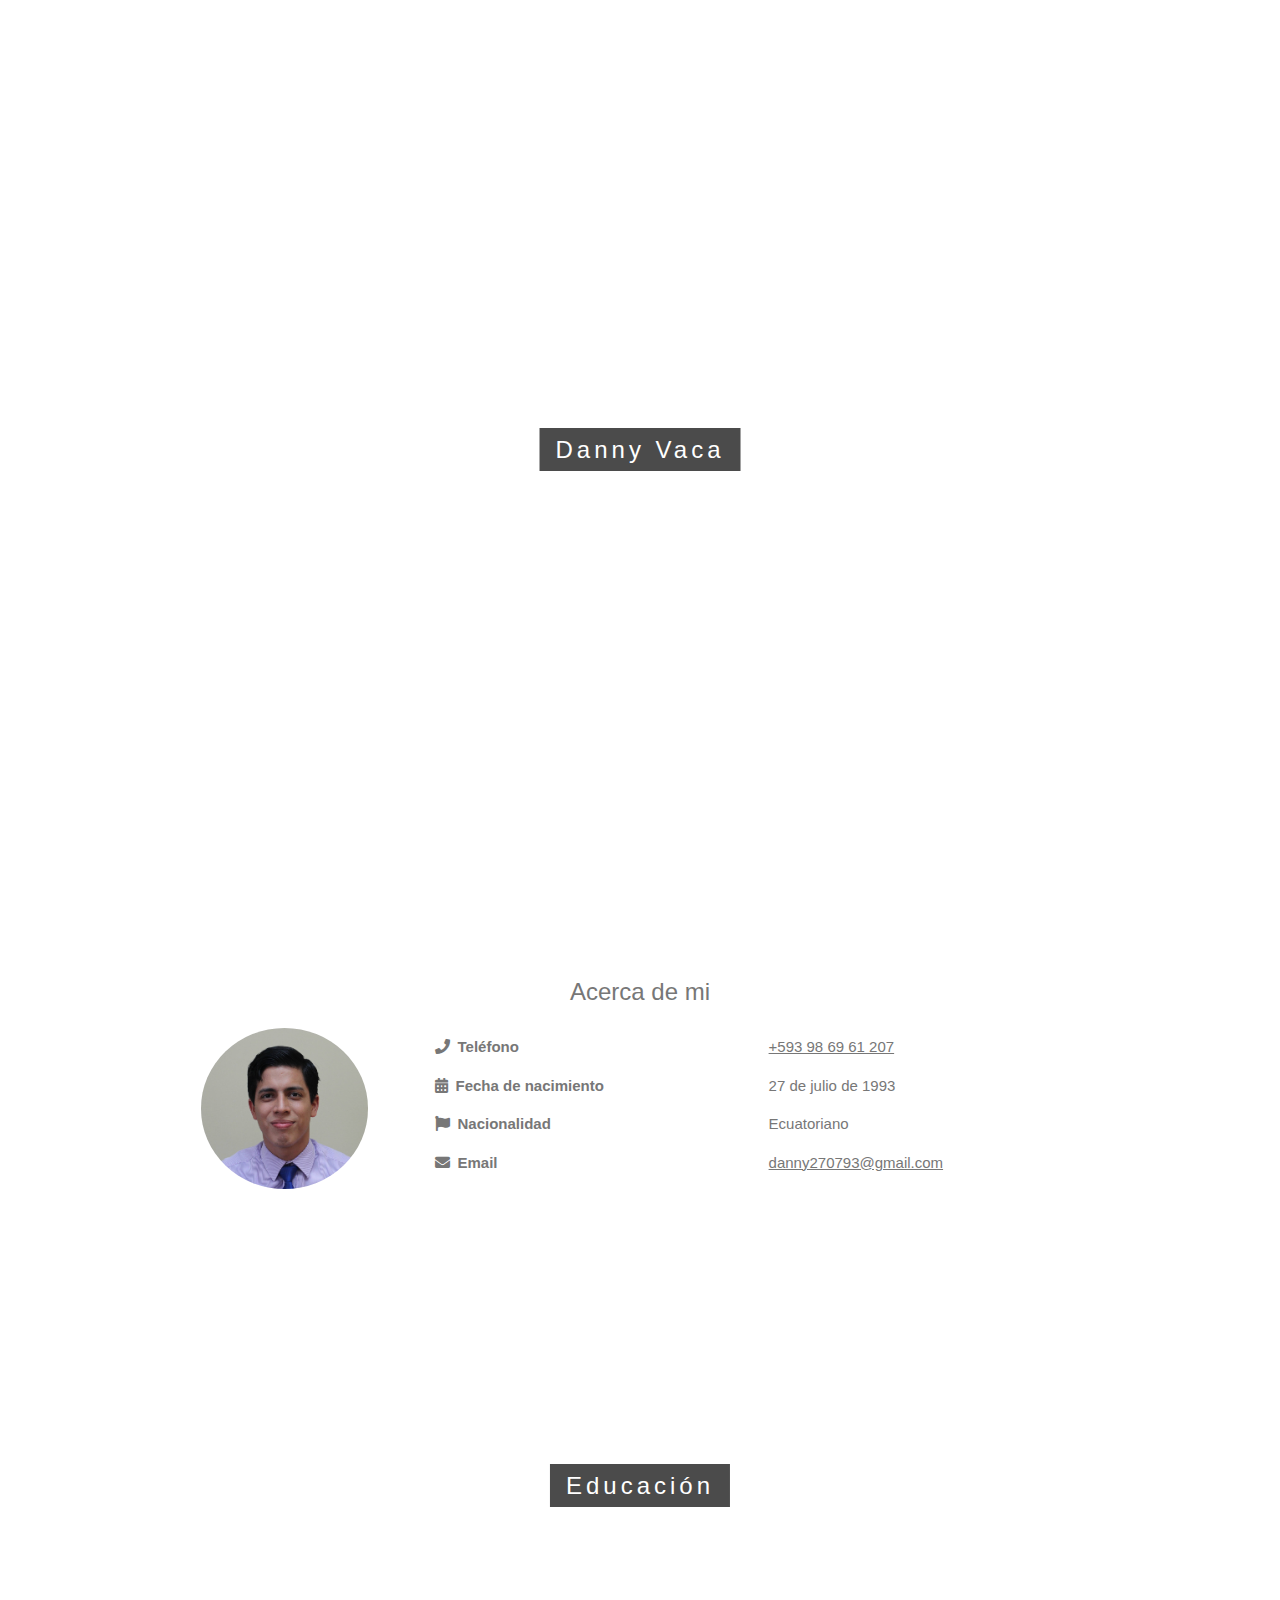
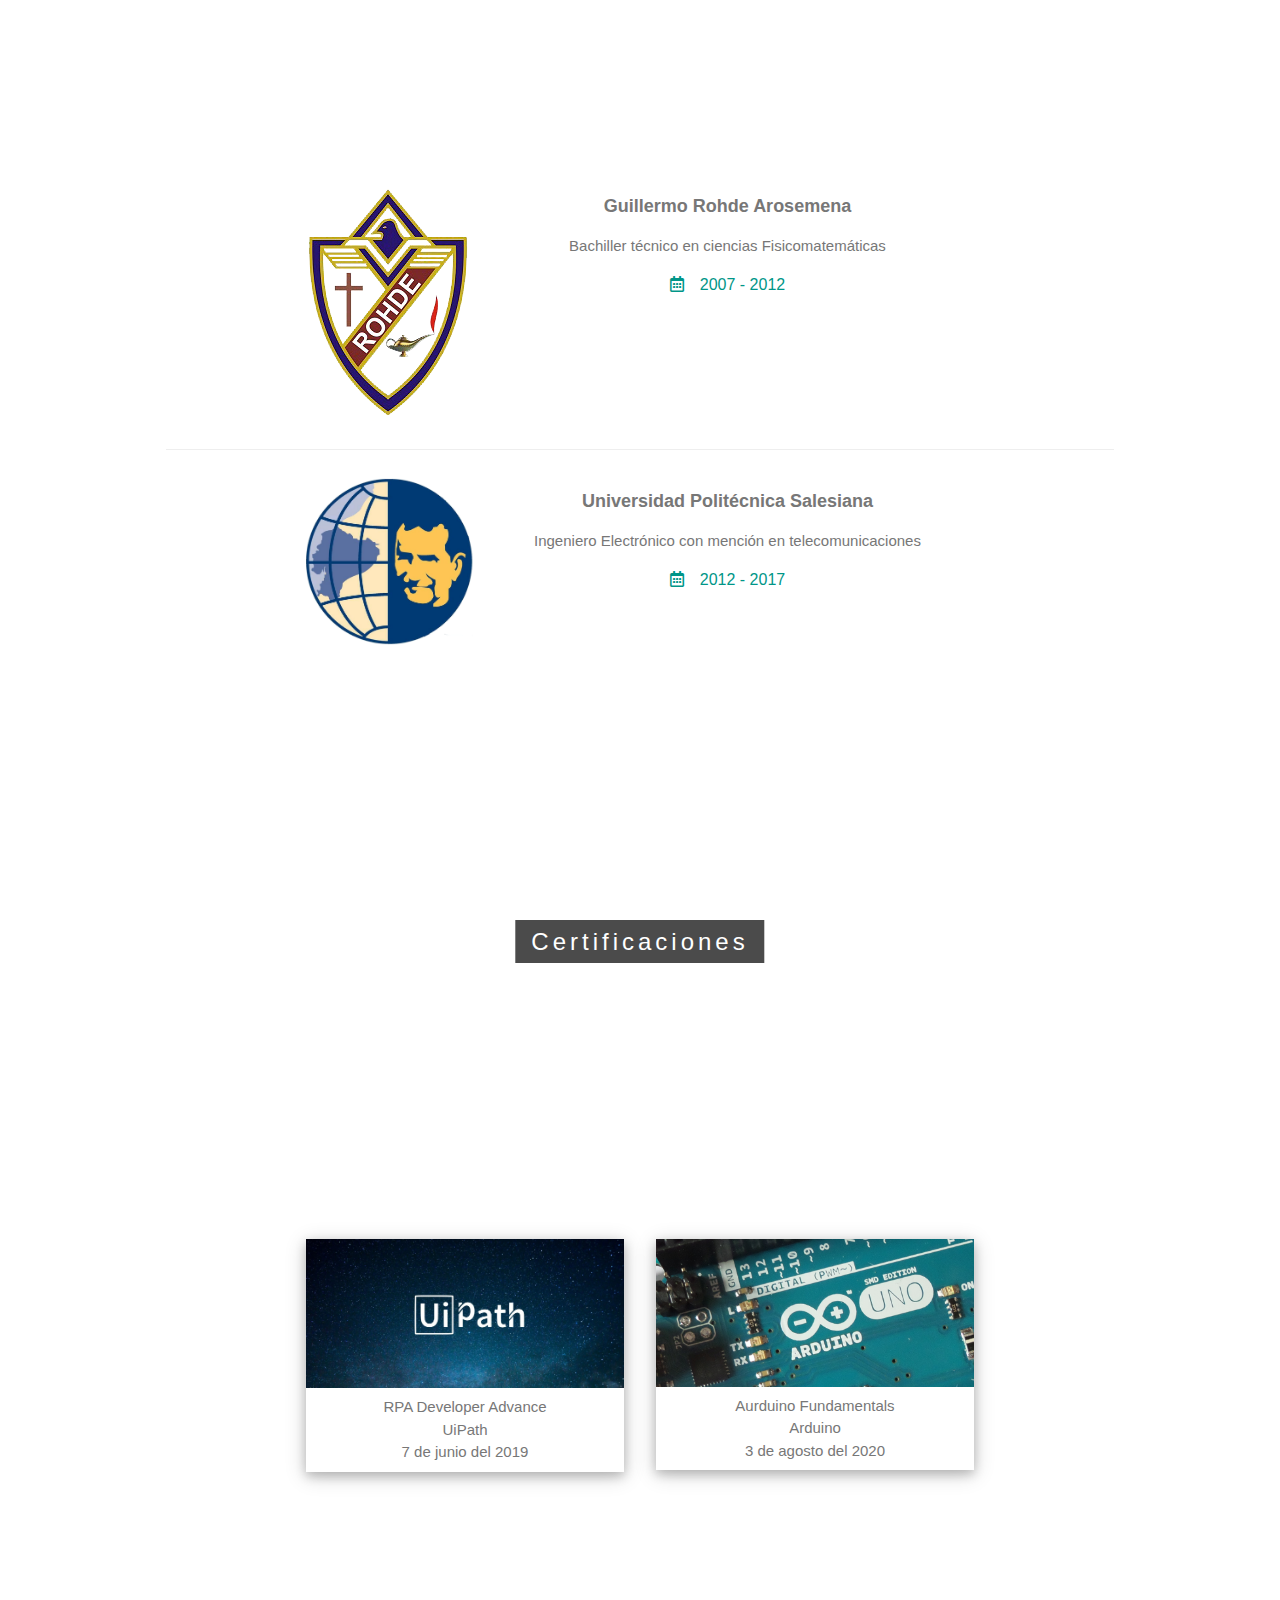
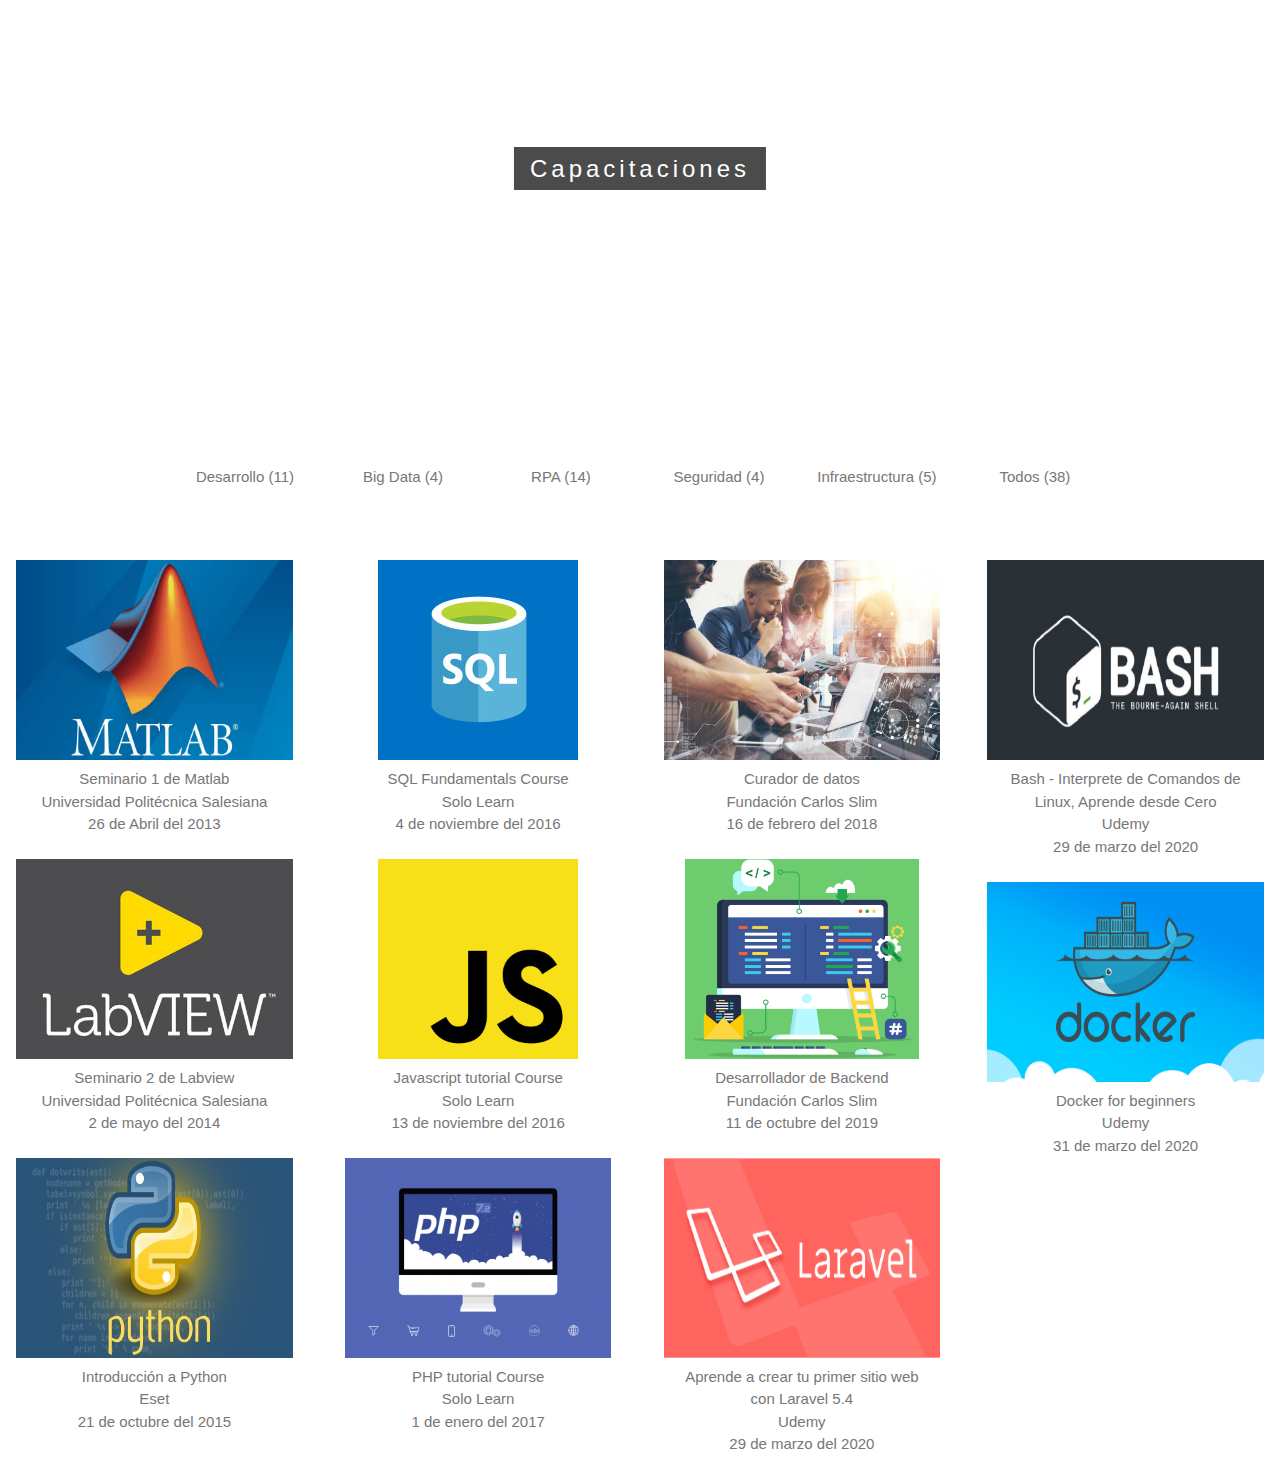
==== index.html @ 5ee349ca "show courses and certifications" ====
<!DOCTYPE html><html lang=es><head><meta charset=utf-8><meta http-equiv=X-UA-Compatible content="IE=edge"><meta name=viewport content="width=device-width,initial-scale=1"><!--[if IE]><link rel="icon" href="/favicon.png"><![endif]--><title>Danny Vaca</title><meta name=description content="Danny vaca, Ingeniero electrónico - desarrollador de software - instructor certificado en Telinksa"><meta property=og:url content=https://danny270793.github.io><meta property=og:site_name content="Danny Vaca"><meta property=og:image content=https://danny270793.github.io/images/profile.jpg><link href=/css/app.986f83cb.css rel=preload as=style><link href=/js/app.b0b0723c.js rel=preload as=script><link href=/js/chunk-vendors.254ede53.js rel=preload as=script><link href=/css/app.986f83cb.css rel=stylesheet><link rel=icon type=image/png sizes=32x32 href=/img/icons/favicon-32x32.png><link rel=icon type=image/png sizes=16x16 href=/img/icons/favicon-16x16.png><link rel=manifest href=/manifest.json><meta name=theme-color content=#4DBA87><meta name=apple-mobile-web-app-capable content=no><meta name=apple-mobile-web-app-status-bar-style content=default><meta name=apple-mobile-web-app-title content=danny.github.io><link rel=apple-touch-icon href=/img/icons/apple-touch-icon-152x152.png><link rel=mask-icon href=/img/icons/safari-pinned-tab.svg color=#4DBA87><meta name=msapplication-TileImage content=/img/icons/msapplication-icon-144x144.png><meta name=msapplication-TileColor content=#000000></head><body><noscript><strong>We're sorry but danny.github.io doesn't work properly without JavaScript enabled. Please enable it to continue.</strong></noscript><div id=app></div><script src=/js/chunk-vendors.254ede53.js></script><script src=/js/app.b0b0723c.js></script></body></html>
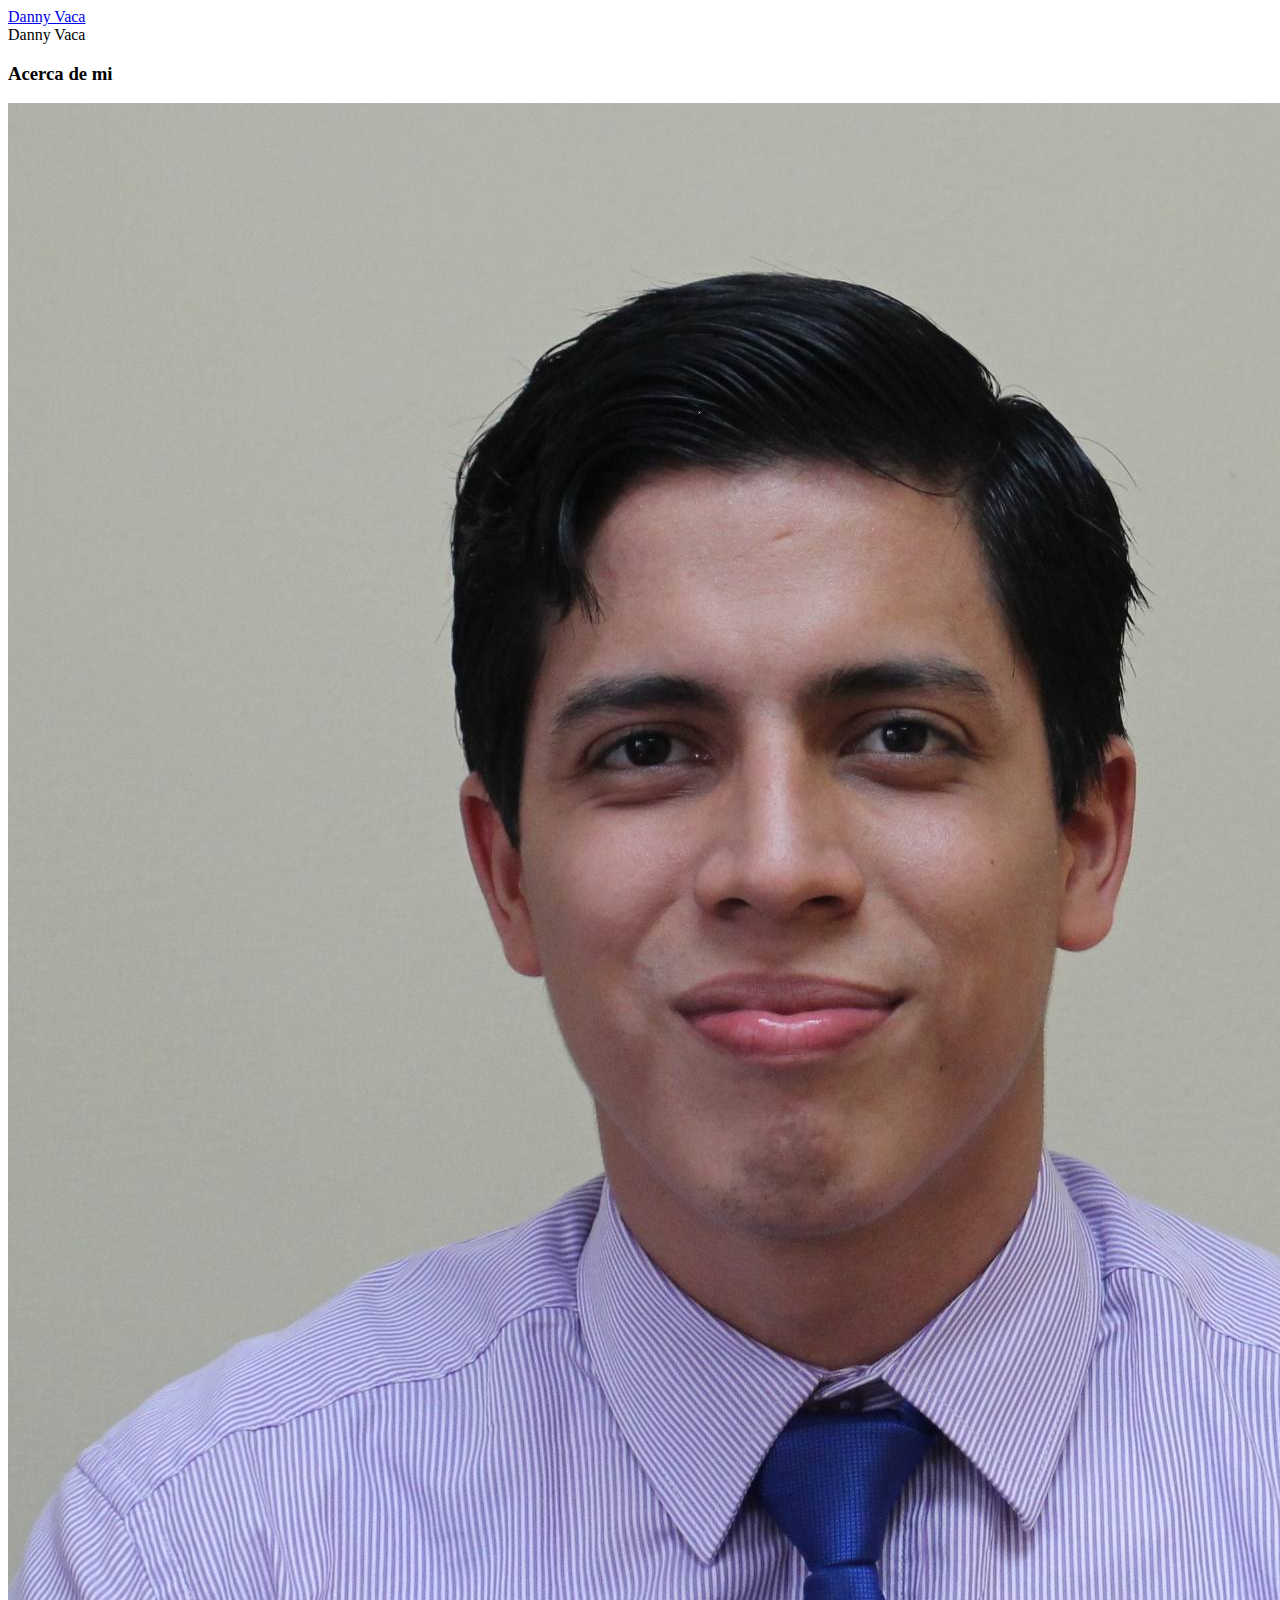
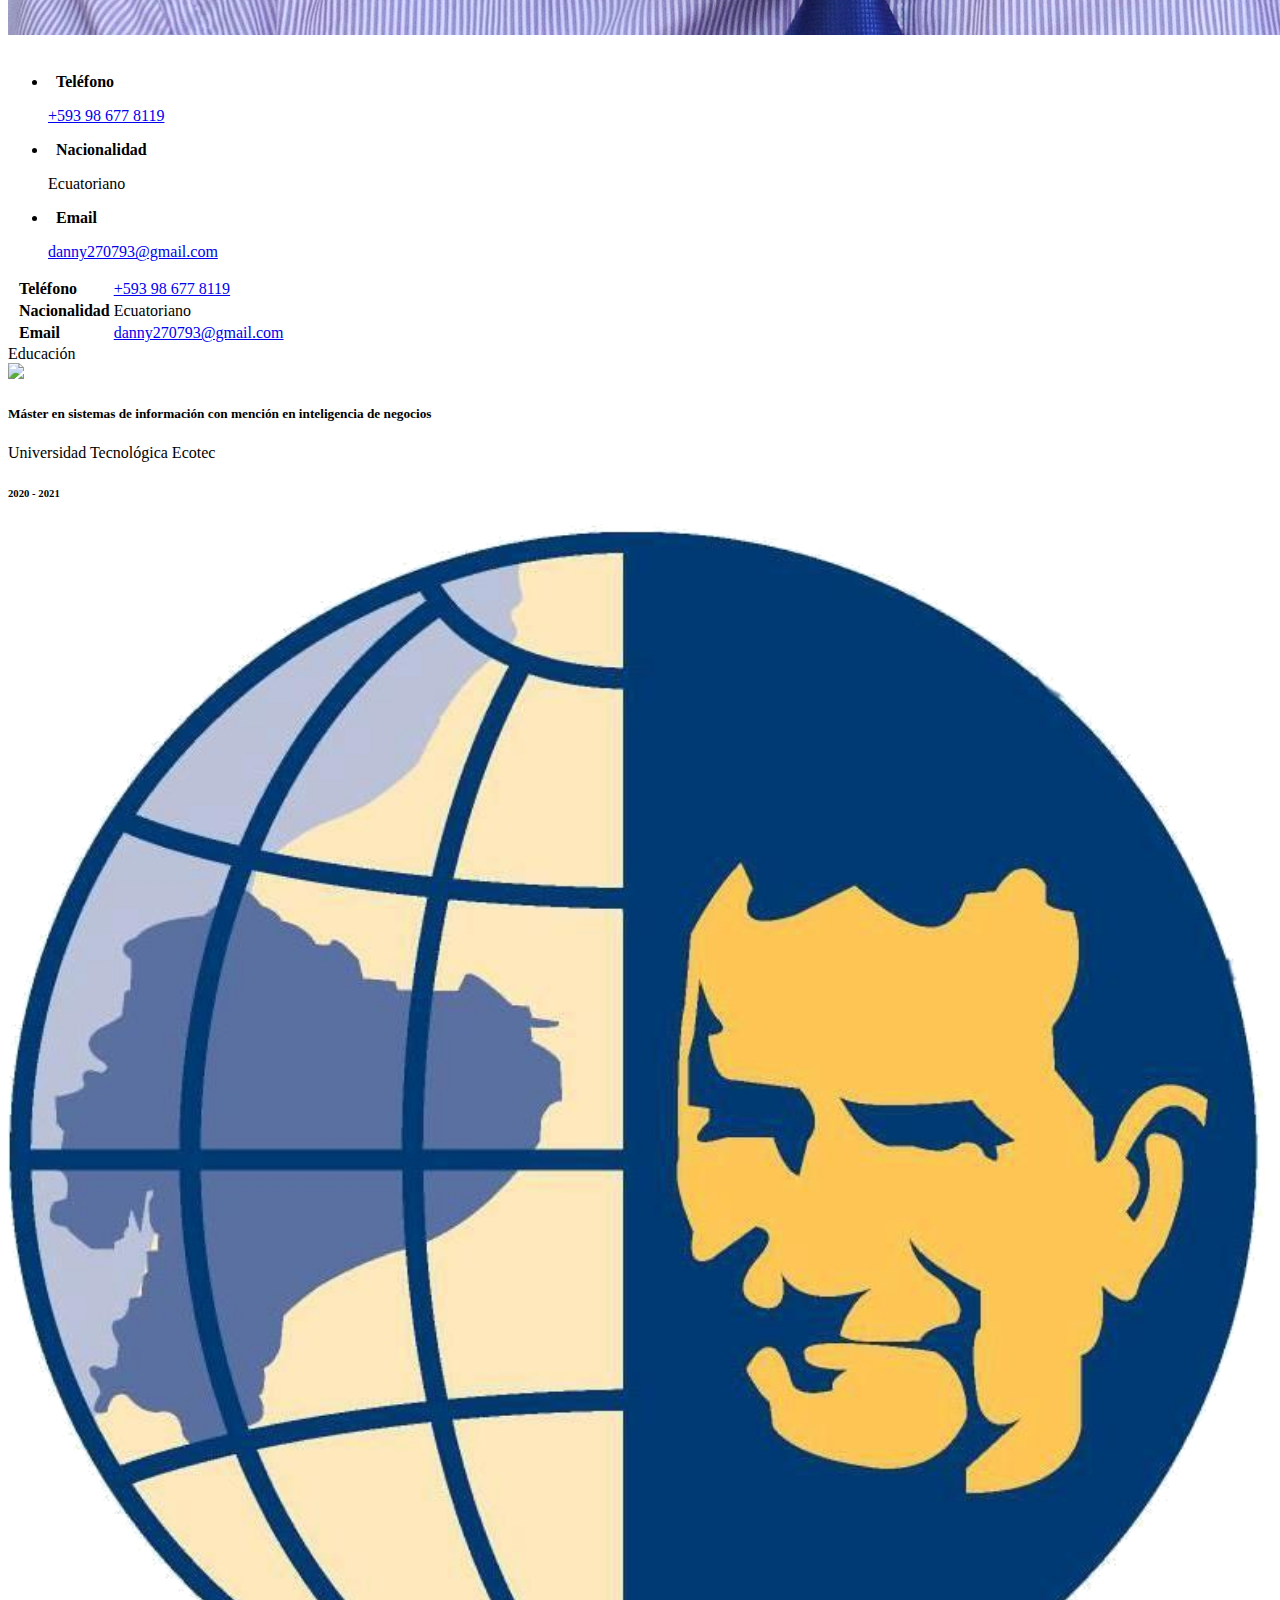
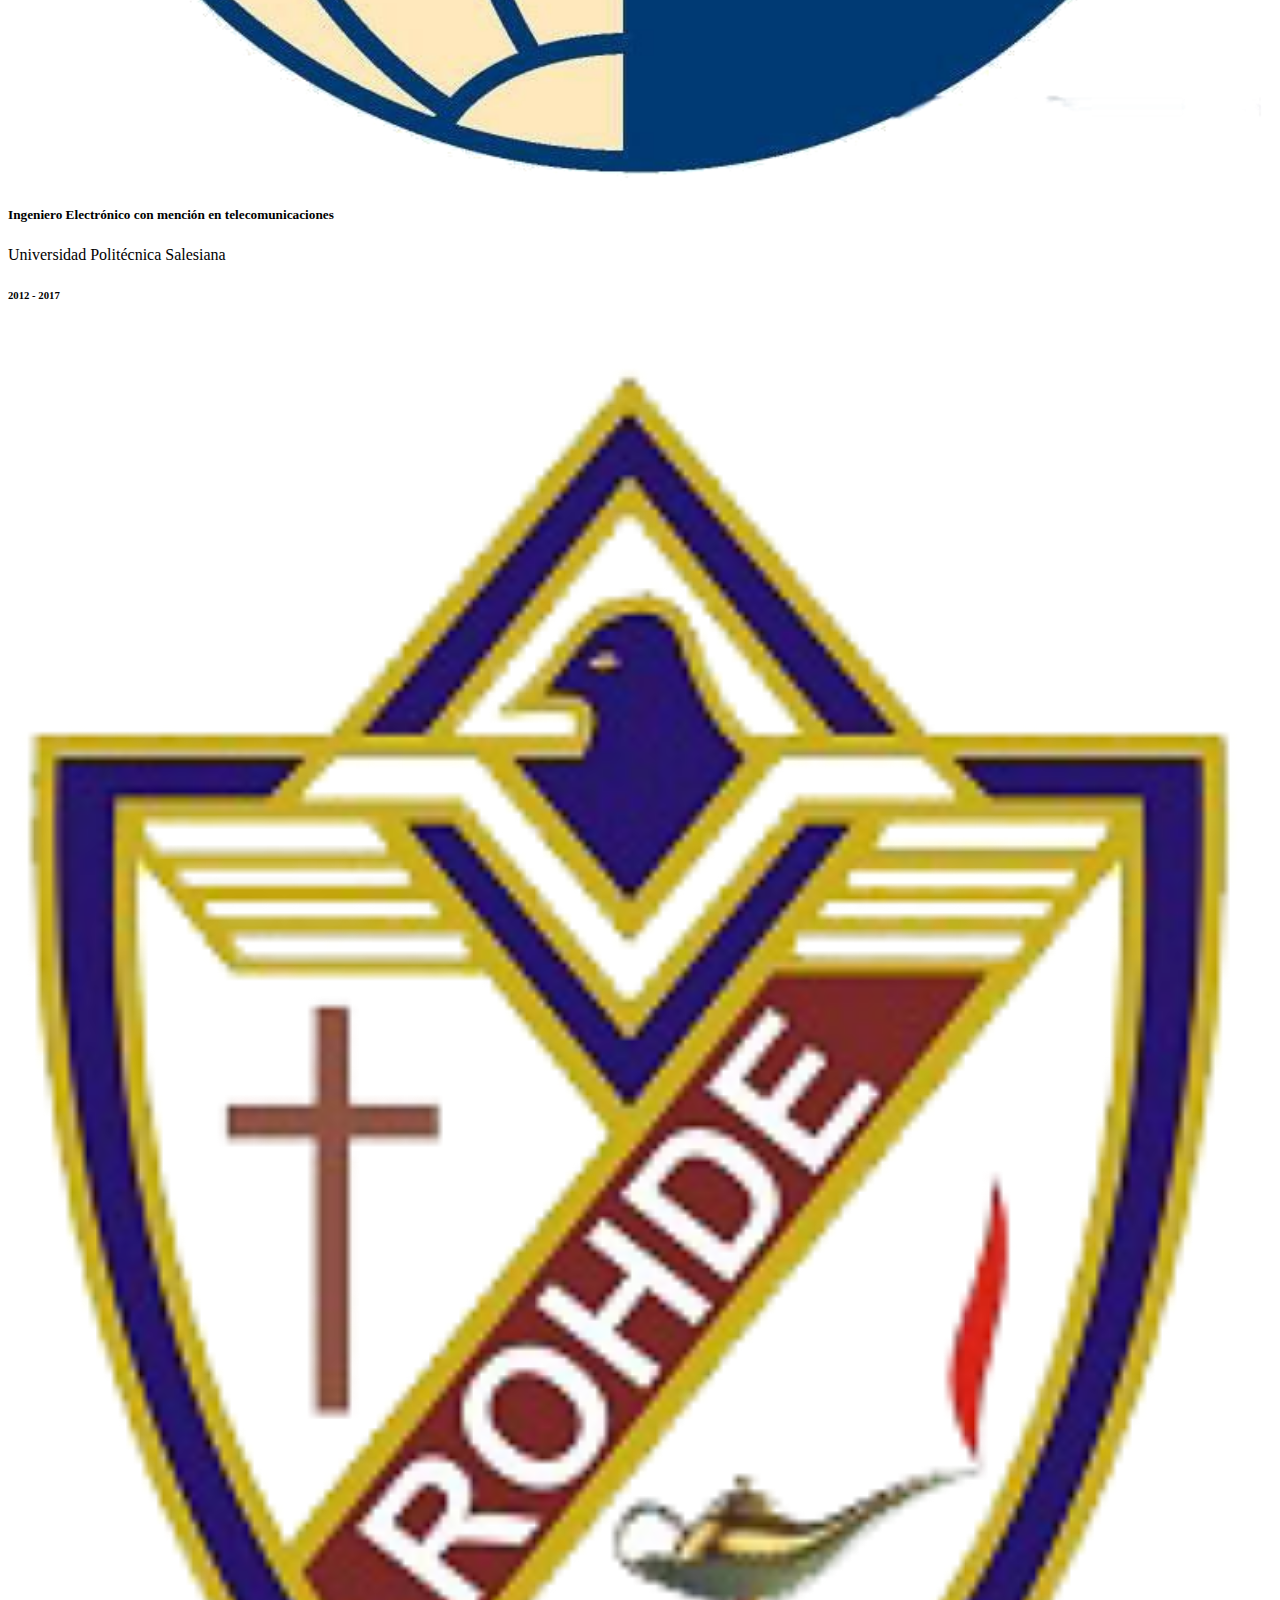
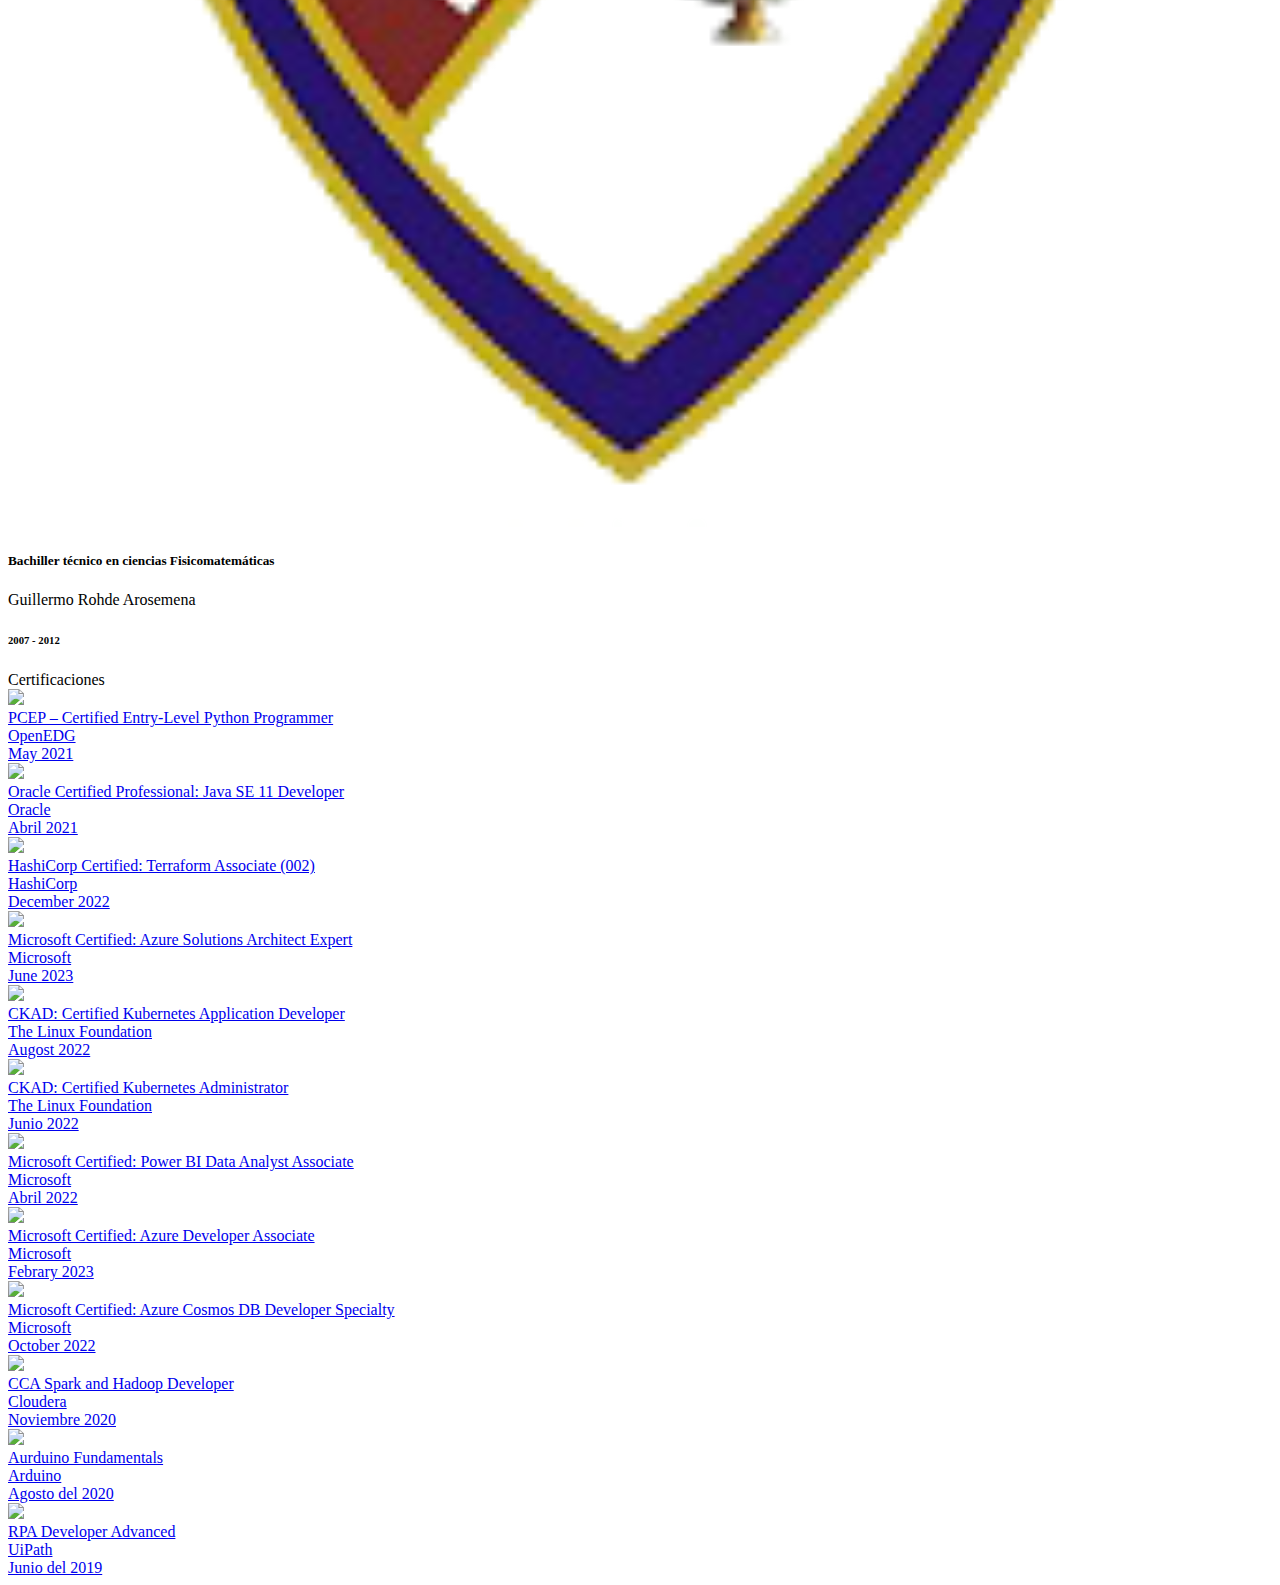
==== commit eaf8e5ea: "new version of the web" ====
--- a/index.html
+++ b/index.html
@@ -1 +1 @@
-<!DOCTYPE html><html lang=es><head><meta charset=utf-8><meta http-equiv=X-UA-Compatible content="IE=edge"><meta name=viewport content="width=device-width,initial-scale=1"><!--[if IE]><link rel="icon" href="/favicon.png"><![endif]--><title>Danny Vaca</title><meta name=description content="Danny vaca, Ingeniero electrónico - desarrollador de software - instructor certificado en Telinksa"><meta property=og:url content=https://danny270793.github.io><meta property=og:site_name content="Danny Vaca"><meta property=og:image content=https://danny270793.github.io/images/profile.jpg><link href=/css/app.986f83cb.css rel=preload as=style><link href=/js/app.b0b0723c.js rel=preload as=script><link href=/js/chunk-vendors.254ede53.js rel=preload as=script><link href=/css/app.986f83cb.css rel=stylesheet><link rel=icon type=image/png sizes=32x32 href=/img/icons/favicon-32x32.png><link rel=icon type=image/png sizes=16x16 href=/img/icons/favicon-16x16.png><link rel=manifest href=/manifest.json><meta name=theme-color content=#4DBA87><meta name=apple-mobile-web-app-capable content=no><meta name=apple-mobile-web-app-status-bar-style content=default><meta name=apple-mobile-web-app-title content=danny.github.io><link rel=apple-touch-icon href=/img/icons/apple-touch-icon-152x152.png><link rel=mask-icon href=/img/icons/safari-pinned-tab.svg color=#4DBA87><meta name=msapplication-TileImage content=/img/icons/msapplication-icon-144x144.png><meta name=msapplication-TileColor content=#000000></head><body><noscript><strong>We're sorry but danny.github.io doesn't work properly without JavaScript enabled. Please enable it to continue.</strong></noscript><div id=app></div><script src=/js/chunk-vendors.254ede53.js></script><script src=/js/app.b0b0723c.js></script></body></html>+<!DOCTYPE html><html lang=es><head><meta charset=utf-8><meta http-equiv=X-UA-Compatible content="IE=edge"><meta name=viewport content="width=device-width,initial-scale=1"><!--[if IE]><link rel="icon" href="/favicon.png"><![endif]--><title>Danny Vaca</title><meta name=description content="Danny vaca, Ingeniero electrónico - desarrollador de software - instructor certificado en Telinksa"><meta property=og:url content=https://danny270793.github.io><meta property=og:site_name content="Danny Vaca"><meta property=og:image content=https://danny270793.github.io/images/profile.jpg><link href=/css/app.a83dcefa.css rel=preload as=style><link href=/js/app.be9fe3a1.js rel=preload as=script><link href=/js/chunk-vendors.254ede53.js rel=preload as=script><link href=/css/app.a83dcefa.css rel=stylesheet><link rel=icon type=image/png sizes=32x32 href=/img/icons/favicon-32x32.png><link rel=icon type=image/png sizes=16x16 href=/img/icons/favicon-16x16.png><link rel=manifest href=/manifest.json><meta name=theme-color content=#4DBA87><meta name=apple-mobile-web-app-capable content=no><meta name=apple-mobile-web-app-status-bar-style content=default><meta name=apple-mobile-web-app-title content=danny.github.io><link rel=apple-touch-icon href=/img/icons/apple-touch-icon-152x152.png><link rel=mask-icon href=/img/icons/safari-pinned-tab.svg color=#4DBA87><meta name=msapplication-TileImage content=/img/icons/msapplication-icon-144x144.png><meta name=msapplication-TileColor content=#000000></head><body><noscript><strong>We're sorry but danny.github.io doesn't work properly without JavaScript enabled. Please enable it to continue.</strong></noscript><div id=app></div><script src=/js/chunk-vendors.254ede53.js></script><script src=/js/app.be9fe3a1.js></script></body></html>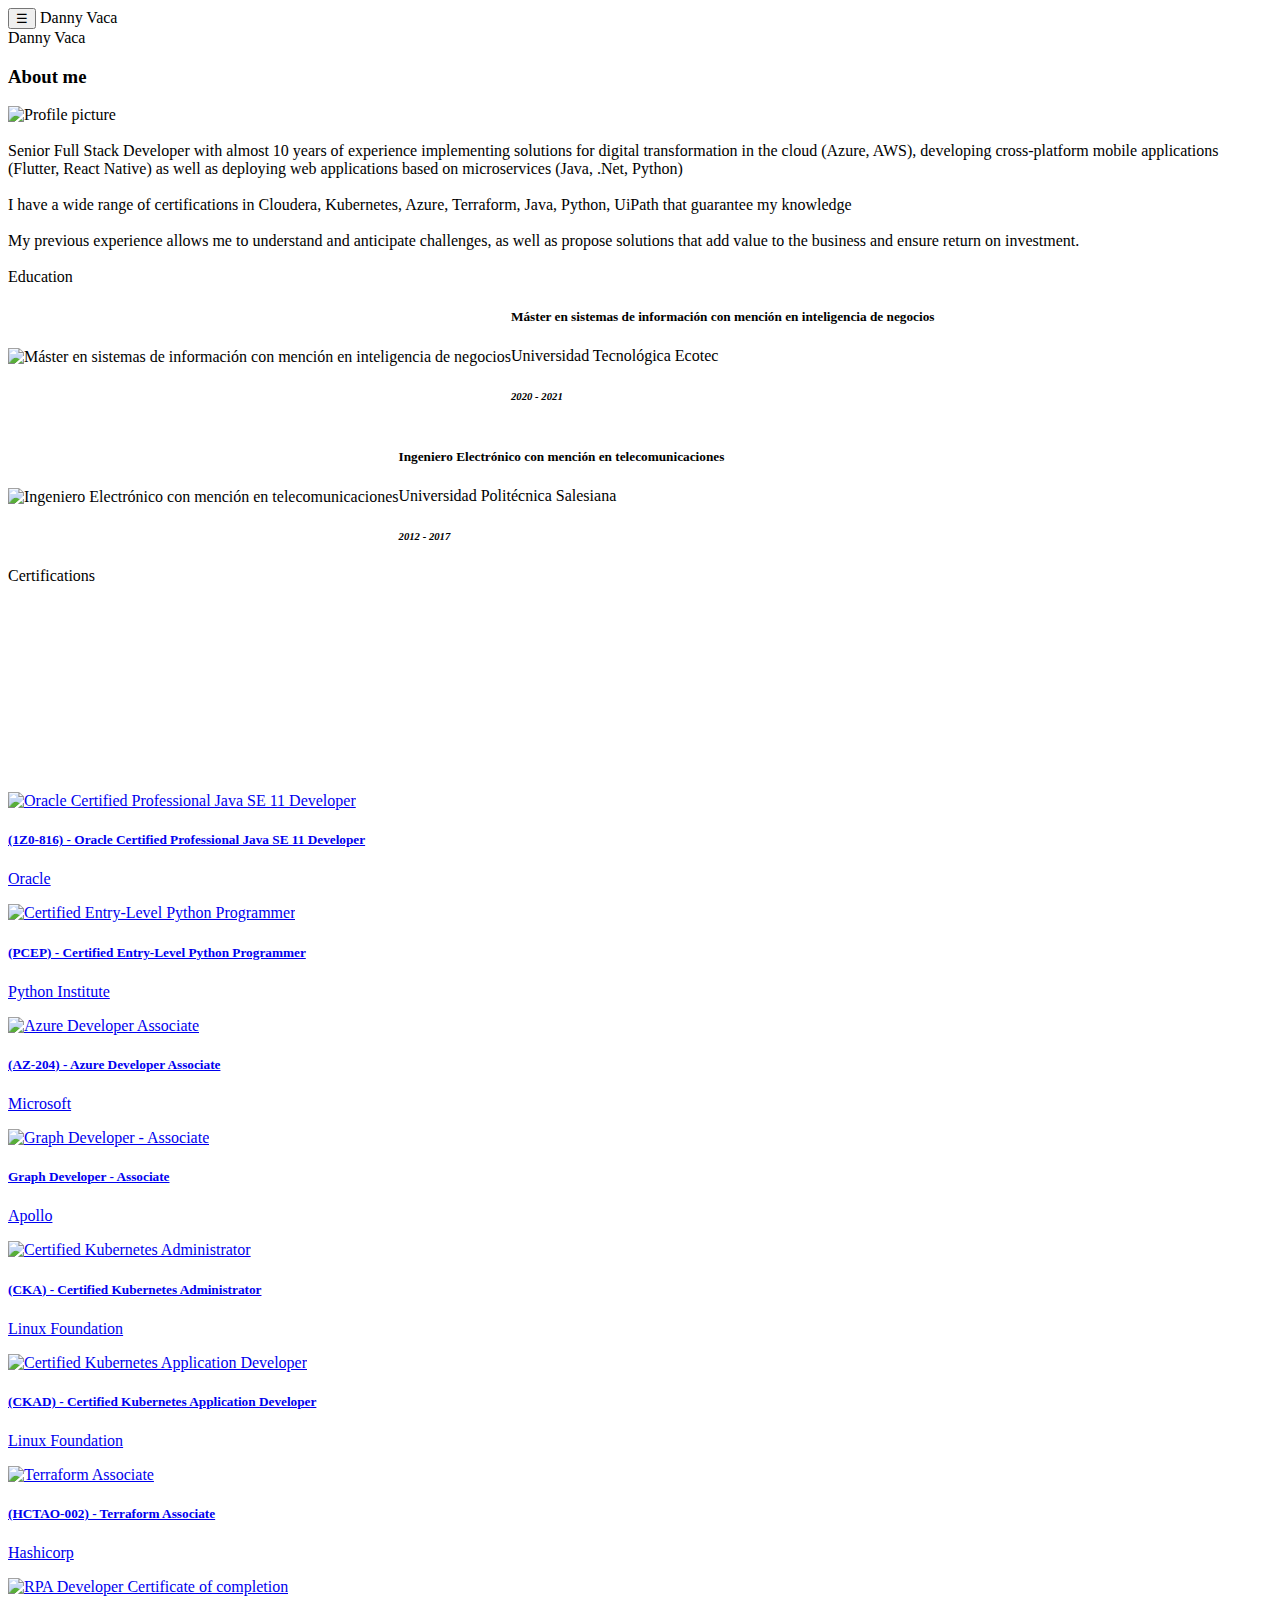
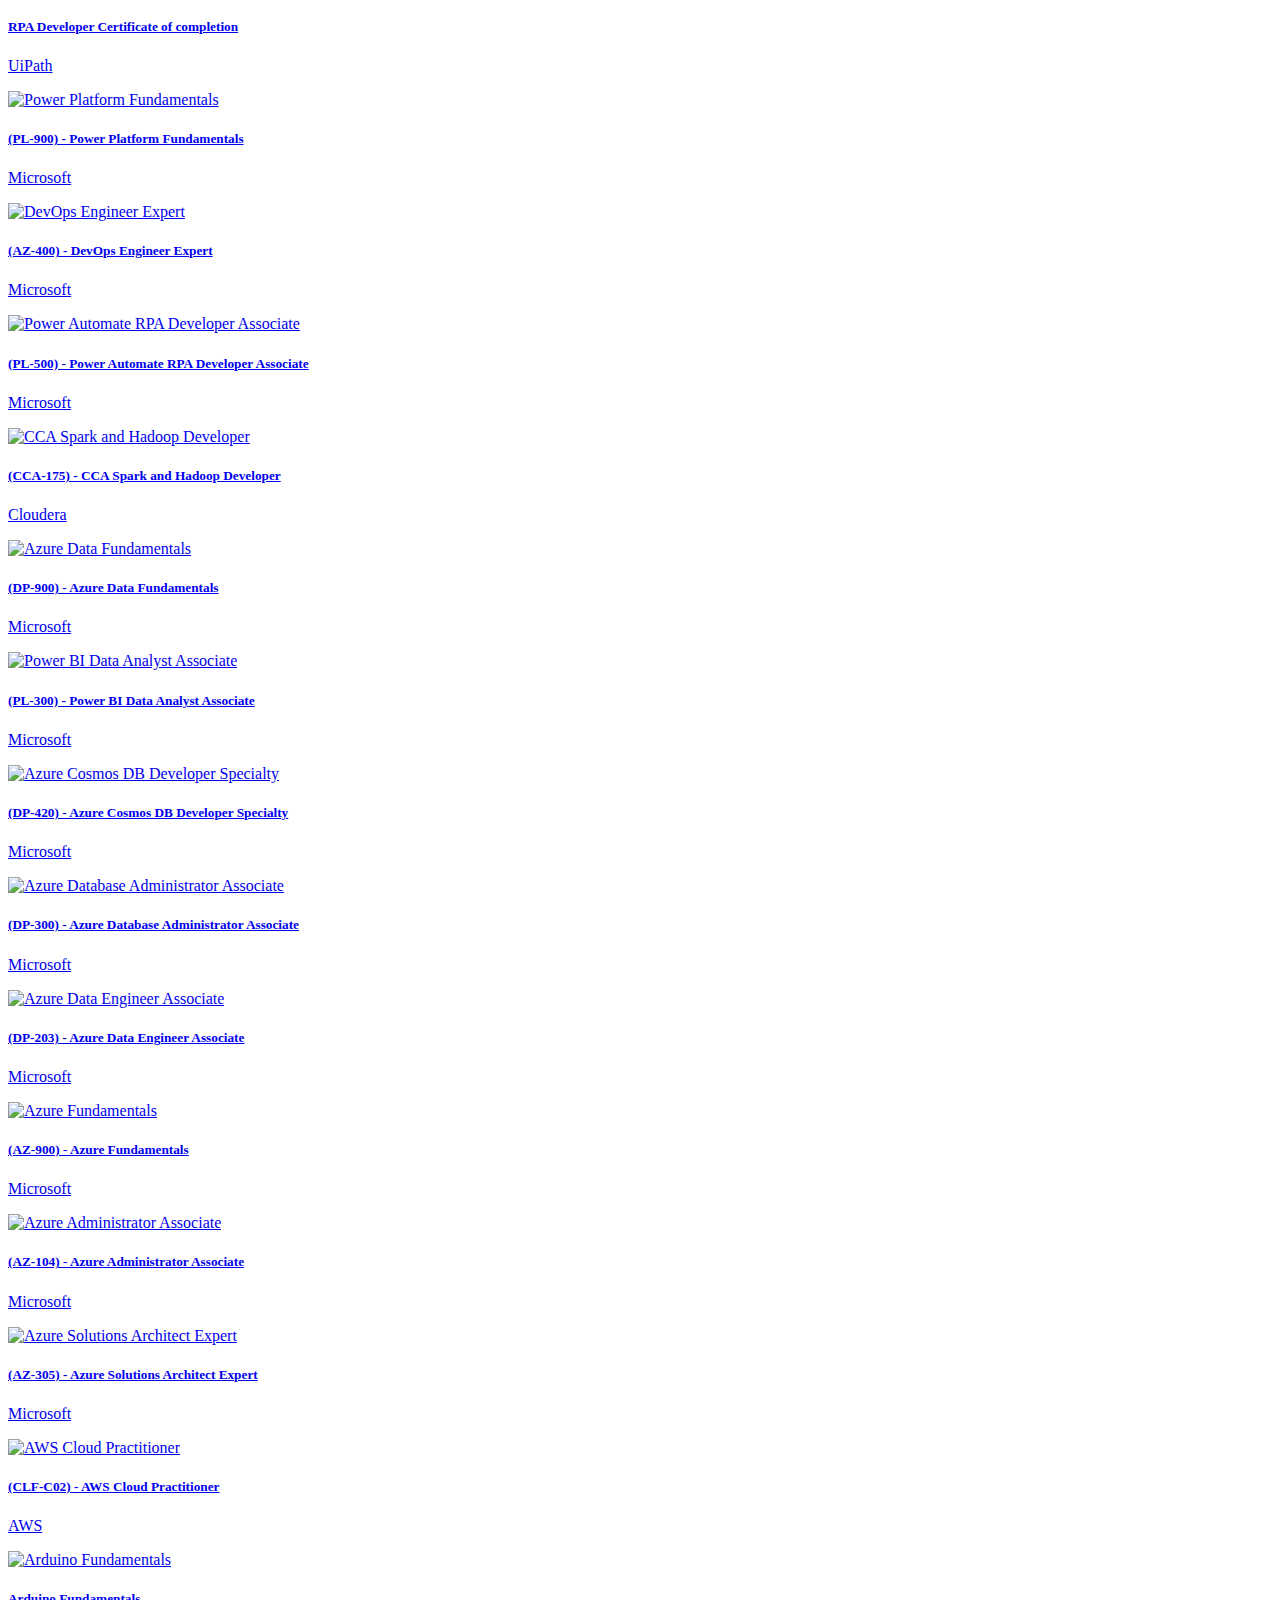
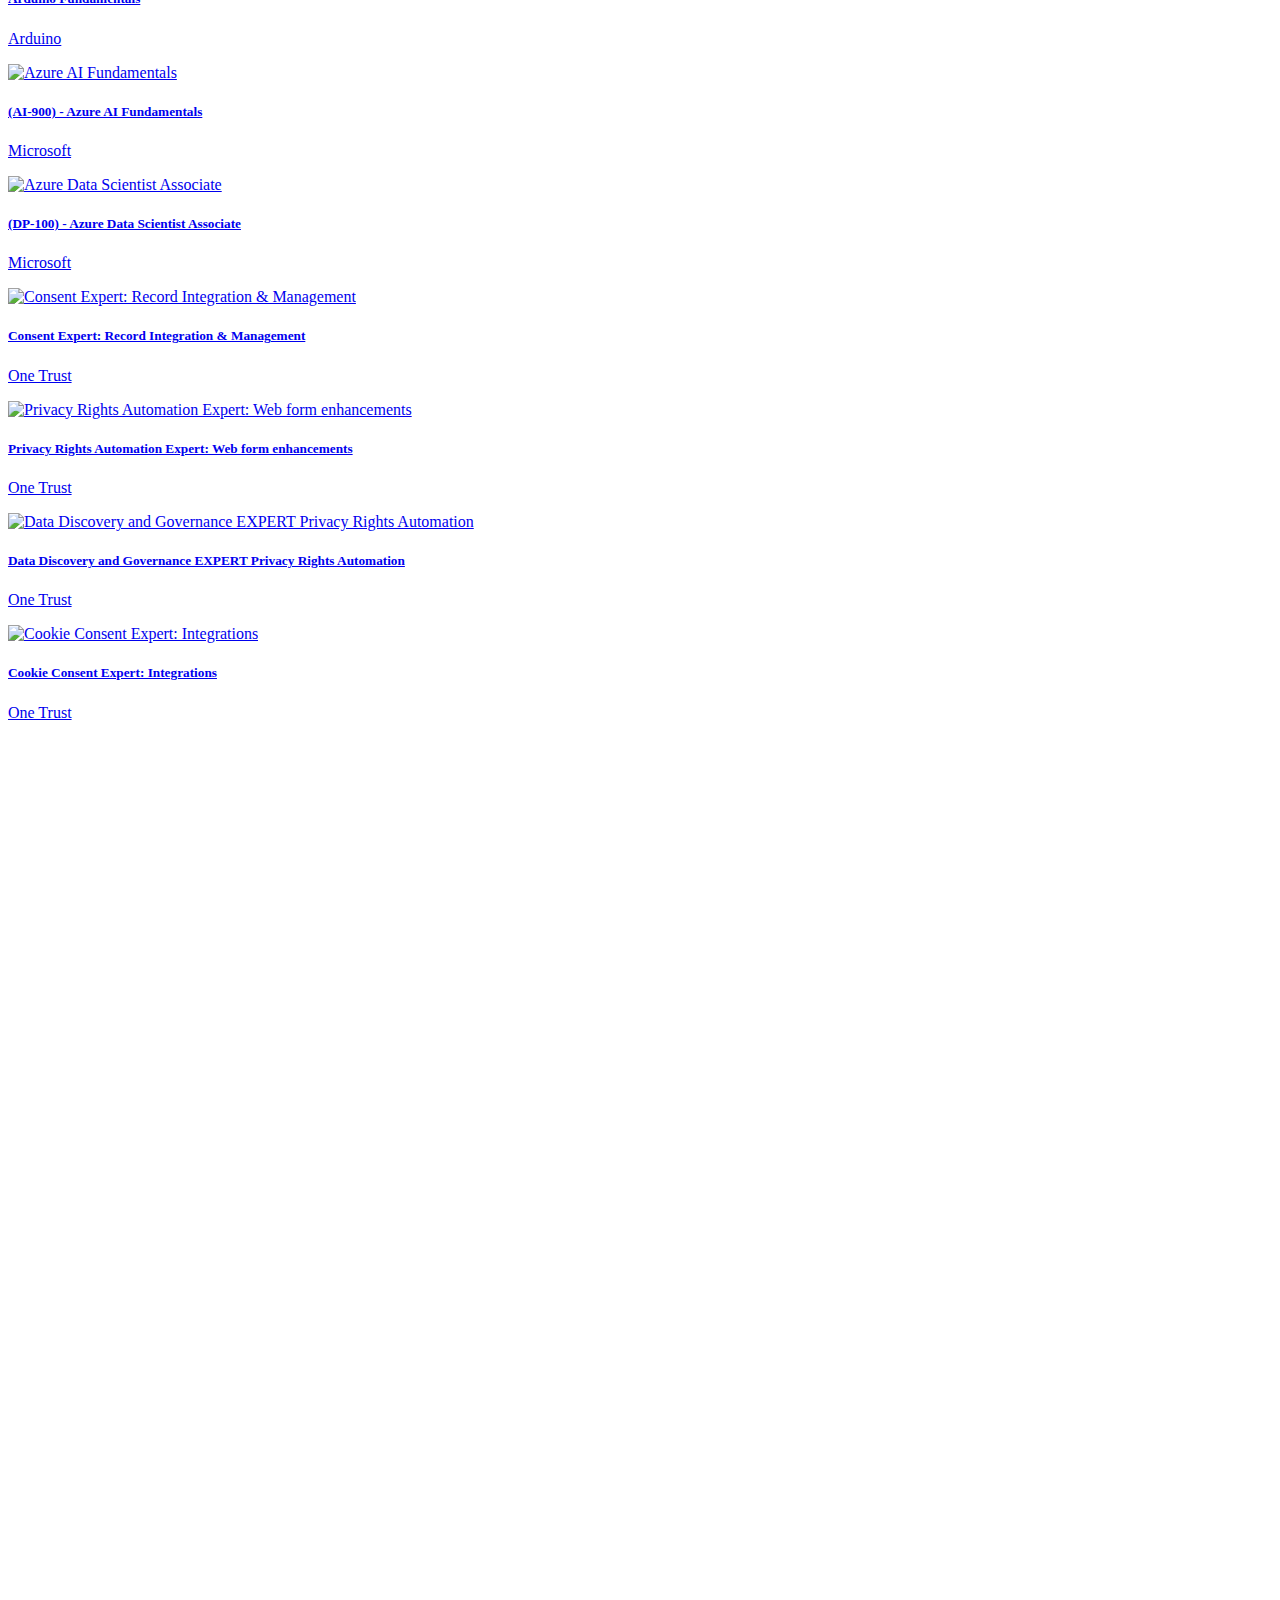
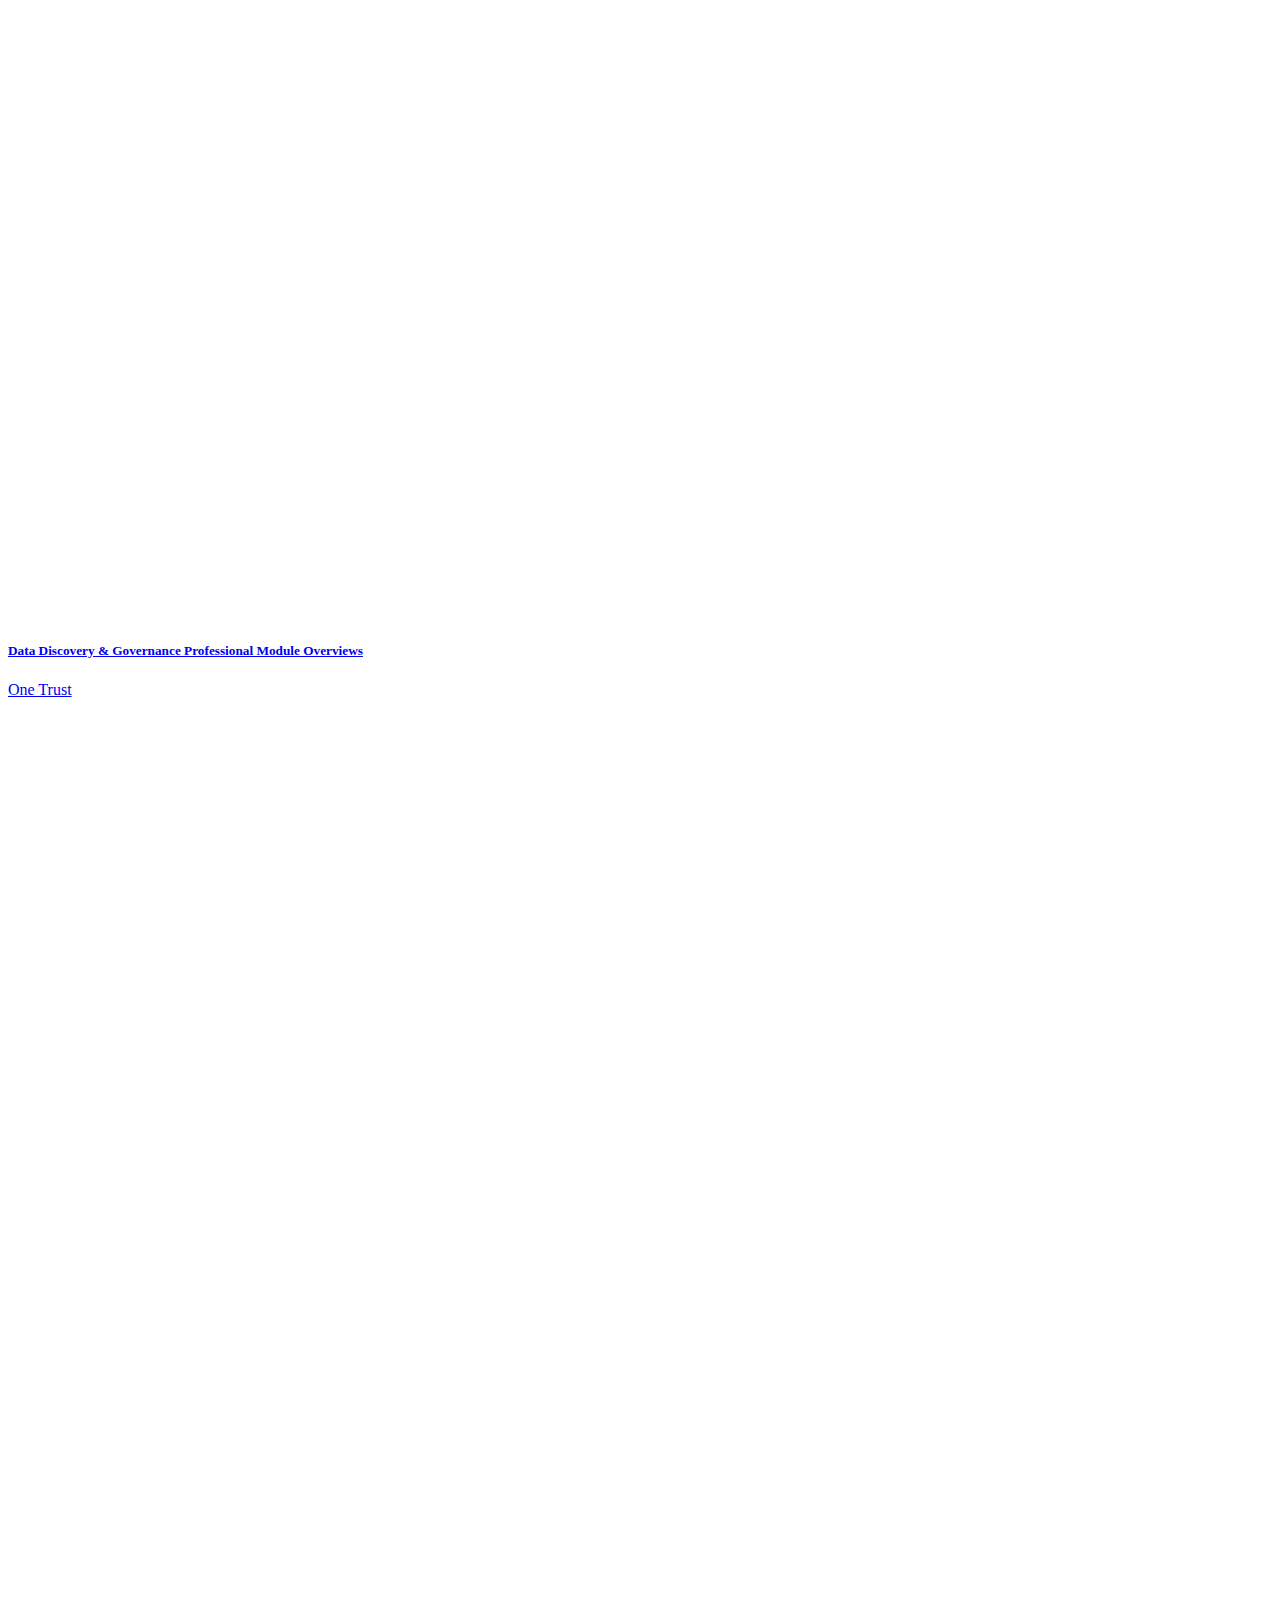
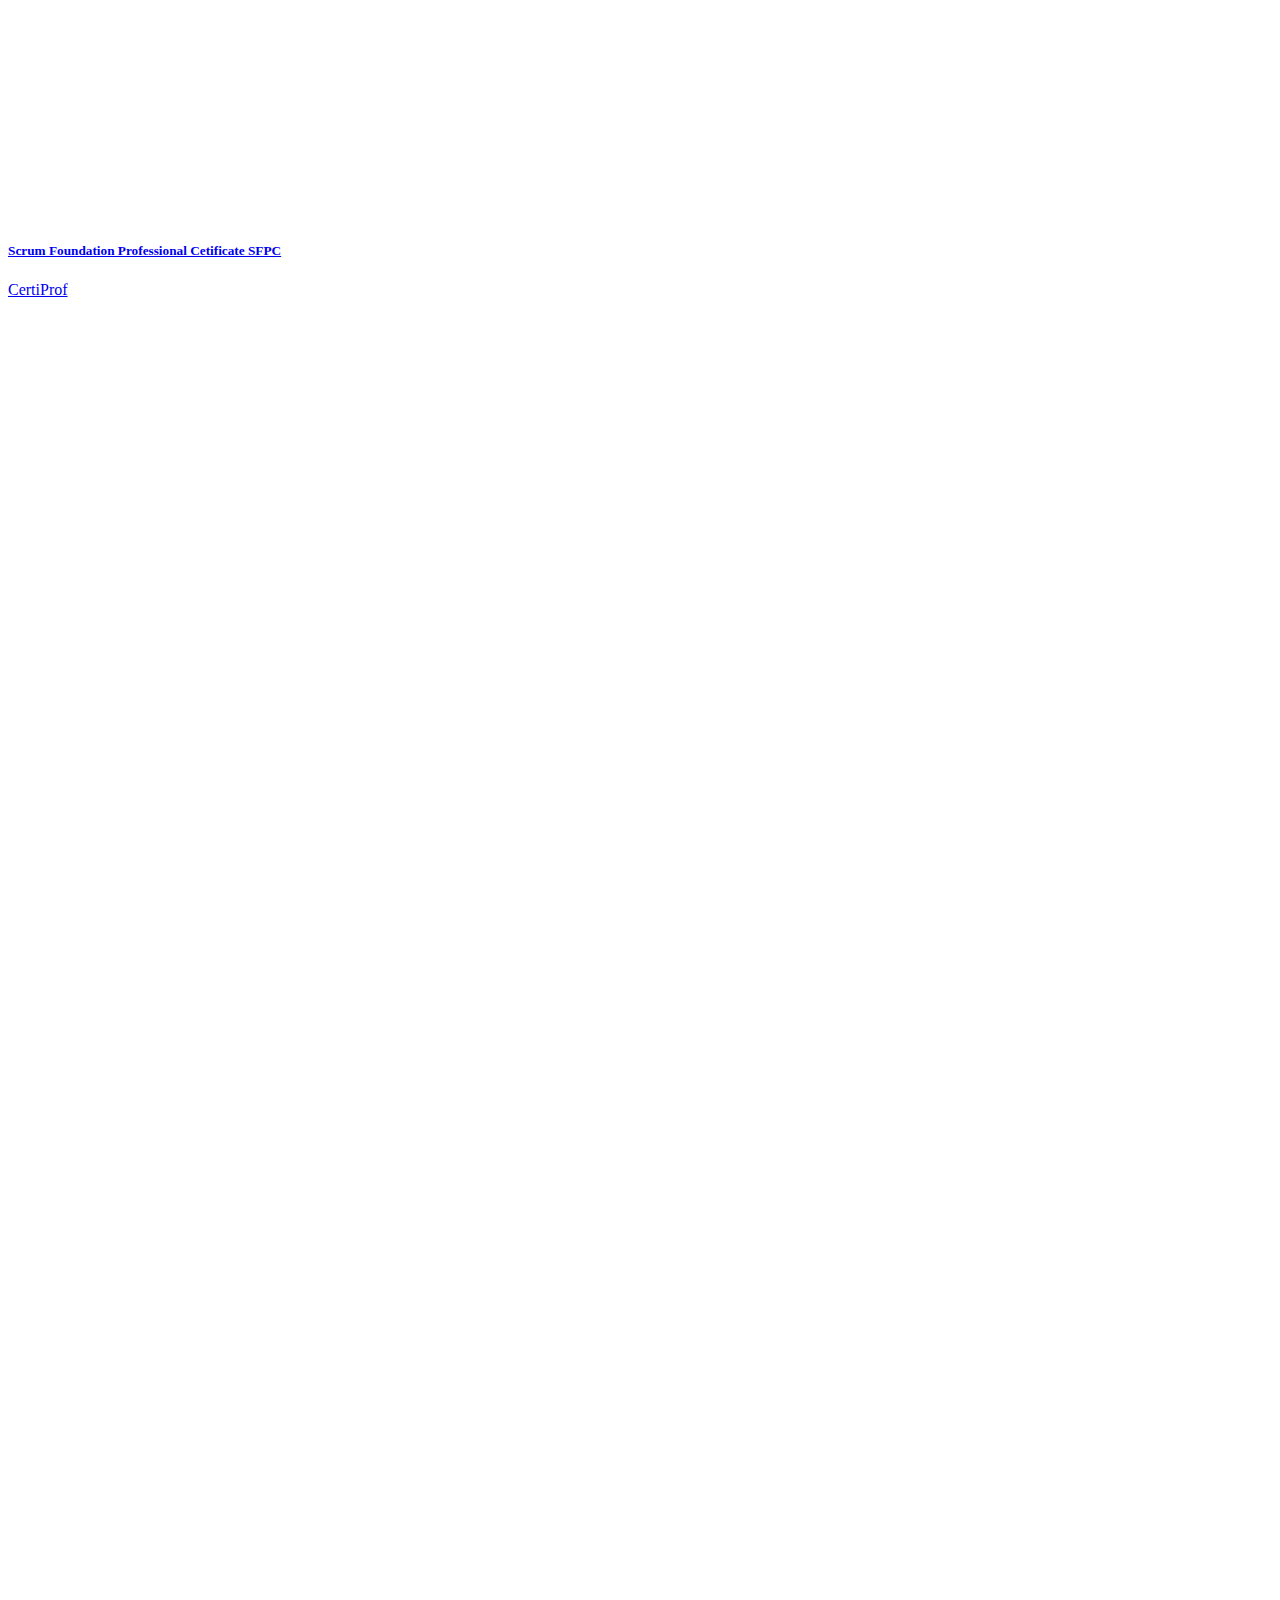
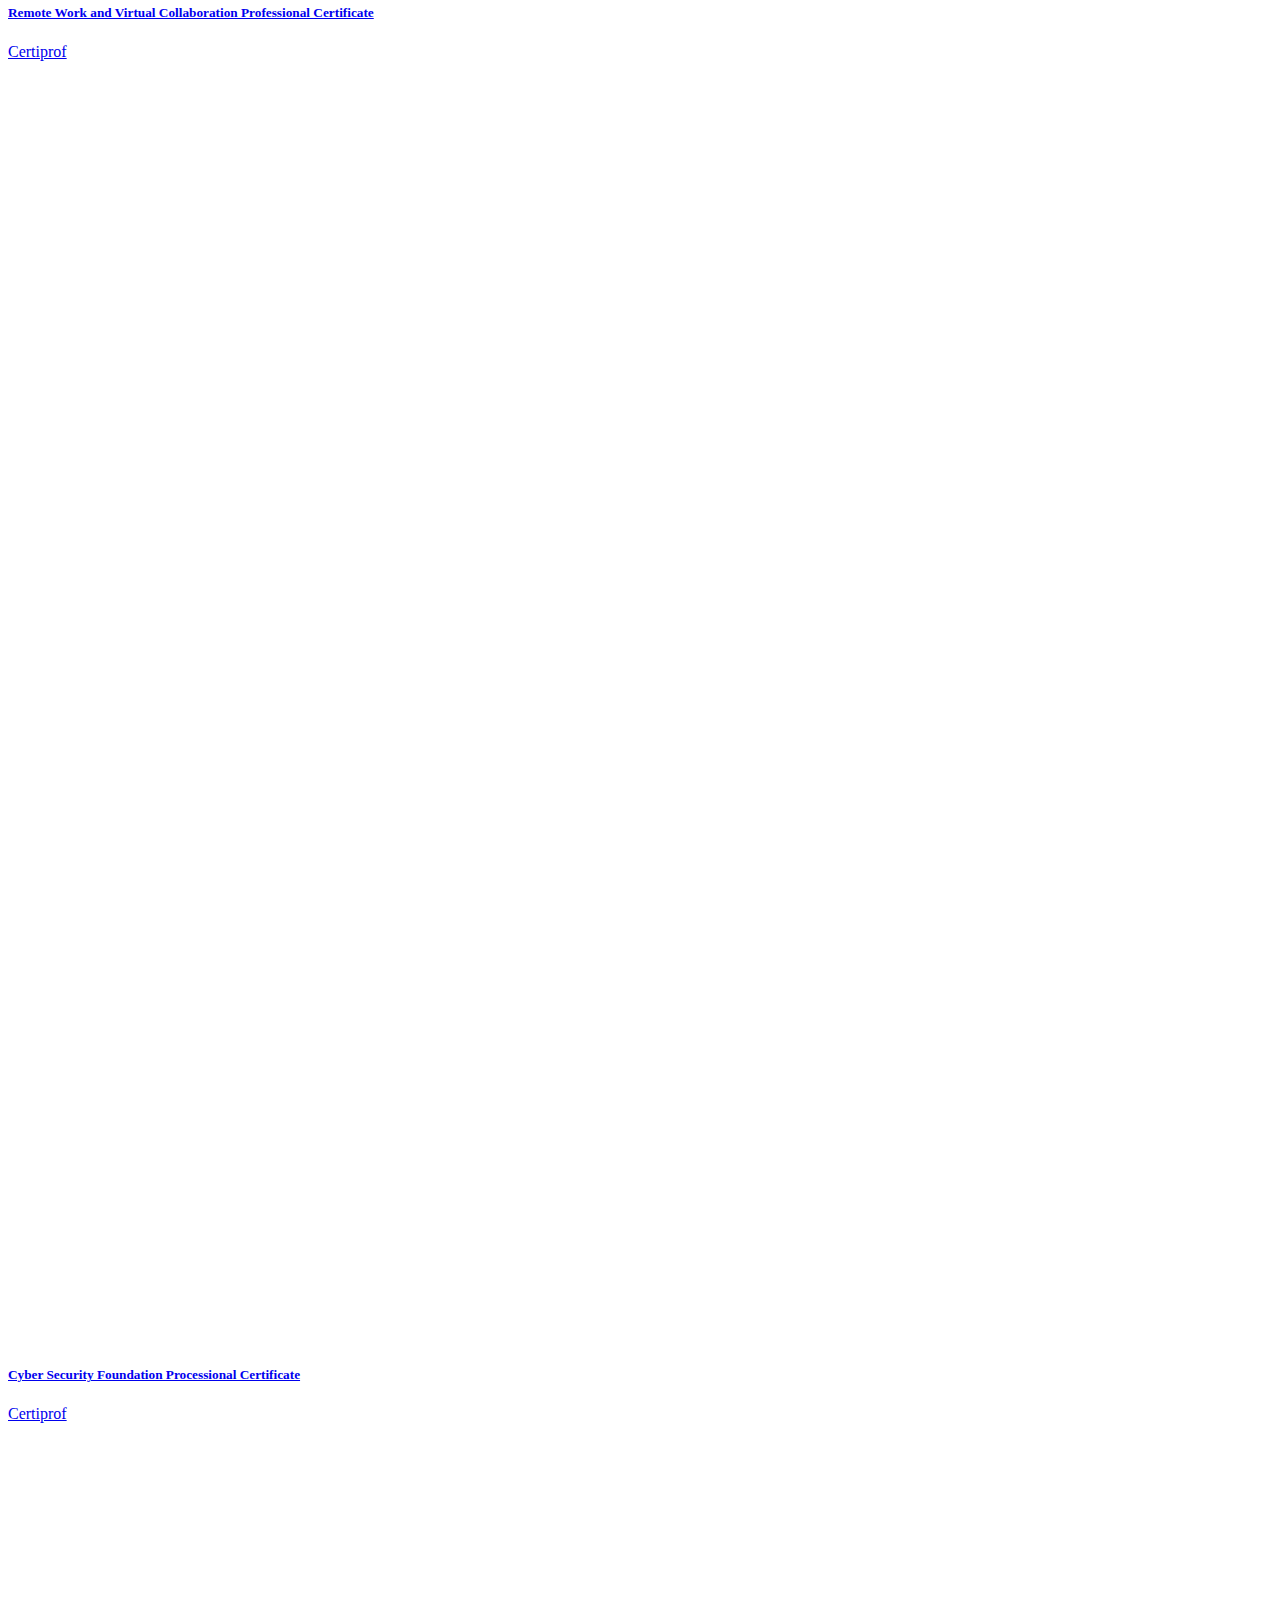
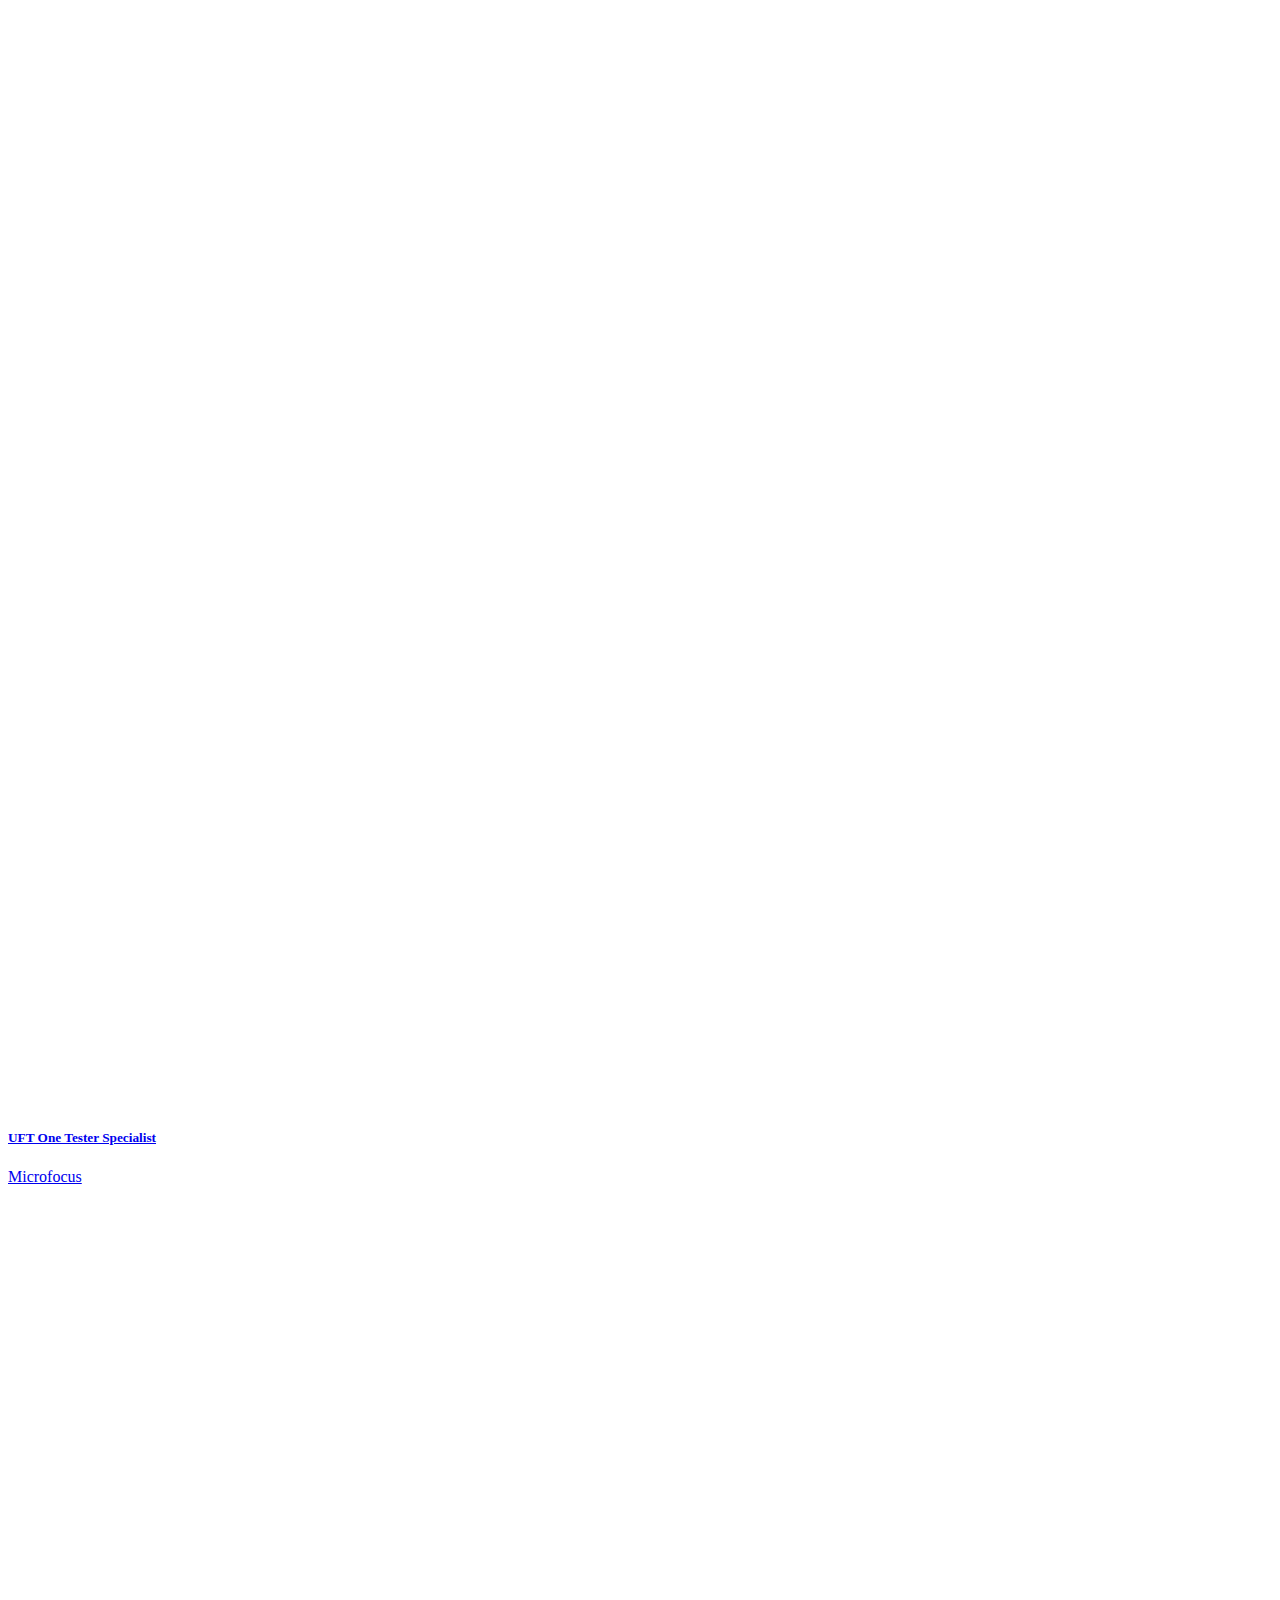
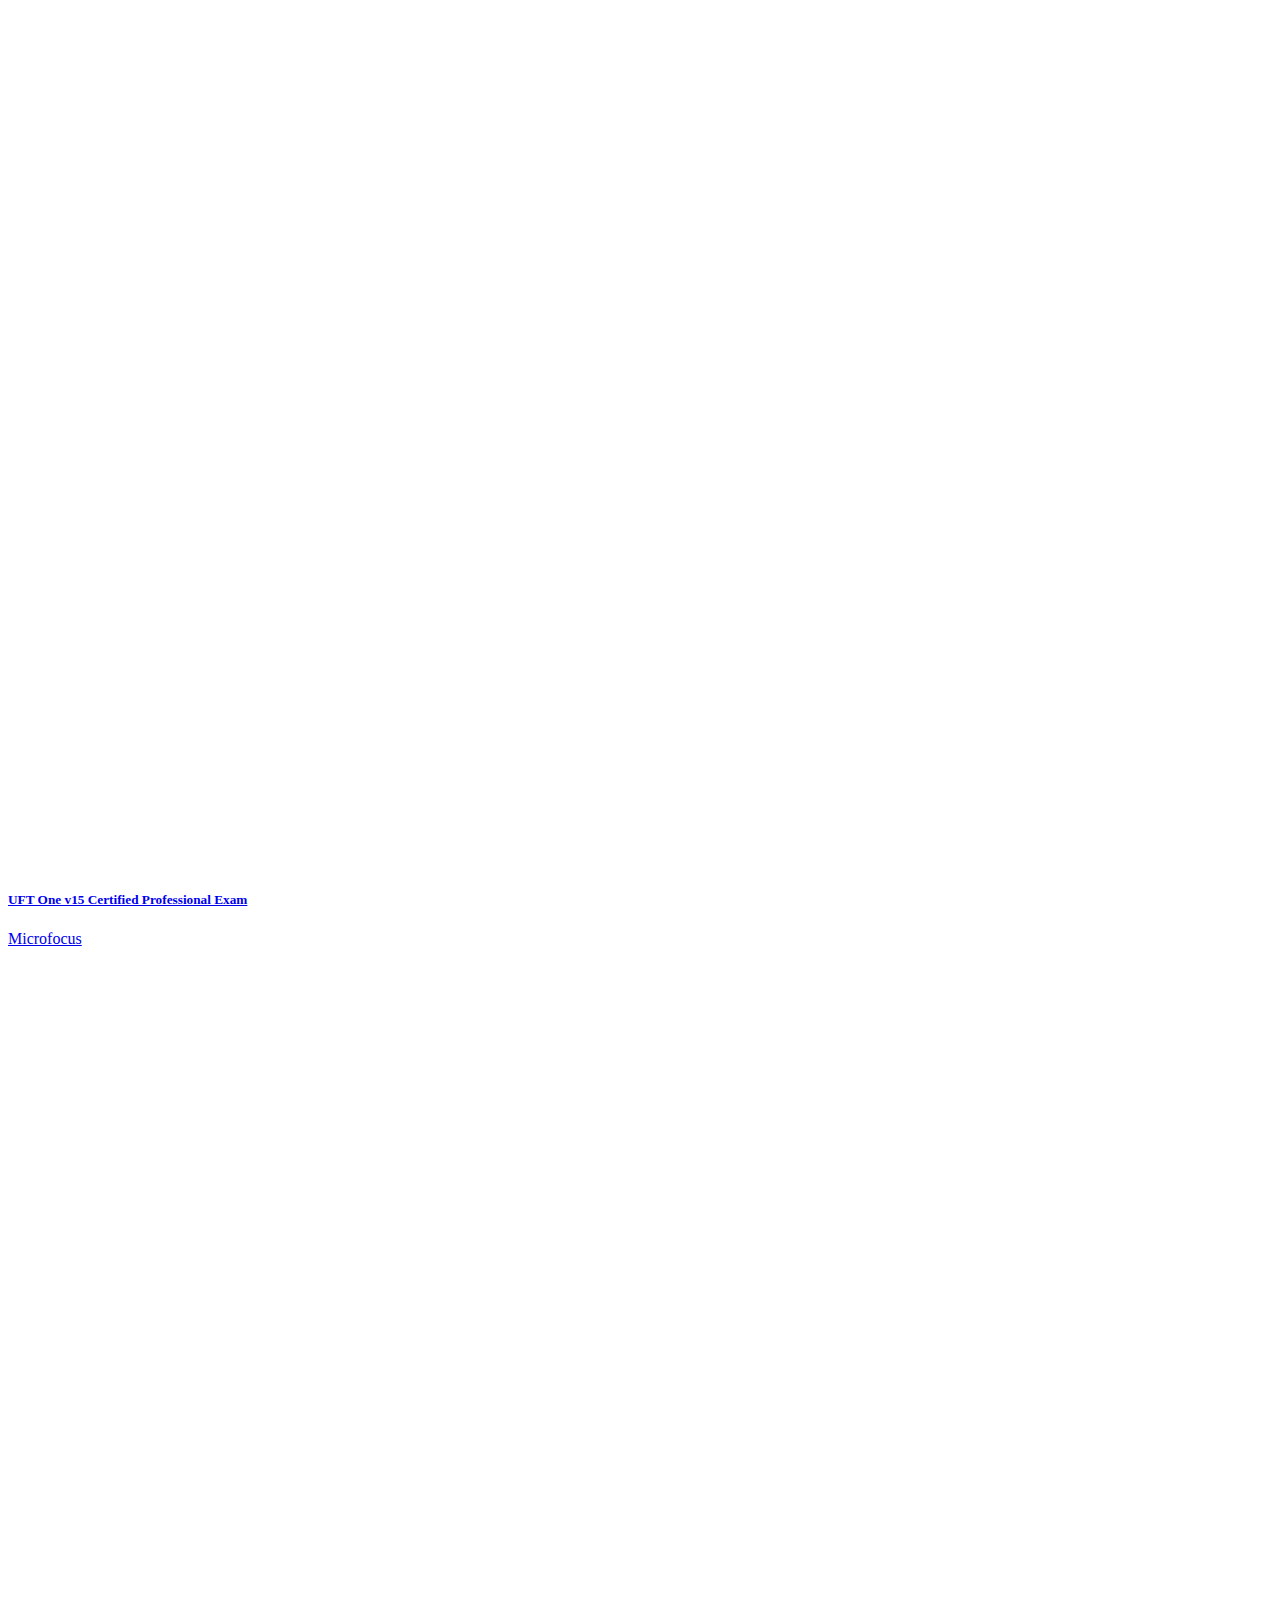
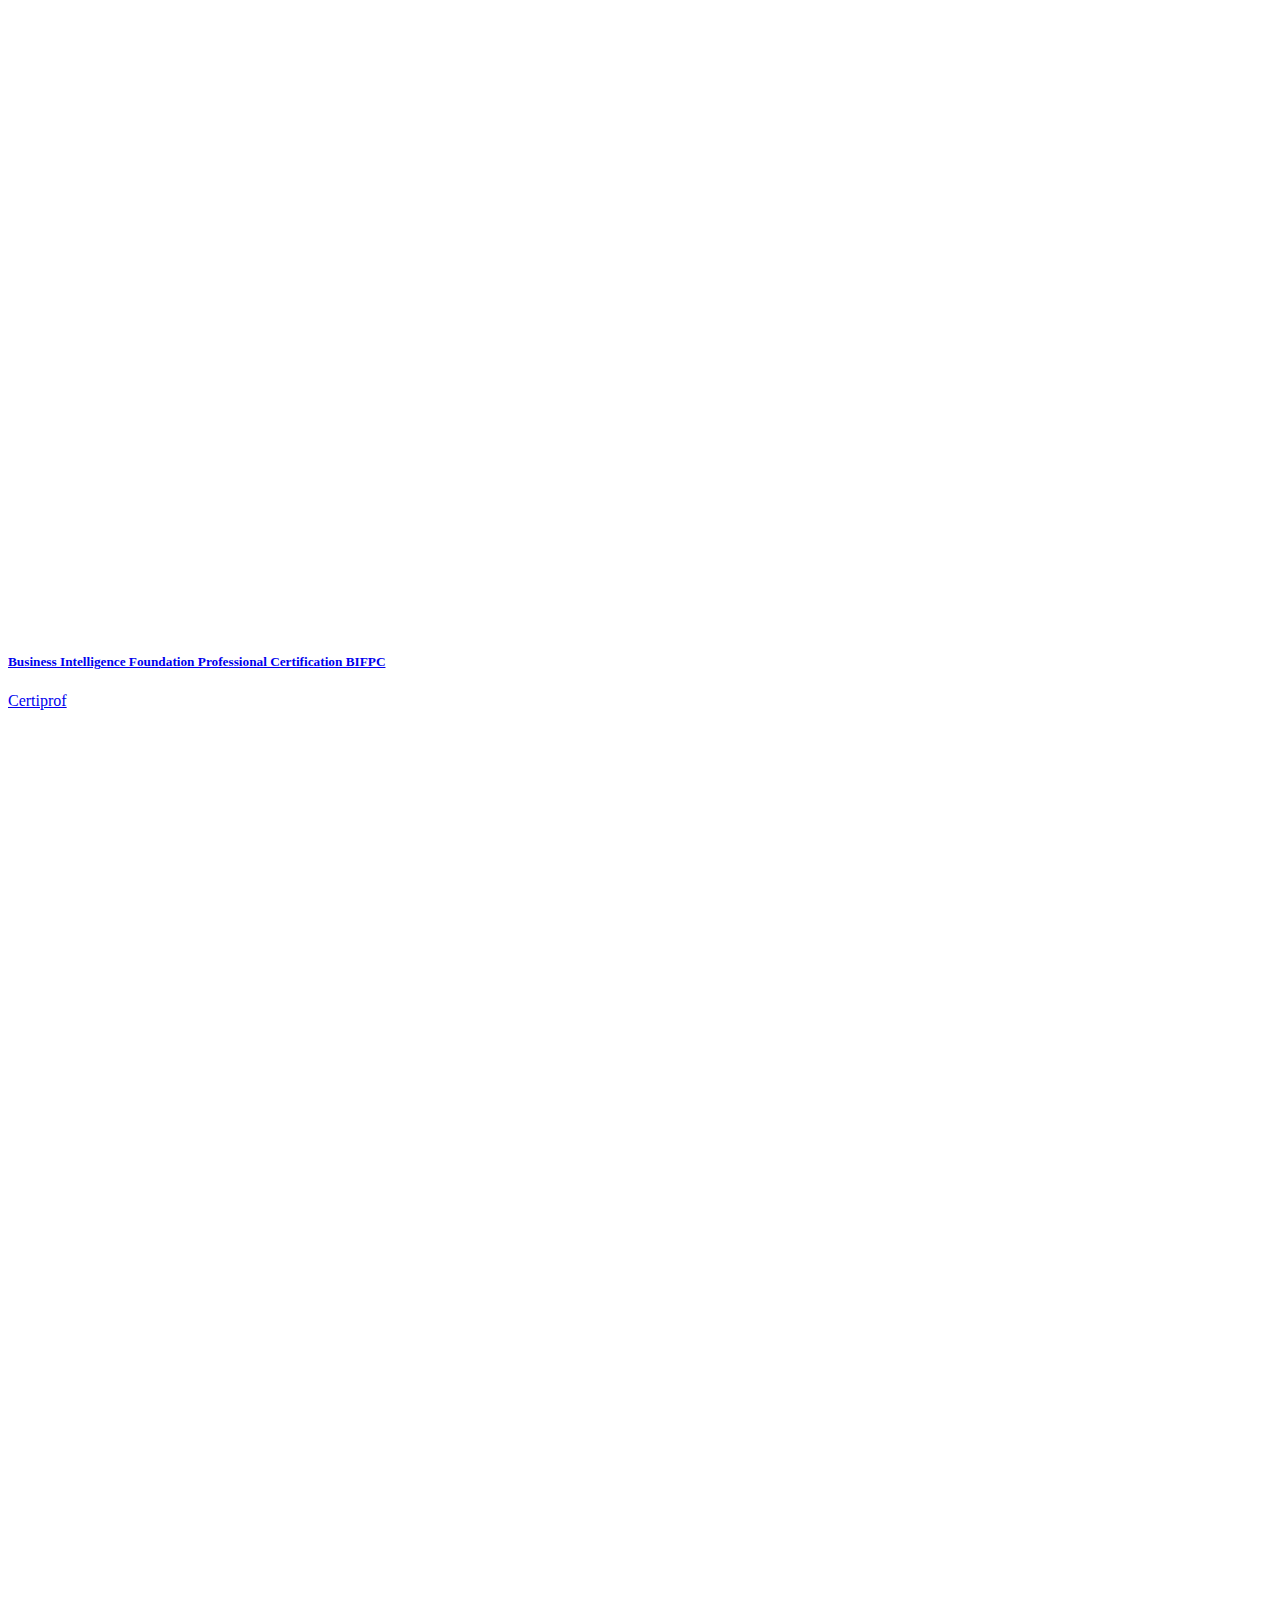
==== commit e12c1189: "new release" ====
--- a/index.html
+++ b/index.html
@@ -1 +1,124 @@
-<!DOCTYPE html><html lang=es><head><meta charset=utf-8><meta http-equiv=X-UA-Compatible content="IE=edge"><meta name=viewport content="width=device-width,initial-scale=1"><!--[if IE]><link rel="icon" href="/favicon.png"><![endif]--><title>Danny Vaca</title><meta name=description content="Danny vaca, Ingeniero electrónico - desarrollador de software - instructor certificado en Telinksa"><meta property=og:url content=https://danny270793.github.io><meta property=og:site_name content="Danny Vaca"><meta property=og:image content=https://danny270793.github.io/images/profile.jpg><link href=/css/app.a83dcefa.css rel=preload as=style><link href=/js/app.be9fe3a1.js rel=preload as=script><link href=/js/chunk-vendors.254ede53.js rel=preload as=script><link href=/css/app.a83dcefa.css rel=stylesheet><link rel=icon type=image/png sizes=32x32 href=/img/icons/favicon-32x32.png><link rel=icon type=image/png sizes=16x16 href=/img/icons/favicon-16x16.png><link rel=manifest href=/manifest.json><meta name=theme-color content=#4DBA87><meta name=apple-mobile-web-app-capable content=no><meta name=apple-mobile-web-app-status-bar-style content=default><meta name=apple-mobile-web-app-title content=danny.github.io><link rel=apple-touch-icon href=/img/icons/apple-touch-icon-152x152.png><link rel=mask-icon href=/img/icons/safari-pinned-tab.svg color=#4DBA87><meta name=msapplication-TileImage content=/img/icons/msapplication-icon-144x144.png><meta name=msapplication-TileColor content=#000000></head><body><noscript><strong>We're sorry but danny.github.io doesn't work properly without JavaScript enabled. Please enable it to continue.</strong></noscript><div id=app></div><script src=/js/chunk-vendors.254ede53.js></script><script src=/js/app.be9fe3a1.js></script></body></html>+<!DOCTYPE html><html lang="es"> <head><meta charset="utf-8"><link rel="icon" type="image/svg+xml" href="/danny270793/_astro/profile.BnB2PHPK.jpg"><meta name="viewport" content="width=device-width"><meta name="generator" content="Astro v4.13.3"><title>Danny Vaca</title><link rel="stylesheet" href="/danny270793/_astro/certifications.CZumkLQs.css"><script type="module">document.addEventListener("DOMContentLoaded",()=>{const d=document.getElementById("sidebar"),o=document.getElementById("openButton"),n=document.getElementById("overlay"),t=e=>{d.style.display=e?"block":"none",n.style.display=e?"block":"none"};o.addEventListener("click",()=>t(!0)),n.addEventListener("click",()=>t(!1)),window.addEventListener("keydown",e=>{e.key==="Escape"&&t(!1)})});
+</script></head> <body> <div id="sidebar" class="w3-sidebar w3-animate-left w3-bar-block" style="display: none; z-index:5"> <a href="#about-me" class="w3-bar-item w3-button">
+About me
+</a> <a href="#education" class="w3-bar-item w3-button">
+Education
+</a> <a href="#certifications" class="w3-bar-item w3-button">
+Certifications
+</a> <a href="#open-source-libraries" class="w3-bar-item w3-button">
+Open Source Libraries
+</a> <a href="#projects" class="w3-bar-item w3-button">
+Projects
+</a> <a href="#technologies" class="w3-bar-item w3-button">
+Technologies
+</a> <a href="#social-networks" class="w3-bar-item w3-button">
+Social Networks
+</a> </div> <div id="overlay" class="w3-overlay" style="cursor: pointer; display: none;"></div> <div class="w3-top w3-xlarge"> <div class="w3-bar w3-card w3-white"> <button id="openButton" class="w3-button"> &#9776; </button>
+Danny Vaca
+<span class="w3-hide-large w3-hide-medium"> <div></div> </span> </div> </div>  <div class="parallax header w3-display-container" style="background-image: url(&#34;/danny270793/_astro/header.BrtN_gZg.jpg&#34;)"> <div class="w3-display-middle no-spaces"> <span class="w3-center w3-padding w3-black w3-xlarge w3-wide w3-animate-opacity">
+Danny Vaca
+</span> </div> </div> <div id="about-me" class="w3-content w3-container w3-padding-64"> <h3 class="w3-center">About me</h3> <div class="w3-row"> <div class="w3-third w3-center"> <img src="/danny270793/_astro/profile.BnB2PHPK_Z1nVx9U.webp" class="w3-circle w3-padding" alt="Profile picture" style="width: 100%; height: auto;" width="1596" height="1532" loading="lazy" decoding="async"> </div> <br class="w3-twothird w3-padding"> Senior Full Stack Developer with almost 10 years of experience implementing solutions for digital transformation in the cloud (Azure, AWS), developing cross-platform mobile applications (Flutter, React Native) as well as deploying web applications based on microservices (Java, .Net, Python)<br> <br> I have a wide range of certifications in Cloudera, Kubernetes, Azure, Terraform, Java, Python, UiPath that guarantee my knowledge<br> <br> My previous experience allows me to understand and anticipate challenges, as well as propose solutions that add value to the business and ensure return on investment.<br> <br>  </div> </div> <div id="education" class="parallax separator w3-display-container" style="background-image: url(&#34;/danny270793/_astro/education.BK4XadDh.jpg&#34;)"> <div class="w3-display-middle no-spaces"> <span class="w3-center w3-padding w3-black w3-xlarge w3-wide w3-animate-opacity">
+Education
+</span> </div> </div> <div class="w3-content w3-container w3-padding-64"> <div class="w3-row"> <div class="w3-half" style="display: flex; align-items: center;"> <div class="w3-third"> <img src="/danny270793/_astro/ecotec.CcEqIAHH_2mPntf.webp" class="w3-padding" alt="Máster en sistemas de información con mención en inteligencia de negocios" style="width: 100%; height: auto;" width="512" height="512" loading="lazy" decoding="async"> </div> <div class="w3-twothird w3-padding"> <h5> <strong>Máster en sistemas de información con mención en inteligencia de negocios</strong> </h5> <p>Universidad Tecnológica Ecotec</p> <h6 class="w3-text-teal"> <i class="far fa-calendar-alt w3-margin-right"> 2020 - 2021 </i> </h6> </div> </div><div class="w3-half" style="display: flex; align-items: center;"> <div class="w3-third"> <img src="/danny270793/_astro/ups.CPScVmvY_1CL3yL.webp" class="w3-padding" alt="Ingeniero Electrónico con mención en telecomunicaciones" style="width: 100%; height: auto;" width="785" height="781" loading="lazy" decoding="async"> </div> <div class="w3-twothird w3-padding"> <h5> <strong>Ingeniero Electrónico con mención en telecomunicaciones</strong> </h5> <p>Universidad Politécnica Salesiana</p> <h6 class="w3-text-teal"> <i class="far fa-calendar-alt w3-margin-right"> 2012 - 2017 </i> </h6> </div> </div> </div> </div> <div id="certifications" class="parallax w3-display-container" style="background-image: url(&#34;/danny270793/_astro/certification.BXL2Fgj1.jpg&#34;); min-height: 25vh"> <div class="w3-display-middle no-spaces"> <span class="w3-center w3-padding w3-black w3-xlarge w3-wide w3-animate-opacity">
+Certifications
+</span> </div> </div> <div class="w3-content w3-container w3-padding-64"> <div class="w3-row"> <div class="w3-third w3-center w3-padding"> <div class="w3-hover-shadow w3-padding"> <a href="https://www.credly.com/badges/449fcbf9-16c3-4949-a0cb-18d35278a845/public_url" target="_blank"> <img src="/danny270793/_astro/20210426%20-%20Oracle%20Certified%20Professional%20Java%20SE%2011%20Developer.DqaNw5yf_sGOt5.webp" class="w3-center" alt="Oracle Certified Professional Java SE 11 Developer" style="width: 100%; height: auto;" width="340" height="340" loading="lazy" decoding="async"> <h5> <strong> (1Z0-816) - Oracle Certified Professional Java SE 11 Developer </strong> </h5> <p>Oracle</p>  </a> </div> </div><div class="w3-third w3-center w3-padding"> <div class="w3-hover-shadow w3-padding"> <a href="https://www.credly.com/badges/3e9780b1-9544-4b8c-834a-87be9e84d24f/public_url" target="_blank"> <img src="/danny270793/_astro/20210523%20-%20Certified%20Entry-Level%20Python%20Programmer.BgDWFeOo_21B15M.webp" class="w3-center" alt="Certified Entry-Level Python Programmer" style="width: 100%; height: auto;" width="340" height="340" loading="lazy" decoding="async"> <h5> <strong> (PCEP) - Certified Entry-Level Python Programmer </strong> </h5> <p>Python Institute</p>  </a> </div> </div><div class="w3-third w3-center w3-padding"> <div class="w3-hover-shadow w3-padding"> <a href="https://www.credly.com/badges/18bf549c-39ae-43b4-830b-eb2a241f9835/public_url" target="_blank"> <img src="/danny270793/_astro/20230226%20-%20Azure%20Developer%20Associate.DVHwiuk1_2k1Os0.webp" class="w3-center" alt="Azure Developer Associate" style="width: 100%; height: auto;" width="340" height="340" loading="lazy" decoding="async"> <h5> <strong> (AZ-204) - Azure Developer Associate </strong> </h5> <p>Microsoft</p>  </a> </div> </div> </div><div class="w3-row"> <div class="w3-third w3-center w3-padding"> <div class="w3-hover-shadow w3-padding"> <a href="https://www.apollographql.com/tutorials/certifications/ec329965-9334-4384-a5f7-cb348464c6f9" target="_blank"> <img src="/danny270793/_astro/20231210%20-%20Graph%20Developer%20-%20Associate.T7mFuvwF_Zdrmvt.svg" class="w3-center" alt="Graph Developer - Associate" style="width: 100%; height: auto;" width="248" height="248" loading="lazy" decoding="async"> <h5> <strong> Graph Developer - Associate </strong> </h5> <p>Apollo</p>  </a> </div> </div><div class="w3-third w3-center w3-padding"> <div class="w3-hover-shadow w3-padding"> <a href="https://www.credly.com/badges/dbae9536-2517-44fa-9e06-5160f6619d25/public_url" target="_blank"> <img src="/danny270793/_astro/20220601%20-%20Certified%20Kubernetes%20Administrator.D2Byx9uH_ZfOGP.webp" class="w3-center" alt="Certified Kubernetes Administrator" style="width: 100%; height: auto;" width="340" height="340" loading="lazy" decoding="async"> <h5> <strong> (CKA) - Certified Kubernetes Administrator </strong> </h5> <p>Linux Foundation</p>  </a> </div> </div><div class="w3-third w3-center w3-padding"> <div class="w3-hover-shadow w3-padding"> <a href="https://www.credly.com/badges/c019816c-4e12-49db-8d7a-82db968e9699/public_url" target="_blank"> <img src="/danny270793/_astro/20220807%20-%20Certified%20Kubernetes%20Application%20Developer.Dyc7HV1n_Z1qAYBg.webp" class="w3-center" alt="Certified Kubernetes Application Developer" style="width: 100%; height: auto;" width="340" height="340" loading="lazy" decoding="async"> <h5> <strong> (CKAD) - Certified Kubernetes Application Developer </strong> </h5> <p>Linux Foundation</p>  </a> </div> </div> </div><div class="w3-row"> <div class="w3-third w3-center w3-padding"> <div class="w3-hover-shadow w3-padding"> <a href="https://www.credly.com/badges/6042cc38-1015-4c75-8260-a2a1d100bd00/public_url" target="_blank"> <img src="/danny270793/_astro/20221218%20-%20Terraform%20associate.C3MDLoNl_13Jlv7.webp" class="w3-center" alt="Terraform Associate" style="width: 100%; height: auto;" width="340" height="340" loading="lazy" decoding="async"> <h5> <strong> (HCTAO-002) - Terraform Associate </strong> </h5> <p>Hashicorp</p>  </a> </div> </div><div class="w3-third w3-center w3-padding"> <div class="w3-hover-shadow w3-padding"> <a href="https://academy.uipath.com/certification" target="_blank"> <img src="/danny270793/_astro/20190607%20-%20RPA%20Developer%20Certificate%20of%20completion.BxK8zuO8_1aGJXa.webp" class="w3-center" alt="RPA Developer Certificate of completion" style="width: 100%; height: auto;" width="400" height="400" loading="lazy" decoding="async"> <h5> <strong> RPA Developer Certificate of completion </strong> </h5> <p>UiPath</p>  </a> </div> </div><div class="w3-third w3-center w3-padding"> <div class="w3-hover-shadow w3-padding"> <a href="https://www.credly.com/badges/380dc1da-b794-4044-97cd-d408ee1015a6/public_url" target="_blank"> <img src="/danny270793/_astro/20220428%20-%20Power%20Platform%20Fundamentals.C_ZRvGqu_ZvfXEQ.webp" class="w3-center" alt="Power Platform Fundamentals" style="width: 100%; height: auto;" width="340" height="340" loading="lazy" decoding="async"> <h5> <strong> (PL-900) - Power Platform Fundamentals </strong> </h5> <p>Microsoft</p>  </a> </div> </div> </div><div class="w3-row"> <div class="w3-third w3-center w3-padding"> <div class="w3-hover-shadow w3-padding"> <a href="https://learn.microsoft.com/en-us/users/danny270793/credentials/b30ff7171db974de" target="_blank"> <img src="/danny270793/_astro/20230816%20-%20DevOps%20Engineer%20Expert.BMGHDm9N_ZJcK3w.webp" class="w3-center" alt="DevOps Engineer Expert" style="width: 100%; height: auto;" width="600" height="600" loading="lazy" decoding="async"> <h5> <strong> (AZ-400) - DevOps Engineer Expert </strong> </h5> <p>Microsoft</p>  </a> </div> </div><div class="w3-third w3-center w3-padding"> <div class="w3-hover-shadow w3-padding"> <a href="https://learn.microsoft.com/en-us/users/danny270793/credentials/95faf1625d78d34a" target="_blank"> <img src="/danny270793/_astro/20240327%20-%20Power%20Automate%20RPA%20Developer%20Associate.DFdDJhjC_ZG7irV.webp" class="w3-center" alt="Power Automate RPA Developer Associate" style="width: 100%; height: auto;" width="600" height="600" loading="lazy" decoding="async"> <h5> <strong> (PL-500) - Power Automate RPA Developer Associate </strong> </h5> <p>Microsoft</p>  </a> </div> </div><div class="w3-third w3-center w3-padding"> <div class="w3-hover-shadow w3-padding"> <a href="https://www.cloudera.com/services-and-support/training/certification/cca-spark.html" target="_blank"> <img src="/danny270793/_astro/20201108%20-%20CCA%20Spark%20And%20Hadoop%20Developer.BRt9fmlE_Z2fqXiK.webp" class="w3-center" alt="CCA Spark and Hadoop Developer" style="width: 100%; height: auto;" width="299" height="298" loading="lazy" decoding="async"> <h5> <strong> (CCA-175) - CCA Spark and Hadoop Developer </strong> </h5> <p>Cloudera</p>  </a> </div> </div> </div><div class="w3-row"> <div class="w3-third w3-center w3-padding"> <div class="w3-hover-shadow w3-padding"> <a href="https://www.credly.com/badges/af2cbe11-7a70-49cd-8bf0-d76ef26bd65f/public_url" target="_blank"> <img src="/danny270793/_astro/20211230%20-%20Azure%20Data%20Fundamentals.DM_5Nn3i_Z21BsJS.webp" class="w3-center" alt="Azure Data Fundamentals" style="width: 100%; height: auto;" width="340" height="340" loading="lazy" decoding="async"> <h5> <strong> (DP-900) - Azure Data Fundamentals </strong> </h5> <p>Microsoft</p>  </a> </div> </div><div class="w3-third w3-center w3-padding"> <div class="w3-hover-shadow w3-padding"> <a href="https://www.credly.com/badges/fd099b10-920a-4092-8b5a-f045f1443cb5/public_url" target="_blank"> <img src="/danny270793/_astro/20220404%20-%20Power%20BI%20Data%20Analyst%20Associate.BsTKke-i_1jBvBn.webp" class="w3-center" alt="Power BI Data Analyst Associate" style="width: 100%; height: auto;" width="340" height="340" loading="lazy" decoding="async"> <h5> <strong> (PL-300) - Power BI Data Analyst Associate </strong> </h5> <p>Microsoft</p>  </a> </div> </div><div class="w3-third w3-center w3-padding"> <div class="w3-hover-shadow w3-padding"> <a href="https://www.credly.com/badges/a8fd23c4-72d4-4fd3-85fd-f82584b764b7/public_url" target="_blank"> <img src="/danny270793/_astro/20221028%20-%20Azure%20Cosmos%20DB%20Developer%20Specialty.BL9yxiuc_11vXQd.webp" class="w3-center" alt="Azure Cosmos DB Developer Specialty" style="width: 100%; height: auto;" width="340" height="340" loading="lazy" decoding="async"> <h5> <strong> (DP-420) - Azure Cosmos DB Developer Specialty </strong> </h5> <p>Microsoft</p>  </a> </div> </div> </div><div class="w3-row"> <div class="w3-third w3-center w3-padding"> <div class="w3-hover-shadow w3-padding"> <a href="https://learn.microsoft.com/en-us/users/danny270793/credentials/46F92540CBDEC94B" target="_blank"> <img src="/danny270793/_astro/20231221%20-%20Azure%20Database%20Administrator%20Associate.CwXa-4vI_1GN5.webp" class="w3-center" alt="Azure Database Administrator Associate" style="width: 100%; height: auto;" width="512" height="512" loading="lazy" decoding="async"> <h5> <strong> (DP-300) - Azure Database Administrator Associate </strong> </h5> <p>Microsoft</p>  </a> </div> </div><div class="w3-third w3-center w3-padding"> <div class="w3-hover-shadow w3-padding"> <a href="https://learn.microsoft.com/en-us/users/danny270793/credentials/1A7FBCA0D918570C" target="_blank"> <img src="/danny270793/_astro/20240304%20-%20Azure%20Data%20Engineer%20Associate.CNy-5Pqn_veSyP.webp" class="w3-center" alt="Azure Data Engineer Associate" style="width: 100%; height: auto;" width="600" height="600" loading="lazy" decoding="async"> <h5> <strong> (DP-203) - Azure Data Engineer Associate </strong> </h5> <p>Microsoft</p>  </a> </div> </div><div class="w3-third w3-center w3-padding"> <div class="w3-hover-shadow w3-padding"> <a href="https://www.credly.com/badges/470746ff-b66a-4cde-b568-42e344d37e94/public_url" target="_blank"> <img src="/danny270793/_astro/20210705%20-%20Azure%20Fundamentals.D1zR1fkq_xWpr3.webp" class="w3-center" alt="Azure Fundamentals" style="width: 100%; height: auto;" width="340" height="340" loading="lazy" decoding="async"> <h5> <strong> (AZ-900) - Azure Fundamentals </strong> </h5> <p>Microsoft</p>  </a> </div> </div> </div><div class="w3-row"> <div class="w3-third w3-center w3-padding"> <div class="w3-hover-shadow w3-padding"> <a href="https://www.credly.com/badges/4cb7a802-a3c8-4c76-aea0-7f67d9338092/public_url" target="_blank"> <img src="/danny270793/_astro/20230326%20-%20Azure%20Administrator%20Associate.CbEK0itc_1SpQ0T.webp" class="w3-center" alt="Azure Administrator Associate" style="width: 100%; height: auto;" width="340" height="340" loading="lazy" decoding="async"> <h5> <strong> (AZ-104) - Azure Administrator Associate </strong> </h5> <p>Microsoft</p>  </a> </div> </div><div class="w3-third w3-center w3-padding"> <div class="w3-hover-shadow w3-padding"> <a href="https://www.credly.com/badges/690852a9-8892-4d41-985c-fa9c42e61516/public_url" target="_blank"> <img src="/danny270793/_astro/20230604%20-%20Azure%20Solutions%20Architect%20Expert.CiIEP2Sz_1Fhldn.webp" class="w3-center" alt="Azure Solutions Architect Expert" style="width: 100%; height: auto;" width="340" height="340" loading="lazy" decoding="async"> <h5> <strong> (AZ-305) - Azure Solutions Architect Expert </strong> </h5> <p>Microsoft</p>  </a> </div> </div><div class="w3-third w3-center w3-padding"> <div class="w3-hover-shadow w3-padding"> <a href="https://www.credly.com/badges/39d828a4-c03a-4c2c-9589-623dd662a115/public_url" target="_blank"> <img src="/danny270793/_astro/20240504%20-%20AWS%20Cloud%20Practitioner.CUKs7eSM_Z2l3yuJ.webp" class="w3-center" alt="AWS Cloud Practitioner" style="width: 100%; height: auto;" width="340" height="340" loading="lazy" decoding="async"> <h5> <strong> (CLF-C02) - AWS Cloud Practitioner </strong> </h5> <p>AWS</p>  </a> </div> </div> </div><div class="w3-row"> <div class="w3-third w3-center w3-padding"> <div class="w3-hover-shadow w3-padding"> <a href="https://certifications-assets-cf.arduino.cc/certificates/a8d0ed84-3a1c-4b71-9985-c44486ac0e28.pdf" target="_blank"> <img src="/danny270793/_astro/arduino.CEAob1zJ_ZhiDEy.webp" class="w3-center" alt="Arduino Fundamentals" style="width: 100%; height: auto;" width="1279" height="1280" loading="lazy" decoding="async"> <h5> <strong> Arduino Fundamentals </strong> </h5> <p>Arduino</p>  </a> </div> </div><div class="w3-third w3-center w3-padding"> <div class="w3-hover-shadow w3-padding"> <a href="https://www.credly.com/badges/a7525a08-aa7f-4417-8456-c5ca6d755dd3/public_url" target="_blank"> <img src="/danny270793/_astro/20210918%20-%20Azure%20AI%20Fundamentals.SV8FnB9e_1O4G8Q.webp" class="w3-center" alt="Azure AI Fundamentals" style="width: 100%; height: auto;" width="340" height="340" loading="lazy" decoding="async"> <h5> <strong> (AI-900) - Azure AI Fundamentals </strong> </h5> <p>Microsoft</p>  </a> </div> </div><div class="w3-third w3-center w3-padding"> <div class="w3-hover-shadow w3-padding"> <a href="https://learn.microsoft.com/en-us/users/danny270793/credentials/5b1959ecd5407c03" target="_blank"> <img src="/danny270793/_astro/20231002%20-%20Azure%20Data%20Scientist%20Associate.DWZ4og-S_1akRAG.webp" class="w3-center" alt="Azure Data Scientist Associate" style="width: 100%; height: auto;" width="512" height="512" loading="lazy" decoding="async"> <h5> <strong> (DP-100) - Azure Data Scientist Associate </strong> </h5> <p>Microsoft</p>  </a> </div> </div> </div><div class="w3-row"> <div class="w3-third w3-center w3-padding"> <div class="w3-hover-shadow w3-padding"> <a href="https://www.onetrust.com/certifications/consent-record-integration-and-management-certification" target="_blank"> <img src="/danny270793/_astro/20240716%20-%20Consent%20Expert%20Record%20Integration%20Management.DjI2afeU_ZKziVy.webp" class="w3-center" alt="Consent Expert: Record Integration &#38; Management" style="width: 100%; height: auto;" width="1248" height="1460" loading="lazy" decoding="async"> <h5> <strong> Consent Expert: Record Integration &amp; Management </strong> </h5> <p>One Trust</p>  </a> </div> </div><div class="w3-third w3-center w3-padding"> <div class="w3-hover-shadow w3-padding"> <a href="https://www.onetrust.com/certifications/data-subject-requests-expert-certification/" target="_blank"> <img src="/danny270793/_astro/20240814%20-%20Privacy%20Rights%20Automation%20Expert%20Web%20Form%20Enhancements.BXlNn3MB_Z1JcsRN.webp" class="w3-center" alt="Privacy Rights Automation Expert: Web form enhancements" style="width: 100%; height: auto;" width="1248" height="1460" loading="lazy" decoding="async"> <h5> <strong> Privacy Rights Automation Expert: Web form enhancements </strong> </h5> <p>One Trust</p>  </a> </div> </div><div class="w3-third w3-center w3-padding"> <div class="w3-hover-shadow w3-padding"> <a href="https://www.onetrust.com/certifications/data-discovery-privacy-rights-automation-certification/" target="_blank"> <img src="/danny270793/_astro/20240814%20-%20Data%20Discovery%20and%20Governance%20EXPERT%20Privacy%20Rights%20Automation.Dk8uyb0G_2nhptm.webp" class="w3-center" alt="Data Discovery and Governance EXPERT Privacy Rights Automation" style="width: 100%; height: auto;" width="1248" height="1460" loading="lazy" decoding="async"> <h5> <strong> Data Discovery and Governance EXPERT Privacy Rights Automation </strong> </h5> <p>One Trust</p>  </a> </div> </div> </div><div class="w3-row"> <div class="w3-third w3-center w3-padding"> <div class="w3-hover-shadow w3-padding"> <a href="https://www.onetrust.com/certifications/website-scanning-cookies-consent-expert-certification/" target="_blank"> <img src="/danny270793/_astro/20240819%20-%20Cookie%20Consent%20Expert%20Integrations.CYG7oNmO_Zcd4Nm.webp" class="w3-center" alt="Cookie Consent Expert: Integrations" style="width: 100%; height: auto;" width="1248" height="1460" loading="lazy" decoding="async"> <h5> <strong> Cookie Consent Expert: Integrations </strong> </h5> <p>One Trust</p>  </a> </div> </div><div class="w3-third w3-center w3-padding"> <div class="w3-hover-shadow w3-padding"> <a href="https://www.onetrust.com/certifications/data-discovery-and-governance-professional-certification/" target="_blank"> <img src="/danny270793/_astro/20240830%20-%20Data%20Discovery%20_%20Governance%20Professional%20Module%20Overviews.C5B6x2oZ_2hM7im.webp" class="w3-center" alt="Data Discovery &#38; Governance Professional Module Overviews" style="width: 100%; height: auto;" width="1248" height="1460" loading="lazy" decoding="async"> <h5> <strong> Data Discovery &amp; Governance Professional Module Overviews </strong> </h5> <p>One Trust</p>  </a> </div> </div><div class="w3-third w3-center w3-padding"> <div class="w3-hover-shadow w3-padding"> <a href="https://michiganassessment.org" target="_blank"> <img src="/danny270793/_astro/20201113%20-%20met.hk1VddsJ_2gGftO.webp" class="w3-center" alt="B1 MET" style="width: 100%; height: auto;" width="218" height="231" loading="lazy" decoding="async"> <h5> <strong> B1 MET </strong> </h5> <p>MET</p>  </a> </div> </div> </div><div class="w3-row"> <div class="w3-third w3-center w3-padding"> <div class="w3-hover-shadow w3-padding"> <a href="https://www.credly.com/badges/92c3aeff-9784-4560-9c4b-75804aa6ec78/public_url" target="_blank"> <img src="/danny270793/_astro/20210612%20-%20Scrum%20Foundation%20Professional%20Cetificate%20SFPC.BBM4J94S_ZUo3Ub.webp" class="w3-center" alt="Scrum Foundation Professional Cetificate SFPC" style="width: 100%; height: auto;" width="340" height="340" loading="lazy" decoding="async"> <h5> <strong> Scrum Foundation Professional Cetificate SFPC </strong> </h5> <p>CertiProf</p>  </a> </div> </div><div class="w3-third w3-center w3-padding"> <div class="w3-hover-shadow w3-padding"> <a href="https://www.credly.com/badges/a2bb5a8d-cfe7-4cc5-bb2d-406780f99279/public_url" target="_blank"> <img src="/danny270793/_astro/20210722%20-%20Remote%20Work%20and%20Virtual%20Collaboration%20Professional%20Certificate.BLftr_iK_1n7rKN.webp" class="w3-center" alt="Remote Work and Virtual Collaboration Professional Certificate" style="width: 100%; height: auto;" width="340" height="340" loading="lazy" decoding="async"> <h5> <strong> Remote Work and Virtual Collaboration Professional Certificate </strong> </h5> <p>Certiprof</p>  </a> </div> </div><div class="w3-third w3-center w3-padding"> <div class="w3-hover-shadow w3-padding"> <a href="https://www.credly.com/badges/6a59814c-abd0-4c47-86c3-f1fefaef2abe/public_url" target="_blank"> <img src="/danny270793/_astro/20210726%20-%20Cyber%20Security%20Foundation%20Processional%20Certificate.Cxf8fDNF_1vi0ay.webp" class="w3-center" alt="Cyber Security Foundation Processional Certificate" style="width: 100%; height: auto;" width="340" height="340" loading="lazy" decoding="async"> <h5> <strong> Cyber Security Foundation Processional Certificate </strong> </h5> <p>Certiprof</p>  </a> </div> </div> </div><div class="w3-row"> <div class="w3-third w3-center w3-padding"> <div class="w3-hover-shadow w3-padding"> <a href="https://www.credly.com/badges/7cd68151-60e0-4fcd-b202-25fef4be00af/public_url" target="_blank"> <img src="/danny270793/_astro/20220107%20-%20UFT%20One%20Tester%20Specialist.Df3Iv9D5_Z1HbHmj.webp" class="w3-center" alt="UFT One Tester Specialist" style="width: 100%; height: auto;" width="340" height="340" loading="lazy" decoding="async"> <h5> <strong> UFT One Tester Specialist </strong> </h5> <p>Microfocus</p>  </a> </div> </div><div class="w3-third w3-center w3-padding"> <div class="w3-hover-shadow w3-padding"> <a href="https://www.credly.com/badges/da71971f-7cac-4955-a137-6cbbe44c9437/public_url" target="_blank"> <img src="/danny270793/_astro/20220202%20-%20UFT%20One%20v15%20Certified%20Professional%20Exam.ChFZxL9y_1q2Of9.webp" class="w3-center" alt="UFT One v15 Certified Professional Exam" style="width: 100%; height: auto;" width="340" height="340" loading="lazy" decoding="async"> <h5> <strong> UFT One v15 Certified Professional Exam </strong> </h5> <p>Microfocus</p>  </a> </div> </div><div class="w3-third w3-center w3-padding"> <div class="w3-hover-shadow w3-padding"> <a href="https://www.credly.com/badges/6658b32c-ddf5-4c52-ac5b-03e7af939a95/public_url" target="_blank"> <img src="/danny270793/_astro/20221216%20-%20Business%20Intelligence%20Foundation%20Professional%20Certification%20BIFPC.DiZ0nZ_v_rBF8w.webp" class="w3-center" alt="Business Intelligence Foundation Professional Certification BIFPC" style="width: 100%; height: auto;" width="340" height="340" loading="lazy" decoding="async"> <h5> <strong> Business Intelligence Foundation Professional Certification BIFPC </strong> </h5> <p>Certiprof</p>  </a> </div> </div> </div><div class="w3-row"> <div class="w3-third w3-center w3-padding"> <div class="w3-hover-shadow w3-padding"> <a href="https://www.credly.com/badges/e9815697-e3f4-4056-8ed1-98d7ca6ee1fd/public_url" target="_blank"> <img src="/danny270793/_astro/20230102%20-%20IBM%20-%20Enterprise%20Design%20Thinking%20Practitioner.COfxV4w2_Z1UXHmE.webp" class="w3-center" alt="IBM - Enterprise Design Thinking Practitioner" style="width: 100%; height: auto;" width="340" height="340" loading="lazy" decoding="async"> <h5> <strong> IBM - Enterprise Design Thinking Practitioner </strong> </h5> <p>IBM</p>  </a> </div> </div><div class="w3-third w3-center w3-padding"> <div class="w3-hover-shadow w3-padding"> <a href="https://www.credly.com/badges/760a121b-2642-434a-87f9-341fca10192b/public_url" target="_blank"> <img src="/danny270793/_astro/20230317%20-%20Business%20Model%20Canvas%20Essentials%20Professional%20Certification%20-%20BMCEPC.DMR0HrUv_1PEDTc.webp" class="w3-center" alt="Business Model Canvas Essentials Professional Certification - BMCEPC" style="width: 100%; height: auto;" width="340" height="340" loading="lazy" decoding="async"> <h5> <strong> Business Model Canvas Essentials Professional Certification - BMCEPC </strong> </h5> <p>Certiprof</p>  </a> </div> </div> </div> </div> <div id="open-source-libraries" class="parallax separator w3-display-container" style="background-image: url(&#34;/danny270793/_astro/open source libraries.DzOC8vaK.jpg&#34;)"> <div class="w3-display-middle no-spaces"> <span class="w3-center w3-padding w3-black w3-xlarge w3-wide w3-animate-opacity">
+Open Source Libraries
+</span> </div> </div> <div class="w3-content w3-container w3-padding-64"> <div class="w3-row"> <a href="https://pub.dev/packages/jmixclientv1" target="_blank" class="w3-half w3-padding w3-hover-shadow"> <div class="w3-row" style="display: flex; align-items: center;"> <div class="w3-third"> <img src="/danny270793/_astro/pubdev.4tMgoWgc_Z2vh4iF.webp" alt="jmixclientv1" style="width: auto; height: 100px" width="200" height="200" loading="lazy" decoding="async"> </div> <div class="w3-twothird"> <h5> <strong>jmixclientv1</strong> </h5> <p>Library to connect with jmix v1.x rest api</p> </div> </div> </a><a href="https://www.npmjs.com/package/@danny270793/tsframework" target="_blank" class="w3-half w3-padding w3-hover-shadow"> <div class="w3-row" style="display: flex; align-items: center;"> <div class="w3-third"> <img src="/danny270793/_astro/npm.B_gYyAbk_Z2c38Gh.webp" alt="@danny270793/tsframework" style="width: auto; height: 100px" width="1024" height="1024" loading="lazy" decoding="async"> </div> <div class="w3-twothird"> <h5> <strong>@danny270793/tsframework</strong> </h5> <p>REST Framework for education purposes</p> </div> </div> </a> </div><div class="w3-row"> <a href="https://www.npmjs.com/package/@danny270793/hotreloader" target="_blank" class="w3-half w3-padding w3-hover-shadow"> <div class="w3-row" style="display: flex; align-items: center;"> <div class="w3-third"> <img src="/danny270793/_astro/npm.B_gYyAbk_Z2c38Gh.webp" alt="@danny270793/hotreloader" style="width: auto; height: 100px" width="1024" height="1024" loading="lazy" decoding="async"> </div> <div class="w3-twothird"> <h5> <strong>@danny270793/hotreloader</strong> </h5> <p>Re-executes a command when a file changes on specific folder</p> </div> </div> </a><a href="https://www.npmjs.com/package/@danny270793/levenshtein" target="_blank" class="w3-half w3-padding w3-hover-shadow"> <div class="w3-row" style="display: flex; align-items: center;"> <div class="w3-third"> <img src="/danny270793/_astro/npm.B_gYyAbk_Z2c38Gh.webp" alt="@danny270793/levenshtein" style="width: auto; height: 100px" width="1024" height="1024" loading="lazy" decoding="async"> </div> <div class="w3-twothird"> <h5> <strong>@danny270793/levenshtein</strong> </h5> <p>Computes levenshtein distance to find matchs between strings</p> </div> </div> </a> </div><div class="w3-row"> <a href="https://www.npmjs.com/package/@danny270793/azureservicesclient" target="_blank" class="w3-half w3-padding w3-hover-shadow"> <div class="w3-row" style="display: flex; align-items: center;"> <div class="w3-third"> <img src="/danny270793/_astro/npm.B_gYyAbk_Z2c38Gh.webp" alt="@danny270793/azureservicesclient" style="width: auto; height: 100px" width="1024" height="1024" loading="lazy" decoding="async"> </div> <div class="w3-twothird"> <h5> <strong>@danny270793/azureservicesclient</strong> </h5> <p>Library to connect and get metadata from Azure resources like synapse, storage accounts, etc</p> </div> </div> </a><a href="https://www.npmjs.com/package/@danny270793/jmixclientv1" target="_blank" class="w3-half w3-padding w3-hover-shadow"> <div class="w3-row" style="display: flex; align-items: center;"> <div class="w3-third"> <img src="/danny270793/_astro/npm.B_gYyAbk_Z2c38Gh.webp" alt="@danny270793/jmixclientv1" style="width: auto; height: 100px" width="1024" height="1024" loading="lazy" decoding="async"> </div> <div class="w3-twothird"> <h5> <strong>@danny270793/jmixclientv1</strong> </h5> <p>Library to connect with jmix v1.x rest api</p> </div> </div> </a> </div><div class="w3-row"> <a href="https://www.npmjs.com/package/@danny270793/jmixclientv2" target="_blank" class="w3-half w3-padding w3-hover-shadow"> <div class="w3-row" style="display: flex; align-items: center;"> <div class="w3-third"> <img src="/danny270793/_astro/npm.B_gYyAbk_Z2c38Gh.webp" alt="@danny270793/jmixclientv2" style="width: auto; height: 100px" width="1024" height="1024" loading="lazy" decoding="async"> </div> <div class="w3-twothird"> <h5> <strong>@danny270793/jmixclientv2</strong> </h5> <p>Library to connect with jmix v2.x rest api</p> </div> </div> </a><a href="https://pypi.org/project/arguments-parser/" target="_blank" class="w3-half w3-padding w3-hover-shadow"> <div class="w3-row" style="display: flex; align-items: center;"> <div class="w3-third"> <img src="/danny270793/_astro/pip.CjTk0jYd_MgUPi.webp" alt="arguments-parser" style="width: auto; height: 100px" width="512" height="512" loading="lazy" decoding="async"> </div> <div class="w3-twothird"> <h5> <strong>arguments-parser</strong> </h5> <p>Library to parse cmd arguments</p> </div> </div> </a> </div><div class="w3-row"> <a href="https://hub.docker.com/r/danny27071993/fake-http-server" target="_blank" class="w3-half w3-padding w3-hover-shadow"> <div class="w3-row" style="display: flex; align-items: center;"> <div class="w3-third"> <img src="/danny270793/_astro/docker_hub.ow9n13Cq_Z1eklfp.webp" alt="fake-http-server" style="width: auto; height: 100px" width="264" height="200" loading="lazy" decoding="async"> </div> <div class="w3-twothird"> <h5> <strong>fake-http-server</strong> </h5> <p>Fake http server wich returns the hostname of the running machine and the node name shared via environment variables</p> </div> </div> </a><a href="https://hub.docker.com/r/danny27071993/sqlserver" target="_blank" class="w3-half w3-padding w3-hover-shadow"> <div class="w3-row" style="display: flex; align-items: center;"> <div class="w3-third"> <img src="/danny270793/_astro/docker_hub.ow9n13Cq_Z1eklfp.webp" alt="sqlserver" style="width: auto; height: 100px" width="264" height="200" loading="lazy" decoding="async"> </div> <div class="w3-twothird"> <h5> <strong>sqlserver</strong> </h5> <p>Create sqlserver container with a database just passing the database name as parameter without the need of any external script</p> </div> </div> </a> </div><div class="w3-row"> <a href="https://hub.docker.com/r/danny27071993/ansible" target="_blank" class="w3-half w3-padding w3-hover-shadow"> <div class="w3-row" style="display: flex; align-items: center;"> <div class="w3-third"> <img src="/danny270793/_astro/docker_hub.ow9n13Cq_Z1eklfp.webp" alt="ansible" style="width: auto; height: 100px" width="264" height="200" loading="lazy" decoding="async"> </div> <div class="w3-twothird"> <h5> <strong>ansible</strong> </h5> <p>Docker image with ansible pre-installed for ci purposes</p> </div> </div> </a><a href="https://hub.docker.com/r/danny27071993/terraform-azure" target="_blank" class="w3-half w3-padding w3-hover-shadow"> <div class="w3-row" style="display: flex; align-items: center;"> <div class="w3-third"> <img src="/danny270793/_astro/docker_hub.ow9n13Cq_Z1eklfp.webp" alt="terraform-azure" style="width: auto; height: 100px" width="264" height="200" loading="lazy" decoding="async"> </div> <div class="w3-twothird"> <h5> <strong>terraform-azure</strong> </h5> <p>Docker image with azure cli pre-installed for ci purposes</p> </div> </div> </a> </div><div class="w3-row"> <a href="https://github.com/danny270793/ArduinoShiftRegister" target="_blank" class="w3-half w3-padding w3-hover-shadow"> <div class="w3-row" style="display: flex; align-items: center;"> <div class="w3-third"> <img src="/danny270793/_astro/arduino.CEAob1zJ_ZhiDEy.webp" alt="ShiftRegister" style="width: auto; height: 100px" width="1279" height="1280" loading="lazy" decoding="async"> </div> <div class="w3-twothird"> <h5> <strong>ShiftRegister</strong> </h5> <p>Library to convert decimal numbers to binary and write out over shift registers</p> </div> </div> </a><a href="https://crates.io/crates/code-metadata" target="_blank" class="w3-half w3-padding w3-hover-shadow"> <div class="w3-row" style="display: flex; align-items: center;"> <div class="w3-third"> <img src="/danny270793/_astro/cratesio.DIzk0pSX_1VGzhU.webp" alt="code-metadata" style="width: auto; height: 100px" width="275" height="275" loading="lazy" decoding="async"> </div> <div class="w3-twothird"> <h5> <strong>code-metadata</strong> </h5> <p>Computes the metada of the projects: files by extention, lines by extention, average lines per file</p> </div> </div> </a> </div><div class="w3-row"> <a href="https://github.com/danny270793/MatlabPortCom" target="_blank" class="w3-half w3-padding w3-hover-shadow"> <div class="w3-row" style="display: flex; align-items: center;"> <div class="w3-third"> <img src="/danny270793/_astro/matlab.DecHL34e_Zgn5ED.webp" alt="PortCom" style="width: auto; height: 100px" width="670" height="600" loading="lazy" decoding="async"> </div> <div class="w3-twothird"> <h5> <strong>PortCom</strong> </h5> <p>Library to read and plot data from serial port using Matlab</p> </div> </div> </a> </div> </div> <div id="projects" class="parallax separator w3-display-container" style="background-image: url(&#34;/danny270793/_astro/projects.Bio0v1Wm.jpg&#34;)"> <div class="w3-display-middle no-spaces"> <span class="w3-center w3-padding w3-black w3-xlarge w3-wide w3-animate-opacity">
+Projects
+</span> </div> </div> <div class="w3-content w3-container w3-padding-64"> <div class="w3-row"> <div class="w3-half w3-padding"> <div class="w3-row" style="display: flex; align-items: center;"> <div class="w3-third"> <img src="/danny270793/_astro/maint%20azure%20monitoring.hYCLn2dt_ZehHBQ.webp" alt="Maint Azure Monitoring" style="width: auto; height: 100px" width="240" height="240" loading="lazy" decoding="async"> </div> <div class="w3-twothird"> <h5> <strong>Maint Azure Monitoring</strong> </h5> <p>App get insights (prices, ussage) from azure accout</p> <a href="https://play.google.com/store/apps/details?id=com.maintlatam.azure.pipelinesmonitoring.pipelines_monitoring" target="_blank"> <img src="/danny270793/_astro/google-play.CeNBPO51_2aPJjk.webp" class="w3-hover-shadow" alt="Maint Azure Monitoring" style="width: auto; height: 30px;" width="312" height="92" loading="lazy" decoding="async"> </a> <span></span> <span></span> </div> </div> </div><div class="w3-half w3-padding"> <div class="w3-row" style="display: flex; align-items: center;"> <div class="w3-third"> <img src="/danny270793/_astro/speedometer.CuKflIl4_Z1raiHF.webp" alt="Sppedometer" style="width: auto; height: 100px" width="240" height="240" loading="lazy" decoding="async"> </div> <div class="w3-twothird"> <h5> <strong>Sppedometer</strong> </h5> <p>App to measure the speed which the device is moving on</p> <a href="https://play.google.com/store/apps/details?id=io.github.danny270793.sppedometer" target="_blank"> <img src="/danny270793/_astro/google-play.CeNBPO51_2aPJjk.webp" class="w3-hover-shadow" alt="Sppedometer" style="width: auto; height: 30px;" width="312" height="92" loading="lazy" decoding="async"> </a> <span></span> <span></span> </div> </div> </div> </div><div class="w3-row"> <div class="w3-half w3-padding"> <div class="w3-row" style="display: flex; align-items: center;"> <div class="w3-third"> <img src="/danny270793/_astro/soundmeter.DekxXaLC_1nJB1q.webp" alt="Soundmeter" style="width: auto; height: 100px" width="240" height="240" loading="lazy" decoding="async"> </div> <div class="w3-twothird"> <h5> <strong>Soundmeter</strong> </h5> <p>App to measure the strengh of the noise which is reaching your phone microphone</p> <a href="https://play.google.com/store/apps/details?id=io.github.danny270793.soundmeter.soundmeter" target="_blank"> <img src="/danny270793/_astro/google-play.CeNBPO51_2aPJjk.webp" class="w3-hover-shadow" alt="Soundmeter" style="width: auto; height: 30px;" width="312" height="92" loading="lazy" decoding="async"> </a> <span></span> <a href="https://github.com/danny270793/SoundMeter" target="_blank"> <img src="/danny270793/_astro/github.CvYOzLQ__Z1eFMz8.webp" class="w3-hover-shadow" alt="Soundmeter" style="width: auto; height: 30px;" width="761" height="264" loading="lazy" decoding="async"> </a> </div> </div> </div><div class="w3-half w3-padding"> <div class="w3-row" style="display: flex; align-items: center;"> <div class="w3-third"> <img src="/danny270793/_astro/mycompass.DxAQILQt_Z2lnvjh.webp" alt="Mycompass" style="width: auto; height: 100px" width="240" height="240" loading="lazy" decoding="async"> </div> <div class="w3-twothird"> <h5> <strong>Mycompass</strong> </h5> <p>App to measure the orientation of the device</p> <a href="https://play.google.com/store/apps/details?id=io.github.danny270793.mycompass" target="_blank"> <img src="/danny270793/_astro/google-play.CeNBPO51_2aPJjk.webp" class="w3-hover-shadow" alt="Mycompass" style="width: auto; height: 30px;" width="312" height="92" loading="lazy" decoding="async"> </a> <span></span> <a href="https://github.com/danny270793/MyCompass" target="_blank"> <img src="/danny270793/_astro/github.CvYOzLQ__Z1eFMz8.webp" class="w3-hover-shadow" alt="Mycompass" style="width: auto; height: 30px;" width="761" height="264" loading="lazy" decoding="async"> </a> </div> </div> </div> </div> </div> <div id="technologies" class="parallax separator w3-display-container" style="background-image: url(&#34;/danny270793/_astro/technologies.gUwIoKRr.jpg&#34;)"> <div class="w3-display-middle no-spaces"> <span class="w3-center w3-padding w3-black w3-xlarge w3-wide w3-animate-opacity">
+Technologies
+</span> </div> </div> <div class="w3-content w3-container w3-padding-64">  <h5> <strong>Mobile</strong> </h5> <span> <img src="https://img.shields.io/badge/Flutter-%2302569B.svg?style=for-the-badge&logo=Flutter&logoColor=white" alt="Flutter">
+&nbsp;
+</span><span> <img src="https://img.shields.io/badge/Electron-191970?style=for-the-badge&logo=Electron&logoColor=white" alt="Electron">
+&nbsp;
+</span><span> <img src="https://img.shields.io/badge/Android-3DDC84?style=for-the-badge&logo=android&logoColor=white" alt="Android">
+&nbsp;
+</span><span> <img src="https://img.shields.io/badge/swift-F54A2A?style=for-the-badge&logo=swift&logoColor=white" alt="Swift">
+&nbsp;
+</span><span> <img src="https://img.shields.io/badge/kotlin-%237F52FF.svg?style=for-the-badge&logo=kotlin&logoColor=white" alt="Kotlin">
+&nbsp;
+</span><span> <img src="https://img.shields.io/badge/react_native-%2320232a.svg?style=for-the-badge&logo=react&logoColor=%2361DAFB" alt="Flutter">
+&nbsp;
+</span> <h5> <strong>Web</strong> </h5> <span> <img src="https://img.shields.io/badge/react-%2320232a.svg?style=for-the-badge&logo=react&logoColor=%2361DAFB" alt="React">
+&nbsp;
+</span><span> <img src="https://img.shields.io/badge/vuejs-%2335495e.svg?style=for-the-badge&logo=vuedotjs&logoColor=%234FC08D" alt="Vuejs">
+&nbsp;
+</span><span> <img src="https://img.shields.io/badge/astro-%232C2052.svg?style=for-the-badge&logo=astro&logoColor=white" alt="Astro">
+&nbsp;
+</span><span> <img src="https://img.shields.io/badge/Next-black?style=for-the-badge&logo=next.js&logoColor=white" alt="NextJS">
+&nbsp;
+</span><span> <img src="https://img.shields.io/badge/angular-%23DD0031.svg?style=for-the-badge&logo=angular&logoColor=white" alt="Angular">
+&nbsp;
+</span><span> <img src="https://img.shields.io/badge/laravel-%23FF2D20.svg?style=for-the-badge&logo=laravel&logoColor=white" alt="Laravel">
+&nbsp;
+</span><span> <img src="https://img.shields.io/badge/flask-%23000.svg?style=for-the-badge&logo=flask&logoColor=white" alt="Flask">
+&nbsp;
+</span><span> <img src="https://img.shields.io/badge/django-%23092E20.svg?style=for-the-badge&logo=django&logoColor=white" alt="Django">
+&nbsp;
+</span><span> <img src="https://img.shields.io/badge/.NET-5C2D91?style=for-the-badge&logo=.net&logoColor=white" alt=".Net">
+&nbsp;
+</span><span> <img src="https://img.shields.io/badge/spring-%236DB33F.svg?style=for-the-badge&logo=spring&logoColor=white" alt="Spring">
+&nbsp;
+</span> <h5> <strong>CI</strong> </h5> <span> <img src="https://img.shields.io/badge/gitlab%20ci-%23181717.svg?style=for-the-badge&logo=gitlab&logoColor=white" alt="Gitlab">
+&nbsp;
+</span><span> <img src="https://img.shields.io/badge/github%20actions-%232671E5.svg?style=for-the-badge&logo=githubactions&logoColor=white" alt="Github">
+&nbsp;
+</span><span> <img src="https://img.shields.io/badge/SonarQube-black?style=for-the-badge&logo=sonarqube&logoColor=4E9BCD" alt="SonarQube">
+&nbsp;
+</span> <h5> <strong>Deployments</strong> </h5> <span> <img src="https://img.shields.io/badge/kubernetes-%23326ce5.svg?style=for-the-badge&logo=kubernetes&logoColor=white" alt="Kubernetes">
+&nbsp;
+</span><span> <img src="https://img.shields.io/badge/docker-%230db7ed.svg?style=for-the-badge&logo=docker&logoColor=white" alt="Docker">
+&nbsp;
+</span><span> <img src="https://img.shields.io/badge/AWS-%23FF9900.svg?style=for-the-badge&logo=amazon-aws&logoColor=white" alt="AWS">
+&nbsp;
+</span><span> <img src="https://img.shields.io/badge/firebase-%23039BE5.svg?style=for-the-badge&logo=firebase" alt="Firebase">
+&nbsp;
+</span><span> <img src="https://img.shields.io/badge/azure-%230072C6.svg?style=for-the-badge&logo=microsoftazure&logoColor=white" alt="Azure">
+&nbsp;
+</span><span> <img src="https://img.shields.io/badge/vercel-%23000000.svg?style=for-the-badge&logo=vercel&logoColor=white" alt="Vercel">
+&nbsp;
+</span><span> <img src="https://img.shields.io/badge/DigitalOcean-%230167ff.svg?style=for-the-badge&logo=digitalOcean&logoColor=white" alt="Digital Ocean">
+&nbsp;
+</span><span> <img src="https://img.shields.io/badge/GoogleCloud-%234285F4.svg?style=for-the-badge&logo=google-cloud&logoColor=white" alt="Google Cloud">
+&nbsp;
+</span><span> <img src="https://img.shields.io/badge/terraform-%235835CC.svg?style=for-the-badge&logo=terraform&logoColor=white" alt="Terraform">
+&nbsp;
+</span><span> <img src="https://img.shields.io/badge/vagrant-%231563FF.svg?style=for-the-badge&logo=vagrant&logoColor=white" alt="Vagrant">
+&nbsp;
+</span><span> <img src="https://img.shields.io/badge/grafana-%23F46800.svg?style=for-the-badge&logo=grafana&logoColor=white" alt="Grafana">
+&nbsp;
+</span><span> <img src="https://img.shields.io/badge/-ElasticSearch-005571?style=for-the-badge&logo=elasticsearch" alt="ElasticSearch">
+&nbsp;
+</span><span> <img src="https://img.shields.io/badge/power_bi-F2C811?style=for-the-badge&logo=powerbi&logoColor=black" alt="Power BI">
+&nbsp;
+</span> <h5> <strong>Monitoring</strong> </h5> <span> <img src="https://img.shields.io/badge/Prometheus-E6522C?style=for-the-badge&logo=Prometheus&logoColor=white" alt="Prometheus">
+&nbsp;
+</span> <h5> <strong>Databases</strong> </h5> <span> <img src="https://img.shields.io/badge/Microsoft%20SQL%20Server-CC2927?style=for-the-badge&logo=microsoft%20sql%20server&logoColor=white" alt="SQLServer">
+&nbsp;
+</span><span> <img src="https://img.shields.io/badge/postgres-%23316192.svg?style=for-the-badge&logo=postgresql&logoColor=white" alt="Postgres">
+&nbsp;
+</span><span> <img src="https://img.shields.io/badge/firebase-a08021?style=for-the-badge&logo=firebase&logoColor=ffcd34" alt="Firebase">
+&nbsp;
+</span><span> <img src="https://img.shields.io/badge/MariaDB-003545?style=for-the-badge&logo=mariadb&logoColor=white" alt="MariaDB">
+&nbsp;
+</span><span> <img src="https://img.shields.io/badge/MongoDB-%234ea94b.svg?style=for-the-badge&logo=mongodb&logoColor=white" alt="MongoDB">
+&nbsp;
+</span><span> <img src="https://img.shields.io/badge/Neo4j-008CC1?style=for-the-badge&logo=neo4j&logoColor=white" alt="Neo4J">
+&nbsp;
+</span><span> <img src="https://img.shields.io/badge/redis-%23DD0031.svg?style=for-the-badge&logo=redis&logoColor=white" alt="Redis">
+&nbsp;
+</span><span> <img src="https://img.shields.io/badge/sqlite-%2307405e.svg?style=for-the-badge&logo=sqlite&logoColor=white" alt="SQLite">
+&nbsp;
+</span><span> <img src="https://img.shields.io/badge/Supabase-3ECF8E?style=for-the-badge&logo=supabase&logoColor=white" alt="Supabase">
+&nbsp;
+</span> <h5> <strong>BigData</strong> </h5> <span> <img src="https://img.shields.io/badge/Apache%20Spark-FDEE21?style=flat-square&logo=apachespark&logoColor=black" alt="Spark">
+&nbsp;
+</span><span> <img src="https://img.shields.io/badge/Apache%20Hadoop-66CCFF?style=for-the-badge&logo=apachehadoop&logoColor=black" alt="Hadoop">
+&nbsp;
+</span> <h5> <strong>Microcontrollers</strong> </h5> <span> <img src="https://img.shields.io/badge/-RaspberryPi-C51A4A?style=for-the-badge&logo=Raspberry-Pi" alt="RaspberryPi">
+&nbsp;
+</span><span> <img src="https://img.shields.io/badge/-Arduino-00979D?style=for-the-badge&logo=Arduino&logoColor=white" alt="Arduino">
+&nbsp;
+</span> </div> <div id="social-networks" class="parallax separator w3-display-container" style="background-image: url(&#34;/danny270793/_astro/social.CpfJpn_I.jpg&#34;)"> <div class="w3-display-middle w3-center no-spaces"> <span class="w3-center w3-padding w3-black w3-xlarge w3-wide w3-animate-opacity">
+Social Networks
+</span> <br> <br> <div class="w3-row"> <a href="https://www.youtube.com/channel/UC5MAQWU2s2VESTXaUo-ysgg" rel="nofollow" class="w3-third"> <img src="/danny270793/_astro/youtube.CQdPA5nv_2sdFVY.svg" alt="YouTube" style="max-width: 100%;" width="106" height="28" loading="lazy" decoding="async"> </a><a href="https://www.github.com/danny270793" rel="nofollow" class="w3-third"> <img src="/danny270793/_astro/github.CIqi2mnD_Z2hmHkc.svg" alt="Github" style="max-width: 100%;" width="96" height="28" loading="lazy" decoding="async"> </a><a href="https://www.linkedin.com/in/danny270793" rel="nofollow" class="w3-third"> <img src="/danny270793/_astro/linkedin.tfeQ80B5_Z2ksMJo.svg" alt="LinkedIn" style="max-width: 100%;" width="111" height="28" loading="lazy" decoding="async"> </a> </div> </div> </div> </body></html>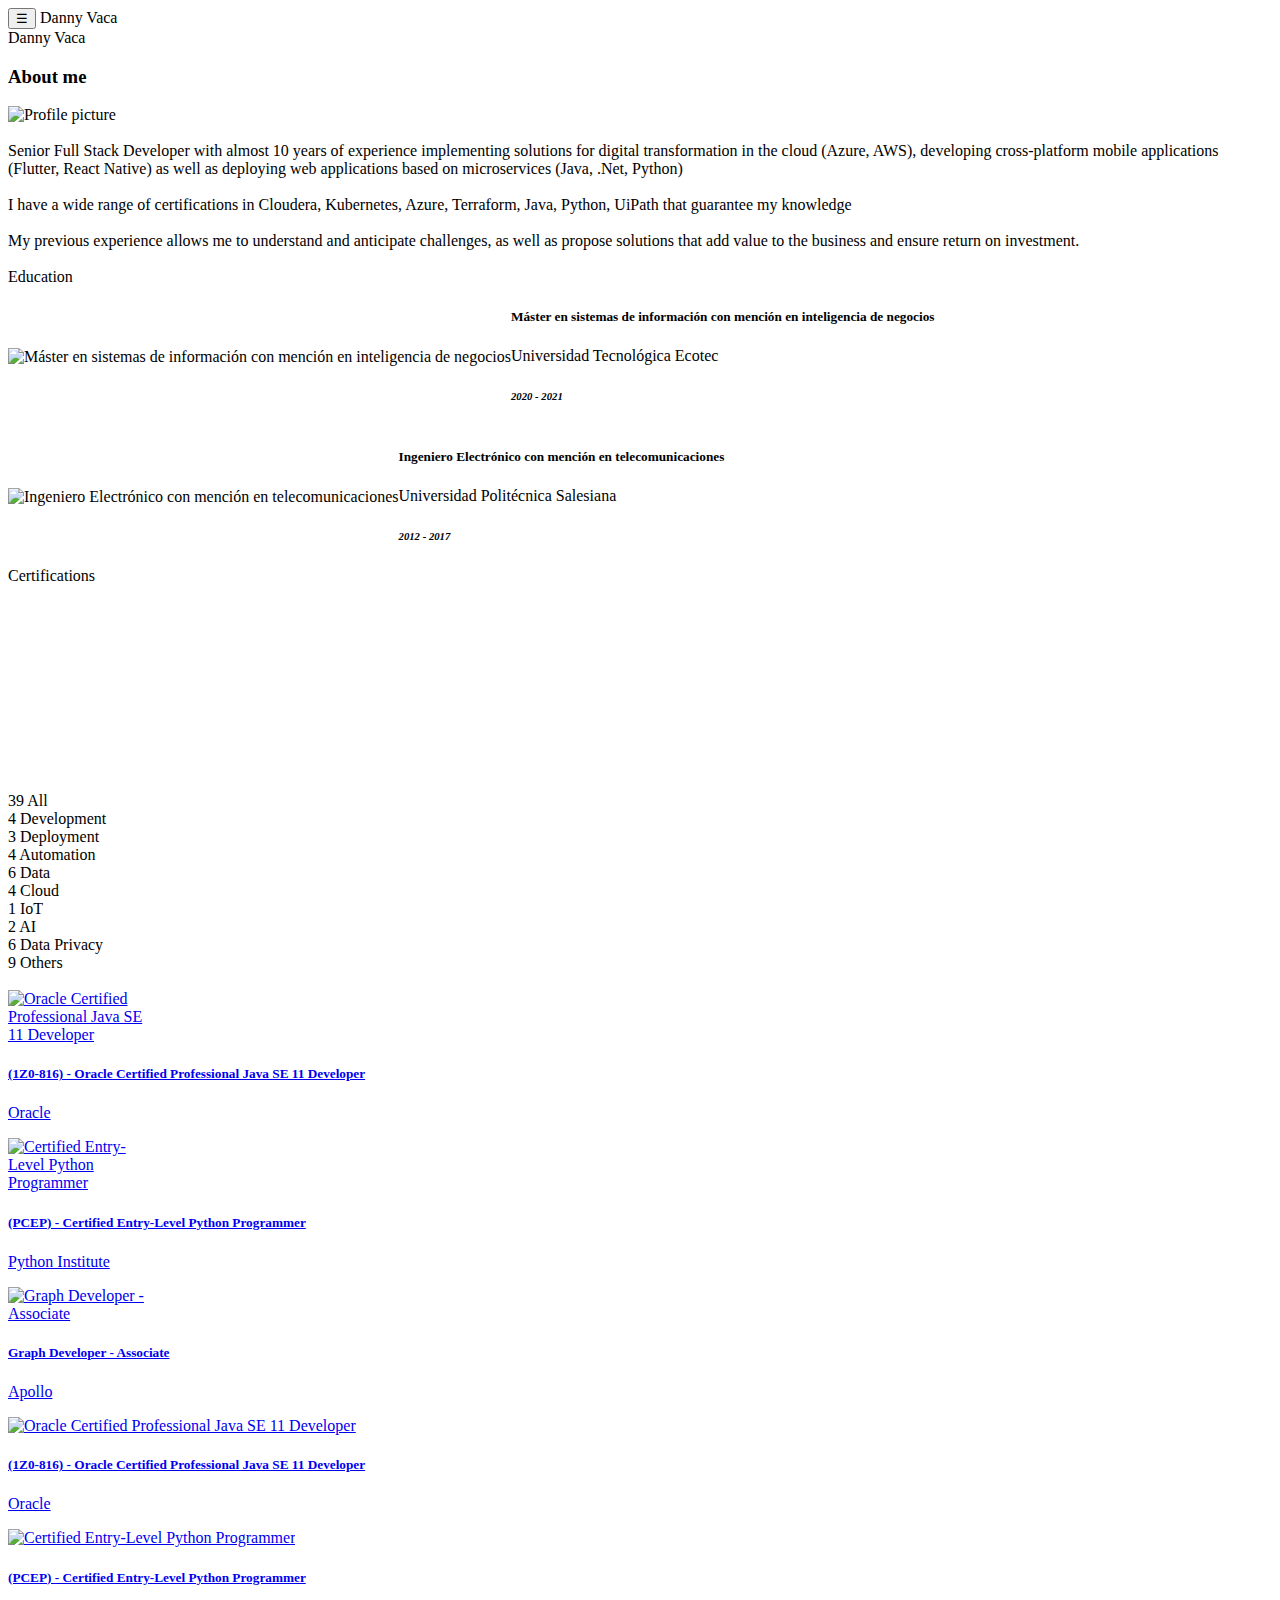
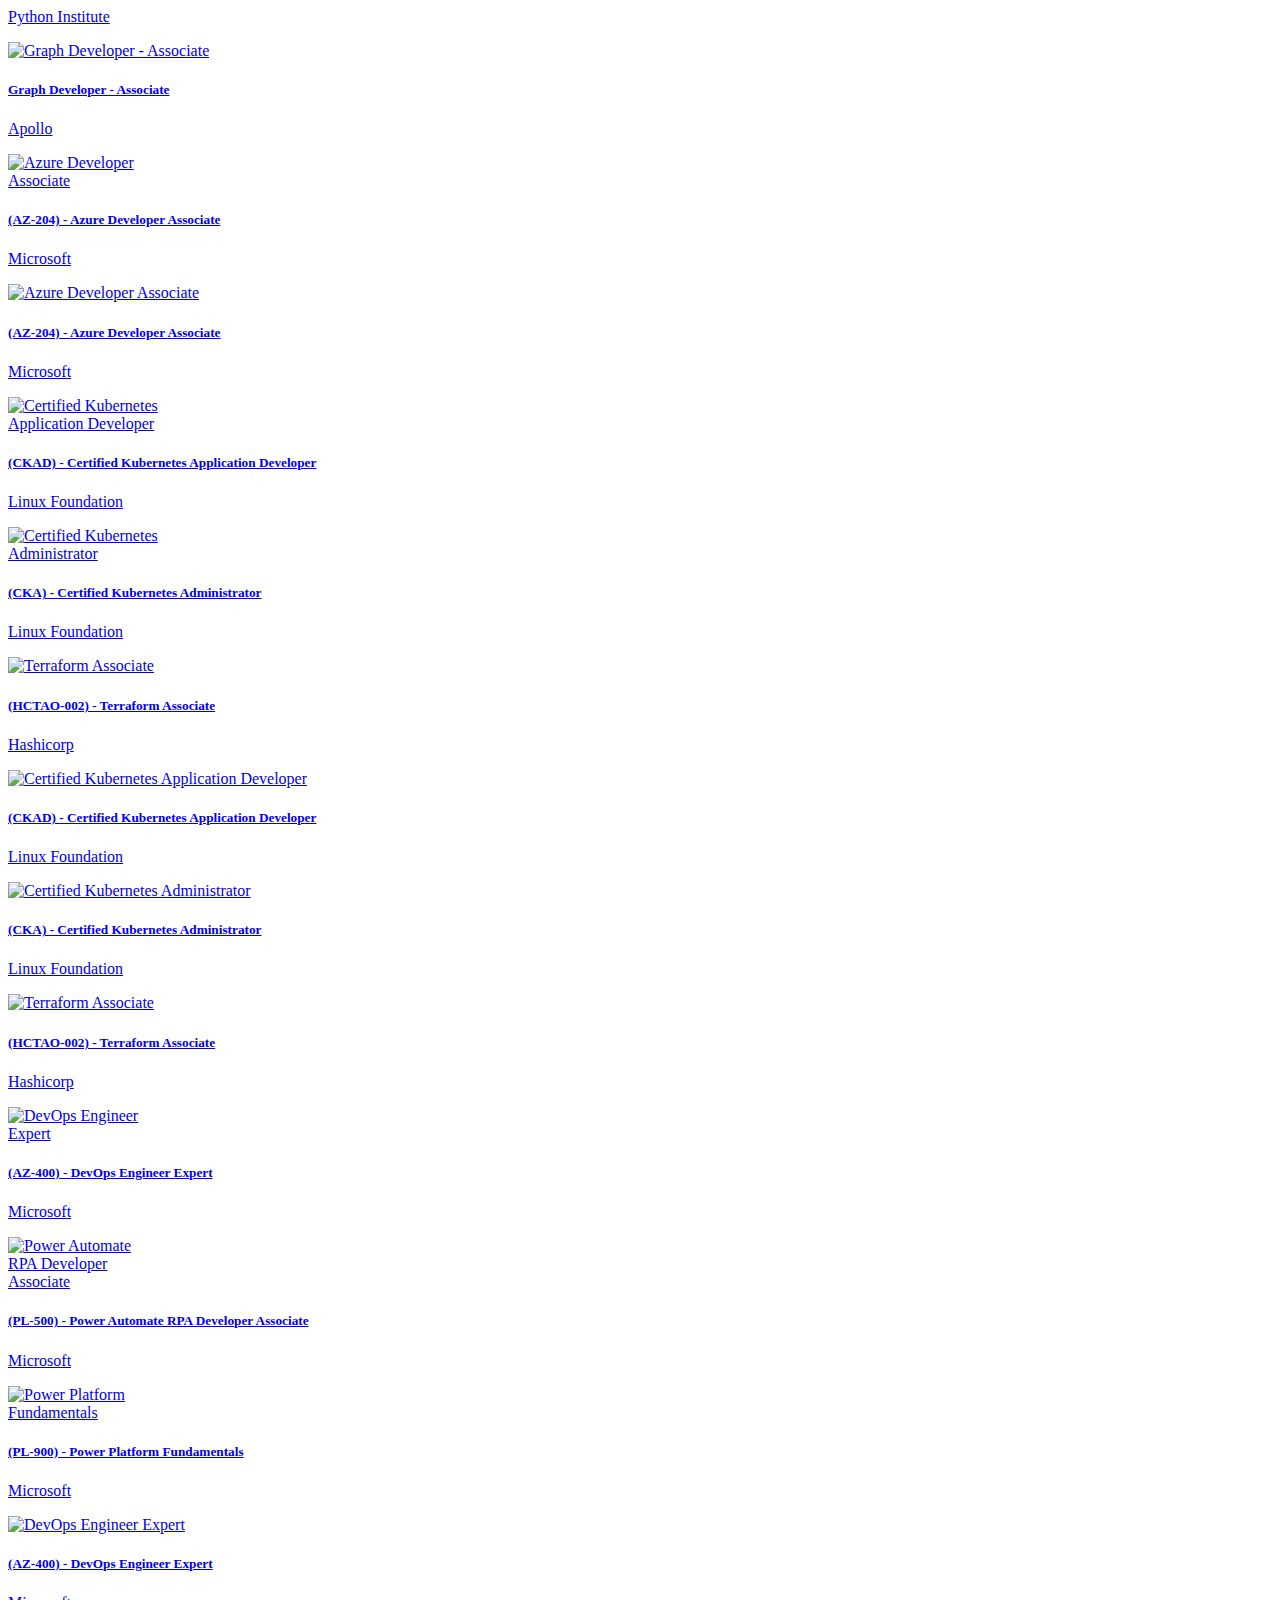
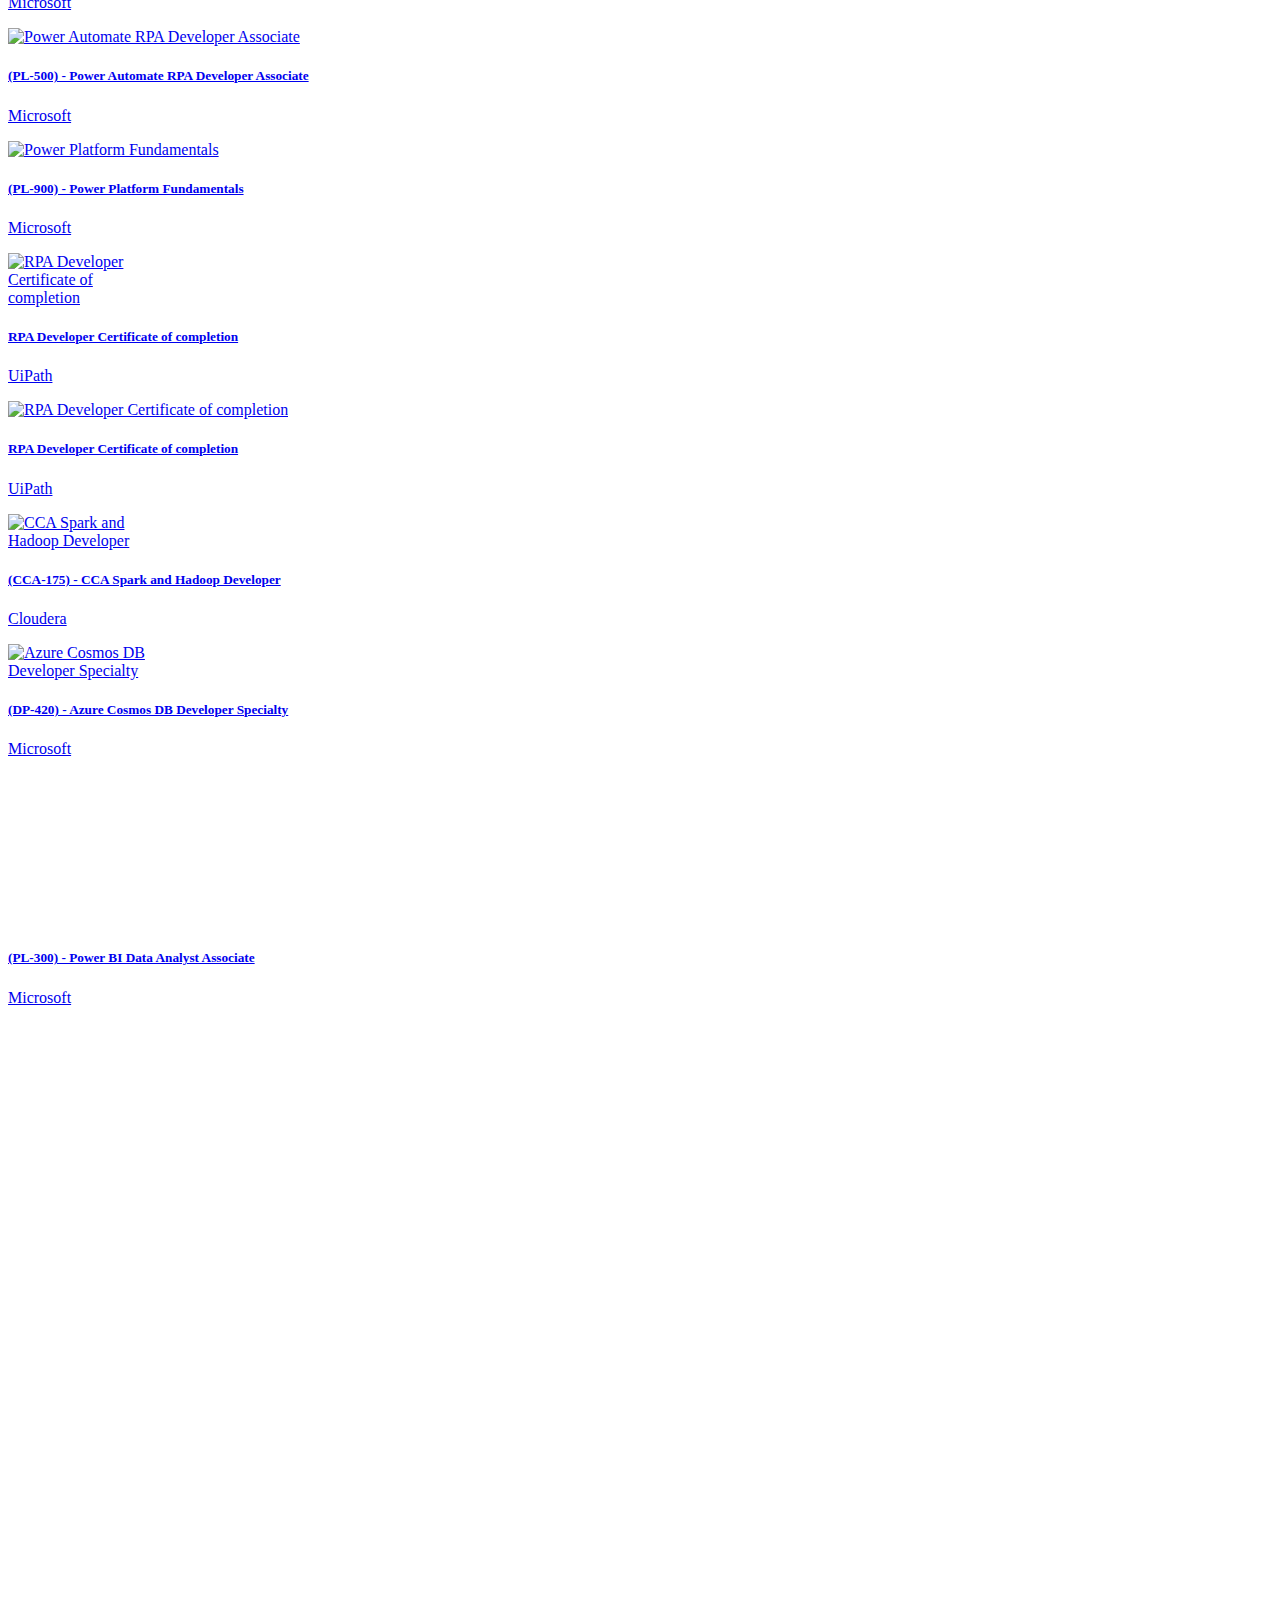
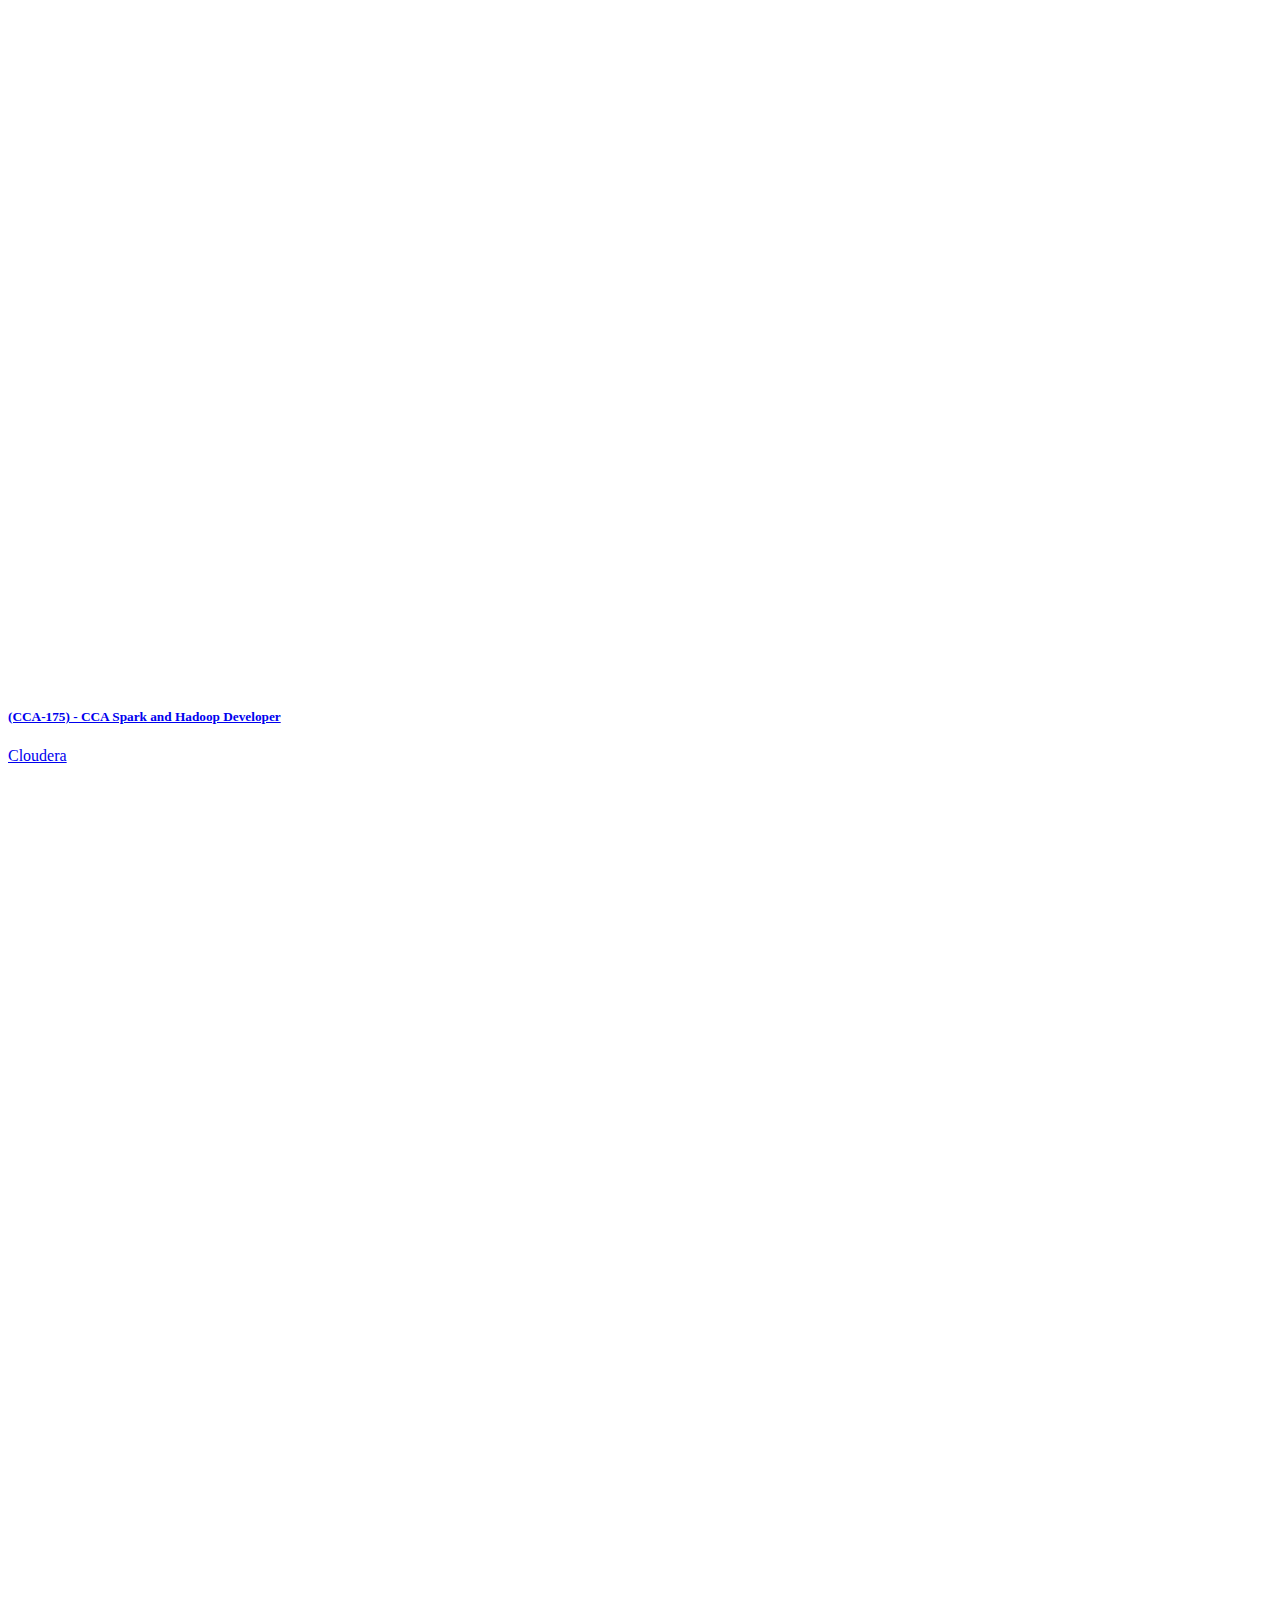
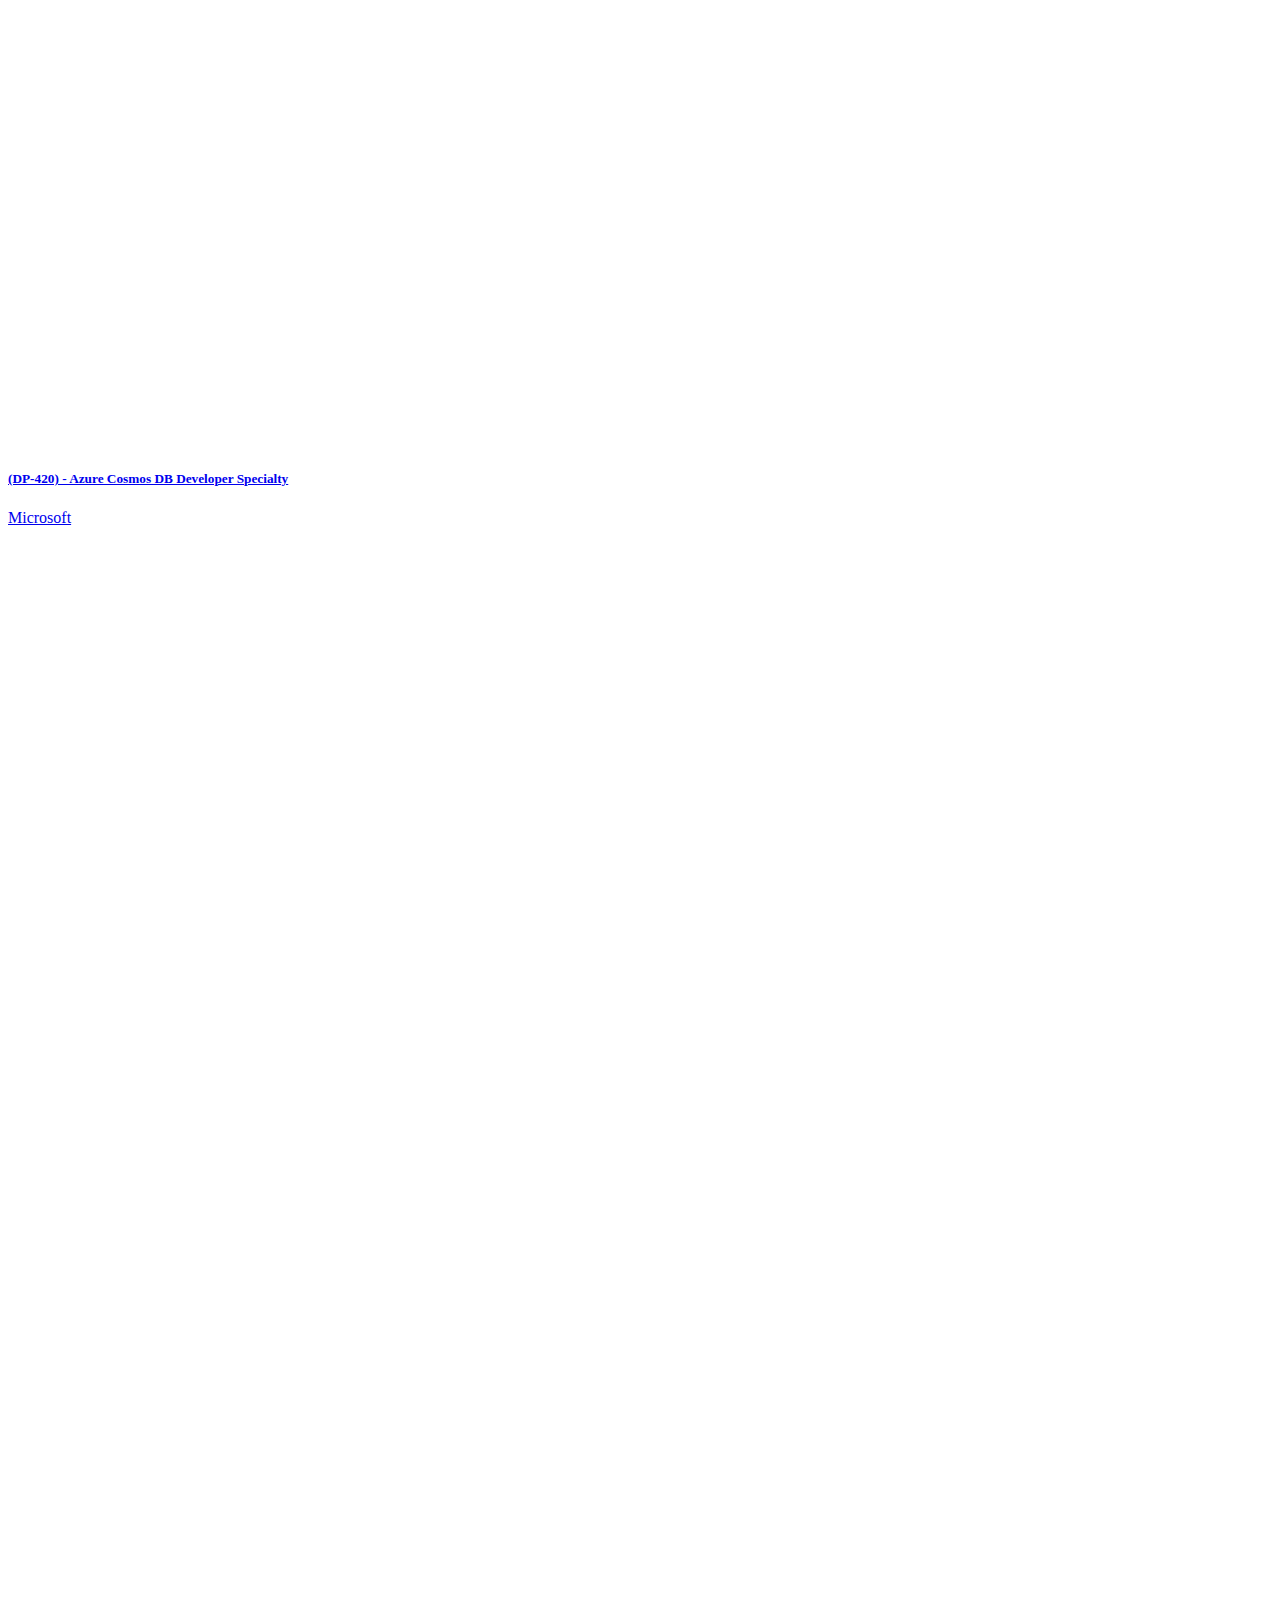
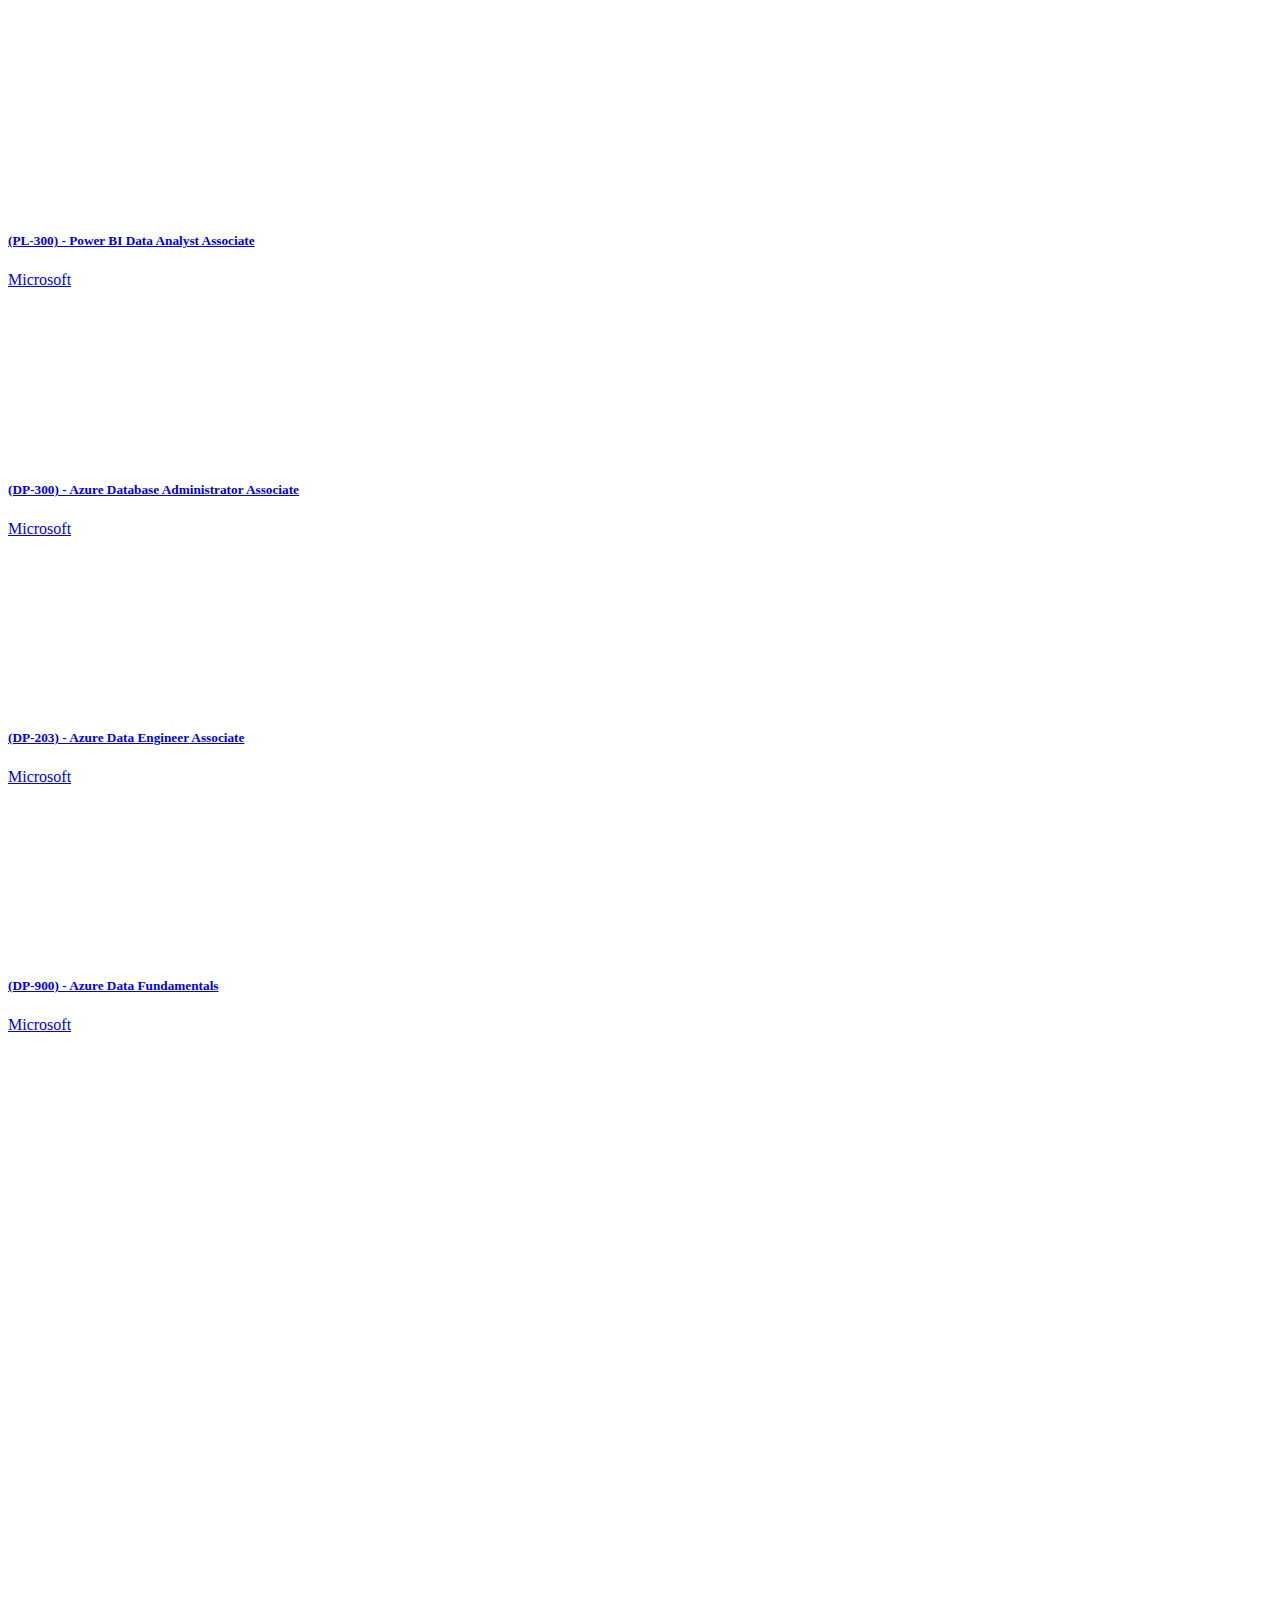
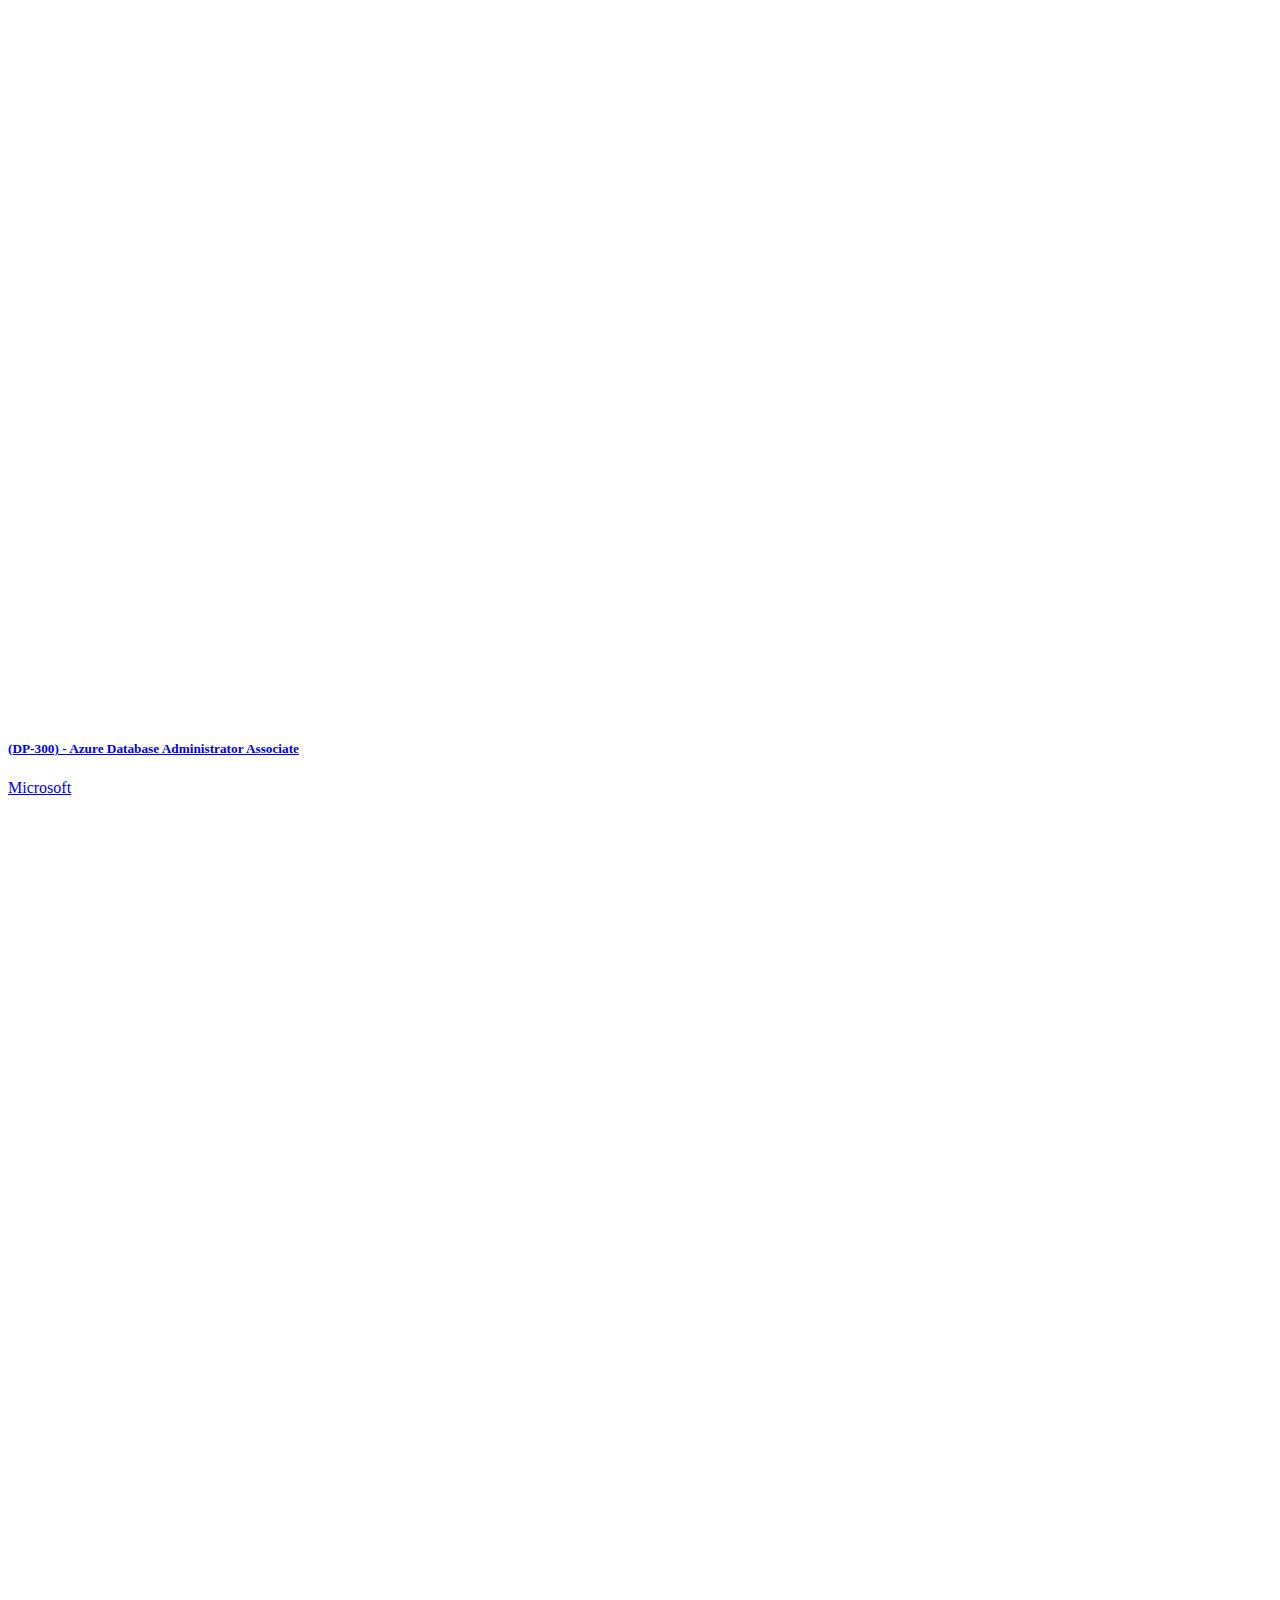
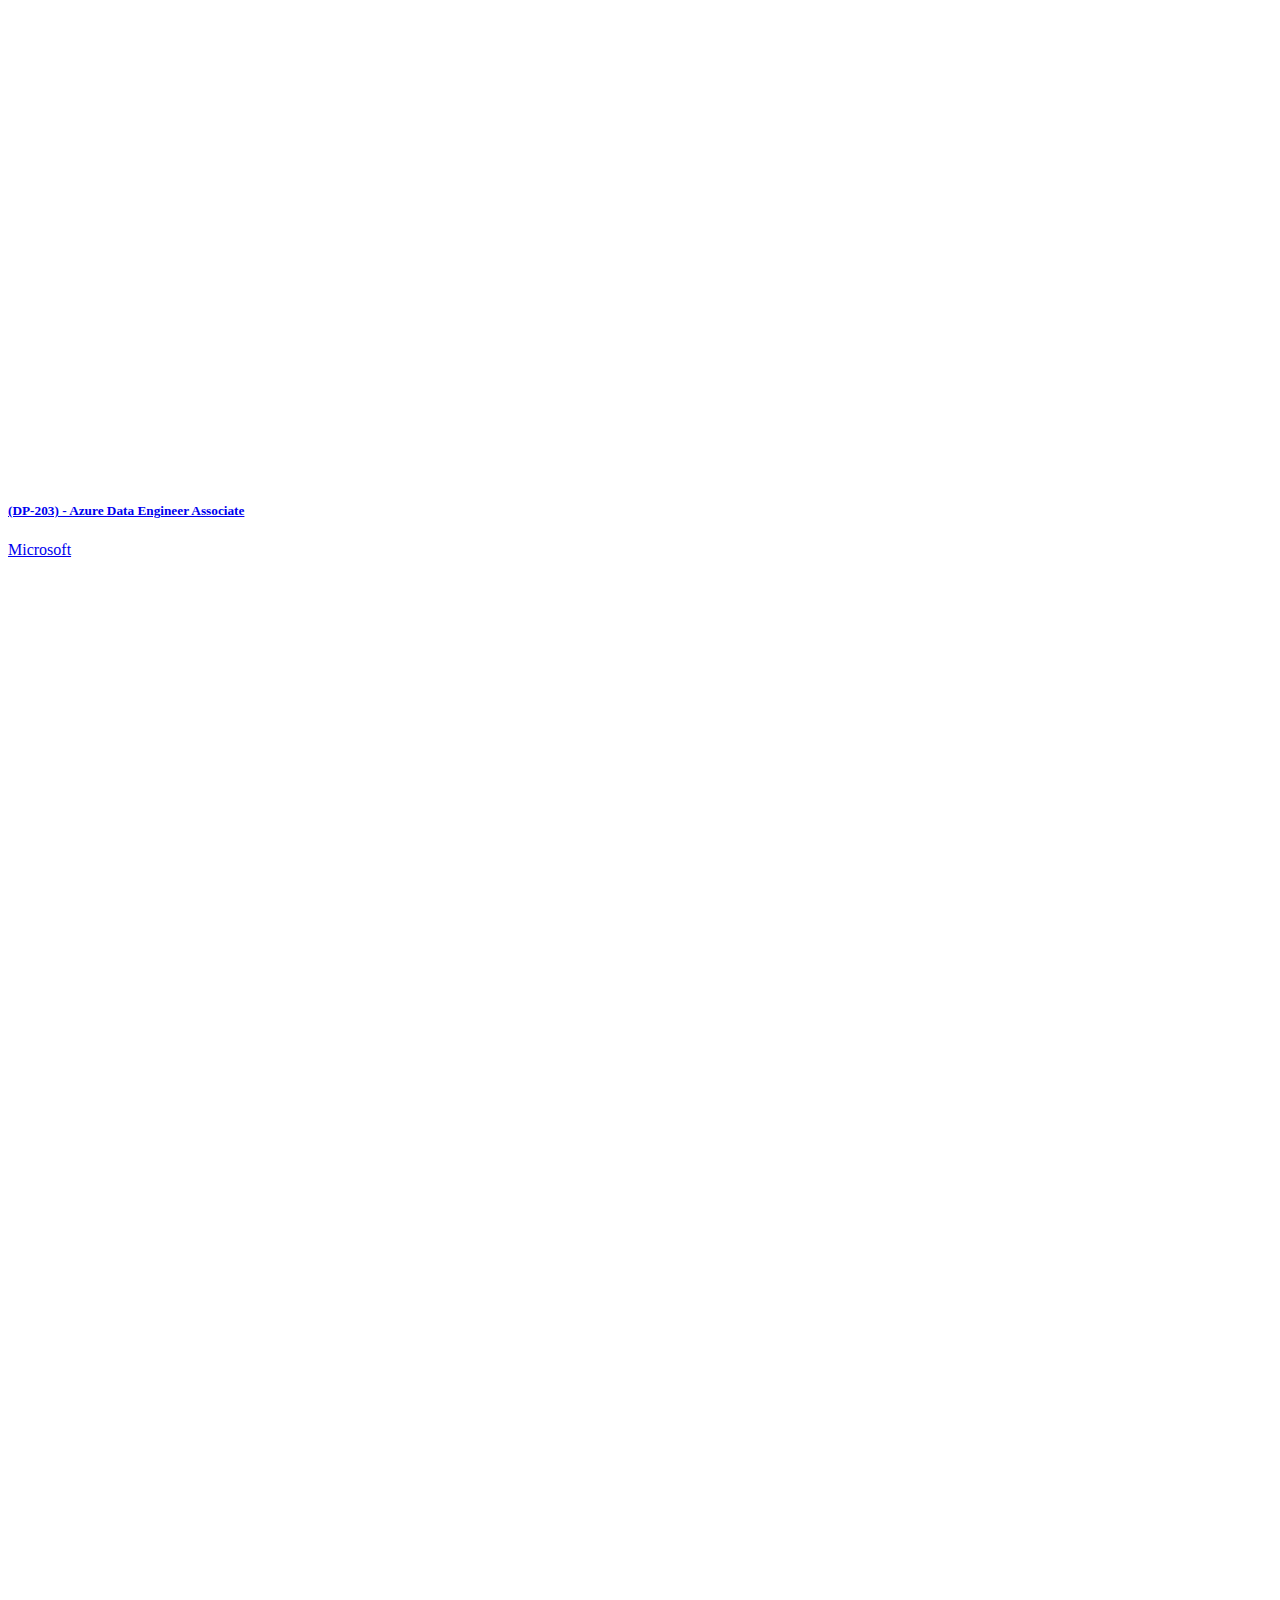
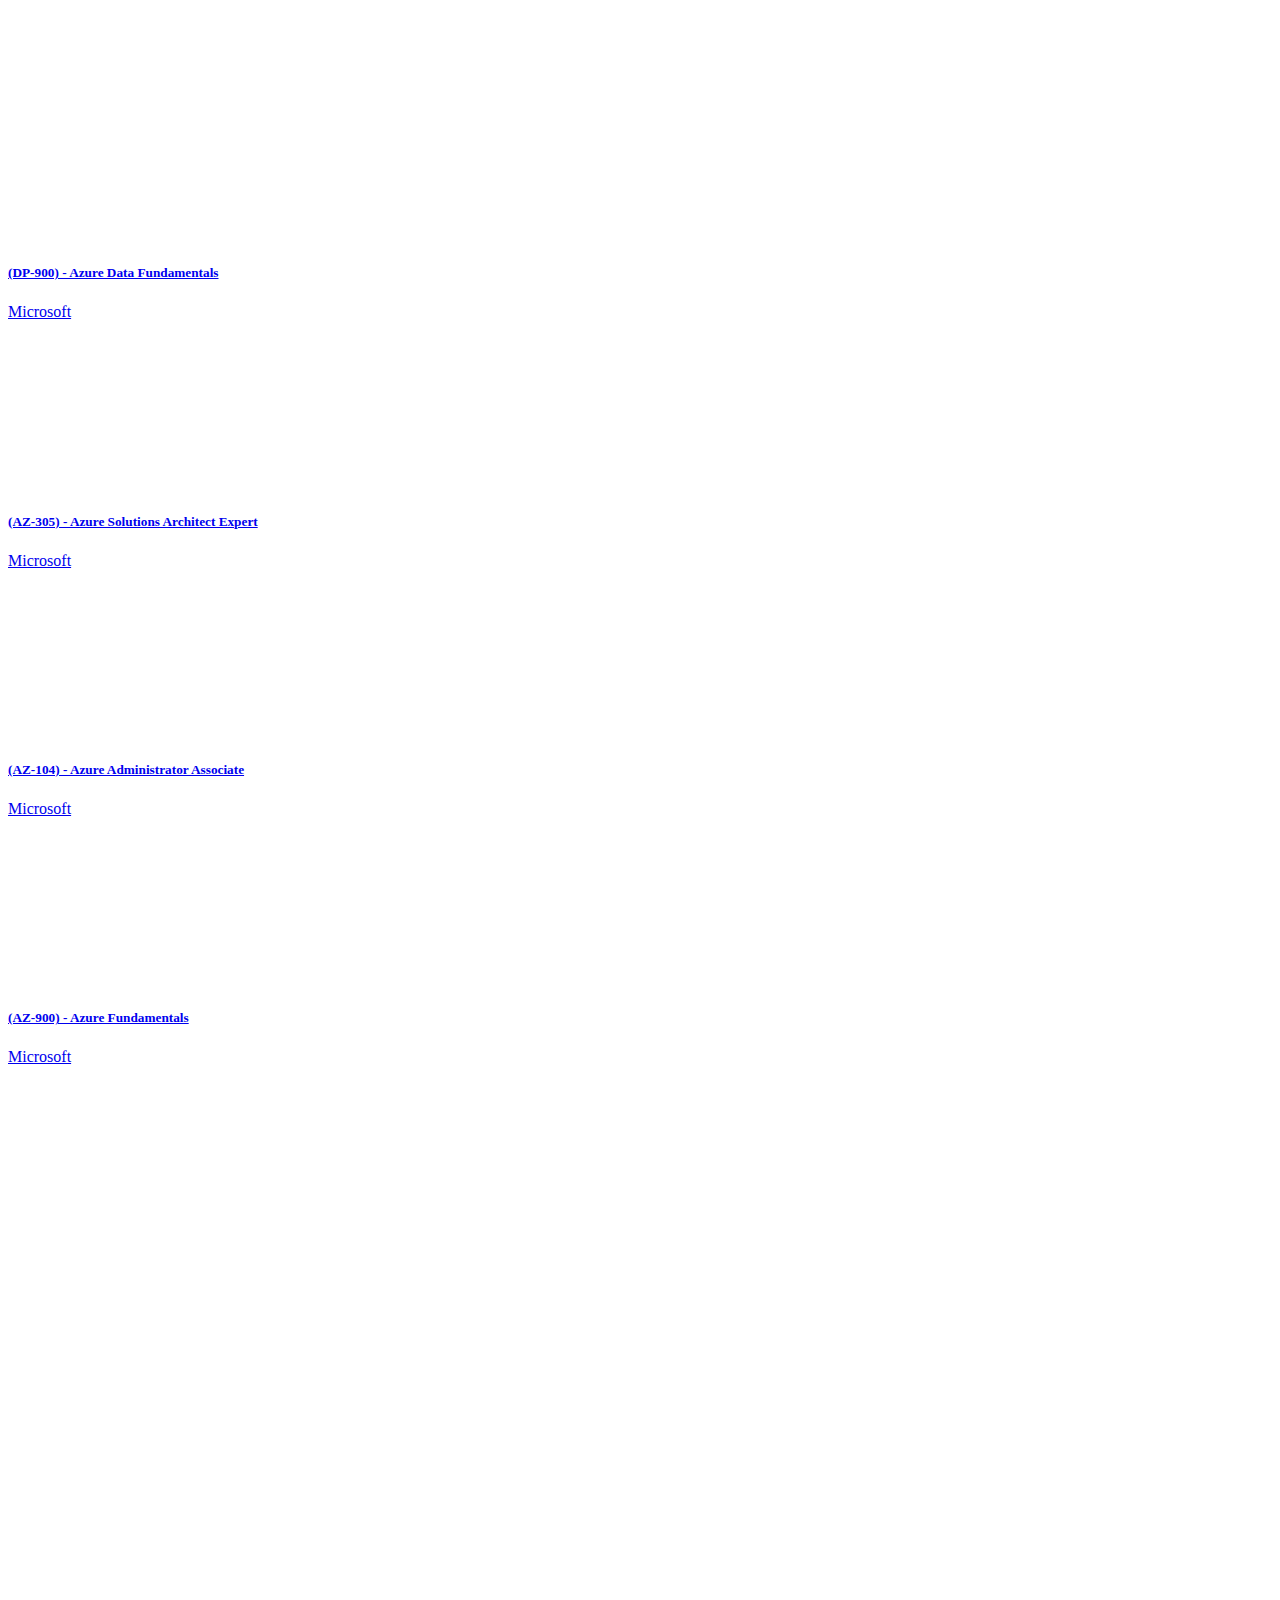
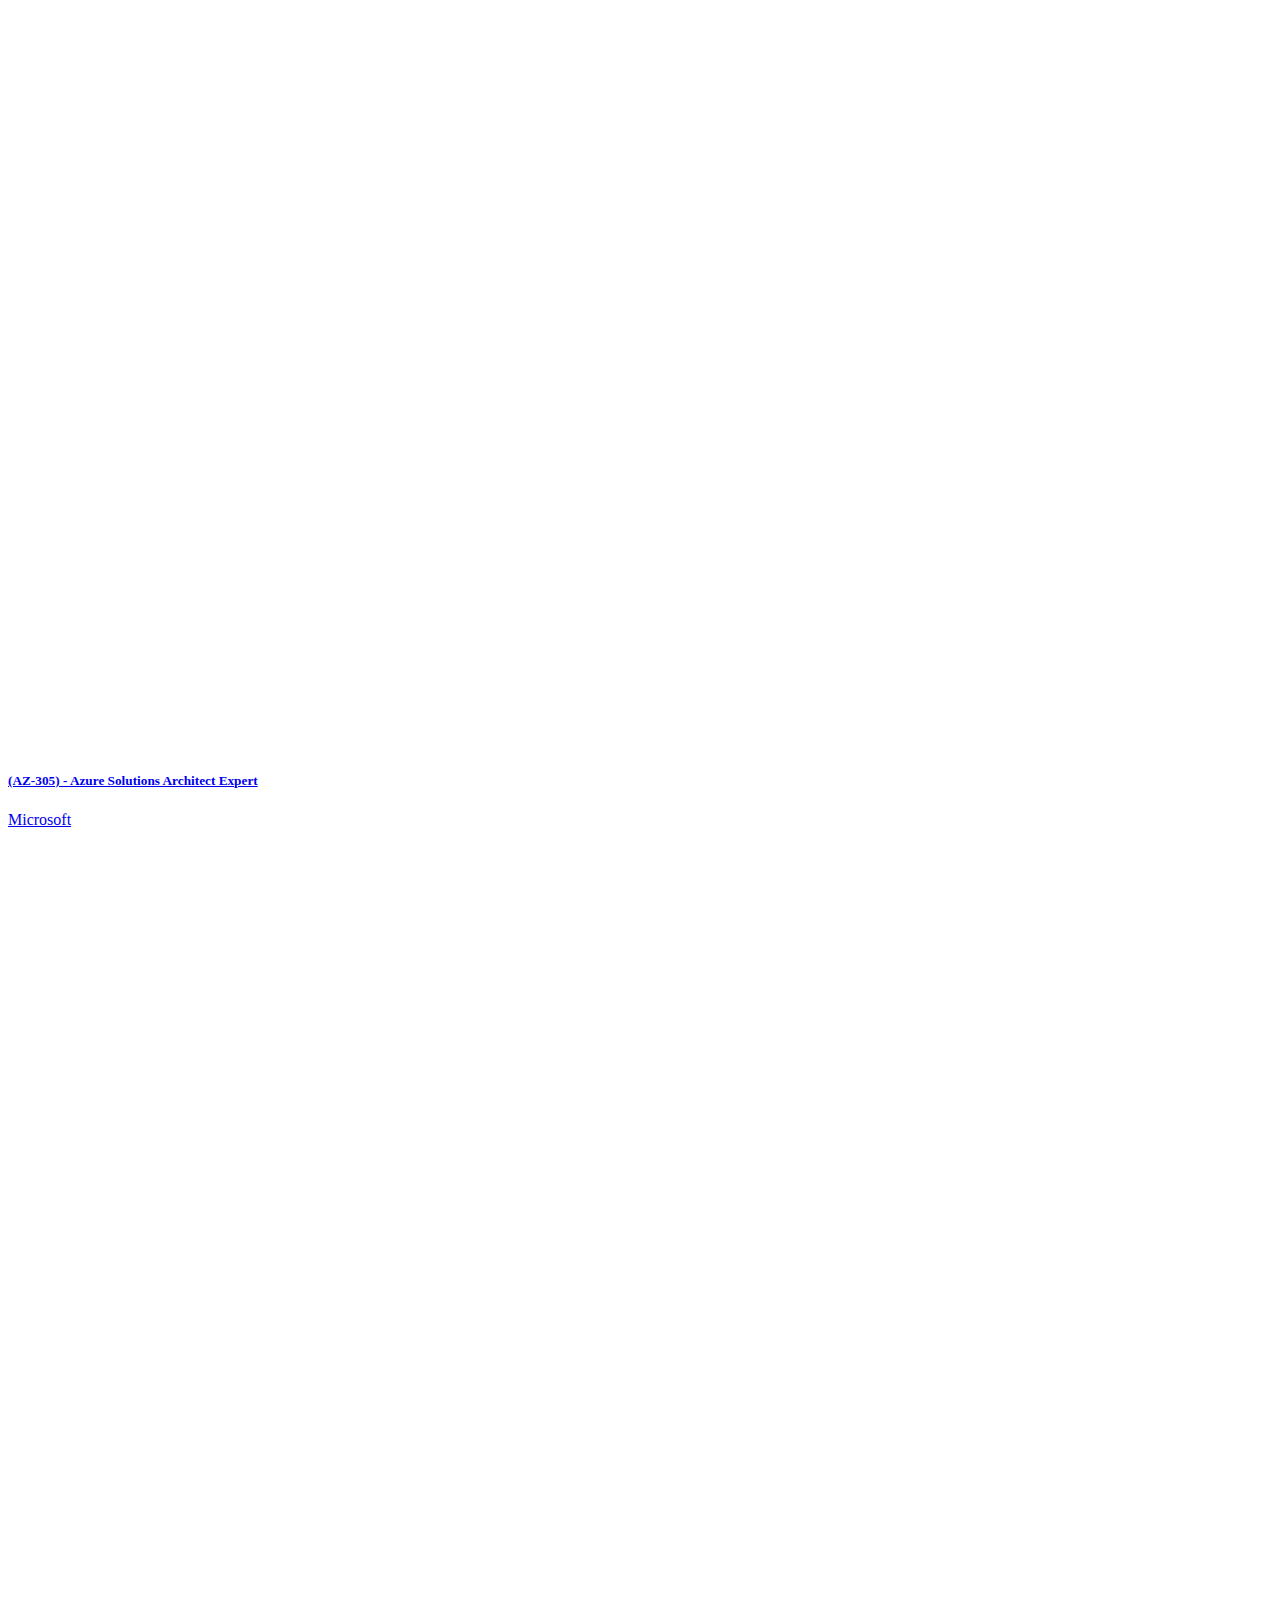
==== commit 4a586d6a: "add filter to certifications" ====
--- a/index.html
+++ b/index.html
@@ -1,5 +1,4 @@
-<!DOCTYPE html><html lang="es"> <head><meta charset="utf-8"><link rel="icon" type="image/svg+xml" href="/danny270793/_astro/profile.BnB2PHPK.jpg"><meta name="viewport" content="width=device-width"><meta name="generator" content="Astro v4.13.3"><title>Danny Vaca</title><link rel="stylesheet" href="/danny270793/_astro/certifications.CZumkLQs.css"><script type="module">document.addEventListener("DOMContentLoaded",()=>{const d=document.getElementById("sidebar"),o=document.getElementById("openButton"),n=document.getElementById("overlay"),t=e=>{d.style.display=e?"block":"none",n.style.display=e?"block":"none"};o.addEventListener("click",()=>t(!0)),n.addEventListener("click",()=>t(!1)),window.addEventListener("keydown",e=>{e.key==="Escape"&&t(!1)})});
-</script></head> <body> <div id="sidebar" class="w3-sidebar w3-animate-left w3-bar-block" style="display: none; z-index:5"> <a href="#about-me" class="w3-bar-item w3-button">
+<!DOCTYPE html><html lang="es"> <head><meta charset="utf-8"><link rel="icon" type="image/svg+xml" href="/astro/profile.BnB2PHPK.jpg"><meta name="viewport" content="width=device-width"><meta name="generator" content="Astro v4.13.3"><title>Danny Vaca</title><link rel="stylesheet" href="/astro/certifications.BUgkEeKV.css"><script type="module" src="/astro/hoisted.DSoLAG40.js"></script></head> <body> <div id="sidebar" class="w3-sidebar w3-animate-left w3-bar-block" style="display: none; z-index:5"> <a href="#about-me" class="w3-bar-item w3-button" onclick="toggleSidebar(false)">
 About me
 </a> <a href="#education" class="w3-bar-item w3-button">
 Education
@@ -15,17 +14,18 @@
 Social Networks
 </a> </div> <div id="overlay" class="w3-overlay" style="cursor: pointer; display: none;"></div> <div class="w3-top w3-xlarge"> <div class="w3-bar w3-card w3-white"> <button id="openButton" class="w3-button"> &#9776; </button>
 Danny Vaca
-<span class="w3-hide-large w3-hide-medium"> <div></div> </span> </div> </div>  <div class="parallax header w3-display-container" style="background-image: url(&#34;/danny270793/_astro/header.BrtN_gZg.jpg&#34;)"> <div class="w3-display-middle no-spaces"> <span class="w3-center w3-padding w3-black w3-xlarge w3-wide w3-animate-opacity">
+<span class="w3-hide-large w3-hide-medium"> <div></div> </span> </div> </div>  <div class="parallax header w3-display-container" style="background-image: url(&#34;/astro/header.BrtN_gZg.jpg&#34;)"> <div class="w3-display-middle no-spaces"> <span class="w3-center w3-padding w3-black w3-xlarge w3-wide w3-animate-opacity">
 Danny Vaca
-</span> </div> </div> <div id="about-me" class="w3-content w3-container w3-padding-64"> <h3 class="w3-center">About me</h3> <div class="w3-row"> <div class="w3-third w3-center"> <img src="/danny270793/_astro/profile.BnB2PHPK_Z1nVx9U.webp" class="w3-circle w3-padding" alt="Profile picture" style="width: 100%; height: auto;" width="1596" height="1532" loading="lazy" decoding="async"> </div> <br class="w3-twothird w3-padding"> Senior Full Stack Developer with almost 10 years of experience implementing solutions for digital transformation in the cloud (Azure, AWS), developing cross-platform mobile applications (Flutter, React Native) as well as deploying web applications based on microservices (Java, .Net, Python)<br> <br> I have a wide range of certifications in Cloudera, Kubernetes, Azure, Terraform, Java, Python, UiPath that guarantee my knowledge<br> <br> My previous experience allows me to understand and anticipate challenges, as well as propose solutions that add value to the business and ensure return on investment.<br> <br>  </div> </div> <div id="education" class="parallax separator w3-display-container" style="background-image: url(&#34;/danny270793/_astro/education.BK4XadDh.jpg&#34;)"> <div class="w3-display-middle no-spaces"> <span class="w3-center w3-padding w3-black w3-xlarge w3-wide w3-animate-opacity">
+</span> </div> </div> <div id="about-me" class="w3-content w3-container w3-padding-64"> <h3 class="w3-center">About me</h3> <div class="w3-row"> <div class="w3-third w3-center"> <img src="/astro/profile.BnB2PHPK_Z2luYES.webp" class="w3-circle w3-padding" alt="Profile picture" style="width: 100%; height: auto;" width="1596" height="1532" loading="lazy" decoding="async"> </div> <br class="w3-twothird w3-padding"> Senior Full Stack Developer with almost 10 years of experience implementing solutions for digital transformation in the cloud (Azure, AWS), developing cross-platform mobile applications (Flutter, React Native) as well as deploying web applications based on microservices (Java, .Net, Python)<br> <br> I have a wide range of certifications in Cloudera, Kubernetes, Azure, Terraform, Java, Python, UiPath that guarantee my knowledge<br> <br> My previous experience allows me to understand and anticipate challenges, as well as propose solutions that add value to the business and ensure return on investment.<br> <br>  </div> </div> <div id="education" class="parallax separator w3-display-container" style="background-image: url(&#34;/astro/education.BK4XadDh.jpg&#34;)"> <div class="w3-display-middle no-spaces"> <span class="w3-center w3-padding w3-black w3-xlarge w3-wide w3-animate-opacity">
 Education
-</span> </div> </div> <div class="w3-content w3-container w3-padding-64"> <div class="w3-row"> <div class="w3-half" style="display: flex; align-items: center;"> <div class="w3-third"> <img src="/danny270793/_astro/ecotec.CcEqIAHH_2mPntf.webp" class="w3-padding" alt="Máster en sistemas de información con mención en inteligencia de negocios" style="width: 100%; height: auto;" width="512" height="512" loading="lazy" decoding="async"> </div> <div class="w3-twothird w3-padding"> <h5> <strong>Máster en sistemas de información con mención en inteligencia de negocios</strong> </h5> <p>Universidad Tecnológica Ecotec</p> <h6 class="w3-text-teal"> <i class="far fa-calendar-alt w3-margin-right"> 2020 - 2021 </i> </h6> </div> </div><div class="w3-half" style="display: flex; align-items: center;"> <div class="w3-third"> <img src="/danny270793/_astro/ups.CPScVmvY_1CL3yL.webp" class="w3-padding" alt="Ingeniero Electrónico con mención en telecomunicaciones" style="width: 100%; height: auto;" width="785" height="781" loading="lazy" decoding="async"> </div> <div class="w3-twothird w3-padding"> <h5> <strong>Ingeniero Electrónico con mención en telecomunicaciones</strong> </h5> <p>Universidad Politécnica Salesiana</p> <h6 class="w3-text-teal"> <i class="far fa-calendar-alt w3-margin-right"> 2012 - 2017 </i> </h6> </div> </div> </div> </div> <div id="certifications" class="parallax w3-display-container" style="background-image: url(&#34;/danny270793/_astro/certification.BXL2Fgj1.jpg&#34;); min-height: 25vh"> <div class="w3-display-middle no-spaces"> <span class="w3-center w3-padding w3-black w3-xlarge w3-wide w3-animate-opacity">
+</span> </div> </div> <div class="w3-content w3-container w3-padding-64"> <div class="w3-row"> <div class="w3-half" style="display: flex; align-items: center;"> <div class="w3-third"> <img src="/astro/ecotec.CcEqIAHH_gKrRy.webp" class="w3-padding" alt="Máster en sistemas de información con mención en inteligencia de negocios" style="width: 100%; height: auto;" width="512" height="512" loading="lazy" decoding="async"> </div> <div class="w3-twothird w3-padding"> <h5> <strong>Máster en sistemas de información con mención en inteligencia de negocios</strong> </h5> <p>Universidad Tecnológica Ecotec</p> <h6 class="w3-text-teal"> <i class="far fa-calendar-alt w3-margin-right"> 2020 - 2021 </i> </h6> </div> </div><div class="w3-half" style="display: flex; align-items: center;"> <div class="w3-third"> <img src="/astro/ups.CPScVmvY_Z1spLli.webp" class="w3-padding" alt="Ingeniero Electrónico con mención en telecomunicaciones" style="width: 100%; height: auto;" width="785" height="781" loading="lazy" decoding="async"> </div> <div class="w3-twothird w3-padding"> <h5> <strong>Ingeniero Electrónico con mención en telecomunicaciones</strong> </h5> <p>Universidad Politécnica Salesiana</p> <h6 class="w3-text-teal"> <i class="far fa-calendar-alt w3-margin-right"> 2012 - 2017 </i> </h6> </div> </div> </div> </div> <div id="certifications" class="parallax w3-display-container" style="background-image: url(&#34;/astro/certification.BXL2Fgj1.jpg&#34;); min-height: 25vh"> <div class="w3-display-middle no-spaces"> <span class="w3-center w3-padding w3-black w3-xlarge w3-wide w3-animate-opacity">
 Certifications
-</span> </div> </div> <div class="w3-content w3-container w3-padding-64"> <div class="w3-row"> <div class="w3-third w3-center w3-padding"> <div class="w3-hover-shadow w3-padding"> <a href="https://www.credly.com/badges/449fcbf9-16c3-4949-a0cb-18d35278a845/public_url" target="_blank"> <img src="/danny270793/_astro/20210426%20-%20Oracle%20Certified%20Professional%20Java%20SE%2011%20Developer.DqaNw5yf_sGOt5.webp" class="w3-center" alt="Oracle Certified Professional Java SE 11 Developer" style="width: 100%; height: auto;" width="340" height="340" loading="lazy" decoding="async"> <h5> <strong> (1Z0-816) - Oracle Certified Professional Java SE 11 Developer </strong> </h5> <p>Oracle</p>  </a> </div> </div><div class="w3-third w3-center w3-padding"> <div class="w3-hover-shadow w3-padding"> <a href="https://www.credly.com/badges/3e9780b1-9544-4b8c-834a-87be9e84d24f/public_url" target="_blank"> <img src="/danny270793/_astro/20210523%20-%20Certified%20Entry-Level%20Python%20Programmer.BgDWFeOo_21B15M.webp" class="w3-center" alt="Certified Entry-Level Python Programmer" style="width: 100%; height: auto;" width="340" height="340" loading="lazy" decoding="async"> <h5> <strong> (PCEP) - Certified Entry-Level Python Programmer </strong> </h5> <p>Python Institute</p>  </a> </div> </div><div class="w3-third w3-center w3-padding"> <div class="w3-hover-shadow w3-padding"> <a href="https://www.credly.com/badges/18bf549c-39ae-43b4-830b-eb2a241f9835/public_url" target="_blank"> <img src="/danny270793/_astro/20230226%20-%20Azure%20Developer%20Associate.DVHwiuk1_2k1Os0.webp" class="w3-center" alt="Azure Developer Associate" style="width: 100%; height: auto;" width="340" height="340" loading="lazy" decoding="async"> <h5> <strong> (AZ-204) - Azure Developer Associate </strong> </h5> <p>Microsoft</p>  </a> </div> </div> </div><div class="w3-row"> <div class="w3-third w3-center w3-padding"> <div class="w3-hover-shadow w3-padding"> <a href="https://www.apollographql.com/tutorials/certifications/ec329965-9334-4384-a5f7-cb348464c6f9" target="_blank"> <img src="/danny270793/_astro/20231210%20-%20Graph%20Developer%20-%20Associate.T7mFuvwF_Zdrmvt.svg" class="w3-center" alt="Graph Developer - Associate" style="width: 100%; height: auto;" width="248" height="248" loading="lazy" decoding="async"> <h5> <strong> Graph Developer - Associate </strong> </h5> <p>Apollo</p>  </a> </div> </div><div class="w3-third w3-center w3-padding"> <div class="w3-hover-shadow w3-padding"> <a href="https://www.credly.com/badges/dbae9536-2517-44fa-9e06-5160f6619d25/public_url" target="_blank"> <img src="/danny270793/_astro/20220601%20-%20Certified%20Kubernetes%20Administrator.D2Byx9uH_ZfOGP.webp" class="w3-center" alt="Certified Kubernetes Administrator" style="width: 100%; height: auto;" width="340" height="340" loading="lazy" decoding="async"> <h5> <strong> (CKA) - Certified Kubernetes Administrator </strong> </h5> <p>Linux Foundation</p>  </a> </div> </div><div class="w3-third w3-center w3-padding"> <div class="w3-hover-shadow w3-padding"> <a href="https://www.credly.com/badges/c019816c-4e12-49db-8d7a-82db968e9699/public_url" target="_blank"> <img src="/danny270793/_astro/20220807%20-%20Certified%20Kubernetes%20Application%20Developer.Dyc7HV1n_Z1qAYBg.webp" class="w3-center" alt="Certified Kubernetes Application Developer" style="width: 100%; height: auto;" width="340" height="340" loading="lazy" decoding="async"> <h5> <strong> (CKAD) - Certified Kubernetes Application Developer </strong> </h5> <p>Linux Foundation</p>  </a> </div> </div> </div><div class="w3-row"> <div class="w3-third w3-center w3-padding"> <div class="w3-hover-shadow w3-padding"> <a href="https://www.credly.com/badges/6042cc38-1015-4c75-8260-a2a1d100bd00/public_url" target="_blank"> <img src="/danny270793/_astro/20221218%20-%20Terraform%20associate.C3MDLoNl_13Jlv7.webp" class="w3-center" alt="Terraform Associate" style="width: 100%; height: auto;" width="340" height="340" loading="lazy" decoding="async"> <h5> <strong> (HCTAO-002) - Terraform Associate </strong> </h5> <p>Hashicorp</p>  </a> </div> </div><div class="w3-third w3-center w3-padding"> <div class="w3-hover-shadow w3-padding"> <a href="https://academy.uipath.com/certification" target="_blank"> <img src="/danny270793/_astro/20190607%20-%20RPA%20Developer%20Certificate%20of%20completion.BxK8zuO8_1aGJXa.webp" class="w3-center" alt="RPA Developer Certificate of completion" style="width: 100%; height: auto;" width="400" height="400" loading="lazy" decoding="async"> <h5> <strong> RPA Developer Certificate of completion </strong> </h5> <p>UiPath</p>  </a> </div> </div><div class="w3-third w3-center w3-padding"> <div class="w3-hover-shadow w3-padding"> <a href="https://www.credly.com/badges/380dc1da-b794-4044-97cd-d408ee1015a6/public_url" target="_blank"> <img src="/danny270793/_astro/20220428%20-%20Power%20Platform%20Fundamentals.C_ZRvGqu_ZvfXEQ.webp" class="w3-center" alt="Power Platform Fundamentals" style="width: 100%; height: auto;" width="340" height="340" loading="lazy" decoding="async"> <h5> <strong> (PL-900) - Power Platform Fundamentals </strong> </h5> <p>Microsoft</p>  </a> </div> </div> </div><div class="w3-row"> <div class="w3-third w3-center w3-padding"> <div class="w3-hover-shadow w3-padding"> <a href="https://learn.microsoft.com/en-us/users/danny270793/credentials/b30ff7171db974de" target="_blank"> <img src="/danny270793/_astro/20230816%20-%20DevOps%20Engineer%20Expert.BMGHDm9N_ZJcK3w.webp" class="w3-center" alt="DevOps Engineer Expert" style="width: 100%; height: auto;" width="600" height="600" loading="lazy" decoding="async"> <h5> <strong> (AZ-400) - DevOps Engineer Expert </strong> </h5> <p>Microsoft</p>  </a> </div> </div><div class="w3-third w3-center w3-padding"> <div class="w3-hover-shadow w3-padding"> <a href="https://learn.microsoft.com/en-us/users/danny270793/credentials/95faf1625d78d34a" target="_blank"> <img src="/danny270793/_astro/20240327%20-%20Power%20Automate%20RPA%20Developer%20Associate.DFdDJhjC_ZG7irV.webp" class="w3-center" alt="Power Automate RPA Developer Associate" style="width: 100%; height: auto;" width="600" height="600" loading="lazy" decoding="async"> <h5> <strong> (PL-500) - Power Automate RPA Developer Associate </strong> </h5> <p>Microsoft</p>  </a> </div> </div><div class="w3-third w3-center w3-padding"> <div class="w3-hover-shadow w3-padding"> <a href="https://www.cloudera.com/services-and-support/training/certification/cca-spark.html" target="_blank"> <img src="/danny270793/_astro/20201108%20-%20CCA%20Spark%20And%20Hadoop%20Developer.BRt9fmlE_Z2fqXiK.webp" class="w3-center" alt="CCA Spark and Hadoop Developer" style="width: 100%; height: auto;" width="299" height="298" loading="lazy" decoding="async"> <h5> <strong> (CCA-175) - CCA Spark and Hadoop Developer </strong> </h5> <p>Cloudera</p>  </a> </div> </div> </div><div class="w3-row"> <div class="w3-third w3-center w3-padding"> <div class="w3-hover-shadow w3-padding"> <a href="https://www.credly.com/badges/af2cbe11-7a70-49cd-8bf0-d76ef26bd65f/public_url" target="_blank"> <img src="/danny270793/_astro/20211230%20-%20Azure%20Data%20Fundamentals.DM_5Nn3i_Z21BsJS.webp" class="w3-center" alt="Azure Data Fundamentals" style="width: 100%; height: auto;" width="340" height="340" loading="lazy" decoding="async"> <h5> <strong> (DP-900) - Azure Data Fundamentals </strong> </h5> <p>Microsoft</p>  </a> </div> </div><div class="w3-third w3-center w3-padding"> <div class="w3-hover-shadow w3-padding"> <a href="https://www.credly.com/badges/fd099b10-920a-4092-8b5a-f045f1443cb5/public_url" target="_blank"> <img src="/danny270793/_astro/20220404%20-%20Power%20BI%20Data%20Analyst%20Associate.BsTKke-i_1jBvBn.webp" class="w3-center" alt="Power BI Data Analyst Associate" style="width: 100%; height: auto;" width="340" height="340" loading="lazy" decoding="async"> <h5> <strong> (PL-300) - Power BI Data Analyst Associate </strong> </h5> <p>Microsoft</p>  </a> </div> </div><div class="w3-third w3-center w3-padding"> <div class="w3-hover-shadow w3-padding"> <a href="https://www.credly.com/badges/a8fd23c4-72d4-4fd3-85fd-f82584b764b7/public_url" target="_blank"> <img src="/danny270793/_astro/20221028%20-%20Azure%20Cosmos%20DB%20Developer%20Specialty.BL9yxiuc_11vXQd.webp" class="w3-center" alt="Azure Cosmos DB Developer Specialty" style="width: 100%; height: auto;" width="340" height="340" loading="lazy" decoding="async"> <h5> <strong> (DP-420) - Azure Cosmos DB Developer Specialty </strong> </h5> <p>Microsoft</p>  </a> </div> </div> </div><div class="w3-row"> <div class="w3-third w3-center w3-padding"> <div class="w3-hover-shadow w3-padding"> <a href="https://learn.microsoft.com/en-us/users/danny270793/credentials/46F92540CBDEC94B" target="_blank"> <img src="/danny270793/_astro/20231221%20-%20Azure%20Database%20Administrator%20Associate.CwXa-4vI_1GN5.webp" class="w3-center" alt="Azure Database Administrator Associate" style="width: 100%; height: auto;" width="512" height="512" loading="lazy" decoding="async"> <h5> <strong> (DP-300) - Azure Database Administrator Associate </strong> </h5> <p>Microsoft</p>  </a> </div> </div><div class="w3-third w3-center w3-padding"> <div class="w3-hover-shadow w3-padding"> <a href="https://learn.microsoft.com/en-us/users/danny270793/credentials/1A7FBCA0D918570C" target="_blank"> <img src="/danny270793/_astro/20240304%20-%20Azure%20Data%20Engineer%20Associate.CNy-5Pqn_veSyP.webp" class="w3-center" alt="Azure Data Engineer Associate" style="width: 100%; height: auto;" width="600" height="600" loading="lazy" decoding="async"> <h5> <strong> (DP-203) - Azure Data Engineer Associate </strong> </h5> <p>Microsoft</p>  </a> </div> </div><div class="w3-third w3-center w3-padding"> <div class="w3-hover-shadow w3-padding"> <a href="https://www.credly.com/badges/470746ff-b66a-4cde-b568-42e344d37e94/public_url" target="_blank"> <img src="/danny270793/_astro/20210705%20-%20Azure%20Fundamentals.D1zR1fkq_xWpr3.webp" class="w3-center" alt="Azure Fundamentals" style="width: 100%; height: auto;" width="340" height="340" loading="lazy" decoding="async"> <h5> <strong> (AZ-900) - Azure Fundamentals </strong> </h5> <p>Microsoft</p>  </a> </div> </div> </div><div class="w3-row"> <div class="w3-third w3-center w3-padding"> <div class="w3-hover-shadow w3-padding"> <a href="https://www.credly.com/badges/4cb7a802-a3c8-4c76-aea0-7f67d9338092/public_url" target="_blank"> <img src="/danny270793/_astro/20230326%20-%20Azure%20Administrator%20Associate.CbEK0itc_1SpQ0T.webp" class="w3-center" alt="Azure Administrator Associate" style="width: 100%; height: auto;" width="340" height="340" loading="lazy" decoding="async"> <h5> <strong> (AZ-104) - Azure Administrator Associate </strong> </h5> <p>Microsoft</p>  </a> </div> </div><div class="w3-third w3-center w3-padding"> <div class="w3-hover-shadow w3-padding"> <a href="https://www.credly.com/badges/690852a9-8892-4d41-985c-fa9c42e61516/public_url" target="_blank"> <img src="/danny270793/_astro/20230604%20-%20Azure%20Solutions%20Architect%20Expert.CiIEP2Sz_1Fhldn.webp" class="w3-center" alt="Azure Solutions Architect Expert" style="width: 100%; height: auto;" width="340" height="340" loading="lazy" decoding="async"> <h5> <strong> (AZ-305) - Azure Solutions Architect Expert </strong> </h5> <p>Microsoft</p>  </a> </div> </div><div class="w3-third w3-center w3-padding"> <div class="w3-hover-shadow w3-padding"> <a href="https://www.credly.com/badges/39d828a4-c03a-4c2c-9589-623dd662a115/public_url" target="_blank"> <img src="/danny270793/_astro/20240504%20-%20AWS%20Cloud%20Practitioner.CUKs7eSM_Z2l3yuJ.webp" class="w3-center" alt="AWS Cloud Practitioner" style="width: 100%; height: auto;" width="340" height="340" loading="lazy" decoding="async"> <h5> <strong> (CLF-C02) - AWS Cloud Practitioner </strong> </h5> <p>AWS</p>  </a> </div> </div> </div><div class="w3-row"> <div class="w3-third w3-center w3-padding"> <div class="w3-hover-shadow w3-padding"> <a href="https://certifications-assets-cf.arduino.cc/certificates/a8d0ed84-3a1c-4b71-9985-c44486ac0e28.pdf" target="_blank"> <img src="/danny270793/_astro/arduino.CEAob1zJ_ZhiDEy.webp" class="w3-center" alt="Arduino Fundamentals" style="width: 100%; height: auto;" width="1279" height="1280" loading="lazy" decoding="async"> <h5> <strong> Arduino Fundamentals </strong> </h5> <p>Arduino</p>  </a> </div> </div><div class="w3-third w3-center w3-padding"> <div class="w3-hover-shadow w3-padding"> <a href="https://www.credly.com/badges/a7525a08-aa7f-4417-8456-c5ca6d755dd3/public_url" target="_blank"> <img src="/danny270793/_astro/20210918%20-%20Azure%20AI%20Fundamentals.SV8FnB9e_1O4G8Q.webp" class="w3-center" alt="Azure AI Fundamentals" style="width: 100%; height: auto;" width="340" height="340" loading="lazy" decoding="async"> <h5> <strong> (AI-900) - Azure AI Fundamentals </strong> </h5> <p>Microsoft</p>  </a> </div> </div><div class="w3-third w3-center w3-padding"> <div class="w3-hover-shadow w3-padding"> <a href="https://learn.microsoft.com/en-us/users/danny270793/credentials/5b1959ecd5407c03" target="_blank"> <img src="/danny270793/_astro/20231002%20-%20Azure%20Data%20Scientist%20Associate.DWZ4og-S_1akRAG.webp" class="w3-center" alt="Azure Data Scientist Associate" style="width: 100%; height: auto;" width="512" height="512" loading="lazy" decoding="async"> <h5> <strong> (DP-100) - Azure Data Scientist Associate </strong> </h5> <p>Microsoft</p>  </a> </div> </div> </div><div class="w3-row"> <div class="w3-third w3-center w3-padding"> <div class="w3-hover-shadow w3-padding"> <a href="https://www.onetrust.com/certifications/consent-record-integration-and-management-certification" target="_blank"> <img src="/danny270793/_astro/20240716%20-%20Consent%20Expert%20Record%20Integration%20Management.DjI2afeU_ZKziVy.webp" class="w3-center" alt="Consent Expert: Record Integration &#38; Management" style="width: 100%; height: auto;" width="1248" height="1460" loading="lazy" decoding="async"> <h5> <strong> Consent Expert: Record Integration &amp; Management </strong> </h5> <p>One Trust</p>  </a> </div> </div><div class="w3-third w3-center w3-padding"> <div class="w3-hover-shadow w3-padding"> <a href="https://www.onetrust.com/certifications/data-subject-requests-expert-certification/" target="_blank"> <img src="/danny270793/_astro/20240814%20-%20Privacy%20Rights%20Automation%20Expert%20Web%20Form%20Enhancements.BXlNn3MB_Z1JcsRN.webp" class="w3-center" alt="Privacy Rights Automation Expert: Web form enhancements" style="width: 100%; height: auto;" width="1248" height="1460" loading="lazy" decoding="async"> <h5> <strong> Privacy Rights Automation Expert: Web form enhancements </strong> </h5> <p>One Trust</p>  </a> </div> </div><div class="w3-third w3-center w3-padding"> <div class="w3-hover-shadow w3-padding"> <a href="https://www.onetrust.com/certifications/data-discovery-privacy-rights-automation-certification/" target="_blank"> <img src="/danny270793/_astro/20240814%20-%20Data%20Discovery%20and%20Governance%20EXPERT%20Privacy%20Rights%20Automation.Dk8uyb0G_2nhptm.webp" class="w3-center" alt="Data Discovery and Governance EXPERT Privacy Rights Automation" style="width: 100%; height: auto;" width="1248" height="1460" loading="lazy" decoding="async"> <h5> <strong> Data Discovery and Governance EXPERT Privacy Rights Automation </strong> </h5> <p>One Trust</p>  </a> </div> </div> </div><div class="w3-row"> <div class="w3-third w3-center w3-padding"> <div class="w3-hover-shadow w3-padding"> <a href="https://www.onetrust.com/certifications/website-scanning-cookies-consent-expert-certification/" target="_blank"> <img src="/danny270793/_astro/20240819%20-%20Cookie%20Consent%20Expert%20Integrations.CYG7oNmO_Zcd4Nm.webp" class="w3-center" alt="Cookie Consent Expert: Integrations" style="width: 100%; height: auto;" width="1248" height="1460" loading="lazy" decoding="async"> <h5> <strong> Cookie Consent Expert: Integrations </strong> </h5> <p>One Trust</p>  </a> </div> </div><div class="w3-third w3-center w3-padding"> <div class="w3-hover-shadow w3-padding"> <a href="https://www.onetrust.com/certifications/data-discovery-and-governance-professional-certification/" target="_blank"> <img src="/danny270793/_astro/20240830%20-%20Data%20Discovery%20_%20Governance%20Professional%20Module%20Overviews.C5B6x2oZ_2hM7im.webp" class="w3-center" alt="Data Discovery &#38; Governance Professional Module Overviews" style="width: 100%; height: auto;" width="1248" height="1460" loading="lazy" decoding="async"> <h5> <strong> Data Discovery &amp; Governance Professional Module Overviews </strong> </h5> <p>One Trust</p>  </a> </div> </div><div class="w3-third w3-center w3-padding"> <div class="w3-hover-shadow w3-padding"> <a href="https://michiganassessment.org" target="_blank"> <img src="/danny270793/_astro/20201113%20-%20met.hk1VddsJ_2gGftO.webp" class="w3-center" alt="B1 MET" style="width: 100%; height: auto;" width="218" height="231" loading="lazy" decoding="async"> <h5> <strong> B1 MET </strong> </h5> <p>MET</p>  </a> </div> </div> </div><div class="w3-row"> <div class="w3-third w3-center w3-padding"> <div class="w3-hover-shadow w3-padding"> <a href="https://www.credly.com/badges/92c3aeff-9784-4560-9c4b-75804aa6ec78/public_url" target="_blank"> <img src="/danny270793/_astro/20210612%20-%20Scrum%20Foundation%20Professional%20Cetificate%20SFPC.BBM4J94S_ZUo3Ub.webp" class="w3-center" alt="Scrum Foundation Professional Cetificate SFPC" style="width: 100%; height: auto;" width="340" height="340" loading="lazy" decoding="async"> <h5> <strong> Scrum Foundation Professional Cetificate SFPC </strong> </h5> <p>CertiProf</p>  </a> </div> </div><div class="w3-third w3-center w3-padding"> <div class="w3-hover-shadow w3-padding"> <a href="https://www.credly.com/badges/a2bb5a8d-cfe7-4cc5-bb2d-406780f99279/public_url" target="_blank"> <img src="/danny270793/_astro/20210722%20-%20Remote%20Work%20and%20Virtual%20Collaboration%20Professional%20Certificate.BLftr_iK_1n7rKN.webp" class="w3-center" alt="Remote Work and Virtual Collaboration Professional Certificate" style="width: 100%; height: auto;" width="340" height="340" loading="lazy" decoding="async"> <h5> <strong> Remote Work and Virtual Collaboration Professional Certificate </strong> </h5> <p>Certiprof</p>  </a> </div> </div><div class="w3-third w3-center w3-padding"> <div class="w3-hover-shadow w3-padding"> <a href="https://www.credly.com/badges/6a59814c-abd0-4c47-86c3-f1fefaef2abe/public_url" target="_blank"> <img src="/danny270793/_astro/20210726%20-%20Cyber%20Security%20Foundation%20Processional%20Certificate.Cxf8fDNF_1vi0ay.webp" class="w3-center" alt="Cyber Security Foundation Processional Certificate" style="width: 100%; height: auto;" width="340" height="340" loading="lazy" decoding="async"> <h5> <strong> Cyber Security Foundation Processional Certificate </strong> </h5> <p>Certiprof</p>  </a> </div> </div> </div><div class="w3-row"> <div class="w3-third w3-center w3-padding"> <div class="w3-hover-shadow w3-padding"> <a href="https://www.credly.com/badges/7cd68151-60e0-4fcd-b202-25fef4be00af/public_url" target="_blank"> <img src="/danny270793/_astro/20220107%20-%20UFT%20One%20Tester%20Specialist.Df3Iv9D5_Z1HbHmj.webp" class="w3-center" alt="UFT One Tester Specialist" style="width: 100%; height: auto;" width="340" height="340" loading="lazy" decoding="async"> <h5> <strong> UFT One Tester Specialist </strong> </h5> <p>Microfocus</p>  </a> </div> </div><div class="w3-third w3-center w3-padding"> <div class="w3-hover-shadow w3-padding"> <a href="https://www.credly.com/badges/da71971f-7cac-4955-a137-6cbbe44c9437/public_url" target="_blank"> <img src="/danny270793/_astro/20220202%20-%20UFT%20One%20v15%20Certified%20Professional%20Exam.ChFZxL9y_1q2Of9.webp" class="w3-center" alt="UFT One v15 Certified Professional Exam" style="width: 100%; height: auto;" width="340" height="340" loading="lazy" decoding="async"> <h5> <strong> UFT One v15 Certified Professional Exam </strong> </h5> <p>Microfocus</p>  </a> </div> </div><div class="w3-third w3-center w3-padding"> <div class="w3-hover-shadow w3-padding"> <a href="https://www.credly.com/badges/6658b32c-ddf5-4c52-ac5b-03e7af939a95/public_url" target="_blank"> <img src="/danny270793/_astro/20221216%20-%20Business%20Intelligence%20Foundation%20Professional%20Certification%20BIFPC.DiZ0nZ_v_rBF8w.webp" class="w3-center" alt="Business Intelligence Foundation Professional Certification BIFPC" style="width: 100%; height: auto;" width="340" height="340" loading="lazy" decoding="async"> <h5> <strong> Business Intelligence Foundation Professional Certification BIFPC </strong> </h5> <p>Certiprof</p>  </a> </div> </div> </div><div class="w3-row"> <div class="w3-third w3-center w3-padding"> <div class="w3-hover-shadow w3-padding"> <a href="https://www.credly.com/badges/e9815697-e3f4-4056-8ed1-98d7ca6ee1fd/public_url" target="_blank"> <img src="/danny270793/_astro/20230102%20-%20IBM%20-%20Enterprise%20Design%20Thinking%20Practitioner.COfxV4w2_Z1UXHmE.webp" class="w3-center" alt="IBM - Enterprise Design Thinking Practitioner" style="width: 100%; height: auto;" width="340" height="340" loading="lazy" decoding="async"> <h5> <strong> IBM - Enterprise Design Thinking Practitioner </strong> </h5> <p>IBM</p>  </a> </div> </div><div class="w3-third w3-center w3-padding"> <div class="w3-hover-shadow w3-padding"> <a href="https://www.credly.com/badges/760a121b-2642-434a-87f9-341fca10192b/public_url" target="_blank"> <img src="/danny270793/_astro/20230317%20-%20Business%20Model%20Canvas%20Essentials%20Professional%20Certification%20-%20BMCEPC.DMR0HrUv_1PEDTc.webp" class="w3-center" alt="Business Model Canvas Essentials Professional Certification - BMCEPC" style="width: 100%; height: auto;" width="340" height="340" loading="lazy" decoding="async"> <h5> <strong> Business Model Canvas Essentials Professional Certification - BMCEPC </strong> </h5> <p>Certiprof</p>  </a> </div> </div> </div> </div> <div id="open-source-libraries" class="parallax separator w3-display-container" style="background-image: url(&#34;/danny270793/_astro/open source libraries.DzOC8vaK.jpg&#34;)"> <div class="w3-display-middle no-spaces"> <span class="w3-center w3-padding w3-black w3-xlarge w3-wide w3-animate-opacity">
+</span> </div> </div> <div class="w3-content w3-container w3-padding-64"> <div class="w3-center"> <div class="category-filter w3-bar-item w3-round w3-button w3-green" data-category="All"> <span class="w3-badge w3-red"> 39 </span> All
+</div> <div class="category-filter w3-bar-item w3-round w3-button" data-category="Development"> <span class="w3-badge w3-red"> 4 </span>  Development </div><div class="category-filter w3-bar-item w3-round w3-button" data-category="Deployment"> <span class="w3-badge w3-red"> 3 </span>  Deployment </div><div class="category-filter w3-bar-item w3-round w3-button" data-category="Automation"> <span class="w3-badge w3-red"> 4 </span>  Automation </div><div class="category-filter w3-bar-item w3-round w3-button" data-category="Data"> <span class="w3-badge w3-red"> 6 </span>  Data </div><div class="category-filter w3-bar-item w3-round w3-button" data-category="Cloud"> <span class="w3-badge w3-red"> 4 </span>  Cloud </div><div class="category-filter w3-bar-item w3-round w3-button" data-category="IoT"> <span class="w3-badge w3-red"> 1 </span>  IoT </div><div class="category-filter w3-bar-item w3-round w3-button" data-category="AI"> <span class="w3-badge w3-red"> 2 </span>  AI </div><div class="category-filter w3-bar-item w3-round w3-button" data-category="Data_Privacy"> <span class="w3-badge w3-red"> 6 </span>  Data Privacy </div><div class="category-filter w3-bar-item w3-round w3-button" data-category="Others"> <span class="w3-badge w3-red"> 9 </span>  Others </div> </div> <br> <div class="categories category-Development w3-hide"> <div class="w3-row w3-hover-shadow w3-hide-medium w3-hide-large category-item" data-category="Development"> <a href="https://www.credly.com/badges/449fcbf9-16c3-4949-a0cb-18d35278a845/public_url" target="_blank"> <div class="w3-col" style="width: 150px;"> <img src="/astro/20210426%20-%20Oracle%20Certified%20Professional%20Java%20SE%2011%20Developer.DqaNw5yf_1P7T3x.webp" class="w3-padding" alt="Oracle Certified Professional Java SE 11 Developer" style="width: 100%; height: auto;" width="340" height="340" loading="lazy" decoding="async"> </div> <div class="w3-rest"> <h5> <strong> (1Z0-816) - Oracle Certified Professional Java SE 11 Developer </strong> </h5> <p>Oracle</p> </div> </a> </div><div class="w3-row w3-hover-shadow w3-hide-medium w3-hide-large category-item" data-category="Development"> <a href="https://www.credly.com/badges/3e9780b1-9544-4b8c-834a-87be9e84d24f/public_url" target="_blank"> <div class="w3-col" style="width: 150px;"> <img src="/astro/20210523%20-%20Certified%20Entry-Level%20Python%20Programmer.BgDWFeOo_1qaey1.webp" class="w3-padding" alt="Certified Entry-Level Python Programmer" style="width: 100%; height: auto;" width="340" height="340" loading="lazy" decoding="async"> </div> <div class="w3-rest"> <h5> <strong> (PCEP) - Certified Entry-Level Python Programmer </strong> </h5> <p>Python Institute</p> </div> </a> </div><div class="w3-row w3-hover-shadow w3-hide-medium w3-hide-large category-item" data-category="Development"> <a href="https://www.apollographql.com/tutorials/certifications/ec329965-9334-4384-a5f7-cb348464c6f9" target="_blank"> <div class="w3-col" style="width: 150px;"> <img src="/astro/20231210%20-%20Graph%20Developer%20-%20Associate.T7mFuvwF_ZUC18T.svg" class="w3-padding" alt="Graph Developer - Associate" style="width: 100%; height: auto;" width="248" height="248" loading="lazy" decoding="async"> </div> <div class="w3-rest"> <h5> <strong> Graph Developer - Associate </strong> </h5> <p>Apollo</p> </div> </a> </div> <div class="w3-row w3-hide-small"> <div class="w3-third w3-center w3-padding category-item" data-category="Development"> <div class="w3-hover-shadow w3-padding"> <a href="https://www.credly.com/badges/449fcbf9-16c3-4949-a0cb-18d35278a845/public_url" target="_blank"> <img src="/astro/20210426%20-%20Oracle%20Certified%20Professional%20Java%20SE%2011%20Developer.DqaNw5yf_1P7T3x.webp" class="w3-center" alt="Oracle Certified Professional Java SE 11 Developer" style="width: 100%; height: auto;" width="340" height="340" loading="lazy" decoding="async"> <h5> <strong> (1Z0-816) - Oracle Certified Professional Java SE 11 Developer </strong> </h5> <p>Oracle</p>  </a> </div> </div><div class="w3-third w3-center w3-padding category-item" data-category="Development"> <div class="w3-hover-shadow w3-padding"> <a href="https://www.credly.com/badges/3e9780b1-9544-4b8c-834a-87be9e84d24f/public_url" target="_blank"> <img src="/astro/20210523%20-%20Certified%20Entry-Level%20Python%20Programmer.BgDWFeOo_1qaey1.webp" class="w3-center" alt="Certified Entry-Level Python Programmer" style="width: 100%; height: auto;" width="340" height="340" loading="lazy" decoding="async"> <h5> <strong> (PCEP) - Certified Entry-Level Python Programmer </strong> </h5> <p>Python Institute</p>  </a> </div> </div><div class="w3-third w3-center w3-padding category-item" data-category="Development"> <div class="w3-hover-shadow w3-padding"> <a href="https://www.apollographql.com/tutorials/certifications/ec329965-9334-4384-a5f7-cb348464c6f9" target="_blank"> <img src="/astro/20231210%20-%20Graph%20Developer%20-%20Associate.T7mFuvwF_ZUC18T.svg" class="w3-center" alt="Graph Developer - Associate" style="width: 100%; height: auto;" width="248" height="248" loading="lazy" decoding="async"> <h5> <strong> Graph Developer - Associate </strong> </h5> <p>Apollo</p>  </a> </div> </div> </div> </div><div class="categories category-Development w3-hide"> <div class="w3-row w3-hover-shadow w3-hide-medium w3-hide-large category-item" data-category="Development"> <a href="https://www.credly.com/badges/18bf549c-39ae-43b4-830b-eb2a241f9835/public_url" target="_blank"> <div class="w3-col" style="width: 150px;"> <img src="/astro/20230226%20-%20Azure%20Developer%20Associate.DVHwiuk1_Z2axAka.webp" class="w3-padding" alt="Azure Developer Associate" style="width: 100%; height: auto;" width="340" height="340" loading="lazy" decoding="async"> </div> <div class="w3-rest"> <h5> <strong> (AZ-204) - Azure Developer Associate </strong> </h5> <p>Microsoft</p> </div> </a> </div> <div class="w3-row w3-hide-small"> <div class="w3-third w3-center w3-padding category-item" data-category="Development"> <div class="w3-hover-shadow w3-padding"> <a href="https://www.credly.com/badges/18bf549c-39ae-43b4-830b-eb2a241f9835/public_url" target="_blank"> <img src="/astro/20230226%20-%20Azure%20Developer%20Associate.DVHwiuk1_Z2axAka.webp" class="w3-center" alt="Azure Developer Associate" style="width: 100%; height: auto;" width="340" height="340" loading="lazy" decoding="async"> <h5> <strong> (AZ-204) - Azure Developer Associate </strong> </h5> <p>Microsoft</p>  </a> </div> </div> </div> </div><div class="categories category-Deployment w3-hide"> <div class="w3-row w3-hover-shadow w3-hide-medium w3-hide-large category-item" data-category="Deployment"> <a href="https://www.credly.com/badges/c019816c-4e12-49db-8d7a-82db968e9699/public_url" target="_blank"> <div class="w3-col" style="width: 150px;"> <img src="/astro/20220807%20-%20Certified%20Kubernetes%20Application%20Developer.Dyc7HV1n_SNT7v.webp" class="w3-padding" alt="Certified Kubernetes Application Developer" style="width: 100%; height: auto;" width="340" height="340" loading="lazy" decoding="async"> </div> <div class="w3-rest"> <h5> <strong> (CKAD) - Certified Kubernetes Application Developer </strong> </h5> <p>Linux Foundation</p> </div> </a> </div><div class="w3-row w3-hover-shadow w3-hide-medium w3-hide-large category-item" data-category="Deployment"> <a href="https://www.credly.com/badges/dbae9536-2517-44fa-9e06-5160f6619d25/public_url" target="_blank"> <div class="w3-col" style="width: 150px;"> <img src="/astro/20220601%20-%20Certified%20Kubernetes%20Administrator.D2Byx9uH_Z21r8Yw.webp" class="w3-padding" alt="Certified Kubernetes Administrator" style="width: 100%; height: auto;" width="340" height="340" loading="lazy" decoding="async"> </div> <div class="w3-rest"> <h5> <strong> (CKA) - Certified Kubernetes Administrator </strong> </h5> <p>Linux Foundation</p> </div> </a> </div><div class="w3-row w3-hover-shadow w3-hide-medium w3-hide-large category-item" data-category="Deployment"> <a href="https://www.credly.com/badges/6042cc38-1015-4c75-8260-a2a1d100bd00/public_url" target="_blank"> <div class="w3-col" style="width: 150px;"> <img src="/astro/20221218%20-%20Terraform%20associate.C3MDLoNl_gr7jf.webp" class="w3-padding" alt="Terraform Associate" style="width: 100%; height: auto;" width="340" height="340" loading="lazy" decoding="async"> </div> <div class="w3-rest"> <h5> <strong> (HCTAO-002) - Terraform Associate </strong> </h5> <p>Hashicorp</p> </div> </a> </div> <div class="w3-row w3-hide-small"> <div class="w3-third w3-center w3-padding category-item" data-category="Deployment"> <div class="w3-hover-shadow w3-padding"> <a href="https://www.credly.com/badges/c019816c-4e12-49db-8d7a-82db968e9699/public_url" target="_blank"> <img src="/astro/20220807%20-%20Certified%20Kubernetes%20Application%20Developer.Dyc7HV1n_SNT7v.webp" class="w3-center" alt="Certified Kubernetes Application Developer" style="width: 100%; height: auto;" width="340" height="340" loading="lazy" decoding="async"> <h5> <strong> (CKAD) - Certified Kubernetes Application Developer </strong> </h5> <p>Linux Foundation</p>  </a> </div> </div><div class="w3-third w3-center w3-padding category-item" data-category="Deployment"> <div class="w3-hover-shadow w3-padding"> <a href="https://www.credly.com/badges/dbae9536-2517-44fa-9e06-5160f6619d25/public_url" target="_blank"> <img src="/astro/20220601%20-%20Certified%20Kubernetes%20Administrator.D2Byx9uH_Z21r8Yw.webp" class="w3-center" alt="Certified Kubernetes Administrator" style="width: 100%; height: auto;" width="340" height="340" loading="lazy" decoding="async"> <h5> <strong> (CKA) - Certified Kubernetes Administrator </strong> </h5> <p>Linux Foundation</p>  </a> </div> </div><div class="w3-third w3-center w3-padding category-item" data-category="Deployment"> <div class="w3-hover-shadow w3-padding"> <a href="https://www.credly.com/badges/6042cc38-1015-4c75-8260-a2a1d100bd00/public_url" target="_blank"> <img src="/astro/20221218%20-%20Terraform%20associate.C3MDLoNl_gr7jf.webp" class="w3-center" alt="Terraform Associate" style="width: 100%; height: auto;" width="340" height="340" loading="lazy" decoding="async"> <h5> <strong> (HCTAO-002) - Terraform Associate </strong> </h5> <p>Hashicorp</p>  </a> </div> </div> </div> </div><div class="categories category-Automation w3-hide"> <div class="w3-row w3-hover-shadow w3-hide-medium w3-hide-large category-item" data-category="Automation"> <a href="https://learn.microsoft.com/en-us/users/danny270793/credentials/b30ff7171db974de" target="_blank"> <div class="w3-col" style="width: 150px;"> <img src="/astro/20230816%20-%20DevOps%20Engineer%20Expert.BMGHDm9N_1yLuDF.webp" class="w3-padding" alt="DevOps Engineer Expert" style="width: 100%; height: auto;" width="600" height="600" loading="lazy" decoding="async"> </div> <div class="w3-rest"> <h5> <strong> (AZ-400) - DevOps Engineer Expert </strong> </h5> <p>Microsoft</p> </div> </a> </div><div class="w3-row w3-hover-shadow w3-hide-medium w3-hide-large category-item" data-category="Automation"> <a href="https://learn.microsoft.com/en-us/users/danny270793/credentials/95faf1625d78d34a" target="_blank"> <div class="w3-col" style="width: 150px;"> <img src="/astro/20240327%20-%20Power%20Automate%20RPA%20Developer%20Associate.DFdDJhjC_Z2ngCTH.webp" class="w3-padding" alt="Power Automate RPA Developer Associate" style="width: 100%; height: auto;" width="600" height="600" loading="lazy" decoding="async"> </div> <div class="w3-rest"> <h5> <strong> (PL-500) - Power Automate RPA Developer Associate </strong> </h5> <p>Microsoft</p> </div> </a> </div><div class="w3-row w3-hover-shadow w3-hide-medium w3-hide-large category-item" data-category="Automation"> <a href="https://www.credly.com/badges/380dc1da-b794-4044-97cd-d408ee1015a6/public_url" target="_blank"> <div class="w3-col" style="width: 150px;"> <img src="/astro/20220428%20-%20Power%20Platform%20Fundamentals.C_ZRvGqu_1f6KaN.webp" class="w3-padding" alt="Power Platform Fundamentals" style="width: 100%; height: auto;" width="340" height="340" loading="lazy" decoding="async"> </div> <div class="w3-rest"> <h5> <strong> (PL-900) - Power Platform Fundamentals </strong> </h5> <p>Microsoft</p> </div> </a> </div> <div class="w3-row w3-hide-small"> <div class="w3-third w3-center w3-padding category-item" data-category="Automation"> <div class="w3-hover-shadow w3-padding"> <a href="https://learn.microsoft.com/en-us/users/danny270793/credentials/b30ff7171db974de" target="_blank"> <img src="/astro/20230816%20-%20DevOps%20Engineer%20Expert.BMGHDm9N_1yLuDF.webp" class="w3-center" alt="DevOps Engineer Expert" style="width: 100%; height: auto;" width="600" height="600" loading="lazy" decoding="async"> <h5> <strong> (AZ-400) - DevOps Engineer Expert </strong> </h5> <p>Microsoft</p>  </a> </div> </div><div class="w3-third w3-center w3-padding category-item" data-category="Automation"> <div class="w3-hover-shadow w3-padding"> <a href="https://learn.microsoft.com/en-us/users/danny270793/credentials/95faf1625d78d34a" target="_blank"> <img src="/astro/20240327%20-%20Power%20Automate%20RPA%20Developer%20Associate.DFdDJhjC_Z2ngCTH.webp" class="w3-center" alt="Power Automate RPA Developer Associate" style="width: 100%; height: auto;" width="600" height="600" loading="lazy" decoding="async"> <h5> <strong> (PL-500) - Power Automate RPA Developer Associate </strong> </h5> <p>Microsoft</p>  </a> </div> </div><div class="w3-third w3-center w3-padding category-item" data-category="Automation"> <div class="w3-hover-shadow w3-padding"> <a href="https://www.credly.com/badges/380dc1da-b794-4044-97cd-d408ee1015a6/public_url" target="_blank"> <img src="/astro/20220428%20-%20Power%20Platform%20Fundamentals.C_ZRvGqu_1f6KaN.webp" class="w3-center" alt="Power Platform Fundamentals" style="width: 100%; height: auto;" width="340" height="340" loading="lazy" decoding="async"> <h5> <strong> (PL-900) - Power Platform Fundamentals </strong> </h5> <p>Microsoft</p>  </a> </div> </div> </div> </div><div class="categories category-Automation w3-hide"> <div class="w3-row w3-hover-shadow w3-hide-medium w3-hide-large category-item" data-category="Automation"> <a href="https://academy.uipath.com/certification" target="_blank"> <div class="w3-col" style="width: 150px;"> <img src="/astro/20190607%20-%20RPA%20Developer%20Certificate%20of%20completion.BxK8zuO8_Z2090rV.webp" class="w3-padding" alt="RPA Developer Certificate of completion" style="width: 100%; height: auto;" width="400" height="400" loading="lazy" decoding="async"> </div> <div class="w3-rest"> <h5> <strong> RPA Developer Certificate of completion </strong> </h5> <p>UiPath</p> </div> </a> </div> <div class="w3-row w3-hide-small"> <div class="w3-third w3-center w3-padding category-item" data-category="Automation"> <div class="w3-hover-shadow w3-padding"> <a href="https://academy.uipath.com/certification" target="_blank"> <img src="/astro/20190607%20-%20RPA%20Developer%20Certificate%20of%20completion.BxK8zuO8_Z2090rV.webp" class="w3-center" alt="RPA Developer Certificate of completion" style="width: 100%; height: auto;" width="400" height="400" loading="lazy" decoding="async"> <h5> <strong> RPA Developer Certificate of completion </strong> </h5> <p>UiPath</p>  </a> </div> </div> </div> </div><div class="categories category-Data w3-hide"> <div class="w3-row w3-hover-shadow w3-hide-medium w3-hide-large category-item" data-category="Data"> <a href="https://www.cloudera.com/services-and-support/training/certification/cca-spark.html" target="_blank"> <div class="w3-col" style="width: 150px;"> <img src="/astro/20201108%20-%20CCA%20Spark%20And%20Hadoop%20Developer.BRt9fmlE_1U3LPE.webp" class="w3-padding" alt="CCA Spark and Hadoop Developer" style="width: 100%; height: auto;" width="299" height="298" loading="lazy" decoding="async"> </div> <div class="w3-rest"> <h5> <strong> (CCA-175) - CCA Spark and Hadoop Developer </strong> </h5> <p>Cloudera</p> </div> </a> </div><div class="w3-row w3-hover-shadow w3-hide-medium w3-hide-large category-item" data-category="Data"> <a href="https://www.credly.com/badges/a8fd23c4-72d4-4fd3-85fd-f82584b764b7/public_url" target="_blank"> <div class="w3-col" style="width: 150px;"> <img src="/astro/20221028%20-%20Azure%20Cosmos%20DB%20Developer%20Specialty.BL9yxiuc_ZxP5iU.webp" class="w3-padding" alt="Azure Cosmos DB Developer Specialty" style="width: 100%; height: auto;" width="340" height="340" loading="lazy" decoding="async"> </div> <div class="w3-rest"> <h5> <strong> (DP-420) - Azure Cosmos DB Developer Specialty </strong> </h5> <p>Microsoft</p> </div> </a> </div><div class="w3-row w3-hover-shadow w3-hide-medium w3-hide-large category-item" data-category="Data"> <a href="https://www.credly.com/badges/fd099b10-920a-4092-8b5a-f045f1443cb5/public_url" target="_blank"> <div class="w3-col" style="width: 150px;"> <img src="/astro/20220404%20-%20Power%20BI%20Data%20Analyst%20Associate.BsTKke-i_Z1ViJb.webp" class="w3-padding" alt="Power BI Data Analyst Associate" style="width: 100%; height: auto;" width="340" height="340" loading="lazy" decoding="async"> </div> <div class="w3-rest"> <h5> <strong> (PL-300) - Power BI Data Analyst Associate </strong> </h5> <p>Microsoft</p> </div> </a> </div> <div class="w3-row w3-hide-small"> <div class="w3-third w3-center w3-padding category-item" data-category="Data"> <div class="w3-hover-shadow w3-padding"> <a href="https://www.cloudera.com/services-and-support/training/certification/cca-spark.html" target="_blank"> <img src="/astro/20201108%20-%20CCA%20Spark%20And%20Hadoop%20Developer.BRt9fmlE_1U3LPE.webp" class="w3-center" alt="CCA Spark and Hadoop Developer" style="width: 100%; height: auto;" width="299" height="298" loading="lazy" decoding="async"> <h5> <strong> (CCA-175) - CCA Spark and Hadoop Developer </strong> </h5> <p>Cloudera</p>  </a> </div> </div><div class="w3-third w3-center w3-padding category-item" data-category="Data"> <div class="w3-hover-shadow w3-padding"> <a href="https://www.credly.com/badges/a8fd23c4-72d4-4fd3-85fd-f82584b764b7/public_url" target="_blank"> <img src="/astro/20221028%20-%20Azure%20Cosmos%20DB%20Developer%20Specialty.BL9yxiuc_ZxP5iU.webp" class="w3-center" alt="Azure Cosmos DB Developer Specialty" style="width: 100%; height: auto;" width="340" height="340" loading="lazy" decoding="async"> <h5> <strong> (DP-420) - Azure Cosmos DB Developer Specialty </strong> </h5> <p>Microsoft</p>  </a> </div> </div><div class="w3-third w3-center w3-padding category-item" data-category="Data"> <div class="w3-hover-shadow w3-padding"> <a href="https://www.credly.com/badges/fd099b10-920a-4092-8b5a-f045f1443cb5/public_url" target="_blank"> <img src="/astro/20220404%20-%20Power%20BI%20Data%20Analyst%20Associate.BsTKke-i_Z1ViJb.webp" class="w3-center" alt="Power BI Data Analyst Associate" style="width: 100%; height: auto;" width="340" height="340" loading="lazy" decoding="async"> <h5> <strong> (PL-300) - Power BI Data Analyst Associate </strong> </h5> <p>Microsoft</p>  </a> </div> </div> </div> </div><div class="categories category-Data w3-hide"> <div class="w3-row w3-hover-shadow w3-hide-medium w3-hide-large category-item" data-category="Data"> <a href="https://learn.microsoft.com/en-us/users/danny270793/credentials/46F92540CBDEC94B" target="_blank"> <div class="w3-col" style="width: 150px;"> <img src="/astro/20231221%20-%20Azure%20Database%20Administrator%20Associate.CwXa-4vI_Z1tYuoV.webp" class="w3-padding" alt="Azure Database Administrator Associate" style="width: 100%; height: auto;" width="512" height="512" loading="lazy" decoding="async"> </div> <div class="w3-rest"> <h5> <strong> (DP-300) - Azure Database Administrator Associate </strong> </h5> <p>Microsoft</p> </div> </a> </div><div class="w3-row w3-hover-shadow w3-hide-medium w3-hide-large category-item" data-category="Data"> <a href="https://learn.microsoft.com/en-us/users/danny270793/credentials/1A7FBCA0D918570C" target="_blank"> <div class="w3-col" style="width: 150px;"> <img src="/astro/20240304%20-%20Azure%20Data%20Engineer%20Associate.CNy-5Pqn_1rYnwb.webp" class="w3-padding" alt="Azure Data Engineer Associate" style="width: 100%; height: auto;" width="600" height="600" loading="lazy" decoding="async"> </div> <div class="w3-rest"> <h5> <strong> (DP-203) - Azure Data Engineer Associate </strong> </h5> <p>Microsoft</p> </div> </a> </div><div class="w3-row w3-hover-shadow w3-hide-medium w3-hide-large category-item" data-category="Data"> <a href="https://www.credly.com/badges/af2cbe11-7a70-49cd-8bf0-d76ef26bd65f/public_url" target="_blank"> <div class="w3-col" style="width: 150px;"> <img src="/astro/20211230%20-%20Azure%20Data%20Fundamentals.DM_5Nn3i_Z1tDOiy.webp" class="w3-padding" alt="Azure Data Fundamentals" style="width: 100%; height: auto;" width="340" height="340" loading="lazy" decoding="async"> </div> <div class="w3-rest"> <h5> <strong> (DP-900) - Azure Data Fundamentals </strong> </h5> <p>Microsoft</p> </div> </a> </div> <div class="w3-row w3-hide-small"> <div class="w3-third w3-center w3-padding category-item" data-category="Data"> <div class="w3-hover-shadow w3-padding"> <a href="https://learn.microsoft.com/en-us/users/danny270793/credentials/46F92540CBDEC94B" target="_blank"> <img src="/astro/20231221%20-%20Azure%20Database%20Administrator%20Associate.CwXa-4vI_Z1tYuoV.webp" class="w3-center" alt="Azure Database Administrator Associate" style="width: 100%; height: auto;" width="512" height="512" loading="lazy" decoding="async"> <h5> <strong> (DP-300) - Azure Database Administrator Associate </strong> </h5> <p>Microsoft</p>  </a> </div> </div><div class="w3-third w3-center w3-padding category-item" data-category="Data"> <div class="w3-hover-shadow w3-padding"> <a href="https://learn.microsoft.com/en-us/users/danny270793/credentials/1A7FBCA0D918570C" target="_blank"> <img src="/astro/20240304%20-%20Azure%20Data%20Engineer%20Associate.CNy-5Pqn_1rYnwb.webp" class="w3-center" alt="Azure Data Engineer Associate" style="width: 100%; height: auto;" width="600" height="600" loading="lazy" decoding="async"> <h5> <strong> (DP-203) - Azure Data Engineer Associate </strong> </h5> <p>Microsoft</p>  </a> </div> </div><div class="w3-third w3-center w3-padding category-item" data-category="Data"> <div class="w3-hover-shadow w3-padding"> <a href="https://www.credly.com/badges/af2cbe11-7a70-49cd-8bf0-d76ef26bd65f/public_url" target="_blank"> <img src="/astro/20211230%20-%20Azure%20Data%20Fundamentals.DM_5Nn3i_Z1tDOiy.webp" class="w3-center" alt="Azure Data Fundamentals" style="width: 100%; height: auto;" width="340" height="340" loading="lazy" decoding="async"> <h5> <strong> (DP-900) - Azure Data Fundamentals </strong> </h5> <p>Microsoft</p>  </a> </div> </div> </div> </div><div class="categories category-Cloud w3-hide"> <div class="w3-row w3-hover-shadow w3-hide-medium w3-hide-large category-item" data-category="Cloud"> <a href="https://www.credly.com/badges/690852a9-8892-4d41-985c-fa9c42e61516/public_url" target="_blank"> <div class="w3-col" style="width: 150px;"> <img src="/astro/20230604%20-%20Azure%20Solutions%20Architect%20Expert.CiIEP2Sz_oFTNz.webp" class="w3-padding" alt="Azure Solutions Architect Expert" style="width: 100%; height: auto;" width="340" height="340" loading="lazy" decoding="async"> </div> <div class="w3-rest"> <h5> <strong> (AZ-305) - Azure Solutions Architect Expert </strong> </h5> <p>Microsoft</p> </div> </a> </div><div class="w3-row w3-hover-shadow w3-hide-medium w3-hide-large category-item" data-category="Cloud"> <a href="https://www.credly.com/badges/4cb7a802-a3c8-4c76-aea0-7f67d9338092/public_url" target="_blank"> <div class="w3-col" style="width: 150px;"> <img src="/astro/20230326%20-%20Azure%20Administrator%20Associate.CbEK0itc_4iecT.webp" class="w3-padding" alt="Azure Administrator Associate" style="width: 100%; height: auto;" width="340" height="340" loading="lazy" decoding="async"> </div> <div class="w3-rest"> <h5> <strong> (AZ-104) - Azure Administrator Associate </strong> </h5> <p>Microsoft</p> </div> </a> </div><div class="w3-row w3-hover-shadow w3-hide-medium w3-hide-large category-item" data-category="Cloud"> <a href="https://www.credly.com/badges/470746ff-b66a-4cde-b568-42e344d37e94/public_url" target="_blank"> <div class="w3-col" style="width: 150px;"> <img src="/astro/20210705%20-%20Azure%20Fundamentals.D1zR1fkq_1vqIow.webp" class="w3-padding" alt="Azure Fundamentals" style="width: 100%; height: auto;" width="340" height="340" loading="lazy" decoding="async"> </div> <div class="w3-rest"> <h5> <strong> (AZ-900) - Azure Fundamentals </strong> </h5> <p>Microsoft</p> </div> </a> </div> <div class="w3-row w3-hide-small"> <div class="w3-third w3-center w3-padding category-item" data-category="Cloud"> <div class="w3-hover-shadow w3-padding"> <a href="https://www.credly.com/badges/690852a9-8892-4d41-985c-fa9c42e61516/public_url" target="_blank"> <img src="/astro/20230604%20-%20Azure%20Solutions%20Architect%20Expert.CiIEP2Sz_oFTNz.webp" class="w3-center" alt="Azure Solutions Architect Expert" style="width: 100%; height: auto;" width="340" height="340" loading="lazy" decoding="async"> <h5> <strong> (AZ-305) - Azure Solutions Architect Expert </strong> </h5> <p>Microsoft</p>  </a> </div> </div><div class="w3-third w3-center w3-padding category-item" data-category="Cloud"> <div class="w3-hover-shadow w3-padding"> <a href="https://www.credly.com/badges/4cb7a802-a3c8-4c76-aea0-7f67d9338092/public_url" target="_blank"> <img src="/astro/20230326%20-%20Azure%20Administrator%20Associate.CbEK0itc_4iecT.webp" class="w3-center" alt="Azure Administrator Associate" style="width: 100%; height: auto;" width="340" height="340" loading="lazy" decoding="async"> <h5> <strong> (AZ-104) - Azure Administrator Associate </strong> </h5> <p>Microsoft</p>  </a> </div> </div><div class="w3-third w3-center w3-padding category-item" data-category="Cloud"> <div class="w3-hover-shadow w3-padding"> <a href="https://www.credly.com/badges/470746ff-b66a-4cde-b568-42e344d37e94/public_url" target="_blank"> <img src="/astro/20210705%20-%20Azure%20Fundamentals.D1zR1fkq_1vqIow.webp" class="w3-center" alt="Azure Fundamentals" style="width: 100%; height: auto;" width="340" height="340" loading="lazy" decoding="async"> <h5> <strong> (AZ-900) - Azure Fundamentals </strong> </h5> <p>Microsoft</p>  </a> </div> </div> </div> </div><div class="categories category-Cloud w3-hide"> <div class="w3-row w3-hover-shadow w3-hide-medium w3-hide-large category-item" data-category="Cloud"> <a href="https://www.credly.com/badges/39d828a4-c03a-4c2c-9589-623dd662a115/public_url" target="_blank"> <div class="w3-col" style="width: 150px;"> <img src="/astro/20240504%20-%20AWS%20Cloud%20Practitioner.CUKs7eSM_Z1TduU.webp" class="w3-padding" alt="AWS Cloud Practitioner" style="width: 100%; height: auto;" width="340" height="340" loading="lazy" decoding="async"> </div> <div class="w3-rest"> <h5> <strong> (CLF-C02) - AWS Cloud Practitioner </strong> </h5> <p>AWS</p> </div> </a> </div> <div class="w3-row w3-hide-small"> <div class="w3-third w3-center w3-padding category-item" data-category="Cloud"> <div class="w3-hover-shadow w3-padding"> <a href="https://www.credly.com/badges/39d828a4-c03a-4c2c-9589-623dd662a115/public_url" target="_blank"> <img src="/astro/20240504%20-%20AWS%20Cloud%20Practitioner.CUKs7eSM_Z1TduU.webp" class="w3-center" alt="AWS Cloud Practitioner" style="width: 100%; height: auto;" width="340" height="340" loading="lazy" decoding="async"> <h5> <strong> (CLF-C02) - AWS Cloud Practitioner </strong> </h5> <p>AWS</p>  </a> </div> </div> </div> </div><div class="categories category-IoT w3-hide"> <div class="w3-row w3-hover-shadow w3-hide-medium w3-hide-large category-item" data-category="IoT"> <a href="https://certifications-assets-cf.arduino.cc/certificates/a8d0ed84-3a1c-4b71-9985-c44486ac0e28.pdf" target="_blank"> <div class="w3-col" style="width: 150px;"> <img src="/astro/arduino.CEAob1zJ_Z1KLC62.webp" class="w3-padding" alt="Arduino Fundamentals" style="width: 100%; height: auto;" width="1279" height="1280" loading="lazy" decoding="async"> </div> <div class="w3-rest"> <h5> <strong> Arduino Fundamentals </strong> </h5> <p>Arduino</p> </div> </a> </div> <div class="w3-row w3-hide-small"> <div class="w3-third w3-center w3-padding category-item" data-category="IoT"> <div class="w3-hover-shadow w3-padding"> <a href="https://certifications-assets-cf.arduino.cc/certificates/a8d0ed84-3a1c-4b71-9985-c44486ac0e28.pdf" target="_blank"> <img src="/astro/arduino.CEAob1zJ_Z1KLC62.webp" class="w3-center" alt="Arduino Fundamentals" style="width: 100%; height: auto;" width="1279" height="1280" loading="lazy" decoding="async"> <h5> <strong> Arduino Fundamentals </strong> </h5> <p>Arduino</p>  </a> </div> </div> </div> </div><div class="categories category-AI w3-hide"> <div class="w3-row w3-hover-shadow w3-hide-medium w3-hide-large category-item" data-category="AI"> <a href="https://learn.microsoft.com/en-us/users/danny270793/credentials/5b1959ecd5407c03" target="_blank"> <div class="w3-col" style="width: 150px;"> <img src="/astro/20231002%20-%20Azure%20Data%20Scientist%20Associate.DWZ4og-S_2duPTd.webp" class="w3-padding" alt="Azure Data Scientist Associate" style="width: 100%; height: auto;" width="512" height="512" loading="lazy" decoding="async"> </div> <div class="w3-rest"> <h5> <strong> (DP-100) - Azure Data Scientist Associate </strong> </h5> <p>Microsoft</p> </div> </a> </div><div class="w3-row w3-hover-shadow w3-hide-medium w3-hide-large category-item" data-category="AI"> <a href="https://www.credly.com/badges/a7525a08-aa7f-4417-8456-c5ca6d755dd3/public_url" target="_blank"> <div class="w3-col" style="width: 150px;"> <img src="/astro/20210918%20-%20Azure%20AI%20Fundamentals.SV8FnB9e_Z1nunQS.webp" class="w3-padding" alt="Azure AI Fundamentals" style="width: 100%; height: auto;" width="340" height="340" loading="lazy" decoding="async"> </div> <div class="w3-rest"> <h5> <strong> (AI-900) - Azure AI Fundamentals </strong> </h5> <p>Microsoft</p> </div> </a> </div> <div class="w3-row w3-hide-small"> <div class="w3-third w3-center w3-padding category-item" data-category="AI"> <div class="w3-hover-shadow w3-padding"> <a href="https://learn.microsoft.com/en-us/users/danny270793/credentials/5b1959ecd5407c03" target="_blank"> <img src="/astro/20231002%20-%20Azure%20Data%20Scientist%20Associate.DWZ4og-S_2duPTd.webp" class="w3-center" alt="Azure Data Scientist Associate" style="width: 100%; height: auto;" width="512" height="512" loading="lazy" decoding="async"> <h5> <strong> (DP-100) - Azure Data Scientist Associate </strong> </h5> <p>Microsoft</p>  </a> </div> </div><div class="w3-third w3-center w3-padding category-item" data-category="AI"> <div class="w3-hover-shadow w3-padding"> <a href="https://www.credly.com/badges/a7525a08-aa7f-4417-8456-c5ca6d755dd3/public_url" target="_blank"> <img src="/astro/20210918%20-%20Azure%20AI%20Fundamentals.SV8FnB9e_Z1nunQS.webp" class="w3-center" alt="Azure AI Fundamentals" style="width: 100%; height: auto;" width="340" height="340" loading="lazy" decoding="async"> <h5> <strong> (AI-900) - Azure AI Fundamentals </strong> </h5> <p>Microsoft</p>  </a> </div> </div> </div> </div><div class="categories category-Data_Privacy w3-hide"> <div class="w3-row w3-hover-shadow w3-hide-medium w3-hide-large category-item" data-category="Data Privacy"> <a href="https://www.onetrust.com/certifications/consent-record-integration-and-management-certification" target="_blank"> <div class="w3-col" style="width: 150px;"> <img src="/astro/20240716%20-%20Consent%20Expert%20Record%20Integration%20Management.d3j-38pd_2aJldv.webp" class="w3-padding" alt="Consent Expert: Record Integration &#38; Management" style="width: 100%; height: auto;" width="1086" height="1085" loading="lazy" decoding="async"> </div> <div class="w3-rest"> <h5> <strong> Consent Expert: Record Integration &amp; Management </strong> </h5> <p>One Trust</p> </div> </a> </div><div class="w3-row w3-hover-shadow w3-hide-medium w3-hide-large category-item" data-category="Data Privacy"> <a href="https://www.onetrust.com/certifications/website-scanning-cookies-consent-expert-certification/" target="_blank"> <div class="w3-col" style="width: 150px;"> <img src="/astro/20240819%20-%20Cookie%20Consent%20Expert%20Integrations.JpSe_c5-_3vcrp.webp" class="w3-padding" alt="Cookie Consent Expert: Integrations" style="width: 100%; height: auto;" width="1086" height="1085" loading="lazy" decoding="async"> </div> <div class="w3-rest"> <h5> <strong> Cookie Consent Expert: Integrations </strong> </h5> <p>One Trust</p> </div> </a> </div><div class="w3-row w3-hover-shadow w3-hide-medium w3-hide-large category-item" data-category="Data Privacy"> <a href="https://www.onetrust.com/certifications/data-discovery-privacy-rights-automation-certification/" target="_blank"> <div class="w3-col" style="width: 150px;"> <img src="/astro/20240814%20-%20Data%20Discovery%20and%20Governance%20EXPERT%20Privacy%20Rights%20Automation.C-JlGPT5_Z1bj8x4.webp" class="w3-padding" alt="Data Discovery and Governance EXPERT Privacy Rights Automation" style="width: 100%; height: auto;" width="1085" height="1085" loading="lazy" decoding="async"> </div> <div class="w3-rest"> <h5> <strong> Data Discovery and Governance EXPERT Privacy Rights Automation </strong> </h5> <p>One Trust</p> </div> </a> </div> <div class="w3-row w3-hide-small"> <div class="w3-third w3-center w3-padding category-item" data-category="Data Privacy"> <div class="w3-hover-shadow w3-padding"> <a href="https://www.onetrust.com/certifications/consent-record-integration-and-management-certification" target="_blank"> <img src="/astro/20240716%20-%20Consent%20Expert%20Record%20Integration%20Management.d3j-38pd_2aJldv.webp" class="w3-center" alt="Consent Expert: Record Integration &#38; Management" style="width: 100%; height: auto;" width="1086" height="1085" loading="lazy" decoding="async"> <h5> <strong> Consent Expert: Record Integration &amp; Management </strong> </h5> <p>One Trust</p>  </a> </div> </div><div class="w3-third w3-center w3-padding category-item" data-category="Data Privacy"> <div class="w3-hover-shadow w3-padding"> <a href="https://www.onetrust.com/certifications/website-scanning-cookies-consent-expert-certification/" target="_blank"> <img src="/astro/20240819%20-%20Cookie%20Consent%20Expert%20Integrations.JpSe_c5-_3vcrp.webp" class="w3-center" alt="Cookie Consent Expert: Integrations" style="width: 100%; height: auto;" width="1086" height="1085" loading="lazy" decoding="async"> <h5> <strong> Cookie Consent Expert: Integrations </strong> </h5> <p>One Trust</p>  </a> </div> </div><div class="w3-third w3-center w3-padding category-item" data-category="Data Privacy"> <div class="w3-hover-shadow w3-padding"> <a href="https://www.onetrust.com/certifications/data-discovery-privacy-rights-automation-certification/" target="_blank"> <img src="/astro/20240814%20-%20Data%20Discovery%20and%20Governance%20EXPERT%20Privacy%20Rights%20Automation.C-JlGPT5_Z1bj8x4.webp" class="w3-center" alt="Data Discovery and Governance EXPERT Privacy Rights Automation" style="width: 100%; height: auto;" width="1085" height="1085" loading="lazy" decoding="async"> <h5> <strong> Data Discovery and Governance EXPERT Privacy Rights Automation </strong> </h5> <p>One Trust</p>  </a> </div> </div> </div> </div><div class="categories category-Data_Privacy w3-hide"> <div class="w3-row w3-hover-shadow w3-hide-medium w3-hide-large category-item" data-category="Data Privacy"> <a href="https://www.onetrust.com/certifications/data-discovery-and-governance-professional-certification/" target="_blank"> <div class="w3-col" style="width: 150px;"> <img src="/astro/20240830%20-%20Data%20Discovery%20_%20Governance%20Professional%20Module%20Overviews.DDXJDRDA_ZVrSJf.webp" class="w3-padding" alt="Data Discovery &#38; Governance Professional Module Overviews" style="width: 100%; height: auto;" width="1085" height="1085" loading="lazy" decoding="async"> </div> <div class="w3-rest"> <h5> <strong> Data Discovery &amp; Governance Professional Module Overviews </strong> </h5> <p>One Trust</p> </div> </a> </div><div class="w3-row w3-hover-shadow w3-hide-medium w3-hide-large category-item" data-category="Data Privacy"> <a href="https://www.onetrust.com/certifications/data-subject-requests-expert-certification/" target="_blank"> <div class="w3-col" style="width: 150px;"> <img src="/astro/20240814%20-%20Privacy%20Rights%20Automation%20Expert%20Web%20Form%20Enhancements.lgeNNzEc_21sJR4.webp" class="w3-padding" alt="Privacy Rights Automation Expert: Web form enhancements" style="width: 100%; height: auto;" width="1086" height="1085" loading="lazy" decoding="async"> </div> <div class="w3-rest"> <h5> <strong> Privacy Rights Automation Expert: Web form enhancements </strong> </h5> <p>One Trust</p> </div> </a> </div><div class="w3-row w3-hover-shadow w3-hide-medium w3-hide-large category-item" data-category="Data Privacy"> <a href="https://www.onetrust.com/certifications/data-discovery-and-governance-professional-certification/" target="_blank"> <div class="w3-col" style="width: 150px;"> <img src="/astro/20240903%20-%20Data%20Discovery%20_%20Governance%20Professional%20Background.BZ46AtFo_pCuC9.webp" class="w3-padding" alt="Data Discovery &#38; Governance Professional Background" style="width: 100%; height: auto;" width="1085" height="1085" loading="lazy" decoding="async"> </div> <div class="w3-rest"> <h5> <strong> Data Discovery &amp; Governance Professional Background </strong> </h5> <p>One Trust</p> </div> </a> </div> <div class="w3-row w3-hide-small"> <div class="w3-third w3-center w3-padding category-item" data-category="Data Privacy"> <div class="w3-hover-shadow w3-padding"> <a href="https://www.onetrust.com/certifications/data-discovery-and-governance-professional-certification/" target="_blank"> <img src="/astro/20240830%20-%20Data%20Discovery%20_%20Governance%20Professional%20Module%20Overviews.DDXJDRDA_ZVrSJf.webp" class="w3-center" alt="Data Discovery &#38; Governance Professional Module Overviews" style="width: 100%; height: auto;" width="1085" height="1085" loading="lazy" decoding="async"> <h5> <strong> Data Discovery &amp; Governance Professional Module Overviews </strong> </h5> <p>One Trust</p>  </a> </div> </div><div class="w3-third w3-center w3-padding category-item" data-category="Data Privacy"> <div class="w3-hover-shadow w3-padding"> <a href="https://www.onetrust.com/certifications/data-subject-requests-expert-certification/" target="_blank"> <img src="/astro/20240814%20-%20Privacy%20Rights%20Automation%20Expert%20Web%20Form%20Enhancements.lgeNNzEc_21sJR4.webp" class="w3-center" alt="Privacy Rights Automation Expert: Web form enhancements" style="width: 100%; height: auto;" width="1086" height="1085" loading="lazy" decoding="async"> <h5> <strong> Privacy Rights Automation Expert: Web form enhancements </strong> </h5> <p>One Trust</p>  </a> </div> </div><div class="w3-third w3-center w3-padding category-item" data-category="Data Privacy"> <div class="w3-hover-shadow w3-padding"> <a href="https://www.onetrust.com/certifications/data-discovery-and-governance-professional-certification/" target="_blank"> <img src="/astro/20240903%20-%20Data%20Discovery%20_%20Governance%20Professional%20Background.BZ46AtFo_pCuC9.webp" class="w3-center" alt="Data Discovery &#38; Governance Professional Background" style="width: 100%; height: auto;" width="1085" height="1085" loading="lazy" decoding="async"> <h5> <strong> Data Discovery &amp; Governance Professional Background </strong> </h5> <p>One Trust</p>  </a> </div> </div> </div> </div><div class="categories category-Others w3-hide"> <div class="w3-row w3-hover-shadow w3-hide-medium w3-hide-large category-item" data-category="Others"> <a href="https://michiganassessment.org" target="_blank"> <div class="w3-col" style="width: 150px;"> <img src="/astro/20201113%20-%20met.hk1VddsJ_1EH5zM.webp" class="w3-padding" alt="B1 MET" style="width: 100%; height: auto;" width="218" height="231" loading="lazy" decoding="async"> </div> <div class="w3-rest"> <h5> <strong> B1 MET </strong> </h5> <p>MET</p> </div> </a> </div><div class="w3-row w3-hover-shadow w3-hide-medium w3-hide-large category-item" data-category="Others"> <a href="https://www.credly.com/badges/92c3aeff-9784-4560-9c4b-75804aa6ec78/public_url" target="_blank"> <div class="w3-col" style="width: 150px;"> <img src="/astro/20210612%20-%20Scrum%20Foundation%20Professional%20Cetificate%20SFPC.BBM4J94S_a4lbs.webp" class="w3-padding" alt="Scrum Foundation Professional Cetificate SFPC" style="width: 100%; height: auto;" width="340" height="340" loading="lazy" decoding="async"> </div> <div class="w3-rest"> <h5> <strong> Scrum Foundation Professional Cetificate SFPC </strong> </h5> <p>CertiProf</p> </div> </a> </div><div class="w3-row w3-hover-shadow w3-hide-medium w3-hide-large category-item" data-category="Others"> <a href="https://www.credly.com/badges/a2bb5a8d-cfe7-4cc5-bb2d-406780f99279/public_url" target="_blank"> <div class="w3-col" style="width: 150px;"> <img src="/astro/20210722%20-%20Remote%20Work%20and%20Virtual%20Collaboration%20Professional%20Certificate.BLftr_iK_Z1eu8qE.webp" class="w3-padding" alt="Remote Work and Virtual Collaboration Professional Certificate" style="width: 100%; height: auto;" width="340" height="340" loading="lazy" decoding="async"> </div> <div class="w3-rest"> <h5> <strong> Remote Work and Virtual Collaboration Professional Certificate </strong> </h5> <p>Certiprof</p> </div> </a> </div> <div class="w3-row w3-hide-small"> <div class="w3-third w3-center w3-padding category-item" data-category="Others"> <div class="w3-hover-shadow w3-padding"> <a href="https://michiganassessment.org" target="_blank"> <img src="/astro/20201113%20-%20met.hk1VddsJ_1EH5zM.webp" class="w3-center" alt="B1 MET" style="width: 100%; height: auto;" width="218" height="231" loading="lazy" decoding="async"> <h5> <strong> B1 MET </strong> </h5> <p>MET</p>  </a> </div> </div><div class="w3-third w3-center w3-padding category-item" data-category="Others"> <div class="w3-hover-shadow w3-padding"> <a href="https://www.credly.com/badges/92c3aeff-9784-4560-9c4b-75804aa6ec78/public_url" target="_blank"> <img src="/astro/20210612%20-%20Scrum%20Foundation%20Professional%20Cetificate%20SFPC.BBM4J94S_a4lbs.webp" class="w3-center" alt="Scrum Foundation Professional Cetificate SFPC" style="width: 100%; height: auto;" width="340" height="340" loading="lazy" decoding="async"> <h5> <strong> Scrum Foundation Professional Cetificate SFPC </strong> </h5> <p>CertiProf</p>  </a> </div> </div><div class="w3-third w3-center w3-padding category-item" data-category="Others"> <div class="w3-hover-shadow w3-padding"> <a href="https://www.credly.com/badges/a2bb5a8d-cfe7-4cc5-bb2d-406780f99279/public_url" target="_blank"> <img src="/astro/20210722%20-%20Remote%20Work%20and%20Virtual%20Collaboration%20Professional%20Certificate.BLftr_iK_Z1eu8qE.webp" class="w3-center" alt="Remote Work and Virtual Collaboration Professional Certificate" style="width: 100%; height: auto;" width="340" height="340" loading="lazy" decoding="async"> <h5> <strong> Remote Work and Virtual Collaboration Professional Certificate </strong> </h5> <p>Certiprof</p>  </a> </div> </div> </div> </div><div class="categories category-Others w3-hide"> <div class="w3-row w3-hover-shadow w3-hide-medium w3-hide-large category-item" data-category="Others"> <a href="https://www.credly.com/badges/6a59814c-abd0-4c47-86c3-f1fefaef2abe/public_url" target="_blank"> <div class="w3-col" style="width: 150px;"> <img src="/astro/20210726%20-%20Cyber%20Security%20Foundation%20Processional%20Certificate.Cxf8fDNF_Z2ct43U.webp" class="w3-padding" alt="Cyber Security Foundation Processional Certificate" style="width: 100%; height: auto;" width="340" height="340" loading="lazy" decoding="async"> </div> <div class="w3-rest"> <h5> <strong> Cyber Security Foundation Processional Certificate </strong> </h5> <p>Certiprof</p> </div> </a> </div><div class="w3-row w3-hover-shadow w3-hide-medium w3-hide-large category-item" data-category="Others"> <a href="https://www.credly.com/badges/7cd68151-60e0-4fcd-b202-25fef4be00af/public_url" target="_blank"> <div class="w3-col" style="width: 150px;"> <img src="/astro/20220107%20-%20UFT%20One%20Tester%20Specialist.Df3Iv9D5_Z17yYkx.webp" class="w3-padding" alt="UFT One Tester Specialist" style="width: 100%; height: auto;" width="340" height="340" loading="lazy" decoding="async"> </div> <div class="w3-rest"> <h5> <strong> UFT One Tester Specialist </strong> </h5> <p>Microfocus</p> </div> </a> </div><div class="w3-row w3-hover-shadow w3-hide-medium w3-hide-large category-item" data-category="Others"> <a href="https://www.credly.com/badges/da71971f-7cac-4955-a137-6cbbe44c9437/public_url" target="_blank"> <div class="w3-col" style="width: 150px;"> <img src="/astro/20220202%20-%20UFT%20One%20v15%20Certified%20Professional%20Exam.ChFZxL9y_OB2Hn.webp" class="w3-padding" alt="UFT One v15 Certified Professional Exam" style="width: 100%; height: auto;" width="340" height="340" loading="lazy" decoding="async"> </div> <div class="w3-rest"> <h5> <strong> UFT One v15 Certified Professional Exam </strong> </h5> <p>Microfocus</p> </div> </a> </div> <div class="w3-row w3-hide-small"> <div class="w3-third w3-center w3-padding category-item" data-category="Others"> <div class="w3-hover-shadow w3-padding"> <a href="https://www.credly.com/badges/6a59814c-abd0-4c47-86c3-f1fefaef2abe/public_url" target="_blank"> <img src="/astro/20210726%20-%20Cyber%20Security%20Foundation%20Processional%20Certificate.Cxf8fDNF_Z2ct43U.webp" class="w3-center" alt="Cyber Security Foundation Processional Certificate" style="width: 100%; height: auto;" width="340" height="340" loading="lazy" decoding="async"> <h5> <strong> Cyber Security Foundation Processional Certificate </strong> </h5> <p>Certiprof</p>  </a> </div> </div><div class="w3-third w3-center w3-padding category-item" data-category="Others"> <div class="w3-hover-shadow w3-padding"> <a href="https://www.credly.com/badges/7cd68151-60e0-4fcd-b202-25fef4be00af/public_url" target="_blank"> <img src="/astro/20220107%20-%20UFT%20One%20Tester%20Specialist.Df3Iv9D5_Z17yYkx.webp" class="w3-center" alt="UFT One Tester Specialist" style="width: 100%; height: auto;" width="340" height="340" loading="lazy" decoding="async"> <h5> <strong> UFT One Tester Specialist </strong> </h5> <p>Microfocus</p>  </a> </div> </div><div class="w3-third w3-center w3-padding category-item" data-category="Others"> <div class="w3-hover-shadow w3-padding"> <a href="https://www.credly.com/badges/da71971f-7cac-4955-a137-6cbbe44c9437/public_url" target="_blank"> <img src="/astro/20220202%20-%20UFT%20One%20v15%20Certified%20Professional%20Exam.ChFZxL9y_OB2Hn.webp" class="w3-center" alt="UFT One v15 Certified Professional Exam" style="width: 100%; height: auto;" width="340" height="340" loading="lazy" decoding="async"> <h5> <strong> UFT One v15 Certified Professional Exam </strong> </h5> <p>Microfocus</p>  </a> </div> </div> </div> </div><div class="categories category-Others w3-hide"> <div class="w3-row w3-hover-shadow w3-hide-medium w3-hide-large category-item" data-category="Others"> <a href="https://www.credly.com/badges/6658b32c-ddf5-4c52-ac5b-03e7af939a95/public_url" target="_blank"> <div class="w3-col" style="width: 150px;"> <img src="/astro/20221216%20-%20Business%20Intelligence%20Foundation%20Professional%20Certification%20BIFPC.DiZ0nZ_v_ZXjzhd.webp" class="w3-padding" alt="Business Intelligence Foundation Professional Certification BIFPC" style="width: 100%; height: auto;" width="340" height="340" loading="lazy" decoding="async"> </div> <div class="w3-rest"> <h5> <strong> Business Intelligence Foundation Professional Certification BIFPC </strong> </h5> <p>Certiprof</p> </div> </a> </div><div class="w3-row w3-hover-shadow w3-hide-medium w3-hide-large category-item" data-category="Others"> <a href="https://www.credly.com/badges/e9815697-e3f4-4056-8ed1-98d7ca6ee1fd/public_url" target="_blank"> <div class="w3-col" style="width: 150px;"> <img src="/astro/20230102%20-%20IBM%20-%20Enterprise%20Design%20Thinking%20Practitioner.COfxV4w2_ZPvig1.webp" class="w3-padding" alt="IBM - Enterprise Design Thinking Practitioner" style="width: 100%; height: auto;" width="340" height="340" loading="lazy" decoding="async"> </div> <div class="w3-rest"> <h5> <strong> IBM - Enterprise Design Thinking Practitioner </strong> </h5> <p>IBM</p> </div> </a> </div><div class="w3-row w3-hover-shadow w3-hide-medium w3-hide-large category-item" data-category="Others"> <a href="https://www.credly.com/badges/760a121b-2642-434a-87f9-341fca10192b/public_url" target="_blank"> <div class="w3-col" style="width: 150px;"> <img src="/astro/20230317%20-%20Business%20Model%20Canvas%20Essentials%20Professional%20Certification%20-%20BMCEPC.DMR0HrUv_Zm54kf.webp" class="w3-padding" alt="Business Model Canvas Essentials Professional Certification - BMCEPC" style="width: 100%; height: auto;" width="340" height="340" loading="lazy" decoding="async"> </div> <div class="w3-rest"> <h5> <strong> Business Model Canvas Essentials Professional Certification - BMCEPC </strong> </h5> <p>Certiprof</p> </div> </a> </div> <div class="w3-row w3-hide-small"> <div class="w3-third w3-center w3-padding category-item" data-category="Others"> <div class="w3-hover-shadow w3-padding"> <a href="https://www.credly.com/badges/6658b32c-ddf5-4c52-ac5b-03e7af939a95/public_url" target="_blank"> <img src="/astro/20221216%20-%20Business%20Intelligence%20Foundation%20Professional%20Certification%20BIFPC.DiZ0nZ_v_ZXjzhd.webp" class="w3-center" alt="Business Intelligence Foundation Professional Certification BIFPC" style="width: 100%; height: auto;" width="340" height="340" loading="lazy" decoding="async"> <h5> <strong> Business Intelligence Foundation Professional Certification BIFPC </strong> </h5> <p>Certiprof</p>  </a> </div> </div><div class="w3-third w3-center w3-padding category-item" data-category="Others"> <div class="w3-hover-shadow w3-padding"> <a href="https://www.credly.com/badges/e9815697-e3f4-4056-8ed1-98d7ca6ee1fd/public_url" target="_blank"> <img src="/astro/20230102%20-%20IBM%20-%20Enterprise%20Design%20Thinking%20Practitioner.COfxV4w2_ZPvig1.webp" class="w3-center" alt="IBM - Enterprise Design Thinking Practitioner" style="width: 100%; height: auto;" width="340" height="340" loading="lazy" decoding="async"> <h5> <strong> IBM - Enterprise Design Thinking Practitioner </strong> </h5> <p>IBM</p>  </a> </div> </div><div class="w3-third w3-center w3-padding category-item" data-category="Others"> <div class="w3-hover-shadow w3-padding"> <a href="https://www.credly.com/badges/760a121b-2642-434a-87f9-341fca10192b/public_url" target="_blank"> <img src="/astro/20230317%20-%20Business%20Model%20Canvas%20Essentials%20Professional%20Certification%20-%20BMCEPC.DMR0HrUv_Zm54kf.webp" class="w3-center" alt="Business Model Canvas Essentials Professional Certification - BMCEPC" style="width: 100%; height: auto;" width="340" height="340" loading="lazy" decoding="async"> <h5> <strong> Business Model Canvas Essentials Professional Certification - BMCEPC </strong> </h5> <p>Certiprof</p>  </a> </div> </div> </div> </div> <div id="all"> <div> <div class="w3-row w3-hover-shadow w3-hide-medium w3-hide-large category-item" data-category="Development"> <a href="https://www.credly.com/badges/449fcbf9-16c3-4949-a0cb-18d35278a845/public_url" target="_blank"> <div class="w3-col" style="width: 150px;"> <img src="/astro/20210426%20-%20Oracle%20Certified%20Professional%20Java%20SE%2011%20Developer.DqaNw5yf_1P7T3x.webp" class="w3-padding" alt="Oracle Certified Professional Java SE 11 Developer" style="width: 100%; height: auto;" width="340" height="340" loading="lazy" decoding="async"> </div> <div class="w3-rest"> <h5> <strong> (1Z0-816) - Oracle Certified Professional Java SE 11 Developer </strong> </h5> <p>Oracle</p> </div> </a> </div><div class="w3-row w3-hover-shadow w3-hide-medium w3-hide-large category-item" data-category="Development"> <a href="https://www.credly.com/badges/3e9780b1-9544-4b8c-834a-87be9e84d24f/public_url" target="_blank"> <div class="w3-col" style="width: 150px;"> <img src="/astro/20210523%20-%20Certified%20Entry-Level%20Python%20Programmer.BgDWFeOo_1qaey1.webp" class="w3-padding" alt="Certified Entry-Level Python Programmer" style="width: 100%; height: auto;" width="340" height="340" loading="lazy" decoding="async"> </div> <div class="w3-rest"> <h5> <strong> (PCEP) - Certified Entry-Level Python Programmer </strong> </h5> <p>Python Institute</p> </div> </a> </div><div class="w3-row w3-hover-shadow w3-hide-medium w3-hide-large category-item" data-category="Development"> <a href="https://www.credly.com/badges/18bf549c-39ae-43b4-830b-eb2a241f9835/public_url" target="_blank"> <div class="w3-col" style="width: 150px;"> <img src="/astro/20230226%20-%20Azure%20Developer%20Associate.DVHwiuk1_Z2axAka.webp" class="w3-padding" alt="Azure Developer Associate" style="width: 100%; height: auto;" width="340" height="340" loading="lazy" decoding="async"> </div> <div class="w3-rest"> <h5> <strong> (AZ-204) - Azure Developer Associate </strong> </h5> <p>Microsoft</p> </div> </a> </div> <div class="w3-row w3-hide-small"> <div class="w3-third w3-center w3-padding category-item" data-category="Development"> <div class="w3-hover-shadow w3-padding"> <a href="https://www.credly.com/badges/449fcbf9-16c3-4949-a0cb-18d35278a845/public_url" target="_blank"> <img src="/astro/20210426%20-%20Oracle%20Certified%20Professional%20Java%20SE%2011%20Developer.DqaNw5yf_1P7T3x.webp" class="w3-center" alt="Oracle Certified Professional Java SE 11 Developer" style="width: 100%; height: auto;" width="340" height="340" loading="lazy" decoding="async"> <h5> <strong> (1Z0-816) - Oracle Certified Professional Java SE 11 Developer </strong> </h5> <p>Oracle</p>  </a> </div> </div><div class="w3-third w3-center w3-padding category-item" data-category="Development"> <div class="w3-hover-shadow w3-padding"> <a href="https://www.credly.com/badges/3e9780b1-9544-4b8c-834a-87be9e84d24f/public_url" target="_blank"> <img src="/astro/20210523%20-%20Certified%20Entry-Level%20Python%20Programmer.BgDWFeOo_1qaey1.webp" class="w3-center" alt="Certified Entry-Level Python Programmer" style="width: 100%; height: auto;" width="340" height="340" loading="lazy" decoding="async"> <h5> <strong> (PCEP) - Certified Entry-Level Python Programmer </strong> </h5> <p>Python Institute</p>  </a> </div> </div><div class="w3-third w3-center w3-padding category-item" data-category="Development"> <div class="w3-hover-shadow w3-padding"> <a href="https://www.credly.com/badges/18bf549c-39ae-43b4-830b-eb2a241f9835/public_url" target="_blank"> <img src="/astro/20230226%20-%20Azure%20Developer%20Associate.DVHwiuk1_Z2axAka.webp" class="w3-center" alt="Azure Developer Associate" style="width: 100%; height: auto;" width="340" height="340" loading="lazy" decoding="async"> <h5> <strong> (AZ-204) - Azure Developer Associate </strong> </h5> <p>Microsoft</p>  </a> </div> </div> </div> </div><div> <div class="w3-row w3-hover-shadow w3-hide-medium w3-hide-large category-item" data-category="Development"> <a href="https://www.apollographql.com/tutorials/certifications/ec329965-9334-4384-a5f7-cb348464c6f9" target="_blank"> <div class="w3-col" style="width: 150px;"> <img src="/astro/20231210%20-%20Graph%20Developer%20-%20Associate.T7mFuvwF_ZUC18T.svg" class="w3-padding" alt="Graph Developer - Associate" style="width: 100%; height: auto;" width="248" height="248" loading="lazy" decoding="async"> </div> <div class="w3-rest"> <h5> <strong> Graph Developer - Associate </strong> </h5> <p>Apollo</p> </div> </a> </div><div class="w3-row w3-hover-shadow w3-hide-medium w3-hide-large category-item" data-category="Deployment"> <a href="https://www.credly.com/badges/dbae9536-2517-44fa-9e06-5160f6619d25/public_url" target="_blank"> <div class="w3-col" style="width: 150px;"> <img src="/astro/20220601%20-%20Certified%20Kubernetes%20Administrator.D2Byx9uH_Z21r8Yw.webp" class="w3-padding" alt="Certified Kubernetes Administrator" style="width: 100%; height: auto;" width="340" height="340" loading="lazy" decoding="async"> </div> <div class="w3-rest"> <h5> <strong> (CKA) - Certified Kubernetes Administrator </strong> </h5> <p>Linux Foundation</p> </div> </a> </div><div class="w3-row w3-hover-shadow w3-hide-medium w3-hide-large category-item" data-category="Deployment"> <a href="https://www.credly.com/badges/c019816c-4e12-49db-8d7a-82db968e9699/public_url" target="_blank"> <div class="w3-col" style="width: 150px;"> <img src="/astro/20220807%20-%20Certified%20Kubernetes%20Application%20Developer.Dyc7HV1n_SNT7v.webp" class="w3-padding" alt="Certified Kubernetes Application Developer" style="width: 100%; height: auto;" width="340" height="340" loading="lazy" decoding="async"> </div> <div class="w3-rest"> <h5> <strong> (CKAD) - Certified Kubernetes Application Developer </strong> </h5> <p>Linux Foundation</p> </div> </a> </div> <div class="w3-row w3-hide-small"> <div class="w3-third w3-center w3-padding category-item" data-category="Development"> <div class="w3-hover-shadow w3-padding"> <a href="https://www.apollographql.com/tutorials/certifications/ec329965-9334-4384-a5f7-cb348464c6f9" target="_blank"> <img src="/astro/20231210%20-%20Graph%20Developer%20-%20Associate.T7mFuvwF_ZUC18T.svg" class="w3-center" alt="Graph Developer - Associate" style="width: 100%; height: auto;" width="248" height="248" loading="lazy" decoding="async"> <h5> <strong> Graph Developer - Associate </strong> </h5> <p>Apollo</p>  </a> </div> </div><div class="w3-third w3-center w3-padding category-item" data-category="Deployment"> <div class="w3-hover-shadow w3-padding"> <a href="https://www.credly.com/badges/dbae9536-2517-44fa-9e06-5160f6619d25/public_url" target="_blank"> <img src="/astro/20220601%20-%20Certified%20Kubernetes%20Administrator.D2Byx9uH_Z21r8Yw.webp" class="w3-center" alt="Certified Kubernetes Administrator" style="width: 100%; height: auto;" width="340" height="340" loading="lazy" decoding="async"> <h5> <strong> (CKA) - Certified Kubernetes Administrator </strong> </h5> <p>Linux Foundation</p>  </a> </div> </div><div class="w3-third w3-center w3-padding category-item" data-category="Deployment"> <div class="w3-hover-shadow w3-padding"> <a href="https://www.credly.com/badges/c019816c-4e12-49db-8d7a-82db968e9699/public_url" target="_blank"> <img src="/astro/20220807%20-%20Certified%20Kubernetes%20Application%20Developer.Dyc7HV1n_SNT7v.webp" class="w3-center" alt="Certified Kubernetes Application Developer" style="width: 100%; height: auto;" width="340" height="340" loading="lazy" decoding="async"> <h5> <strong> (CKAD) - Certified Kubernetes Application Developer </strong> </h5> <p>Linux Foundation</p>  </a> </div> </div> </div> </div><div> <div class="w3-row w3-hover-shadow w3-hide-medium w3-hide-large category-item" data-category="Deployment"> <a href="https://www.credly.com/badges/6042cc38-1015-4c75-8260-a2a1d100bd00/public_url" target="_blank"> <div class="w3-col" style="width: 150px;"> <img src="/astro/20221218%20-%20Terraform%20associate.C3MDLoNl_gr7jf.webp" class="w3-padding" alt="Terraform Associate" style="width: 100%; height: auto;" width="340" height="340" loading="lazy" decoding="async"> </div> <div class="w3-rest"> <h5> <strong> (HCTAO-002) - Terraform Associate </strong> </h5> <p>Hashicorp</p> </div> </a> </div><div class="w3-row w3-hover-shadow w3-hide-medium w3-hide-large category-item" data-category="Automation"> <a href="https://academy.uipath.com/certification" target="_blank"> <div class="w3-col" style="width: 150px;"> <img src="/astro/20190607%20-%20RPA%20Developer%20Certificate%20of%20completion.BxK8zuO8_Z2090rV.webp" class="w3-padding" alt="RPA Developer Certificate of completion" style="width: 100%; height: auto;" width="400" height="400" loading="lazy" decoding="async"> </div> <div class="w3-rest"> <h5> <strong> RPA Developer Certificate of completion </strong> </h5> <p>UiPath</p> </div> </a> </div><div class="w3-row w3-hover-shadow w3-hide-medium w3-hide-large category-item" data-category="Automation"> <a href="https://www.credly.com/badges/380dc1da-b794-4044-97cd-d408ee1015a6/public_url" target="_blank"> <div class="w3-col" style="width: 150px;"> <img src="/astro/20220428%20-%20Power%20Platform%20Fundamentals.C_ZRvGqu_1f6KaN.webp" class="w3-padding" alt="Power Platform Fundamentals" style="width: 100%; height: auto;" width="340" height="340" loading="lazy" decoding="async"> </div> <div class="w3-rest"> <h5> <strong> (PL-900) - Power Platform Fundamentals </strong> </h5> <p>Microsoft</p> </div> </a> </div> <div class="w3-row w3-hide-small"> <div class="w3-third w3-center w3-padding category-item" data-category="Deployment"> <div class="w3-hover-shadow w3-padding"> <a href="https://www.credly.com/badges/6042cc38-1015-4c75-8260-a2a1d100bd00/public_url" target="_blank"> <img src="/astro/20221218%20-%20Terraform%20associate.C3MDLoNl_gr7jf.webp" class="w3-center" alt="Terraform Associate" style="width: 100%; height: auto;" width="340" height="340" loading="lazy" decoding="async"> <h5> <strong> (HCTAO-002) - Terraform Associate </strong> </h5> <p>Hashicorp</p>  </a> </div> </div><div class="w3-third w3-center w3-padding category-item" data-category="Automation"> <div class="w3-hover-shadow w3-padding"> <a href="https://academy.uipath.com/certification" target="_blank"> <img src="/astro/20190607%20-%20RPA%20Developer%20Certificate%20of%20completion.BxK8zuO8_Z2090rV.webp" class="w3-center" alt="RPA Developer Certificate of completion" style="width: 100%; height: auto;" width="400" height="400" loading="lazy" decoding="async"> <h5> <strong> RPA Developer Certificate of completion </strong> </h5> <p>UiPath</p>  </a> </div> </div><div class="w3-third w3-center w3-padding category-item" data-category="Automation"> <div class="w3-hover-shadow w3-padding"> <a href="https://www.credly.com/badges/380dc1da-b794-4044-97cd-d408ee1015a6/public_url" target="_blank"> <img src="/astro/20220428%20-%20Power%20Platform%20Fundamentals.C_ZRvGqu_1f6KaN.webp" class="w3-center" alt="Power Platform Fundamentals" style="width: 100%; height: auto;" width="340" height="340" loading="lazy" decoding="async"> <h5> <strong> (PL-900) - Power Platform Fundamentals </strong> </h5> <p>Microsoft</p>  </a> </div> </div> </div> </div><div> <div class="w3-row w3-hover-shadow w3-hide-medium w3-hide-large category-item" data-category="Automation"> <a href="https://learn.microsoft.com/en-us/users/danny270793/credentials/b30ff7171db974de" target="_blank"> <div class="w3-col" style="width: 150px;"> <img src="/astro/20230816%20-%20DevOps%20Engineer%20Expert.BMGHDm9N_1yLuDF.webp" class="w3-padding" alt="DevOps Engineer Expert" style="width: 100%; height: auto;" width="600" height="600" loading="lazy" decoding="async"> </div> <div class="w3-rest"> <h5> <strong> (AZ-400) - DevOps Engineer Expert </strong> </h5> <p>Microsoft</p> </div> </a> </div><div class="w3-row w3-hover-shadow w3-hide-medium w3-hide-large category-item" data-category="Automation"> <a href="https://learn.microsoft.com/en-us/users/danny270793/credentials/95faf1625d78d34a" target="_blank"> <div class="w3-col" style="width: 150px;"> <img src="/astro/20240327%20-%20Power%20Automate%20RPA%20Developer%20Associate.DFdDJhjC_Z2ngCTH.webp" class="w3-padding" alt="Power Automate RPA Developer Associate" style="width: 100%; height: auto;" width="600" height="600" loading="lazy" decoding="async"> </div> <div class="w3-rest"> <h5> <strong> (PL-500) - Power Automate RPA Developer Associate </strong> </h5> <p>Microsoft</p> </div> </a> </div><div class="w3-row w3-hover-shadow w3-hide-medium w3-hide-large category-item" data-category="Data"> <a href="https://www.cloudera.com/services-and-support/training/certification/cca-spark.html" target="_blank"> <div class="w3-col" style="width: 150px;"> <img src="/astro/20201108%20-%20CCA%20Spark%20And%20Hadoop%20Developer.BRt9fmlE_1U3LPE.webp" class="w3-padding" alt="CCA Spark and Hadoop Developer" style="width: 100%; height: auto;" width="299" height="298" loading="lazy" decoding="async"> </div> <div class="w3-rest"> <h5> <strong> (CCA-175) - CCA Spark and Hadoop Developer </strong> </h5> <p>Cloudera</p> </div> </a> </div> <div class="w3-row w3-hide-small"> <div class="w3-third w3-center w3-padding category-item" data-category="Automation"> <div class="w3-hover-shadow w3-padding"> <a href="https://learn.microsoft.com/en-us/users/danny270793/credentials/b30ff7171db974de" target="_blank"> <img src="/astro/20230816%20-%20DevOps%20Engineer%20Expert.BMGHDm9N_1yLuDF.webp" class="w3-center" alt="DevOps Engineer Expert" style="width: 100%; height: auto;" width="600" height="600" loading="lazy" decoding="async"> <h5> <strong> (AZ-400) - DevOps Engineer Expert </strong> </h5> <p>Microsoft</p>  </a> </div> </div><div class="w3-third w3-center w3-padding category-item" data-category="Automation"> <div class="w3-hover-shadow w3-padding"> <a href="https://learn.microsoft.com/en-us/users/danny270793/credentials/95faf1625d78d34a" target="_blank"> <img src="/astro/20240327%20-%20Power%20Automate%20RPA%20Developer%20Associate.DFdDJhjC_Z2ngCTH.webp" class="w3-center" alt="Power Automate RPA Developer Associate" style="width: 100%; height: auto;" width="600" height="600" loading="lazy" decoding="async"> <h5> <strong> (PL-500) - Power Automate RPA Developer Associate </strong> </h5> <p>Microsoft</p>  </a> </div> </div><div class="w3-third w3-center w3-padding category-item" data-category="Data"> <div class="w3-hover-shadow w3-padding"> <a href="https://www.cloudera.com/services-and-support/training/certification/cca-spark.html" target="_blank"> <img src="/astro/20201108%20-%20CCA%20Spark%20And%20Hadoop%20Developer.BRt9fmlE_1U3LPE.webp" class="w3-center" alt="CCA Spark and Hadoop Developer" style="width: 100%; height: auto;" width="299" height="298" loading="lazy" decoding="async"> <h5> <strong> (CCA-175) - CCA Spark and Hadoop Developer </strong> </h5> <p>Cloudera</p>  </a> </div> </div> </div> </div><div> <div class="w3-row w3-hover-shadow w3-hide-medium w3-hide-large category-item" data-category="Data"> <a href="https://www.credly.com/badges/af2cbe11-7a70-49cd-8bf0-d76ef26bd65f/public_url" target="_blank"> <div class="w3-col" style="width: 150px;"> <img src="/astro/20211230%20-%20Azure%20Data%20Fundamentals.DM_5Nn3i_Z1tDOiy.webp" class="w3-padding" alt="Azure Data Fundamentals" style="width: 100%; height: auto;" width="340" height="340" loading="lazy" decoding="async"> </div> <div class="w3-rest"> <h5> <strong> (DP-900) - Azure Data Fundamentals </strong> </h5> <p>Microsoft</p> </div> </a> </div><div class="w3-row w3-hover-shadow w3-hide-medium w3-hide-large category-item" data-category="Data"> <a href="https://www.credly.com/badges/fd099b10-920a-4092-8b5a-f045f1443cb5/public_url" target="_blank"> <div class="w3-col" style="width: 150px;"> <img src="/astro/20220404%20-%20Power%20BI%20Data%20Analyst%20Associate.BsTKke-i_Z1ViJb.webp" class="w3-padding" alt="Power BI Data Analyst Associate" style="width: 100%; height: auto;" width="340" height="340" loading="lazy" decoding="async"> </div> <div class="w3-rest"> <h5> <strong> (PL-300) - Power BI Data Analyst Associate </strong> </h5> <p>Microsoft</p> </div> </a> </div><div class="w3-row w3-hover-shadow w3-hide-medium w3-hide-large category-item" data-category="Data"> <a href="https://www.credly.com/badges/a8fd23c4-72d4-4fd3-85fd-f82584b764b7/public_url" target="_blank"> <div class="w3-col" style="width: 150px;"> <img src="/astro/20221028%20-%20Azure%20Cosmos%20DB%20Developer%20Specialty.BL9yxiuc_ZxP5iU.webp" class="w3-padding" alt="Azure Cosmos DB Developer Specialty" style="width: 100%; height: auto;" width="340" height="340" loading="lazy" decoding="async"> </div> <div class="w3-rest"> <h5> <strong> (DP-420) - Azure Cosmos DB Developer Specialty </strong> </h5> <p>Microsoft</p> </div> </a> </div> <div class="w3-row w3-hide-small"> <div class="w3-third w3-center w3-padding category-item" data-category="Data"> <div class="w3-hover-shadow w3-padding"> <a href="https://www.credly.com/badges/af2cbe11-7a70-49cd-8bf0-d76ef26bd65f/public_url" target="_blank"> <img src="/astro/20211230%20-%20Azure%20Data%20Fundamentals.DM_5Nn3i_Z1tDOiy.webp" class="w3-center" alt="Azure Data Fundamentals" style="width: 100%; height: auto;" width="340" height="340" loading="lazy" decoding="async"> <h5> <strong> (DP-900) - Azure Data Fundamentals </strong> </h5> <p>Microsoft</p>  </a> </div> </div><div class="w3-third w3-center w3-padding category-item" data-category="Data"> <div class="w3-hover-shadow w3-padding"> <a href="https://www.credly.com/badges/fd099b10-920a-4092-8b5a-f045f1443cb5/public_url" target="_blank"> <img src="/astro/20220404%20-%20Power%20BI%20Data%20Analyst%20Associate.BsTKke-i_Z1ViJb.webp" class="w3-center" alt="Power BI Data Analyst Associate" style="width: 100%; height: auto;" width="340" height="340" loading="lazy" decoding="async"> <h5> <strong> (PL-300) - Power BI Data Analyst Associate </strong> </h5> <p>Microsoft</p>  </a> </div> </div><div class="w3-third w3-center w3-padding category-item" data-category="Data"> <div class="w3-hover-shadow w3-padding"> <a href="https://www.credly.com/badges/a8fd23c4-72d4-4fd3-85fd-f82584b764b7/public_url" target="_blank"> <img src="/astro/20221028%20-%20Azure%20Cosmos%20DB%20Developer%20Specialty.BL9yxiuc_ZxP5iU.webp" class="w3-center" alt="Azure Cosmos DB Developer Specialty" style="width: 100%; height: auto;" width="340" height="340" loading="lazy" decoding="async"> <h5> <strong> (DP-420) - Azure Cosmos DB Developer Specialty </strong> </h5> <p>Microsoft</p>  </a> </div> </div> </div> </div><div> <div class="w3-row w3-hover-shadow w3-hide-medium w3-hide-large category-item" data-category="Data"> <a href="https://learn.microsoft.com/en-us/users/danny270793/credentials/46F92540CBDEC94B" target="_blank"> <div class="w3-col" style="width: 150px;"> <img src="/astro/20231221%20-%20Azure%20Database%20Administrator%20Associate.CwXa-4vI_Z1tYuoV.webp" class="w3-padding" alt="Azure Database Administrator Associate" style="width: 100%; height: auto;" width="512" height="512" loading="lazy" decoding="async"> </div> <div class="w3-rest"> <h5> <strong> (DP-300) - Azure Database Administrator Associate </strong> </h5> <p>Microsoft</p> </div> </a> </div><div class="w3-row w3-hover-shadow w3-hide-medium w3-hide-large category-item" data-category="Data"> <a href="https://learn.microsoft.com/en-us/users/danny270793/credentials/1A7FBCA0D918570C" target="_blank"> <div class="w3-col" style="width: 150px;"> <img src="/astro/20240304%20-%20Azure%20Data%20Engineer%20Associate.CNy-5Pqn_1rYnwb.webp" class="w3-padding" alt="Azure Data Engineer Associate" style="width: 100%; height: auto;" width="600" height="600" loading="lazy" decoding="async"> </div> <div class="w3-rest"> <h5> <strong> (DP-203) - Azure Data Engineer Associate </strong> </h5> <p>Microsoft</p> </div> </a> </div><div class="w3-row w3-hover-shadow w3-hide-medium w3-hide-large category-item" data-category="Cloud"> <a href="https://www.credly.com/badges/470746ff-b66a-4cde-b568-42e344d37e94/public_url" target="_blank"> <div class="w3-col" style="width: 150px;"> <img src="/astro/20210705%20-%20Azure%20Fundamentals.D1zR1fkq_1vqIow.webp" class="w3-padding" alt="Azure Fundamentals" style="width: 100%; height: auto;" width="340" height="340" loading="lazy" decoding="async"> </div> <div class="w3-rest"> <h5> <strong> (AZ-900) - Azure Fundamentals </strong> </h5> <p>Microsoft</p> </div> </a> </div> <div class="w3-row w3-hide-small"> <div class="w3-third w3-center w3-padding category-item" data-category="Data"> <div class="w3-hover-shadow w3-padding"> <a href="https://learn.microsoft.com/en-us/users/danny270793/credentials/46F92540CBDEC94B" target="_blank"> <img src="/astro/20231221%20-%20Azure%20Database%20Administrator%20Associate.CwXa-4vI_Z1tYuoV.webp" class="w3-center" alt="Azure Database Administrator Associate" style="width: 100%; height: auto;" width="512" height="512" loading="lazy" decoding="async"> <h5> <strong> (DP-300) - Azure Database Administrator Associate </strong> </h5> <p>Microsoft</p>  </a> </div> </div><div class="w3-third w3-center w3-padding category-item" data-category="Data"> <div class="w3-hover-shadow w3-padding"> <a href="https://learn.microsoft.com/en-us/users/danny270793/credentials/1A7FBCA0D918570C" target="_blank"> <img src="/astro/20240304%20-%20Azure%20Data%20Engineer%20Associate.CNy-5Pqn_1rYnwb.webp" class="w3-center" alt="Azure Data Engineer Associate" style="width: 100%; height: auto;" width="600" height="600" loading="lazy" decoding="async"> <h5> <strong> (DP-203) - Azure Data Engineer Associate </strong> </h5> <p>Microsoft</p>  </a> </div> </div><div class="w3-third w3-center w3-padding category-item" data-category="Cloud"> <div class="w3-hover-shadow w3-padding"> <a href="https://www.credly.com/badges/470746ff-b66a-4cde-b568-42e344d37e94/public_url" target="_blank"> <img src="/astro/20210705%20-%20Azure%20Fundamentals.D1zR1fkq_1vqIow.webp" class="w3-center" alt="Azure Fundamentals" style="width: 100%; height: auto;" width="340" height="340" loading="lazy" decoding="async"> <h5> <strong> (AZ-900) - Azure Fundamentals </strong> </h5> <p>Microsoft</p>  </a> </div> </div> </div> </div><div> <div class="w3-row w3-hover-shadow w3-hide-medium w3-hide-large category-item" data-category="Cloud"> <a href="https://www.credly.com/badges/4cb7a802-a3c8-4c76-aea0-7f67d9338092/public_url" target="_blank"> <div class="w3-col" style="width: 150px;"> <img src="/astro/20230326%20-%20Azure%20Administrator%20Associate.CbEK0itc_4iecT.webp" class="w3-padding" alt="Azure Administrator Associate" style="width: 100%; height: auto;" width="340" height="340" loading="lazy" decoding="async"> </div> <div class="w3-rest"> <h5> <strong> (AZ-104) - Azure Administrator Associate </strong> </h5> <p>Microsoft</p> </div> </a> </div><div class="w3-row w3-hover-shadow w3-hide-medium w3-hide-large category-item" data-category="Cloud"> <a href="https://www.credly.com/badges/690852a9-8892-4d41-985c-fa9c42e61516/public_url" target="_blank"> <div class="w3-col" style="width: 150px;"> <img src="/astro/20230604%20-%20Azure%20Solutions%20Architect%20Expert.CiIEP2Sz_oFTNz.webp" class="w3-padding" alt="Azure Solutions Architect Expert" style="width: 100%; height: auto;" width="340" height="340" loading="lazy" decoding="async"> </div> <div class="w3-rest"> <h5> <strong> (AZ-305) - Azure Solutions Architect Expert </strong> </h5> <p>Microsoft</p> </div> </a> </div><div class="w3-row w3-hover-shadow w3-hide-medium w3-hide-large category-item" data-category="Cloud"> <a href="https://www.credly.com/badges/39d828a4-c03a-4c2c-9589-623dd662a115/public_url" target="_blank"> <div class="w3-col" style="width: 150px;"> <img src="/astro/20240504%20-%20AWS%20Cloud%20Practitioner.CUKs7eSM_Z1TduU.webp" class="w3-padding" alt="AWS Cloud Practitioner" style="width: 100%; height: auto;" width="340" height="340" loading="lazy" decoding="async"> </div> <div class="w3-rest"> <h5> <strong> (CLF-C02) - AWS Cloud Practitioner </strong> </h5> <p>AWS</p> </div> </a> </div> <div class="w3-row w3-hide-small"> <div class="w3-third w3-center w3-padding category-item" data-category="Cloud"> <div class="w3-hover-shadow w3-padding"> <a href="https://www.credly.com/badges/4cb7a802-a3c8-4c76-aea0-7f67d9338092/public_url" target="_blank"> <img src="/astro/20230326%20-%20Azure%20Administrator%20Associate.CbEK0itc_4iecT.webp" class="w3-center" alt="Azure Administrator Associate" style="width: 100%; height: auto;" width="340" height="340" loading="lazy" decoding="async"> <h5> <strong> (AZ-104) - Azure Administrator Associate </strong> </h5> <p>Microsoft</p>  </a> </div> </div><div class="w3-third w3-center w3-padding category-item" data-category="Cloud"> <div class="w3-hover-shadow w3-padding"> <a href="https://www.credly.com/badges/690852a9-8892-4d41-985c-fa9c42e61516/public_url" target="_blank"> <img src="/astro/20230604%20-%20Azure%20Solutions%20Architect%20Expert.CiIEP2Sz_oFTNz.webp" class="w3-center" alt="Azure Solutions Architect Expert" style="width: 100%; height: auto;" width="340" height="340" loading="lazy" decoding="async"> <h5> <strong> (AZ-305) - Azure Solutions Architect Expert </strong> </h5> <p>Microsoft</p>  </a> </div> </div><div class="w3-third w3-center w3-padding category-item" data-category="Cloud"> <div class="w3-hover-shadow w3-padding"> <a href="https://www.credly.com/badges/39d828a4-c03a-4c2c-9589-623dd662a115/public_url" target="_blank"> <img src="/astro/20240504%20-%20AWS%20Cloud%20Practitioner.CUKs7eSM_Z1TduU.webp" class="w3-center" alt="AWS Cloud Practitioner" style="width: 100%; height: auto;" width="340" height="340" loading="lazy" decoding="async"> <h5> <strong> (CLF-C02) - AWS Cloud Practitioner </strong> </h5> <p>AWS</p>  </a> </div> </div> </div> </div><div> <div class="w3-row w3-hover-shadow w3-hide-medium w3-hide-large category-item" data-category="IoT"> <a href="https://certifications-assets-cf.arduino.cc/certificates/a8d0ed84-3a1c-4b71-9985-c44486ac0e28.pdf" target="_blank"> <div class="w3-col" style="width: 150px;"> <img src="/astro/arduino.CEAob1zJ_Z1KLC62.webp" class="w3-padding" alt="Arduino Fundamentals" style="width: 100%; height: auto;" width="1279" height="1280" loading="lazy" decoding="async"> </div> <div class="w3-rest"> <h5> <strong> Arduino Fundamentals </strong> </h5> <p>Arduino</p> </div> </a> </div><div class="w3-row w3-hover-shadow w3-hide-medium w3-hide-large category-item" data-category="AI"> <a href="https://www.credly.com/badges/a7525a08-aa7f-4417-8456-c5ca6d755dd3/public_url" target="_blank"> <div class="w3-col" style="width: 150px;"> <img src="/astro/20210918%20-%20Azure%20AI%20Fundamentals.SV8FnB9e_Z1nunQS.webp" class="w3-padding" alt="Azure AI Fundamentals" style="width: 100%; height: auto;" width="340" height="340" loading="lazy" decoding="async"> </div> <div class="w3-rest"> <h5> <strong> (AI-900) - Azure AI Fundamentals </strong> </h5> <p>Microsoft</p> </div> </a> </div><div class="w3-row w3-hover-shadow w3-hide-medium w3-hide-large category-item" data-category="AI"> <a href="https://learn.microsoft.com/en-us/users/danny270793/credentials/5b1959ecd5407c03" target="_blank"> <div class="w3-col" style="width: 150px;"> <img src="/astro/20231002%20-%20Azure%20Data%20Scientist%20Associate.DWZ4og-S_2duPTd.webp" class="w3-padding" alt="Azure Data Scientist Associate" style="width: 100%; height: auto;" width="512" height="512" loading="lazy" decoding="async"> </div> <div class="w3-rest"> <h5> <strong> (DP-100) - Azure Data Scientist Associate </strong> </h5> <p>Microsoft</p> </div> </a> </div> <div class="w3-row w3-hide-small"> <div class="w3-third w3-center w3-padding category-item" data-category="IoT"> <div class="w3-hover-shadow w3-padding"> <a href="https://certifications-assets-cf.arduino.cc/certificates/a8d0ed84-3a1c-4b71-9985-c44486ac0e28.pdf" target="_blank"> <img src="/astro/arduino.CEAob1zJ_Z1KLC62.webp" class="w3-center" alt="Arduino Fundamentals" style="width: 100%; height: auto;" width="1279" height="1280" loading="lazy" decoding="async"> <h5> <strong> Arduino Fundamentals </strong> </h5> <p>Arduino</p>  </a> </div> </div><div class="w3-third w3-center w3-padding category-item" data-category="AI"> <div class="w3-hover-shadow w3-padding"> <a href="https://www.credly.com/badges/a7525a08-aa7f-4417-8456-c5ca6d755dd3/public_url" target="_blank"> <img src="/astro/20210918%20-%20Azure%20AI%20Fundamentals.SV8FnB9e_Z1nunQS.webp" class="w3-center" alt="Azure AI Fundamentals" style="width: 100%; height: auto;" width="340" height="340" loading="lazy" decoding="async"> <h5> <strong> (AI-900) - Azure AI Fundamentals </strong> </h5> <p>Microsoft</p>  </a> </div> </div><div class="w3-third w3-center w3-padding category-item" data-category="AI"> <div class="w3-hover-shadow w3-padding"> <a href="https://learn.microsoft.com/en-us/users/danny270793/credentials/5b1959ecd5407c03" target="_blank"> <img src="/astro/20231002%20-%20Azure%20Data%20Scientist%20Associate.DWZ4og-S_2duPTd.webp" class="w3-center" alt="Azure Data Scientist Associate" style="width: 100%; height: auto;" width="512" height="512" loading="lazy" decoding="async"> <h5> <strong> (DP-100) - Azure Data Scientist Associate </strong> </h5> <p>Microsoft</p>  </a> </div> </div> </div> </div><div> <div class="w3-row w3-hover-shadow w3-hide-medium w3-hide-large category-item" data-category="Data Privacy"> <a href="https://www.onetrust.com/certifications/consent-record-integration-and-management-certification" target="_blank"> <div class="w3-col" style="width: 150px;"> <img src="/astro/20240716%20-%20Consent%20Expert%20Record%20Integration%20Management.d3j-38pd_2aJldv.webp" class="w3-padding" alt="Consent Expert: Record Integration &#38; Management" style="width: 100%; height: auto;" width="1086" height="1085" loading="lazy" decoding="async"> </div> <div class="w3-rest"> <h5> <strong> Consent Expert: Record Integration &amp; Management </strong> </h5> <p>One Trust</p> </div> </a> </div><div class="w3-row w3-hover-shadow w3-hide-medium w3-hide-large category-item" data-category="Data Privacy"> <a href="https://www.onetrust.com/certifications/data-subject-requests-expert-certification/" target="_blank"> <div class="w3-col" style="width: 150px;"> <img src="/astro/20240814%20-%20Privacy%20Rights%20Automation%20Expert%20Web%20Form%20Enhancements.lgeNNzEc_21sJR4.webp" class="w3-padding" alt="Privacy Rights Automation Expert: Web form enhancements" style="width: 100%; height: auto;" width="1086" height="1085" loading="lazy" decoding="async"> </div> <div class="w3-rest"> <h5> <strong> Privacy Rights Automation Expert: Web form enhancements </strong> </h5> <p>One Trust</p> </div> </a> </div><div class="w3-row w3-hover-shadow w3-hide-medium w3-hide-large category-item" data-category="Data Privacy"> <a href="https://www.onetrust.com/certifications/data-discovery-privacy-rights-automation-certification/" target="_blank"> <div class="w3-col" style="width: 150px;"> <img src="/astro/20240814%20-%20Data%20Discovery%20and%20Governance%20EXPERT%20Privacy%20Rights%20Automation.C-JlGPT5_Z1bj8x4.webp" class="w3-padding" alt="Data Discovery and Governance EXPERT Privacy Rights Automation" style="width: 100%; height: auto;" width="1085" height="1085" loading="lazy" decoding="async"> </div> <div class="w3-rest"> <h5> <strong> Data Discovery and Governance EXPERT Privacy Rights Automation </strong> </h5> <p>One Trust</p> </div> </a> </div> <div class="w3-row w3-hide-small"> <div class="w3-third w3-center w3-padding category-item" data-category="Data Privacy"> <div class="w3-hover-shadow w3-padding"> <a href="https://www.onetrust.com/certifications/consent-record-integration-and-management-certification" target="_blank"> <img src="/astro/20240716%20-%20Consent%20Expert%20Record%20Integration%20Management.d3j-38pd_2aJldv.webp" class="w3-center" alt="Consent Expert: Record Integration &#38; Management" style="width: 100%; height: auto;" width="1086" height="1085" loading="lazy" decoding="async"> <h5> <strong> Consent Expert: Record Integration &amp; Management </strong> </h5> <p>One Trust</p>  </a> </div> </div><div class="w3-third w3-center w3-padding category-item" data-category="Data Privacy"> <div class="w3-hover-shadow w3-padding"> <a href="https://www.onetrust.com/certifications/data-subject-requests-expert-certification/" target="_blank"> <img src="/astro/20240814%20-%20Privacy%20Rights%20Automation%20Expert%20Web%20Form%20Enhancements.lgeNNzEc_21sJR4.webp" class="w3-center" alt="Privacy Rights Automation Expert: Web form enhancements" style="width: 100%; height: auto;" width="1086" height="1085" loading="lazy" decoding="async"> <h5> <strong> Privacy Rights Automation Expert: Web form enhancements </strong> </h5> <p>One Trust</p>  </a> </div> </div><div class="w3-third w3-center w3-padding category-item" data-category="Data Privacy"> <div class="w3-hover-shadow w3-padding"> <a href="https://www.onetrust.com/certifications/data-discovery-privacy-rights-automation-certification/" target="_blank"> <img src="/astro/20240814%20-%20Data%20Discovery%20and%20Governance%20EXPERT%20Privacy%20Rights%20Automation.C-JlGPT5_Z1bj8x4.webp" class="w3-center" alt="Data Discovery and Governance EXPERT Privacy Rights Automation" style="width: 100%; height: auto;" width="1085" height="1085" loading="lazy" decoding="async"> <h5> <strong> Data Discovery and Governance EXPERT Privacy Rights Automation </strong> </h5> <p>One Trust</p>  </a> </div> </div> </div> </div><div> <div class="w3-row w3-hover-shadow w3-hide-medium w3-hide-large category-item" data-category="Data Privacy"> <a href="https://www.onetrust.com/certifications/website-scanning-cookies-consent-expert-certification/" target="_blank"> <div class="w3-col" style="width: 150px;"> <img src="/astro/20240819%20-%20Cookie%20Consent%20Expert%20Integrations.JpSe_c5-_3vcrp.webp" class="w3-padding" alt="Cookie Consent Expert: Integrations" style="width: 100%; height: auto;" width="1086" height="1085" loading="lazy" decoding="async"> </div> <div class="w3-rest"> <h5> <strong> Cookie Consent Expert: Integrations </strong> </h5> <p>One Trust</p> </div> </a> </div><div class="w3-row w3-hover-shadow w3-hide-medium w3-hide-large category-item" data-category="Data Privacy"> <a href="https://www.onetrust.com/certifications/data-discovery-and-governance-professional-certification/" target="_blank"> <div class="w3-col" style="width: 150px;"> <img src="/astro/20240830%20-%20Data%20Discovery%20_%20Governance%20Professional%20Module%20Overviews.DDXJDRDA_ZVrSJf.webp" class="w3-padding" alt="Data Discovery &#38; Governance Professional Module Overviews" style="width: 100%; height: auto;" width="1085" height="1085" loading="lazy" decoding="async"> </div> <div class="w3-rest"> <h5> <strong> Data Discovery &amp; Governance Professional Module Overviews </strong> </h5> <p>One Trust</p> </div> </a> </div><div class="w3-row w3-hover-shadow w3-hide-medium w3-hide-large category-item" data-category="Data Privacy"> <a href="https://www.onetrust.com/certifications/data-discovery-and-governance-professional-certification/" target="_blank"> <div class="w3-col" style="width: 150px;"> <img src="/astro/20240903%20-%20Data%20Discovery%20_%20Governance%20Professional%20Background.BZ46AtFo_pCuC9.webp" class="w3-padding" alt="Data Discovery &#38; Governance Professional Background" style="width: 100%; height: auto;" width="1085" height="1085" loading="lazy" decoding="async"> </div> <div class="w3-rest"> <h5> <strong> Data Discovery &amp; Governance Professional Background </strong> </h5> <p>One Trust</p> </div> </a> </div> <div class="w3-row w3-hide-small"> <div class="w3-third w3-center w3-padding category-item" data-category="Data Privacy"> <div class="w3-hover-shadow w3-padding"> <a href="https://www.onetrust.com/certifications/website-scanning-cookies-consent-expert-certification/" target="_blank"> <img src="/astro/20240819%20-%20Cookie%20Consent%20Expert%20Integrations.JpSe_c5-_3vcrp.webp" class="w3-center" alt="Cookie Consent Expert: Integrations" style="width: 100%; height: auto;" width="1086" height="1085" loading="lazy" decoding="async"> <h5> <strong> Cookie Consent Expert: Integrations </strong> </h5> <p>One Trust</p>  </a> </div> </div><div class="w3-third w3-center w3-padding category-item" data-category="Data Privacy"> <div class="w3-hover-shadow w3-padding"> <a href="https://www.onetrust.com/certifications/data-discovery-and-governance-professional-certification/" target="_blank"> <img src="/astro/20240830%20-%20Data%20Discovery%20_%20Governance%20Professional%20Module%20Overviews.DDXJDRDA_ZVrSJf.webp" class="w3-center" alt="Data Discovery &#38; Governance Professional Module Overviews" style="width: 100%; height: auto;" width="1085" height="1085" loading="lazy" decoding="async"> <h5> <strong> Data Discovery &amp; Governance Professional Module Overviews </strong> </h5> <p>One Trust</p>  </a> </div> </div><div class="w3-third w3-center w3-padding category-item" data-category="Data Privacy"> <div class="w3-hover-shadow w3-padding"> <a href="https://www.onetrust.com/certifications/data-discovery-and-governance-professional-certification/" target="_blank"> <img src="/astro/20240903%20-%20Data%20Discovery%20_%20Governance%20Professional%20Background.BZ46AtFo_pCuC9.webp" class="w3-center" alt="Data Discovery &#38; Governance Professional Background" style="width: 100%; height: auto;" width="1085" height="1085" loading="lazy" decoding="async"> <h5> <strong> Data Discovery &amp; Governance Professional Background </strong> </h5> <p>One Trust</p>  </a> </div> </div> </div> </div><div> <div class="w3-row w3-hover-shadow w3-hide-medium w3-hide-large category-item" data-category="Others"> <a href="https://michiganassessment.org" target="_blank"> <div class="w3-col" style="width: 150px;"> <img src="/astro/20201113%20-%20met.hk1VddsJ_1EH5zM.webp" class="w3-padding" alt="B1 MET" style="width: 100%; height: auto;" width="218" height="231" loading="lazy" decoding="async"> </div> <div class="w3-rest"> <h5> <strong> B1 MET </strong> </h5> <p>MET</p> </div> </a> </div><div class="w3-row w3-hover-shadow w3-hide-medium w3-hide-large category-item" data-category="Others"> <a href="https://www.credly.com/badges/92c3aeff-9784-4560-9c4b-75804aa6ec78/public_url" target="_blank"> <div class="w3-col" style="width: 150px;"> <img src="/astro/20210612%20-%20Scrum%20Foundation%20Professional%20Cetificate%20SFPC.BBM4J94S_a4lbs.webp" class="w3-padding" alt="Scrum Foundation Professional Cetificate SFPC" style="width: 100%; height: auto;" width="340" height="340" loading="lazy" decoding="async"> </div> <div class="w3-rest"> <h5> <strong> Scrum Foundation Professional Cetificate SFPC </strong> </h5> <p>CertiProf</p> </div> </a> </div><div class="w3-row w3-hover-shadow w3-hide-medium w3-hide-large category-item" data-category="Others"> <a href="https://www.credly.com/badges/a2bb5a8d-cfe7-4cc5-bb2d-406780f99279/public_url" target="_blank"> <div class="w3-col" style="width: 150px;"> <img src="/astro/20210722%20-%20Remote%20Work%20and%20Virtual%20Collaboration%20Professional%20Certificate.BLftr_iK_Z1eu8qE.webp" class="w3-padding" alt="Remote Work and Virtual Collaboration Professional Certificate" style="width: 100%; height: auto;" width="340" height="340" loading="lazy" decoding="async"> </div> <div class="w3-rest"> <h5> <strong> Remote Work and Virtual Collaboration Professional Certificate </strong> </h5> <p>Certiprof</p> </div> </a> </div> <div class="w3-row w3-hide-small"> <div class="w3-third w3-center w3-padding category-item" data-category="Others"> <div class="w3-hover-shadow w3-padding"> <a href="https://michiganassessment.org" target="_blank"> <img src="/astro/20201113%20-%20met.hk1VddsJ_1EH5zM.webp" class="w3-center" alt="B1 MET" style="width: 100%; height: auto;" width="218" height="231" loading="lazy" decoding="async"> <h5> <strong> B1 MET </strong> </h5> <p>MET</p>  </a> </div> </div><div class="w3-third w3-center w3-padding category-item" data-category="Others"> <div class="w3-hover-shadow w3-padding"> <a href="https://www.credly.com/badges/92c3aeff-9784-4560-9c4b-75804aa6ec78/public_url" target="_blank"> <img src="/astro/20210612%20-%20Scrum%20Foundation%20Professional%20Cetificate%20SFPC.BBM4J94S_a4lbs.webp" class="w3-center" alt="Scrum Foundation Professional Cetificate SFPC" style="width: 100%; height: auto;" width="340" height="340" loading="lazy" decoding="async"> <h5> <strong> Scrum Foundation Professional Cetificate SFPC </strong> </h5> <p>CertiProf</p>  </a> </div> </div><div class="w3-third w3-center w3-padding category-item" data-category="Others"> <div class="w3-hover-shadow w3-padding"> <a href="https://www.credly.com/badges/a2bb5a8d-cfe7-4cc5-bb2d-406780f99279/public_url" target="_blank"> <img src="/astro/20210722%20-%20Remote%20Work%20and%20Virtual%20Collaboration%20Professional%20Certificate.BLftr_iK_Z1eu8qE.webp" class="w3-center" alt="Remote Work and Virtual Collaboration Professional Certificate" style="width: 100%; height: auto;" width="340" height="340" loading="lazy" decoding="async"> <h5> <strong> Remote Work and Virtual Collaboration Professional Certificate </strong> </h5> <p>Certiprof</p>  </a> </div> </div> </div> </div><div> <div class="w3-row w3-hover-shadow w3-hide-medium w3-hide-large category-item" data-category="Others"> <a href="https://www.credly.com/badges/6a59814c-abd0-4c47-86c3-f1fefaef2abe/public_url" target="_blank"> <div class="w3-col" style="width: 150px;"> <img src="/astro/20210726%20-%20Cyber%20Security%20Foundation%20Processional%20Certificate.Cxf8fDNF_Z2ct43U.webp" class="w3-padding" alt="Cyber Security Foundation Processional Certificate" style="width: 100%; height: auto;" width="340" height="340" loading="lazy" decoding="async"> </div> <div class="w3-rest"> <h5> <strong> Cyber Security Foundation Processional Certificate </strong> </h5> <p>Certiprof</p> </div> </a> </div><div class="w3-row w3-hover-shadow w3-hide-medium w3-hide-large category-item" data-category="Others"> <a href="https://www.credly.com/badges/7cd68151-60e0-4fcd-b202-25fef4be00af/public_url" target="_blank"> <div class="w3-col" style="width: 150px;"> <img src="/astro/20220107%20-%20UFT%20One%20Tester%20Specialist.Df3Iv9D5_Z17yYkx.webp" class="w3-padding" alt="UFT One Tester Specialist" style="width: 100%; height: auto;" width="340" height="340" loading="lazy" decoding="async"> </div> <div class="w3-rest"> <h5> <strong> UFT One Tester Specialist </strong> </h5> <p>Microfocus</p> </div> </a> </div><div class="w3-row w3-hover-shadow w3-hide-medium w3-hide-large category-item" data-category="Others"> <a href="https://www.credly.com/badges/da71971f-7cac-4955-a137-6cbbe44c9437/public_url" target="_blank"> <div class="w3-col" style="width: 150px;"> <img src="/astro/20220202%20-%20UFT%20One%20v15%20Certified%20Professional%20Exam.ChFZxL9y_OB2Hn.webp" class="w3-padding" alt="UFT One v15 Certified Professional Exam" style="width: 100%; height: auto;" width="340" height="340" loading="lazy" decoding="async"> </div> <div class="w3-rest"> <h5> <strong> UFT One v15 Certified Professional Exam </strong> </h5> <p>Microfocus</p> </div> </a> </div> <div class="w3-row w3-hide-small"> <div class="w3-third w3-center w3-padding category-item" data-category="Others"> <div class="w3-hover-shadow w3-padding"> <a href="https://www.credly.com/badges/6a59814c-abd0-4c47-86c3-f1fefaef2abe/public_url" target="_blank"> <img src="/astro/20210726%20-%20Cyber%20Security%20Foundation%20Processional%20Certificate.Cxf8fDNF_Z2ct43U.webp" class="w3-center" alt="Cyber Security Foundation Processional Certificate" style="width: 100%; height: auto;" width="340" height="340" loading="lazy" decoding="async"> <h5> <strong> Cyber Security Foundation Processional Certificate </strong> </h5> <p>Certiprof</p>  </a> </div> </div><div class="w3-third w3-center w3-padding category-item" data-category="Others"> <div class="w3-hover-shadow w3-padding"> <a href="https://www.credly.com/badges/7cd68151-60e0-4fcd-b202-25fef4be00af/public_url" target="_blank"> <img src="/astro/20220107%20-%20UFT%20One%20Tester%20Specialist.Df3Iv9D5_Z17yYkx.webp" class="w3-center" alt="UFT One Tester Specialist" style="width: 100%; height: auto;" width="340" height="340" loading="lazy" decoding="async"> <h5> <strong> UFT One Tester Specialist </strong> </h5> <p>Microfocus</p>  </a> </div> </div><div class="w3-third w3-center w3-padding category-item" data-category="Others"> <div class="w3-hover-shadow w3-padding"> <a href="https://www.credly.com/badges/da71971f-7cac-4955-a137-6cbbe44c9437/public_url" target="_blank"> <img src="/astro/20220202%20-%20UFT%20One%20v15%20Certified%20Professional%20Exam.ChFZxL9y_OB2Hn.webp" class="w3-center" alt="UFT One v15 Certified Professional Exam" style="width: 100%; height: auto;" width="340" height="340" loading="lazy" decoding="async"> <h5> <strong> UFT One v15 Certified Professional Exam </strong> </h5> <p>Microfocus</p>  </a> </div> </div> </div> </div><div> <div class="w3-row w3-hover-shadow w3-hide-medium w3-hide-large category-item" data-category="Others"> <a href="https://www.credly.com/badges/6658b32c-ddf5-4c52-ac5b-03e7af939a95/public_url" target="_blank"> <div class="w3-col" style="width: 150px;"> <img src="/astro/20221216%20-%20Business%20Intelligence%20Foundation%20Professional%20Certification%20BIFPC.DiZ0nZ_v_ZXjzhd.webp" class="w3-padding" alt="Business Intelligence Foundation Professional Certification BIFPC" style="width: 100%; height: auto;" width="340" height="340" loading="lazy" decoding="async"> </div> <div class="w3-rest"> <h5> <strong> Business Intelligence Foundation Professional Certification BIFPC </strong> </h5> <p>Certiprof</p> </div> </a> </div><div class="w3-row w3-hover-shadow w3-hide-medium w3-hide-large category-item" data-category="Others"> <a href="https://www.credly.com/badges/e9815697-e3f4-4056-8ed1-98d7ca6ee1fd/public_url" target="_blank"> <div class="w3-col" style="width: 150px;"> <img src="/astro/20230102%20-%20IBM%20-%20Enterprise%20Design%20Thinking%20Practitioner.COfxV4w2_ZPvig1.webp" class="w3-padding" alt="IBM - Enterprise Design Thinking Practitioner" style="width: 100%; height: auto;" width="340" height="340" loading="lazy" decoding="async"> </div> <div class="w3-rest"> <h5> <strong> IBM - Enterprise Design Thinking Practitioner </strong> </h5> <p>IBM</p> </div> </a> </div><div class="w3-row w3-hover-shadow w3-hide-medium w3-hide-large category-item" data-category="Others"> <a href="https://www.credly.com/badges/760a121b-2642-434a-87f9-341fca10192b/public_url" target="_blank"> <div class="w3-col" style="width: 150px;"> <img src="/astro/20230317%20-%20Business%20Model%20Canvas%20Essentials%20Professional%20Certification%20-%20BMCEPC.DMR0HrUv_Zm54kf.webp" class="w3-padding" alt="Business Model Canvas Essentials Professional Certification - BMCEPC" style="width: 100%; height: auto;" width="340" height="340" loading="lazy" decoding="async"> </div> <div class="w3-rest"> <h5> <strong> Business Model Canvas Essentials Professional Certification - BMCEPC </strong> </h5> <p>Certiprof</p> </div> </a> </div> <div class="w3-row w3-hide-small"> <div class="w3-third w3-center w3-padding category-item" data-category="Others"> <div class="w3-hover-shadow w3-padding"> <a href="https://www.credly.com/badges/6658b32c-ddf5-4c52-ac5b-03e7af939a95/public_url" target="_blank"> <img src="/astro/20221216%20-%20Business%20Intelligence%20Foundation%20Professional%20Certification%20BIFPC.DiZ0nZ_v_ZXjzhd.webp" class="w3-center" alt="Business Intelligence Foundation Professional Certification BIFPC" style="width: 100%; height: auto;" width="340" height="340" loading="lazy" decoding="async"> <h5> <strong> Business Intelligence Foundation Professional Certification BIFPC </strong> </h5> <p>Certiprof</p>  </a> </div> </div><div class="w3-third w3-center w3-padding category-item" data-category="Others"> <div class="w3-hover-shadow w3-padding"> <a href="https://www.credly.com/badges/e9815697-e3f4-4056-8ed1-98d7ca6ee1fd/public_url" target="_blank"> <img src="/astro/20230102%20-%20IBM%20-%20Enterprise%20Design%20Thinking%20Practitioner.COfxV4w2_ZPvig1.webp" class="w3-center" alt="IBM - Enterprise Design Thinking Practitioner" style="width: 100%; height: auto;" width="340" height="340" loading="lazy" decoding="async"> <h5> <strong> IBM - Enterprise Design Thinking Practitioner </strong> </h5> <p>IBM</p>  </a> </div> </div><div class="w3-third w3-center w3-padding category-item" data-category="Others"> <div class="w3-hover-shadow w3-padding"> <a href="https://www.credly.com/badges/760a121b-2642-434a-87f9-341fca10192b/public_url" target="_blank"> <img src="/astro/20230317%20-%20Business%20Model%20Canvas%20Essentials%20Professional%20Certification%20-%20BMCEPC.DMR0HrUv_Zm54kf.webp" class="w3-center" alt="Business Model Canvas Essentials Professional Certification - BMCEPC" style="width: 100%; height: auto;" width="340" height="340" loading="lazy" decoding="async"> <h5> <strong> Business Model Canvas Essentials Professional Certification - BMCEPC </strong> </h5> <p>Certiprof</p>  </a> </div> </div> </div> </div> </div> </div>  <div id="open-source-libraries" class="parallax separator w3-display-container" style="background-image: url(&#34;/astro/open source libraries.DzOC8vaK.jpg&#34;)"> <div class="w3-display-middle no-spaces"> <span class="w3-center w3-padding w3-black w3-xlarge w3-wide w3-animate-opacity">
 Open Source Libraries
-</span> </div> </div> <div class="w3-content w3-container w3-padding-64"> <div class="w3-row"> <a href="https://pub.dev/packages/jmixclientv1" target="_blank" class="w3-half w3-padding w3-hover-shadow"> <div class="w3-row" style="display: flex; align-items: center;"> <div class="w3-third"> <img src="/danny270793/_astro/pubdev.4tMgoWgc_Z2vh4iF.webp" alt="jmixclientv1" style="width: auto; height: 100px" width="200" height="200" loading="lazy" decoding="async"> </div> <div class="w3-twothird"> <h5> <strong>jmixclientv1</strong> </h5> <p>Library to connect with jmix v1.x rest api</p> </div> </div> </a><a href="https://www.npmjs.com/package/@danny270793/tsframework" target="_blank" class="w3-half w3-padding w3-hover-shadow"> <div class="w3-row" style="display: flex; align-items: center;"> <div class="w3-third"> <img src="/danny270793/_astro/npm.B_gYyAbk_Z2c38Gh.webp" alt="@danny270793/tsframework" style="width: auto; height: 100px" width="1024" height="1024" loading="lazy" decoding="async"> </div> <div class="w3-twothird"> <h5> <strong>@danny270793/tsframework</strong> </h5> <p>REST Framework for education purposes</p> </div> </div> </a> </div><div class="w3-row"> <a href="https://www.npmjs.com/package/@danny270793/hotreloader" target="_blank" class="w3-half w3-padding w3-hover-shadow"> <div class="w3-row" style="display: flex; align-items: center;"> <div class="w3-third"> <img src="/danny270793/_astro/npm.B_gYyAbk_Z2c38Gh.webp" alt="@danny270793/hotreloader" style="width: auto; height: 100px" width="1024" height="1024" loading="lazy" decoding="async"> </div> <div class="w3-twothird"> <h5> <strong>@danny270793/hotreloader</strong> </h5> <p>Re-executes a command when a file changes on specific folder</p> </div> </div> </a><a href="https://www.npmjs.com/package/@danny270793/levenshtein" target="_blank" class="w3-half w3-padding w3-hover-shadow"> <div class="w3-row" style="display: flex; align-items: center;"> <div class="w3-third"> <img src="/danny270793/_astro/npm.B_gYyAbk_Z2c38Gh.webp" alt="@danny270793/levenshtein" style="width: auto; height: 100px" width="1024" height="1024" loading="lazy" decoding="async"> </div> <div class="w3-twothird"> <h5> <strong>@danny270793/levenshtein</strong> </h5> <p>Computes levenshtein distance to find matchs between strings</p> </div> </div> </a> </div><div class="w3-row"> <a href="https://www.npmjs.com/package/@danny270793/azureservicesclient" target="_blank" class="w3-half w3-padding w3-hover-shadow"> <div class="w3-row" style="display: flex; align-items: center;"> <div class="w3-third"> <img src="/danny270793/_astro/npm.B_gYyAbk_Z2c38Gh.webp" alt="@danny270793/azureservicesclient" style="width: auto; height: 100px" width="1024" height="1024" loading="lazy" decoding="async"> </div> <div class="w3-twothird"> <h5> <strong>@danny270793/azureservicesclient</strong> </h5> <p>Library to connect and get metadata from Azure resources like synapse, storage accounts, etc</p> </div> </div> </a><a href="https://www.npmjs.com/package/@danny270793/jmixclientv1" target="_blank" class="w3-half w3-padding w3-hover-shadow"> <div class="w3-row" style="display: flex; align-items: center;"> <div class="w3-third"> <img src="/danny270793/_astro/npm.B_gYyAbk_Z2c38Gh.webp" alt="@danny270793/jmixclientv1" style="width: auto; height: 100px" width="1024" height="1024" loading="lazy" decoding="async"> </div> <div class="w3-twothird"> <h5> <strong>@danny270793/jmixclientv1</strong> </h5> <p>Library to connect with jmix v1.x rest api</p> </div> </div> </a> </div><div class="w3-row"> <a href="https://www.npmjs.com/package/@danny270793/jmixclientv2" target="_blank" class="w3-half w3-padding w3-hover-shadow"> <div class="w3-row" style="display: flex; align-items: center;"> <div class="w3-third"> <img src="/danny270793/_astro/npm.B_gYyAbk_Z2c38Gh.webp" alt="@danny270793/jmixclientv2" style="width: auto; height: 100px" width="1024" height="1024" loading="lazy" decoding="async"> </div> <div class="w3-twothird"> <h5> <strong>@danny270793/jmixclientv2</strong> </h5> <p>Library to connect with jmix v2.x rest api</p> </div> </div> </a><a href="https://pypi.org/project/arguments-parser/" target="_blank" class="w3-half w3-padding w3-hover-shadow"> <div class="w3-row" style="display: flex; align-items: center;"> <div class="w3-third"> <img src="/danny270793/_astro/pip.CjTk0jYd_MgUPi.webp" alt="arguments-parser" style="width: auto; height: 100px" width="512" height="512" loading="lazy" decoding="async"> </div> <div class="w3-twothird"> <h5> <strong>arguments-parser</strong> </h5> <p>Library to parse cmd arguments</p> </div> </div> </a> </div><div class="w3-row"> <a href="https://hub.docker.com/r/danny27071993/fake-http-server" target="_blank" class="w3-half w3-padding w3-hover-shadow"> <div class="w3-row" style="display: flex; align-items: center;"> <div class="w3-third"> <img src="/danny270793/_astro/docker_hub.ow9n13Cq_Z1eklfp.webp" alt="fake-http-server" style="width: auto; height: 100px" width="264" height="200" loading="lazy" decoding="async"> </div> <div class="w3-twothird"> <h5> <strong>fake-http-server</strong> </h5> <p>Fake http server wich returns the hostname of the running machine and the node name shared via environment variables</p> </div> </div> </a><a href="https://hub.docker.com/r/danny27071993/sqlserver" target="_blank" class="w3-half w3-padding w3-hover-shadow"> <div class="w3-row" style="display: flex; align-items: center;"> <div class="w3-third"> <img src="/danny270793/_astro/docker_hub.ow9n13Cq_Z1eklfp.webp" alt="sqlserver" style="width: auto; height: 100px" width="264" height="200" loading="lazy" decoding="async"> </div> <div class="w3-twothird"> <h5> <strong>sqlserver</strong> </h5> <p>Create sqlserver container with a database just passing the database name as parameter without the need of any external script</p> </div> </div> </a> </div><div class="w3-row"> <a href="https://hub.docker.com/r/danny27071993/ansible" target="_blank" class="w3-half w3-padding w3-hover-shadow"> <div class="w3-row" style="display: flex; align-items: center;"> <div class="w3-third"> <img src="/danny270793/_astro/docker_hub.ow9n13Cq_Z1eklfp.webp" alt="ansible" style="width: auto; height: 100px" width="264" height="200" loading="lazy" decoding="async"> </div> <div class="w3-twothird"> <h5> <strong>ansible</strong> </h5> <p>Docker image with ansible pre-installed for ci purposes</p> </div> </div> </a><a href="https://hub.docker.com/r/danny27071993/terraform-azure" target="_blank" class="w3-half w3-padding w3-hover-shadow"> <div class="w3-row" style="display: flex; align-items: center;"> <div class="w3-third"> <img src="/danny270793/_astro/docker_hub.ow9n13Cq_Z1eklfp.webp" alt="terraform-azure" style="width: auto; height: 100px" width="264" height="200" loading="lazy" decoding="async"> </div> <div class="w3-twothird"> <h5> <strong>terraform-azure</strong> </h5> <p>Docker image with azure cli pre-installed for ci purposes</p> </div> </div> </a> </div><div class="w3-row"> <a href="https://github.com/danny270793/ArduinoShiftRegister" target="_blank" class="w3-half w3-padding w3-hover-shadow"> <div class="w3-row" style="display: flex; align-items: center;"> <div class="w3-third"> <img src="/danny270793/_astro/arduino.CEAob1zJ_ZhiDEy.webp" alt="ShiftRegister" style="width: auto; height: 100px" width="1279" height="1280" loading="lazy" decoding="async"> </div> <div class="w3-twothird"> <h5> <strong>ShiftRegister</strong> </h5> <p>Library to convert decimal numbers to binary and write out over shift registers</p> </div> </div> </a><a href="https://crates.io/crates/code-metadata" target="_blank" class="w3-half w3-padding w3-hover-shadow"> <div class="w3-row" style="display: flex; align-items: center;"> <div class="w3-third"> <img src="/danny270793/_astro/cratesio.DIzk0pSX_1VGzhU.webp" alt="code-metadata" style="width: auto; height: 100px" width="275" height="275" loading="lazy" decoding="async"> </div> <div class="w3-twothird"> <h5> <strong>code-metadata</strong> </h5> <p>Computes the metada of the projects: files by extention, lines by extention, average lines per file</p> </div> </div> </a> </div><div class="w3-row"> <a href="https://github.com/danny270793/MatlabPortCom" target="_blank" class="w3-half w3-padding w3-hover-shadow"> <div class="w3-row" style="display: flex; align-items: center;"> <div class="w3-third"> <img src="/danny270793/_astro/matlab.DecHL34e_Zgn5ED.webp" alt="PortCom" style="width: auto; height: 100px" width="670" height="600" loading="lazy" decoding="async"> </div> <div class="w3-twothird"> <h5> <strong>PortCom</strong> </h5> <p>Library to read and plot data from serial port using Matlab</p> </div> </div> </a> </div> </div> <div id="projects" class="parallax separator w3-display-container" style="background-image: url(&#34;/danny270793/_astro/projects.Bio0v1Wm.jpg&#34;)"> <div class="w3-display-middle no-spaces"> <span class="w3-center w3-padding w3-black w3-xlarge w3-wide w3-animate-opacity">
+</span> </div> </div> <div class="w3-content w3-container w3-padding-64"> <div class="w3-row"> <a href="https://pub.dev/packages/jmixclientv1" target="_blank" class="w3-half w3-padding w3-hover-shadow"> <div class="w3-row" style="display: flex; align-items: center;"> <div class="w3-col" style="width: 100px;"> <img src="/astro/pubdev.4tMgoWgc_3VNfd.webp" class="w3-padding" alt="jmixclientv1" style="width: 100px; height: auto;" width="200" height="200" loading="lazy" decoding="async"> </div> <div class="w3-rest"> <h5> <strong>jmixclientv1</strong> </h5> <p>Library to connect with jmix v1.x rest api</p> </div> </div> </a><a href="https://www.npmjs.com/package/@danny270793/tsframework" target="_blank" class="w3-half w3-padding w3-hover-shadow"> <div class="w3-row" style="display: flex; align-items: center;"> <div class="w3-col" style="width: 100px;"> <img src="/astro/npm.B_gYyAbk_1JgKWe.webp" class="w3-padding" alt="@danny270793/tsframework" style="width: 100px; height: auto;" width="1024" height="1024" loading="lazy" decoding="async"> </div> <div class="w3-rest"> <h5> <strong>@danny270793/tsframework</strong> </h5> <p>REST Framework for education purposes</p> </div> </div> </a> </div><div class="w3-row"> <a href="https://www.npmjs.com/package/@danny270793/hotreloader" target="_blank" class="w3-half w3-padding w3-hover-shadow"> <div class="w3-row" style="display: flex; align-items: center;"> <div class="w3-col" style="width: 100px;"> <img src="/astro/npm.B_gYyAbk_1JgKWe.webp" class="w3-padding" alt="@danny270793/hotreloader" style="width: 100px; height: auto;" width="1024" height="1024" loading="lazy" decoding="async"> </div> <div class="w3-rest"> <h5> <strong>@danny270793/hotreloader</strong> </h5> <p>Re-executes a command when a file changes on specific folder</p> </div> </div> </a><a href="https://www.npmjs.com/package/@danny270793/levenshtein" target="_blank" class="w3-half w3-padding w3-hover-shadow"> <div class="w3-row" style="display: flex; align-items: center;"> <div class="w3-col" style="width: 100px;"> <img src="/astro/npm.B_gYyAbk_1JgKWe.webp" class="w3-padding" alt="@danny270793/levenshtein" style="width: 100px; height: auto;" width="1024" height="1024" loading="lazy" decoding="async"> </div> <div class="w3-rest"> <h5> <strong>@danny270793/levenshtein</strong> </h5> <p>Computes levenshtein distance to find matchs between strings</p> </div> </div> </a> </div><div class="w3-row"> <a href="https://www.npmjs.com/package/@danny270793/azureservicesclient" target="_blank" class="w3-half w3-padding w3-hover-shadow"> <div class="w3-row" style="display: flex; align-items: center;"> <div class="w3-col" style="width: 100px;"> <img src="/astro/npm.B_gYyAbk_1JgKWe.webp" class="w3-padding" alt="@danny270793/azureservicesclient" style="width: 100px; height: auto;" width="1024" height="1024" loading="lazy" decoding="async"> </div> <div class="w3-rest"> <h5> <strong>@danny270793/azureservicesclient</strong> </h5> <p>Library to connect and get metadata from Azure resources like synapse, storage accounts, etc</p> </div> </div> </a><a href="https://www.npmjs.com/package/@danny270793/jmixclientv1" target="_blank" class="w3-half w3-padding w3-hover-shadow"> <div class="w3-row" style="display: flex; align-items: center;"> <div class="w3-col" style="width: 100px;"> <img src="/astro/npm.B_gYyAbk_1JgKWe.webp" class="w3-padding" alt="@danny270793/jmixclientv1" style="width: 100px; height: auto;" width="1024" height="1024" loading="lazy" decoding="async"> </div> <div class="w3-rest"> <h5> <strong>@danny270793/jmixclientv1</strong> </h5> <p>Library to connect with jmix v1.x rest api</p> </div> </div> </a> </div><div class="w3-row"> <a href="https://www.npmjs.com/package/@danny270793/jmixclientv2" target="_blank" class="w3-half w3-padding w3-hover-shadow"> <div class="w3-row" style="display: flex; align-items: center;"> <div class="w3-col" style="width: 100px;"> <img src="/astro/npm.B_gYyAbk_1JgKWe.webp" class="w3-padding" alt="@danny270793/jmixclientv2" style="width: 100px; height: auto;" width="1024" height="1024" loading="lazy" decoding="async"> </div> <div class="w3-rest"> <h5> <strong>@danny270793/jmixclientv2</strong> </h5> <p>Library to connect with jmix v2.x rest api</p> </div> </div> </a><a href="https://pypi.org/project/arguments-parser/" target="_blank" class="w3-half w3-padding w3-hover-shadow"> <div class="w3-row" style="display: flex; align-items: center;"> <div class="w3-col" style="width: 100px;"> <img src="/astro/pip.CjTk0jYd_Oe6l.webp" class="w3-padding" alt="arguments-parser" style="width: 100px; height: auto;" width="512" height="512" loading="lazy" decoding="async"> </div> <div class="w3-rest"> <h5> <strong>arguments-parser</strong> </h5> <p>Library to parse cmd arguments</p> </div> </div> </a> </div><div class="w3-row"> <a href="https://hub.docker.com/r/danny27071993/fake-http-server" target="_blank" class="w3-half w3-padding w3-hover-shadow"> <div class="w3-row" style="display: flex; align-items: center;"> <div class="w3-col" style="width: 100px;"> <img src="/astro/docker_hub.ow9n13Cq_Z22b8ep.webp" class="w3-padding" alt="fake-http-server" style="width: 100px; height: auto;" width="264" height="200" loading="lazy" decoding="async"> </div> <div class="w3-rest"> <h5> <strong>fake-http-server</strong> </h5> <p>Fake http server wich returns the hostname of the running machine and the node name shared via environment variables</p> </div> </div> </a><a href="https://hub.docker.com/r/danny27071993/sqlserver" target="_blank" class="w3-half w3-padding w3-hover-shadow"> <div class="w3-row" style="display: flex; align-items: center;"> <div class="w3-col" style="width: 100px;"> <img src="/astro/docker_hub.ow9n13Cq_Z22b8ep.webp" class="w3-padding" alt="sqlserver" style="width: 100px; height: auto;" width="264" height="200" loading="lazy" decoding="async"> </div> <div class="w3-rest"> <h5> <strong>sqlserver</strong> </h5> <p>Create sqlserver container with a database just passing the database name as parameter without the need of any external script</p> </div> </div> </a> </div><div class="w3-row"> <a href="https://hub.docker.com/r/danny27071993/ansible" target="_blank" class="w3-half w3-padding w3-hover-shadow"> <div class="w3-row" style="display: flex; align-items: center;"> <div class="w3-col" style="width: 100px;"> <img src="/astro/docker_hub.ow9n13Cq_Z22b8ep.webp" class="w3-padding" alt="ansible" style="width: 100px; height: auto;" width="264" height="200" loading="lazy" decoding="async"> </div> <div class="w3-rest"> <h5> <strong>ansible</strong> </h5> <p>Docker image with ansible pre-installed for ci purposes</p> </div> </div> </a><a href="https://hub.docker.com/r/danny27071993/terraform-azure" target="_blank" class="w3-half w3-padding w3-hover-shadow"> <div class="w3-row" style="display: flex; align-items: center;"> <div class="w3-col" style="width: 100px;"> <img src="/astro/docker_hub.ow9n13Cq_Z22b8ep.webp" class="w3-padding" alt="terraform-azure" style="width: 100px; height: auto;" width="264" height="200" loading="lazy" decoding="async"> </div> <div class="w3-rest"> <h5> <strong>terraform-azure</strong> </h5> <p>Docker image with azure cli pre-installed for ci purposes</p> </div> </div> </a> </div><div class="w3-row"> <a href="https://github.com/danny270793/ArduinoShiftRegister" target="_blank" class="w3-half w3-padding w3-hover-shadow"> <div class="w3-row" style="display: flex; align-items: center;"> <div class="w3-col" style="width: 100px;"> <img src="/astro/arduino.CEAob1zJ_Z1KLC62.webp" class="w3-padding" alt="ShiftRegister" style="width: 100px; height: auto;" width="1279" height="1280" loading="lazy" decoding="async"> </div> <div class="w3-rest"> <h5> <strong>ShiftRegister</strong> </h5> <p>Library to convert decimal numbers to binary and write out over shift registers</p> </div> </div> </a><a href="https://crates.io/crates/code-metadata" target="_blank" class="w3-half w3-padding w3-hover-shadow"> <div class="w3-row" style="display: flex; align-items: center;"> <div class="w3-col" style="width: 100px;"> <img src="/astro/cratesio.DIzk0pSX_cMfTc.webp" class="w3-padding" alt="code-metadata" style="width: 100px; height: auto;" width="275" height="275" loading="lazy" decoding="async"> </div> <div class="w3-rest"> <h5> <strong>code-metadata</strong> </h5> <p>Computes the metada of the projects: files by extention, lines by extention, average lines per file</p> </div> </div> </a> </div><div class="w3-row"> <a href="https://github.com/danny270793/MatlabPortCom" target="_blank" class="w3-half w3-padding w3-hover-shadow"> <div class="w3-row" style="display: flex; align-items: center;"> <div class="w3-col" style="width: 100px;"> <img src="/astro/matlab.DecHL34e_Z2geDfD.webp" class="w3-padding" alt="PortCom" style="width: 100px; height: auto;" width="670" height="600" loading="lazy" decoding="async"> </div> <div class="w3-rest"> <h5> <strong>PortCom</strong> </h5> <p>Library to read and plot data from serial port using Matlab</p> </div> </div> </a> </div> </div> <div id="projects" class="parallax separator w3-display-container" style="background-image: url(&#34;/astro/projects.Bio0v1Wm.jpg&#34;)"> <div class="w3-display-middle no-spaces"> <span class="w3-center w3-padding w3-black w3-xlarge w3-wide w3-animate-opacity">
 Projects
-</span> </div> </div> <div class="w3-content w3-container w3-padding-64"> <div class="w3-row"> <div class="w3-half w3-padding"> <div class="w3-row" style="display: flex; align-items: center;"> <div class="w3-third"> <img src="/danny270793/_astro/maint%20azure%20monitoring.hYCLn2dt_ZehHBQ.webp" alt="Maint Azure Monitoring" style="width: auto; height: 100px" width="240" height="240" loading="lazy" decoding="async"> </div> <div class="w3-twothird"> <h5> <strong>Maint Azure Monitoring</strong> </h5> <p>App get insights (prices, ussage) from azure accout</p> <a href="https://play.google.com/store/apps/details?id=com.maintlatam.azure.pipelinesmonitoring.pipelines_monitoring" target="_blank"> <img src="/danny270793/_astro/google-play.CeNBPO51_2aPJjk.webp" class="w3-hover-shadow" alt="Maint Azure Monitoring" style="width: auto; height: 30px;" width="312" height="92" loading="lazy" decoding="async"> </a> <span></span> <span></span> </div> </div> </div><div class="w3-half w3-padding"> <div class="w3-row" style="display: flex; align-items: center;"> <div class="w3-third"> <img src="/danny270793/_astro/speedometer.CuKflIl4_Z1raiHF.webp" alt="Sppedometer" style="width: auto; height: 100px" width="240" height="240" loading="lazy" decoding="async"> </div> <div class="w3-twothird"> <h5> <strong>Sppedometer</strong> </h5> <p>App to measure the speed which the device is moving on</p> <a href="https://play.google.com/store/apps/details?id=io.github.danny270793.sppedometer" target="_blank"> <img src="/danny270793/_astro/google-play.CeNBPO51_2aPJjk.webp" class="w3-hover-shadow" alt="Sppedometer" style="width: auto; height: 30px;" width="312" height="92" loading="lazy" decoding="async"> </a> <span></span> <span></span> </div> </div> </div> </div><div class="w3-row"> <div class="w3-half w3-padding"> <div class="w3-row" style="display: flex; align-items: center;"> <div class="w3-third"> <img src="/danny270793/_astro/soundmeter.DekxXaLC_1nJB1q.webp" alt="Soundmeter" style="width: auto; height: 100px" width="240" height="240" loading="lazy" decoding="async"> </div> <div class="w3-twothird"> <h5> <strong>Soundmeter</strong> </h5> <p>App to measure the strengh of the noise which is reaching your phone microphone</p> <a href="https://play.google.com/store/apps/details?id=io.github.danny270793.soundmeter.soundmeter" target="_blank"> <img src="/danny270793/_astro/google-play.CeNBPO51_2aPJjk.webp" class="w3-hover-shadow" alt="Soundmeter" style="width: auto; height: 30px;" width="312" height="92" loading="lazy" decoding="async"> </a> <span></span> <a href="https://github.com/danny270793/SoundMeter" target="_blank"> <img src="/danny270793/_astro/github.CvYOzLQ__Z1eFMz8.webp" class="w3-hover-shadow" alt="Soundmeter" style="width: auto; height: 30px;" width="761" height="264" loading="lazy" decoding="async"> </a> </div> </div> </div><div class="w3-half w3-padding"> <div class="w3-row" style="display: flex; align-items: center;"> <div class="w3-third"> <img src="/danny270793/_astro/mycompass.DxAQILQt_Z2lnvjh.webp" alt="Mycompass" style="width: auto; height: 100px" width="240" height="240" loading="lazy" decoding="async"> </div> <div class="w3-twothird"> <h5> <strong>Mycompass</strong> </h5> <p>App to measure the orientation of the device</p> <a href="https://play.google.com/store/apps/details?id=io.github.danny270793.mycompass" target="_blank"> <img src="/danny270793/_astro/google-play.CeNBPO51_2aPJjk.webp" class="w3-hover-shadow" alt="Mycompass" style="width: auto; height: 30px;" width="312" height="92" loading="lazy" decoding="async"> </a> <span></span> <a href="https://github.com/danny270793/MyCompass" target="_blank"> <img src="/danny270793/_astro/github.CvYOzLQ__Z1eFMz8.webp" class="w3-hover-shadow" alt="Mycompass" style="width: auto; height: 30px;" width="761" height="264" loading="lazy" decoding="async"> </a> </div> </div> </div> </div> </div> <div id="technologies" class="parallax separator w3-display-container" style="background-image: url(&#34;/danny270793/_astro/technologies.gUwIoKRr.jpg&#34;)"> <div class="w3-display-middle no-spaces"> <span class="w3-center w3-padding w3-black w3-xlarge w3-wide w3-animate-opacity">
+</span> </div> </div> <div class="w3-content w3-container w3-padding-64"> <div class="w3-row"> <div class="w3-half w3-padding"> <div class="w3-row" style="display: flex; align-items: center;"> <div class="w3-col" style="width: 100px;"> <img src="/astro/maint%20azure%20monitoring.hYCLn2dt_FXzOk.webp" class="w3-padding" alt="Maint Azure Monitoring" style="width: 100px; height: auto;" width="240" height="240" loading="lazy" decoding="async"> </div> <div class="w3-rest"> <h5> <strong>Maint Azure Monitoring</strong> </h5> <p>App get insights (prices, ussage) from azure accout</p> <a href="https://play.google.com/store/apps/details?id=com.maintlatam.azure.pipelinesmonitoring.pipelines_monitoring" target="_blank"> <img src="/astro/google-play.CeNBPO51_Z1iXTi6.webp" class="w3-hover-shadow" alt="Maint Azure Monitoring" style="width: auto; height: 30px;" width="312" height="92" loading="lazy" decoding="async"> </a> <span></span> <span></span> </div> </div> </div><div class="w3-half w3-padding"> <div class="w3-row" style="display: flex; align-items: center;"> <div class="w3-col" style="width: 100px;"> <img src="/astro/speedometer.CuKflIl4_Z1o316J.webp" class="w3-padding" alt="Sppedometer" style="width: 100px; height: auto;" width="240" height="240" loading="lazy" decoding="async"> </div> <div class="w3-rest"> <h5> <strong>Sppedometer</strong> </h5> <p>App to measure the speed which the device is moving on</p> <a href="https://play.google.com/store/apps/details?id=io.github.danny270793.sppedometer" target="_blank"> <img src="/astro/google-play.CeNBPO51_Z1iXTi6.webp" class="w3-hover-shadow" alt="Sppedometer" style="width: auto; height: 30px;" width="312" height="92" loading="lazy" decoding="async"> </a> <span></span> <span></span> </div> </div> </div> </div><div class="w3-row"> <div class="w3-half w3-padding"> <div class="w3-row" style="display: flex; align-items: center;"> <div class="w3-col" style="width: 100px;"> <img src="/astro/soundmeter.DekxXaLC_2wStJn.webp" class="w3-padding" alt="Soundmeter" style="width: 100px; height: auto;" width="240" height="240" loading="lazy" decoding="async"> </div> <div class="w3-rest"> <h5> <strong>Soundmeter</strong> </h5> <p>App to measure the strengh of the noise which is reaching your phone microphone</p> <a href="https://play.google.com/store/apps/details?id=io.github.danny270793.soundmeter.soundmeter" target="_blank"> <img src="/astro/google-play.CeNBPO51_Z1iXTi6.webp" class="w3-hover-shadow" alt="Soundmeter" style="width: auto; height: 30px;" width="312" height="92" loading="lazy" decoding="async"> </a> <span></span> <a href="https://github.com/danny270793/SoundMeter" target="_blank"> <img src="/astro/github.CvYOzLQ__Z2mtB7Y.webp" class="w3-hover-shadow" alt="Soundmeter" style="width: auto; height: 30px;" width="761" height="264" loading="lazy" decoding="async"> </a> </div> </div> </div><div class="w3-half w3-padding"> <div class="w3-row" style="display: flex; align-items: center;"> <div class="w3-col" style="width: 100px;"> <img src="/astro/mycompass.DxAQILQt_Z1201d.webp" class="w3-padding" alt="Mycompass" style="width: 100px; height: auto;" width="240" height="240" loading="lazy" decoding="async"> </div> <div class="w3-rest"> <h5> <strong>Mycompass</strong> </h5> <p>App to measure the orientation of the device</p> <a href="https://play.google.com/store/apps/details?id=io.github.danny270793.mycompass" target="_blank"> <img src="/astro/google-play.CeNBPO51_Z1iXTi6.webp" class="w3-hover-shadow" alt="Mycompass" style="width: auto; height: 30px;" width="312" height="92" loading="lazy" decoding="async"> </a> <span></span> <a href="https://github.com/danny270793/MyCompass" target="_blank"> <img src="/astro/github.CvYOzLQ__Z2mtB7Y.webp" class="w3-hover-shadow" alt="Mycompass" style="width: auto; height: 30px;" width="761" height="264" loading="lazy" decoding="async"> </a> </div> </div> </div> </div> </div> <div id="technologies" class="parallax separator w3-display-container" style="background-image: url(&#34;/astro/technologies.gUwIoKRr.jpg&#34;)"> <div class="w3-display-middle no-spaces"> <span class="w3-center w3-padding w3-black w3-xlarge w3-wide w3-animate-opacity">
 Technologies
 </span> </div> </div> <div class="w3-content w3-container w3-padding-64">  <h5> <strong>Mobile</strong> </h5> <span> <img src="https://img.shields.io/badge/Flutter-%2302569B.svg?style=for-the-badge&logo=Flutter&logoColor=white" alt="Flutter">
 &nbsp;
@@ -119,6 +119,6 @@
 &nbsp;
 </span><span> <img src="https://img.shields.io/badge/-Arduino-00979D?style=for-the-badge&logo=Arduino&logoColor=white" alt="Arduino">
 &nbsp;
-</span> </div> <div id="social-networks" class="parallax separator w3-display-container" style="background-image: url(&#34;/danny270793/_astro/social.CpfJpn_I.jpg&#34;)"> <div class="w3-display-middle w3-center no-spaces"> <span class="w3-center w3-padding w3-black w3-xlarge w3-wide w3-animate-opacity">
+</span> </div> <div id="social-networks" class="parallax separator w3-display-container" style="background-image: url(&#34;/astro/social.CpfJpn_I.jpg&#34;)"> <div class="w3-display-middle w3-center no-spaces"> <span class="w3-center w3-padding w3-black w3-xlarge w3-wide w3-animate-opacity">
 Social Networks
-</span> <br> <br> <div class="w3-row"> <a href="https://www.youtube.com/channel/UC5MAQWU2s2VESTXaUo-ysgg" rel="nofollow" class="w3-third"> <img src="/danny270793/_astro/youtube.CQdPA5nv_2sdFVY.svg" alt="YouTube" style="max-width: 100%;" width="106" height="28" loading="lazy" decoding="async"> </a><a href="https://www.github.com/danny270793" rel="nofollow" class="w3-third"> <img src="/danny270793/_astro/github.CIqi2mnD_Z2hmHkc.svg" alt="Github" style="max-width: 100%;" width="96" height="28" loading="lazy" decoding="async"> </a><a href="https://www.linkedin.com/in/danny270793" rel="nofollow" class="w3-third"> <img src="/danny270793/_astro/linkedin.tfeQ80B5_Z2ksMJo.svg" alt="LinkedIn" style="max-width: 100%;" width="111" height="28" loading="lazy" decoding="async"> </a> </div> </div> </div> </body></html>+</span> <br> <br> <div class="w3-row"> <a href="https://www.youtube.com/channel/UC5MAQWU2s2VESTXaUo-ysgg" rel="nofollow" class="w3-third"> <img src="/astro/youtube.CQdPA5nv_1egJE9.svg" alt="YouTube" style="max-width: 100%;" width="106" height="28" loading="lazy" decoding="async"> </a><a href="https://www.github.com/danny270793" rel="nofollow" class="w3-third"> <img src="/astro/github.CIqi2mnD_Z19GtCp.svg" alt="Github" style="max-width: 100%;" width="96" height="28" loading="lazy" decoding="async"> </a><a href="https://www.linkedin.com/in/danny270793" rel="nofollow" class="w3-third"> <img src="/astro/linkedin.tfeQ80B5_fFeJa.svg" alt="LinkedIn" style="max-width: 100%;" width="111" height="28" loading="lazy" decoding="async"> </a> </div> </div> </div> </body></html>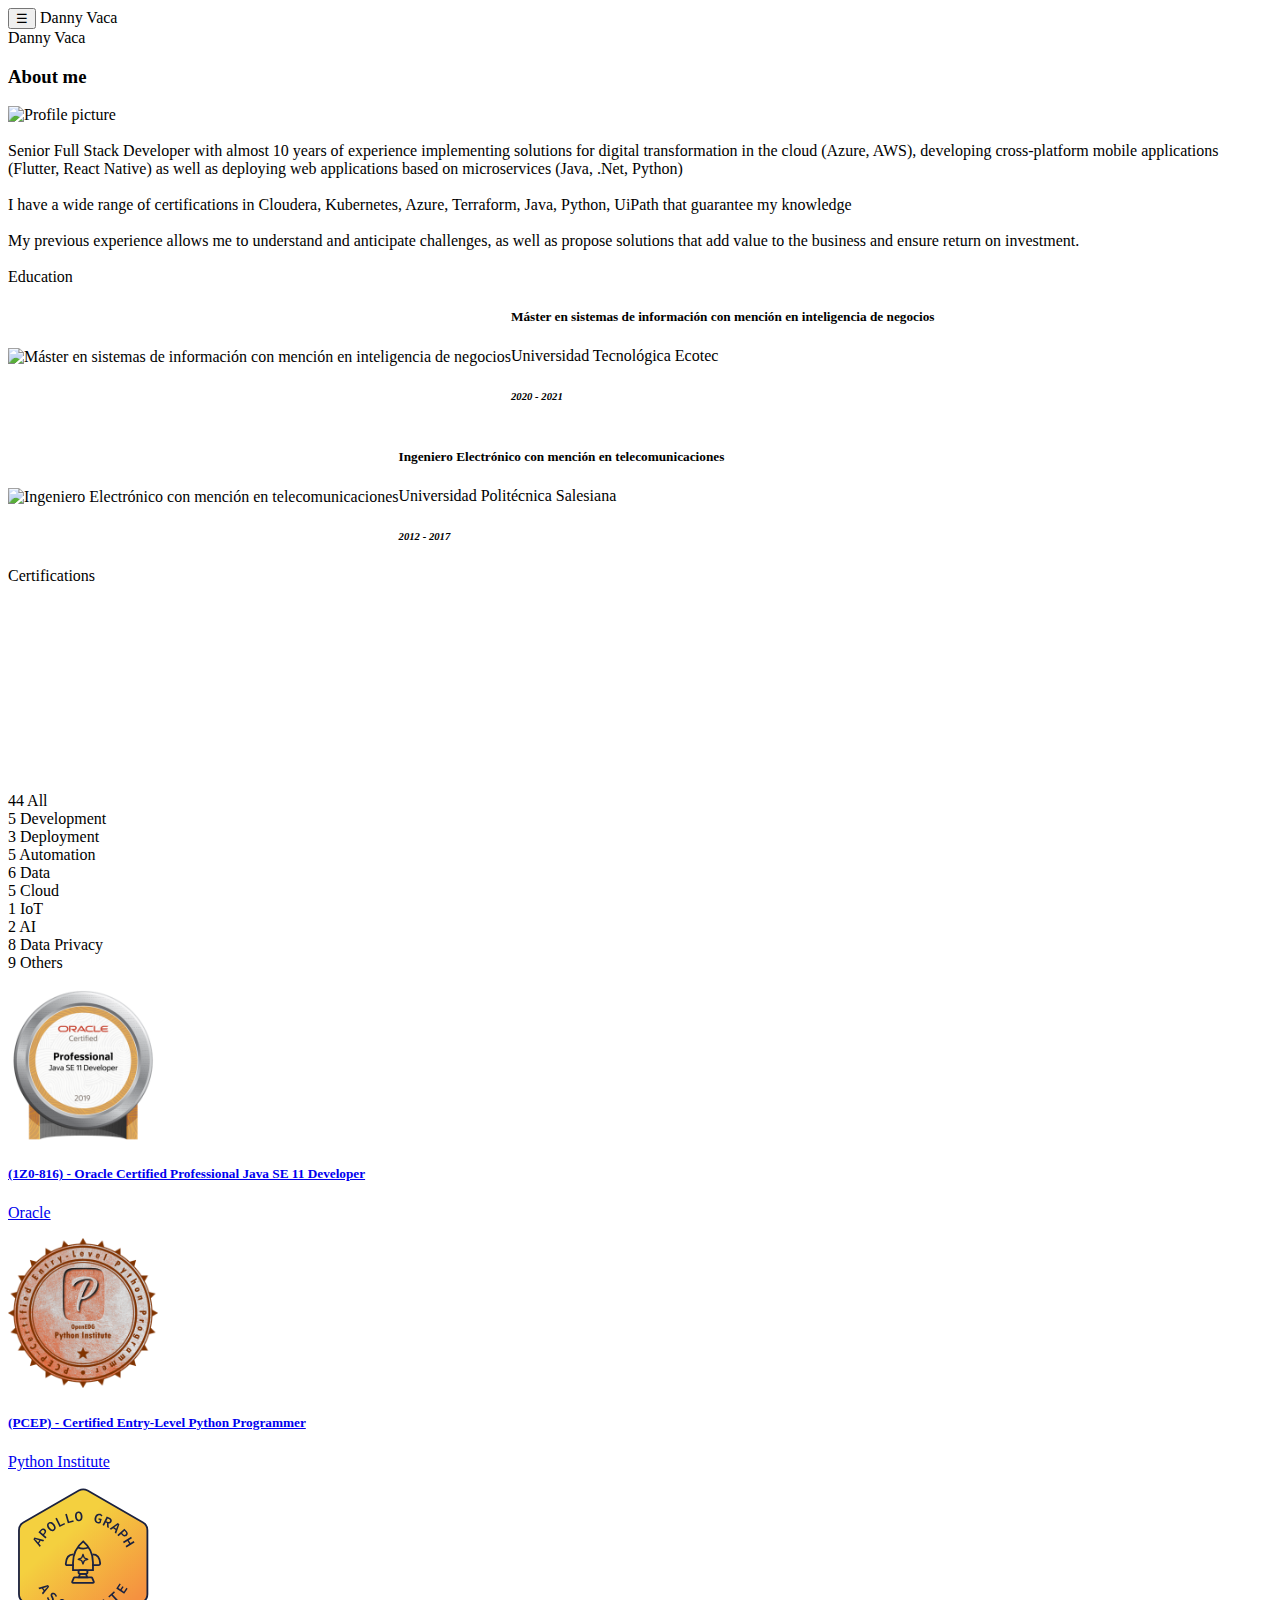
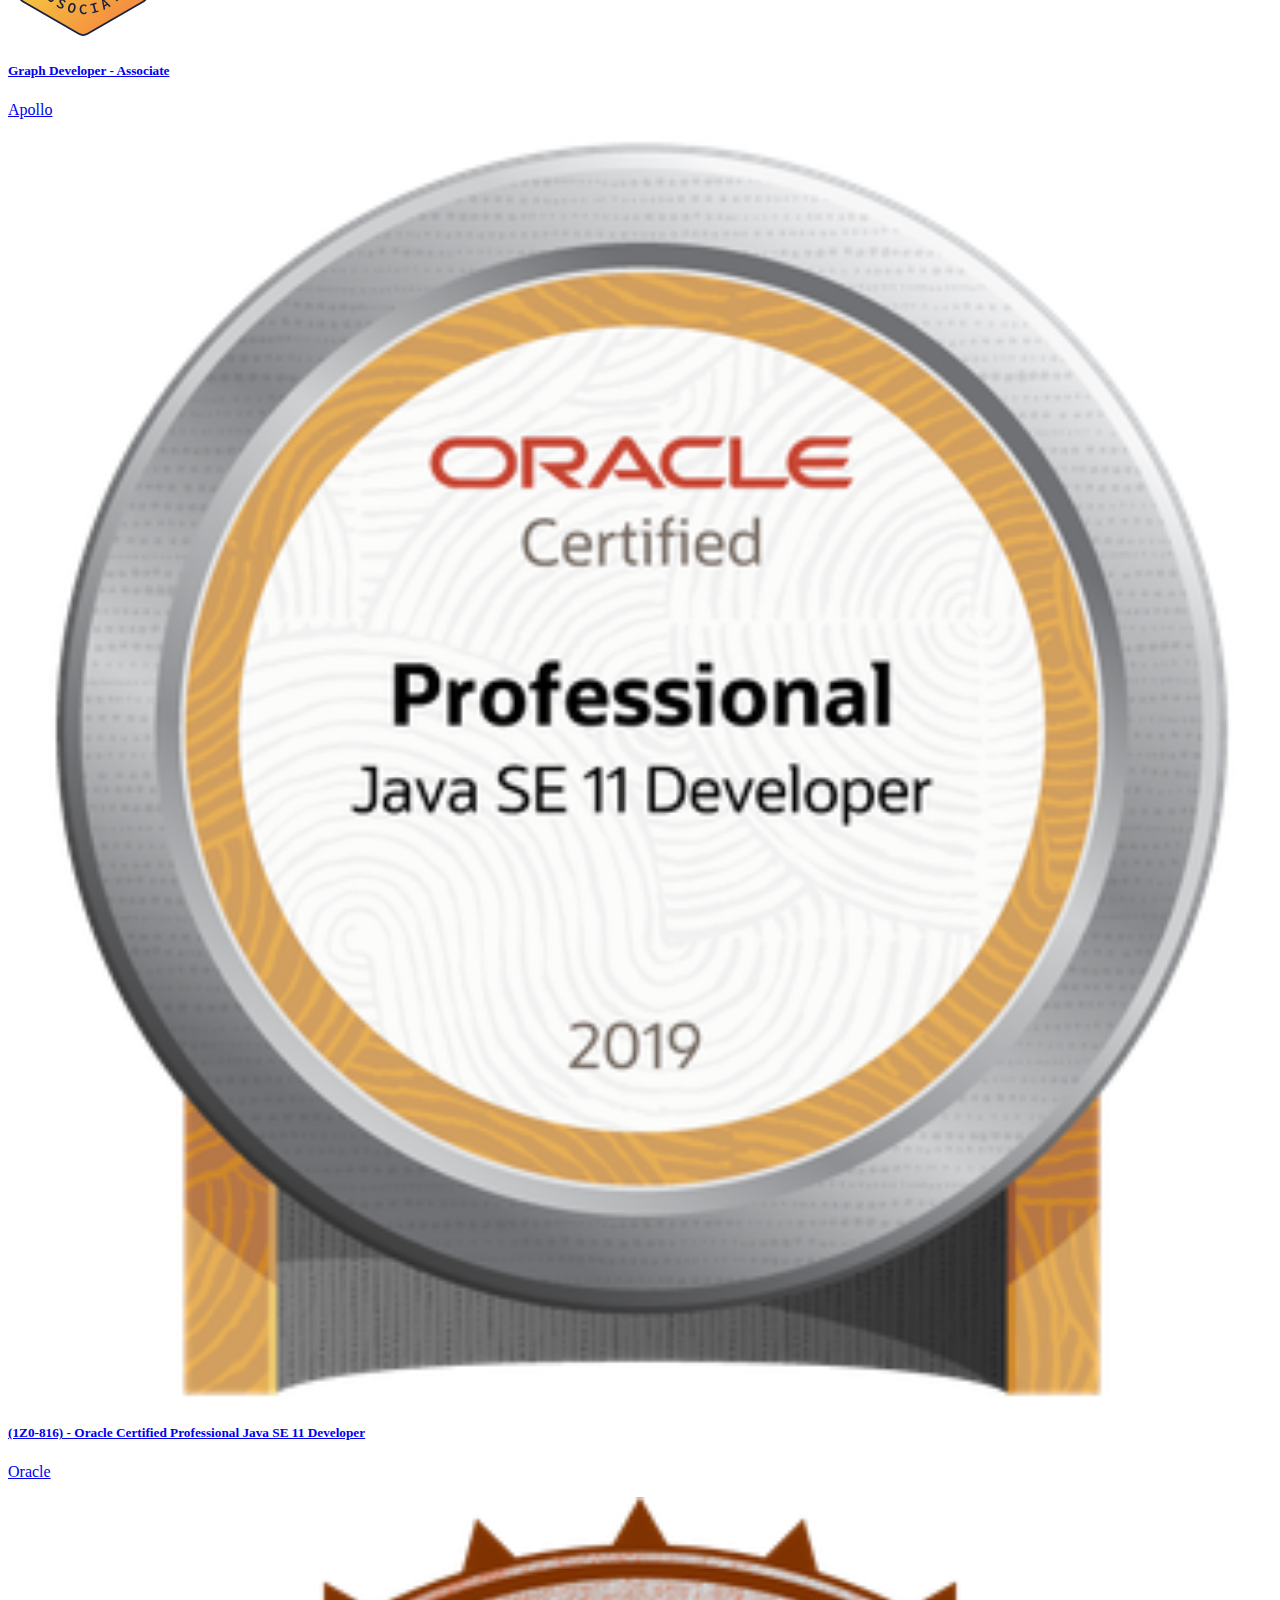
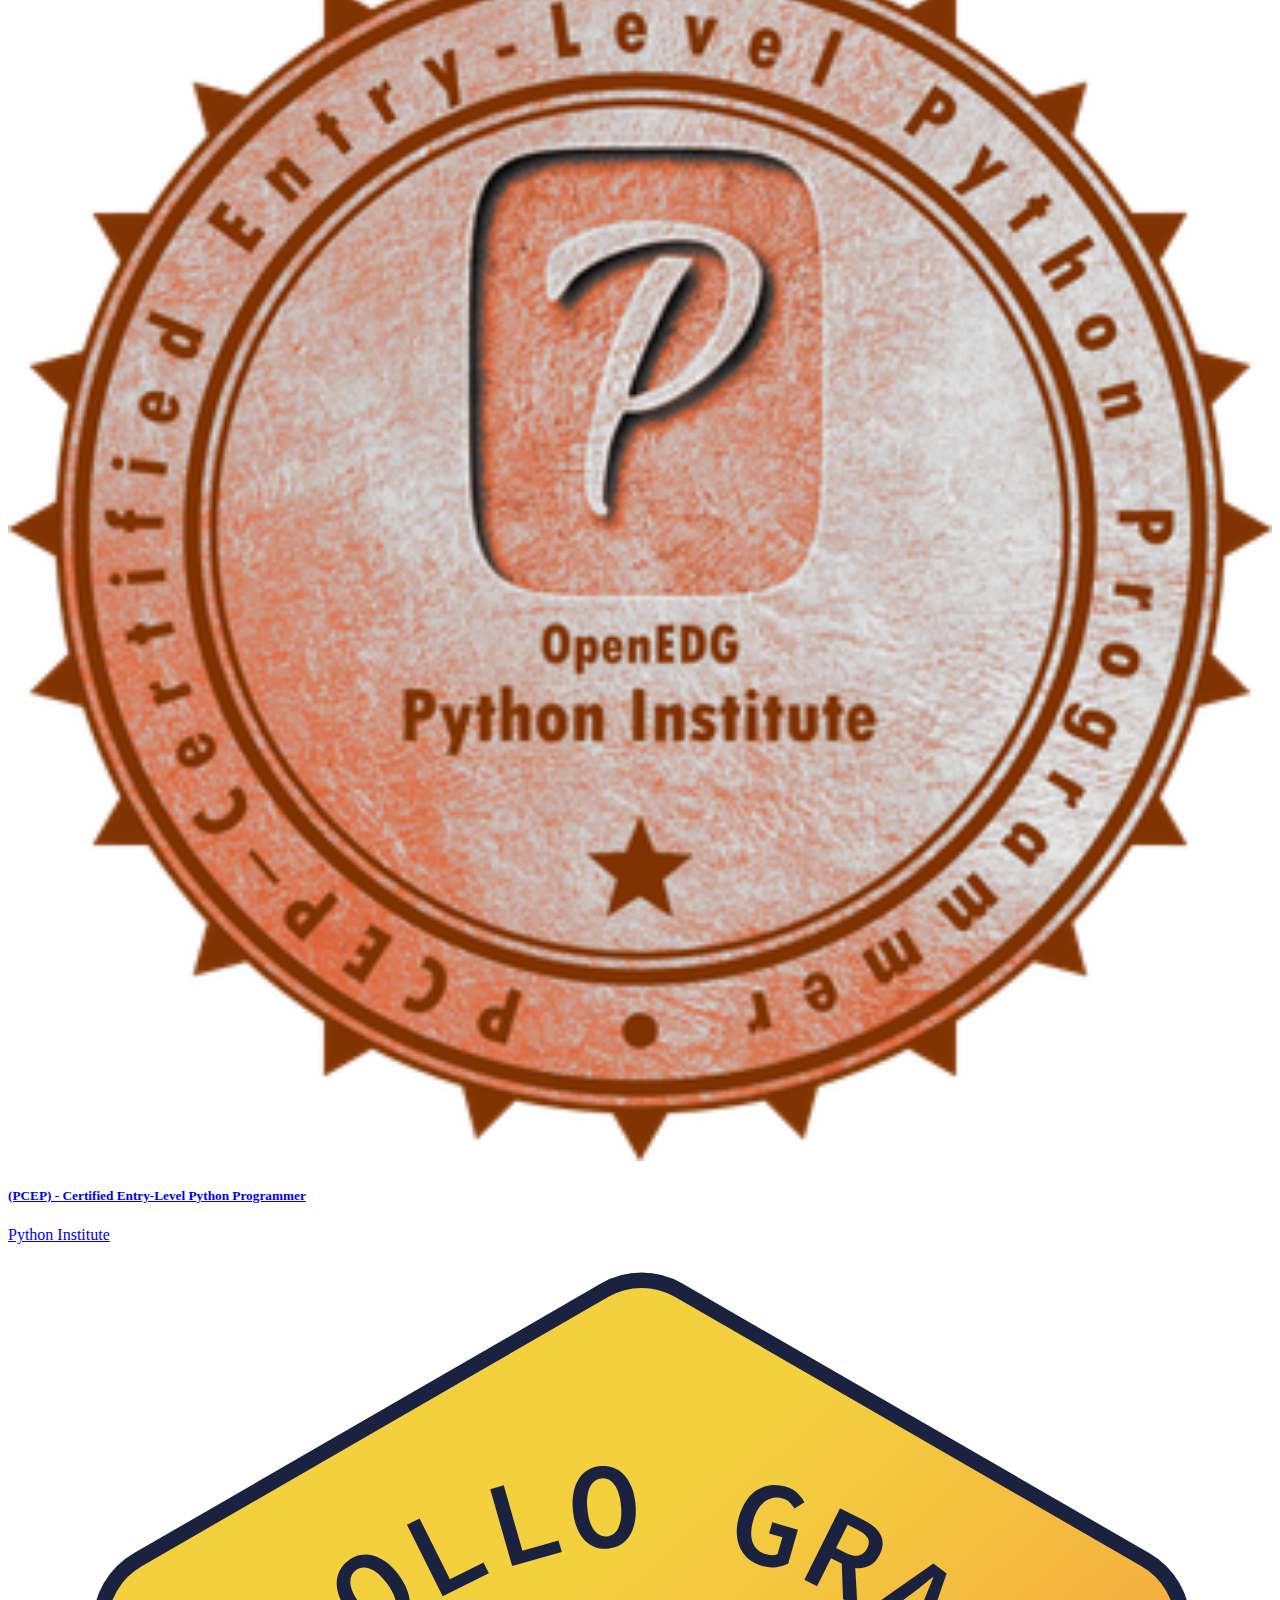
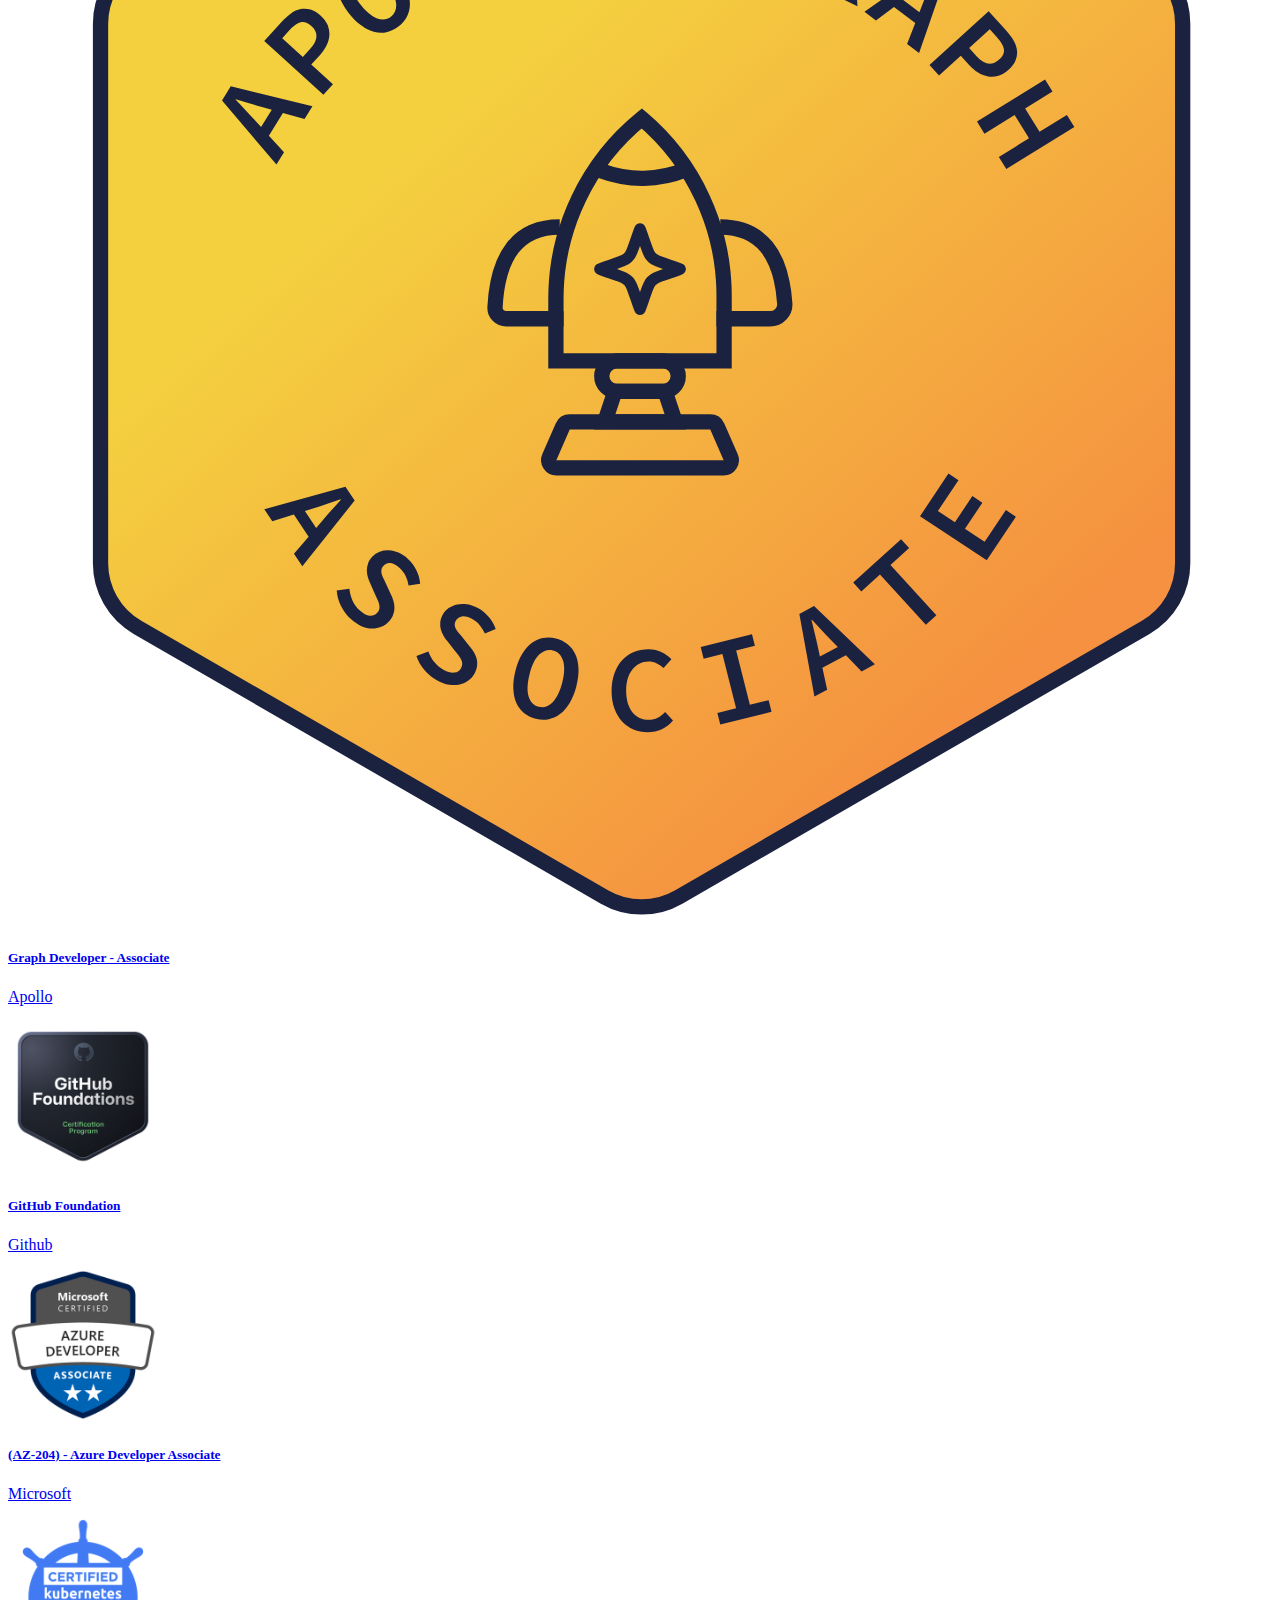
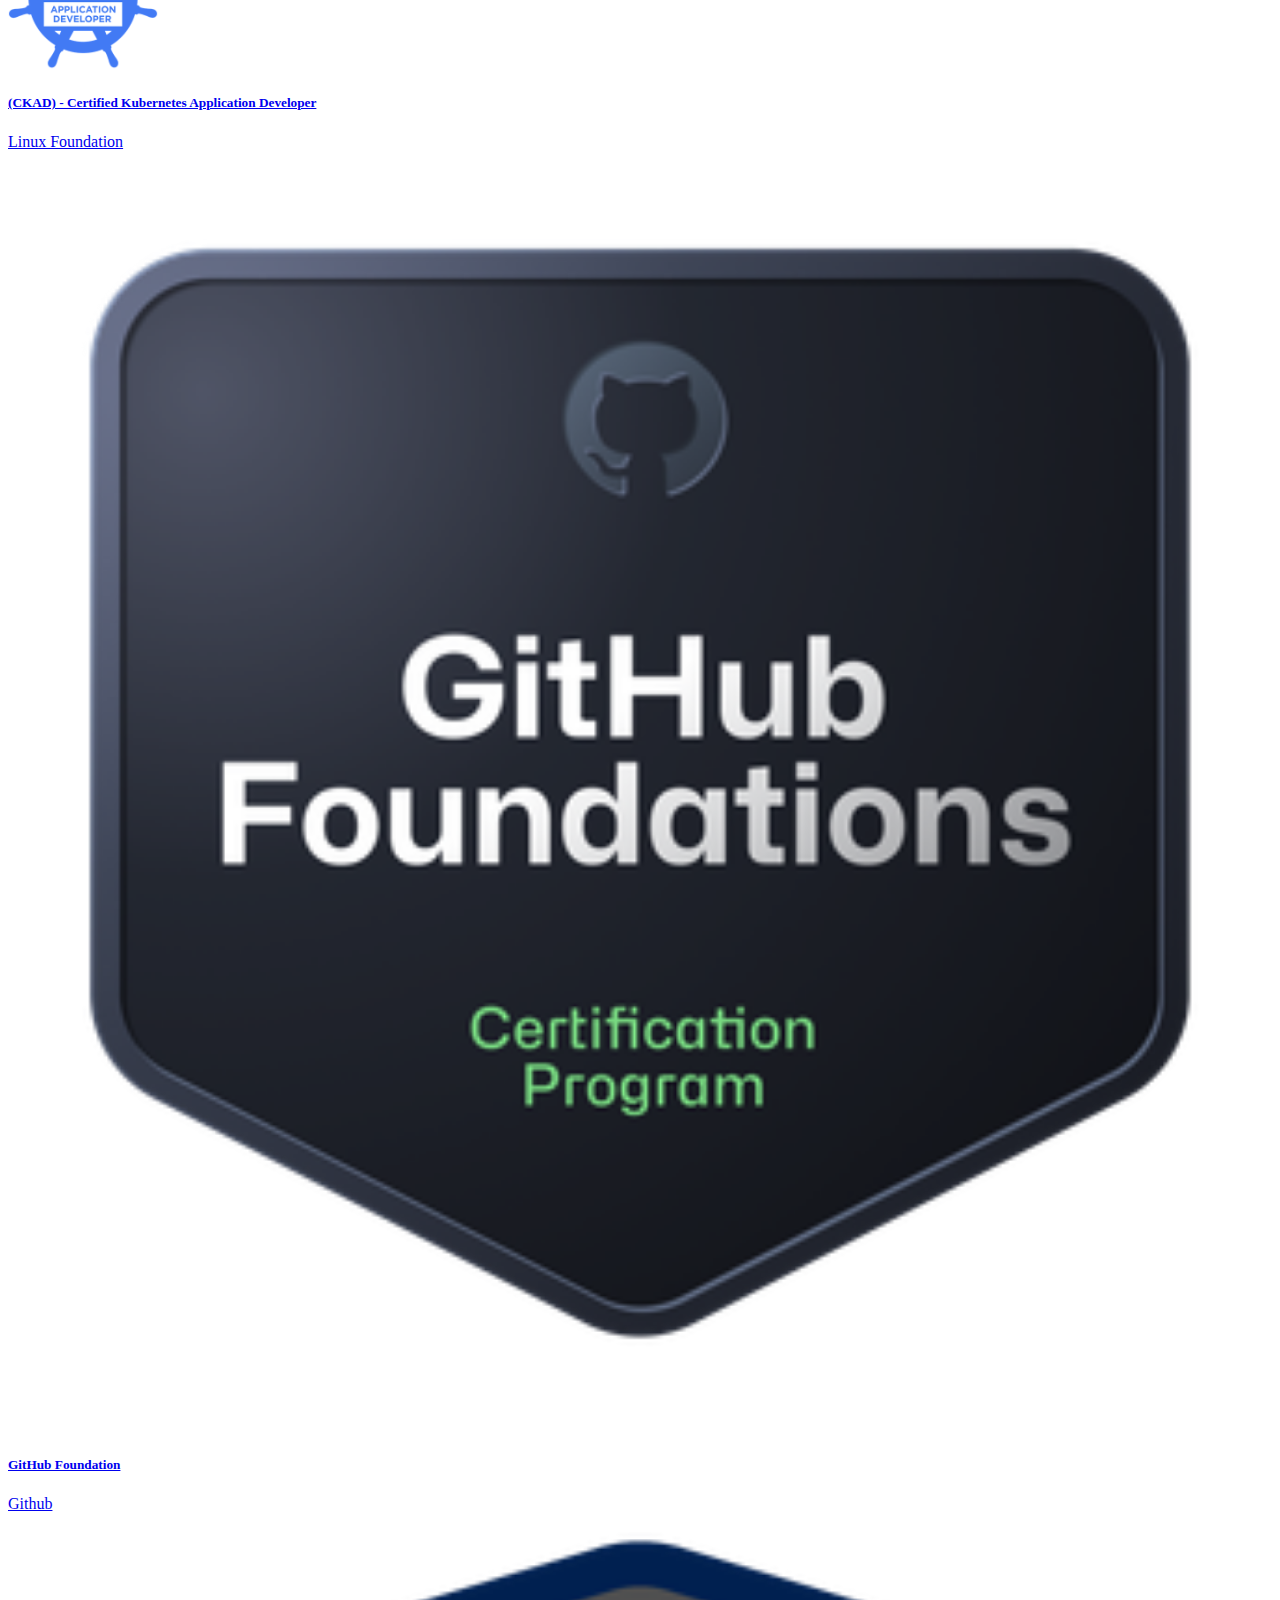
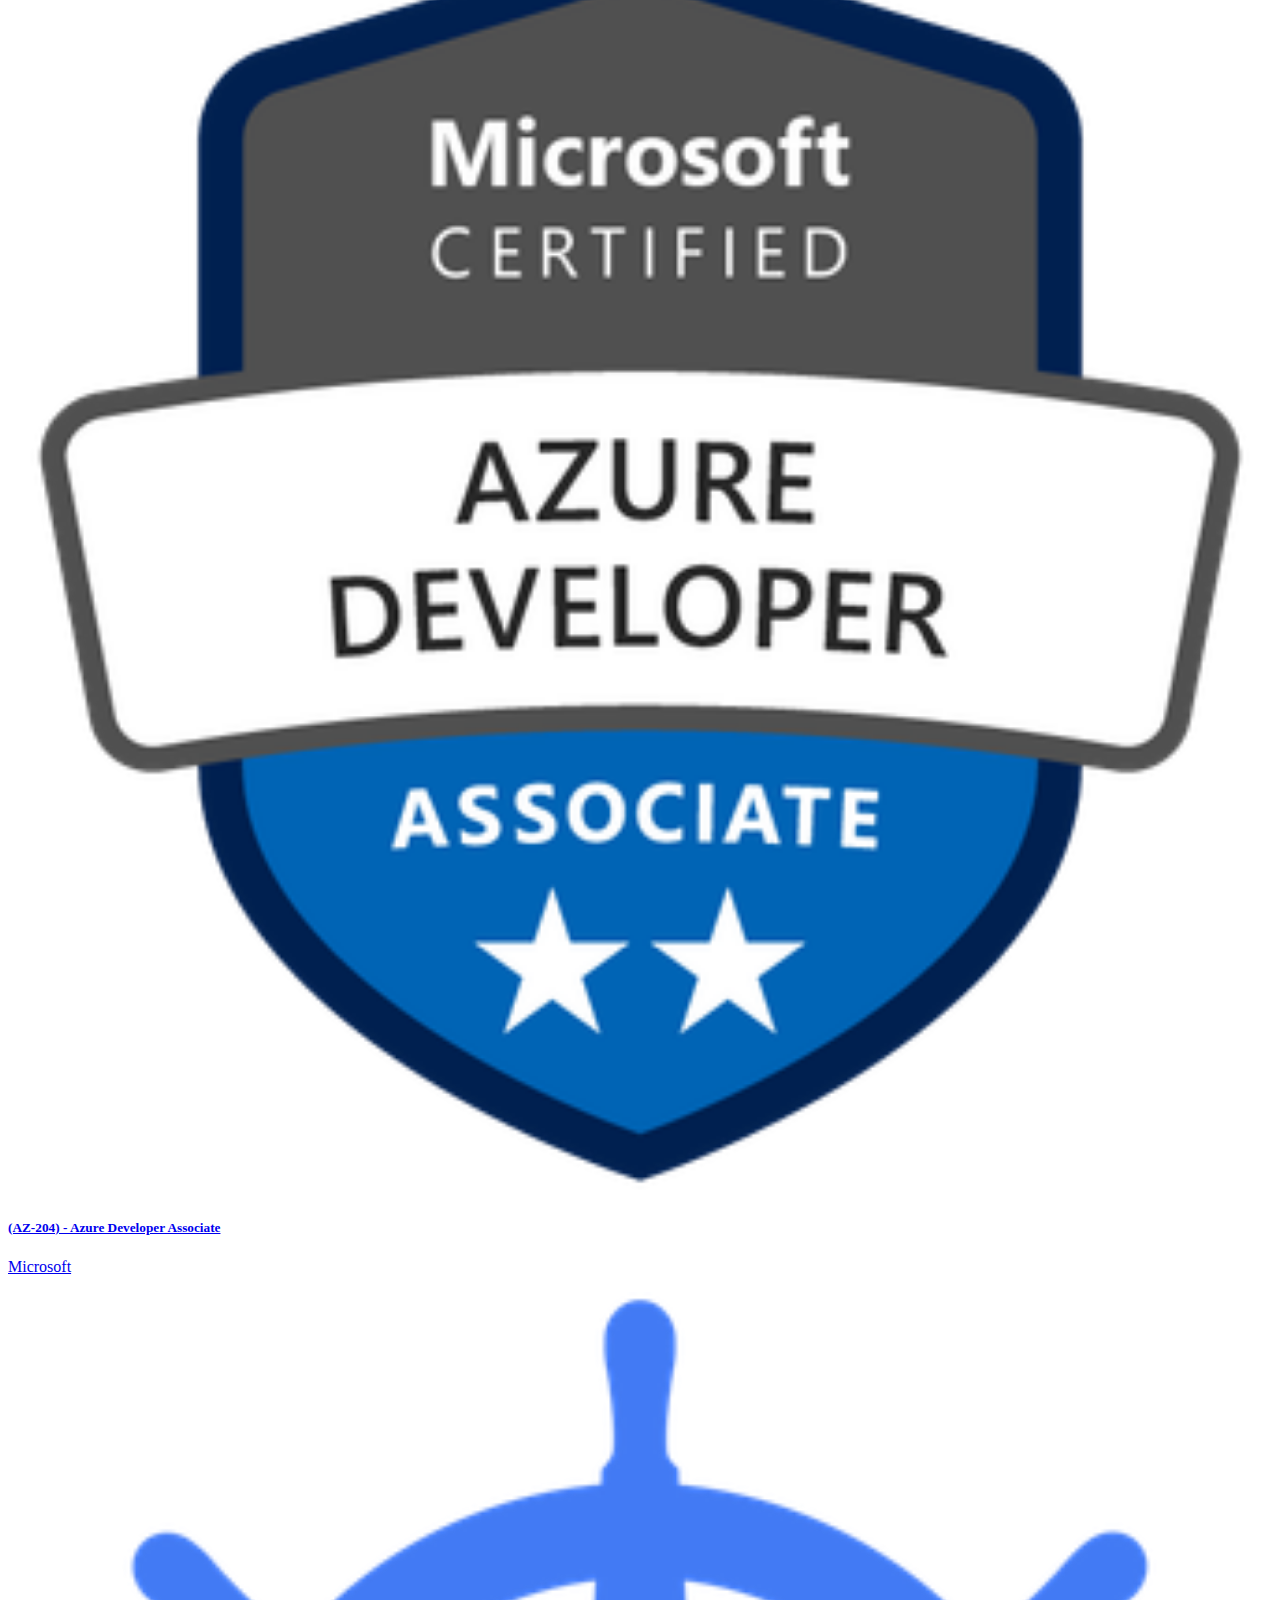
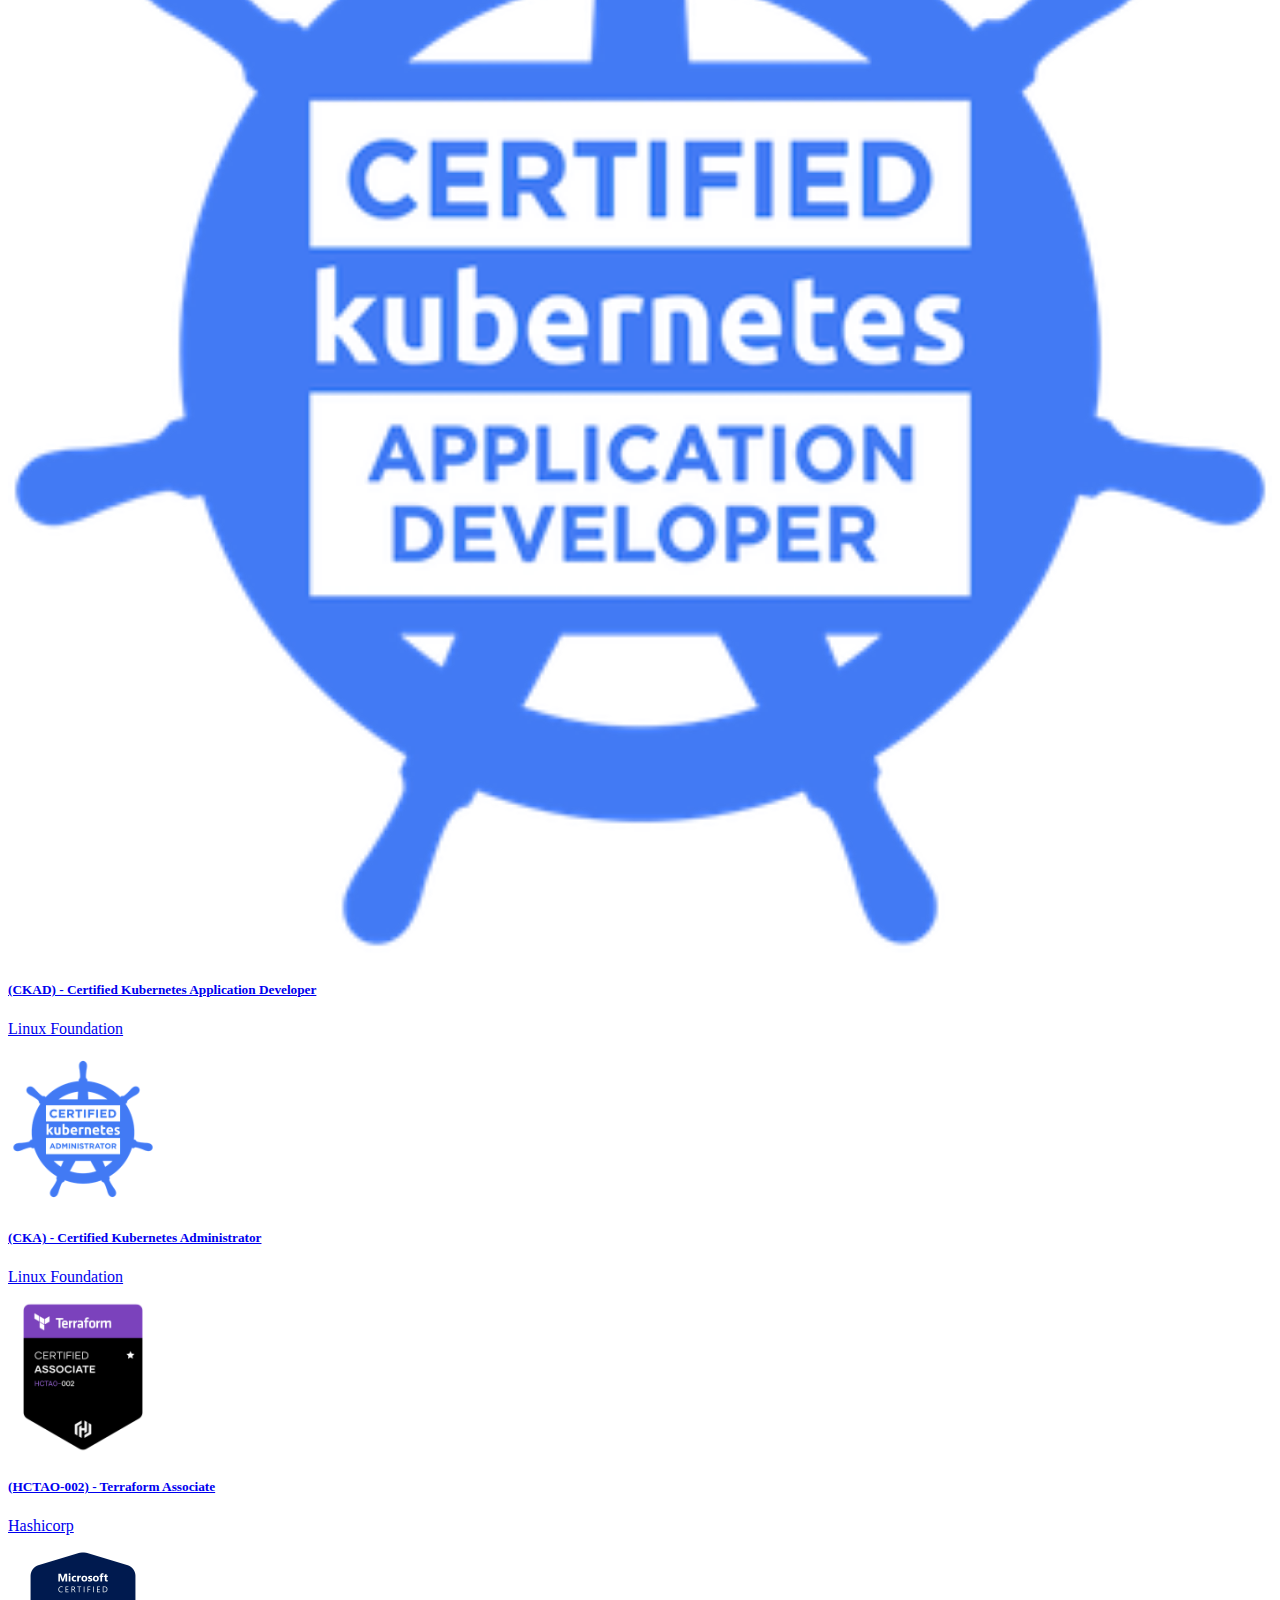
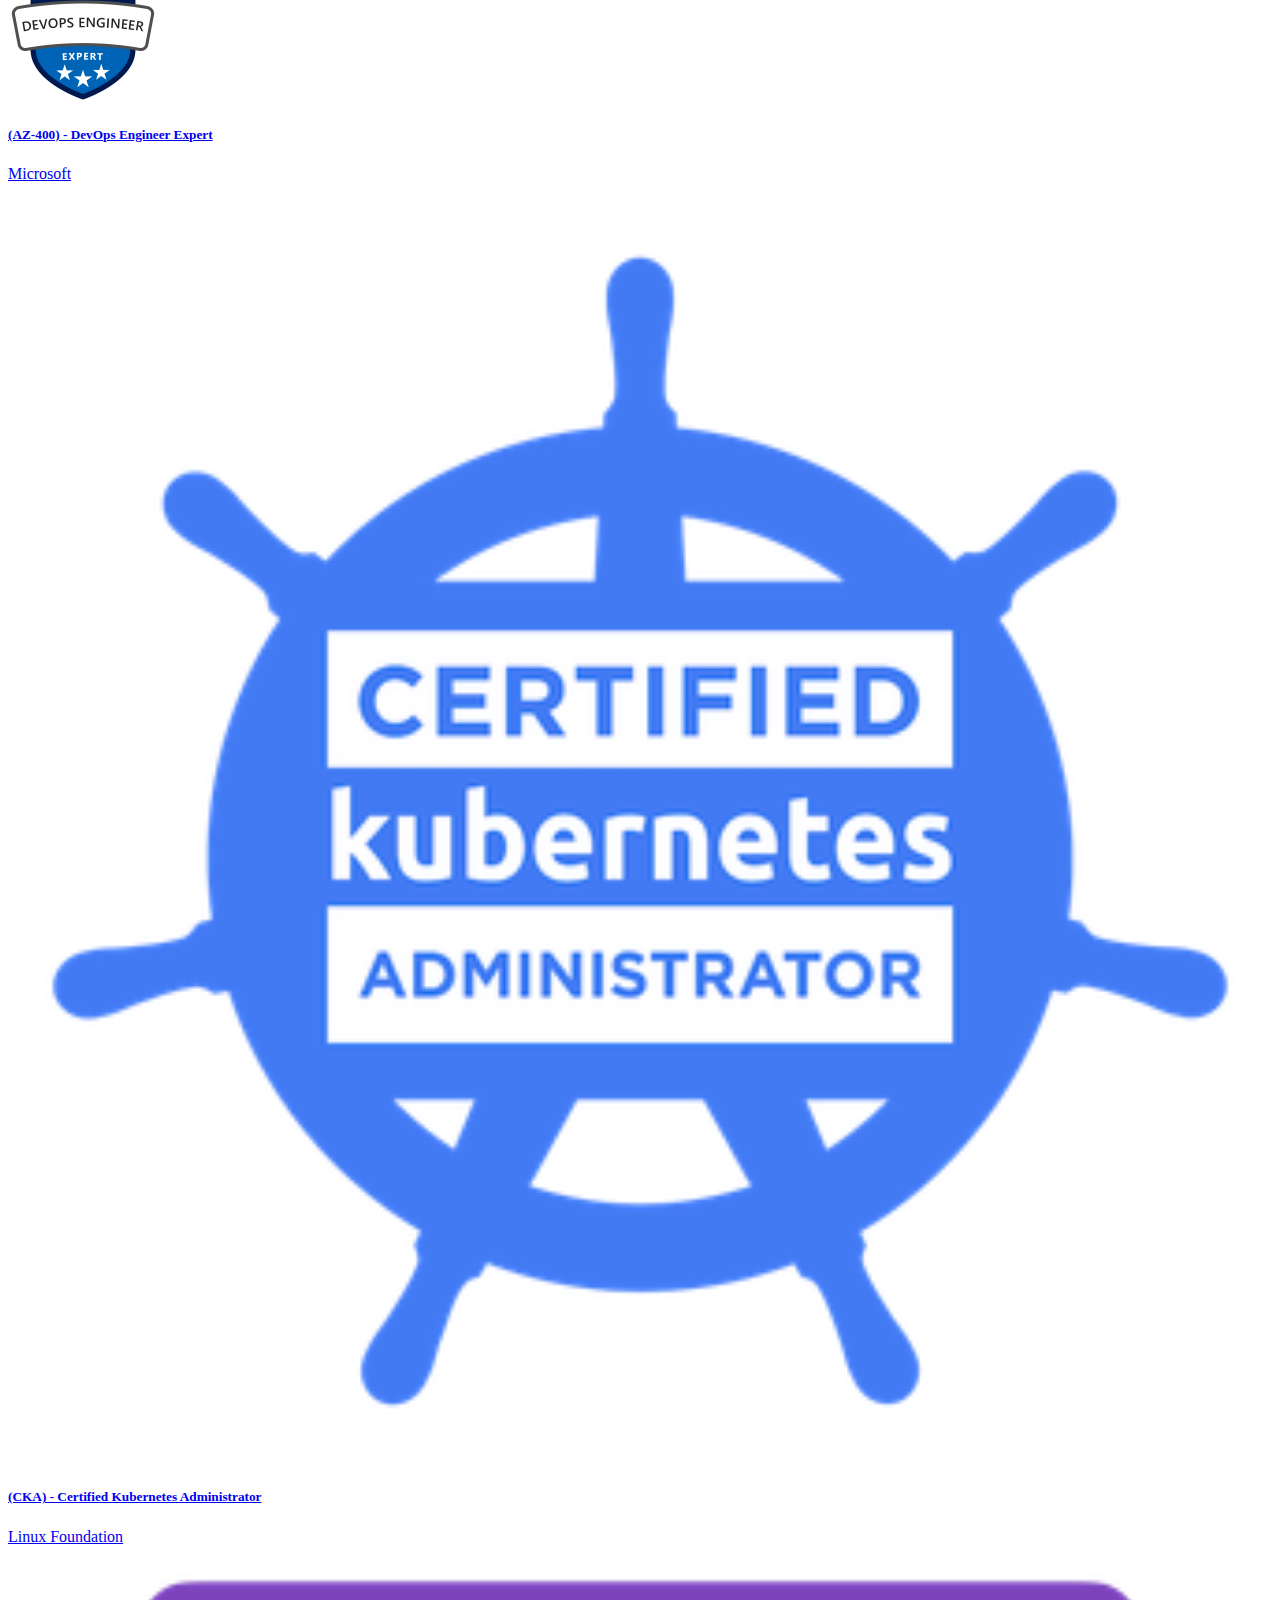
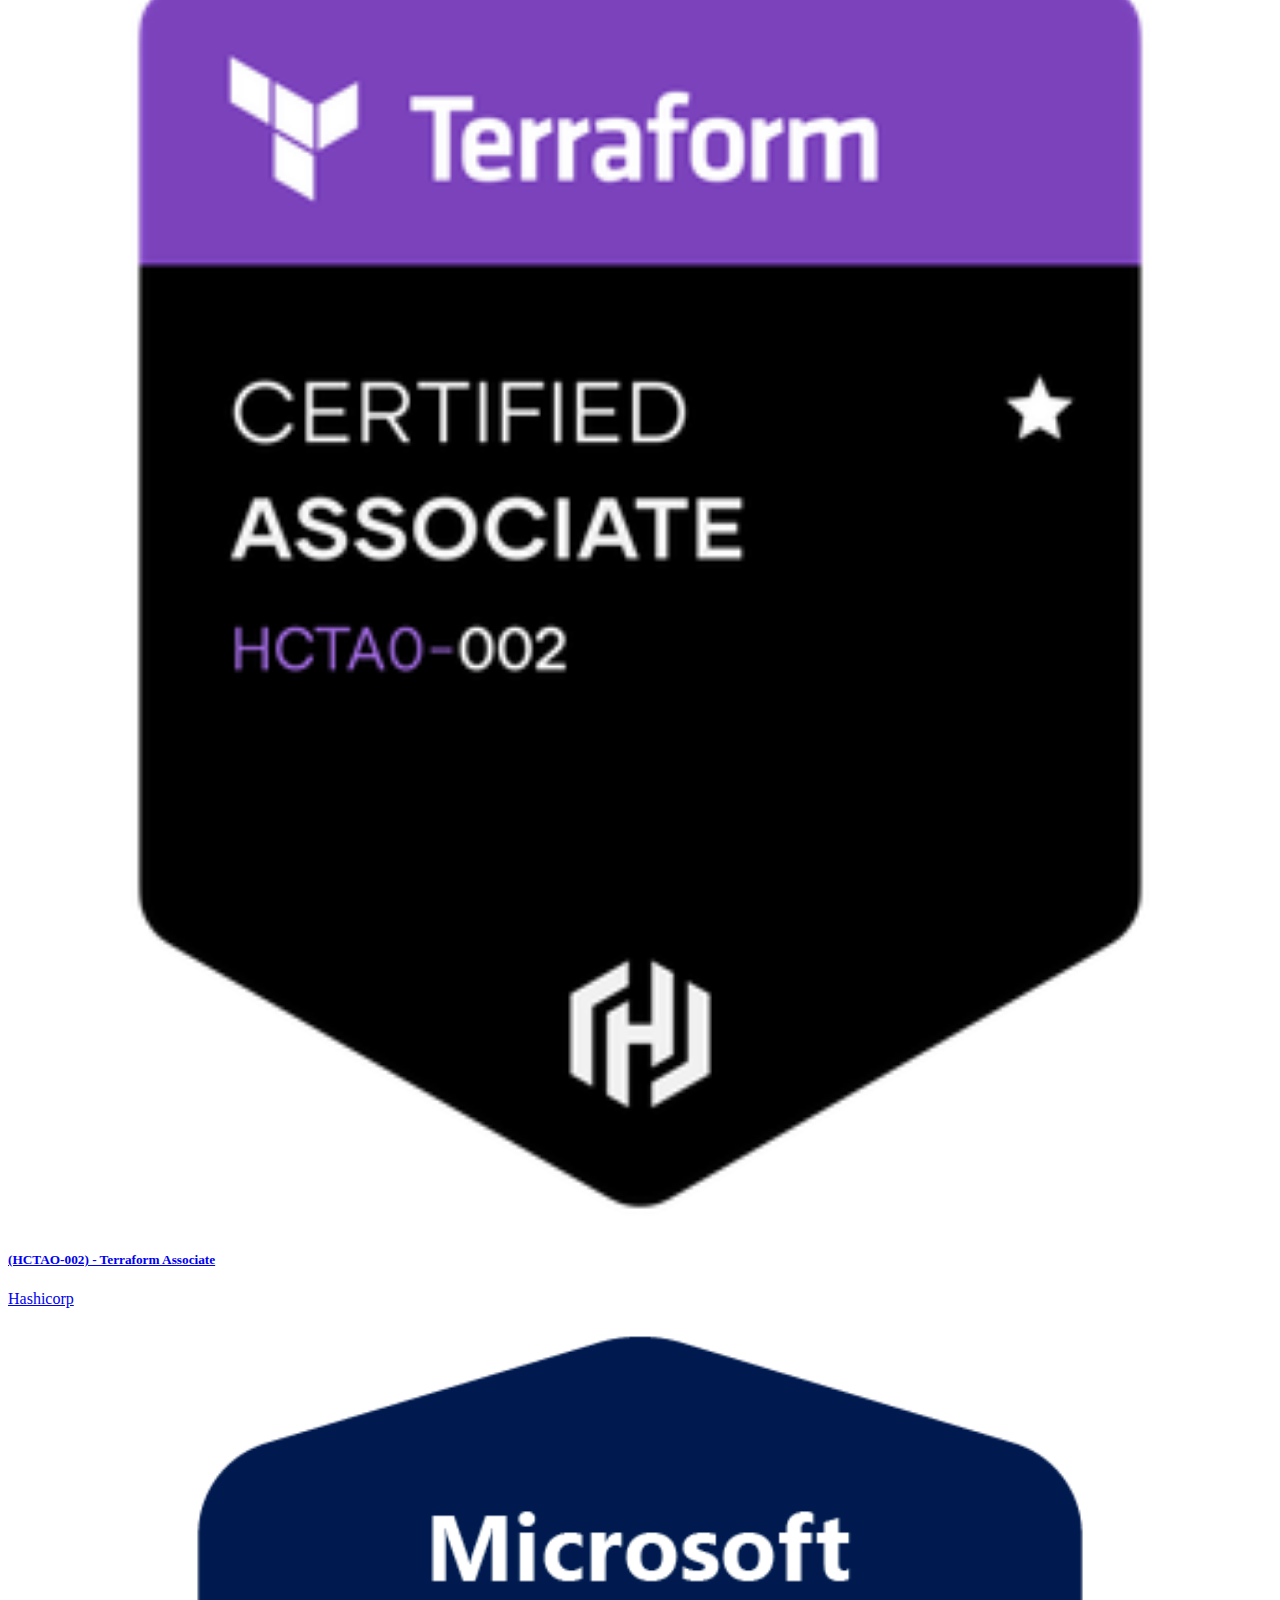
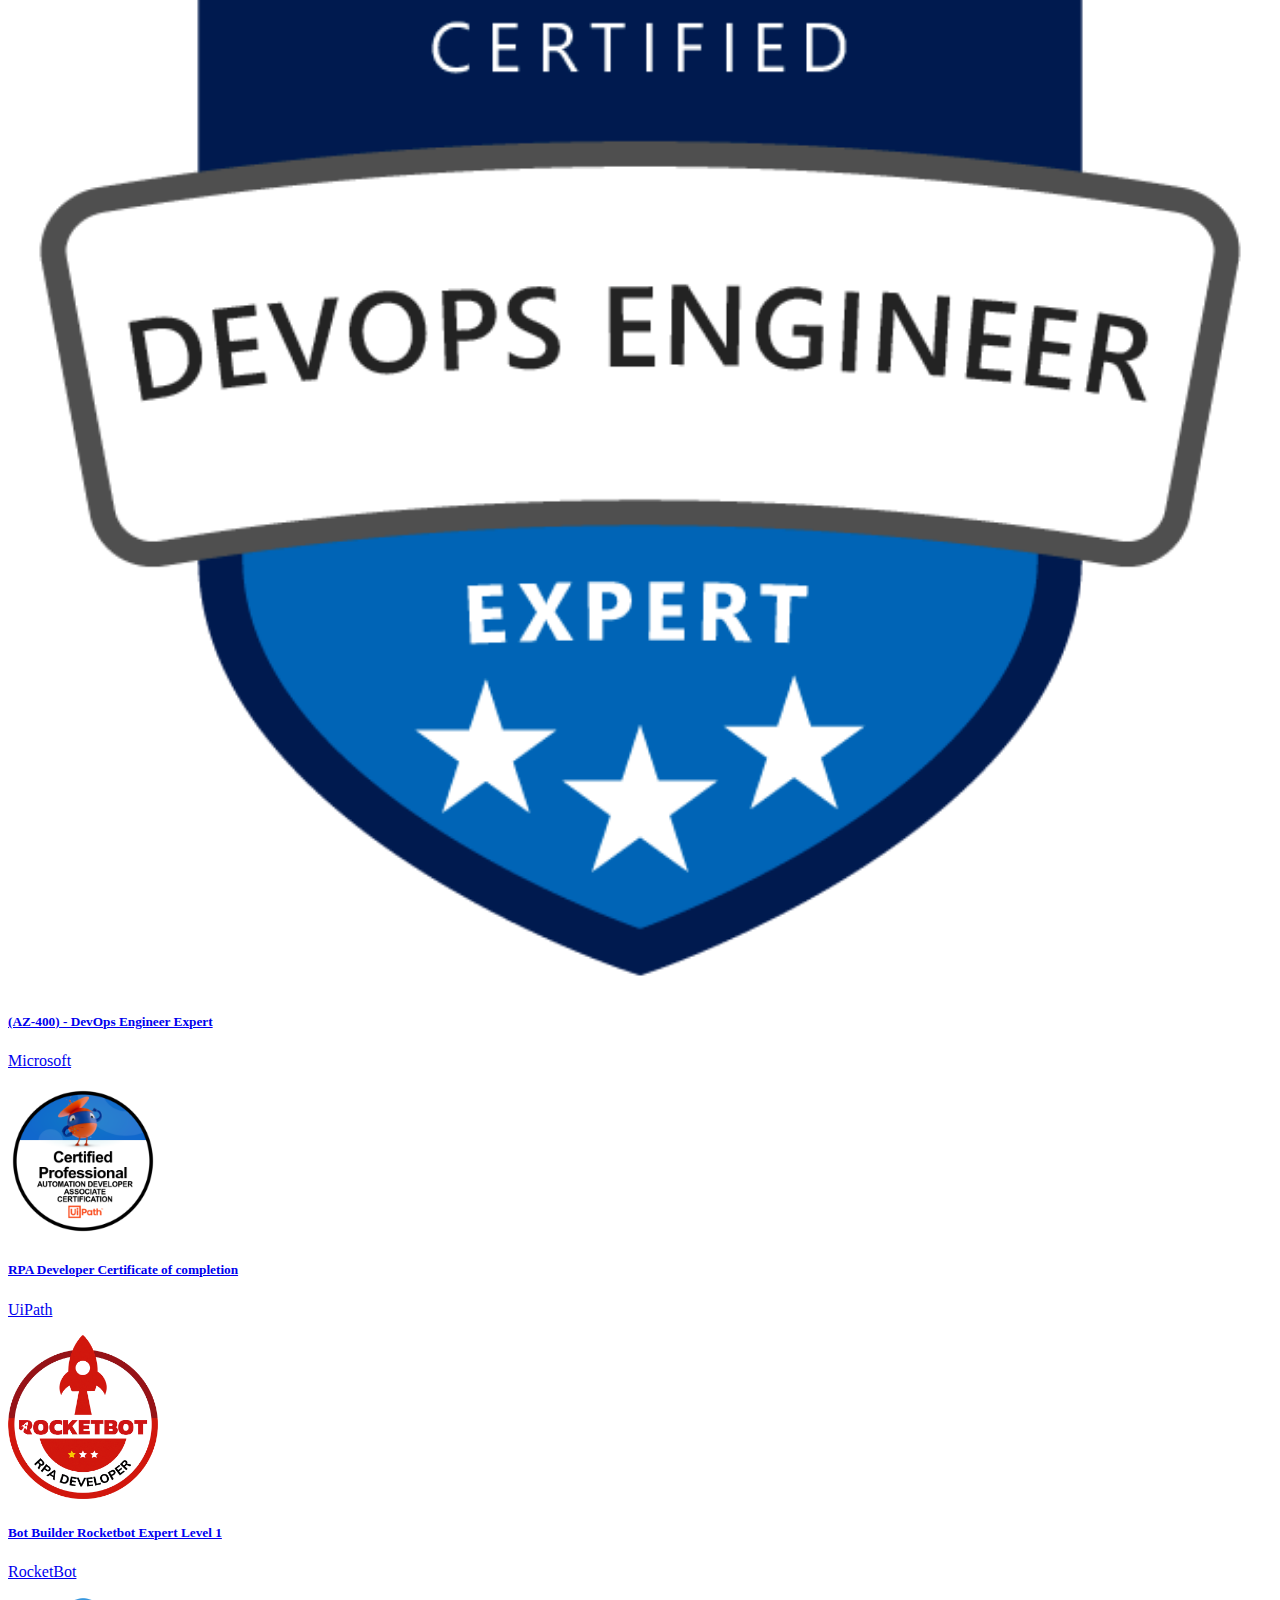
==== commit 6f07fcd2: "new release" ====
--- a/index.html
+++ b/index.html
@@ -1,4 +1,5 @@
-<!DOCTYPE html><html lang="es"> <head><meta charset="utf-8"><link rel="icon" type="image/svg+xml" href="/astro/profile.BnB2PHPK.jpg"><meta name="viewport" content="width=device-width"><meta name="generator" content="Astro v4.13.3"><title>Danny Vaca</title><link rel="stylesheet" href="/astro/certifications.BUgkEeKV.css"><script type="module" src="/astro/hoisted.DSoLAG40.js"></script></head> <body> <div id="sidebar" class="w3-sidebar w3-animate-left w3-bar-block" style="display: none; z-index:5"> <a href="#about-me" class="w3-bar-item w3-button" onclick="toggleSidebar(false)">
+<!DOCTYPE html><html lang="es"> <head><meta charset="utf-8"><link rel="icon" type="image/svg+xml" href="/astro/profile.BnB2PHPK.jpg"><meta name="viewport" content="width=device-width"><meta name="generator" content="Astro v4.13.3"><title>Danny Vaca</title><link rel="stylesheet" href="/astro/certifications.BUgkEeKV.css"><script type="module">document.addEventListener("DOMContentLoaded",()=>{const d=document.getElementById("sidebar"),o=document.getElementById("openButton"),n=document.getElementById("overlay"),t=e=>{d.style.display=e?"block":"none",n.style.display=e?"block":"none"};o.addEventListener("click",()=>t(!0)),n.addEventListener("click",()=>t(!1)),document.querySelectorAll(".w3-bar-item").forEach(e=>{e.addEventListener("click",()=>t(!1))}),window.addEventListener("keydown",e=>{e.key==="Escape"&&t(!1)})});
+</script></head> <body> <div id="sidebar" class="w3-sidebar w3-animate-left w3-bar-block" style="display: none; z-index:5"> <a href="#about-me" class="w3-bar-item w3-button" onclick="toggleSidebar(false)">
 About me
 </a> <a href="#education" class="w3-bar-item w3-button">
 Education
@@ -18,10 +19,7 @@
 Danny Vaca
 </span> </div> </div> <div id="about-me" class="w3-content w3-container w3-padding-64"> <h3 class="w3-center">About me</h3> <div class="w3-row"> <div class="w3-third w3-center"> <img src="/astro/profile.BnB2PHPK_Z2luYES.webp" class="w3-circle w3-padding" alt="Profile picture" style="width: 100%; height: auto;" width="1596" height="1532" loading="lazy" decoding="async"> </div> <br class="w3-twothird w3-padding"> Senior Full Stack Developer with almost 10 years of experience implementing solutions for digital transformation in the cloud (Azure, AWS), developing cross-platform mobile applications (Flutter, React Native) as well as deploying web applications based on microservices (Java, .Net, Python)<br> <br> I have a wide range of certifications in Cloudera, Kubernetes, Azure, Terraform, Java, Python, UiPath that guarantee my knowledge<br> <br> My previous experience allows me to understand and anticipate challenges, as well as propose solutions that add value to the business and ensure return on investment.<br> <br>  </div> </div> <div id="education" class="parallax separator w3-display-container" style="background-image: url(&#34;/astro/education.BK4XadDh.jpg&#34;)"> <div class="w3-display-middle no-spaces"> <span class="w3-center w3-padding w3-black w3-xlarge w3-wide w3-animate-opacity">
 Education
-</span> </div> </div> <div class="w3-content w3-container w3-padding-64"> <div class="w3-row"> <div class="w3-half" style="display: flex; align-items: center;"> <div class="w3-third"> <img src="/astro/ecotec.CcEqIAHH_gKrRy.webp" class="w3-padding" alt="Máster en sistemas de información con mención en inteligencia de negocios" style="width: 100%; height: auto;" width="512" height="512" loading="lazy" decoding="async"> </div> <div class="w3-twothird w3-padding"> <h5> <strong>Máster en sistemas de información con mención en inteligencia de negocios</strong> </h5> <p>Universidad Tecnológica Ecotec</p> <h6 class="w3-text-teal"> <i class="far fa-calendar-alt w3-margin-right"> 2020 - 2021 </i> </h6> </div> </div><div class="w3-half" style="display: flex; align-items: center;"> <div class="w3-third"> <img src="/astro/ups.CPScVmvY_Z1spLli.webp" class="w3-padding" alt="Ingeniero Electrónico con mención en telecomunicaciones" style="width: 100%; height: auto;" width="785" height="781" loading="lazy" decoding="async"> </div> <div class="w3-twothird w3-padding"> <h5> <strong>Ingeniero Electrónico con mención en telecomunicaciones</strong> </h5> <p>Universidad Politécnica Salesiana</p> <h6 class="w3-text-teal"> <i class="far fa-calendar-alt w3-margin-right"> 2012 - 2017 </i> </h6> </div> </div> </div> </div> <div id="certifications" class="parallax w3-display-container" style="background-image: url(&#34;/astro/certification.BXL2Fgj1.jpg&#34;); min-height: 25vh"> <div class="w3-display-middle no-spaces"> <span class="w3-center w3-padding w3-black w3-xlarge w3-wide w3-animate-opacity">
-Certifications
-</span> </div> </div> <div class="w3-content w3-container w3-padding-64"> <div class="w3-center"> <div class="category-filter w3-bar-item w3-round w3-button w3-green" data-category="All"> <span class="w3-badge w3-red"> 39 </span> All
-</div> <div class="category-filter w3-bar-item w3-round w3-button" data-category="Development"> <span class="w3-badge w3-red"> 4 </span>  Development </div><div class="category-filter w3-bar-item w3-round w3-button" data-category="Deployment"> <span class="w3-badge w3-red"> 3 </span>  Deployment </div><div class="category-filter w3-bar-item w3-round w3-button" data-category="Automation"> <span class="w3-badge w3-red"> 4 </span>  Automation </div><div class="category-filter w3-bar-item w3-round w3-button" data-category="Data"> <span class="w3-badge w3-red"> 6 </span>  Data </div><div class="category-filter w3-bar-item w3-round w3-button" data-category="Cloud"> <span class="w3-badge w3-red"> 4 </span>  Cloud </div><div class="category-filter w3-bar-item w3-round w3-button" data-category="IoT"> <span class="w3-badge w3-red"> 1 </span>  IoT </div><div class="category-filter w3-bar-item w3-round w3-button" data-category="AI"> <span class="w3-badge w3-red"> 2 </span>  AI </div><div class="category-filter w3-bar-item w3-round w3-button" data-category="Data_Privacy"> <span class="w3-badge w3-red"> 6 </span>  Data Privacy </div><div class="category-filter w3-bar-item w3-round w3-button" data-category="Others"> <span class="w3-badge w3-red"> 9 </span>  Others </div> </div> <br> <div class="categories category-Development w3-hide"> <div class="w3-row w3-hover-shadow w3-hide-medium w3-hide-large category-item" data-category="Development"> <a href="https://www.credly.com/badges/449fcbf9-16c3-4949-a0cb-18d35278a845/public_url" target="_blank"> <div class="w3-col" style="width: 150px;"> <img src="/astro/20210426%20-%20Oracle%20Certified%20Professional%20Java%20SE%2011%20Developer.DqaNw5yf_1P7T3x.webp" class="w3-padding" alt="Oracle Certified Professional Java SE 11 Developer" style="width: 100%; height: auto;" width="340" height="340" loading="lazy" decoding="async"> </div> <div class="w3-rest"> <h5> <strong> (1Z0-816) - Oracle Certified Professional Java SE 11 Developer </strong> </h5> <p>Oracle</p> </div> </a> </div><div class="w3-row w3-hover-shadow w3-hide-medium w3-hide-large category-item" data-category="Development"> <a href="https://www.credly.com/badges/3e9780b1-9544-4b8c-834a-87be9e84d24f/public_url" target="_blank"> <div class="w3-col" style="width: 150px;"> <img src="/astro/20210523%20-%20Certified%20Entry-Level%20Python%20Programmer.BgDWFeOo_1qaey1.webp" class="w3-padding" alt="Certified Entry-Level Python Programmer" style="width: 100%; height: auto;" width="340" height="340" loading="lazy" decoding="async"> </div> <div class="w3-rest"> <h5> <strong> (PCEP) - Certified Entry-Level Python Programmer </strong> </h5> <p>Python Institute</p> </div> </a> </div><div class="w3-row w3-hover-shadow w3-hide-medium w3-hide-large category-item" data-category="Development"> <a href="https://www.apollographql.com/tutorials/certifications/ec329965-9334-4384-a5f7-cb348464c6f9" target="_blank"> <div class="w3-col" style="width: 150px;"> <img src="/astro/20231210%20-%20Graph%20Developer%20-%20Associate.T7mFuvwF_ZUC18T.svg" class="w3-padding" alt="Graph Developer - Associate" style="width: 100%; height: auto;" width="248" height="248" loading="lazy" decoding="async"> </div> <div class="w3-rest"> <h5> <strong> Graph Developer - Associate </strong> </h5> <p>Apollo</p> </div> </a> </div> <div class="w3-row w3-hide-small"> <div class="w3-third w3-center w3-padding category-item" data-category="Development"> <div class="w3-hover-shadow w3-padding"> <a href="https://www.credly.com/badges/449fcbf9-16c3-4949-a0cb-18d35278a845/public_url" target="_blank"> <img src="/astro/20210426%20-%20Oracle%20Certified%20Professional%20Java%20SE%2011%20Developer.DqaNw5yf_1P7T3x.webp" class="w3-center" alt="Oracle Certified Professional Java SE 11 Developer" style="width: 100%; height: auto;" width="340" height="340" loading="lazy" decoding="async"> <h5> <strong> (1Z0-816) - Oracle Certified Professional Java SE 11 Developer </strong> </h5> <p>Oracle</p>  </a> </div> </div><div class="w3-third w3-center w3-padding category-item" data-category="Development"> <div class="w3-hover-shadow w3-padding"> <a href="https://www.credly.com/badges/3e9780b1-9544-4b8c-834a-87be9e84d24f/public_url" target="_blank"> <img src="/astro/20210523%20-%20Certified%20Entry-Level%20Python%20Programmer.BgDWFeOo_1qaey1.webp" class="w3-center" alt="Certified Entry-Level Python Programmer" style="width: 100%; height: auto;" width="340" height="340" loading="lazy" decoding="async"> <h5> <strong> (PCEP) - Certified Entry-Level Python Programmer </strong> </h5> <p>Python Institute</p>  </a> </div> </div><div class="w3-third w3-center w3-padding category-item" data-category="Development"> <div class="w3-hover-shadow w3-padding"> <a href="https://www.apollographql.com/tutorials/certifications/ec329965-9334-4384-a5f7-cb348464c6f9" target="_blank"> <img src="/astro/20231210%20-%20Graph%20Developer%20-%20Associate.T7mFuvwF_ZUC18T.svg" class="w3-center" alt="Graph Developer - Associate" style="width: 100%; height: auto;" width="248" height="248" loading="lazy" decoding="async"> <h5> <strong> Graph Developer - Associate </strong> </h5> <p>Apollo</p>  </a> </div> </div> </div> </div><div class="categories category-Development w3-hide"> <div class="w3-row w3-hover-shadow w3-hide-medium w3-hide-large category-item" data-category="Development"> <a href="https://www.credly.com/badges/18bf549c-39ae-43b4-830b-eb2a241f9835/public_url" target="_blank"> <div class="w3-col" style="width: 150px;"> <img src="/astro/20230226%20-%20Azure%20Developer%20Associate.DVHwiuk1_Z2axAka.webp" class="w3-padding" alt="Azure Developer Associate" style="width: 100%; height: auto;" width="340" height="340" loading="lazy" decoding="async"> </div> <div class="w3-rest"> <h5> <strong> (AZ-204) - Azure Developer Associate </strong> </h5> <p>Microsoft</p> </div> </a> </div> <div class="w3-row w3-hide-small"> <div class="w3-third w3-center w3-padding category-item" data-category="Development"> <div class="w3-hover-shadow w3-padding"> <a href="https://www.credly.com/badges/18bf549c-39ae-43b4-830b-eb2a241f9835/public_url" target="_blank"> <img src="/astro/20230226%20-%20Azure%20Developer%20Associate.DVHwiuk1_Z2axAka.webp" class="w3-center" alt="Azure Developer Associate" style="width: 100%; height: auto;" width="340" height="340" loading="lazy" decoding="async"> <h5> <strong> (AZ-204) - Azure Developer Associate </strong> </h5> <p>Microsoft</p>  </a> </div> </div> </div> </div><div class="categories category-Deployment w3-hide"> <div class="w3-row w3-hover-shadow w3-hide-medium w3-hide-large category-item" data-category="Deployment"> <a href="https://www.credly.com/badges/c019816c-4e12-49db-8d7a-82db968e9699/public_url" target="_blank"> <div class="w3-col" style="width: 150px;"> <img src="/astro/20220807%20-%20Certified%20Kubernetes%20Application%20Developer.Dyc7HV1n_SNT7v.webp" class="w3-padding" alt="Certified Kubernetes Application Developer" style="width: 100%; height: auto;" width="340" height="340" loading="lazy" decoding="async"> </div> <div class="w3-rest"> <h5> <strong> (CKAD) - Certified Kubernetes Application Developer </strong> </h5> <p>Linux Foundation</p> </div> </a> </div><div class="w3-row w3-hover-shadow w3-hide-medium w3-hide-large category-item" data-category="Deployment"> <a href="https://www.credly.com/badges/dbae9536-2517-44fa-9e06-5160f6619d25/public_url" target="_blank"> <div class="w3-col" style="width: 150px;"> <img src="/astro/20220601%20-%20Certified%20Kubernetes%20Administrator.D2Byx9uH_Z21r8Yw.webp" class="w3-padding" alt="Certified Kubernetes Administrator" style="width: 100%; height: auto;" width="340" height="340" loading="lazy" decoding="async"> </div> <div class="w3-rest"> <h5> <strong> (CKA) - Certified Kubernetes Administrator </strong> </h5> <p>Linux Foundation</p> </div> </a> </div><div class="w3-row w3-hover-shadow w3-hide-medium w3-hide-large category-item" data-category="Deployment"> <a href="https://www.credly.com/badges/6042cc38-1015-4c75-8260-a2a1d100bd00/public_url" target="_blank"> <div class="w3-col" style="width: 150px;"> <img src="/astro/20221218%20-%20Terraform%20associate.C3MDLoNl_gr7jf.webp" class="w3-padding" alt="Terraform Associate" style="width: 100%; height: auto;" width="340" height="340" loading="lazy" decoding="async"> </div> <div class="w3-rest"> <h5> <strong> (HCTAO-002) - Terraform Associate </strong> </h5> <p>Hashicorp</p> </div> </a> </div> <div class="w3-row w3-hide-small"> <div class="w3-third w3-center w3-padding category-item" data-category="Deployment"> <div class="w3-hover-shadow w3-padding"> <a href="https://www.credly.com/badges/c019816c-4e12-49db-8d7a-82db968e9699/public_url" target="_blank"> <img src="/astro/20220807%20-%20Certified%20Kubernetes%20Application%20Developer.Dyc7HV1n_SNT7v.webp" class="w3-center" alt="Certified Kubernetes Application Developer" style="width: 100%; height: auto;" width="340" height="340" loading="lazy" decoding="async"> <h5> <strong> (CKAD) - Certified Kubernetes Application Developer </strong> </h5> <p>Linux Foundation</p>  </a> </div> </div><div class="w3-third w3-center w3-padding category-item" data-category="Deployment"> <div class="w3-hover-shadow w3-padding"> <a href="https://www.credly.com/badges/dbae9536-2517-44fa-9e06-5160f6619d25/public_url" target="_blank"> <img src="/astro/20220601%20-%20Certified%20Kubernetes%20Administrator.D2Byx9uH_Z21r8Yw.webp" class="w3-center" alt="Certified Kubernetes Administrator" style="width: 100%; height: auto;" width="340" height="340" loading="lazy" decoding="async"> <h5> <strong> (CKA) - Certified Kubernetes Administrator </strong> </h5> <p>Linux Foundation</p>  </a> </div> </div><div class="w3-third w3-center w3-padding category-item" data-category="Deployment"> <div class="w3-hover-shadow w3-padding"> <a href="https://www.credly.com/badges/6042cc38-1015-4c75-8260-a2a1d100bd00/public_url" target="_blank"> <img src="/astro/20221218%20-%20Terraform%20associate.C3MDLoNl_gr7jf.webp" class="w3-center" alt="Terraform Associate" style="width: 100%; height: auto;" width="340" height="340" loading="lazy" decoding="async"> <h5> <strong> (HCTAO-002) - Terraform Associate </strong> </h5> <p>Hashicorp</p>  </a> </div> </div> </div> </div><div class="categories category-Automation w3-hide"> <div class="w3-row w3-hover-shadow w3-hide-medium w3-hide-large category-item" data-category="Automation"> <a href="https://learn.microsoft.com/en-us/users/danny270793/credentials/b30ff7171db974de" target="_blank"> <div class="w3-col" style="width: 150px;"> <img src="/astro/20230816%20-%20DevOps%20Engineer%20Expert.BMGHDm9N_1yLuDF.webp" class="w3-padding" alt="DevOps Engineer Expert" style="width: 100%; height: auto;" width="600" height="600" loading="lazy" decoding="async"> </div> <div class="w3-rest"> <h5> <strong> (AZ-400) - DevOps Engineer Expert </strong> </h5> <p>Microsoft</p> </div> </a> </div><div class="w3-row w3-hover-shadow w3-hide-medium w3-hide-large category-item" data-category="Automation"> <a href="https://learn.microsoft.com/en-us/users/danny270793/credentials/95faf1625d78d34a" target="_blank"> <div class="w3-col" style="width: 150px;"> <img src="/astro/20240327%20-%20Power%20Automate%20RPA%20Developer%20Associate.DFdDJhjC_Z2ngCTH.webp" class="w3-padding" alt="Power Automate RPA Developer Associate" style="width: 100%; height: auto;" width="600" height="600" loading="lazy" decoding="async"> </div> <div class="w3-rest"> <h5> <strong> (PL-500) - Power Automate RPA Developer Associate </strong> </h5> <p>Microsoft</p> </div> </a> </div><div class="w3-row w3-hover-shadow w3-hide-medium w3-hide-large category-item" data-category="Automation"> <a href="https://www.credly.com/badges/380dc1da-b794-4044-97cd-d408ee1015a6/public_url" target="_blank"> <div class="w3-col" style="width: 150px;"> <img src="/astro/20220428%20-%20Power%20Platform%20Fundamentals.C_ZRvGqu_1f6KaN.webp" class="w3-padding" alt="Power Platform Fundamentals" style="width: 100%; height: auto;" width="340" height="340" loading="lazy" decoding="async"> </div> <div class="w3-rest"> <h5> <strong> (PL-900) - Power Platform Fundamentals </strong> </h5> <p>Microsoft</p> </div> </a> </div> <div class="w3-row w3-hide-small"> <div class="w3-third w3-center w3-padding category-item" data-category="Automation"> <div class="w3-hover-shadow w3-padding"> <a href="https://learn.microsoft.com/en-us/users/danny270793/credentials/b30ff7171db974de" target="_blank"> <img src="/astro/20230816%20-%20DevOps%20Engineer%20Expert.BMGHDm9N_1yLuDF.webp" class="w3-center" alt="DevOps Engineer Expert" style="width: 100%; height: auto;" width="600" height="600" loading="lazy" decoding="async"> <h5> <strong> (AZ-400) - DevOps Engineer Expert </strong> </h5> <p>Microsoft</p>  </a> </div> </div><div class="w3-third w3-center w3-padding category-item" data-category="Automation"> <div class="w3-hover-shadow w3-padding"> <a href="https://learn.microsoft.com/en-us/users/danny270793/credentials/95faf1625d78d34a" target="_blank"> <img src="/astro/20240327%20-%20Power%20Automate%20RPA%20Developer%20Associate.DFdDJhjC_Z2ngCTH.webp" class="w3-center" alt="Power Automate RPA Developer Associate" style="width: 100%; height: auto;" width="600" height="600" loading="lazy" decoding="async"> <h5> <strong> (PL-500) - Power Automate RPA Developer Associate </strong> </h5> <p>Microsoft</p>  </a> </div> </div><div class="w3-third w3-center w3-padding category-item" data-category="Automation"> <div class="w3-hover-shadow w3-padding"> <a href="https://www.credly.com/badges/380dc1da-b794-4044-97cd-d408ee1015a6/public_url" target="_blank"> <img src="/astro/20220428%20-%20Power%20Platform%20Fundamentals.C_ZRvGqu_1f6KaN.webp" class="w3-center" alt="Power Platform Fundamentals" style="width: 100%; height: auto;" width="340" height="340" loading="lazy" decoding="async"> <h5> <strong> (PL-900) - Power Platform Fundamentals </strong> </h5> <p>Microsoft</p>  </a> </div> </div> </div> </div><div class="categories category-Automation w3-hide"> <div class="w3-row w3-hover-shadow w3-hide-medium w3-hide-large category-item" data-category="Automation"> <a href="https://academy.uipath.com/certification" target="_blank"> <div class="w3-col" style="width: 150px;"> <img src="/astro/20190607%20-%20RPA%20Developer%20Certificate%20of%20completion.BxK8zuO8_Z2090rV.webp" class="w3-padding" alt="RPA Developer Certificate of completion" style="width: 100%; height: auto;" width="400" height="400" loading="lazy" decoding="async"> </div> <div class="w3-rest"> <h5> <strong> RPA Developer Certificate of completion </strong> </h5> <p>UiPath</p> </div> </a> </div> <div class="w3-row w3-hide-small"> <div class="w3-third w3-center w3-padding category-item" data-category="Automation"> <div class="w3-hover-shadow w3-padding"> <a href="https://academy.uipath.com/certification" target="_blank"> <img src="/astro/20190607%20-%20RPA%20Developer%20Certificate%20of%20completion.BxK8zuO8_Z2090rV.webp" class="w3-center" alt="RPA Developer Certificate of completion" style="width: 100%; height: auto;" width="400" height="400" loading="lazy" decoding="async"> <h5> <strong> RPA Developer Certificate of completion </strong> </h5> <p>UiPath</p>  </a> </div> </div> </div> </div><div class="categories category-Data w3-hide"> <div class="w3-row w3-hover-shadow w3-hide-medium w3-hide-large category-item" data-category="Data"> <a href="https://www.cloudera.com/services-and-support/training/certification/cca-spark.html" target="_blank"> <div class="w3-col" style="width: 150px;"> <img src="/astro/20201108%20-%20CCA%20Spark%20And%20Hadoop%20Developer.BRt9fmlE_1U3LPE.webp" class="w3-padding" alt="CCA Spark and Hadoop Developer" style="width: 100%; height: auto;" width="299" height="298" loading="lazy" decoding="async"> </div> <div class="w3-rest"> <h5> <strong> (CCA-175) - CCA Spark and Hadoop Developer </strong> </h5> <p>Cloudera</p> </div> </a> </div><div class="w3-row w3-hover-shadow w3-hide-medium w3-hide-large category-item" data-category="Data"> <a href="https://www.credly.com/badges/a8fd23c4-72d4-4fd3-85fd-f82584b764b7/public_url" target="_blank"> <div class="w3-col" style="width: 150px;"> <img src="/astro/20221028%20-%20Azure%20Cosmos%20DB%20Developer%20Specialty.BL9yxiuc_ZxP5iU.webp" class="w3-padding" alt="Azure Cosmos DB Developer Specialty" style="width: 100%; height: auto;" width="340" height="340" loading="lazy" decoding="async"> </div> <div class="w3-rest"> <h5> <strong> (DP-420) - Azure Cosmos DB Developer Specialty </strong> </h5> <p>Microsoft</p> </div> </a> </div><div class="w3-row w3-hover-shadow w3-hide-medium w3-hide-large category-item" data-category="Data"> <a href="https://www.credly.com/badges/fd099b10-920a-4092-8b5a-f045f1443cb5/public_url" target="_blank"> <div class="w3-col" style="width: 150px;"> <img src="/astro/20220404%20-%20Power%20BI%20Data%20Analyst%20Associate.BsTKke-i_Z1ViJb.webp" class="w3-padding" alt="Power BI Data Analyst Associate" style="width: 100%; height: auto;" width="340" height="340" loading="lazy" decoding="async"> </div> <div class="w3-rest"> <h5> <strong> (PL-300) - Power BI Data Analyst Associate </strong> </h5> <p>Microsoft</p> </div> </a> </div> <div class="w3-row w3-hide-small"> <div class="w3-third w3-center w3-padding category-item" data-category="Data"> <div class="w3-hover-shadow w3-padding"> <a href="https://www.cloudera.com/services-and-support/training/certification/cca-spark.html" target="_blank"> <img src="/astro/20201108%20-%20CCA%20Spark%20And%20Hadoop%20Developer.BRt9fmlE_1U3LPE.webp" class="w3-center" alt="CCA Spark and Hadoop Developer" style="width: 100%; height: auto;" width="299" height="298" loading="lazy" decoding="async"> <h5> <strong> (CCA-175) - CCA Spark and Hadoop Developer </strong> </h5> <p>Cloudera</p>  </a> </div> </div><div class="w3-third w3-center w3-padding category-item" data-category="Data"> <div class="w3-hover-shadow w3-padding"> <a href="https://www.credly.com/badges/a8fd23c4-72d4-4fd3-85fd-f82584b764b7/public_url" target="_blank"> <img src="/astro/20221028%20-%20Azure%20Cosmos%20DB%20Developer%20Specialty.BL9yxiuc_ZxP5iU.webp" class="w3-center" alt="Azure Cosmos DB Developer Specialty" style="width: 100%; height: auto;" width="340" height="340" loading="lazy" decoding="async"> <h5> <strong> (DP-420) - Azure Cosmos DB Developer Specialty </strong> </h5> <p>Microsoft</p>  </a> </div> </div><div class="w3-third w3-center w3-padding category-item" data-category="Data"> <div class="w3-hover-shadow w3-padding"> <a href="https://www.credly.com/badges/fd099b10-920a-4092-8b5a-f045f1443cb5/public_url" target="_blank"> <img src="/astro/20220404%20-%20Power%20BI%20Data%20Analyst%20Associate.BsTKke-i_Z1ViJb.webp" class="w3-center" alt="Power BI Data Analyst Associate" style="width: 100%; height: auto;" width="340" height="340" loading="lazy" decoding="async"> <h5> <strong> (PL-300) - Power BI Data Analyst Associate </strong> </h5> <p>Microsoft</p>  </a> </div> </div> </div> </div><div class="categories category-Data w3-hide"> <div class="w3-row w3-hover-shadow w3-hide-medium w3-hide-large category-item" data-category="Data"> <a href="https://learn.microsoft.com/en-us/users/danny270793/credentials/46F92540CBDEC94B" target="_blank"> <div class="w3-col" style="width: 150px;"> <img src="/astro/20231221%20-%20Azure%20Database%20Administrator%20Associate.CwXa-4vI_Z1tYuoV.webp" class="w3-padding" alt="Azure Database Administrator Associate" style="width: 100%; height: auto;" width="512" height="512" loading="lazy" decoding="async"> </div> <div class="w3-rest"> <h5> <strong> (DP-300) - Azure Database Administrator Associate </strong> </h5> <p>Microsoft</p> </div> </a> </div><div class="w3-row w3-hover-shadow w3-hide-medium w3-hide-large category-item" data-category="Data"> <a href="https://learn.microsoft.com/en-us/users/danny270793/credentials/1A7FBCA0D918570C" target="_blank"> <div class="w3-col" style="width: 150px;"> <img src="/astro/20240304%20-%20Azure%20Data%20Engineer%20Associate.CNy-5Pqn_1rYnwb.webp" class="w3-padding" alt="Azure Data Engineer Associate" style="width: 100%; height: auto;" width="600" height="600" loading="lazy" decoding="async"> </div> <div class="w3-rest"> <h5> <strong> (DP-203) - Azure Data Engineer Associate </strong> </h5> <p>Microsoft</p> </div> </a> </div><div class="w3-row w3-hover-shadow w3-hide-medium w3-hide-large category-item" data-category="Data"> <a href="https://www.credly.com/badges/af2cbe11-7a70-49cd-8bf0-d76ef26bd65f/public_url" target="_blank"> <div class="w3-col" style="width: 150px;"> <img src="/astro/20211230%20-%20Azure%20Data%20Fundamentals.DM_5Nn3i_Z1tDOiy.webp" class="w3-padding" alt="Azure Data Fundamentals" style="width: 100%; height: auto;" width="340" height="340" loading="lazy" decoding="async"> </div> <div class="w3-rest"> <h5> <strong> (DP-900) - Azure Data Fundamentals </strong> </h5> <p>Microsoft</p> </div> </a> </div> <div class="w3-row w3-hide-small"> <div class="w3-third w3-center w3-padding category-item" data-category="Data"> <div class="w3-hover-shadow w3-padding"> <a href="https://learn.microsoft.com/en-us/users/danny270793/credentials/46F92540CBDEC94B" target="_blank"> <img src="/astro/20231221%20-%20Azure%20Database%20Administrator%20Associate.CwXa-4vI_Z1tYuoV.webp" class="w3-center" alt="Azure Database Administrator Associate" style="width: 100%; height: auto;" width="512" height="512" loading="lazy" decoding="async"> <h5> <strong> (DP-300) - Azure Database Administrator Associate </strong> </h5> <p>Microsoft</p>  </a> </div> </div><div class="w3-third w3-center w3-padding category-item" data-category="Data"> <div class="w3-hover-shadow w3-padding"> <a href="https://learn.microsoft.com/en-us/users/danny270793/credentials/1A7FBCA0D918570C" target="_blank"> <img src="/astro/20240304%20-%20Azure%20Data%20Engineer%20Associate.CNy-5Pqn_1rYnwb.webp" class="w3-center" alt="Azure Data Engineer Associate" style="width: 100%; height: auto;" width="600" height="600" loading="lazy" decoding="async"> <h5> <strong> (DP-203) - Azure Data Engineer Associate </strong> </h5> <p>Microsoft</p>  </a> </div> </div><div class="w3-third w3-center w3-padding category-item" data-category="Data"> <div class="w3-hover-shadow w3-padding"> <a href="https://www.credly.com/badges/af2cbe11-7a70-49cd-8bf0-d76ef26bd65f/public_url" target="_blank"> <img src="/astro/20211230%20-%20Azure%20Data%20Fundamentals.DM_5Nn3i_Z1tDOiy.webp" class="w3-center" alt="Azure Data Fundamentals" style="width: 100%; height: auto;" width="340" height="340" loading="lazy" decoding="async"> <h5> <strong> (DP-900) - Azure Data Fundamentals </strong> </h5> <p>Microsoft</p>  </a> </div> </div> </div> </div><div class="categories category-Cloud w3-hide"> <div class="w3-row w3-hover-shadow w3-hide-medium w3-hide-large category-item" data-category="Cloud"> <a href="https://www.credly.com/badges/690852a9-8892-4d41-985c-fa9c42e61516/public_url" target="_blank"> <div class="w3-col" style="width: 150px;"> <img src="/astro/20230604%20-%20Azure%20Solutions%20Architect%20Expert.CiIEP2Sz_oFTNz.webp" class="w3-padding" alt="Azure Solutions Architect Expert" style="width: 100%; height: auto;" width="340" height="340" loading="lazy" decoding="async"> </div> <div class="w3-rest"> <h5> <strong> (AZ-305) - Azure Solutions Architect Expert </strong> </h5> <p>Microsoft</p> </div> </a> </div><div class="w3-row w3-hover-shadow w3-hide-medium w3-hide-large category-item" data-category="Cloud"> <a href="https://www.credly.com/badges/4cb7a802-a3c8-4c76-aea0-7f67d9338092/public_url" target="_blank"> <div class="w3-col" style="width: 150px;"> <img src="/astro/20230326%20-%20Azure%20Administrator%20Associate.CbEK0itc_4iecT.webp" class="w3-padding" alt="Azure Administrator Associate" style="width: 100%; height: auto;" width="340" height="340" loading="lazy" decoding="async"> </div> <div class="w3-rest"> <h5> <strong> (AZ-104) - Azure Administrator Associate </strong> </h5> <p>Microsoft</p> </div> </a> </div><div class="w3-row w3-hover-shadow w3-hide-medium w3-hide-large category-item" data-category="Cloud"> <a href="https://www.credly.com/badges/470746ff-b66a-4cde-b568-42e344d37e94/public_url" target="_blank"> <div class="w3-col" style="width: 150px;"> <img src="/astro/20210705%20-%20Azure%20Fundamentals.D1zR1fkq_1vqIow.webp" class="w3-padding" alt="Azure Fundamentals" style="width: 100%; height: auto;" width="340" height="340" loading="lazy" decoding="async"> </div> <div class="w3-rest"> <h5> <strong> (AZ-900) - Azure Fundamentals </strong> </h5> <p>Microsoft</p> </div> </a> </div> <div class="w3-row w3-hide-small"> <div class="w3-third w3-center w3-padding category-item" data-category="Cloud"> <div class="w3-hover-shadow w3-padding"> <a href="https://www.credly.com/badges/690852a9-8892-4d41-985c-fa9c42e61516/public_url" target="_blank"> <img src="/astro/20230604%20-%20Azure%20Solutions%20Architect%20Expert.CiIEP2Sz_oFTNz.webp" class="w3-center" alt="Azure Solutions Architect Expert" style="width: 100%; height: auto;" width="340" height="340" loading="lazy" decoding="async"> <h5> <strong> (AZ-305) - Azure Solutions Architect Expert </strong> </h5> <p>Microsoft</p>  </a> </div> </div><div class="w3-third w3-center w3-padding category-item" data-category="Cloud"> <div class="w3-hover-shadow w3-padding"> <a href="https://www.credly.com/badges/4cb7a802-a3c8-4c76-aea0-7f67d9338092/public_url" target="_blank"> <img src="/astro/20230326%20-%20Azure%20Administrator%20Associate.CbEK0itc_4iecT.webp" class="w3-center" alt="Azure Administrator Associate" style="width: 100%; height: auto;" width="340" height="340" loading="lazy" decoding="async"> <h5> <strong> (AZ-104) - Azure Administrator Associate </strong> </h5> <p>Microsoft</p>  </a> </div> </div><div class="w3-third w3-center w3-padding category-item" data-category="Cloud"> <div class="w3-hover-shadow w3-padding"> <a href="https://www.credly.com/badges/470746ff-b66a-4cde-b568-42e344d37e94/public_url" target="_blank"> <img src="/astro/20210705%20-%20Azure%20Fundamentals.D1zR1fkq_1vqIow.webp" class="w3-center" alt="Azure Fundamentals" style="width: 100%; height: auto;" width="340" height="340" loading="lazy" decoding="async"> <h5> <strong> (AZ-900) - Azure Fundamentals </strong> </h5> <p>Microsoft</p>  </a> </div> </div> </div> </div><div class="categories category-Cloud w3-hide"> <div class="w3-row w3-hover-shadow w3-hide-medium w3-hide-large category-item" data-category="Cloud"> <a href="https://www.credly.com/badges/39d828a4-c03a-4c2c-9589-623dd662a115/public_url" target="_blank"> <div class="w3-col" style="width: 150px;"> <img src="/astro/20240504%20-%20AWS%20Cloud%20Practitioner.CUKs7eSM_Z1TduU.webp" class="w3-padding" alt="AWS Cloud Practitioner" style="width: 100%; height: auto;" width="340" height="340" loading="lazy" decoding="async"> </div> <div class="w3-rest"> <h5> <strong> (CLF-C02) - AWS Cloud Practitioner </strong> </h5> <p>AWS</p> </div> </a> </div> <div class="w3-row w3-hide-small"> <div class="w3-third w3-center w3-padding category-item" data-category="Cloud"> <div class="w3-hover-shadow w3-padding"> <a href="https://www.credly.com/badges/39d828a4-c03a-4c2c-9589-623dd662a115/public_url" target="_blank"> <img src="/astro/20240504%20-%20AWS%20Cloud%20Practitioner.CUKs7eSM_Z1TduU.webp" class="w3-center" alt="AWS Cloud Practitioner" style="width: 100%; height: auto;" width="340" height="340" loading="lazy" decoding="async"> <h5> <strong> (CLF-C02) - AWS Cloud Practitioner </strong> </h5> <p>AWS</p>  </a> </div> </div> </div> </div><div class="categories category-IoT w3-hide"> <div class="w3-row w3-hover-shadow w3-hide-medium w3-hide-large category-item" data-category="IoT"> <a href="https://certifications-assets-cf.arduino.cc/certificates/a8d0ed84-3a1c-4b71-9985-c44486ac0e28.pdf" target="_blank"> <div class="w3-col" style="width: 150px;"> <img src="/astro/arduino.CEAob1zJ_Z1KLC62.webp" class="w3-padding" alt="Arduino Fundamentals" style="width: 100%; height: auto;" width="1279" height="1280" loading="lazy" decoding="async"> </div> <div class="w3-rest"> <h5> <strong> Arduino Fundamentals </strong> </h5> <p>Arduino</p> </div> </a> </div> <div class="w3-row w3-hide-small"> <div class="w3-third w3-center w3-padding category-item" data-category="IoT"> <div class="w3-hover-shadow w3-padding"> <a href="https://certifications-assets-cf.arduino.cc/certificates/a8d0ed84-3a1c-4b71-9985-c44486ac0e28.pdf" target="_blank"> <img src="/astro/arduino.CEAob1zJ_Z1KLC62.webp" class="w3-center" alt="Arduino Fundamentals" style="width: 100%; height: auto;" width="1279" height="1280" loading="lazy" decoding="async"> <h5> <strong> Arduino Fundamentals </strong> </h5> <p>Arduino</p>  </a> </div> </div> </div> </div><div class="categories category-AI w3-hide"> <div class="w3-row w3-hover-shadow w3-hide-medium w3-hide-large category-item" data-category="AI"> <a href="https://learn.microsoft.com/en-us/users/danny270793/credentials/5b1959ecd5407c03" target="_blank"> <div class="w3-col" style="width: 150px;"> <img src="/astro/20231002%20-%20Azure%20Data%20Scientist%20Associate.DWZ4og-S_2duPTd.webp" class="w3-padding" alt="Azure Data Scientist Associate" style="width: 100%; height: auto;" width="512" height="512" loading="lazy" decoding="async"> </div> <div class="w3-rest"> <h5> <strong> (DP-100) - Azure Data Scientist Associate </strong> </h5> <p>Microsoft</p> </div> </a> </div><div class="w3-row w3-hover-shadow w3-hide-medium w3-hide-large category-item" data-category="AI"> <a href="https://www.credly.com/badges/a7525a08-aa7f-4417-8456-c5ca6d755dd3/public_url" target="_blank"> <div class="w3-col" style="width: 150px;"> <img src="/astro/20210918%20-%20Azure%20AI%20Fundamentals.SV8FnB9e_Z1nunQS.webp" class="w3-padding" alt="Azure AI Fundamentals" style="width: 100%; height: auto;" width="340" height="340" loading="lazy" decoding="async"> </div> <div class="w3-rest"> <h5> <strong> (AI-900) - Azure AI Fundamentals </strong> </h5> <p>Microsoft</p> </div> </a> </div> <div class="w3-row w3-hide-small"> <div class="w3-third w3-center w3-padding category-item" data-category="AI"> <div class="w3-hover-shadow w3-padding"> <a href="https://learn.microsoft.com/en-us/users/danny270793/credentials/5b1959ecd5407c03" target="_blank"> <img src="/astro/20231002%20-%20Azure%20Data%20Scientist%20Associate.DWZ4og-S_2duPTd.webp" class="w3-center" alt="Azure Data Scientist Associate" style="width: 100%; height: auto;" width="512" height="512" loading="lazy" decoding="async"> <h5> <strong> (DP-100) - Azure Data Scientist Associate </strong> </h5> <p>Microsoft</p>  </a> </div> </div><div class="w3-third w3-center w3-padding category-item" data-category="AI"> <div class="w3-hover-shadow w3-padding"> <a href="https://www.credly.com/badges/a7525a08-aa7f-4417-8456-c5ca6d755dd3/public_url" target="_blank"> <img src="/astro/20210918%20-%20Azure%20AI%20Fundamentals.SV8FnB9e_Z1nunQS.webp" class="w3-center" alt="Azure AI Fundamentals" style="width: 100%; height: auto;" width="340" height="340" loading="lazy" decoding="async"> <h5> <strong> (AI-900) - Azure AI Fundamentals </strong> </h5> <p>Microsoft</p>  </a> </div> </div> </div> </div><div class="categories category-Data_Privacy w3-hide"> <div class="w3-row w3-hover-shadow w3-hide-medium w3-hide-large category-item" data-category="Data Privacy"> <a href="https://www.onetrust.com/certifications/consent-record-integration-and-management-certification" target="_blank"> <div class="w3-col" style="width: 150px;"> <img src="/astro/20240716%20-%20Consent%20Expert%20Record%20Integration%20Management.d3j-38pd_2aJldv.webp" class="w3-padding" alt="Consent Expert: Record Integration &#38; Management" style="width: 100%; height: auto;" width="1086" height="1085" loading="lazy" decoding="async"> </div> <div class="w3-rest"> <h5> <strong> Consent Expert: Record Integration &amp; Management </strong> </h5> <p>One Trust</p> </div> </a> </div><div class="w3-row w3-hover-shadow w3-hide-medium w3-hide-large category-item" data-category="Data Privacy"> <a href="https://www.onetrust.com/certifications/website-scanning-cookies-consent-expert-certification/" target="_blank"> <div class="w3-col" style="width: 150px;"> <img src="/astro/20240819%20-%20Cookie%20Consent%20Expert%20Integrations.JpSe_c5-_3vcrp.webp" class="w3-padding" alt="Cookie Consent Expert: Integrations" style="width: 100%; height: auto;" width="1086" height="1085" loading="lazy" decoding="async"> </div> <div class="w3-rest"> <h5> <strong> Cookie Consent Expert: Integrations </strong> </h5> <p>One Trust</p> </div> </a> </div><div class="w3-row w3-hover-shadow w3-hide-medium w3-hide-large category-item" data-category="Data Privacy"> <a href="https://www.onetrust.com/certifications/data-discovery-privacy-rights-automation-certification/" target="_blank"> <div class="w3-col" style="width: 150px;"> <img src="/astro/20240814%20-%20Data%20Discovery%20and%20Governance%20EXPERT%20Privacy%20Rights%20Automation.C-JlGPT5_Z1bj8x4.webp" class="w3-padding" alt="Data Discovery and Governance EXPERT Privacy Rights Automation" style="width: 100%; height: auto;" width="1085" height="1085" loading="lazy" decoding="async"> </div> <div class="w3-rest"> <h5> <strong> Data Discovery and Governance EXPERT Privacy Rights Automation </strong> </h5> <p>One Trust</p> </div> </a> </div> <div class="w3-row w3-hide-small"> <div class="w3-third w3-center w3-padding category-item" data-category="Data Privacy"> <div class="w3-hover-shadow w3-padding"> <a href="https://www.onetrust.com/certifications/consent-record-integration-and-management-certification" target="_blank"> <img src="/astro/20240716%20-%20Consent%20Expert%20Record%20Integration%20Management.d3j-38pd_2aJldv.webp" class="w3-center" alt="Consent Expert: Record Integration &#38; Management" style="width: 100%; height: auto;" width="1086" height="1085" loading="lazy" decoding="async"> <h5> <strong> Consent Expert: Record Integration &amp; Management </strong> </h5> <p>One Trust</p>  </a> </div> </div><div class="w3-third w3-center w3-padding category-item" data-category="Data Privacy"> <div class="w3-hover-shadow w3-padding"> <a href="https://www.onetrust.com/certifications/website-scanning-cookies-consent-expert-certification/" target="_blank"> <img src="/astro/20240819%20-%20Cookie%20Consent%20Expert%20Integrations.JpSe_c5-_3vcrp.webp" class="w3-center" alt="Cookie Consent Expert: Integrations" style="width: 100%; height: auto;" width="1086" height="1085" loading="lazy" decoding="async"> <h5> <strong> Cookie Consent Expert: Integrations </strong> </h5> <p>One Trust</p>  </a> </div> </div><div class="w3-third w3-center w3-padding category-item" data-category="Data Privacy"> <div class="w3-hover-shadow w3-padding"> <a href="https://www.onetrust.com/certifications/data-discovery-privacy-rights-automation-certification/" target="_blank"> <img src="/astro/20240814%20-%20Data%20Discovery%20and%20Governance%20EXPERT%20Privacy%20Rights%20Automation.C-JlGPT5_Z1bj8x4.webp" class="w3-center" alt="Data Discovery and Governance EXPERT Privacy Rights Automation" style="width: 100%; height: auto;" width="1085" height="1085" loading="lazy" decoding="async"> <h5> <strong> Data Discovery and Governance EXPERT Privacy Rights Automation </strong> </h5> <p>One Trust</p>  </a> </div> </div> </div> </div><div class="categories category-Data_Privacy w3-hide"> <div class="w3-row w3-hover-shadow w3-hide-medium w3-hide-large category-item" data-category="Data Privacy"> <a href="https://www.onetrust.com/certifications/data-discovery-and-governance-professional-certification/" target="_blank"> <div class="w3-col" style="width: 150px;"> <img src="/astro/20240830%20-%20Data%20Discovery%20_%20Governance%20Professional%20Module%20Overviews.DDXJDRDA_ZVrSJf.webp" class="w3-padding" alt="Data Discovery &#38; Governance Professional Module Overviews" style="width: 100%; height: auto;" width="1085" height="1085" loading="lazy" decoding="async"> </div> <div class="w3-rest"> <h5> <strong> Data Discovery &amp; Governance Professional Module Overviews </strong> </h5> <p>One Trust</p> </div> </a> </div><div class="w3-row w3-hover-shadow w3-hide-medium w3-hide-large category-item" data-category="Data Privacy"> <a href="https://www.onetrust.com/certifications/data-subject-requests-expert-certification/" target="_blank"> <div class="w3-col" style="width: 150px;"> <img src="/astro/20240814%20-%20Privacy%20Rights%20Automation%20Expert%20Web%20Form%20Enhancements.lgeNNzEc_21sJR4.webp" class="w3-padding" alt="Privacy Rights Automation Expert: Web form enhancements" style="width: 100%; height: auto;" width="1086" height="1085" loading="lazy" decoding="async"> </div> <div class="w3-rest"> <h5> <strong> Privacy Rights Automation Expert: Web form enhancements </strong> </h5> <p>One Trust</p> </div> </a> </div><div class="w3-row w3-hover-shadow w3-hide-medium w3-hide-large category-item" data-category="Data Privacy"> <a href="https://www.onetrust.com/certifications/data-discovery-and-governance-professional-certification/" target="_blank"> <div class="w3-col" style="width: 150px;"> <img src="/astro/20240903%20-%20Data%20Discovery%20_%20Governance%20Professional%20Background.BZ46AtFo_pCuC9.webp" class="w3-padding" alt="Data Discovery &#38; Governance Professional Background" style="width: 100%; height: auto;" width="1085" height="1085" loading="lazy" decoding="async"> </div> <div class="w3-rest"> <h5> <strong> Data Discovery &amp; Governance Professional Background </strong> </h5> <p>One Trust</p> </div> </a> </div> <div class="w3-row w3-hide-small"> <div class="w3-third w3-center w3-padding category-item" data-category="Data Privacy"> <div class="w3-hover-shadow w3-padding"> <a href="https://www.onetrust.com/certifications/data-discovery-and-governance-professional-certification/" target="_blank"> <img src="/astro/20240830%20-%20Data%20Discovery%20_%20Governance%20Professional%20Module%20Overviews.DDXJDRDA_ZVrSJf.webp" class="w3-center" alt="Data Discovery &#38; Governance Professional Module Overviews" style="width: 100%; height: auto;" width="1085" height="1085" loading="lazy" decoding="async"> <h5> <strong> Data Discovery &amp; Governance Professional Module Overviews </strong> </h5> <p>One Trust</p>  </a> </div> </div><div class="w3-third w3-center w3-padding category-item" data-category="Data Privacy"> <div class="w3-hover-shadow w3-padding"> <a href="https://www.onetrust.com/certifications/data-subject-requests-expert-certification/" target="_blank"> <img src="/astro/20240814%20-%20Privacy%20Rights%20Automation%20Expert%20Web%20Form%20Enhancements.lgeNNzEc_21sJR4.webp" class="w3-center" alt="Privacy Rights Automation Expert: Web form enhancements" style="width: 100%; height: auto;" width="1086" height="1085" loading="lazy" decoding="async"> <h5> <strong> Privacy Rights Automation Expert: Web form enhancements </strong> </h5> <p>One Trust</p>  </a> </div> </div><div class="w3-third w3-center w3-padding category-item" data-category="Data Privacy"> <div class="w3-hover-shadow w3-padding"> <a href="https://www.onetrust.com/certifications/data-discovery-and-governance-professional-certification/" target="_blank"> <img src="/astro/20240903%20-%20Data%20Discovery%20_%20Governance%20Professional%20Background.BZ46AtFo_pCuC9.webp" class="w3-center" alt="Data Discovery &#38; Governance Professional Background" style="width: 100%; height: auto;" width="1085" height="1085" loading="lazy" decoding="async"> <h5> <strong> Data Discovery &amp; Governance Professional Background </strong> </h5> <p>One Trust</p>  </a> </div> </div> </div> </div><div class="categories category-Others w3-hide"> <div class="w3-row w3-hover-shadow w3-hide-medium w3-hide-large category-item" data-category="Others"> <a href="https://michiganassessment.org" target="_blank"> <div class="w3-col" style="width: 150px;"> <img src="/astro/20201113%20-%20met.hk1VddsJ_1EH5zM.webp" class="w3-padding" alt="B1 MET" style="width: 100%; height: auto;" width="218" height="231" loading="lazy" decoding="async"> </div> <div class="w3-rest"> <h5> <strong> B1 MET </strong> </h5> <p>MET</p> </div> </a> </div><div class="w3-row w3-hover-shadow w3-hide-medium w3-hide-large category-item" data-category="Others"> <a href="https://www.credly.com/badges/92c3aeff-9784-4560-9c4b-75804aa6ec78/public_url" target="_blank"> <div class="w3-col" style="width: 150px;"> <img src="/astro/20210612%20-%20Scrum%20Foundation%20Professional%20Cetificate%20SFPC.BBM4J94S_a4lbs.webp" class="w3-padding" alt="Scrum Foundation Professional Cetificate SFPC" style="width: 100%; height: auto;" width="340" height="340" loading="lazy" decoding="async"> </div> <div class="w3-rest"> <h5> <strong> Scrum Foundation Professional Cetificate SFPC </strong> </h5> <p>CertiProf</p> </div> </a> </div><div class="w3-row w3-hover-shadow w3-hide-medium w3-hide-large category-item" data-category="Others"> <a href="https://www.credly.com/badges/a2bb5a8d-cfe7-4cc5-bb2d-406780f99279/public_url" target="_blank"> <div class="w3-col" style="width: 150px;"> <img src="/astro/20210722%20-%20Remote%20Work%20and%20Virtual%20Collaboration%20Professional%20Certificate.BLftr_iK_Z1eu8qE.webp" class="w3-padding" alt="Remote Work and Virtual Collaboration Professional Certificate" style="width: 100%; height: auto;" width="340" height="340" loading="lazy" decoding="async"> </div> <div class="w3-rest"> <h5> <strong> Remote Work and Virtual Collaboration Professional Certificate </strong> </h5> <p>Certiprof</p> </div> </a> </div> <div class="w3-row w3-hide-small"> <div class="w3-third w3-center w3-padding category-item" data-category="Others"> <div class="w3-hover-shadow w3-padding"> <a href="https://michiganassessment.org" target="_blank"> <img src="/astro/20201113%20-%20met.hk1VddsJ_1EH5zM.webp" class="w3-center" alt="B1 MET" style="width: 100%; height: auto;" width="218" height="231" loading="lazy" decoding="async"> <h5> <strong> B1 MET </strong> </h5> <p>MET</p>  </a> </div> </div><div class="w3-third w3-center w3-padding category-item" data-category="Others"> <div class="w3-hover-shadow w3-padding"> <a href="https://www.credly.com/badges/92c3aeff-9784-4560-9c4b-75804aa6ec78/public_url" target="_blank"> <img src="/astro/20210612%20-%20Scrum%20Foundation%20Professional%20Cetificate%20SFPC.BBM4J94S_a4lbs.webp" class="w3-center" alt="Scrum Foundation Professional Cetificate SFPC" style="width: 100%; height: auto;" width="340" height="340" loading="lazy" decoding="async"> <h5> <strong> Scrum Foundation Professional Cetificate SFPC </strong> </h5> <p>CertiProf</p>  </a> </div> </div><div class="w3-third w3-center w3-padding category-item" data-category="Others"> <div class="w3-hover-shadow w3-padding"> <a href="https://www.credly.com/badges/a2bb5a8d-cfe7-4cc5-bb2d-406780f99279/public_url" target="_blank"> <img src="/astro/20210722%20-%20Remote%20Work%20and%20Virtual%20Collaboration%20Professional%20Certificate.BLftr_iK_Z1eu8qE.webp" class="w3-center" alt="Remote Work and Virtual Collaboration Professional Certificate" style="width: 100%; height: auto;" width="340" height="340" loading="lazy" decoding="async"> <h5> <strong> Remote Work and Virtual Collaboration Professional Certificate </strong> </h5> <p>Certiprof</p>  </a> </div> </div> </div> </div><div class="categories category-Others w3-hide"> <div class="w3-row w3-hover-shadow w3-hide-medium w3-hide-large category-item" data-category="Others"> <a href="https://www.credly.com/badges/6a59814c-abd0-4c47-86c3-f1fefaef2abe/public_url" target="_blank"> <div class="w3-col" style="width: 150px;"> <img src="/astro/20210726%20-%20Cyber%20Security%20Foundation%20Processional%20Certificate.Cxf8fDNF_Z2ct43U.webp" class="w3-padding" alt="Cyber Security Foundation Processional Certificate" style="width: 100%; height: auto;" width="340" height="340" loading="lazy" decoding="async"> </div> <div class="w3-rest"> <h5> <strong> Cyber Security Foundation Processional Certificate </strong> </h5> <p>Certiprof</p> </div> </a> </div><div class="w3-row w3-hover-shadow w3-hide-medium w3-hide-large category-item" data-category="Others"> <a href="https://www.credly.com/badges/7cd68151-60e0-4fcd-b202-25fef4be00af/public_url" target="_blank"> <div class="w3-col" style="width: 150px;"> <img src="/astro/20220107%20-%20UFT%20One%20Tester%20Specialist.Df3Iv9D5_Z17yYkx.webp" class="w3-padding" alt="UFT One Tester Specialist" style="width: 100%; height: auto;" width="340" height="340" loading="lazy" decoding="async"> </div> <div class="w3-rest"> <h5> <strong> UFT One Tester Specialist </strong> </h5> <p>Microfocus</p> </div> </a> </div><div class="w3-row w3-hover-shadow w3-hide-medium w3-hide-large category-item" data-category="Others"> <a href="https://www.credly.com/badges/da71971f-7cac-4955-a137-6cbbe44c9437/public_url" target="_blank"> <div class="w3-col" style="width: 150px;"> <img src="/astro/20220202%20-%20UFT%20One%20v15%20Certified%20Professional%20Exam.ChFZxL9y_OB2Hn.webp" class="w3-padding" alt="UFT One v15 Certified Professional Exam" style="width: 100%; height: auto;" width="340" height="340" loading="lazy" decoding="async"> </div> <div class="w3-rest"> <h5> <strong> UFT One v15 Certified Professional Exam </strong> </h5> <p>Microfocus</p> </div> </a> </div> <div class="w3-row w3-hide-small"> <div class="w3-third w3-center w3-padding category-item" data-category="Others"> <div class="w3-hover-shadow w3-padding"> <a href="https://www.credly.com/badges/6a59814c-abd0-4c47-86c3-f1fefaef2abe/public_url" target="_blank"> <img src="/astro/20210726%20-%20Cyber%20Security%20Foundation%20Processional%20Certificate.Cxf8fDNF_Z2ct43U.webp" class="w3-center" alt="Cyber Security Foundation Processional Certificate" style="width: 100%; height: auto;" width="340" height="340" loading="lazy" decoding="async"> <h5> <strong> Cyber Security Foundation Processional Certificate </strong> </h5> <p>Certiprof</p>  </a> </div> </div><div class="w3-third w3-center w3-padding category-item" data-category="Others"> <div class="w3-hover-shadow w3-padding"> <a href="https://www.credly.com/badges/7cd68151-60e0-4fcd-b202-25fef4be00af/public_url" target="_blank"> <img src="/astro/20220107%20-%20UFT%20One%20Tester%20Specialist.Df3Iv9D5_Z17yYkx.webp" class="w3-center" alt="UFT One Tester Specialist" style="width: 100%; height: auto;" width="340" height="340" loading="lazy" decoding="async"> <h5> <strong> UFT One Tester Specialist </strong> </h5> <p>Microfocus</p>  </a> </div> </div><div class="w3-third w3-center w3-padding category-item" data-category="Others"> <div class="w3-hover-shadow w3-padding"> <a href="https://www.credly.com/badges/da71971f-7cac-4955-a137-6cbbe44c9437/public_url" target="_blank"> <img src="/astro/20220202%20-%20UFT%20One%20v15%20Certified%20Professional%20Exam.ChFZxL9y_OB2Hn.webp" class="w3-center" alt="UFT One v15 Certified Professional Exam" style="width: 100%; height: auto;" width="340" height="340" loading="lazy" decoding="async"> <h5> <strong> UFT One v15 Certified Professional Exam </strong> </h5> <p>Microfocus</p>  </a> </div> </div> </div> </div><div class="categories category-Others w3-hide"> <div class="w3-row w3-hover-shadow w3-hide-medium w3-hide-large category-item" data-category="Others"> <a href="https://www.credly.com/badges/6658b32c-ddf5-4c52-ac5b-03e7af939a95/public_url" target="_blank"> <div class="w3-col" style="width: 150px;"> <img src="/astro/20221216%20-%20Business%20Intelligence%20Foundation%20Professional%20Certification%20BIFPC.DiZ0nZ_v_ZXjzhd.webp" class="w3-padding" alt="Business Intelligence Foundation Professional Certification BIFPC" style="width: 100%; height: auto;" width="340" height="340" loading="lazy" decoding="async"> </div> <div class="w3-rest"> <h5> <strong> Business Intelligence Foundation Professional Certification BIFPC </strong> </h5> <p>Certiprof</p> </div> </a> </div><div class="w3-row w3-hover-shadow w3-hide-medium w3-hide-large category-item" data-category="Others"> <a href="https://www.credly.com/badges/e9815697-e3f4-4056-8ed1-98d7ca6ee1fd/public_url" target="_blank"> <div class="w3-col" style="width: 150px;"> <img src="/astro/20230102%20-%20IBM%20-%20Enterprise%20Design%20Thinking%20Practitioner.COfxV4w2_ZPvig1.webp" class="w3-padding" alt="IBM - Enterprise Design Thinking Practitioner" style="width: 100%; height: auto;" width="340" height="340" loading="lazy" decoding="async"> </div> <div class="w3-rest"> <h5> <strong> IBM - Enterprise Design Thinking Practitioner </strong> </h5> <p>IBM</p> </div> </a> </div><div class="w3-row w3-hover-shadow w3-hide-medium w3-hide-large category-item" data-category="Others"> <a href="https://www.credly.com/badges/760a121b-2642-434a-87f9-341fca10192b/public_url" target="_blank"> <div class="w3-col" style="width: 150px;"> <img src="/astro/20230317%20-%20Business%20Model%20Canvas%20Essentials%20Professional%20Certification%20-%20BMCEPC.DMR0HrUv_Zm54kf.webp" class="w3-padding" alt="Business Model Canvas Essentials Professional Certification - BMCEPC" style="width: 100%; height: auto;" width="340" height="340" loading="lazy" decoding="async"> </div> <div class="w3-rest"> <h5> <strong> Business Model Canvas Essentials Professional Certification - BMCEPC </strong> </h5> <p>Certiprof</p> </div> </a> </div> <div class="w3-row w3-hide-small"> <div class="w3-third w3-center w3-padding category-item" data-category="Others"> <div class="w3-hover-shadow w3-padding"> <a href="https://www.credly.com/badges/6658b32c-ddf5-4c52-ac5b-03e7af939a95/public_url" target="_blank"> <img src="/astro/20221216%20-%20Business%20Intelligence%20Foundation%20Professional%20Certification%20BIFPC.DiZ0nZ_v_ZXjzhd.webp" class="w3-center" alt="Business Intelligence Foundation Professional Certification BIFPC" style="width: 100%; height: auto;" width="340" height="340" loading="lazy" decoding="async"> <h5> <strong> Business Intelligence Foundation Professional Certification BIFPC </strong> </h5> <p>Certiprof</p>  </a> </div> </div><div class="w3-third w3-center w3-padding category-item" data-category="Others"> <div class="w3-hover-shadow w3-padding"> <a href="https://www.credly.com/badges/e9815697-e3f4-4056-8ed1-98d7ca6ee1fd/public_url" target="_blank"> <img src="/astro/20230102%20-%20IBM%20-%20Enterprise%20Design%20Thinking%20Practitioner.COfxV4w2_ZPvig1.webp" class="w3-center" alt="IBM - Enterprise Design Thinking Practitioner" style="width: 100%; height: auto;" width="340" height="340" loading="lazy" decoding="async"> <h5> <strong> IBM - Enterprise Design Thinking Practitioner </strong> </h5> <p>IBM</p>  </a> </div> </div><div class="w3-third w3-center w3-padding category-item" data-category="Others"> <div class="w3-hover-shadow w3-padding"> <a href="https://www.credly.com/badges/760a121b-2642-434a-87f9-341fca10192b/public_url" target="_blank"> <img src="/astro/20230317%20-%20Business%20Model%20Canvas%20Essentials%20Professional%20Certification%20-%20BMCEPC.DMR0HrUv_Zm54kf.webp" class="w3-center" alt="Business Model Canvas Essentials Professional Certification - BMCEPC" style="width: 100%; height: auto;" width="340" height="340" loading="lazy" decoding="async"> <h5> <strong> Business Model Canvas Essentials Professional Certification - BMCEPC </strong> </h5> <p>Certiprof</p>  </a> </div> </div> </div> </div> <div id="all"> <div> <div class="w3-row w3-hover-shadow w3-hide-medium w3-hide-large category-item" data-category="Development"> <a href="https://www.credly.com/badges/449fcbf9-16c3-4949-a0cb-18d35278a845/public_url" target="_blank"> <div class="w3-col" style="width: 150px;"> <img src="/astro/20210426%20-%20Oracle%20Certified%20Professional%20Java%20SE%2011%20Developer.DqaNw5yf_1P7T3x.webp" class="w3-padding" alt="Oracle Certified Professional Java SE 11 Developer" style="width: 100%; height: auto;" width="340" height="340" loading="lazy" decoding="async"> </div> <div class="w3-rest"> <h5> <strong> (1Z0-816) - Oracle Certified Professional Java SE 11 Developer </strong> </h5> <p>Oracle</p> </div> </a> </div><div class="w3-row w3-hover-shadow w3-hide-medium w3-hide-large category-item" data-category="Development"> <a href="https://www.credly.com/badges/3e9780b1-9544-4b8c-834a-87be9e84d24f/public_url" target="_blank"> <div class="w3-col" style="width: 150px;"> <img src="/astro/20210523%20-%20Certified%20Entry-Level%20Python%20Programmer.BgDWFeOo_1qaey1.webp" class="w3-padding" alt="Certified Entry-Level Python Programmer" style="width: 100%; height: auto;" width="340" height="340" loading="lazy" decoding="async"> </div> <div class="w3-rest"> <h5> <strong> (PCEP) - Certified Entry-Level Python Programmer </strong> </h5> <p>Python Institute</p> </div> </a> </div><div class="w3-row w3-hover-shadow w3-hide-medium w3-hide-large category-item" data-category="Development"> <a href="https://www.credly.com/badges/18bf549c-39ae-43b4-830b-eb2a241f9835/public_url" target="_blank"> <div class="w3-col" style="width: 150px;"> <img src="/astro/20230226%20-%20Azure%20Developer%20Associate.DVHwiuk1_Z2axAka.webp" class="w3-padding" alt="Azure Developer Associate" style="width: 100%; height: auto;" width="340" height="340" loading="lazy" decoding="async"> </div> <div class="w3-rest"> <h5> <strong> (AZ-204) - Azure Developer Associate </strong> </h5> <p>Microsoft</p> </div> </a> </div> <div class="w3-row w3-hide-small"> <div class="w3-third w3-center w3-padding category-item" data-category="Development"> <div class="w3-hover-shadow w3-padding"> <a href="https://www.credly.com/badges/449fcbf9-16c3-4949-a0cb-18d35278a845/public_url" target="_blank"> <img src="/astro/20210426%20-%20Oracle%20Certified%20Professional%20Java%20SE%2011%20Developer.DqaNw5yf_1P7T3x.webp" class="w3-center" alt="Oracle Certified Professional Java SE 11 Developer" style="width: 100%; height: auto;" width="340" height="340" loading="lazy" decoding="async"> <h5> <strong> (1Z0-816) - Oracle Certified Professional Java SE 11 Developer </strong> </h5> <p>Oracle</p>  </a> </div> </div><div class="w3-third w3-center w3-padding category-item" data-category="Development"> <div class="w3-hover-shadow w3-padding"> <a href="https://www.credly.com/badges/3e9780b1-9544-4b8c-834a-87be9e84d24f/public_url" target="_blank"> <img src="/astro/20210523%20-%20Certified%20Entry-Level%20Python%20Programmer.BgDWFeOo_1qaey1.webp" class="w3-center" alt="Certified Entry-Level Python Programmer" style="width: 100%; height: auto;" width="340" height="340" loading="lazy" decoding="async"> <h5> <strong> (PCEP) - Certified Entry-Level Python Programmer </strong> </h5> <p>Python Institute</p>  </a> </div> </div><div class="w3-third w3-center w3-padding category-item" data-category="Development"> <div class="w3-hover-shadow w3-padding"> <a href="https://www.credly.com/badges/18bf549c-39ae-43b4-830b-eb2a241f9835/public_url" target="_blank"> <img src="/astro/20230226%20-%20Azure%20Developer%20Associate.DVHwiuk1_Z2axAka.webp" class="w3-center" alt="Azure Developer Associate" style="width: 100%; height: auto;" width="340" height="340" loading="lazy" decoding="async"> <h5> <strong> (AZ-204) - Azure Developer Associate </strong> </h5> <p>Microsoft</p>  </a> </div> </div> </div> </div><div> <div class="w3-row w3-hover-shadow w3-hide-medium w3-hide-large category-item" data-category="Development"> <a href="https://www.apollographql.com/tutorials/certifications/ec329965-9334-4384-a5f7-cb348464c6f9" target="_blank"> <div class="w3-col" style="width: 150px;"> <img src="/astro/20231210%20-%20Graph%20Developer%20-%20Associate.T7mFuvwF_ZUC18T.svg" class="w3-padding" alt="Graph Developer - Associate" style="width: 100%; height: auto;" width="248" height="248" loading="lazy" decoding="async"> </div> <div class="w3-rest"> <h5> <strong> Graph Developer - Associate </strong> </h5> <p>Apollo</p> </div> </a> </div><div class="w3-row w3-hover-shadow w3-hide-medium w3-hide-large category-item" data-category="Deployment"> <a href="https://www.credly.com/badges/dbae9536-2517-44fa-9e06-5160f6619d25/public_url" target="_blank"> <div class="w3-col" style="width: 150px;"> <img src="/astro/20220601%20-%20Certified%20Kubernetes%20Administrator.D2Byx9uH_Z21r8Yw.webp" class="w3-padding" alt="Certified Kubernetes Administrator" style="width: 100%; height: auto;" width="340" height="340" loading="lazy" decoding="async"> </div> <div class="w3-rest"> <h5> <strong> (CKA) - Certified Kubernetes Administrator </strong> </h5> <p>Linux Foundation</p> </div> </a> </div><div class="w3-row w3-hover-shadow w3-hide-medium w3-hide-large category-item" data-category="Deployment"> <a href="https://www.credly.com/badges/c019816c-4e12-49db-8d7a-82db968e9699/public_url" target="_blank"> <div class="w3-col" style="width: 150px;"> <img src="/astro/20220807%20-%20Certified%20Kubernetes%20Application%20Developer.Dyc7HV1n_SNT7v.webp" class="w3-padding" alt="Certified Kubernetes Application Developer" style="width: 100%; height: auto;" width="340" height="340" loading="lazy" decoding="async"> </div> <div class="w3-rest"> <h5> <strong> (CKAD) - Certified Kubernetes Application Developer </strong> </h5> <p>Linux Foundation</p> </div> </a> </div> <div class="w3-row w3-hide-small"> <div class="w3-third w3-center w3-padding category-item" data-category="Development"> <div class="w3-hover-shadow w3-padding"> <a href="https://www.apollographql.com/tutorials/certifications/ec329965-9334-4384-a5f7-cb348464c6f9" target="_blank"> <img src="/astro/20231210%20-%20Graph%20Developer%20-%20Associate.T7mFuvwF_ZUC18T.svg" class="w3-center" alt="Graph Developer - Associate" style="width: 100%; height: auto;" width="248" height="248" loading="lazy" decoding="async"> <h5> <strong> Graph Developer - Associate </strong> </h5> <p>Apollo</p>  </a> </div> </div><div class="w3-third w3-center w3-padding category-item" data-category="Deployment"> <div class="w3-hover-shadow w3-padding"> <a href="https://www.credly.com/badges/dbae9536-2517-44fa-9e06-5160f6619d25/public_url" target="_blank"> <img src="/astro/20220601%20-%20Certified%20Kubernetes%20Administrator.D2Byx9uH_Z21r8Yw.webp" class="w3-center" alt="Certified Kubernetes Administrator" style="width: 100%; height: auto;" width="340" height="340" loading="lazy" decoding="async"> <h5> <strong> (CKA) - Certified Kubernetes Administrator </strong> </h5> <p>Linux Foundation</p>  </a> </div> </div><div class="w3-third w3-center w3-padding category-item" data-category="Deployment"> <div class="w3-hover-shadow w3-padding"> <a href="https://www.credly.com/badges/c019816c-4e12-49db-8d7a-82db968e9699/public_url" target="_blank"> <img src="/astro/20220807%20-%20Certified%20Kubernetes%20Application%20Developer.Dyc7HV1n_SNT7v.webp" class="w3-center" alt="Certified Kubernetes Application Developer" style="width: 100%; height: auto;" width="340" height="340" loading="lazy" decoding="async"> <h5> <strong> (CKAD) - Certified Kubernetes Application Developer </strong> </h5> <p>Linux Foundation</p>  </a> </div> </div> </div> </div><div> <div class="w3-row w3-hover-shadow w3-hide-medium w3-hide-large category-item" data-category="Deployment"> <a href="https://www.credly.com/badges/6042cc38-1015-4c75-8260-a2a1d100bd00/public_url" target="_blank"> <div class="w3-col" style="width: 150px;"> <img src="/astro/20221218%20-%20Terraform%20associate.C3MDLoNl_gr7jf.webp" class="w3-padding" alt="Terraform Associate" style="width: 100%; height: auto;" width="340" height="340" loading="lazy" decoding="async"> </div> <div class="w3-rest"> <h5> <strong> (HCTAO-002) - Terraform Associate </strong> </h5> <p>Hashicorp</p> </div> </a> </div><div class="w3-row w3-hover-shadow w3-hide-medium w3-hide-large category-item" data-category="Automation"> <a href="https://academy.uipath.com/certification" target="_blank"> <div class="w3-col" style="width: 150px;"> <img src="/astro/20190607%20-%20RPA%20Developer%20Certificate%20of%20completion.BxK8zuO8_Z2090rV.webp" class="w3-padding" alt="RPA Developer Certificate of completion" style="width: 100%; height: auto;" width="400" height="400" loading="lazy" decoding="async"> </div> <div class="w3-rest"> <h5> <strong> RPA Developer Certificate of completion </strong> </h5> <p>UiPath</p> </div> </a> </div><div class="w3-row w3-hover-shadow w3-hide-medium w3-hide-large category-item" data-category="Automation"> <a href="https://www.credly.com/badges/380dc1da-b794-4044-97cd-d408ee1015a6/public_url" target="_blank"> <div class="w3-col" style="width: 150px;"> <img src="/astro/20220428%20-%20Power%20Platform%20Fundamentals.C_ZRvGqu_1f6KaN.webp" class="w3-padding" alt="Power Platform Fundamentals" style="width: 100%; height: auto;" width="340" height="340" loading="lazy" decoding="async"> </div> <div class="w3-rest"> <h5> <strong> (PL-900) - Power Platform Fundamentals </strong> </h5> <p>Microsoft</p> </div> </a> </div> <div class="w3-row w3-hide-small"> <div class="w3-third w3-center w3-padding category-item" data-category="Deployment"> <div class="w3-hover-shadow w3-padding"> <a href="https://www.credly.com/badges/6042cc38-1015-4c75-8260-a2a1d100bd00/public_url" target="_blank"> <img src="/astro/20221218%20-%20Terraform%20associate.C3MDLoNl_gr7jf.webp" class="w3-center" alt="Terraform Associate" style="width: 100%; height: auto;" width="340" height="340" loading="lazy" decoding="async"> <h5> <strong> (HCTAO-002) - Terraform Associate </strong> </h5> <p>Hashicorp</p>  </a> </div> </div><div class="w3-third w3-center w3-padding category-item" data-category="Automation"> <div class="w3-hover-shadow w3-padding"> <a href="https://academy.uipath.com/certification" target="_blank"> <img src="/astro/20190607%20-%20RPA%20Developer%20Certificate%20of%20completion.BxK8zuO8_Z2090rV.webp" class="w3-center" alt="RPA Developer Certificate of completion" style="width: 100%; height: auto;" width="400" height="400" loading="lazy" decoding="async"> <h5> <strong> RPA Developer Certificate of completion </strong> </h5> <p>UiPath</p>  </a> </div> </div><div class="w3-third w3-center w3-padding category-item" data-category="Automation"> <div class="w3-hover-shadow w3-padding"> <a href="https://www.credly.com/badges/380dc1da-b794-4044-97cd-d408ee1015a6/public_url" target="_blank"> <img src="/astro/20220428%20-%20Power%20Platform%20Fundamentals.C_ZRvGqu_1f6KaN.webp" class="w3-center" alt="Power Platform Fundamentals" style="width: 100%; height: auto;" width="340" height="340" loading="lazy" decoding="async"> <h5> <strong> (PL-900) - Power Platform Fundamentals </strong> </h5> <p>Microsoft</p>  </a> </div> </div> </div> </div><div> <div class="w3-row w3-hover-shadow w3-hide-medium w3-hide-large category-item" data-category="Automation"> <a href="https://learn.microsoft.com/en-us/users/danny270793/credentials/b30ff7171db974de" target="_blank"> <div class="w3-col" style="width: 150px;"> <img src="/astro/20230816%20-%20DevOps%20Engineer%20Expert.BMGHDm9N_1yLuDF.webp" class="w3-padding" alt="DevOps Engineer Expert" style="width: 100%; height: auto;" width="600" height="600" loading="lazy" decoding="async"> </div> <div class="w3-rest"> <h5> <strong> (AZ-400) - DevOps Engineer Expert </strong> </h5> <p>Microsoft</p> </div> </a> </div><div class="w3-row w3-hover-shadow w3-hide-medium w3-hide-large category-item" data-category="Automation"> <a href="https://learn.microsoft.com/en-us/users/danny270793/credentials/95faf1625d78d34a" target="_blank"> <div class="w3-col" style="width: 150px;"> <img src="/astro/20240327%20-%20Power%20Automate%20RPA%20Developer%20Associate.DFdDJhjC_Z2ngCTH.webp" class="w3-padding" alt="Power Automate RPA Developer Associate" style="width: 100%; height: auto;" width="600" height="600" loading="lazy" decoding="async"> </div> <div class="w3-rest"> <h5> <strong> (PL-500) - Power Automate RPA Developer Associate </strong> </h5> <p>Microsoft</p> </div> </a> </div><div class="w3-row w3-hover-shadow w3-hide-medium w3-hide-large category-item" data-category="Data"> <a href="https://www.cloudera.com/services-and-support/training/certification/cca-spark.html" target="_blank"> <div class="w3-col" style="width: 150px;"> <img src="/astro/20201108%20-%20CCA%20Spark%20And%20Hadoop%20Developer.BRt9fmlE_1U3LPE.webp" class="w3-padding" alt="CCA Spark and Hadoop Developer" style="width: 100%; height: auto;" width="299" height="298" loading="lazy" decoding="async"> </div> <div class="w3-rest"> <h5> <strong> (CCA-175) - CCA Spark and Hadoop Developer </strong> </h5> <p>Cloudera</p> </div> </a> </div> <div class="w3-row w3-hide-small"> <div class="w3-third w3-center w3-padding category-item" data-category="Automation"> <div class="w3-hover-shadow w3-padding"> <a href="https://learn.microsoft.com/en-us/users/danny270793/credentials/b30ff7171db974de" target="_blank"> <img src="/astro/20230816%20-%20DevOps%20Engineer%20Expert.BMGHDm9N_1yLuDF.webp" class="w3-center" alt="DevOps Engineer Expert" style="width: 100%; height: auto;" width="600" height="600" loading="lazy" decoding="async"> <h5> <strong> (AZ-400) - DevOps Engineer Expert </strong> </h5> <p>Microsoft</p>  </a> </div> </div><div class="w3-third w3-center w3-padding category-item" data-category="Automation"> <div class="w3-hover-shadow w3-padding"> <a href="https://learn.microsoft.com/en-us/users/danny270793/credentials/95faf1625d78d34a" target="_blank"> <img src="/astro/20240327%20-%20Power%20Automate%20RPA%20Developer%20Associate.DFdDJhjC_Z2ngCTH.webp" class="w3-center" alt="Power Automate RPA Developer Associate" style="width: 100%; height: auto;" width="600" height="600" loading="lazy" decoding="async"> <h5> <strong> (PL-500) - Power Automate RPA Developer Associate </strong> </h5> <p>Microsoft</p>  </a> </div> </div><div class="w3-third w3-center w3-padding category-item" data-category="Data"> <div class="w3-hover-shadow w3-padding"> <a href="https://www.cloudera.com/services-and-support/training/certification/cca-spark.html" target="_blank"> <img src="/astro/20201108%20-%20CCA%20Spark%20And%20Hadoop%20Developer.BRt9fmlE_1U3LPE.webp" class="w3-center" alt="CCA Spark and Hadoop Developer" style="width: 100%; height: auto;" width="299" height="298" loading="lazy" decoding="async"> <h5> <strong> (CCA-175) - CCA Spark and Hadoop Developer </strong> </h5> <p>Cloudera</p>  </a> </div> </div> </div> </div><div> <div class="w3-row w3-hover-shadow w3-hide-medium w3-hide-large category-item" data-category="Data"> <a href="https://www.credly.com/badges/af2cbe11-7a70-49cd-8bf0-d76ef26bd65f/public_url" target="_blank"> <div class="w3-col" style="width: 150px;"> <img src="/astro/20211230%20-%20Azure%20Data%20Fundamentals.DM_5Nn3i_Z1tDOiy.webp" class="w3-padding" alt="Azure Data Fundamentals" style="width: 100%; height: auto;" width="340" height="340" loading="lazy" decoding="async"> </div> <div class="w3-rest"> <h5> <strong> (DP-900) - Azure Data Fundamentals </strong> </h5> <p>Microsoft</p> </div> </a> </div><div class="w3-row w3-hover-shadow w3-hide-medium w3-hide-large category-item" data-category="Data"> <a href="https://www.credly.com/badges/fd099b10-920a-4092-8b5a-f045f1443cb5/public_url" target="_blank"> <div class="w3-col" style="width: 150px;"> <img src="/astro/20220404%20-%20Power%20BI%20Data%20Analyst%20Associate.BsTKke-i_Z1ViJb.webp" class="w3-padding" alt="Power BI Data Analyst Associate" style="width: 100%; height: auto;" width="340" height="340" loading="lazy" decoding="async"> </div> <div class="w3-rest"> <h5> <strong> (PL-300) - Power BI Data Analyst Associate </strong> </h5> <p>Microsoft</p> </div> </a> </div><div class="w3-row w3-hover-shadow w3-hide-medium w3-hide-large category-item" data-category="Data"> <a href="https://www.credly.com/badges/a8fd23c4-72d4-4fd3-85fd-f82584b764b7/public_url" target="_blank"> <div class="w3-col" style="width: 150px;"> <img src="/astro/20221028%20-%20Azure%20Cosmos%20DB%20Developer%20Specialty.BL9yxiuc_ZxP5iU.webp" class="w3-padding" alt="Azure Cosmos DB Developer Specialty" style="width: 100%; height: auto;" width="340" height="340" loading="lazy" decoding="async"> </div> <div class="w3-rest"> <h5> <strong> (DP-420) - Azure Cosmos DB Developer Specialty </strong> </h5> <p>Microsoft</p> </div> </a> </div> <div class="w3-row w3-hide-small"> <div class="w3-third w3-center w3-padding category-item" data-category="Data"> <div class="w3-hover-shadow w3-padding"> <a href="https://www.credly.com/badges/af2cbe11-7a70-49cd-8bf0-d76ef26bd65f/public_url" target="_blank"> <img src="/astro/20211230%20-%20Azure%20Data%20Fundamentals.DM_5Nn3i_Z1tDOiy.webp" class="w3-center" alt="Azure Data Fundamentals" style="width: 100%; height: auto;" width="340" height="340" loading="lazy" decoding="async"> <h5> <strong> (DP-900) - Azure Data Fundamentals </strong> </h5> <p>Microsoft</p>  </a> </div> </div><div class="w3-third w3-center w3-padding category-item" data-category="Data"> <div class="w3-hover-shadow w3-padding"> <a href="https://www.credly.com/badges/fd099b10-920a-4092-8b5a-f045f1443cb5/public_url" target="_blank"> <img src="/astro/20220404%20-%20Power%20BI%20Data%20Analyst%20Associate.BsTKke-i_Z1ViJb.webp" class="w3-center" alt="Power BI Data Analyst Associate" style="width: 100%; height: auto;" width="340" height="340" loading="lazy" decoding="async"> <h5> <strong> (PL-300) - Power BI Data Analyst Associate </strong> </h5> <p>Microsoft</p>  </a> </div> </div><div class="w3-third w3-center w3-padding category-item" data-category="Data"> <div class="w3-hover-shadow w3-padding"> <a href="https://www.credly.com/badges/a8fd23c4-72d4-4fd3-85fd-f82584b764b7/public_url" target="_blank"> <img src="/astro/20221028%20-%20Azure%20Cosmos%20DB%20Developer%20Specialty.BL9yxiuc_ZxP5iU.webp" class="w3-center" alt="Azure Cosmos DB Developer Specialty" style="width: 100%; height: auto;" width="340" height="340" loading="lazy" decoding="async"> <h5> <strong> (DP-420) - Azure Cosmos DB Developer Specialty </strong> </h5> <p>Microsoft</p>  </a> </div> </div> </div> </div><div> <div class="w3-row w3-hover-shadow w3-hide-medium w3-hide-large category-item" data-category="Data"> <a href="https://learn.microsoft.com/en-us/users/danny270793/credentials/46F92540CBDEC94B" target="_blank"> <div class="w3-col" style="width: 150px;"> <img src="/astro/20231221%20-%20Azure%20Database%20Administrator%20Associate.CwXa-4vI_Z1tYuoV.webp" class="w3-padding" alt="Azure Database Administrator Associate" style="width: 100%; height: auto;" width="512" height="512" loading="lazy" decoding="async"> </div> <div class="w3-rest"> <h5> <strong> (DP-300) - Azure Database Administrator Associate </strong> </h5> <p>Microsoft</p> </div> </a> </div><div class="w3-row w3-hover-shadow w3-hide-medium w3-hide-large category-item" data-category="Data"> <a href="https://learn.microsoft.com/en-us/users/danny270793/credentials/1A7FBCA0D918570C" target="_blank"> <div class="w3-col" style="width: 150px;"> <img src="/astro/20240304%20-%20Azure%20Data%20Engineer%20Associate.CNy-5Pqn_1rYnwb.webp" class="w3-padding" alt="Azure Data Engineer Associate" style="width: 100%; height: auto;" width="600" height="600" loading="lazy" decoding="async"> </div> <div class="w3-rest"> <h5> <strong> (DP-203) - Azure Data Engineer Associate </strong> </h5> <p>Microsoft</p> </div> </a> </div><div class="w3-row w3-hover-shadow w3-hide-medium w3-hide-large category-item" data-category="Cloud"> <a href="https://www.credly.com/badges/470746ff-b66a-4cde-b568-42e344d37e94/public_url" target="_blank"> <div class="w3-col" style="width: 150px;"> <img src="/astro/20210705%20-%20Azure%20Fundamentals.D1zR1fkq_1vqIow.webp" class="w3-padding" alt="Azure Fundamentals" style="width: 100%; height: auto;" width="340" height="340" loading="lazy" decoding="async"> </div> <div class="w3-rest"> <h5> <strong> (AZ-900) - Azure Fundamentals </strong> </h5> <p>Microsoft</p> </div> </a> </div> <div class="w3-row w3-hide-small"> <div class="w3-third w3-center w3-padding category-item" data-category="Data"> <div class="w3-hover-shadow w3-padding"> <a href="https://learn.microsoft.com/en-us/users/danny270793/credentials/46F92540CBDEC94B" target="_blank"> <img src="/astro/20231221%20-%20Azure%20Database%20Administrator%20Associate.CwXa-4vI_Z1tYuoV.webp" class="w3-center" alt="Azure Database Administrator Associate" style="width: 100%; height: auto;" width="512" height="512" loading="lazy" decoding="async"> <h5> <strong> (DP-300) - Azure Database Administrator Associate </strong> </h5> <p>Microsoft</p>  </a> </div> </div><div class="w3-third w3-center w3-padding category-item" data-category="Data"> <div class="w3-hover-shadow w3-padding"> <a href="https://learn.microsoft.com/en-us/users/danny270793/credentials/1A7FBCA0D918570C" target="_blank"> <img src="/astro/20240304%20-%20Azure%20Data%20Engineer%20Associate.CNy-5Pqn_1rYnwb.webp" class="w3-center" alt="Azure Data Engineer Associate" style="width: 100%; height: auto;" width="600" height="600" loading="lazy" decoding="async"> <h5> <strong> (DP-203) - Azure Data Engineer Associate </strong> </h5> <p>Microsoft</p>  </a> </div> </div><div class="w3-third w3-center w3-padding category-item" data-category="Cloud"> <div class="w3-hover-shadow w3-padding"> <a href="https://www.credly.com/badges/470746ff-b66a-4cde-b568-42e344d37e94/public_url" target="_blank"> <img src="/astro/20210705%20-%20Azure%20Fundamentals.D1zR1fkq_1vqIow.webp" class="w3-center" alt="Azure Fundamentals" style="width: 100%; height: auto;" width="340" height="340" loading="lazy" decoding="async"> <h5> <strong> (AZ-900) - Azure Fundamentals </strong> </h5> <p>Microsoft</p>  </a> </div> </div> </div> </div><div> <div class="w3-row w3-hover-shadow w3-hide-medium w3-hide-large category-item" data-category="Cloud"> <a href="https://www.credly.com/badges/4cb7a802-a3c8-4c76-aea0-7f67d9338092/public_url" target="_blank"> <div class="w3-col" style="width: 150px;"> <img src="/astro/20230326%20-%20Azure%20Administrator%20Associate.CbEK0itc_4iecT.webp" class="w3-padding" alt="Azure Administrator Associate" style="width: 100%; height: auto;" width="340" height="340" loading="lazy" decoding="async"> </div> <div class="w3-rest"> <h5> <strong> (AZ-104) - Azure Administrator Associate </strong> </h5> <p>Microsoft</p> </div> </a> </div><div class="w3-row w3-hover-shadow w3-hide-medium w3-hide-large category-item" data-category="Cloud"> <a href="https://www.credly.com/badges/690852a9-8892-4d41-985c-fa9c42e61516/public_url" target="_blank"> <div class="w3-col" style="width: 150px;"> <img src="/astro/20230604%20-%20Azure%20Solutions%20Architect%20Expert.CiIEP2Sz_oFTNz.webp" class="w3-padding" alt="Azure Solutions Architect Expert" style="width: 100%; height: auto;" width="340" height="340" loading="lazy" decoding="async"> </div> <div class="w3-rest"> <h5> <strong> (AZ-305) - Azure Solutions Architect Expert </strong> </h5> <p>Microsoft</p> </div> </a> </div><div class="w3-row w3-hover-shadow w3-hide-medium w3-hide-large category-item" data-category="Cloud"> <a href="https://www.credly.com/badges/39d828a4-c03a-4c2c-9589-623dd662a115/public_url" target="_blank"> <div class="w3-col" style="width: 150px;"> <img src="/astro/20240504%20-%20AWS%20Cloud%20Practitioner.CUKs7eSM_Z1TduU.webp" class="w3-padding" alt="AWS Cloud Practitioner" style="width: 100%; height: auto;" width="340" height="340" loading="lazy" decoding="async"> </div> <div class="w3-rest"> <h5> <strong> (CLF-C02) - AWS Cloud Practitioner </strong> </h5> <p>AWS</p> </div> </a> </div> <div class="w3-row w3-hide-small"> <div class="w3-third w3-center w3-padding category-item" data-category="Cloud"> <div class="w3-hover-shadow w3-padding"> <a href="https://www.credly.com/badges/4cb7a802-a3c8-4c76-aea0-7f67d9338092/public_url" target="_blank"> <img src="/astro/20230326%20-%20Azure%20Administrator%20Associate.CbEK0itc_4iecT.webp" class="w3-center" alt="Azure Administrator Associate" style="width: 100%; height: auto;" width="340" height="340" loading="lazy" decoding="async"> <h5> <strong> (AZ-104) - Azure Administrator Associate </strong> </h5> <p>Microsoft</p>  </a> </div> </div><div class="w3-third w3-center w3-padding category-item" data-category="Cloud"> <div class="w3-hover-shadow w3-padding"> <a href="https://www.credly.com/badges/690852a9-8892-4d41-985c-fa9c42e61516/public_url" target="_blank"> <img src="/astro/20230604%20-%20Azure%20Solutions%20Architect%20Expert.CiIEP2Sz_oFTNz.webp" class="w3-center" alt="Azure Solutions Architect Expert" style="width: 100%; height: auto;" width="340" height="340" loading="lazy" decoding="async"> <h5> <strong> (AZ-305) - Azure Solutions Architect Expert </strong> </h5> <p>Microsoft</p>  </a> </div> </div><div class="w3-third w3-center w3-padding category-item" data-category="Cloud"> <div class="w3-hover-shadow w3-padding"> <a href="https://www.credly.com/badges/39d828a4-c03a-4c2c-9589-623dd662a115/public_url" target="_blank"> <img src="/astro/20240504%20-%20AWS%20Cloud%20Practitioner.CUKs7eSM_Z1TduU.webp" class="w3-center" alt="AWS Cloud Practitioner" style="width: 100%; height: auto;" width="340" height="340" loading="lazy" decoding="async"> <h5> <strong> (CLF-C02) - AWS Cloud Practitioner </strong> </h5> <p>AWS</p>  </a> </div> </div> </div> </div><div> <div class="w3-row w3-hover-shadow w3-hide-medium w3-hide-large category-item" data-category="IoT"> <a href="https://certifications-assets-cf.arduino.cc/certificates/a8d0ed84-3a1c-4b71-9985-c44486ac0e28.pdf" target="_blank"> <div class="w3-col" style="width: 150px;"> <img src="/astro/arduino.CEAob1zJ_Z1KLC62.webp" class="w3-padding" alt="Arduino Fundamentals" style="width: 100%; height: auto;" width="1279" height="1280" loading="lazy" decoding="async"> </div> <div class="w3-rest"> <h5> <strong> Arduino Fundamentals </strong> </h5> <p>Arduino</p> </div> </a> </div><div class="w3-row w3-hover-shadow w3-hide-medium w3-hide-large category-item" data-category="AI"> <a href="https://www.credly.com/badges/a7525a08-aa7f-4417-8456-c5ca6d755dd3/public_url" target="_blank"> <div class="w3-col" style="width: 150px;"> <img src="/astro/20210918%20-%20Azure%20AI%20Fundamentals.SV8FnB9e_Z1nunQS.webp" class="w3-padding" alt="Azure AI Fundamentals" style="width: 100%; height: auto;" width="340" height="340" loading="lazy" decoding="async"> </div> <div class="w3-rest"> <h5> <strong> (AI-900) - Azure AI Fundamentals </strong> </h5> <p>Microsoft</p> </div> </a> </div><div class="w3-row w3-hover-shadow w3-hide-medium w3-hide-large category-item" data-category="AI"> <a href="https://learn.microsoft.com/en-us/users/danny270793/credentials/5b1959ecd5407c03" target="_blank"> <div class="w3-col" style="width: 150px;"> <img src="/astro/20231002%20-%20Azure%20Data%20Scientist%20Associate.DWZ4og-S_2duPTd.webp" class="w3-padding" alt="Azure Data Scientist Associate" style="width: 100%; height: auto;" width="512" height="512" loading="lazy" decoding="async"> </div> <div class="w3-rest"> <h5> <strong> (DP-100) - Azure Data Scientist Associate </strong> </h5> <p>Microsoft</p> </div> </a> </div> <div class="w3-row w3-hide-small"> <div class="w3-third w3-center w3-padding category-item" data-category="IoT"> <div class="w3-hover-shadow w3-padding"> <a href="https://certifications-assets-cf.arduino.cc/certificates/a8d0ed84-3a1c-4b71-9985-c44486ac0e28.pdf" target="_blank"> <img src="/astro/arduino.CEAob1zJ_Z1KLC62.webp" class="w3-center" alt="Arduino Fundamentals" style="width: 100%; height: auto;" width="1279" height="1280" loading="lazy" decoding="async"> <h5> <strong> Arduino Fundamentals </strong> </h5> <p>Arduino</p>  </a> </div> </div><div class="w3-third w3-center w3-padding category-item" data-category="AI"> <div class="w3-hover-shadow w3-padding"> <a href="https://www.credly.com/badges/a7525a08-aa7f-4417-8456-c5ca6d755dd3/public_url" target="_blank"> <img src="/astro/20210918%20-%20Azure%20AI%20Fundamentals.SV8FnB9e_Z1nunQS.webp" class="w3-center" alt="Azure AI Fundamentals" style="width: 100%; height: auto;" width="340" height="340" loading="lazy" decoding="async"> <h5> <strong> (AI-900) - Azure AI Fundamentals </strong> </h5> <p>Microsoft</p>  </a> </div> </div><div class="w3-third w3-center w3-padding category-item" data-category="AI"> <div class="w3-hover-shadow w3-padding"> <a href="https://learn.microsoft.com/en-us/users/danny270793/credentials/5b1959ecd5407c03" target="_blank"> <img src="/astro/20231002%20-%20Azure%20Data%20Scientist%20Associate.DWZ4og-S_2duPTd.webp" class="w3-center" alt="Azure Data Scientist Associate" style="width: 100%; height: auto;" width="512" height="512" loading="lazy" decoding="async"> <h5> <strong> (DP-100) - Azure Data Scientist Associate </strong> </h5> <p>Microsoft</p>  </a> </div> </div> </div> </div><div> <div class="w3-row w3-hover-shadow w3-hide-medium w3-hide-large category-item" data-category="Data Privacy"> <a href="https://www.onetrust.com/certifications/consent-record-integration-and-management-certification" target="_blank"> <div class="w3-col" style="width: 150px;"> <img src="/astro/20240716%20-%20Consent%20Expert%20Record%20Integration%20Management.d3j-38pd_2aJldv.webp" class="w3-padding" alt="Consent Expert: Record Integration &#38; Management" style="width: 100%; height: auto;" width="1086" height="1085" loading="lazy" decoding="async"> </div> <div class="w3-rest"> <h5> <strong> Consent Expert: Record Integration &amp; Management </strong> </h5> <p>One Trust</p> </div> </a> </div><div class="w3-row w3-hover-shadow w3-hide-medium w3-hide-large category-item" data-category="Data Privacy"> <a href="https://www.onetrust.com/certifications/data-subject-requests-expert-certification/" target="_blank"> <div class="w3-col" style="width: 150px;"> <img src="/astro/20240814%20-%20Privacy%20Rights%20Automation%20Expert%20Web%20Form%20Enhancements.lgeNNzEc_21sJR4.webp" class="w3-padding" alt="Privacy Rights Automation Expert: Web form enhancements" style="width: 100%; height: auto;" width="1086" height="1085" loading="lazy" decoding="async"> </div> <div class="w3-rest"> <h5> <strong> Privacy Rights Automation Expert: Web form enhancements </strong> </h5> <p>One Trust</p> </div> </a> </div><div class="w3-row w3-hover-shadow w3-hide-medium w3-hide-large category-item" data-category="Data Privacy"> <a href="https://www.onetrust.com/certifications/data-discovery-privacy-rights-automation-certification/" target="_blank"> <div class="w3-col" style="width: 150px;"> <img src="/astro/20240814%20-%20Data%20Discovery%20and%20Governance%20EXPERT%20Privacy%20Rights%20Automation.C-JlGPT5_Z1bj8x4.webp" class="w3-padding" alt="Data Discovery and Governance EXPERT Privacy Rights Automation" style="width: 100%; height: auto;" width="1085" height="1085" loading="lazy" decoding="async"> </div> <div class="w3-rest"> <h5> <strong> Data Discovery and Governance EXPERT Privacy Rights Automation </strong> </h5> <p>One Trust</p> </div> </a> </div> <div class="w3-row w3-hide-small"> <div class="w3-third w3-center w3-padding category-item" data-category="Data Privacy"> <div class="w3-hover-shadow w3-padding"> <a href="https://www.onetrust.com/certifications/consent-record-integration-and-management-certification" target="_blank"> <img src="/astro/20240716%20-%20Consent%20Expert%20Record%20Integration%20Management.d3j-38pd_2aJldv.webp" class="w3-center" alt="Consent Expert: Record Integration &#38; Management" style="width: 100%; height: auto;" width="1086" height="1085" loading="lazy" decoding="async"> <h5> <strong> Consent Expert: Record Integration &amp; Management </strong> </h5> <p>One Trust</p>  </a> </div> </div><div class="w3-third w3-center w3-padding category-item" data-category="Data Privacy"> <div class="w3-hover-shadow w3-padding"> <a href="https://www.onetrust.com/certifications/data-subject-requests-expert-certification/" target="_blank"> <img src="/astro/20240814%20-%20Privacy%20Rights%20Automation%20Expert%20Web%20Form%20Enhancements.lgeNNzEc_21sJR4.webp" class="w3-center" alt="Privacy Rights Automation Expert: Web form enhancements" style="width: 100%; height: auto;" width="1086" height="1085" loading="lazy" decoding="async"> <h5> <strong> Privacy Rights Automation Expert: Web form enhancements </strong> </h5> <p>One Trust</p>  </a> </div> </div><div class="w3-third w3-center w3-padding category-item" data-category="Data Privacy"> <div class="w3-hover-shadow w3-padding"> <a href="https://www.onetrust.com/certifications/data-discovery-privacy-rights-automation-certification/" target="_blank"> <img src="/astro/20240814%20-%20Data%20Discovery%20and%20Governance%20EXPERT%20Privacy%20Rights%20Automation.C-JlGPT5_Z1bj8x4.webp" class="w3-center" alt="Data Discovery and Governance EXPERT Privacy Rights Automation" style="width: 100%; height: auto;" width="1085" height="1085" loading="lazy" decoding="async"> <h5> <strong> Data Discovery and Governance EXPERT Privacy Rights Automation </strong> </h5> <p>One Trust</p>  </a> </div> </div> </div> </div><div> <div class="w3-row w3-hover-shadow w3-hide-medium w3-hide-large category-item" data-category="Data Privacy"> <a href="https://www.onetrust.com/certifications/website-scanning-cookies-consent-expert-certification/" target="_blank"> <div class="w3-col" style="width: 150px;"> <img src="/astro/20240819%20-%20Cookie%20Consent%20Expert%20Integrations.JpSe_c5-_3vcrp.webp" class="w3-padding" alt="Cookie Consent Expert: Integrations" style="width: 100%; height: auto;" width="1086" height="1085" loading="lazy" decoding="async"> </div> <div class="w3-rest"> <h5> <strong> Cookie Consent Expert: Integrations </strong> </h5> <p>One Trust</p> </div> </a> </div><div class="w3-row w3-hover-shadow w3-hide-medium w3-hide-large category-item" data-category="Data Privacy"> <a href="https://www.onetrust.com/certifications/data-discovery-and-governance-professional-certification/" target="_blank"> <div class="w3-col" style="width: 150px;"> <img src="/astro/20240830%20-%20Data%20Discovery%20_%20Governance%20Professional%20Module%20Overviews.DDXJDRDA_ZVrSJf.webp" class="w3-padding" alt="Data Discovery &#38; Governance Professional Module Overviews" style="width: 100%; height: auto;" width="1085" height="1085" loading="lazy" decoding="async"> </div> <div class="w3-rest"> <h5> <strong> Data Discovery &amp; Governance Professional Module Overviews </strong> </h5> <p>One Trust</p> </div> </a> </div><div class="w3-row w3-hover-shadow w3-hide-medium w3-hide-large category-item" data-category="Data Privacy"> <a href="https://www.onetrust.com/certifications/data-discovery-and-governance-professional-certification/" target="_blank"> <div class="w3-col" style="width: 150px;"> <img src="/astro/20240903%20-%20Data%20Discovery%20_%20Governance%20Professional%20Background.BZ46AtFo_pCuC9.webp" class="w3-padding" alt="Data Discovery &#38; Governance Professional Background" style="width: 100%; height: auto;" width="1085" height="1085" loading="lazy" decoding="async"> </div> <div class="w3-rest"> <h5> <strong> Data Discovery &amp; Governance Professional Background </strong> </h5> <p>One Trust</p> </div> </a> </div> <div class="w3-row w3-hide-small"> <div class="w3-third w3-center w3-padding category-item" data-category="Data Privacy"> <div class="w3-hover-shadow w3-padding"> <a href="https://www.onetrust.com/certifications/website-scanning-cookies-consent-expert-certification/" target="_blank"> <img src="/astro/20240819%20-%20Cookie%20Consent%20Expert%20Integrations.JpSe_c5-_3vcrp.webp" class="w3-center" alt="Cookie Consent Expert: Integrations" style="width: 100%; height: auto;" width="1086" height="1085" loading="lazy" decoding="async"> <h5> <strong> Cookie Consent Expert: Integrations </strong> </h5> <p>One Trust</p>  </a> </div> </div><div class="w3-third w3-center w3-padding category-item" data-category="Data Privacy"> <div class="w3-hover-shadow w3-padding"> <a href="https://www.onetrust.com/certifications/data-discovery-and-governance-professional-certification/" target="_blank"> <img src="/astro/20240830%20-%20Data%20Discovery%20_%20Governance%20Professional%20Module%20Overviews.DDXJDRDA_ZVrSJf.webp" class="w3-center" alt="Data Discovery &#38; Governance Professional Module Overviews" style="width: 100%; height: auto;" width="1085" height="1085" loading="lazy" decoding="async"> <h5> <strong> Data Discovery &amp; Governance Professional Module Overviews </strong> </h5> <p>One Trust</p>  </a> </div> </div><div class="w3-third w3-center w3-padding category-item" data-category="Data Privacy"> <div class="w3-hover-shadow w3-padding"> <a href="https://www.onetrust.com/certifications/data-discovery-and-governance-professional-certification/" target="_blank"> <img src="/astro/20240903%20-%20Data%20Discovery%20_%20Governance%20Professional%20Background.BZ46AtFo_pCuC9.webp" class="w3-center" alt="Data Discovery &#38; Governance Professional Background" style="width: 100%; height: auto;" width="1085" height="1085" loading="lazy" decoding="async"> <h5> <strong> Data Discovery &amp; Governance Professional Background </strong> </h5> <p>One Trust</p>  </a> </div> </div> </div> </div><div> <div class="w3-row w3-hover-shadow w3-hide-medium w3-hide-large category-item" data-category="Others"> <a href="https://michiganassessment.org" target="_blank"> <div class="w3-col" style="width: 150px;"> <img src="/astro/20201113%20-%20met.hk1VddsJ_1EH5zM.webp" class="w3-padding" alt="B1 MET" style="width: 100%; height: auto;" width="218" height="231" loading="lazy" decoding="async"> </div> <div class="w3-rest"> <h5> <strong> B1 MET </strong> </h5> <p>MET</p> </div> </a> </div><div class="w3-row w3-hover-shadow w3-hide-medium w3-hide-large category-item" data-category="Others"> <a href="https://www.credly.com/badges/92c3aeff-9784-4560-9c4b-75804aa6ec78/public_url" target="_blank"> <div class="w3-col" style="width: 150px;"> <img src="/astro/20210612%20-%20Scrum%20Foundation%20Professional%20Cetificate%20SFPC.BBM4J94S_a4lbs.webp" class="w3-padding" alt="Scrum Foundation Professional Cetificate SFPC" style="width: 100%; height: auto;" width="340" height="340" loading="lazy" decoding="async"> </div> <div class="w3-rest"> <h5> <strong> Scrum Foundation Professional Cetificate SFPC </strong> </h5> <p>CertiProf</p> </div> </a> </div><div class="w3-row w3-hover-shadow w3-hide-medium w3-hide-large category-item" data-category="Others"> <a href="https://www.credly.com/badges/a2bb5a8d-cfe7-4cc5-bb2d-406780f99279/public_url" target="_blank"> <div class="w3-col" style="width: 150px;"> <img src="/astro/20210722%20-%20Remote%20Work%20and%20Virtual%20Collaboration%20Professional%20Certificate.BLftr_iK_Z1eu8qE.webp" class="w3-padding" alt="Remote Work and Virtual Collaboration Professional Certificate" style="width: 100%; height: auto;" width="340" height="340" loading="lazy" decoding="async"> </div> <div class="w3-rest"> <h5> <strong> Remote Work and Virtual Collaboration Professional Certificate </strong> </h5> <p>Certiprof</p> </div> </a> </div> <div class="w3-row w3-hide-small"> <div class="w3-third w3-center w3-padding category-item" data-category="Others"> <div class="w3-hover-shadow w3-padding"> <a href="https://michiganassessment.org" target="_blank"> <img src="/astro/20201113%20-%20met.hk1VddsJ_1EH5zM.webp" class="w3-center" alt="B1 MET" style="width: 100%; height: auto;" width="218" height="231" loading="lazy" decoding="async"> <h5> <strong> B1 MET </strong> </h5> <p>MET</p>  </a> </div> </div><div class="w3-third w3-center w3-padding category-item" data-category="Others"> <div class="w3-hover-shadow w3-padding"> <a href="https://www.credly.com/badges/92c3aeff-9784-4560-9c4b-75804aa6ec78/public_url" target="_blank"> <img src="/astro/20210612%20-%20Scrum%20Foundation%20Professional%20Cetificate%20SFPC.BBM4J94S_a4lbs.webp" class="w3-center" alt="Scrum Foundation Professional Cetificate SFPC" style="width: 100%; height: auto;" width="340" height="340" loading="lazy" decoding="async"> <h5> <strong> Scrum Foundation Professional Cetificate SFPC </strong> </h5> <p>CertiProf</p>  </a> </div> </div><div class="w3-third w3-center w3-padding category-item" data-category="Others"> <div class="w3-hover-shadow w3-padding"> <a href="https://www.credly.com/badges/a2bb5a8d-cfe7-4cc5-bb2d-406780f99279/public_url" target="_blank"> <img src="/astro/20210722%20-%20Remote%20Work%20and%20Virtual%20Collaboration%20Professional%20Certificate.BLftr_iK_Z1eu8qE.webp" class="w3-center" alt="Remote Work and Virtual Collaboration Professional Certificate" style="width: 100%; height: auto;" width="340" height="340" loading="lazy" decoding="async"> <h5> <strong> Remote Work and Virtual Collaboration Professional Certificate </strong> </h5> <p>Certiprof</p>  </a> </div> </div> </div> </div><div> <div class="w3-row w3-hover-shadow w3-hide-medium w3-hide-large category-item" data-category="Others"> <a href="https://www.credly.com/badges/6a59814c-abd0-4c47-86c3-f1fefaef2abe/public_url" target="_blank"> <div class="w3-col" style="width: 150px;"> <img src="/astro/20210726%20-%20Cyber%20Security%20Foundation%20Processional%20Certificate.Cxf8fDNF_Z2ct43U.webp" class="w3-padding" alt="Cyber Security Foundation Processional Certificate" style="width: 100%; height: auto;" width="340" height="340" loading="lazy" decoding="async"> </div> <div class="w3-rest"> <h5> <strong> Cyber Security Foundation Processional Certificate </strong> </h5> <p>Certiprof</p> </div> </a> </div><div class="w3-row w3-hover-shadow w3-hide-medium w3-hide-large category-item" data-category="Others"> <a href="https://www.credly.com/badges/7cd68151-60e0-4fcd-b202-25fef4be00af/public_url" target="_blank"> <div class="w3-col" style="width: 150px;"> <img src="/astro/20220107%20-%20UFT%20One%20Tester%20Specialist.Df3Iv9D5_Z17yYkx.webp" class="w3-padding" alt="UFT One Tester Specialist" style="width: 100%; height: auto;" width="340" height="340" loading="lazy" decoding="async"> </div> <div class="w3-rest"> <h5> <strong> UFT One Tester Specialist </strong> </h5> <p>Microfocus</p> </div> </a> </div><div class="w3-row w3-hover-shadow w3-hide-medium w3-hide-large category-item" data-category="Others"> <a href="https://www.credly.com/badges/da71971f-7cac-4955-a137-6cbbe44c9437/public_url" target="_blank"> <div class="w3-col" style="width: 150px;"> <img src="/astro/20220202%20-%20UFT%20One%20v15%20Certified%20Professional%20Exam.ChFZxL9y_OB2Hn.webp" class="w3-padding" alt="UFT One v15 Certified Professional Exam" style="width: 100%; height: auto;" width="340" height="340" loading="lazy" decoding="async"> </div> <div class="w3-rest"> <h5> <strong> UFT One v15 Certified Professional Exam </strong> </h5> <p>Microfocus</p> </div> </a> </div> <div class="w3-row w3-hide-small"> <div class="w3-third w3-center w3-padding category-item" data-category="Others"> <div class="w3-hover-shadow w3-padding"> <a href="https://www.credly.com/badges/6a59814c-abd0-4c47-86c3-f1fefaef2abe/public_url" target="_blank"> <img src="/astro/20210726%20-%20Cyber%20Security%20Foundation%20Processional%20Certificate.Cxf8fDNF_Z2ct43U.webp" class="w3-center" alt="Cyber Security Foundation Processional Certificate" style="width: 100%; height: auto;" width="340" height="340" loading="lazy" decoding="async"> <h5> <strong> Cyber Security Foundation Processional Certificate </strong> </h5> <p>Certiprof</p>  </a> </div> </div><div class="w3-third w3-center w3-padding category-item" data-category="Others"> <div class="w3-hover-shadow w3-padding"> <a href="https://www.credly.com/badges/7cd68151-60e0-4fcd-b202-25fef4be00af/public_url" target="_blank"> <img src="/astro/20220107%20-%20UFT%20One%20Tester%20Specialist.Df3Iv9D5_Z17yYkx.webp" class="w3-center" alt="UFT One Tester Specialist" style="width: 100%; height: auto;" width="340" height="340" loading="lazy" decoding="async"> <h5> <strong> UFT One Tester Specialist </strong> </h5> <p>Microfocus</p>  </a> </div> </div><div class="w3-third w3-center w3-padding category-item" data-category="Others"> <div class="w3-hover-shadow w3-padding"> <a href="https://www.credly.com/badges/da71971f-7cac-4955-a137-6cbbe44c9437/public_url" target="_blank"> <img src="/astro/20220202%20-%20UFT%20One%20v15%20Certified%20Professional%20Exam.ChFZxL9y_OB2Hn.webp" class="w3-center" alt="UFT One v15 Certified Professional Exam" style="width: 100%; height: auto;" width="340" height="340" loading="lazy" decoding="async"> <h5> <strong> UFT One v15 Certified Professional Exam </strong> </h5> <p>Microfocus</p>  </a> </div> </div> </div> </div><div> <div class="w3-row w3-hover-shadow w3-hide-medium w3-hide-large category-item" data-category="Others"> <a href="https://www.credly.com/badges/6658b32c-ddf5-4c52-ac5b-03e7af939a95/public_url" target="_blank"> <div class="w3-col" style="width: 150px;"> <img src="/astro/20221216%20-%20Business%20Intelligence%20Foundation%20Professional%20Certification%20BIFPC.DiZ0nZ_v_ZXjzhd.webp" class="w3-padding" alt="Business Intelligence Foundation Professional Certification BIFPC" style="width: 100%; height: auto;" width="340" height="340" loading="lazy" decoding="async"> </div> <div class="w3-rest"> <h5> <strong> Business Intelligence Foundation Professional Certification BIFPC </strong> </h5> <p>Certiprof</p> </div> </a> </div><div class="w3-row w3-hover-shadow w3-hide-medium w3-hide-large category-item" data-category="Others"> <a href="https://www.credly.com/badges/e9815697-e3f4-4056-8ed1-98d7ca6ee1fd/public_url" target="_blank"> <div class="w3-col" style="width: 150px;"> <img src="/astro/20230102%20-%20IBM%20-%20Enterprise%20Design%20Thinking%20Practitioner.COfxV4w2_ZPvig1.webp" class="w3-padding" alt="IBM - Enterprise Design Thinking Practitioner" style="width: 100%; height: auto;" width="340" height="340" loading="lazy" decoding="async"> </div> <div class="w3-rest"> <h5> <strong> IBM - Enterprise Design Thinking Practitioner </strong> </h5> <p>IBM</p> </div> </a> </div><div class="w3-row w3-hover-shadow w3-hide-medium w3-hide-large category-item" data-category="Others"> <a href="https://www.credly.com/badges/760a121b-2642-434a-87f9-341fca10192b/public_url" target="_blank"> <div class="w3-col" style="width: 150px;"> <img src="/astro/20230317%20-%20Business%20Model%20Canvas%20Essentials%20Professional%20Certification%20-%20BMCEPC.DMR0HrUv_Zm54kf.webp" class="w3-padding" alt="Business Model Canvas Essentials Professional Certification - BMCEPC" style="width: 100%; height: auto;" width="340" height="340" loading="lazy" decoding="async"> </div> <div class="w3-rest"> <h5> <strong> Business Model Canvas Essentials Professional Certification - BMCEPC </strong> </h5> <p>Certiprof</p> </div> </a> </div> <div class="w3-row w3-hide-small"> <div class="w3-third w3-center w3-padding category-item" data-category="Others"> <div class="w3-hover-shadow w3-padding"> <a href="https://www.credly.com/badges/6658b32c-ddf5-4c52-ac5b-03e7af939a95/public_url" target="_blank"> <img src="/astro/20221216%20-%20Business%20Intelligence%20Foundation%20Professional%20Certification%20BIFPC.DiZ0nZ_v_ZXjzhd.webp" class="w3-center" alt="Business Intelligence Foundation Professional Certification BIFPC" style="width: 100%; height: auto;" width="340" height="340" loading="lazy" decoding="async"> <h5> <strong> Business Intelligence Foundation Professional Certification BIFPC </strong> </h5> <p>Certiprof</p>  </a> </div> </div><div class="w3-third w3-center w3-padding category-item" data-category="Others"> <div class="w3-hover-shadow w3-padding"> <a href="https://www.credly.com/badges/e9815697-e3f4-4056-8ed1-98d7ca6ee1fd/public_url" target="_blank"> <img src="/astro/20230102%20-%20IBM%20-%20Enterprise%20Design%20Thinking%20Practitioner.COfxV4w2_ZPvig1.webp" class="w3-center" alt="IBM - Enterprise Design Thinking Practitioner" style="width: 100%; height: auto;" width="340" height="340" loading="lazy" decoding="async"> <h5> <strong> IBM - Enterprise Design Thinking Practitioner </strong> </h5> <p>IBM</p>  </a> </div> </div><div class="w3-third w3-center w3-padding category-item" data-category="Others"> <div class="w3-hover-shadow w3-padding"> <a href="https://www.credly.com/badges/760a121b-2642-434a-87f9-341fca10192b/public_url" target="_blank"> <img src="/astro/20230317%20-%20Business%20Model%20Canvas%20Essentials%20Professional%20Certification%20-%20BMCEPC.DMR0HrUv_Zm54kf.webp" class="w3-center" alt="Business Model Canvas Essentials Professional Certification - BMCEPC" style="width: 100%; height: auto;" width="340" height="340" loading="lazy" decoding="async"> <h5> <strong> Business Model Canvas Essentials Professional Certification - BMCEPC </strong> </h5> <p>Certiprof</p>  </a> </div> </div> </div> </div> </div> </div>  <div id="open-source-libraries" class="parallax separator w3-display-container" style="background-image: url(&#34;/astro/open source libraries.DzOC8vaK.jpg&#34;)"> <div class="w3-display-middle no-spaces"> <span class="w3-center w3-padding w3-black w3-xlarge w3-wide w3-animate-opacity">
+</span> </div> </div> <div class="w3-content w3-container w3-padding-64"> <div class="w3-row"> <div class="w3-half" style="display: flex; align-items: center;"> <div class="w3-third"> <img src="/astro/ecotec.CcEqIAHH_gKrRy.webp" class="w3-padding" alt="Máster en sistemas de información con mención en inteligencia de negocios" style="width: 100%; height: auto;" width="512" height="512" loading="lazy" decoding="async"> </div> <div class="w3-twothird w3-padding"> <h5> <strong>Máster en sistemas de información con mención en inteligencia de negocios</strong> </h5> <p>Universidad Tecnológica Ecotec</p> <h6 class="w3-text-teal"> <i class="far fa-calendar-alt w3-margin-right"> 2020 - 2021 </i> </h6> </div> </div><div class="w3-half" style="display: flex; align-items: center;"> <div class="w3-third"> <img src="/astro/ups.CPScVmvY_Z1spLli.webp" class="w3-padding" alt="Ingeniero Electrónico con mención en telecomunicaciones" style="width: 100%; height: auto;" width="785" height="781" loading="lazy" decoding="async"> </div> <div class="w3-twothird w3-padding"> <h5> <strong>Ingeniero Electrónico con mención en telecomunicaciones</strong> </h5> <p>Universidad Politécnica Salesiana</p> <h6 class="w3-text-teal"> <i class="far fa-calendar-alt w3-margin-right"> 2012 - 2017 </i> </h6> </div> </div> </div> </div> <style>astro-island,astro-slot,astro-static-slot{display:contents}</style><script>(()=>{var e=async t=>{await(await t())()};(self.Astro||(self.Astro={})).load=e;window.dispatchEvent(new Event("astro:load"));})();;(()=>{var A=Object.defineProperty;var g=(i,o,a)=>o in i?A(i,o,{enumerable:!0,configurable:!0,writable:!0,value:a}):i[o]=a;var d=(i,o,a)=>g(i,typeof o!="symbol"?o+"":o,a);{let i={0:t=>m(t),1:t=>a(t),2:t=>new RegExp(t),3:t=>new Date(t),4:t=>new Map(a(t)),5:t=>new Set(a(t)),6:t=>BigInt(t),7:t=>new URL(t),8:t=>new Uint8Array(t),9:t=>new Uint16Array(t),10:t=>new Uint32Array(t)},o=t=>{let[l,e]=t;return l in i?i[l](e):void 0},a=t=>t.map(o),m=t=>typeof t!="object"||t===null?t:Object.fromEntries(Object.entries(t).map(([l,e])=>[l,o(e)]));class y extends HTMLElement{constructor(){super(...arguments);d(this,"Component");d(this,"hydrator");d(this,"hydrate",async()=>{var b;if(!this.hydrator||!this.isConnected)return;let e=(b=this.parentElement)==null?void 0:b.closest("astro-island[ssr]");if(e){e.addEventListener("astro:hydrate",this.hydrate,{once:!0});return}let c=this.querySelectorAll("astro-slot"),n={},h=this.querySelectorAll("template[data-astro-template]");for(let r of h){let s=r.closest(this.tagName);s!=null&&s.isSameNode(this)&&(n[r.getAttribute("data-astro-template")||"default"]=r.innerHTML,r.remove())}for(let r of c){let s=r.closest(this.tagName);s!=null&&s.isSameNode(this)&&(n[r.getAttribute("name")||"default"]=r.innerHTML)}let p;try{p=this.hasAttribute("props")?m(JSON.parse(this.getAttribute("props"))):{}}catch(r){let s=this.getAttribute("component-url")||"<unknown>",v=this.getAttribute("component-export");throw v&&(s+=` (export ${v})`),console.error(`[hydrate] Error parsing props for component ${s}`,this.getAttribute("props"),r),r}let u;await this.hydrator(this)(this.Component,p,n,{client:this.getAttribute("client")}),this.removeAttribute("ssr"),this.dispatchEvent(new CustomEvent("astro:hydrate"))});d(this,"unmount",()=>{this.isConnected||this.dispatchEvent(new CustomEvent("astro:unmount"))})}disconnectedCallback(){document.removeEventListener("astro:after-swap",this.unmount),document.addEventListener("astro:after-swap",this.unmount,{once:!0})}connectedCallback(){if(!this.hasAttribute("await-children")||document.readyState==="interactive"||document.readyState==="complete")this.childrenConnectedCallback();else{let e=()=>{document.removeEventListener("DOMContentLoaded",e),c.disconnect(),this.childrenConnectedCallback()},c=new MutationObserver(()=>{var n;((n=this.lastChild)==null?void 0:n.nodeType)===Node.COMMENT_NODE&&this.lastChild.nodeValue==="astro:end"&&(this.lastChild.remove(),e())});c.observe(this,{childList:!0}),document.addEventListener("DOMContentLoaded",e)}}async childrenConnectedCallback(){let e=this.getAttribute("before-hydration-url");e&&await import(e),this.start()}async start(){let e=JSON.parse(this.getAttribute("opts")),c=this.getAttribute("client");if(Astro[c]===void 0){window.addEventListener(`astro:${c}`,()=>this.start(),{once:!0});return}try{await Astro[c](async()=>{let n=this.getAttribute("renderer-url"),[h,{default:p}]=await Promise.all([import(this.getAttribute("component-url")),n?import(n):()=>()=>{}]),u=this.getAttribute("component-export")||"default";if(!u.includes("."))this.Component=h[u];else{this.Component=h;for(let f of u.split("."))this.Component=this.Component[f]}return this.hydrator=p,this.hydrate},e,this)}catch(n){console.error(`[astro-island] Error hydrating ${this.getAttribute("component-url")}`,n)}}attributeChangedCallback(){this.hydrate()}}d(y,"observedAttributes",["props"]),customElements.get("astro-island")||customElements.define("astro-island",y)}})();</script><astro-island uid="Kz0lA" component-url="/astro/certifications.DVAeU8py.js" component-export="default" renderer-url="/astro/client.IrGy77Qv.js" props="{&quot;certifications&quot;:[1,[[0,{&quot;link&quot;:[0,&quot;https://academy.uipath.com/certification&quot;],&quot;name&quot;:[0,&quot;RPA Developer Certificate of completion&quot;],&quot;brand&quot;:[0,&quot;UiPath&quot;],&quot;order&quot;:[0,1],&quot;code&quot;:[0,&quot;&quot;],&quot;category&quot;:[0,&quot;Automation&quot;],&quot;date&quot;:[3,&quot;2019-06-07T05:00:00.000Z&quot;],&quot;image&quot;:[0,{&quot;src&quot;:[0,&quot;/astro/20190607 - RPA Developer Certificate of completion.BxK8zuO8.png&quot;],&quot;width&quot;:[0,400],&quot;height&quot;:[0,400],&quot;format&quot;:[0,&quot;png&quot;]}]}],[0,{&quot;link&quot;:[0,&quot;https://certifications-assets-cf.arduino.cc/certificates/a8d0ed84-3a1c-4b71-9985-c44486ac0e28.pdf&quot;],&quot;name&quot;:[0,&quot;Arduino Fundamentals&quot;],&quot;order&quot;:[0,0],&quot;brand&quot;:[0,&quot;Arduino&quot;],&quot;code&quot;:[0,&quot;&quot;],&quot;category&quot;:[0,&quot;IoT&quot;],&quot;date&quot;:[3,&quot;2020-03-08T05:00:00.000Z&quot;],&quot;image&quot;:[0,{&quot;src&quot;:[0,&quot;/astro/arduino.CEAob1zJ.png&quot;],&quot;width&quot;:[0,1279],&quot;height&quot;:[0,1280],&quot;format&quot;:[0,&quot;png&quot;]}]}],[0,{&quot;link&quot;:[0,&quot;https://www.cloudera.com/services-and-support/training/certification/cca-spark.html&quot;],&quot;name&quot;:[0,&quot;CCA Spark and Hadoop Developer&quot;],&quot;brand&quot;:[0,&quot;Cloudera&quot;],&quot;order&quot;:[0,0],&quot;code&quot;:[0,&quot;CCA-175&quot;],&quot;category&quot;:[0,&quot;Data&quot;],&quot;date&quot;:[3,&quot;2020-11-08T05:00:00.000Z&quot;],&quot;image&quot;:[0,{&quot;src&quot;:[0,&quot;/astro/20201108 - CCA Spark And Hadoop Developer.BRt9fmlE.png&quot;],&quot;width&quot;:[0,299],&quot;height&quot;:[0,298],&quot;format&quot;:[0,&quot;jpg&quot;]}]}],[0,{&quot;link&quot;:[0,&quot;https://michiganassessment.org&quot;],&quot;name&quot;:[0,&quot;B1 MET&quot;],&quot;code&quot;:[0,&quot;&quot;],&quot;order&quot;:[0,0],&quot;brand&quot;:[0,&quot;MET&quot;],&quot;category&quot;:[0,&quot;Others&quot;],&quot;date&quot;:[3,&quot;2020-11-23T05:00:00.000Z&quot;],&quot;image&quot;:[0,{&quot;src&quot;:[0,&quot;/astro/20201113 - met.hk1VddsJ.png&quot;],&quot;width&quot;:[0,218],&quot;height&quot;:[0,231],&quot;format&quot;:[0,&quot;png&quot;]}]}],[0,{&quot;link&quot;:[0,&quot;https://www.credly.com/badges/449fcbf9-16c3-4949-a0cb-18d35278a845/public_url&quot;],&quot;name&quot;:[0,&quot;Oracle Certified Professional Java SE 11 Developer&quot;],&quot;code&quot;:[0,&quot;1Z0-816&quot;],&quot;brand&quot;:[0,&quot;Oracle&quot;],&quot;order&quot;:[0,0],&quot;category&quot;:[0,&quot;Development&quot;],&quot;date&quot;:[3,&quot;2021-04-26T05:00:00.000Z&quot;],&quot;image&quot;:[0,{&quot;src&quot;:[0,&quot;/astro/20210426 - Oracle Certified Professional Java SE 11 Developer.DqaNw5yf.png&quot;],&quot;width&quot;:[0,340],&quot;height&quot;:[0,340],&quot;format&quot;:[0,&quot;png&quot;]}]}],[0,{&quot;link&quot;:[0,&quot;https://www.credly.com/badges/3e9780b1-9544-4b8c-834a-87be9e84d24f/public_url&quot;],&quot;name&quot;:[0,&quot;Certified Entry-Level Python Programmer&quot;],&quot;code&quot;:[0,&quot;PCEP&quot;],&quot;order&quot;:[0,1],&quot;brand&quot;:[0,&quot;Python Institute&quot;],&quot;category&quot;:[0,&quot;Development&quot;],&quot;date&quot;:[3,&quot;2021-05-23T05:00:00.000Z&quot;],&quot;image&quot;:[0,{&quot;src&quot;:[0,&quot;/astro/20210523 - Certified Entry-Level Python Programmer.BgDWFeOo.png&quot;],&quot;width&quot;:[0,340],&quot;height&quot;:[0,340],&quot;format&quot;:[0,&quot;png&quot;]}]}],[0,{&quot;link&quot;:[0,&quot;https://www.credly.com/badges/92c3aeff-9784-4560-9c4b-75804aa6ec78/public_url&quot;],&quot;name&quot;:[0,&quot;Scrum Foundation Professional Cetificate SFPC&quot;],&quot;code&quot;:[0,&quot;&quot;],&quot;order&quot;:[0,0],&quot;brand&quot;:[0,&quot;CertiProf&quot;],&quot;category&quot;:[0,&quot;Others&quot;],&quot;date&quot;:[3,&quot;2021-06-12T05:00:00.000Z&quot;],&quot;image&quot;:[0,{&quot;src&quot;:[0,&quot;/astro/20210612 - Scrum Foundation Professional Cetificate SFPC.BBM4J94S.png&quot;],&quot;width&quot;:[0,340],&quot;height&quot;:[0,340],&quot;format&quot;:[0,&quot;png&quot;]}]}],[0,{&quot;link&quot;:[0,&quot;https://www.credly.com/badges/470746ff-b66a-4cde-b568-42e344d37e94/public_url&quot;],&quot;name&quot;:[0,&quot;Azure Fundamentals&quot;],&quot;code&quot;:[0,&quot;AZ-900&quot;],&quot;order&quot;:[0,2],&quot;category&quot;:[0,&quot;Cloud&quot;],&quot;brand&quot;:[0,&quot;Microsoft&quot;],&quot;date&quot;:[3,&quot;2021-07-05T05:00:00.000Z&quot;],&quot;image&quot;:[0,{&quot;src&quot;:[0,&quot;/astro/20210705 - Azure Fundamentals.D1zR1fkq.png&quot;],&quot;width&quot;:[0,340],&quot;height&quot;:[0,340],&quot;format&quot;:[0,&quot;png&quot;]}]}],[0,{&quot;link&quot;:[0,&quot;https://www.credly.com/badges/a2bb5a8d-cfe7-4cc5-bb2d-406780f99279/public_url&quot;],&quot;name&quot;:[0,&quot;Remote Work and Virtual Collaboration Professional Certificate&quot;],&quot;code&quot;:[0,&quot;&quot;],&quot;order&quot;:[0,0],&quot;brand&quot;:[0,&quot;Certiprof&quot;],&quot;category&quot;:[0,&quot;Others&quot;],&quot;date&quot;:[3,&quot;2021-07-22T05:00:00.000Z&quot;],&quot;image&quot;:[0,{&quot;src&quot;:[0,&quot;/astro/20210722 - Remote Work and Virtual Collaboration Professional Certificate.BLftr_iK.png&quot;],&quot;width&quot;:[0,340],&quot;height&quot;:[0,340],&quot;format&quot;:[0,&quot;png&quot;]}]}],[0,{&quot;link&quot;:[0,&quot;https://www.credly.com/badges/6a59814c-abd0-4c47-86c3-f1fefaef2abe/public_url&quot;],&quot;name&quot;:[0,&quot;Cyber Security Foundation Processional Certificate&quot;],&quot;code&quot;:[0,&quot;&quot;],&quot;order&quot;:[0,0],&quot;brand&quot;:[0,&quot;Certiprof&quot;],&quot;category&quot;:[0,&quot;Others&quot;],&quot;date&quot;:[3,&quot;2021-07-26T05:00:00.000Z&quot;],&quot;image&quot;:[0,{&quot;src&quot;:[0,&quot;/astro/20210726 - Cyber Security Foundation Processional Certificate.Cxf8fDNF.png&quot;],&quot;width&quot;:[0,340],&quot;height&quot;:[0,340],&quot;format&quot;:[0,&quot;png&quot;]}]}],[0,{&quot;link&quot;:[0,&quot;https://www.credly.com/badges/a7525a08-aa7f-4417-8456-c5ca6d755dd3/public_url&quot;],&quot;name&quot;:[0,&quot;Azure AI Fundamentals&quot;],&quot;code&quot;:[0,&quot;AI-900&quot;],&quot;order&quot;:[0,1],&quot;category&quot;:[0,&quot;AI&quot;],&quot;brand&quot;:[0,&quot;Microsoft&quot;],&quot;date&quot;:[3,&quot;2021-09-18T05:00:00.000Z&quot;],&quot;image&quot;:[0,{&quot;src&quot;:[0,&quot;/astro/20210918 - Azure AI Fundamentals.SV8FnB9e.png&quot;],&quot;width&quot;:[0,340],&quot;height&quot;:[0,340],&quot;format&quot;:[0,&quot;png&quot;]}]}],[0,{&quot;link&quot;:[0,&quot;https://www.credly.com/badges/af2cbe11-7a70-49cd-8bf0-d76ef26bd65f/public_url&quot;],&quot;name&quot;:[0,&quot;Azure Data Fundamentals&quot;],&quot;code&quot;:[0,&quot;DP-900&quot;],&quot;category&quot;:[0,&quot;Data&quot;],&quot;order&quot;:[0,5],&quot;brand&quot;:[0,&quot;Microsoft&quot;],&quot;date&quot;:[3,&quot;2021-12-30T05:00:00.000Z&quot;],&quot;image&quot;:[0,{&quot;src&quot;:[0,&quot;/astro/20211230 - Azure Data Fundamentals.DM_5Nn3i.png&quot;],&quot;width&quot;:[0,340],&quot;height&quot;:[0,340],&quot;format&quot;:[0,&quot;png&quot;]}]}],[0,{&quot;link&quot;:[0,&quot;https://www.credly.com/badges/7cd68151-60e0-4fcd-b202-25fef4be00af/public_url&quot;],&quot;name&quot;:[0,&quot;UFT One Tester Specialist&quot;],&quot;order&quot;:[0,0],&quot;code&quot;:[0,&quot;&quot;],&quot;category&quot;:[0,&quot;Others&quot;],&quot;brand&quot;:[0,&quot;Microfocus&quot;],&quot;date&quot;:[3,&quot;2022-01-07T05:00:00.000Z&quot;],&quot;image&quot;:[0,{&quot;src&quot;:[0,&quot;/astro/20220107 - UFT One Tester Specialist.Df3Iv9D5.png&quot;],&quot;width&quot;:[0,340],&quot;height&quot;:[0,340],&quot;format&quot;:[0,&quot;png&quot;]}]}],[0,{&quot;link&quot;:[0,&quot;https://www.credly.com/badges/da71971f-7cac-4955-a137-6cbbe44c9437/public_url&quot;],&quot;name&quot;:[0,&quot;UFT One v15 Certified Professional Exam&quot;],&quot;code&quot;:[0,&quot;&quot;],&quot;order&quot;:[0,0],&quot;brand&quot;:[0,&quot;Microfocus&quot;],&quot;category&quot;:[0,&quot;Others&quot;],&quot;date&quot;:[3,&quot;2022-02-02T05:00:00.000Z&quot;],&quot;image&quot;:[0,{&quot;src&quot;:[0,&quot;/astro/20220202 - UFT One v15 Certified Professional Exam.ChFZxL9y.png&quot;],&quot;width&quot;:[0,340],&quot;height&quot;:[0,340],&quot;format&quot;:[0,&quot;png&quot;]}]}],[0,{&quot;link&quot;:[0,&quot;https://www.credly.com/badges/fd099b10-920a-4092-8b5a-f045f1443cb5/public_url&quot;],&quot;name&quot;:[0,&quot;Power BI Data Analyst Associate&quot;],&quot;code&quot;:[0,&quot;PL-300&quot;],&quot;category&quot;:[0,&quot;Data&quot;],&quot;order&quot;:[0,2],&quot;brand&quot;:[0,&quot;Microsoft&quot;],&quot;date&quot;:[3,&quot;2022-04-04T05:00:00.000Z&quot;],&quot;image&quot;:[0,{&quot;src&quot;:[0,&quot;/astro/20220404 - Power BI Data Analyst Associate.BsTKke-i.png&quot;],&quot;width&quot;:[0,340],&quot;height&quot;:[0,340],&quot;format&quot;:[0,&quot;png&quot;]}]}],[0,{&quot;link&quot;:[0,&quot;https://www.credly.com/badges/380dc1da-b794-4044-97cd-d408ee1015a6/public_url&quot;],&quot;name&quot;:[0,&quot;Power Platform Fundamentals&quot;],&quot;code&quot;:[0,&quot;PL-900&quot;],&quot;order&quot;:[0,4],&quot;brand&quot;:[0,&quot;Microsoft&quot;],&quot;category&quot;:[0,&quot;Automation&quot;],&quot;date&quot;:[3,&quot;2022-04-28T05:00:00.000Z&quot;],&quot;image&quot;:[0,{&quot;src&quot;:[0,&quot;/astro/20220428 - Power Platform Fundamentals.C_ZRvGqu.png&quot;],&quot;width&quot;:[0,340],&quot;height&quot;:[0,340],&quot;format&quot;:[0,&quot;png&quot;]}]}],[0,{&quot;link&quot;:[0,&quot;https://www.credly.com/badges/dbae9536-2517-44fa-9e06-5160f6619d25/public_url&quot;],&quot;name&quot;:[0,&quot;Certified Kubernetes Administrator&quot;],&quot;code&quot;:[0,&quot;CKA&quot;],&quot;order&quot;:[0,1],&quot;category&quot;:[0,&quot;Deployment&quot;],&quot;brand&quot;:[0,&quot;Linux Foundation&quot;],&quot;date&quot;:[3,&quot;2022-06-01T05:00:00.000Z&quot;],&quot;image&quot;:[0,{&quot;src&quot;:[0,&quot;/astro/20220601 - Certified Kubernetes Administrator.D2Byx9uH.png&quot;],&quot;width&quot;:[0,340],&quot;height&quot;:[0,340],&quot;format&quot;:[0,&quot;png&quot;]}]}],[0,{&quot;link&quot;:[0,&quot;https://www.credly.com/badges/c019816c-4e12-49db-8d7a-82db968e9699/public_url&quot;],&quot;name&quot;:[0,&quot;Certified Kubernetes Application Developer&quot;],&quot;code&quot;:[0,&quot;CKAD&quot;],&quot;order&quot;:[0,0],&quot;brand&quot;:[0,&quot;Linux Foundation&quot;],&quot;category&quot;:[0,&quot;Deployment&quot;],&quot;date&quot;:[3,&quot;2022-08-07T05:00:00.000Z&quot;],&quot;image&quot;:[0,{&quot;src&quot;:[0,&quot;/astro/20220807 - Certified Kubernetes Application Developer.Dyc7HV1n.png&quot;],&quot;width&quot;:[0,340],&quot;height&quot;:[0,340],&quot;format&quot;:[0,&quot;png&quot;]}]}],[0,{&quot;link&quot;:[0,&quot;https://www.credly.com/badges/a8fd23c4-72d4-4fd3-85fd-f82584b764b7/public_url&quot;],&quot;name&quot;:[0,&quot;Azure Cosmos DB Developer Specialty&quot;],&quot;code&quot;:[0,&quot;DP-420&quot;],&quot;order&quot;:[0,1],&quot;brand&quot;:[0,&quot;Microsoft&quot;],&quot;category&quot;:[0,&quot;Data&quot;],&quot;date&quot;:[3,&quot;2022-10-28T05:00:00.000Z&quot;],&quot;image&quot;:[0,{&quot;src&quot;:[0,&quot;/astro/20221028 - Azure Cosmos DB Developer Specialty.BL9yxiuc.png&quot;],&quot;width&quot;:[0,340],&quot;height&quot;:[0,340],&quot;format&quot;:[0,&quot;png&quot;]}]}],[0,{&quot;link&quot;:[0,&quot;https://www.credly.com/badges/6658b32c-ddf5-4c52-ac5b-03e7af939a95/public_url&quot;],&quot;name&quot;:[0,&quot;Business Intelligence Foundation Professional Certification BIFPC&quot;],&quot;order&quot;:[0,0],&quot;code&quot;:[0,&quot;&quot;],&quot;category&quot;:[0,&quot;Others&quot;],&quot;brand&quot;:[0,&quot;Certiprof&quot;],&quot;date&quot;:[3,&quot;2022-12-16T05:00:00.000Z&quot;],&quot;image&quot;:[0,{&quot;src&quot;:[0,&quot;/astro/20221216 - Business Intelligence Foundation Professional Certification BIFPC.DiZ0nZ_v.png&quot;],&quot;width&quot;:[0,340],&quot;height&quot;:[0,340],&quot;format&quot;:[0,&quot;png&quot;]}]}],[0,{&quot;link&quot;:[0,&quot;https://www.credly.com/badges/6042cc38-1015-4c75-8260-a2a1d100bd00/public_url&quot;],&quot;name&quot;:[0,&quot;Terraform Associate&quot;],&quot;code&quot;:[0,&quot;HCTAO-002&quot;],&quot;order&quot;:[0,2],&quot;category&quot;:[0,&quot;Deployment&quot;],&quot;brand&quot;:[0,&quot;Hashicorp&quot;],&quot;date&quot;:[3,&quot;2022-12-18T05:00:00.000Z&quot;],&quot;image&quot;:[0,{&quot;src&quot;:[0,&quot;/astro/20221218 - Terraform associate.C3MDLoNl.png&quot;],&quot;width&quot;:[0,340],&quot;height&quot;:[0,340],&quot;format&quot;:[0,&quot;png&quot;]}]}],[0,{&quot;link&quot;:[0,&quot;https://www.credly.com/badges/e9815697-e3f4-4056-8ed1-98d7ca6ee1fd/public_url&quot;],&quot;name&quot;:[0,&quot;IBM - Enterprise Design Thinking Practitioner&quot;],&quot;order&quot;:[0,0],&quot;code&quot;:[0,&quot;&quot;],&quot;brand&quot;:[0,&quot;IBM&quot;],&quot;category&quot;:[0,&quot;Others&quot;],&quot;date&quot;:[3,&quot;2023-01-02T05:00:00.000Z&quot;],&quot;image&quot;:[0,{&quot;src&quot;:[0,&quot;/astro/20230102 - IBM - Enterprise Design Thinking Practitioner.COfxV4w2.png&quot;],&quot;width&quot;:[0,340],&quot;height&quot;:[0,340],&quot;format&quot;:[0,&quot;png&quot;]}]}],[0,{&quot;link&quot;:[0,&quot;https://www.credly.com/badges/18bf549c-39ae-43b4-830b-eb2a241f9835/public_url&quot;],&quot;name&quot;:[0,&quot;Azure Developer Associate&quot;],&quot;code&quot;:[0,&quot;AZ-204&quot;],&quot;brand&quot;:[0,&quot;Microsoft&quot;],&quot;order&quot;:[0,4],&quot;category&quot;:[0,&quot;Development&quot;],&quot;date&quot;:[3,&quot;2023-02-26T05:00:00.000Z&quot;],&quot;image&quot;:[0,{&quot;src&quot;:[0,&quot;/astro/20230226 - Azure Developer Associate.DVHwiuk1.png&quot;],&quot;width&quot;:[0,340],&quot;height&quot;:[0,340],&quot;format&quot;:[0,&quot;png&quot;]}]}],[0,{&quot;link&quot;:[0,&quot;https://www.credly.com/badges/760a121b-2642-434a-87f9-341fca10192b/public_url&quot;],&quot;name&quot;:[0,&quot;Business Model Canvas Essentials Professional Certification - BMCEPC&quot;],&quot;order&quot;:[0,0],&quot;code&quot;:[0,&quot;&quot;],&quot;brand&quot;:[0,&quot;Certiprof&quot;],&quot;category&quot;:[0,&quot;Others&quot;],&quot;date&quot;:[3,&quot;2023-03-17T05:00:00.000Z&quot;],&quot;image&quot;:[0,{&quot;src&quot;:[0,&quot;/astro/20230317 - Business Model Canvas Essentials Professional Certification - BMCEPC.DMR0HrUv.png&quot;],&quot;width&quot;:[0,340],&quot;height&quot;:[0,340],&quot;format&quot;:[0,&quot;png&quot;]}]}],[0,{&quot;link&quot;:[0,&quot;https://www.credly.com/badges/4cb7a802-a3c8-4c76-aea0-7f67d9338092/public_url&quot;],&quot;name&quot;:[0,&quot;Azure Administrator Associate&quot;],&quot;code&quot;:[0,&quot;AZ-104&quot;],&quot;order&quot;:[0,1],&quot;brand&quot;:[0,&quot;Microsoft&quot;],&quot;category&quot;:[0,&quot;Cloud&quot;],&quot;date&quot;:[3,&quot;2023-03-26T05:00:00.000Z&quot;],&quot;image&quot;:[0,{&quot;src&quot;:[0,&quot;/astro/20230326 - Azure Administrator Associate.CbEK0itc.png&quot;],&quot;width&quot;:[0,340],&quot;height&quot;:[0,340],&quot;format&quot;:[0,&quot;png&quot;]}]}],[0,{&quot;link&quot;:[0,&quot;https://www.credly.com/badges/690852a9-8892-4d41-985c-fa9c42e61516/public_url&quot;],&quot;name&quot;:[0,&quot;Azure Solutions Architect Expert&quot;],&quot;code&quot;:[0,&quot;AZ-305&quot;],&quot;order&quot;:[0,0],&quot;brand&quot;:[0,&quot;Microsoft&quot;],&quot;category&quot;:[0,&quot;Cloud&quot;],&quot;date&quot;:[3,&quot;2023-06-04T05:00:00.000Z&quot;],&quot;image&quot;:[0,{&quot;src&quot;:[0,&quot;/astro/20230604 - Azure Solutions Architect Expert.CiIEP2Sz.png&quot;],&quot;width&quot;:[0,340],&quot;height&quot;:[0,340],&quot;format&quot;:[0,&quot;png&quot;]}]}],[0,{&quot;link&quot;:[0,&quot;https://learn.microsoft.com/en-us/users/danny270793/credentials/b30ff7171db974de&quot;],&quot;name&quot;:[0,&quot;DevOps Engineer Expert&quot;],&quot;code&quot;:[0,&quot;AZ-400&quot;],&quot;order&quot;:[0,0],&quot;category&quot;:[0,&quot;Automation&quot;],&quot;brand&quot;:[0,&quot;Microsoft&quot;],&quot;date&quot;:[3,&quot;2023-08-16T05:00:00.000Z&quot;],&quot;image&quot;:[0,{&quot;src&quot;:[0,&quot;/astro/20230816 - DevOps Engineer Expert.BMGHDm9N.png&quot;],&quot;width&quot;:[0,600],&quot;height&quot;:[0,600],&quot;format&quot;:[0,&quot;png&quot;]}]}],[0,{&quot;link&quot;:[0,&quot;https://learn.microsoft.com/en-us/users/danny270793/credentials/5b1959ecd5407c03&quot;],&quot;name&quot;:[0,&quot;Azure Data Scientist Associate&quot;],&quot;code&quot;:[0,&quot;DP-100&quot;],&quot;order&quot;:[0,0],&quot;brand&quot;:[0,&quot;Microsoft&quot;],&quot;category&quot;:[0,&quot;AI&quot;],&quot;date&quot;:[3,&quot;2023-10-02T05:00:00.000Z&quot;],&quot;image&quot;:[0,{&quot;src&quot;:[0,&quot;/astro/20231002 - Azure Data Scientist Associate.DWZ4og-S.png&quot;],&quot;width&quot;:[0,512],&quot;height&quot;:[0,512],&quot;format&quot;:[0,&quot;png&quot;]}]}],[0,{&quot;link&quot;:[0,&quot;https://www.apollographql.com/tutorials/certifications/ec329965-9334-4384-a5f7-cb348464c6f9&quot;],&quot;name&quot;:[0,&quot;Graph Developer - Associate&quot;],&quot;code&quot;:[0,&quot;&quot;],&quot;brand&quot;:[0,&quot;Apollo&quot;],&quot;order&quot;:[0,2],&quot;category&quot;:[0,&quot;Development&quot;],&quot;date&quot;:[3,&quot;2023-12-10T05:00:00.000Z&quot;],&quot;image&quot;:[0,{&quot;src&quot;:[0,&quot;/astro/20231210 - Graph Developer - Associate.T7mFuvwF.svg&quot;],&quot;width&quot;:[0,248],&quot;height&quot;:[0,248],&quot;format&quot;:[0,&quot;svg&quot;]}]}],[0,{&quot;link&quot;:[0,&quot;https://learn.microsoft.com/en-us/users/danny270793/credentials/46F92540CBDEC94B&quot;],&quot;name&quot;:[0,&quot;Azure Database Administrator Associate&quot;],&quot;code&quot;:[0,&quot;DP-300&quot;],&quot;order&quot;:[0,3],&quot;category&quot;:[0,&quot;Data&quot;],&quot;brand&quot;:[0,&quot;Microsoft&quot;],&quot;date&quot;:[3,&quot;2023-12-21T05:00:00.000Z&quot;],&quot;image&quot;:[0,{&quot;src&quot;:[0,&quot;/astro/20231221 - Azure Database Administrator Associate.CwXa-4vI.png&quot;],&quot;width&quot;:[0,512],&quot;height&quot;:[0,512],&quot;format&quot;:[0,&quot;png&quot;]}]}],[0,{&quot;link&quot;:[0,&quot;https://learn.microsoft.com/en-us/users/danny270793/credentials/1A7FBCA0D918570C&quot;],&quot;name&quot;:[0,&quot;Azure Data Engineer Associate&quot;],&quot;code&quot;:[0,&quot;DP-203&quot;],&quot;order&quot;:[0,4],&quot;category&quot;:[0,&quot;Data&quot;],&quot;brand&quot;:[0,&quot;Microsoft&quot;],&quot;date&quot;:[3,&quot;2024-03-04T05:00:00.000Z&quot;],&quot;image&quot;:[0,{&quot;src&quot;:[0,&quot;/astro/20240304 - Azure Data Engineer Associate.CNy-5Pqn.png&quot;],&quot;width&quot;:[0,600],&quot;height&quot;:[0,600],&quot;format&quot;:[0,&quot;png&quot;]}]}],[0,{&quot;link&quot;:[0,&quot;https://learn.microsoft.com/en-us/users/danny270793/credentials/95faf1625d78d34a&quot;],&quot;name&quot;:[0,&quot;Power Automate RPA Developer Associate&quot;],&quot;code&quot;:[0,&quot;PL-500&quot;],&quot;order&quot;:[0,3],&quot;category&quot;:[0,&quot;Automation&quot;],&quot;brand&quot;:[0,&quot;Microsoft&quot;],&quot;date&quot;:[3,&quot;2024-03-27T05:00:00.000Z&quot;],&quot;image&quot;:[0,{&quot;src&quot;:[0,&quot;/astro/20240327 - Power Automate RPA Developer Associate.DFdDJhjC.png&quot;],&quot;width&quot;:[0,600],&quot;height&quot;:[0,600],&quot;format&quot;:[0,&quot;png&quot;]}]}],[0,{&quot;link&quot;:[0,&quot;https://www.credly.com/badges/39d828a4-c03a-4c2c-9589-623dd662a115/public_url&quot;],&quot;name&quot;:[0,&quot;AWS Cloud Practitioner&quot;],&quot;order&quot;:[0,3],&quot;code&quot;:[0,&quot;CLF-C02&quot;],&quot;category&quot;:[0,&quot;Cloud&quot;],&quot;brand&quot;:[0,&quot;AWS&quot;],&quot;date&quot;:[3,&quot;2024-05-04T05:00:00.000Z&quot;],&quot;image&quot;:[0,{&quot;src&quot;:[0,&quot;/astro/20240504 - AWS Cloud Practitioner.CUKs7eSM.png&quot;],&quot;width&quot;:[0,340],&quot;height&quot;:[0,340],&quot;format&quot;:[0,&quot;png&quot;]}]}],[0,{&quot;link&quot;:[0,&quot;https://www.onetrust.com/certifications/consent-record-integration-and-management-certification&quot;],&quot;name&quot;:[0,&quot;Consent Expert: Record Integration &amp; Management&quot;],&quot;code&quot;:[0,&quot;&quot;],&quot;order&quot;:[0,0],&quot;category&quot;:[0,&quot;Data Privacy&quot;],&quot;brand&quot;:[0,&quot;One Trust&quot;],&quot;date&quot;:[3,&quot;2024-07-16T05:00:00.000Z&quot;],&quot;image&quot;:[0,{&quot;src&quot;:[0,&quot;/astro/20240716 - Consent Expert Record Integration Management.d3j-38pd.png&quot;],&quot;width&quot;:[0,1086],&quot;height&quot;:[0,1085],&quot;format&quot;:[0,&quot;png&quot;]}]}],[0,{&quot;link&quot;:[0,&quot;https://www.onetrust.com/certifications/data-subject-requests-expert-certification/&quot;],&quot;name&quot;:[0,&quot;Privacy Rights Automation Expert: Web form enhancements&quot;],&quot;order&quot;:[0,4],&quot;code&quot;:[0,&quot;&quot;],&quot;category&quot;:[0,&quot;Data Privacy&quot;],&quot;brand&quot;:[0,&quot;One Trust&quot;],&quot;date&quot;:[3,&quot;2024-08-14T05:00:00.000Z&quot;],&quot;image&quot;:[0,{&quot;src&quot;:[0,&quot;/astro/20240814 - Privacy Rights Automation Expert Web Form Enhancements.lgeNNzEc.png&quot;],&quot;width&quot;:[0,1086],&quot;height&quot;:[0,1085],&quot;format&quot;:[0,&quot;png&quot;]}]}],[0,{&quot;link&quot;:[0,&quot;https://www.onetrust.com/certifications/data-discovery-privacy-rights-automation-certification/&quot;],&quot;name&quot;:[0,&quot;Data Discovery and Governance EXPERT Privacy Rights Automation&quot;],&quot;order&quot;:[0,2],&quot;code&quot;:[0,&quot;&quot;],&quot;category&quot;:[0,&quot;Data Privacy&quot;],&quot;brand&quot;:[0,&quot;One Trust&quot;],&quot;date&quot;:[3,&quot;2024-08-14T05:00:00.000Z&quot;],&quot;image&quot;:[0,{&quot;src&quot;:[0,&quot;/astro/20240814 - Data Discovery and Governance EXPERT Privacy Rights Automation.C-JlGPT5.png&quot;],&quot;width&quot;:[0,1085],&quot;height&quot;:[0,1085],&quot;format&quot;:[0,&quot;png&quot;]}]}],[0,{&quot;link&quot;:[0,&quot;https://www.onetrust.com/certifications/website-scanning-cookies-consent-expert-certification/&quot;],&quot;name&quot;:[0,&quot;Cookie Consent Expert: Integrations&quot;],&quot;order&quot;:[0,1],&quot;code&quot;:[0,&quot;&quot;],&quot;brand&quot;:[0,&quot;One Trust&quot;],&quot;category&quot;:[0,&quot;Data Privacy&quot;],&quot;date&quot;:[3,&quot;2024-08-19T05:00:00.000Z&quot;],&quot;image&quot;:[0,{&quot;src&quot;:[0,&quot;/astro/20240819 - Cookie Consent Expert Integrations.JpSe_c5-.png&quot;],&quot;width&quot;:[0,1086],&quot;height&quot;:[0,1085],&quot;format&quot;:[0,&quot;png&quot;]}]}],[0,{&quot;link&quot;:[0,&quot;https://www.onetrust.com/certifications/data-discovery-and-governance-professional-certification/&quot;],&quot;name&quot;:[0,&quot;Data Discovery &amp; Governance Professional Module Overviews&quot;],&quot;order&quot;:[0,3],&quot;code&quot;:[0,&quot;&quot;],&quot;category&quot;:[0,&quot;Data Privacy&quot;],&quot;brand&quot;:[0,&quot;One Trust&quot;],&quot;date&quot;:[3,&quot;2024-08-30T05:00:00.000Z&quot;],&quot;image&quot;:[0,{&quot;src&quot;:[0,&quot;/astro/20240830 - Data Discovery _ Governance Professional Module Overviews.DDXJDRDA.png&quot;],&quot;width&quot;:[0,1085],&quot;height&quot;:[0,1085],&quot;format&quot;:[0,&quot;png&quot;]}]}],[0,{&quot;link&quot;:[0,&quot;https://www.onetrust.com/certifications/data-discovery-and-governance-professional-certification/&quot;],&quot;name&quot;:[0,&quot;Data Discovery &amp; Governance Professional Background&quot;],&quot;order&quot;:[0,4],&quot;code&quot;:[0,&quot;&quot;],&quot;category&quot;:[0,&quot;Data Privacy&quot;],&quot;brand&quot;:[0,&quot;One Trust&quot;],&quot;date&quot;:[3,&quot;2024-09-03T05:00:00.000Z&quot;],&quot;image&quot;:[0,{&quot;src&quot;:[0,&quot;/astro/20240903 - Data Discovery _ Governance Professional Background.BZ46AtFo.png&quot;],&quot;width&quot;:[0,1085],&quot;height&quot;:[0,1085],&quot;format&quot;:[0,&quot;png&quot;]}]}],[0,{&quot;link&quot;:[0,&quot;https://www.onetrust.com/certifications/data-discovery-data-policies-certification/&quot;],&quot;name&quot;:[0,&quot;Data Discovery and Governance Data Policies&quot;],&quot;order&quot;:[0,4],&quot;code&quot;:[0,&quot;&quot;],&quot;category&quot;:[0,&quot;Data Privacy&quot;],&quot;brand&quot;:[0,&quot;One Trust&quot;],&quot;date&quot;:[3,&quot;2024-09-09T05:00:00.000Z&quot;],&quot;image&quot;:[0,{&quot;src&quot;:[0,&quot;/astro/20240909 - Data Discovery And Governance Data Policies.DboS9ilb.png&quot;],&quot;width&quot;:[0,1086],&quot;height&quot;:[0,1085],&quot;format&quot;:[0,&quot;png&quot;]}]}],[0,{&quot;link&quot;:[0,&quot;https://www.credly.com/badges/3d39e55e-5b24-4947-9eed-a14e0b5d493a/linked_in_profile&quot;],&quot;name&quot;:[0,&quot;GitHub Foundation&quot;],&quot;order&quot;:[0,3],&quot;code&quot;:[0,&quot;&quot;],&quot;category&quot;:[0,&quot;Development&quot;],&quot;brand&quot;:[0,&quot;Github&quot;],&quot;date&quot;:[3,&quot;2024-09-17T05:00:00.000Z&quot;],&quot;image&quot;:[0,{&quot;src&quot;:[0,&quot;/astro/20240917 - GitHub Foundations.DNuh1ubf.png&quot;],&quot;width&quot;:[0,340],&quot;height&quot;:[0,340],&quot;format&quot;:[0,&quot;png&quot;]}]}],[0,{&quot;link&quot;:[0,&quot;https://certificate.rocketbot.co/badges/b835748e-d34e-924e-a4d8-9e8ffa7b42b1&quot;],&quot;name&quot;:[0,&quot;Consent &amp; Preferences Management Pro&quot;],&quot;order&quot;:[0,4],&quot;code&quot;:[0,&quot;&quot;],&quot;category&quot;:[0,&quot;Data Privacy&quot;],&quot;brand&quot;:[0,&quot;One Trust&quot;],&quot;date&quot;:[3,&quot;2024-09-27T05:00:00.000Z&quot;],&quot;image&quot;:[0,{&quot;src&quot;:[0,&quot;/astro/20240927 - Consent And Preferences Management Pro.8AGhHWfN.png&quot;],&quot;width&quot;:[0,1085],&quot;height&quot;:[0,1085],&quot;format&quot;:[0,&quot;png&quot;]}]}],[0,{&quot;link&quot;:[0,&quot;https://www.onetrust.com/certifications/consent-preference-management-professional-certification/&quot;],&quot;name&quot;:[0,&quot;Bot Builder Rocketbot Expert Level 1&quot;],&quot;order&quot;:[0,2],&quot;code&quot;:[0,&quot;&quot;],&quot;category&quot;:[0,&quot;Automation&quot;],&quot;brand&quot;:[0,&quot;RocketBot&quot;],&quot;date&quot;:[3,&quot;2024-09-20T05:00:00.000Z&quot;],&quot;image&quot;:[0,{&quot;src&quot;:[0,&quot;/astro/20240920 - Bot Builder Rocketbot Expert Level 1.Lk21xJwZ.png&quot;],&quot;width&quot;:[0,560],&quot;height&quot;:[0,613],&quot;format&quot;:[0,&quot;png&quot;]}]}],[0,{&quot;link&quot;:[0,&quot;https://learn.microsoft.com/en-us/users/danny270793/credentials/c33ec4db199f5ec2&quot;],&quot;name&quot;:[0,&quot;Azure Network Engineer Associate&quot;],&quot;order&quot;:[0,4],&quot;code&quot;:[0,&quot;AZ-700&quot;],&quot;category&quot;:[0,&quot;Cloud&quot;],&quot;brand&quot;:[0,&quot;Microsoft&quot;],&quot;date&quot;:[3,&quot;2024-10-10T05:00:00.000Z&quot;],&quot;image&quot;:[0,{&quot;src&quot;:[0,&quot;/astro/20241010 - Azure Network Engineer Associate.1FarFdJJ.svg&quot;],&quot;width&quot;:[0,300],&quot;height&quot;:[0,300],&quot;format&quot;:[0,&quot;svg&quot;]}]}]]],&quot;order&quot;:[0,{&quot;Development&quot;:[0,0],&quot;Deployment&quot;:[0,1],&quot;Automation&quot;:[0,2],&quot;Data&quot;:[0,3],&quot;Cloud&quot;:[0,4],&quot;IoT&quot;:[0,5],&quot;AI&quot;:[0,6],&quot;Data Privacy&quot;:[0,7],&quot;Others&quot;:[0,8]}],&quot;background&quot;:[0,{&quot;src&quot;:[0,&quot;/astro/certification.BXL2Fgj1.jpg&quot;],&quot;width&quot;:[0,820],&quot;height&quot;:[0,400],&quot;format&quot;:[0,&quot;jpg&quot;],&quot;orientation&quot;:[0,1]}]}" ssr="" client="load" opts="{&quot;name&quot;:&quot;Certifications&quot;,&quot;value&quot;:true}" await-children=""><div id="certifications" class="parallax w3-display-container" style="background-image: url(&quot;/astro/certification.BXL2Fgj1.jpg&quot;); min-height: 25vh"><div class="w3-display-middle no-spaces"><span class="w3-center w3-padding w3-black w3-xlarge w3-wide w3-animate-opacity">Certifications</span></div></div><div class="w3-content w3-container w3-padding-64"><div class="w3-center"><div class="w3-bar-item w3-round w3-button w3-green"><span class="w3-badge w3-red">44</span> All</div><div class="w3-bar-item w3-round w3-button "><span class="w3-badge w3-red">5</span> Development</div><div class="w3-bar-item w3-round w3-button "><span class="w3-badge w3-red">3</span> Deployment</div><div class="w3-bar-item w3-round w3-button "><span class="w3-badge w3-red">5</span> Automation</div><div class="w3-bar-item w3-round w3-button "><span class="w3-badge w3-red">6</span> Data</div><div class="w3-bar-item w3-round w3-button "><span class="w3-badge w3-red">5</span> Cloud</div><div class="w3-bar-item w3-round w3-button "><span class="w3-badge w3-red">1</span> IoT</div><div class="w3-bar-item w3-round w3-button "><span class="w3-badge w3-red">2</span> AI</div><div class="w3-bar-item w3-round w3-button "><span class="w3-badge w3-red">8</span> Data Privacy</div><div class="w3-bar-item w3-round w3-button "><span class="w3-badge w3-red">9</span> Others</div></div><br/><div class="w3-row w3-hover-shadow w3-hide-medium w3-hide-large category-item"><a href="https://www.credly.com/badges/449fcbf9-16c3-4949-a0cb-18d35278a845/public_url" target="_blank"><div class="w3-col" style="width: 150px;"><img src="/astro/20210426 - Oracle Certified Professional Java SE 11 Developer.DqaNw5yf.png" class="w3-padding" alt="Oracle Certified Professional Java SE 11 Developer" style="width: 100%; height: auto;"/></div><div class="w3-rest"><h5><strong>(1Z0-816) - Oracle Certified Professional Java SE 11 Developer</strong></h5><p>Oracle</p></div></a></div><div class="w3-row w3-hover-shadow w3-hide-medium w3-hide-large category-item"><a href="https://www.credly.com/badges/3e9780b1-9544-4b8c-834a-87be9e84d24f/public_url" target="_blank"><div class="w3-col" style="width: 150px;"><img src="/astro/20210523 - Certified Entry-Level Python Programmer.BgDWFeOo.png" class="w3-padding" alt="Certified Entry-Level Python Programmer" style="width: 100%; height: auto;"/></div><div class="w3-rest"><h5><strong>(PCEP) - Certified Entry-Level Python Programmer</strong></h5><p>Python Institute</p></div></a></div><div class="w3-row w3-hover-shadow w3-hide-medium w3-hide-large category-item"><a href="https://www.apollographql.com/tutorials/certifications/ec329965-9334-4384-a5f7-cb348464c6f9" target="_blank"><div class="w3-col" style="width: 150px;"><img src="/astro/20231210 - Graph Developer - Associate.T7mFuvwF.svg" class="w3-padding" alt="Graph Developer - Associate" style="width: 100%; height: auto;"/></div><div class="w3-rest"><h5><strong>Graph Developer - Associate</strong></h5><p>Apollo</p></div></a></div><div class="w3-row w3-hide-small"><div class="w3-third w3-center w3-padding"><div class="w3-hover-shadow w3-padding"><a href="https://www.credly.com/badges/449fcbf9-16c3-4949-a0cb-18d35278a845/public_url" target="_blank"><img src="/astro/20210426 - Oracle Certified Professional Java SE 11 Developer.DqaNw5yf.png" class="w3-center" alt="Oracle Certified Professional Java SE 11 Developer" style="width: 100%; height: auto;"/><h5><strong>(1Z0-816) - Oracle Certified Professional Java SE 11 Developer</strong></h5><p>Oracle</p></a></div></div><div class="w3-third w3-center w3-padding"><div class="w3-hover-shadow w3-padding"><a href="https://www.credly.com/badges/3e9780b1-9544-4b8c-834a-87be9e84d24f/public_url" target="_blank"><img src="/astro/20210523 - Certified Entry-Level Python Programmer.BgDWFeOo.png" class="w3-center" alt="Certified Entry-Level Python Programmer" style="width: 100%; height: auto;"/><h5><strong>(PCEP) - Certified Entry-Level Python Programmer</strong></h5><p>Python Institute</p></a></div></div><div class="w3-third w3-center w3-padding"><div class="w3-hover-shadow w3-padding"><a href="https://www.apollographql.com/tutorials/certifications/ec329965-9334-4384-a5f7-cb348464c6f9" target="_blank"><img src="/astro/20231210 - Graph Developer - Associate.T7mFuvwF.svg" class="w3-center" alt="Graph Developer - Associate" style="width: 100%; height: auto;"/><h5><strong>Graph Developer - Associate</strong></h5><p>Apollo</p></a></div></div></div><div class="w3-row w3-hover-shadow w3-hide-medium w3-hide-large category-item"><a href="https://www.credly.com/badges/3d39e55e-5b24-4947-9eed-a14e0b5d493a/linked_in_profile" target="_blank"><div class="w3-col" style="width: 150px;"><img src="/astro/20240917 - GitHub Foundations.DNuh1ubf.png" class="w3-padding" alt="GitHub Foundation" style="width: 100%; height: auto;"/></div><div class="w3-rest"><h5><strong>GitHub Foundation</strong></h5><p>Github</p></div></a></div><div class="w3-row w3-hover-shadow w3-hide-medium w3-hide-large category-item"><a href="https://www.credly.com/badges/18bf549c-39ae-43b4-830b-eb2a241f9835/public_url" target="_blank"><div class="w3-col" style="width: 150px;"><img src="/astro/20230226 - Azure Developer Associate.DVHwiuk1.png" class="w3-padding" alt="Azure Developer Associate" style="width: 100%; height: auto;"/></div><div class="w3-rest"><h5><strong>(AZ-204) - Azure Developer Associate</strong></h5><p>Microsoft</p></div></a></div><div class="w3-row w3-hover-shadow w3-hide-medium w3-hide-large category-item"><a href="https://www.credly.com/badges/c019816c-4e12-49db-8d7a-82db968e9699/public_url" target="_blank"><div class="w3-col" style="width: 150px;"><img src="/astro/20220807 - Certified Kubernetes Application Developer.Dyc7HV1n.png" class="w3-padding" alt="Certified Kubernetes Application Developer" style="width: 100%; height: auto;"/></div><div class="w3-rest"><h5><strong>(CKAD) - Certified Kubernetes Application Developer</strong></h5><p>Linux Foundation</p></div></a></div><div class="w3-row w3-hide-small"><div class="w3-third w3-center w3-padding"><div class="w3-hover-shadow w3-padding"><a href="https://www.credly.com/badges/3d39e55e-5b24-4947-9eed-a14e0b5d493a/linked_in_profile" target="_blank"><img src="/astro/20240917 - GitHub Foundations.DNuh1ubf.png" class="w3-center" alt="GitHub Foundation" style="width: 100%; height: auto;"/><h5><strong>GitHub Foundation</strong></h5><p>Github</p></a></div></div><div class="w3-third w3-center w3-padding"><div class="w3-hover-shadow w3-padding"><a href="https://www.credly.com/badges/18bf549c-39ae-43b4-830b-eb2a241f9835/public_url" target="_blank"><img src="/astro/20230226 - Azure Developer Associate.DVHwiuk1.png" class="w3-center" alt="Azure Developer Associate" style="width: 100%; height: auto;"/><h5><strong>(AZ-204) - Azure Developer Associate</strong></h5><p>Microsoft</p></a></div></div><div class="w3-third w3-center w3-padding"><div class="w3-hover-shadow w3-padding"><a href="https://www.credly.com/badges/c019816c-4e12-49db-8d7a-82db968e9699/public_url" target="_blank"><img src="/astro/20220807 - Certified Kubernetes Application Developer.Dyc7HV1n.png" class="w3-center" alt="Certified Kubernetes Application Developer" style="width: 100%; height: auto;"/><h5><strong>(CKAD) - Certified Kubernetes Application Developer</strong></h5><p>Linux Foundation</p></a></div></div></div><div class="w3-row w3-hover-shadow w3-hide-medium w3-hide-large category-item"><a href="https://www.credly.com/badges/dbae9536-2517-44fa-9e06-5160f6619d25/public_url" target="_blank"><div class="w3-col" style="width: 150px;"><img src="/astro/20220601 - Certified Kubernetes Administrator.D2Byx9uH.png" class="w3-padding" alt="Certified Kubernetes Administrator" style="width: 100%; height: auto;"/></div><div class="w3-rest"><h5><strong>(CKA) - Certified Kubernetes Administrator</strong></h5><p>Linux Foundation</p></div></a></div><div class="w3-row w3-hover-shadow w3-hide-medium w3-hide-large category-item"><a href="https://www.credly.com/badges/6042cc38-1015-4c75-8260-a2a1d100bd00/public_url" target="_blank"><div class="w3-col" style="width: 150px;"><img src="/astro/20221218 - Terraform associate.C3MDLoNl.png" class="w3-padding" alt="Terraform Associate" style="width: 100%; height: auto;"/></div><div class="w3-rest"><h5><strong>(HCTAO-002) - Terraform Associate</strong></h5><p>Hashicorp</p></div></a></div><div class="w3-row w3-hover-shadow w3-hide-medium w3-hide-large category-item"><a href="https://learn.microsoft.com/en-us/users/danny270793/credentials/b30ff7171db974de" target="_blank"><div class="w3-col" style="width: 150px;"><img src="/astro/20230816 - DevOps Engineer Expert.BMGHDm9N.png" class="w3-padding" alt="DevOps Engineer Expert" style="width: 100%; height: auto;"/></div><div class="w3-rest"><h5><strong>(AZ-400) - DevOps Engineer Expert</strong></h5><p>Microsoft</p></div></a></div><div class="w3-row w3-hide-small"><div class="w3-third w3-center w3-padding"><div class="w3-hover-shadow w3-padding"><a href="https://www.credly.com/badges/dbae9536-2517-44fa-9e06-5160f6619d25/public_url" target="_blank"><img src="/astro/20220601 - Certified Kubernetes Administrator.D2Byx9uH.png" class="w3-center" alt="Certified Kubernetes Administrator" style="width: 100%; height: auto;"/><h5><strong>(CKA) - Certified Kubernetes Administrator</strong></h5><p>Linux Foundation</p></a></div></div><div class="w3-third w3-center w3-padding"><div class="w3-hover-shadow w3-padding"><a href="https://www.credly.com/badges/6042cc38-1015-4c75-8260-a2a1d100bd00/public_url" target="_blank"><img src="/astro/20221218 - Terraform associate.C3MDLoNl.png" class="w3-center" alt="Terraform Associate" style="width: 100%; height: auto;"/><h5><strong>(HCTAO-002) - Terraform Associate</strong></h5><p>Hashicorp</p></a></div></div><div class="w3-third w3-center w3-padding"><div class="w3-hover-shadow w3-padding"><a href="https://learn.microsoft.com/en-us/users/danny270793/credentials/b30ff7171db974de" target="_blank"><img src="/astro/20230816 - DevOps Engineer Expert.BMGHDm9N.png" class="w3-center" alt="DevOps Engineer Expert" style="width: 100%; height: auto;"/><h5><strong>(AZ-400) - DevOps Engineer Expert</strong></h5><p>Microsoft</p></a></div></div></div><div class="w3-row w3-hover-shadow w3-hide-medium w3-hide-large category-item"><a href="https://academy.uipath.com/certification" target="_blank"><div class="w3-col" style="width: 150px;"><img src="/astro/20190607 - RPA Developer Certificate of completion.BxK8zuO8.png" class="w3-padding" alt="RPA Developer Certificate of completion" style="width: 100%; height: auto;"/></div><div class="w3-rest"><h5><strong>RPA Developer Certificate of completion</strong></h5><p>UiPath</p></div></a></div><div class="w3-row w3-hover-shadow w3-hide-medium w3-hide-large category-item"><a href="https://www.onetrust.com/certifications/consent-preference-management-professional-certification/" target="_blank"><div class="w3-col" style="width: 150px;"><img src="/astro/20240920 - Bot Builder Rocketbot Expert Level 1.Lk21xJwZ.png" class="w3-padding" alt="Bot Builder Rocketbot Expert Level 1" style="width: 100%; height: auto;"/></div><div class="w3-rest"><h5><strong>Bot Builder Rocketbot Expert Level 1</strong></h5><p>RocketBot</p></div></a></div><div class="w3-row w3-hover-shadow w3-hide-medium w3-hide-large category-item"><a href="https://learn.microsoft.com/en-us/users/danny270793/credentials/95faf1625d78d34a" target="_blank"><div class="w3-col" style="width: 150px;"><img src="/astro/20240327 - Power Automate RPA Developer Associate.DFdDJhjC.png" class="w3-padding" alt="Power Automate RPA Developer Associate" style="width: 100%; height: auto;"/></div><div class="w3-rest"><h5><strong>(PL-500) - Power Automate RPA Developer Associate</strong></h5><p>Microsoft</p></div></a></div><div class="w3-row w3-hide-small"><div class="w3-third w3-center w3-padding"><div class="w3-hover-shadow w3-padding"><a href="https://academy.uipath.com/certification" target="_blank"><img src="/astro/20190607 - RPA Developer Certificate of completion.BxK8zuO8.png" class="w3-center" alt="RPA Developer Certificate of completion" style="width: 100%; height: auto;"/><h5><strong>RPA Developer Certificate of completion</strong></h5><p>UiPath</p></a></div></div><div class="w3-third w3-center w3-padding"><div class="w3-hover-shadow w3-padding"><a href="https://www.onetrust.com/certifications/consent-preference-management-professional-certification/" target="_blank"><img src="/astro/20240920 - Bot Builder Rocketbot Expert Level 1.Lk21xJwZ.png" class="w3-center" alt="Bot Builder Rocketbot Expert Level 1" style="width: 100%; height: auto;"/><h5><strong>Bot Builder Rocketbot Expert Level 1</strong></h5><p>RocketBot</p></a></div></div><div class="w3-third w3-center w3-padding"><div class="w3-hover-shadow w3-padding"><a href="https://learn.microsoft.com/en-us/users/danny270793/credentials/95faf1625d78d34a" target="_blank"><img src="/astro/20240327 - Power Automate RPA Developer Associate.DFdDJhjC.png" class="w3-center" alt="Power Automate RPA Developer Associate" style="width: 100%; height: auto;"/><h5><strong>(PL-500) - Power Automate RPA Developer Associate</strong></h5><p>Microsoft</p></a></div></div></div><div class="w3-row w3-hover-shadow w3-hide-medium w3-hide-large category-item"><a href="https://www.credly.com/badges/380dc1da-b794-4044-97cd-d408ee1015a6/public_url" target="_blank"><div class="w3-col" style="width: 150px;"><img src="/astro/20220428 - Power Platform Fundamentals.C_ZRvGqu.png" class="w3-padding" alt="Power Platform Fundamentals" style="width: 100%; height: auto;"/></div><div class="w3-rest"><h5><strong>(PL-900) - Power Platform Fundamentals</strong></h5><p>Microsoft</p></div></a></div><div class="w3-row w3-hover-shadow w3-hide-medium w3-hide-large category-item"><a href="https://www.cloudera.com/services-and-support/training/certification/cca-spark.html" target="_blank"><div class="w3-col" style="width: 150px;"><img src="/astro/20201108 - CCA Spark And Hadoop Developer.BRt9fmlE.png" class="w3-padding" alt="CCA Spark and Hadoop Developer" style="width: 100%; height: auto;"/></div><div class="w3-rest"><h5><strong>(CCA-175) - CCA Spark and Hadoop Developer</strong></h5><p>Cloudera</p></div></a></div><div class="w3-row w3-hover-shadow w3-hide-medium w3-hide-large category-item"><a href="https://www.credly.com/badges/a8fd23c4-72d4-4fd3-85fd-f82584b764b7/public_url" target="_blank"><div class="w3-col" style="width: 150px;"><img src="/astro/20221028 - Azure Cosmos DB Developer Specialty.BL9yxiuc.png" class="w3-padding" alt="Azure Cosmos DB Developer Specialty" style="width: 100%; height: auto;"/></div><div class="w3-rest"><h5><strong>(DP-420) - Azure Cosmos DB Developer Specialty</strong></h5><p>Microsoft</p></div></a></div><div class="w3-row w3-hide-small"><div class="w3-third w3-center w3-padding"><div class="w3-hover-shadow w3-padding"><a href="https://www.credly.com/badges/380dc1da-b794-4044-97cd-d408ee1015a6/public_url" target="_blank"><img src="/astro/20220428 - Power Platform Fundamentals.C_ZRvGqu.png" class="w3-center" alt="Power Platform Fundamentals" style="width: 100%; height: auto;"/><h5><strong>(PL-900) - Power Platform Fundamentals</strong></h5><p>Microsoft</p></a></div></div><div class="w3-third w3-center w3-padding"><div class="w3-hover-shadow w3-padding"><a href="https://www.cloudera.com/services-and-support/training/certification/cca-spark.html" target="_blank"><img src="/astro/20201108 - CCA Spark And Hadoop Developer.BRt9fmlE.png" class="w3-center" alt="CCA Spark and Hadoop Developer" style="width: 100%; height: auto;"/><h5><strong>(CCA-175) - CCA Spark and Hadoop Developer</strong></h5><p>Cloudera</p></a></div></div><div class="w3-third w3-center w3-padding"><div class="w3-hover-shadow w3-padding"><a href="https://www.credly.com/badges/a8fd23c4-72d4-4fd3-85fd-f82584b764b7/public_url" target="_blank"><img src="/astro/20221028 - Azure Cosmos DB Developer Specialty.BL9yxiuc.png" class="w3-center" alt="Azure Cosmos DB Developer Specialty" style="width: 100%; height: auto;"/><h5><strong>(DP-420) - Azure Cosmos DB Developer Specialty</strong></h5><p>Microsoft</p></a></div></div></div><div class="w3-row w3-hover-shadow w3-hide-medium w3-hide-large category-item"><a href="https://www.credly.com/badges/fd099b10-920a-4092-8b5a-f045f1443cb5/public_url" target="_blank"><div class="w3-col" style="width: 150px;"><img src="/astro/20220404 - Power BI Data Analyst Associate.BsTKke-i.png" class="w3-padding" alt="Power BI Data Analyst Associate" style="width: 100%; height: auto;"/></div><div class="w3-rest"><h5><strong>(PL-300) - Power BI Data Analyst Associate</strong></h5><p>Microsoft</p></div></a></div><div class="w3-row w3-hover-shadow w3-hide-medium w3-hide-large category-item"><a href="https://learn.microsoft.com/en-us/users/danny270793/credentials/46F92540CBDEC94B" target="_blank"><div class="w3-col" style="width: 150px;"><img src="/astro/20231221 - Azure Database Administrator Associate.CwXa-4vI.png" class="w3-padding" alt="Azure Database Administrator Associate" style="width: 100%; height: auto;"/></div><div class="w3-rest"><h5><strong>(DP-300) - Azure Database Administrator Associate</strong></h5><p>Microsoft</p></div></a></div><div class="w3-row w3-hover-shadow w3-hide-medium w3-hide-large category-item"><a href="https://learn.microsoft.com/en-us/users/danny270793/credentials/1A7FBCA0D918570C" target="_blank"><div class="w3-col" style="width: 150px;"><img src="/astro/20240304 - Azure Data Engineer Associate.CNy-5Pqn.png" class="w3-padding" alt="Azure Data Engineer Associate" style="width: 100%; height: auto;"/></div><div class="w3-rest"><h5><strong>(DP-203) - Azure Data Engineer Associate</strong></h5><p>Microsoft</p></div></a></div><div class="w3-row w3-hide-small"><div class="w3-third w3-center w3-padding"><div class="w3-hover-shadow w3-padding"><a href="https://www.credly.com/badges/fd099b10-920a-4092-8b5a-f045f1443cb5/public_url" target="_blank"><img src="/astro/20220404 - Power BI Data Analyst Associate.BsTKke-i.png" class="w3-center" alt="Power BI Data Analyst Associate" style="width: 100%; height: auto;"/><h5><strong>(PL-300) - Power BI Data Analyst Associate</strong></h5><p>Microsoft</p></a></div></div><div class="w3-third w3-center w3-padding"><div class="w3-hover-shadow w3-padding"><a href="https://learn.microsoft.com/en-us/users/danny270793/credentials/46F92540CBDEC94B" target="_blank"><img src="/astro/20231221 - Azure Database Administrator Associate.CwXa-4vI.png" class="w3-center" alt="Azure Database Administrator Associate" style="width: 100%; height: auto;"/><h5><strong>(DP-300) - Azure Database Administrator Associate</strong></h5><p>Microsoft</p></a></div></div><div class="w3-third w3-center w3-padding"><div class="w3-hover-shadow w3-padding"><a href="https://learn.microsoft.com/en-us/users/danny270793/credentials/1A7FBCA0D918570C" target="_blank"><img src="/astro/20240304 - Azure Data Engineer Associate.CNy-5Pqn.png" class="w3-center" alt="Azure Data Engineer Associate" style="width: 100%; height: auto;"/><h5><strong>(DP-203) - Azure Data Engineer Associate</strong></h5><p>Microsoft</p></a></div></div></div><div class="w3-row w3-hover-shadow w3-hide-medium w3-hide-large category-item"><a href="https://www.credly.com/badges/af2cbe11-7a70-49cd-8bf0-d76ef26bd65f/public_url" target="_blank"><div class="w3-col" style="width: 150px;"><img src="/astro/20211230 - Azure Data Fundamentals.DM_5Nn3i.png" class="w3-padding" alt="Azure Data Fundamentals" style="width: 100%; height: auto;"/></div><div class="w3-rest"><h5><strong>(DP-900) - Azure Data Fundamentals</strong></h5><p>Microsoft</p></div></a></div><div class="w3-row w3-hover-shadow w3-hide-medium w3-hide-large category-item"><a href="https://www.credly.com/badges/690852a9-8892-4d41-985c-fa9c42e61516/public_url" target="_blank"><div class="w3-col" style="width: 150px;"><img src="/astro/20230604 - Azure Solutions Architect Expert.CiIEP2Sz.png" class="w3-padding" alt="Azure Solutions Architect Expert" style="width: 100%; height: auto;"/></div><div class="w3-rest"><h5><strong>(AZ-305) - Azure Solutions Architect Expert</strong></h5><p>Microsoft</p></div></a></div><div class="w3-row w3-hover-shadow w3-hide-medium w3-hide-large category-item"><a href="https://www.credly.com/badges/4cb7a802-a3c8-4c76-aea0-7f67d9338092/public_url" target="_blank"><div class="w3-col" style="width: 150px;"><img src="/astro/20230326 - Azure Administrator Associate.CbEK0itc.png" class="w3-padding" alt="Azure Administrator Associate" style="width: 100%; height: auto;"/></div><div class="w3-rest"><h5><strong>(AZ-104) - Azure Administrator Associate</strong></h5><p>Microsoft</p></div></a></div><div class="w3-row w3-hide-small"><div class="w3-third w3-center w3-padding"><div class="w3-hover-shadow w3-padding"><a href="https://www.credly.com/badges/af2cbe11-7a70-49cd-8bf0-d76ef26bd65f/public_url" target="_blank"><img src="/astro/20211230 - Azure Data Fundamentals.DM_5Nn3i.png" class="w3-center" alt="Azure Data Fundamentals" style="width: 100%; height: auto;"/><h5><strong>(DP-900) - Azure Data Fundamentals</strong></h5><p>Microsoft</p></a></div></div><div class="w3-third w3-center w3-padding"><div class="w3-hover-shadow w3-padding"><a href="https://www.credly.com/badges/690852a9-8892-4d41-985c-fa9c42e61516/public_url" target="_blank"><img src="/astro/20230604 - Azure Solutions Architect Expert.CiIEP2Sz.png" class="w3-center" alt="Azure Solutions Architect Expert" style="width: 100%; height: auto;"/><h5><strong>(AZ-305) - Azure Solutions Architect Expert</strong></h5><p>Microsoft</p></a></div></div><div class="w3-third w3-center w3-padding"><div class="w3-hover-shadow w3-padding"><a href="https://www.credly.com/badges/4cb7a802-a3c8-4c76-aea0-7f67d9338092/public_url" target="_blank"><img src="/astro/20230326 - Azure Administrator Associate.CbEK0itc.png" class="w3-center" alt="Azure Administrator Associate" style="width: 100%; height: auto;"/><h5><strong>(AZ-104) - Azure Administrator Associate</strong></h5><p>Microsoft</p></a></div></div></div><div class="w3-row w3-hover-shadow w3-hide-medium w3-hide-large category-item"><a href="https://www.credly.com/badges/470746ff-b66a-4cde-b568-42e344d37e94/public_url" target="_blank"><div class="w3-col" style="width: 150px;"><img src="/astro/20210705 - Azure Fundamentals.D1zR1fkq.png" class="w3-padding" alt="Azure Fundamentals" style="width: 100%; height: auto;"/></div><div class="w3-rest"><h5><strong>(AZ-900) - Azure Fundamentals</strong></h5><p>Microsoft</p></div></a></div><div class="w3-row w3-hover-shadow w3-hide-medium w3-hide-large category-item"><a href="https://www.credly.com/badges/39d828a4-c03a-4c2c-9589-623dd662a115/public_url" target="_blank"><div class="w3-col" style="width: 150px;"><img src="/astro/20240504 - AWS Cloud Practitioner.CUKs7eSM.png" class="w3-padding" alt="AWS Cloud Practitioner" style="width: 100%; height: auto;"/></div><div class="w3-rest"><h5><strong>(CLF-C02) - AWS Cloud Practitioner</strong></h5><p>AWS</p></div></a></div><div class="w3-row w3-hover-shadow w3-hide-medium w3-hide-large category-item"><a href="https://learn.microsoft.com/en-us/users/danny270793/credentials/c33ec4db199f5ec2" target="_blank"><div class="w3-col" style="width: 150px;"><img src="/astro/20241010 - Azure Network Engineer Associate.1FarFdJJ.svg" class="w3-padding" alt="Azure Network Engineer Associate" style="width: 100%; height: auto;"/></div><div class="w3-rest"><h5><strong>(AZ-700) - Azure Network Engineer Associate</strong></h5><p>Microsoft</p></div></a></div><div class="w3-row w3-hide-small"><div class="w3-third w3-center w3-padding"><div class="w3-hover-shadow w3-padding"><a href="https://www.credly.com/badges/470746ff-b66a-4cde-b568-42e344d37e94/public_url" target="_blank"><img src="/astro/20210705 - Azure Fundamentals.D1zR1fkq.png" class="w3-center" alt="Azure Fundamentals" style="width: 100%; height: auto;"/><h5><strong>(AZ-900) - Azure Fundamentals</strong></h5><p>Microsoft</p></a></div></div><div class="w3-third w3-center w3-padding"><div class="w3-hover-shadow w3-padding"><a href="https://www.credly.com/badges/39d828a4-c03a-4c2c-9589-623dd662a115/public_url" target="_blank"><img src="/astro/20240504 - AWS Cloud Practitioner.CUKs7eSM.png" class="w3-center" alt="AWS Cloud Practitioner" style="width: 100%; height: auto;"/><h5><strong>(CLF-C02) - AWS Cloud Practitioner</strong></h5><p>AWS</p></a></div></div><div class="w3-third w3-center w3-padding"><div class="w3-hover-shadow w3-padding"><a href="https://learn.microsoft.com/en-us/users/danny270793/credentials/c33ec4db199f5ec2" target="_blank"><img src="/astro/20241010 - Azure Network Engineer Associate.1FarFdJJ.svg" class="w3-center" alt="Azure Network Engineer Associate" style="width: 100%; height: auto;"/><h5><strong>(AZ-700) - Azure Network Engineer Associate</strong></h5><p>Microsoft</p></a></div></div></div><div class="w3-row w3-hover-shadow w3-hide-medium w3-hide-large category-item"><a href="https://certifications-assets-cf.arduino.cc/certificates/a8d0ed84-3a1c-4b71-9985-c44486ac0e28.pdf" target="_blank"><div class="w3-col" style="width: 150px;"><img src="/astro/arduino.CEAob1zJ.png" class="w3-padding" alt="Arduino Fundamentals" style="width: 100%; height: auto;"/></div><div class="w3-rest"><h5><strong>Arduino Fundamentals</strong></h5><p>Arduino</p></div></a></div><div class="w3-row w3-hover-shadow w3-hide-medium w3-hide-large category-item"><a href="https://learn.microsoft.com/en-us/users/danny270793/credentials/5b1959ecd5407c03" target="_blank"><div class="w3-col" style="width: 150px;"><img src="/astro/20231002 - Azure Data Scientist Associate.DWZ4og-S.png" class="w3-padding" alt="Azure Data Scientist Associate" style="width: 100%; height: auto;"/></div><div class="w3-rest"><h5><strong>(DP-100) - Azure Data Scientist Associate</strong></h5><p>Microsoft</p></div></a></div><div class="w3-row w3-hover-shadow w3-hide-medium w3-hide-large category-item"><a href="https://www.credly.com/badges/a7525a08-aa7f-4417-8456-c5ca6d755dd3/public_url" target="_blank"><div class="w3-col" style="width: 150px;"><img src="/astro/20210918 - Azure AI Fundamentals.SV8FnB9e.png" class="w3-padding" alt="Azure AI Fundamentals" style="width: 100%; height: auto;"/></div><div class="w3-rest"><h5><strong>(AI-900) - Azure AI Fundamentals</strong></h5><p>Microsoft</p></div></a></div><div class="w3-row w3-hide-small"><div class="w3-third w3-center w3-padding"><div class="w3-hover-shadow w3-padding"><a href="https://certifications-assets-cf.arduino.cc/certificates/a8d0ed84-3a1c-4b71-9985-c44486ac0e28.pdf" target="_blank"><img src="/astro/arduino.CEAob1zJ.png" class="w3-center" alt="Arduino Fundamentals" style="width: 100%; height: auto;"/><h5><strong>Arduino Fundamentals</strong></h5><p>Arduino</p></a></div></div><div class="w3-third w3-center w3-padding"><div class="w3-hover-shadow w3-padding"><a href="https://learn.microsoft.com/en-us/users/danny270793/credentials/5b1959ecd5407c03" target="_blank"><img src="/astro/20231002 - Azure Data Scientist Associate.DWZ4og-S.png" class="w3-center" alt="Azure Data Scientist Associate" style="width: 100%; height: auto;"/><h5><strong>(DP-100) - Azure Data Scientist Associate</strong></h5><p>Microsoft</p></a></div></div><div class="w3-third w3-center w3-padding"><div class="w3-hover-shadow w3-padding"><a href="https://www.credly.com/badges/a7525a08-aa7f-4417-8456-c5ca6d755dd3/public_url" target="_blank"><img src="/astro/20210918 - Azure AI Fundamentals.SV8FnB9e.png" class="w3-center" alt="Azure AI Fundamentals" style="width: 100%; height: auto;"/><h5><strong>(AI-900) - Azure AI Fundamentals</strong></h5><p>Microsoft</p></a></div></div></div><div class="w3-row w3-hover-shadow w3-hide-medium w3-hide-large category-item"><a href="https://www.onetrust.com/certifications/consent-record-integration-and-management-certification" target="_blank"><div class="w3-col" style="width: 150px;"><img src="/astro/20240716 - Consent Expert Record Integration Management.d3j-38pd.png" class="w3-padding" alt="Consent Expert: Record Integration &amp; Management" style="width: 100%; height: auto;"/></div><div class="w3-rest"><h5><strong>Consent Expert: Record Integration &amp; Management</strong></h5><p>One Trust</p></div></a></div><div class="w3-row w3-hover-shadow w3-hide-medium w3-hide-large category-item"><a href="https://www.onetrust.com/certifications/website-scanning-cookies-consent-expert-certification/" target="_blank"><div class="w3-col" style="width: 150px;"><img src="/astro/20240819 - Cookie Consent Expert Integrations.JpSe_c5-.png" class="w3-padding" alt="Cookie Consent Expert: Integrations" style="width: 100%; height: auto;"/></div><div class="w3-rest"><h5><strong>Cookie Consent Expert: Integrations</strong></h5><p>One Trust</p></div></a></div><div class="w3-row w3-hover-shadow w3-hide-medium w3-hide-large category-item"><a href="https://www.onetrust.com/certifications/data-discovery-privacy-rights-automation-certification/" target="_blank"><div class="w3-col" style="width: 150px;"><img src="/astro/20240814 - Data Discovery and Governance EXPERT Privacy Rights Automation.C-JlGPT5.png" class="w3-padding" alt="Data Discovery and Governance EXPERT Privacy Rights Automation" style="width: 100%; height: auto;"/></div><div class="w3-rest"><h5><strong>Data Discovery and Governance EXPERT Privacy Rights Automation</strong></h5><p>One Trust</p></div></a></div><div class="w3-row w3-hide-small"><div class="w3-third w3-center w3-padding"><div class="w3-hover-shadow w3-padding"><a href="https://www.onetrust.com/certifications/consent-record-integration-and-management-certification" target="_blank"><img src="/astro/20240716 - Consent Expert Record Integration Management.d3j-38pd.png" class="w3-center" alt="Consent Expert: Record Integration &amp; Management" style="width: 100%; height: auto;"/><h5><strong>Consent Expert: Record Integration &amp; Management</strong></h5><p>One Trust</p></a></div></div><div class="w3-third w3-center w3-padding"><div class="w3-hover-shadow w3-padding"><a href="https://www.onetrust.com/certifications/website-scanning-cookies-consent-expert-certification/" target="_blank"><img src="/astro/20240819 - Cookie Consent Expert Integrations.JpSe_c5-.png" class="w3-center" alt="Cookie Consent Expert: Integrations" style="width: 100%; height: auto;"/><h5><strong>Cookie Consent Expert: Integrations</strong></h5><p>One Trust</p></a></div></div><div class="w3-third w3-center w3-padding"><div class="w3-hover-shadow w3-padding"><a href="https://www.onetrust.com/certifications/data-discovery-privacy-rights-automation-certification/" target="_blank"><img src="/astro/20240814 - Data Discovery and Governance EXPERT Privacy Rights Automation.C-JlGPT5.png" class="w3-center" alt="Data Discovery and Governance EXPERT Privacy Rights Automation" style="width: 100%; height: auto;"/><h5><strong>Data Discovery and Governance EXPERT Privacy Rights Automation</strong></h5><p>One Trust</p></a></div></div></div><div class="w3-row w3-hover-shadow w3-hide-medium w3-hide-large category-item"><a href="https://www.onetrust.com/certifications/data-discovery-and-governance-professional-certification/" target="_blank"><div class="w3-col" style="width: 150px;"><img src="/astro/20240830 - Data Discovery _ Governance Professional Module Overviews.DDXJDRDA.png" class="w3-padding" alt="Data Discovery &amp; Governance Professional Module Overviews" style="width: 100%; height: auto;"/></div><div class="w3-rest"><h5><strong>Data Discovery &amp; Governance Professional Module Overviews</strong></h5><p>One Trust</p></div></a></div><div class="w3-row w3-hover-shadow w3-hide-medium w3-hide-large category-item"><a href="https://www.onetrust.com/certifications/data-subject-requests-expert-certification/" target="_blank"><div class="w3-col" style="width: 150px;"><img src="/astro/20240814 - Privacy Rights Automation Expert Web Form Enhancements.lgeNNzEc.png" class="w3-padding" alt="Privacy Rights Automation Expert: Web form enhancements" style="width: 100%; height: auto;"/></div><div class="w3-rest"><h5><strong>Privacy Rights Automation Expert: Web form enhancements</strong></h5><p>One Trust</p></div></a></div><div class="w3-row w3-hover-shadow w3-hide-medium w3-hide-large category-item"><a href="https://www.onetrust.com/certifications/data-discovery-and-governance-professional-certification/" target="_blank"><div class="w3-col" style="width: 150px;"><img src="/astro/20240903 - Data Discovery _ Governance Professional Background.BZ46AtFo.png" class="w3-padding" alt="Data Discovery &amp; Governance Professional Background" style="width: 100%; height: auto;"/></div><div class="w3-rest"><h5><strong>Data Discovery &amp; Governance Professional Background</strong></h5><p>One Trust</p></div></a></div><div class="w3-row w3-hide-small"><div class="w3-third w3-center w3-padding"><div class="w3-hover-shadow w3-padding"><a href="https://www.onetrust.com/certifications/data-discovery-and-governance-professional-certification/" target="_blank"><img src="/astro/20240830 - Data Discovery _ Governance Professional Module Overviews.DDXJDRDA.png" class="w3-center" alt="Data Discovery &amp; Governance Professional Module Overviews" style="width: 100%; height: auto;"/><h5><strong>Data Discovery &amp; Governance Professional Module Overviews</strong></h5><p>One Trust</p></a></div></div><div class="w3-third w3-center w3-padding"><div class="w3-hover-shadow w3-padding"><a href="https://www.onetrust.com/certifications/data-subject-requests-expert-certification/" target="_blank"><img src="/astro/20240814 - Privacy Rights Automation Expert Web Form Enhancements.lgeNNzEc.png" class="w3-center" alt="Privacy Rights Automation Expert: Web form enhancements" style="width: 100%; height: auto;"/><h5><strong>Privacy Rights Automation Expert: Web form enhancements</strong></h5><p>One Trust</p></a></div></div><div class="w3-third w3-center w3-padding"><div class="w3-hover-shadow w3-padding"><a href="https://www.onetrust.com/certifications/data-discovery-and-governance-professional-certification/" target="_blank"><img src="/astro/20240903 - Data Discovery _ Governance Professional Background.BZ46AtFo.png" class="w3-center" alt="Data Discovery &amp; Governance Professional Background" style="width: 100%; height: auto;"/><h5><strong>Data Discovery &amp; Governance Professional Background</strong></h5><p>One Trust</p></a></div></div></div><div class="w3-row w3-hover-shadow w3-hide-medium w3-hide-large category-item"><a href="https://www.onetrust.com/certifications/data-discovery-data-policies-certification/" target="_blank"><div class="w3-col" style="width: 150px;"><img src="/astro/20240909 - Data Discovery And Governance Data Policies.DboS9ilb.png" class="w3-padding" alt="Data Discovery and Governance Data Policies" style="width: 100%; height: auto;"/></div><div class="w3-rest"><h5><strong>Data Discovery and Governance Data Policies</strong></h5><p>One Trust</p></div></a></div><div class="w3-row w3-hover-shadow w3-hide-medium w3-hide-large category-item"><a href="https://certificate.rocketbot.co/badges/b835748e-d34e-924e-a4d8-9e8ffa7b42b1" target="_blank"><div class="w3-col" style="width: 150px;"><img src="/astro/20240927 - Consent And Preferences Management Pro.8AGhHWfN.png" class="w3-padding" alt="Consent &amp; Preferences Management Pro" style="width: 100%; height: auto;"/></div><div class="w3-rest"><h5><strong>Consent &amp; Preferences Management Pro</strong></h5><p>One Trust</p></div></a></div><div class="w3-row w3-hover-shadow w3-hide-medium w3-hide-large category-item"><a href="https://michiganassessment.org" target="_blank"><div class="w3-col" style="width: 150px;"><img src="/astro/20201113 - met.hk1VddsJ.png" class="w3-padding" alt="B1 MET" style="width: 100%; height: auto;"/></div><div class="w3-rest"><h5><strong>B1 MET</strong></h5><p>MET</p></div></a></div><div class="w3-row w3-hide-small"><div class="w3-third w3-center w3-padding"><div class="w3-hover-shadow w3-padding"><a href="https://www.onetrust.com/certifications/data-discovery-data-policies-certification/" target="_blank"><img src="/astro/20240909 - Data Discovery And Governance Data Policies.DboS9ilb.png" class="w3-center" alt="Data Discovery and Governance Data Policies" style="width: 100%; height: auto;"/><h5><strong>Data Discovery and Governance Data Policies</strong></h5><p>One Trust</p></a></div></div><div class="w3-third w3-center w3-padding"><div class="w3-hover-shadow w3-padding"><a href="https://certificate.rocketbot.co/badges/b835748e-d34e-924e-a4d8-9e8ffa7b42b1" target="_blank"><img src="/astro/20240927 - Consent And Preferences Management Pro.8AGhHWfN.png" class="w3-center" alt="Consent &amp; Preferences Management Pro" style="width: 100%; height: auto;"/><h5><strong>Consent &amp; Preferences Management Pro</strong></h5><p>One Trust</p></a></div></div><div class="w3-third w3-center w3-padding"><div class="w3-hover-shadow w3-padding"><a href="https://michiganassessment.org" target="_blank"><img src="/astro/20201113 - met.hk1VddsJ.png" class="w3-center" alt="B1 MET" style="width: 100%; height: auto;"/><h5><strong>B1 MET</strong></h5><p>MET</p></a></div></div></div><div class="w3-row w3-hover-shadow w3-hide-medium w3-hide-large category-item"><a href="https://www.credly.com/badges/92c3aeff-9784-4560-9c4b-75804aa6ec78/public_url" target="_blank"><div class="w3-col" style="width: 150px;"><img src="/astro/20210612 - Scrum Foundation Professional Cetificate SFPC.BBM4J94S.png" class="w3-padding" alt="Scrum Foundation Professional Cetificate SFPC" style="width: 100%; height: auto;"/></div><div class="w3-rest"><h5><strong>Scrum Foundation Professional Cetificate SFPC</strong></h5><p>CertiProf</p></div></a></div><div class="w3-row w3-hover-shadow w3-hide-medium w3-hide-large category-item"><a href="https://www.credly.com/badges/a2bb5a8d-cfe7-4cc5-bb2d-406780f99279/public_url" target="_blank"><div class="w3-col" style="width: 150px;"><img src="/astro/20210722 - Remote Work and Virtual Collaboration Professional Certificate.BLftr_iK.png" class="w3-padding" alt="Remote Work and Virtual Collaboration Professional Certificate" style="width: 100%; height: auto;"/></div><div class="w3-rest"><h5><strong>Remote Work and Virtual Collaboration Professional Certificate</strong></h5><p>Certiprof</p></div></a></div><div class="w3-row w3-hover-shadow w3-hide-medium w3-hide-large category-item"><a href="https://www.credly.com/badges/6a59814c-abd0-4c47-86c3-f1fefaef2abe/public_url" target="_blank"><div class="w3-col" style="width: 150px;"><img src="/astro/20210726 - Cyber Security Foundation Processional Certificate.Cxf8fDNF.png" class="w3-padding" alt="Cyber Security Foundation Processional Certificate" style="width: 100%; height: auto;"/></div><div class="w3-rest"><h5><strong>Cyber Security Foundation Processional Certificate</strong></h5><p>Certiprof</p></div></a></div><div class="w3-row w3-hide-small"><div class="w3-third w3-center w3-padding"><div class="w3-hover-shadow w3-padding"><a href="https://www.credly.com/badges/92c3aeff-9784-4560-9c4b-75804aa6ec78/public_url" target="_blank"><img src="/astro/20210612 - Scrum Foundation Professional Cetificate SFPC.BBM4J94S.png" class="w3-center" alt="Scrum Foundation Professional Cetificate SFPC" style="width: 100%; height: auto;"/><h5><strong>Scrum Foundation Professional Cetificate SFPC</strong></h5><p>CertiProf</p></a></div></div><div class="w3-third w3-center w3-padding"><div class="w3-hover-shadow w3-padding"><a href="https://www.credly.com/badges/a2bb5a8d-cfe7-4cc5-bb2d-406780f99279/public_url" target="_blank"><img src="/astro/20210722 - Remote Work and Virtual Collaboration Professional Certificate.BLftr_iK.png" class="w3-center" alt="Remote Work and Virtual Collaboration Professional Certificate" style="width: 100%; height: auto;"/><h5><strong>Remote Work and Virtual Collaboration Professional Certificate</strong></h5><p>Certiprof</p></a></div></div><div class="w3-third w3-center w3-padding"><div class="w3-hover-shadow w3-padding"><a href="https://www.credly.com/badges/6a59814c-abd0-4c47-86c3-f1fefaef2abe/public_url" target="_blank"><img src="/astro/20210726 - Cyber Security Foundation Processional Certificate.Cxf8fDNF.png" class="w3-center" alt="Cyber Security Foundation Processional Certificate" style="width: 100%; height: auto;"/><h5><strong>Cyber Security Foundation Processional Certificate</strong></h5><p>Certiprof</p></a></div></div></div><div class="w3-row w3-hover-shadow w3-hide-medium w3-hide-large category-item"><a href="https://www.credly.com/badges/7cd68151-60e0-4fcd-b202-25fef4be00af/public_url" target="_blank"><div class="w3-col" style="width: 150px;"><img src="/astro/20220107 - UFT One Tester Specialist.Df3Iv9D5.png" class="w3-padding" alt="UFT One Tester Specialist" style="width: 100%; height: auto;"/></div><div class="w3-rest"><h5><strong>UFT One Tester Specialist</strong></h5><p>Microfocus</p></div></a></div><div class="w3-row w3-hover-shadow w3-hide-medium w3-hide-large category-item"><a href="https://www.credly.com/badges/da71971f-7cac-4955-a137-6cbbe44c9437/public_url" target="_blank"><div class="w3-col" style="width: 150px;"><img src="/astro/20220202 - UFT One v15 Certified Professional Exam.ChFZxL9y.png" class="w3-padding" alt="UFT One v15 Certified Professional Exam" style="width: 100%; height: auto;"/></div><div class="w3-rest"><h5><strong>UFT One v15 Certified Professional Exam</strong></h5><p>Microfocus</p></div></a></div><div class="w3-row w3-hover-shadow w3-hide-medium w3-hide-large category-item"><a href="https://www.credly.com/badges/6658b32c-ddf5-4c52-ac5b-03e7af939a95/public_url" target="_blank"><div class="w3-col" style="width: 150px;"><img src="/astro/20221216 - Business Intelligence Foundation Professional Certification BIFPC.DiZ0nZ_v.png" class="w3-padding" alt="Business Intelligence Foundation Professional Certification BIFPC" style="width: 100%; height: auto;"/></div><div class="w3-rest"><h5><strong>Business Intelligence Foundation Professional Certification BIFPC</strong></h5><p>Certiprof</p></div></a></div><div class="w3-row w3-hide-small"><div class="w3-third w3-center w3-padding"><div class="w3-hover-shadow w3-padding"><a href="https://www.credly.com/badges/7cd68151-60e0-4fcd-b202-25fef4be00af/public_url" target="_blank"><img src="/astro/20220107 - UFT One Tester Specialist.Df3Iv9D5.png" class="w3-center" alt="UFT One Tester Specialist" style="width: 100%; height: auto;"/><h5><strong>UFT One Tester Specialist</strong></h5><p>Microfocus</p></a></div></div><div class="w3-third w3-center w3-padding"><div class="w3-hover-shadow w3-padding"><a href="https://www.credly.com/badges/da71971f-7cac-4955-a137-6cbbe44c9437/public_url" target="_blank"><img src="/astro/20220202 - UFT One v15 Certified Professional Exam.ChFZxL9y.png" class="w3-center" alt="UFT One v15 Certified Professional Exam" style="width: 100%; height: auto;"/><h5><strong>UFT One v15 Certified Professional Exam</strong></h5><p>Microfocus</p></a></div></div><div class="w3-third w3-center w3-padding"><div class="w3-hover-shadow w3-padding"><a href="https://www.credly.com/badges/6658b32c-ddf5-4c52-ac5b-03e7af939a95/public_url" target="_blank"><img src="/astro/20221216 - Business Intelligence Foundation Professional Certification BIFPC.DiZ0nZ_v.png" class="w3-center" alt="Business Intelligence Foundation Professional Certification BIFPC" style="width: 100%; height: auto;"/><h5><strong>Business Intelligence Foundation Professional Certification BIFPC</strong></h5><p>Certiprof</p></a></div></div></div><div class="w3-row w3-hover-shadow w3-hide-medium w3-hide-large category-item"><a href="https://www.credly.com/badges/e9815697-e3f4-4056-8ed1-98d7ca6ee1fd/public_url" target="_blank"><div class="w3-col" style="width: 150px;"><img src="/astro/20230102 - IBM - Enterprise Design Thinking Practitioner.COfxV4w2.png" class="w3-padding" alt="IBM - Enterprise Design Thinking Practitioner" style="width: 100%; height: auto;"/></div><div class="w3-rest"><h5><strong>IBM - Enterprise Design Thinking Practitioner</strong></h5><p>IBM</p></div></a></div><div class="w3-row w3-hover-shadow w3-hide-medium w3-hide-large category-item"><a href="https://www.credly.com/badges/760a121b-2642-434a-87f9-341fca10192b/public_url" target="_blank"><div class="w3-col" style="width: 150px;"><img src="/astro/20230317 - Business Model Canvas Essentials Professional Certification - BMCEPC.DMR0HrUv.png" class="w3-padding" alt="Business Model Canvas Essentials Professional Certification - BMCEPC" style="width: 100%; height: auto;"/></div><div class="w3-rest"><h5><strong>Business Model Canvas Essentials Professional Certification - BMCEPC</strong></h5><p>Certiprof</p></div></a></div><div class="w3-row w3-hide-small"><div class="w3-third w3-center w3-padding"><div class="w3-hover-shadow w3-padding"><a href="https://www.credly.com/badges/e9815697-e3f4-4056-8ed1-98d7ca6ee1fd/public_url" target="_blank"><img src="/astro/20230102 - IBM - Enterprise Design Thinking Practitioner.COfxV4w2.png" class="w3-center" alt="IBM - Enterprise Design Thinking Practitioner" style="width: 100%; height: auto;"/><h5><strong>IBM - Enterprise Design Thinking Practitioner</strong></h5><p>IBM</p></a></div></div><div class="w3-third w3-center w3-padding"><div class="w3-hover-shadow w3-padding"><a href="https://www.credly.com/badges/760a121b-2642-434a-87f9-341fca10192b/public_url" target="_blank"><img src="/astro/20230317 - Business Model Canvas Essentials Professional Certification - BMCEPC.DMR0HrUv.png" class="w3-center" alt="Business Model Canvas Essentials Professional Certification - BMCEPC" style="width: 100%; height: auto;"/><h5><strong>Business Model Canvas Essentials Professional Certification - BMCEPC</strong></h5><p>Certiprof</p></a></div></div></div></div><!--astro:end--></astro-island> <div id="open-source-libraries" class="parallax separator w3-display-container" style="background-image: url(&#34;/astro/open source libraries.DzOC8vaK.jpg&#34;)"> <div class="w3-display-middle no-spaces"> <span class="w3-center w3-padding w3-black w3-xlarge w3-wide w3-animate-opacity">
 Open Source Libraries
 </span> </div> </div> <div class="w3-content w3-container w3-padding-64"> <div class="w3-row"> <a href="https://pub.dev/packages/jmixclientv1" target="_blank" class="w3-half w3-padding w3-hover-shadow"> <div class="w3-row" style="display: flex; align-items: center;"> <div class="w3-col" style="width: 100px;"> <img src="/astro/pubdev.4tMgoWgc_3VNfd.webp" class="w3-padding" alt="jmixclientv1" style="width: 100px; height: auto;" width="200" height="200" loading="lazy" decoding="async"> </div> <div class="w3-rest"> <h5> <strong>jmixclientv1</strong> </h5> <p>Library to connect with jmix v1.x rest api</p> </div> </div> </a><a href="https://www.npmjs.com/package/@danny270793/tsframework" target="_blank" class="w3-half w3-padding w3-hover-shadow"> <div class="w3-row" style="display: flex; align-items: center;"> <div class="w3-col" style="width: 100px;"> <img src="/astro/npm.B_gYyAbk_1JgKWe.webp" class="w3-padding" alt="@danny270793/tsframework" style="width: 100px; height: auto;" width="1024" height="1024" loading="lazy" decoding="async"> </div> <div class="w3-rest"> <h5> <strong>@danny270793/tsframework</strong> </h5> <p>REST Framework for education purposes</p> </div> </div> </a> </div><div class="w3-row"> <a href="https://www.npmjs.com/package/@danny270793/hotreloader" target="_blank" class="w3-half w3-padding w3-hover-shadow"> <div class="w3-row" style="display: flex; align-items: center;"> <div class="w3-col" style="width: 100px;"> <img src="/astro/npm.B_gYyAbk_1JgKWe.webp" class="w3-padding" alt="@danny270793/hotreloader" style="width: 100px; height: auto;" width="1024" height="1024" loading="lazy" decoding="async"> </div> <div class="w3-rest"> <h5> <strong>@danny270793/hotreloader</strong> </h5> <p>Re-executes a command when a file changes on specific folder</p> </div> </div> </a><a href="https://www.npmjs.com/package/@danny270793/levenshtein" target="_blank" class="w3-half w3-padding w3-hover-shadow"> <div class="w3-row" style="display: flex; align-items: center;"> <div class="w3-col" style="width: 100px;"> <img src="/astro/npm.B_gYyAbk_1JgKWe.webp" class="w3-padding" alt="@danny270793/levenshtein" style="width: 100px; height: auto;" width="1024" height="1024" loading="lazy" decoding="async"> </div> <div class="w3-rest"> <h5> <strong>@danny270793/levenshtein</strong> </h5> <p>Computes levenshtein distance to find matchs between strings</p> </div> </div> </a> </div><div class="w3-row"> <a href="https://www.npmjs.com/package/@danny270793/azureservicesclient" target="_blank" class="w3-half w3-padding w3-hover-shadow"> <div class="w3-row" style="display: flex; align-items: center;"> <div class="w3-col" style="width: 100px;"> <img src="/astro/npm.B_gYyAbk_1JgKWe.webp" class="w3-padding" alt="@danny270793/azureservicesclient" style="width: 100px; height: auto;" width="1024" height="1024" loading="lazy" decoding="async"> </div> <div class="w3-rest"> <h5> <strong>@danny270793/azureservicesclient</strong> </h5> <p>Library to connect and get metadata from Azure resources like synapse, storage accounts, etc</p> </div> </div> </a><a href="https://www.npmjs.com/package/@danny270793/jmixclientv1" target="_blank" class="w3-half w3-padding w3-hover-shadow"> <div class="w3-row" style="display: flex; align-items: center;"> <div class="w3-col" style="width: 100px;"> <img src="/astro/npm.B_gYyAbk_1JgKWe.webp" class="w3-padding" alt="@danny270793/jmixclientv1" style="width: 100px; height: auto;" width="1024" height="1024" loading="lazy" decoding="async"> </div> <div class="w3-rest"> <h5> <strong>@danny270793/jmixclientv1</strong> </h5> <p>Library to connect with jmix v1.x rest api</p> </div> </div> </a> </div><div class="w3-row"> <a href="https://www.npmjs.com/package/@danny270793/jmixclientv2" target="_blank" class="w3-half w3-padding w3-hover-shadow"> <div class="w3-row" style="display: flex; align-items: center;"> <div class="w3-col" style="width: 100px;"> <img src="/astro/npm.B_gYyAbk_1JgKWe.webp" class="w3-padding" alt="@danny270793/jmixclientv2" style="width: 100px; height: auto;" width="1024" height="1024" loading="lazy" decoding="async"> </div> <div class="w3-rest"> <h5> <strong>@danny270793/jmixclientv2</strong> </h5> <p>Library to connect with jmix v2.x rest api</p> </div> </div> </a><a href="https://pypi.org/project/arguments-parser/" target="_blank" class="w3-half w3-padding w3-hover-shadow"> <div class="w3-row" style="display: flex; align-items: center;"> <div class="w3-col" style="width: 100px;"> <img src="/astro/pip.CjTk0jYd_Oe6l.webp" class="w3-padding" alt="arguments-parser" style="width: 100px; height: auto;" width="512" height="512" loading="lazy" decoding="async"> </div> <div class="w3-rest"> <h5> <strong>arguments-parser</strong> </h5> <p>Library to parse cmd arguments</p> </div> </div> </a> </div><div class="w3-row"> <a href="https://hub.docker.com/r/danny27071993/fake-http-server" target="_blank" class="w3-half w3-padding w3-hover-shadow"> <div class="w3-row" style="display: flex; align-items: center;"> <div class="w3-col" style="width: 100px;"> <img src="/astro/docker_hub.ow9n13Cq_Z22b8ep.webp" class="w3-padding" alt="fake-http-server" style="width: 100px; height: auto;" width="264" height="200" loading="lazy" decoding="async"> </div> <div class="w3-rest"> <h5> <strong>fake-http-server</strong> </h5> <p>Fake http server wich returns the hostname of the running machine and the node name shared via environment variables</p> </div> </div> </a><a href="https://hub.docker.com/r/danny27071993/sqlserver" target="_blank" class="w3-half w3-padding w3-hover-shadow"> <div class="w3-row" style="display: flex; align-items: center;"> <div class="w3-col" style="width: 100px;"> <img src="/astro/docker_hub.ow9n13Cq_Z22b8ep.webp" class="w3-padding" alt="sqlserver" style="width: 100px; height: auto;" width="264" height="200" loading="lazy" decoding="async"> </div> <div class="w3-rest"> <h5> <strong>sqlserver</strong> </h5> <p>Create sqlserver container with a database just passing the database name as parameter without the need of any external script</p> </div> </div> </a> </div><div class="w3-row"> <a href="https://hub.docker.com/r/danny27071993/ansible" target="_blank" class="w3-half w3-padding w3-hover-shadow"> <div class="w3-row" style="display: flex; align-items: center;"> <div class="w3-col" style="width: 100px;"> <img src="/astro/docker_hub.ow9n13Cq_Z22b8ep.webp" class="w3-padding" alt="ansible" style="width: 100px; height: auto;" width="264" height="200" loading="lazy" decoding="async"> </div> <div class="w3-rest"> <h5> <strong>ansible</strong> </h5> <p>Docker image with ansible pre-installed for ci purposes</p> </div> </div> </a><a href="https://hub.docker.com/r/danny27071993/terraform-azure" target="_blank" class="w3-half w3-padding w3-hover-shadow"> <div class="w3-row" style="display: flex; align-items: center;"> <div class="w3-col" style="width: 100px;"> <img src="/astro/docker_hub.ow9n13Cq_Z22b8ep.webp" class="w3-padding" alt="terraform-azure" style="width: 100px; height: auto;" width="264" height="200" loading="lazy" decoding="async"> </div> <div class="w3-rest"> <h5> <strong>terraform-azure</strong> </h5> <p>Docker image with azure cli pre-installed for ci purposes</p> </div> </div> </a> </div><div class="w3-row"> <a href="https://github.com/danny270793/ArduinoShiftRegister" target="_blank" class="w3-half w3-padding w3-hover-shadow"> <div class="w3-row" style="display: flex; align-items: center;"> <div class="w3-col" style="width: 100px;"> <img src="/astro/arduino.CEAob1zJ_Z1KLC62.webp" class="w3-padding" alt="ShiftRegister" style="width: 100px; height: auto;" width="1279" height="1280" loading="lazy" decoding="async"> </div> <div class="w3-rest"> <h5> <strong>ShiftRegister</strong> </h5> <p>Library to convert decimal numbers to binary and write out over shift registers</p> </div> </div> </a><a href="https://crates.io/crates/code-metadata" target="_blank" class="w3-half w3-padding w3-hover-shadow"> <div class="w3-row" style="display: flex; align-items: center;"> <div class="w3-col" style="width: 100px;"> <img src="/astro/cratesio.DIzk0pSX_cMfTc.webp" class="w3-padding" alt="code-metadata" style="width: 100px; height: auto;" width="275" height="275" loading="lazy" decoding="async"> </div> <div class="w3-rest"> <h5> <strong>code-metadata</strong> </h5> <p>Computes the metada of the projects: files by extention, lines by extention, average lines per file</p> </div> </div> </a> </div><div class="w3-row"> <a href="https://github.com/danny270793/MatlabPortCom" target="_blank" class="w3-half w3-padding w3-hover-shadow"> <div class="w3-row" style="display: flex; align-items: center;"> <div class="w3-col" style="width: 100px;"> <img src="/astro/matlab.DecHL34e_Z2geDfD.webp" class="w3-padding" alt="PortCom" style="width: 100px; height: auto;" width="670" height="600" loading="lazy" decoding="async"> </div> <div class="w3-rest"> <h5> <strong>PortCom</strong> </h5> <p>Library to read and plot data from serial port using Matlab</p> </div> </div> </a> </div> </div> <div id="projects" class="parallax separator w3-display-container" style="background-image: url(&#34;/astro/projects.Bio0v1Wm.jpg&#34;)"> <div class="w3-display-middle no-spaces"> <span class="w3-center w3-padding w3-black w3-xlarge w3-wide w3-animate-opacity">
 Projects
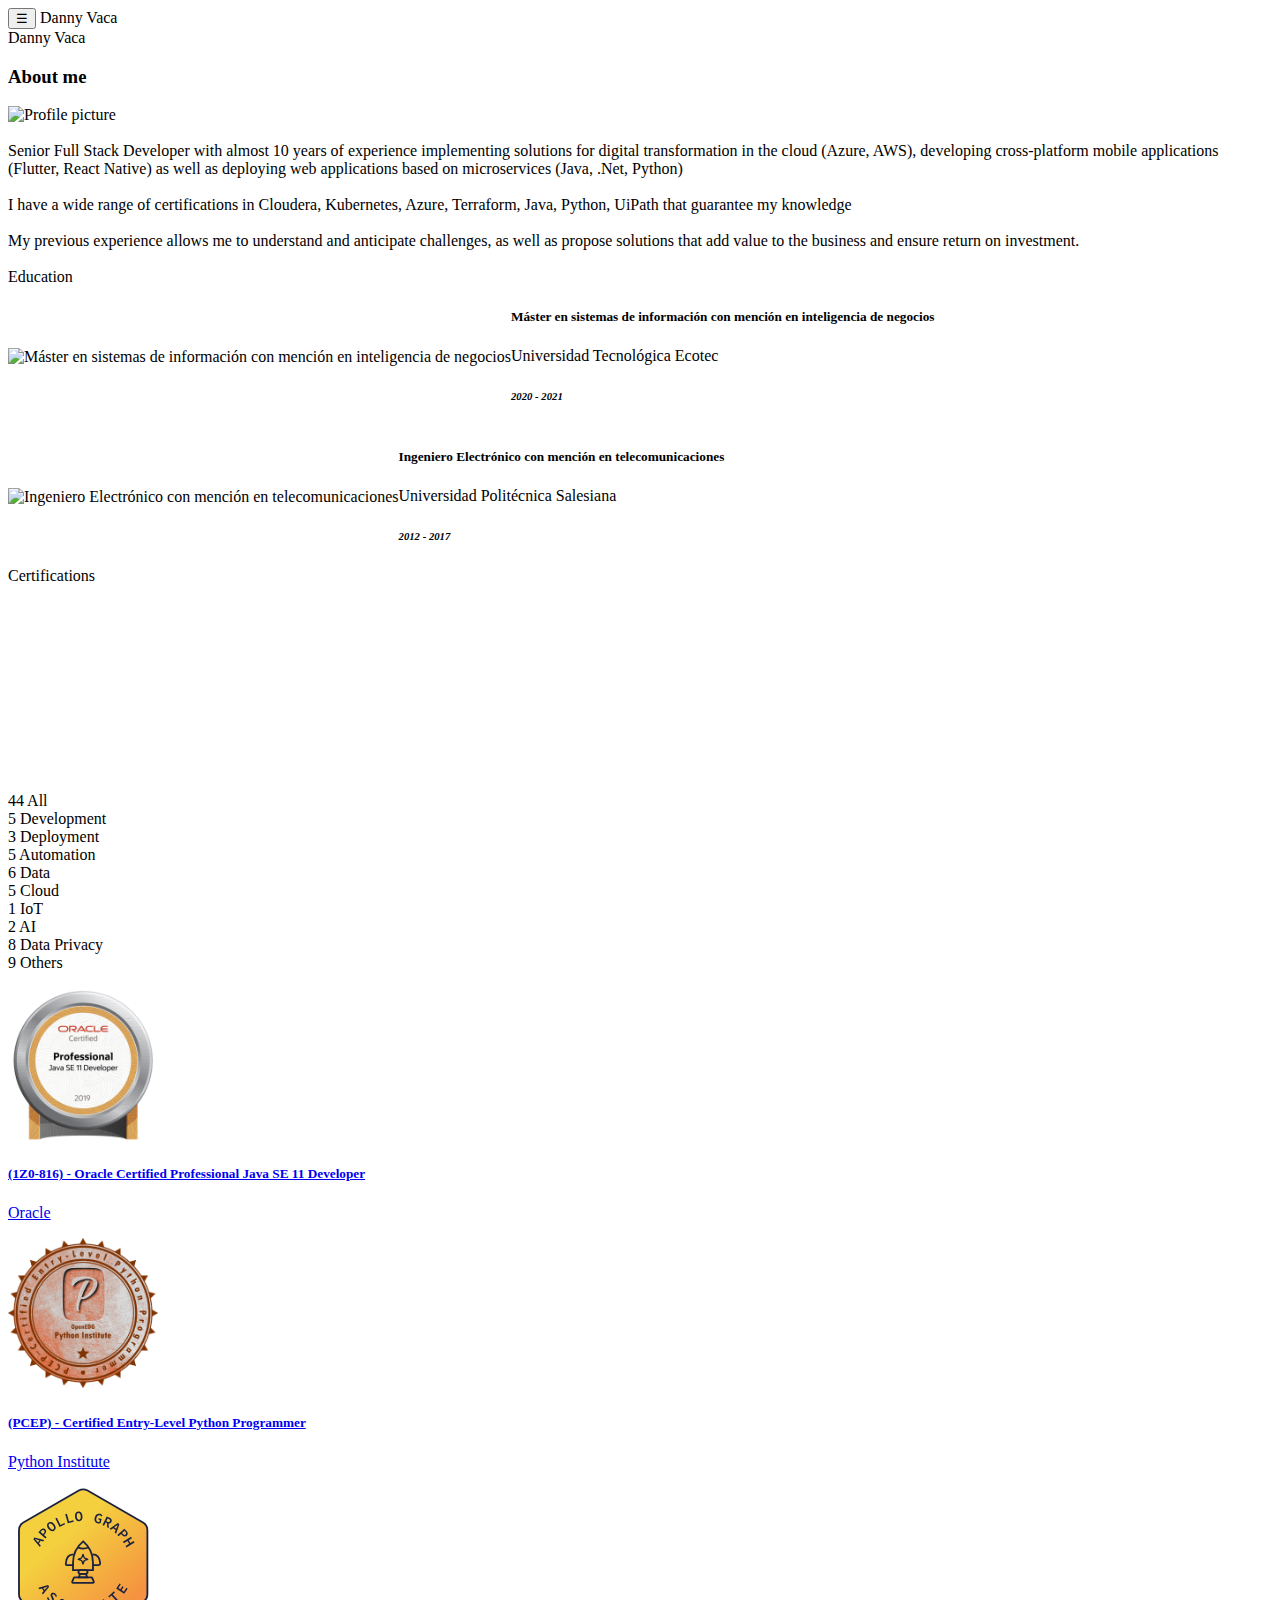
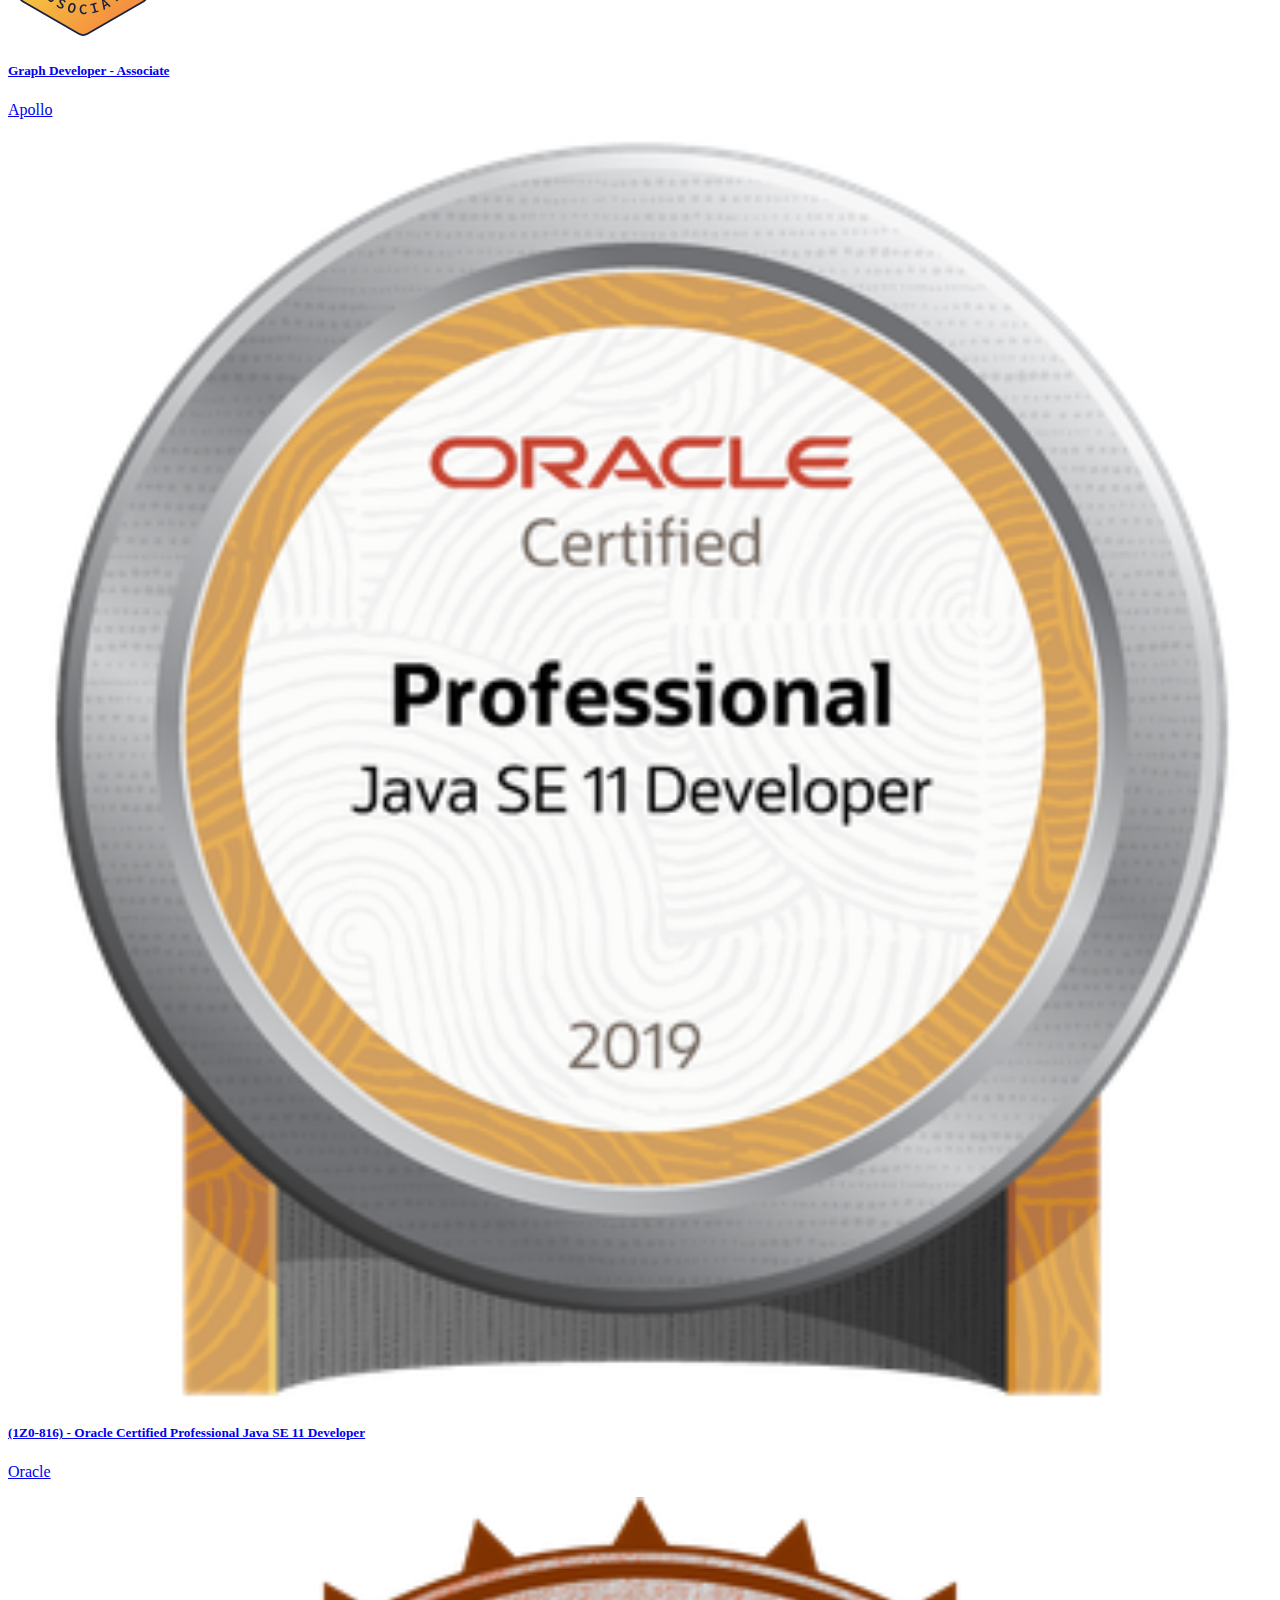
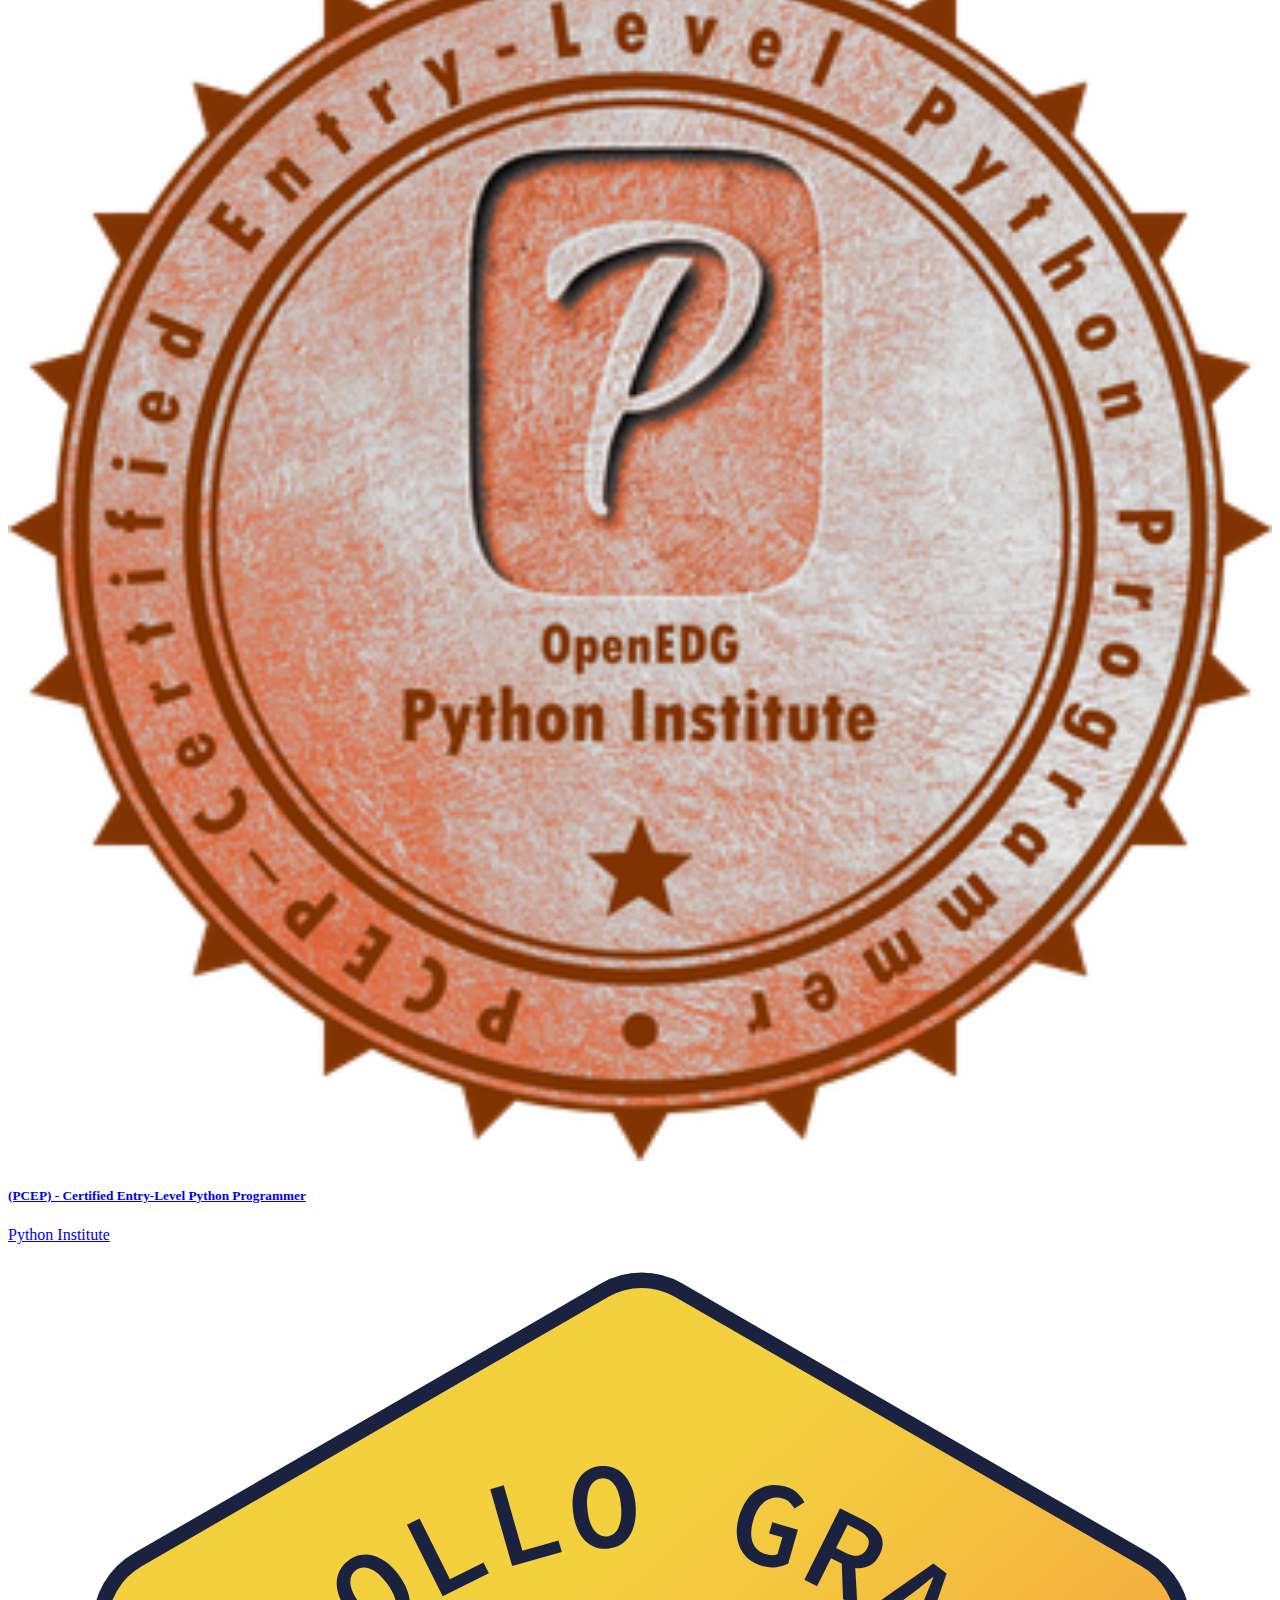
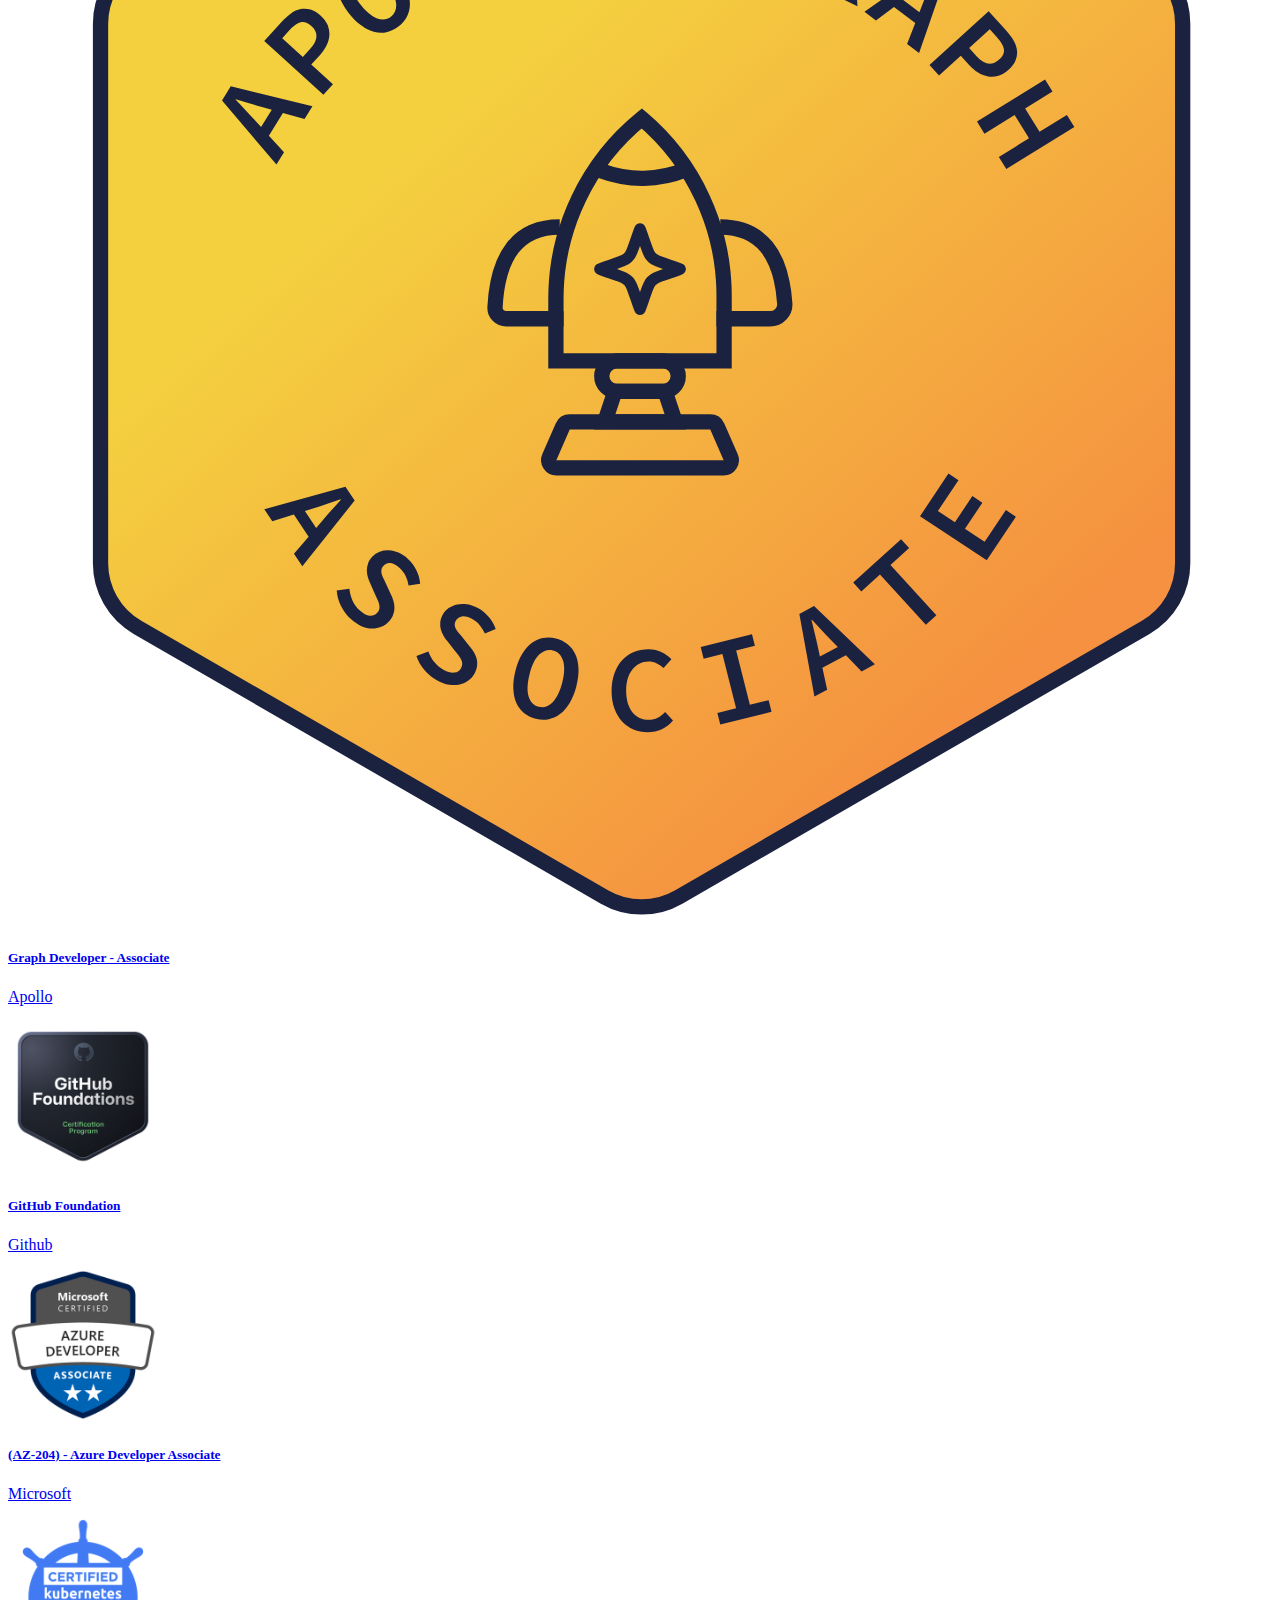
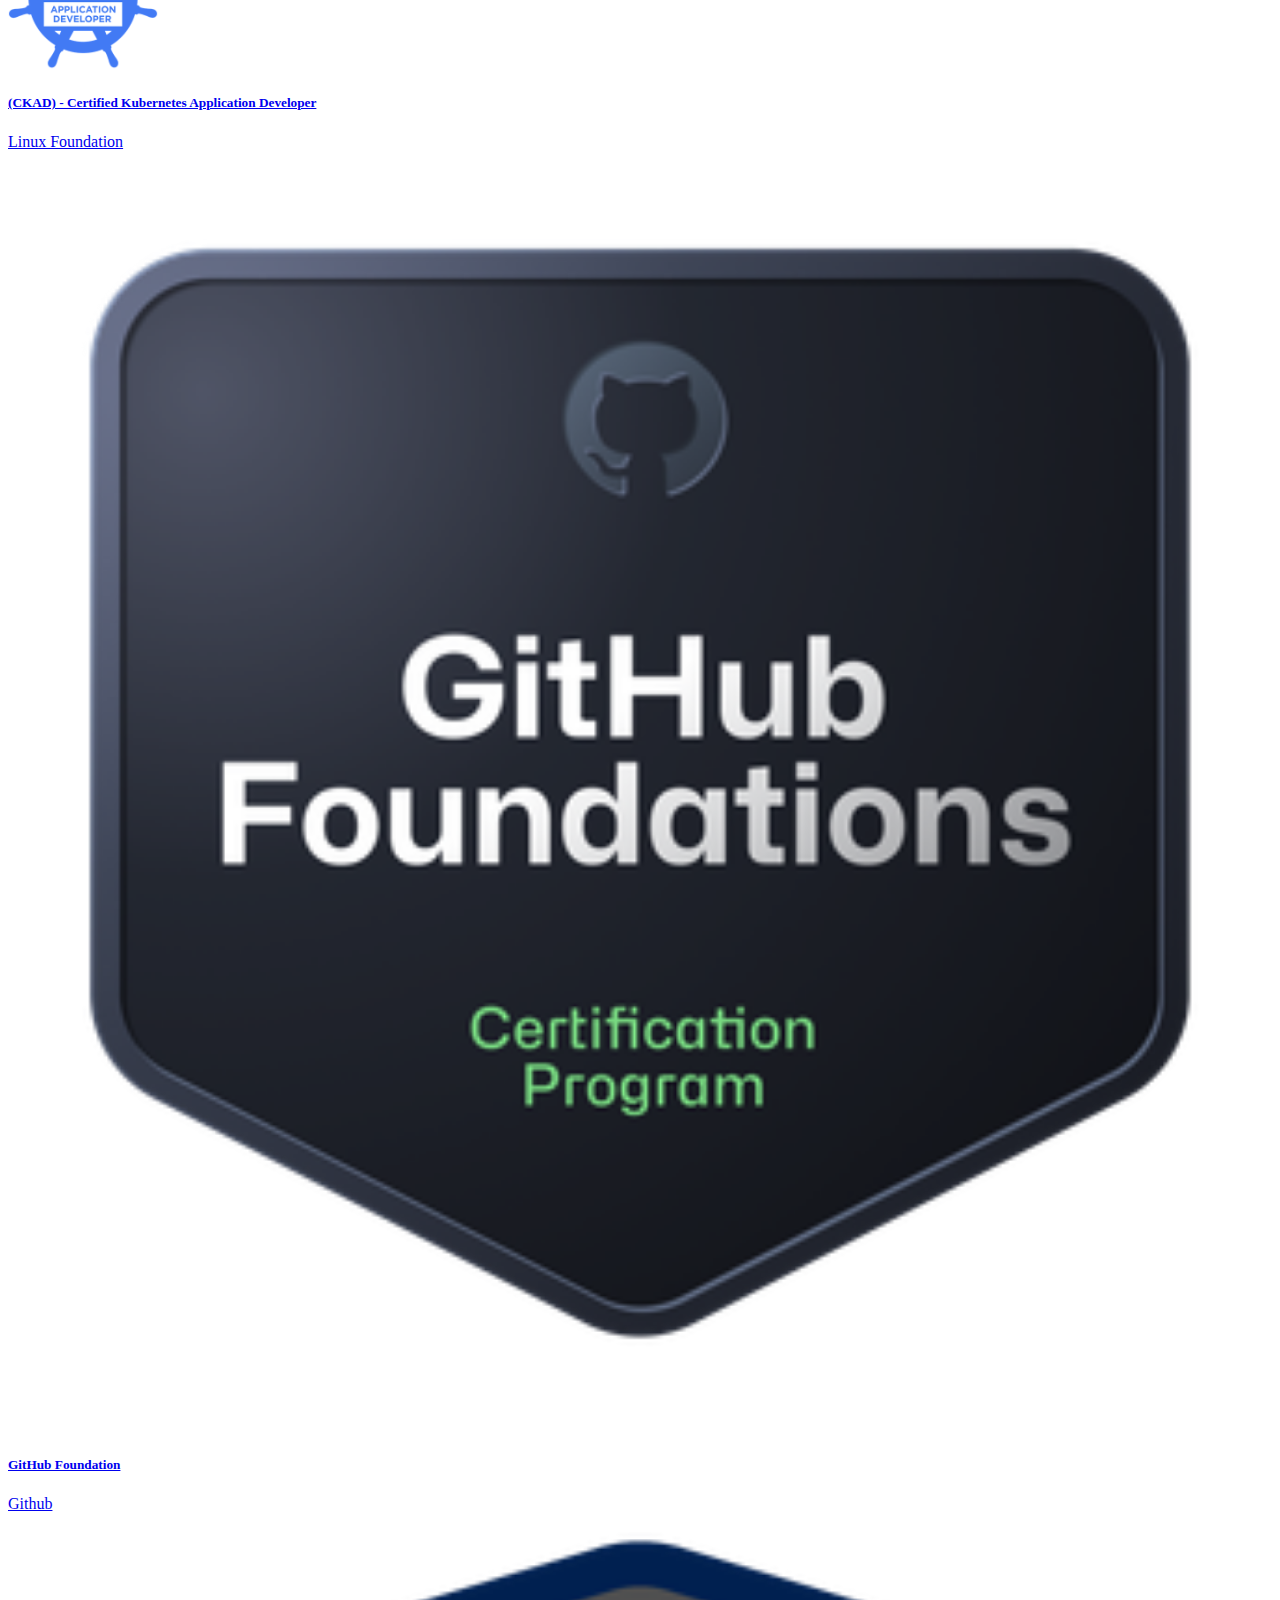
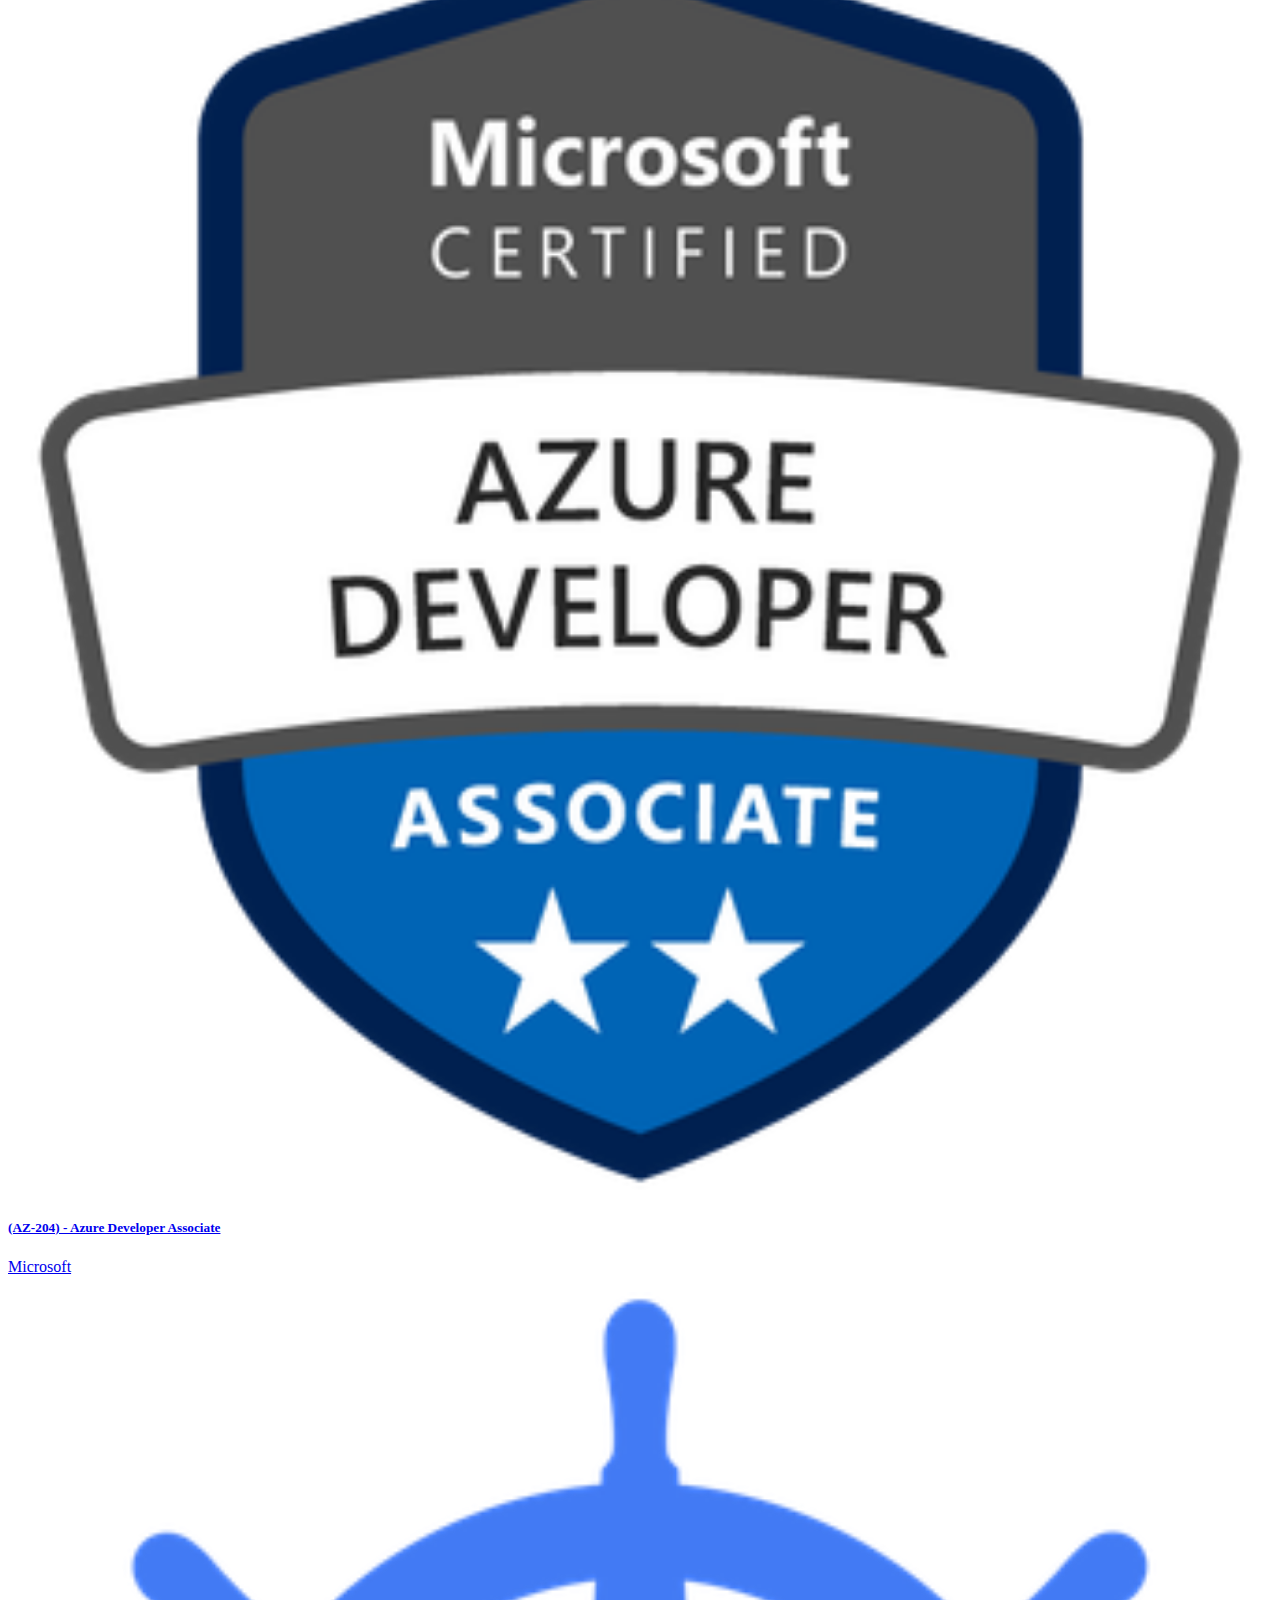
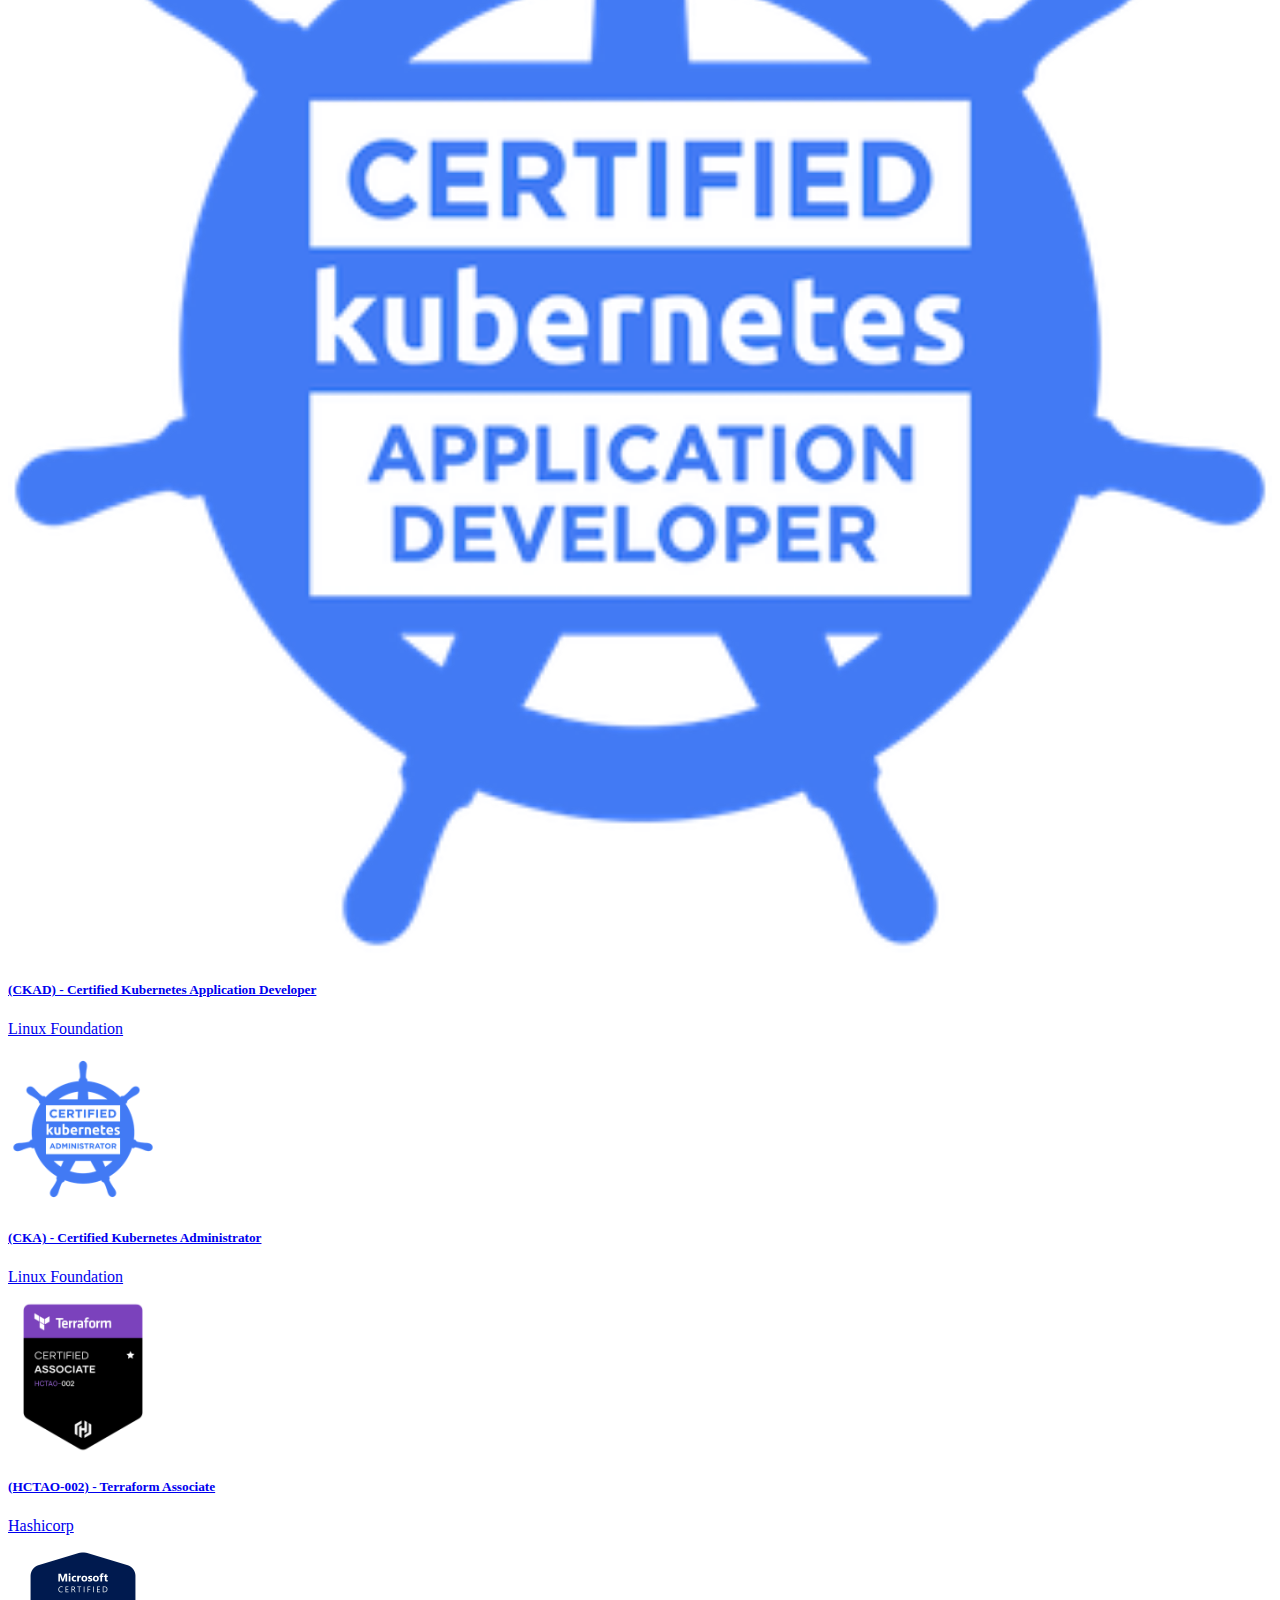
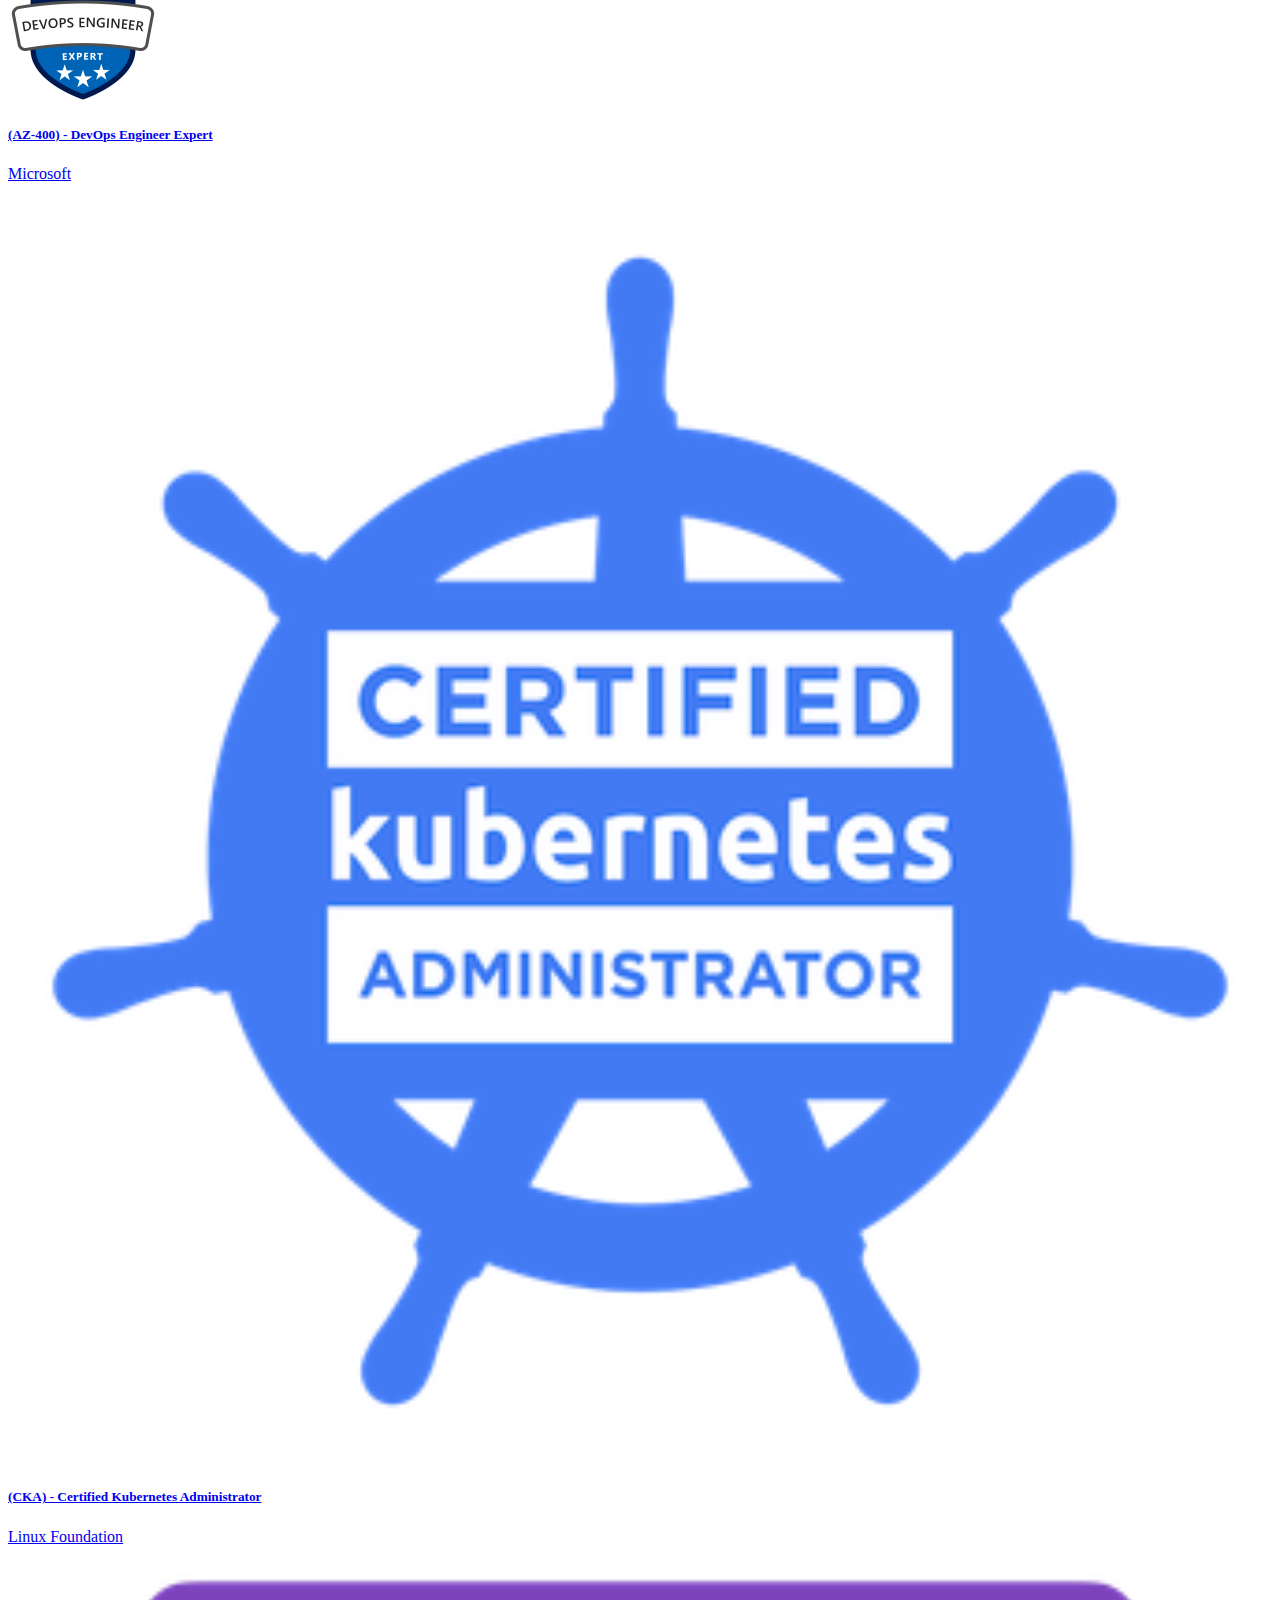
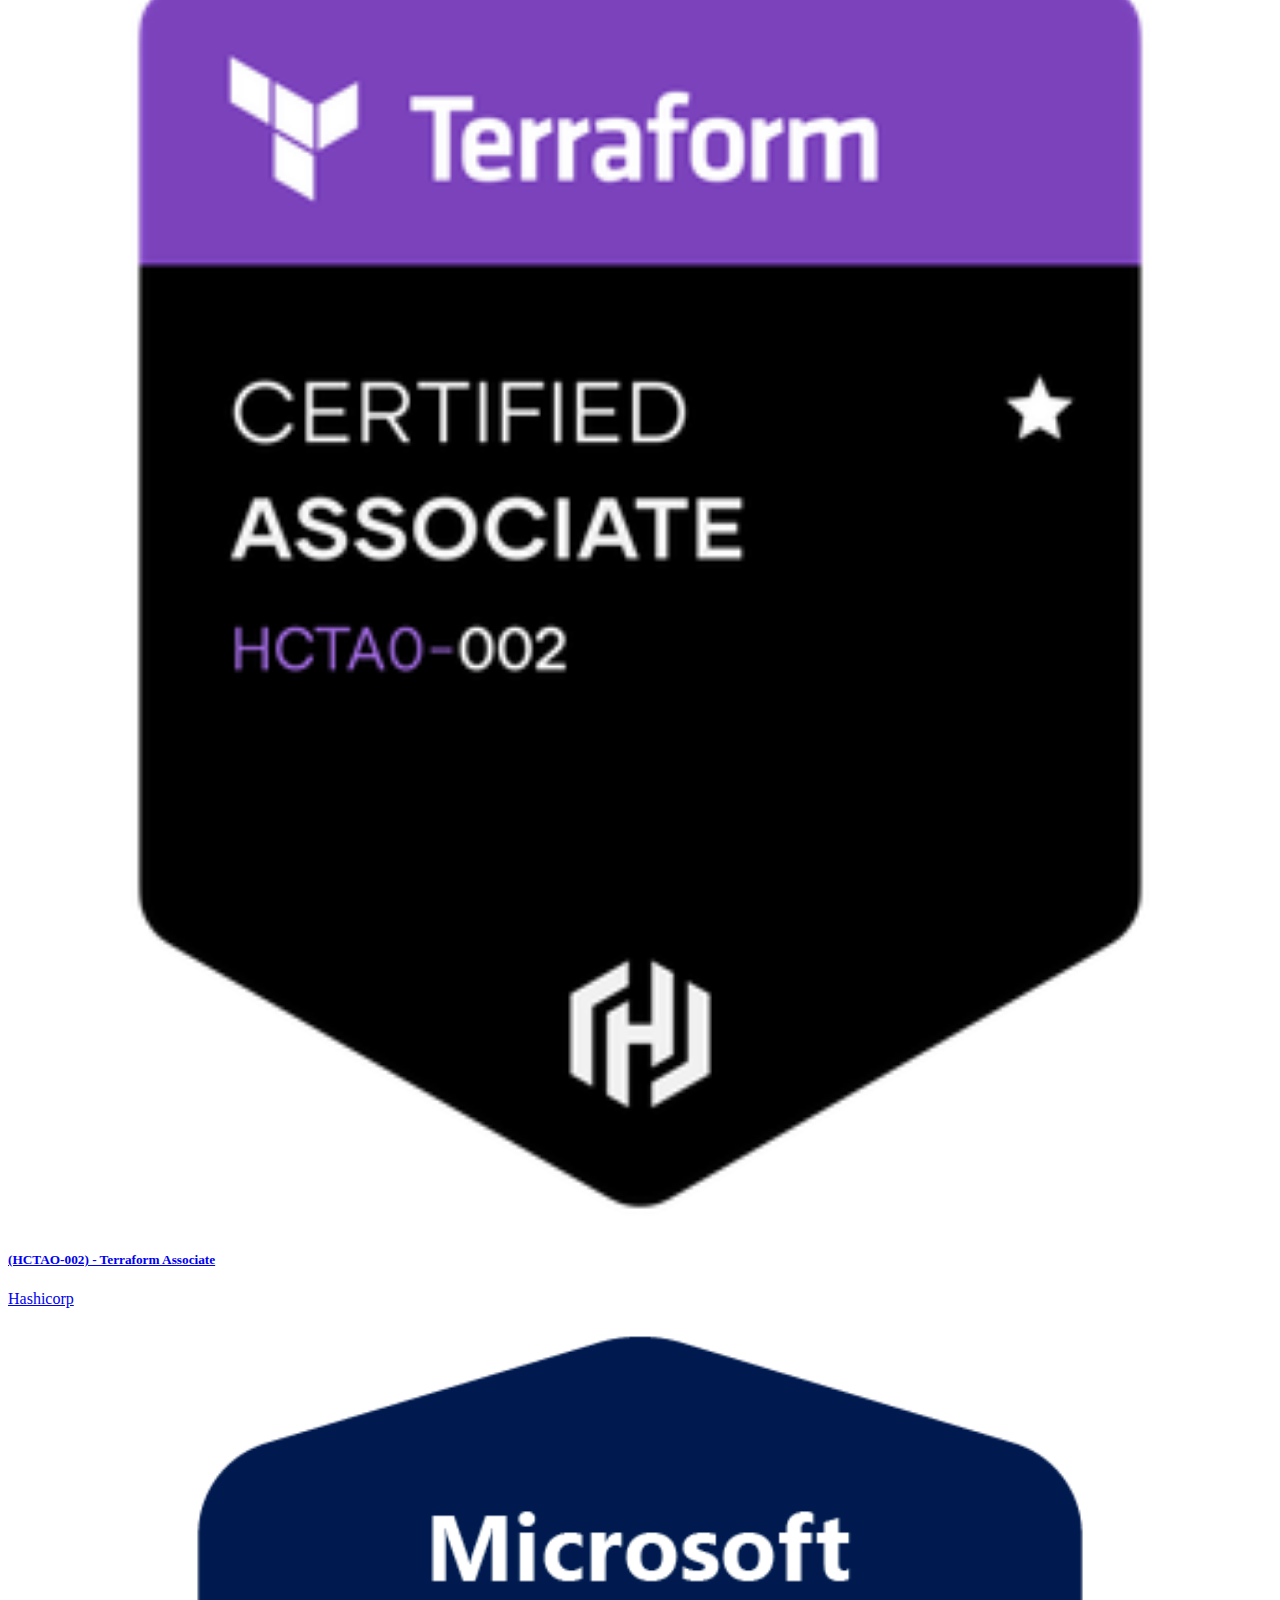
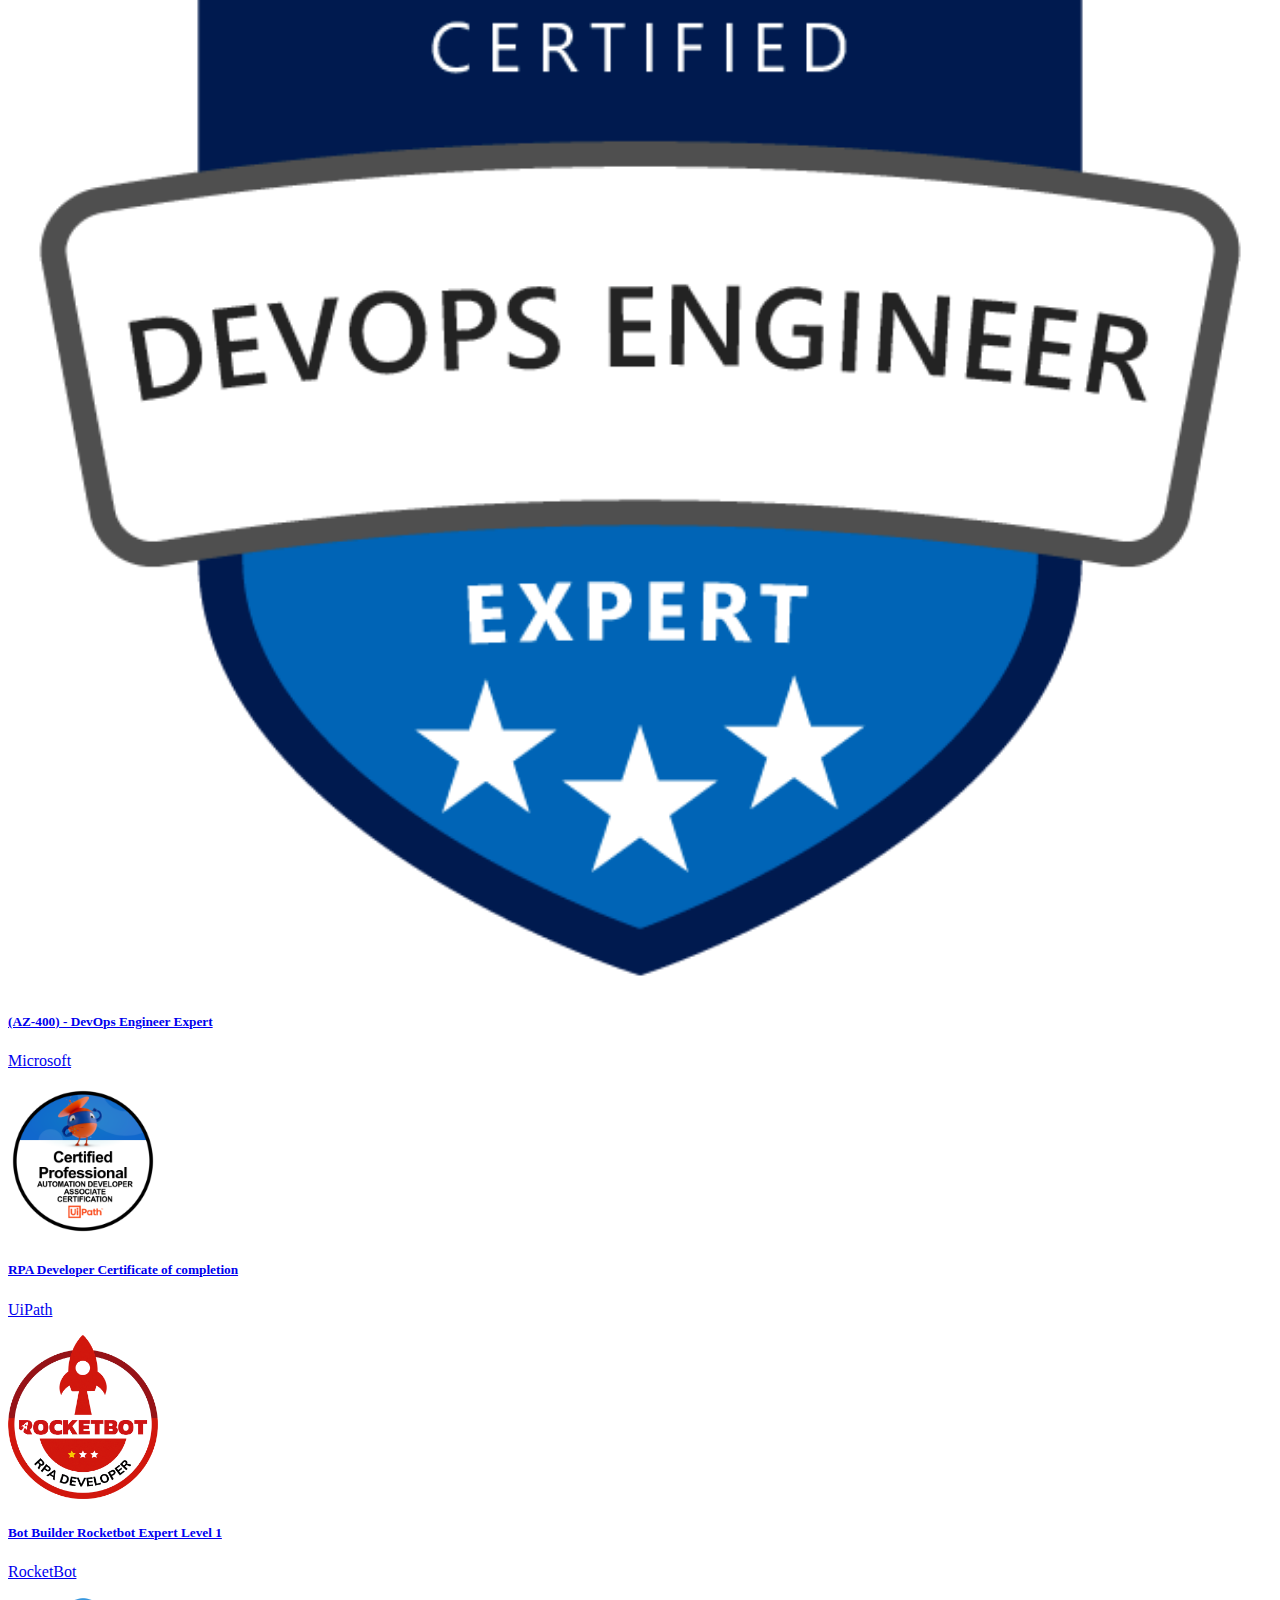
==== commit 19fa06ed: "add deep link support" ====
--- a/index.html
+++ b/index.html
@@ -1,4 +1,4 @@
-<!DOCTYPE html><html lang="es"> <head><meta charset="utf-8"><link rel="icon" type="image/svg+xml" href="/astro/profile.BnB2PHPK.jpg"><meta name="viewport" content="width=device-width"><meta name="generator" content="Astro v4.13.3"><title>Danny Vaca</title><link rel="stylesheet" href="/astro/certifications.BUgkEeKV.css"><script type="module">document.addEventListener("DOMContentLoaded",()=>{const d=document.getElementById("sidebar"),o=document.getElementById("openButton"),n=document.getElementById("overlay"),t=e=>{d.style.display=e?"block":"none",n.style.display=e?"block":"none"};o.addEventListener("click",()=>t(!0)),n.addEventListener("click",()=>t(!1)),document.querySelectorAll(".w3-bar-item").forEach(e=>{e.addEventListener("click",()=>t(!1))}),window.addEventListener("keydown",e=>{e.key==="Escape"&&t(!1)})});
+<!DOCTYPE html><html lang="es"> <head><meta charset="utf-8"><link rel="icon" type="image/svg+xml" href="/astro/profile.BnB2PHPK.jpg"><meta name="viewport" content="width=device-width"><meta name="generator" content="Astro v4.13.3"><link rel="alternate" href="android-app://com.technisys.patagonia.ditital.qa/https/danny270793.github.io/callback/.*"><title>Danny Vaca</title><link rel="stylesheet" href="/astro/certifications.BUgkEeKV.css"><script type="module">document.addEventListener("DOMContentLoaded",()=>{const d=document.getElementById("sidebar"),o=document.getElementById("openButton"),n=document.getElementById("overlay"),t=e=>{d.style.display=e?"block":"none",n.style.display=e?"block":"none"};o.addEventListener("click",()=>t(!0)),n.addEventListener("click",()=>t(!1)),document.querySelectorAll(".w3-bar-item").forEach(e=>{e.addEventListener("click",()=>t(!1))}),window.addEventListener("keydown",e=>{e.key==="Escape"&&t(!1)})});
 </script></head> <body> <div id="sidebar" class="w3-sidebar w3-animate-left w3-bar-block" style="display: none; z-index:5"> <a href="#about-me" class="w3-bar-item w3-button" onclick="toggleSidebar(false)">
 About me
 </a> <a href="#education" class="w3-bar-item w3-button">
@@ -19,9 +19,7 @@
 Danny Vaca
 </span> </div> </div> <div id="about-me" class="w3-content w3-container w3-padding-64"> <h3 class="w3-center">About me</h3> <div class="w3-row"> <div class="w3-third w3-center"> <img src="/astro/profile.BnB2PHPK_Z2luYES.webp" class="w3-circle w3-padding" alt="Profile picture" style="width: 100%; height: auto;" width="1596" height="1532" loading="lazy" decoding="async"> </div> <br class="w3-twothird w3-padding"> Senior Full Stack Developer with almost 10 years of experience implementing solutions for digital transformation in the cloud (Azure, AWS), developing cross-platform mobile applications (Flutter, React Native) as well as deploying web applications based on microservices (Java, .Net, Python)<br> <br> I have a wide range of certifications in Cloudera, Kubernetes, Azure, Terraform, Java, Python, UiPath that guarantee my knowledge<br> <br> My previous experience allows me to understand and anticipate challenges, as well as propose solutions that add value to the business and ensure return on investment.<br> <br>  </div> </div> <div id="education" class="parallax separator w3-display-container" style="background-image: url(&#34;/astro/education.BK4XadDh.jpg&#34;)"> <div class="w3-display-middle no-spaces"> <span class="w3-center w3-padding w3-black w3-xlarge w3-wide w3-animate-opacity">
 Education
-</span> </div> </div> <div class="w3-content w3-container w3-padding-64"> <div class="w3-row"> <div class="w3-half" style="display: flex; align-items: center;"> <div class="w3-third"> <img src="/astro/ecotec.CcEqIAHH_gKrRy.webp" class="w3-padding" alt="Máster en sistemas de información con mención en inteligencia de negocios" style="width: 100%; height: auto;" width="512" height="512" loading="lazy" decoding="async"> </div> <div class="w3-twothird w3-padding"> <h5> <strong>Máster en sistemas de información con mención en inteligencia de negocios</strong> </h5> <p>Universidad Tecnológica Ecotec</p> <h6 class="w3-text-teal"> <i class="far fa-calendar-alt w3-margin-right"> 2020 - 2021 </i> </h6> </div> </div><div class="w3-half" style="display: flex; align-items: center;"> <div class="w3-third"> <img src="/astro/ups.CPScVmvY_Z1spLli.webp" class="w3-padding" alt="Ingeniero Electrónico con mención en telecomunicaciones" style="width: 100%; height: auto;" width="785" height="781" loading="lazy" decoding="async"> </div> <div class="w3-twothird w3-padding"> <h5> <strong>Ingeniero Electrónico con mención en telecomunicaciones</strong> </h5> <p>Universidad Politécnica Salesiana</p> <h6 class="w3-text-teal"> <i class="far fa-calendar-alt w3-margin-right"> 2012 - 2017 </i> </h6> </div> </div> </div> </div> <style>astro-island,astro-slot,astro-static-slot{display:contents}</style><script>(()=>{var e=async t=>{await(await t())()};(self.Astro||(self.Astro={})).load=e;window.dispatchEvent(new Event("astro:load"));})();;(()=>{var A=Object.defineProperty;var g=(i,o,a)=>o in i?A(i,o,{enumerable:!0,configurable:!0,writable:!0,value:a}):i[o]=a;var d=(i,o,a)=>g(i,typeof o!="symbol"?o+"":o,a);{let i={0:t=>m(t),1:t=>a(t),2:t=>new RegExp(t),3:t=>new Date(t),4:t=>new Map(a(t)),5:t=>new Set(a(t)),6:t=>BigInt(t),7:t=>new URL(t),8:t=>new Uint8Array(t),9:t=>new Uint16Array(t),10:t=>new Uint32Array(t)},o=t=>{let[l,e]=t;return l in i?i[l](e):void 0},a=t=>t.map(o),m=t=>typeof t!="object"||t===null?t:Object.fromEntries(Object.entries(t).map(([l,e])=>[l,o(e)]));class y extends HTMLElement{constructor(){super(...arguments);d(this,"Component");d(this,"hydrator");d(this,"hydrate",async()=>{var b;if(!this.hydrator||!this.isConnected)return;let e=(b=this.parentElement)==null?void 0:b.closest("astro-island[ssr]");if(e){e.addEventListener("astro:hydrate",this.hydrate,{once:!0});return}let c=this.querySelectorAll("astro-slot"),n={},h=this.querySelectorAll("template[data-astro-template]");for(let r of h){let s=r.closest(this.tagName);s!=null&&s.isSameNode(this)&&(n[r.getAttribute("data-astro-template")||"default"]=r.innerHTML,r.remove())}for(let r of c){let s=r.closest(this.tagName);s!=null&&s.isSameNode(this)&&(n[r.getAttribute("name")||"default"]=r.innerHTML)}let p;try{p=this.hasAttribute("props")?m(JSON.parse(this.getAttribute("props"))):{}}catch(r){let s=this.getAttribute("component-url")||"<unknown>",v=this.getAttribute("component-export");throw v&&(s+=` (export ${v})`),console.error(`[hydrate] Error parsing props for component ${s}`,this.getAttribute("props"),r),r}let u;await this.hydrator(this)(this.Component,p,n,{client:this.getAttribute("client")}),this.removeAttribute("ssr"),this.dispatchEvent(new CustomEvent("astro:hydrate"))});d(this,"unmount",()=>{this.isConnected||this.dispatchEvent(new CustomEvent("astro:unmount"))})}disconnectedCallback(){document.removeEventListener("astro:after-swap",this.unmount),document.addEventListener("astro:after-swap",this.unmount,{once:!0})}connectedCallback(){if(!this.hasAttribute("await-children")||document.readyState==="interactive"||document.readyState==="complete")this.childrenConnectedCallback();else{let e=()=>{document.removeEventListener("DOMContentLoaded",e),c.disconnect(),this.childrenConnectedCallback()},c=new MutationObserver(()=>{var n;((n=this.lastChild)==null?void 0:n.nodeType)===Node.COMMENT_NODE&&this.lastChild.nodeValue==="astro:end"&&(this.lastChild.remove(),e())});c.observe(this,{childList:!0}),document.addEventListener("DOMContentLoaded",e)}}async childrenConnectedCallback(){let e=this.getAttribute("before-hydration-url");e&&await import(e),this.start()}async start(){let e=JSON.parse(this.getAttribute("opts")),c=this.getAttribute("client");if(Astro[c]===void 0){window.addEventListener(`astro:${c}`,()=>this.start(),{once:!0});return}try{await Astro[c](async()=>{let n=this.getAttribute("renderer-url"),[h,{default:p}]=await Promise.all([import(this.getAttribute("component-url")),n?import(n):()=>()=>{}]),u=this.getAttribute("component-export")||"default";if(!u.includes("."))this.Component=h[u];else{this.Component=h;for(let f of u.split("."))this.Component=this.Component[f]}return this.hydrator=p,this.hydrate},e,this)}catch(n){console.error(`[astro-island] Error hydrating ${this.getAttribute("component-url")}`,n)}}attributeChangedCallback(){this.hydrate()}}d(y,"observedAttributes",["props"]),customElements.get("astro-island")||customElements.define("astro-island",y)}})();</script><astro-island uid="Kz0lA" component-url="/astro/certifications.DVAeU8py.js" component-export="default" renderer-url="/astro/client.IrGy77Qv.js" props="{&quot;certifications&quot;:[1,[[0,{&quot;link&quot;:[0,&quot;https://academy.uipath.com/certification&quot;],&quot;name&quot;:[0,&quot;RPA Developer Certificate of completion&quot;],&quot;brand&quot;:[0,&quot;UiPath&quot;],&quot;order&quot;:[0,1],&quot;code&quot;:[0,&quot;&quot;],&quot;category&quot;:[0,&quot;Automation&quot;],&quot;date&quot;:[3,&quot;2019-06-07T05:00:00.000Z&quot;],&quot;image&quot;:[0,{&quot;src&quot;:[0,&quot;/astro/20190607 - RPA Developer Certificate of completion.BxK8zuO8.png&quot;],&quot;width&quot;:[0,400],&quot;height&quot;:[0,400],&quot;format&quot;:[0,&quot;png&quot;]}]}],[0,{&quot;link&quot;:[0,&quot;https://certifications-assets-cf.arduino.cc/certificates/a8d0ed84-3a1c-4b71-9985-c44486ac0e28.pdf&quot;],&quot;name&quot;:[0,&quot;Arduino Fundamentals&quot;],&quot;order&quot;:[0,0],&quot;brand&quot;:[0,&quot;Arduino&quot;],&quot;code&quot;:[0,&quot;&quot;],&quot;category&quot;:[0,&quot;IoT&quot;],&quot;date&quot;:[3,&quot;2020-03-08T05:00:00.000Z&quot;],&quot;image&quot;:[0,{&quot;src&quot;:[0,&quot;/astro/arduino.CEAob1zJ.png&quot;],&quot;width&quot;:[0,1279],&quot;height&quot;:[0,1280],&quot;format&quot;:[0,&quot;png&quot;]}]}],[0,{&quot;link&quot;:[0,&quot;https://www.cloudera.com/services-and-support/training/certification/cca-spark.html&quot;],&quot;name&quot;:[0,&quot;CCA Spark and Hadoop Developer&quot;],&quot;brand&quot;:[0,&quot;Cloudera&quot;],&quot;order&quot;:[0,0],&quot;code&quot;:[0,&quot;CCA-175&quot;],&quot;category&quot;:[0,&quot;Data&quot;],&quot;date&quot;:[3,&quot;2020-11-08T05:00:00.000Z&quot;],&quot;image&quot;:[0,{&quot;src&quot;:[0,&quot;/astro/20201108 - CCA Spark And Hadoop Developer.BRt9fmlE.png&quot;],&quot;width&quot;:[0,299],&quot;height&quot;:[0,298],&quot;format&quot;:[0,&quot;jpg&quot;]}]}],[0,{&quot;link&quot;:[0,&quot;https://michiganassessment.org&quot;],&quot;name&quot;:[0,&quot;B1 MET&quot;],&quot;code&quot;:[0,&quot;&quot;],&quot;order&quot;:[0,0],&quot;brand&quot;:[0,&quot;MET&quot;],&quot;category&quot;:[0,&quot;Others&quot;],&quot;date&quot;:[3,&quot;2020-11-23T05:00:00.000Z&quot;],&quot;image&quot;:[0,{&quot;src&quot;:[0,&quot;/astro/20201113 - met.hk1VddsJ.png&quot;],&quot;width&quot;:[0,218],&quot;height&quot;:[0,231],&quot;format&quot;:[0,&quot;png&quot;]}]}],[0,{&quot;link&quot;:[0,&quot;https://www.credly.com/badges/449fcbf9-16c3-4949-a0cb-18d35278a845/public_url&quot;],&quot;name&quot;:[0,&quot;Oracle Certified Professional Java SE 11 Developer&quot;],&quot;code&quot;:[0,&quot;1Z0-816&quot;],&quot;brand&quot;:[0,&quot;Oracle&quot;],&quot;order&quot;:[0,0],&quot;category&quot;:[0,&quot;Development&quot;],&quot;date&quot;:[3,&quot;2021-04-26T05:00:00.000Z&quot;],&quot;image&quot;:[0,{&quot;src&quot;:[0,&quot;/astro/20210426 - Oracle Certified Professional Java SE 11 Developer.DqaNw5yf.png&quot;],&quot;width&quot;:[0,340],&quot;height&quot;:[0,340],&quot;format&quot;:[0,&quot;png&quot;]}]}],[0,{&quot;link&quot;:[0,&quot;https://www.credly.com/badges/3e9780b1-9544-4b8c-834a-87be9e84d24f/public_url&quot;],&quot;name&quot;:[0,&quot;Certified Entry-Level Python Programmer&quot;],&quot;code&quot;:[0,&quot;PCEP&quot;],&quot;order&quot;:[0,1],&quot;brand&quot;:[0,&quot;Python Institute&quot;],&quot;category&quot;:[0,&quot;Development&quot;],&quot;date&quot;:[3,&quot;2021-05-23T05:00:00.000Z&quot;],&quot;image&quot;:[0,{&quot;src&quot;:[0,&quot;/astro/20210523 - Certified Entry-Level Python Programmer.BgDWFeOo.png&quot;],&quot;width&quot;:[0,340],&quot;height&quot;:[0,340],&quot;format&quot;:[0,&quot;png&quot;]}]}],[0,{&quot;link&quot;:[0,&quot;https://www.credly.com/badges/92c3aeff-9784-4560-9c4b-75804aa6ec78/public_url&quot;],&quot;name&quot;:[0,&quot;Scrum Foundation Professional Cetificate SFPC&quot;],&quot;code&quot;:[0,&quot;&quot;],&quot;order&quot;:[0,0],&quot;brand&quot;:[0,&quot;CertiProf&quot;],&quot;category&quot;:[0,&quot;Others&quot;],&quot;date&quot;:[3,&quot;2021-06-12T05:00:00.000Z&quot;],&quot;image&quot;:[0,{&quot;src&quot;:[0,&quot;/astro/20210612 - Scrum Foundation Professional Cetificate SFPC.BBM4J94S.png&quot;],&quot;width&quot;:[0,340],&quot;height&quot;:[0,340],&quot;format&quot;:[0,&quot;png&quot;]}]}],[0,{&quot;link&quot;:[0,&quot;https://www.credly.com/badges/470746ff-b66a-4cde-b568-42e344d37e94/public_url&quot;],&quot;name&quot;:[0,&quot;Azure Fundamentals&quot;],&quot;code&quot;:[0,&quot;AZ-900&quot;],&quot;order&quot;:[0,2],&quot;category&quot;:[0,&quot;Cloud&quot;],&quot;brand&quot;:[0,&quot;Microsoft&quot;],&quot;date&quot;:[3,&quot;2021-07-05T05:00:00.000Z&quot;],&quot;image&quot;:[0,{&quot;src&quot;:[0,&quot;/astro/20210705 - Azure Fundamentals.D1zR1fkq.png&quot;],&quot;width&quot;:[0,340],&quot;height&quot;:[0,340],&quot;format&quot;:[0,&quot;png&quot;]}]}],[0,{&quot;link&quot;:[0,&quot;https://www.credly.com/badges/a2bb5a8d-cfe7-4cc5-bb2d-406780f99279/public_url&quot;],&quot;name&quot;:[0,&quot;Remote Work and Virtual Collaboration Professional Certificate&quot;],&quot;code&quot;:[0,&quot;&quot;],&quot;order&quot;:[0,0],&quot;brand&quot;:[0,&quot;Certiprof&quot;],&quot;category&quot;:[0,&quot;Others&quot;],&quot;date&quot;:[3,&quot;2021-07-22T05:00:00.000Z&quot;],&quot;image&quot;:[0,{&quot;src&quot;:[0,&quot;/astro/20210722 - Remote Work and Virtual Collaboration Professional Certificate.BLftr_iK.png&quot;],&quot;width&quot;:[0,340],&quot;height&quot;:[0,340],&quot;format&quot;:[0,&quot;png&quot;]}]}],[0,{&quot;link&quot;:[0,&quot;https://www.credly.com/badges/6a59814c-abd0-4c47-86c3-f1fefaef2abe/public_url&quot;],&quot;name&quot;:[0,&quot;Cyber Security Foundation Processional Certificate&quot;],&quot;code&quot;:[0,&quot;&quot;],&quot;order&quot;:[0,0],&quot;brand&quot;:[0,&quot;Certiprof&quot;],&quot;category&quot;:[0,&quot;Others&quot;],&quot;date&quot;:[3,&quot;2021-07-26T05:00:00.000Z&quot;],&quot;image&quot;:[0,{&quot;src&quot;:[0,&quot;/astro/20210726 - Cyber Security Foundation Processional Certificate.Cxf8fDNF.png&quot;],&quot;width&quot;:[0,340],&quot;height&quot;:[0,340],&quot;format&quot;:[0,&quot;png&quot;]}]}],[0,{&quot;link&quot;:[0,&quot;https://www.credly.com/badges/a7525a08-aa7f-4417-8456-c5ca6d755dd3/public_url&quot;],&quot;name&quot;:[0,&quot;Azure AI Fundamentals&quot;],&quot;code&quot;:[0,&quot;AI-900&quot;],&quot;order&quot;:[0,1],&quot;category&quot;:[0,&quot;AI&quot;],&quot;brand&quot;:[0,&quot;Microsoft&quot;],&quot;date&quot;:[3,&quot;2021-09-18T05:00:00.000Z&quot;],&quot;image&quot;:[0,{&quot;src&quot;:[0,&quot;/astro/20210918 - Azure AI Fundamentals.SV8FnB9e.png&quot;],&quot;width&quot;:[0,340],&quot;height&quot;:[0,340],&quot;format&quot;:[0,&quot;png&quot;]}]}],[0,{&quot;link&quot;:[0,&quot;https://www.credly.com/badges/af2cbe11-7a70-49cd-8bf0-d76ef26bd65f/public_url&quot;],&quot;name&quot;:[0,&quot;Azure Data Fundamentals&quot;],&quot;code&quot;:[0,&quot;DP-900&quot;],&quot;category&quot;:[0,&quot;Data&quot;],&quot;order&quot;:[0,5],&quot;brand&quot;:[0,&quot;Microsoft&quot;],&quot;date&quot;:[3,&quot;2021-12-30T05:00:00.000Z&quot;],&quot;image&quot;:[0,{&quot;src&quot;:[0,&quot;/astro/20211230 - Azure Data Fundamentals.DM_5Nn3i.png&quot;],&quot;width&quot;:[0,340],&quot;height&quot;:[0,340],&quot;format&quot;:[0,&quot;png&quot;]}]}],[0,{&quot;link&quot;:[0,&quot;https://www.credly.com/badges/7cd68151-60e0-4fcd-b202-25fef4be00af/public_url&quot;],&quot;name&quot;:[0,&quot;UFT One Tester Specialist&quot;],&quot;order&quot;:[0,0],&quot;code&quot;:[0,&quot;&quot;],&quot;category&quot;:[0,&quot;Others&quot;],&quot;brand&quot;:[0,&quot;Microfocus&quot;],&quot;date&quot;:[3,&quot;2022-01-07T05:00:00.000Z&quot;],&quot;image&quot;:[0,{&quot;src&quot;:[0,&quot;/astro/20220107 - UFT One Tester Specialist.Df3Iv9D5.png&quot;],&quot;width&quot;:[0,340],&quot;height&quot;:[0,340],&quot;format&quot;:[0,&quot;png&quot;]}]}],[0,{&quot;link&quot;:[0,&quot;https://www.credly.com/badges/da71971f-7cac-4955-a137-6cbbe44c9437/public_url&quot;],&quot;name&quot;:[0,&quot;UFT One v15 Certified Professional Exam&quot;],&quot;code&quot;:[0,&quot;&quot;],&quot;order&quot;:[0,0],&quot;brand&quot;:[0,&quot;Microfocus&quot;],&quot;category&quot;:[0,&quot;Others&quot;],&quot;date&quot;:[3,&quot;2022-02-02T05:00:00.000Z&quot;],&quot;image&quot;:[0,{&quot;src&quot;:[0,&quot;/astro/20220202 - UFT One v15 Certified Professional Exam.ChFZxL9y.png&quot;],&quot;width&quot;:[0,340],&quot;height&quot;:[0,340],&quot;format&quot;:[0,&quot;png&quot;]}]}],[0,{&quot;link&quot;:[0,&quot;https://www.credly.com/badges/fd099b10-920a-4092-8b5a-f045f1443cb5/public_url&quot;],&quot;name&quot;:[0,&quot;Power BI Data Analyst Associate&quot;],&quot;code&quot;:[0,&quot;PL-300&quot;],&quot;category&quot;:[0,&quot;Data&quot;],&quot;order&quot;:[0,2],&quot;brand&quot;:[0,&quot;Microsoft&quot;],&quot;date&quot;:[3,&quot;2022-04-04T05:00:00.000Z&quot;],&quot;image&quot;:[0,{&quot;src&quot;:[0,&quot;/astro/20220404 - Power BI Data Analyst Associate.BsTKke-i.png&quot;],&quot;width&quot;:[0,340],&quot;height&quot;:[0,340],&quot;format&quot;:[0,&quot;png&quot;]}]}],[0,{&quot;link&quot;:[0,&quot;https://www.credly.com/badges/380dc1da-b794-4044-97cd-d408ee1015a6/public_url&quot;],&quot;name&quot;:[0,&quot;Power Platform Fundamentals&quot;],&quot;code&quot;:[0,&quot;PL-900&quot;],&quot;order&quot;:[0,4],&quot;brand&quot;:[0,&quot;Microsoft&quot;],&quot;category&quot;:[0,&quot;Automation&quot;],&quot;date&quot;:[3,&quot;2022-04-28T05:00:00.000Z&quot;],&quot;image&quot;:[0,{&quot;src&quot;:[0,&quot;/astro/20220428 - Power Platform Fundamentals.C_ZRvGqu.png&quot;],&quot;width&quot;:[0,340],&quot;height&quot;:[0,340],&quot;format&quot;:[0,&quot;png&quot;]}]}],[0,{&quot;link&quot;:[0,&quot;https://www.credly.com/badges/dbae9536-2517-44fa-9e06-5160f6619d25/public_url&quot;],&quot;name&quot;:[0,&quot;Certified Kubernetes Administrator&quot;],&quot;code&quot;:[0,&quot;CKA&quot;],&quot;order&quot;:[0,1],&quot;category&quot;:[0,&quot;Deployment&quot;],&quot;brand&quot;:[0,&quot;Linux Foundation&quot;],&quot;date&quot;:[3,&quot;2022-06-01T05:00:00.000Z&quot;],&quot;image&quot;:[0,{&quot;src&quot;:[0,&quot;/astro/20220601 - Certified Kubernetes Administrator.D2Byx9uH.png&quot;],&quot;width&quot;:[0,340],&quot;height&quot;:[0,340],&quot;format&quot;:[0,&quot;png&quot;]}]}],[0,{&quot;link&quot;:[0,&quot;https://www.credly.com/badges/c019816c-4e12-49db-8d7a-82db968e9699/public_url&quot;],&quot;name&quot;:[0,&quot;Certified Kubernetes Application Developer&quot;],&quot;code&quot;:[0,&quot;CKAD&quot;],&quot;order&quot;:[0,0],&quot;brand&quot;:[0,&quot;Linux Foundation&quot;],&quot;category&quot;:[0,&quot;Deployment&quot;],&quot;date&quot;:[3,&quot;2022-08-07T05:00:00.000Z&quot;],&quot;image&quot;:[0,{&quot;src&quot;:[0,&quot;/astro/20220807 - Certified Kubernetes Application Developer.Dyc7HV1n.png&quot;],&quot;width&quot;:[0,340],&quot;height&quot;:[0,340],&quot;format&quot;:[0,&quot;png&quot;]}]}],[0,{&quot;link&quot;:[0,&quot;https://www.credly.com/badges/a8fd23c4-72d4-4fd3-85fd-f82584b764b7/public_url&quot;],&quot;name&quot;:[0,&quot;Azure Cosmos DB Developer Specialty&quot;],&quot;code&quot;:[0,&quot;DP-420&quot;],&quot;order&quot;:[0,1],&quot;brand&quot;:[0,&quot;Microsoft&quot;],&quot;category&quot;:[0,&quot;Data&quot;],&quot;date&quot;:[3,&quot;2022-10-28T05:00:00.000Z&quot;],&quot;image&quot;:[0,{&quot;src&quot;:[0,&quot;/astro/20221028 - Azure Cosmos DB Developer Specialty.BL9yxiuc.png&quot;],&quot;width&quot;:[0,340],&quot;height&quot;:[0,340],&quot;format&quot;:[0,&quot;png&quot;]}]}],[0,{&quot;link&quot;:[0,&quot;https://www.credly.com/badges/6658b32c-ddf5-4c52-ac5b-03e7af939a95/public_url&quot;],&quot;name&quot;:[0,&quot;Business Intelligence Foundation Professional Certification BIFPC&quot;],&quot;order&quot;:[0,0],&quot;code&quot;:[0,&quot;&quot;],&quot;category&quot;:[0,&quot;Others&quot;],&quot;brand&quot;:[0,&quot;Certiprof&quot;],&quot;date&quot;:[3,&quot;2022-12-16T05:00:00.000Z&quot;],&quot;image&quot;:[0,{&quot;src&quot;:[0,&quot;/astro/20221216 - Business Intelligence Foundation Professional Certification BIFPC.DiZ0nZ_v.png&quot;],&quot;width&quot;:[0,340],&quot;height&quot;:[0,340],&quot;format&quot;:[0,&quot;png&quot;]}]}],[0,{&quot;link&quot;:[0,&quot;https://www.credly.com/badges/6042cc38-1015-4c75-8260-a2a1d100bd00/public_url&quot;],&quot;name&quot;:[0,&quot;Terraform Associate&quot;],&quot;code&quot;:[0,&quot;HCTAO-002&quot;],&quot;order&quot;:[0,2],&quot;category&quot;:[0,&quot;Deployment&quot;],&quot;brand&quot;:[0,&quot;Hashicorp&quot;],&quot;date&quot;:[3,&quot;2022-12-18T05:00:00.000Z&quot;],&quot;image&quot;:[0,{&quot;src&quot;:[0,&quot;/astro/20221218 - Terraform associate.C3MDLoNl.png&quot;],&quot;width&quot;:[0,340],&quot;height&quot;:[0,340],&quot;format&quot;:[0,&quot;png&quot;]}]}],[0,{&quot;link&quot;:[0,&quot;https://www.credly.com/badges/e9815697-e3f4-4056-8ed1-98d7ca6ee1fd/public_url&quot;],&quot;name&quot;:[0,&quot;IBM - Enterprise Design Thinking Practitioner&quot;],&quot;order&quot;:[0,0],&quot;code&quot;:[0,&quot;&quot;],&quot;brand&quot;:[0,&quot;IBM&quot;],&quot;category&quot;:[0,&quot;Others&quot;],&quot;date&quot;:[3,&quot;2023-01-02T05:00:00.000Z&quot;],&quot;image&quot;:[0,{&quot;src&quot;:[0,&quot;/astro/20230102 - IBM - Enterprise Design Thinking Practitioner.COfxV4w2.png&quot;],&quot;width&quot;:[0,340],&quot;height&quot;:[0,340],&quot;format&quot;:[0,&quot;png&quot;]}]}],[0,{&quot;link&quot;:[0,&quot;https://www.credly.com/badges/18bf549c-39ae-43b4-830b-eb2a241f9835/public_url&quot;],&quot;name&quot;:[0,&quot;Azure Developer Associate&quot;],&quot;code&quot;:[0,&quot;AZ-204&quot;],&quot;brand&quot;:[0,&quot;Microsoft&quot;],&quot;order&quot;:[0,4],&quot;category&quot;:[0,&quot;Development&quot;],&quot;date&quot;:[3,&quot;2023-02-26T05:00:00.000Z&quot;],&quot;image&quot;:[0,{&quot;src&quot;:[0,&quot;/astro/20230226 - Azure Developer Associate.DVHwiuk1.png&quot;],&quot;width&quot;:[0,340],&quot;height&quot;:[0,340],&quot;format&quot;:[0,&quot;png&quot;]}]}],[0,{&quot;link&quot;:[0,&quot;https://www.credly.com/badges/760a121b-2642-434a-87f9-341fca10192b/public_url&quot;],&quot;name&quot;:[0,&quot;Business Model Canvas Essentials Professional Certification - BMCEPC&quot;],&quot;order&quot;:[0,0],&quot;code&quot;:[0,&quot;&quot;],&quot;brand&quot;:[0,&quot;Certiprof&quot;],&quot;category&quot;:[0,&quot;Others&quot;],&quot;date&quot;:[3,&quot;2023-03-17T05:00:00.000Z&quot;],&quot;image&quot;:[0,{&quot;src&quot;:[0,&quot;/astro/20230317 - Business Model Canvas Essentials Professional Certification - BMCEPC.DMR0HrUv.png&quot;],&quot;width&quot;:[0,340],&quot;height&quot;:[0,340],&quot;format&quot;:[0,&quot;png&quot;]}]}],[0,{&quot;link&quot;:[0,&quot;https://www.credly.com/badges/4cb7a802-a3c8-4c76-aea0-7f67d9338092/public_url&quot;],&quot;name&quot;:[0,&quot;Azure Administrator Associate&quot;],&quot;code&quot;:[0,&quot;AZ-104&quot;],&quot;order&quot;:[0,1],&quot;brand&quot;:[0,&quot;Microsoft&quot;],&quot;category&quot;:[0,&quot;Cloud&quot;],&quot;date&quot;:[3,&quot;2023-03-26T05:00:00.000Z&quot;],&quot;image&quot;:[0,{&quot;src&quot;:[0,&quot;/astro/20230326 - Azure Administrator Associate.CbEK0itc.png&quot;],&quot;width&quot;:[0,340],&quot;height&quot;:[0,340],&quot;format&quot;:[0,&quot;png&quot;]}]}],[0,{&quot;link&quot;:[0,&quot;https://www.credly.com/badges/690852a9-8892-4d41-985c-fa9c42e61516/public_url&quot;],&quot;name&quot;:[0,&quot;Azure Solutions Architect Expert&quot;],&quot;code&quot;:[0,&quot;AZ-305&quot;],&quot;order&quot;:[0,0],&quot;brand&quot;:[0,&quot;Microsoft&quot;],&quot;category&quot;:[0,&quot;Cloud&quot;],&quot;date&quot;:[3,&quot;2023-06-04T05:00:00.000Z&quot;],&quot;image&quot;:[0,{&quot;src&quot;:[0,&quot;/astro/20230604 - Azure Solutions Architect Expert.CiIEP2Sz.png&quot;],&quot;width&quot;:[0,340],&quot;height&quot;:[0,340],&quot;format&quot;:[0,&quot;png&quot;]}]}],[0,{&quot;link&quot;:[0,&quot;https://learn.microsoft.com/en-us/users/danny270793/credentials/b30ff7171db974de&quot;],&quot;name&quot;:[0,&quot;DevOps Engineer Expert&quot;],&quot;code&quot;:[0,&quot;AZ-400&quot;],&quot;order&quot;:[0,0],&quot;category&quot;:[0,&quot;Automation&quot;],&quot;brand&quot;:[0,&quot;Microsoft&quot;],&quot;date&quot;:[3,&quot;2023-08-16T05:00:00.000Z&quot;],&quot;image&quot;:[0,{&quot;src&quot;:[0,&quot;/astro/20230816 - DevOps Engineer Expert.BMGHDm9N.png&quot;],&quot;width&quot;:[0,600],&quot;height&quot;:[0,600],&quot;format&quot;:[0,&quot;png&quot;]}]}],[0,{&quot;link&quot;:[0,&quot;https://learn.microsoft.com/en-us/users/danny270793/credentials/5b1959ecd5407c03&quot;],&quot;name&quot;:[0,&quot;Azure Data Scientist Associate&quot;],&quot;code&quot;:[0,&quot;DP-100&quot;],&quot;order&quot;:[0,0],&quot;brand&quot;:[0,&quot;Microsoft&quot;],&quot;category&quot;:[0,&quot;AI&quot;],&quot;date&quot;:[3,&quot;2023-10-02T05:00:00.000Z&quot;],&quot;image&quot;:[0,{&quot;src&quot;:[0,&quot;/astro/20231002 - Azure Data Scientist Associate.DWZ4og-S.png&quot;],&quot;width&quot;:[0,512],&quot;height&quot;:[0,512],&quot;format&quot;:[0,&quot;png&quot;]}]}],[0,{&quot;link&quot;:[0,&quot;https://www.apollographql.com/tutorials/certifications/ec329965-9334-4384-a5f7-cb348464c6f9&quot;],&quot;name&quot;:[0,&quot;Graph Developer - Associate&quot;],&quot;code&quot;:[0,&quot;&quot;],&quot;brand&quot;:[0,&quot;Apollo&quot;],&quot;order&quot;:[0,2],&quot;category&quot;:[0,&quot;Development&quot;],&quot;date&quot;:[3,&quot;2023-12-10T05:00:00.000Z&quot;],&quot;image&quot;:[0,{&quot;src&quot;:[0,&quot;/astro/20231210 - Graph Developer - Associate.T7mFuvwF.svg&quot;],&quot;width&quot;:[0,248],&quot;height&quot;:[0,248],&quot;format&quot;:[0,&quot;svg&quot;]}]}],[0,{&quot;link&quot;:[0,&quot;https://learn.microsoft.com/en-us/users/danny270793/credentials/46F92540CBDEC94B&quot;],&quot;name&quot;:[0,&quot;Azure Database Administrator Associate&quot;],&quot;code&quot;:[0,&quot;DP-300&quot;],&quot;order&quot;:[0,3],&quot;category&quot;:[0,&quot;Data&quot;],&quot;brand&quot;:[0,&quot;Microsoft&quot;],&quot;date&quot;:[3,&quot;2023-12-21T05:00:00.000Z&quot;],&quot;image&quot;:[0,{&quot;src&quot;:[0,&quot;/astro/20231221 - Azure Database Administrator Associate.CwXa-4vI.png&quot;],&quot;width&quot;:[0,512],&quot;height&quot;:[0,512],&quot;format&quot;:[0,&quot;png&quot;]}]}],[0,{&quot;link&quot;:[0,&quot;https://learn.microsoft.com/en-us/users/danny270793/credentials/1A7FBCA0D918570C&quot;],&quot;name&quot;:[0,&quot;Azure Data Engineer Associate&quot;],&quot;code&quot;:[0,&quot;DP-203&quot;],&quot;order&quot;:[0,4],&quot;category&quot;:[0,&quot;Data&quot;],&quot;brand&quot;:[0,&quot;Microsoft&quot;],&quot;date&quot;:[3,&quot;2024-03-04T05:00:00.000Z&quot;],&quot;image&quot;:[0,{&quot;src&quot;:[0,&quot;/astro/20240304 - Azure Data Engineer Associate.CNy-5Pqn.png&quot;],&quot;width&quot;:[0,600],&quot;height&quot;:[0,600],&quot;format&quot;:[0,&quot;png&quot;]}]}],[0,{&quot;link&quot;:[0,&quot;https://learn.microsoft.com/en-us/users/danny270793/credentials/95faf1625d78d34a&quot;],&quot;name&quot;:[0,&quot;Power Automate RPA Developer Associate&quot;],&quot;code&quot;:[0,&quot;PL-500&quot;],&quot;order&quot;:[0,3],&quot;category&quot;:[0,&quot;Automation&quot;],&quot;brand&quot;:[0,&quot;Microsoft&quot;],&quot;date&quot;:[3,&quot;2024-03-27T05:00:00.000Z&quot;],&quot;image&quot;:[0,{&quot;src&quot;:[0,&quot;/astro/20240327 - Power Automate RPA Developer Associate.DFdDJhjC.png&quot;],&quot;width&quot;:[0,600],&quot;height&quot;:[0,600],&quot;format&quot;:[0,&quot;png&quot;]}]}],[0,{&quot;link&quot;:[0,&quot;https://www.credly.com/badges/39d828a4-c03a-4c2c-9589-623dd662a115/public_url&quot;],&quot;name&quot;:[0,&quot;AWS Cloud Practitioner&quot;],&quot;order&quot;:[0,3],&quot;code&quot;:[0,&quot;CLF-C02&quot;],&quot;category&quot;:[0,&quot;Cloud&quot;],&quot;brand&quot;:[0,&quot;AWS&quot;],&quot;date&quot;:[3,&quot;2024-05-04T05:00:00.000Z&quot;],&quot;image&quot;:[0,{&quot;src&quot;:[0,&quot;/astro/20240504 - AWS Cloud Practitioner.CUKs7eSM.png&quot;],&quot;width&quot;:[0,340],&quot;height&quot;:[0,340],&quot;format&quot;:[0,&quot;png&quot;]}]}],[0,{&quot;link&quot;:[0,&quot;https://www.onetrust.com/certifications/consent-record-integration-and-management-certification&quot;],&quot;name&quot;:[0,&quot;Consent Expert: Record Integration &amp; Management&quot;],&quot;code&quot;:[0,&quot;&quot;],&quot;order&quot;:[0,0],&quot;category&quot;:[0,&quot;Data Privacy&quot;],&quot;brand&quot;:[0,&quot;One Trust&quot;],&quot;date&quot;:[3,&quot;2024-07-16T05:00:00.000Z&quot;],&quot;image&quot;:[0,{&quot;src&quot;:[0,&quot;/astro/20240716 - Consent Expert Record Integration Management.d3j-38pd.png&quot;],&quot;width&quot;:[0,1086],&quot;height&quot;:[0,1085],&quot;format&quot;:[0,&quot;png&quot;]}]}],[0,{&quot;link&quot;:[0,&quot;https://www.onetrust.com/certifications/data-subject-requests-expert-certification/&quot;],&quot;name&quot;:[0,&quot;Privacy Rights Automation Expert: Web form enhancements&quot;],&quot;order&quot;:[0,4],&quot;code&quot;:[0,&quot;&quot;],&quot;category&quot;:[0,&quot;Data Privacy&quot;],&quot;brand&quot;:[0,&quot;One Trust&quot;],&quot;date&quot;:[3,&quot;2024-08-14T05:00:00.000Z&quot;],&quot;image&quot;:[0,{&quot;src&quot;:[0,&quot;/astro/20240814 - Privacy Rights Automation Expert Web Form Enhancements.lgeNNzEc.png&quot;],&quot;width&quot;:[0,1086],&quot;height&quot;:[0,1085],&quot;format&quot;:[0,&quot;png&quot;]}]}],[0,{&quot;link&quot;:[0,&quot;https://www.onetrust.com/certifications/data-discovery-privacy-rights-automation-certification/&quot;],&quot;name&quot;:[0,&quot;Data Discovery and Governance EXPERT Privacy Rights Automation&quot;],&quot;order&quot;:[0,2],&quot;code&quot;:[0,&quot;&quot;],&quot;category&quot;:[0,&quot;Data Privacy&quot;],&quot;brand&quot;:[0,&quot;One Trust&quot;],&quot;date&quot;:[3,&quot;2024-08-14T05:00:00.000Z&quot;],&quot;image&quot;:[0,{&quot;src&quot;:[0,&quot;/astro/20240814 - Data Discovery and Governance EXPERT Privacy Rights Automation.C-JlGPT5.png&quot;],&quot;width&quot;:[0,1085],&quot;height&quot;:[0,1085],&quot;format&quot;:[0,&quot;png&quot;]}]}],[0,{&quot;link&quot;:[0,&quot;https://www.onetrust.com/certifications/website-scanning-cookies-consent-expert-certification/&quot;],&quot;name&quot;:[0,&quot;Cookie Consent Expert: Integrations&quot;],&quot;order&quot;:[0,1],&quot;code&quot;:[0,&quot;&quot;],&quot;brand&quot;:[0,&quot;One Trust&quot;],&quot;category&quot;:[0,&quot;Data Privacy&quot;],&quot;date&quot;:[3,&quot;2024-08-19T05:00:00.000Z&quot;],&quot;image&quot;:[0,{&quot;src&quot;:[0,&quot;/astro/20240819 - Cookie Consent Expert Integrations.JpSe_c5-.png&quot;],&quot;width&quot;:[0,1086],&quot;height&quot;:[0,1085],&quot;format&quot;:[0,&quot;png&quot;]}]}],[0,{&quot;link&quot;:[0,&quot;https://www.onetrust.com/certifications/data-discovery-and-governance-professional-certification/&quot;],&quot;name&quot;:[0,&quot;Data Discovery &amp; Governance Professional Module Overviews&quot;],&quot;order&quot;:[0,3],&quot;code&quot;:[0,&quot;&quot;],&quot;category&quot;:[0,&quot;Data Privacy&quot;],&quot;brand&quot;:[0,&quot;One Trust&quot;],&quot;date&quot;:[3,&quot;2024-08-30T05:00:00.000Z&quot;],&quot;image&quot;:[0,{&quot;src&quot;:[0,&quot;/astro/20240830 - Data Discovery _ Governance Professional Module Overviews.DDXJDRDA.png&quot;],&quot;width&quot;:[0,1085],&quot;height&quot;:[0,1085],&quot;format&quot;:[0,&quot;png&quot;]}]}],[0,{&quot;link&quot;:[0,&quot;https://www.onetrust.com/certifications/data-discovery-and-governance-professional-certification/&quot;],&quot;name&quot;:[0,&quot;Data Discovery &amp; Governance Professional Background&quot;],&quot;order&quot;:[0,4],&quot;code&quot;:[0,&quot;&quot;],&quot;category&quot;:[0,&quot;Data Privacy&quot;],&quot;brand&quot;:[0,&quot;One Trust&quot;],&quot;date&quot;:[3,&quot;2024-09-03T05:00:00.000Z&quot;],&quot;image&quot;:[0,{&quot;src&quot;:[0,&quot;/astro/20240903 - Data Discovery _ Governance Professional Background.BZ46AtFo.png&quot;],&quot;width&quot;:[0,1085],&quot;height&quot;:[0,1085],&quot;format&quot;:[0,&quot;png&quot;]}]}],[0,{&quot;link&quot;:[0,&quot;https://www.onetrust.com/certifications/data-discovery-data-policies-certification/&quot;],&quot;name&quot;:[0,&quot;Data Discovery and Governance Data Policies&quot;],&quot;order&quot;:[0,4],&quot;code&quot;:[0,&quot;&quot;],&quot;category&quot;:[0,&quot;Data Privacy&quot;],&quot;brand&quot;:[0,&quot;One Trust&quot;],&quot;date&quot;:[3,&quot;2024-09-09T05:00:00.000Z&quot;],&quot;image&quot;:[0,{&quot;src&quot;:[0,&quot;/astro/20240909 - Data Discovery And Governance Data Policies.DboS9ilb.png&quot;],&quot;width&quot;:[0,1086],&quot;height&quot;:[0,1085],&quot;format&quot;:[0,&quot;png&quot;]}]}],[0,{&quot;link&quot;:[0,&quot;https://www.credly.com/badges/3d39e55e-5b24-4947-9eed-a14e0b5d493a/linked_in_profile&quot;],&quot;name&quot;:[0,&quot;GitHub Foundation&quot;],&quot;order&quot;:[0,3],&quot;code&quot;:[0,&quot;&quot;],&quot;category&quot;:[0,&quot;Development&quot;],&quot;brand&quot;:[0,&quot;Github&quot;],&quot;date&quot;:[3,&quot;2024-09-17T05:00:00.000Z&quot;],&quot;image&quot;:[0,{&quot;src&quot;:[0,&quot;/astro/20240917 - GitHub Foundations.DNuh1ubf.png&quot;],&quot;width&quot;:[0,340],&quot;height&quot;:[0,340],&quot;format&quot;:[0,&quot;png&quot;]}]}],[0,{&quot;link&quot;:[0,&quot;https://certificate.rocketbot.co/badges/b835748e-d34e-924e-a4d8-9e8ffa7b42b1&quot;],&quot;name&quot;:[0,&quot;Consent &amp; Preferences Management Pro&quot;],&quot;order&quot;:[0,4],&quot;code&quot;:[0,&quot;&quot;],&quot;category&quot;:[0,&quot;Data Privacy&quot;],&quot;brand&quot;:[0,&quot;One Trust&quot;],&quot;date&quot;:[3,&quot;2024-09-27T05:00:00.000Z&quot;],&quot;image&quot;:[0,{&quot;src&quot;:[0,&quot;/astro/20240927 - Consent And Preferences Management Pro.8AGhHWfN.png&quot;],&quot;width&quot;:[0,1085],&quot;height&quot;:[0,1085],&quot;format&quot;:[0,&quot;png&quot;]}]}],[0,{&quot;link&quot;:[0,&quot;https://www.onetrust.com/certifications/consent-preference-management-professional-certification/&quot;],&quot;name&quot;:[0,&quot;Bot Builder Rocketbot Expert Level 1&quot;],&quot;order&quot;:[0,2],&quot;code&quot;:[0,&quot;&quot;],&quot;category&quot;:[0,&quot;Automation&quot;],&quot;brand&quot;:[0,&quot;RocketBot&quot;],&quot;date&quot;:[3,&quot;2024-09-20T05:00:00.000Z&quot;],&quot;image&quot;:[0,{&quot;src&quot;:[0,&quot;/astro/20240920 - Bot Builder Rocketbot Expert Level 1.Lk21xJwZ.png&quot;],&quot;width&quot;:[0,560],&quot;height&quot;:[0,613],&quot;format&quot;:[0,&quot;png&quot;]}]}],[0,{&quot;link&quot;:[0,&quot;https://learn.microsoft.com/en-us/users/danny270793/credentials/c33ec4db199f5ec2&quot;],&quot;name&quot;:[0,&quot;Azure Network Engineer Associate&quot;],&quot;order&quot;:[0,4],&quot;code&quot;:[0,&quot;AZ-700&quot;],&quot;category&quot;:[0,&quot;Cloud&quot;],&quot;brand&quot;:[0,&quot;Microsoft&quot;],&quot;date&quot;:[3,&quot;2024-10-10T05:00:00.000Z&quot;],&quot;image&quot;:[0,{&quot;src&quot;:[0,&quot;/astro/20241010 - Azure Network Engineer Associate.1FarFdJJ.svg&quot;],&quot;width&quot;:[0,300],&quot;height&quot;:[0,300],&quot;format&quot;:[0,&quot;svg&quot;]}]}]]],&quot;order&quot;:[0,{&quot;Development&quot;:[0,0],&quot;Deployment&quot;:[0,1],&quot;Automation&quot;:[0,2],&quot;Data&quot;:[0,3],&quot;Cloud&quot;:[0,4],&quot;IoT&quot;:[0,5],&quot;AI&quot;:[0,6],&quot;Data Privacy&quot;:[0,7],&quot;Others&quot;:[0,8]}],&quot;background&quot;:[0,{&quot;src&quot;:[0,&quot;/astro/certification.BXL2Fgj1.jpg&quot;],&quot;width&quot;:[0,820],&quot;height&quot;:[0,400],&quot;format&quot;:[0,&quot;jpg&quot;],&quot;orientation&quot;:[0,1]}]}" ssr="" client="load" opts="{&quot;name&quot;:&quot;Certifications&quot;,&quot;value&quot;:true}" await-children=""><div id="certifications" class="parallax w3-display-container" style="background-image: url(&quot;/astro/certification.BXL2Fgj1.jpg&quot;); min-height: 25vh"><div class="w3-display-middle no-spaces"><span class="w3-center w3-padding w3-black w3-xlarge w3-wide w3-animate-opacity">Certifications</span></div></div><div class="w3-content w3-container w3-padding-64"><div class="w3-center"><div class="w3-bar-item w3-round w3-button w3-green"><span class="w3-badge w3-red">44</span> All</div><div class="w3-bar-item w3-round w3-button "><span class="w3-badge w3-red">5</span> Development</div><div class="w3-bar-item w3-round w3-button "><span class="w3-badge w3-red">3</span> Deployment</div><div class="w3-bar-item w3-round w3-button "><span class="w3-badge w3-red">5</span> Automation</div><div class="w3-bar-item w3-round w3-button "><span class="w3-badge w3-red">6</span> Data</div><div class="w3-bar-item w3-round w3-button "><span class="w3-badge w3-red">5</span> Cloud</div><div class="w3-bar-item w3-round w3-button "><span class="w3-badge w3-red">1</span> IoT</div><div class="w3-bar-item w3-round w3-button "><span class="w3-badge w3-red">2</span> AI</div><div class="w3-bar-item w3-round w3-button "><span class="w3-badge w3-red">8</span> Data Privacy</div><div class="w3-bar-item w3-round w3-button "><span class="w3-badge w3-red">9</span> Others</div></div><br/><div class="w3-row w3-hover-shadow w3-hide-medium w3-hide-large category-item"><a href="https://www.credly.com/badges/449fcbf9-16c3-4949-a0cb-18d35278a845/public_url" target="_blank"><div class="w3-col" style="width: 150px;"><img src="/astro/20210426 - Oracle Certified Professional Java SE 11 Developer.DqaNw5yf.png" class="w3-padding" alt="Oracle Certified Professional Java SE 11 Developer" style="width: 100%; height: auto;"/></div><div class="w3-rest"><h5><strong>(1Z0-816) - Oracle Certified Professional Java SE 11 Developer</strong></h5><p>Oracle</p></div></a></div><div class="w3-row w3-hover-shadow w3-hide-medium w3-hide-large category-item"><a href="https://www.credly.com/badges/3e9780b1-9544-4b8c-834a-87be9e84d24f/public_url" target="_blank"><div class="w3-col" style="width: 150px;"><img src="/astro/20210523 - Certified Entry-Level Python Programmer.BgDWFeOo.png" class="w3-padding" alt="Certified Entry-Level Python Programmer" style="width: 100%; height: auto;"/></div><div class="w3-rest"><h5><strong>(PCEP) - Certified Entry-Level Python Programmer</strong></h5><p>Python Institute</p></div></a></div><div class="w3-row w3-hover-shadow w3-hide-medium w3-hide-large category-item"><a href="https://www.apollographql.com/tutorials/certifications/ec329965-9334-4384-a5f7-cb348464c6f9" target="_blank"><div class="w3-col" style="width: 150px;"><img src="/astro/20231210 - Graph Developer - Associate.T7mFuvwF.svg" class="w3-padding" alt="Graph Developer - Associate" style="width: 100%; height: auto;"/></div><div class="w3-rest"><h5><strong>Graph Developer - Associate</strong></h5><p>Apollo</p></div></a></div><div class="w3-row w3-hide-small"><div class="w3-third w3-center w3-padding"><div class="w3-hover-shadow w3-padding"><a href="https://www.credly.com/badges/449fcbf9-16c3-4949-a0cb-18d35278a845/public_url" target="_blank"><img src="/astro/20210426 - Oracle Certified Professional Java SE 11 Developer.DqaNw5yf.png" class="w3-center" alt="Oracle Certified Professional Java SE 11 Developer" style="width: 100%; height: auto;"/><h5><strong>(1Z0-816) - Oracle Certified Professional Java SE 11 Developer</strong></h5><p>Oracle</p></a></div></div><div class="w3-third w3-center w3-padding"><div class="w3-hover-shadow w3-padding"><a href="https://www.credly.com/badges/3e9780b1-9544-4b8c-834a-87be9e84d24f/public_url" target="_blank"><img src="/astro/20210523 - Certified Entry-Level Python Programmer.BgDWFeOo.png" class="w3-center" alt="Certified Entry-Level Python Programmer" style="width: 100%; height: auto;"/><h5><strong>(PCEP) - Certified Entry-Level Python Programmer</strong></h5><p>Python Institute</p></a></div></div><div class="w3-third w3-center w3-padding"><div class="w3-hover-shadow w3-padding"><a href="https://www.apollographql.com/tutorials/certifications/ec329965-9334-4384-a5f7-cb348464c6f9" target="_blank"><img src="/astro/20231210 - Graph Developer - Associate.T7mFuvwF.svg" class="w3-center" alt="Graph Developer - Associate" style="width: 100%; height: auto;"/><h5><strong>Graph Developer - Associate</strong></h5><p>Apollo</p></a></div></div></div><div class="w3-row w3-hover-shadow w3-hide-medium w3-hide-large category-item"><a href="https://www.credly.com/badges/3d39e55e-5b24-4947-9eed-a14e0b5d493a/linked_in_profile" target="_blank"><div class="w3-col" style="width: 150px;"><img src="/astro/20240917 - GitHub Foundations.DNuh1ubf.png" class="w3-padding" alt="GitHub Foundation" style="width: 100%; height: auto;"/></div><div class="w3-rest"><h5><strong>GitHub Foundation</strong></h5><p>Github</p></div></a></div><div class="w3-row w3-hover-shadow w3-hide-medium w3-hide-large category-item"><a href="https://www.credly.com/badges/18bf549c-39ae-43b4-830b-eb2a241f9835/public_url" target="_blank"><div class="w3-col" style="width: 150px;"><img src="/astro/20230226 - Azure Developer Associate.DVHwiuk1.png" class="w3-padding" alt="Azure Developer Associate" style="width: 100%; height: auto;"/></div><div class="w3-rest"><h5><strong>(AZ-204) - Azure Developer Associate</strong></h5><p>Microsoft</p></div></a></div><div class="w3-row w3-hover-shadow w3-hide-medium w3-hide-large category-item"><a href="https://www.credly.com/badges/c019816c-4e12-49db-8d7a-82db968e9699/public_url" target="_blank"><div class="w3-col" style="width: 150px;"><img src="/astro/20220807 - Certified Kubernetes Application Developer.Dyc7HV1n.png" class="w3-padding" alt="Certified Kubernetes Application Developer" style="width: 100%; height: auto;"/></div><div class="w3-rest"><h5><strong>(CKAD) - Certified Kubernetes Application Developer</strong></h5><p>Linux Foundation</p></div></a></div><div class="w3-row w3-hide-small"><div class="w3-third w3-center w3-padding"><div class="w3-hover-shadow w3-padding"><a href="https://www.credly.com/badges/3d39e55e-5b24-4947-9eed-a14e0b5d493a/linked_in_profile" target="_blank"><img src="/astro/20240917 - GitHub Foundations.DNuh1ubf.png" class="w3-center" alt="GitHub Foundation" style="width: 100%; height: auto;"/><h5><strong>GitHub Foundation</strong></h5><p>Github</p></a></div></div><div class="w3-third w3-center w3-padding"><div class="w3-hover-shadow w3-padding"><a href="https://www.credly.com/badges/18bf549c-39ae-43b4-830b-eb2a241f9835/public_url" target="_blank"><img src="/astro/20230226 - Azure Developer Associate.DVHwiuk1.png" class="w3-center" alt="Azure Developer Associate" style="width: 100%; height: auto;"/><h5><strong>(AZ-204) - Azure Developer Associate</strong></h5><p>Microsoft</p></a></div></div><div class="w3-third w3-center w3-padding"><div class="w3-hover-shadow w3-padding"><a href="https://www.credly.com/badges/c019816c-4e12-49db-8d7a-82db968e9699/public_url" target="_blank"><img src="/astro/20220807 - Certified Kubernetes Application Developer.Dyc7HV1n.png" class="w3-center" alt="Certified Kubernetes Application Developer" style="width: 100%; height: auto;"/><h5><strong>(CKAD) - Certified Kubernetes Application Developer</strong></h5><p>Linux Foundation</p></a></div></div></div><div class="w3-row w3-hover-shadow w3-hide-medium w3-hide-large category-item"><a href="https://www.credly.com/badges/dbae9536-2517-44fa-9e06-5160f6619d25/public_url" target="_blank"><div class="w3-col" style="width: 150px;"><img src="/astro/20220601 - Certified Kubernetes Administrator.D2Byx9uH.png" class="w3-padding" alt="Certified Kubernetes Administrator" style="width: 100%; height: auto;"/></div><div class="w3-rest"><h5><strong>(CKA) - Certified Kubernetes Administrator</strong></h5><p>Linux Foundation</p></div></a></div><div class="w3-row w3-hover-shadow w3-hide-medium w3-hide-large category-item"><a href="https://www.credly.com/badges/6042cc38-1015-4c75-8260-a2a1d100bd00/public_url" target="_blank"><div class="w3-col" style="width: 150px;"><img src="/astro/20221218 - Terraform associate.C3MDLoNl.png" class="w3-padding" alt="Terraform Associate" style="width: 100%; height: auto;"/></div><div class="w3-rest"><h5><strong>(HCTAO-002) - Terraform Associate</strong></h5><p>Hashicorp</p></div></a></div><div class="w3-row w3-hover-shadow w3-hide-medium w3-hide-large category-item"><a href="https://learn.microsoft.com/en-us/users/danny270793/credentials/b30ff7171db974de" target="_blank"><div class="w3-col" style="width: 150px;"><img src="/astro/20230816 - DevOps Engineer Expert.BMGHDm9N.png" class="w3-padding" alt="DevOps Engineer Expert" style="width: 100%; height: auto;"/></div><div class="w3-rest"><h5><strong>(AZ-400) - DevOps Engineer Expert</strong></h5><p>Microsoft</p></div></a></div><div class="w3-row w3-hide-small"><div class="w3-third w3-center w3-padding"><div class="w3-hover-shadow w3-padding"><a href="https://www.credly.com/badges/dbae9536-2517-44fa-9e06-5160f6619d25/public_url" target="_blank"><img src="/astro/20220601 - Certified Kubernetes Administrator.D2Byx9uH.png" class="w3-center" alt="Certified Kubernetes Administrator" style="width: 100%; height: auto;"/><h5><strong>(CKA) - Certified Kubernetes Administrator</strong></h5><p>Linux Foundation</p></a></div></div><div class="w3-third w3-center w3-padding"><div class="w3-hover-shadow w3-padding"><a href="https://www.credly.com/badges/6042cc38-1015-4c75-8260-a2a1d100bd00/public_url" target="_blank"><img src="/astro/20221218 - Terraform associate.C3MDLoNl.png" class="w3-center" alt="Terraform Associate" style="width: 100%; height: auto;"/><h5><strong>(HCTAO-002) - Terraform Associate</strong></h5><p>Hashicorp</p></a></div></div><div class="w3-third w3-center w3-padding"><div class="w3-hover-shadow w3-padding"><a href="https://learn.microsoft.com/en-us/users/danny270793/credentials/b30ff7171db974de" target="_blank"><img src="/astro/20230816 - DevOps Engineer Expert.BMGHDm9N.png" class="w3-center" alt="DevOps Engineer Expert" style="width: 100%; height: auto;"/><h5><strong>(AZ-400) - DevOps Engineer Expert</strong></h5><p>Microsoft</p></a></div></div></div><div class="w3-row w3-hover-shadow w3-hide-medium w3-hide-large category-item"><a href="https://academy.uipath.com/certification" target="_blank"><div class="w3-col" style="width: 150px;"><img src="/astro/20190607 - RPA Developer Certificate of completion.BxK8zuO8.png" class="w3-padding" alt="RPA Developer Certificate of completion" style="width: 100%; height: auto;"/></div><div class="w3-rest"><h5><strong>RPA Developer Certificate of completion</strong></h5><p>UiPath</p></div></a></div><div class="w3-row w3-hover-shadow w3-hide-medium w3-hide-large category-item"><a href="https://www.onetrust.com/certifications/consent-preference-management-professional-certification/" target="_blank"><div class="w3-col" style="width: 150px;"><img src="/astro/20240920 - Bot Builder Rocketbot Expert Level 1.Lk21xJwZ.png" class="w3-padding" alt="Bot Builder Rocketbot Expert Level 1" style="width: 100%; height: auto;"/></div><div class="w3-rest"><h5><strong>Bot Builder Rocketbot Expert Level 1</strong></h5><p>RocketBot</p></div></a></div><div class="w3-row w3-hover-shadow w3-hide-medium w3-hide-large category-item"><a href="https://learn.microsoft.com/en-us/users/danny270793/credentials/95faf1625d78d34a" target="_blank"><div class="w3-col" style="width: 150px;"><img src="/astro/20240327 - Power Automate RPA Developer Associate.DFdDJhjC.png" class="w3-padding" alt="Power Automate RPA Developer Associate" style="width: 100%; height: auto;"/></div><div class="w3-rest"><h5><strong>(PL-500) - Power Automate RPA Developer Associate</strong></h5><p>Microsoft</p></div></a></div><div class="w3-row w3-hide-small"><div class="w3-third w3-center w3-padding"><div class="w3-hover-shadow w3-padding"><a href="https://academy.uipath.com/certification" target="_blank"><img src="/astro/20190607 - RPA Developer Certificate of completion.BxK8zuO8.png" class="w3-center" alt="RPA Developer Certificate of completion" style="width: 100%; height: auto;"/><h5><strong>RPA Developer Certificate of completion</strong></h5><p>UiPath</p></a></div></div><div class="w3-third w3-center w3-padding"><div class="w3-hover-shadow w3-padding"><a href="https://www.onetrust.com/certifications/consent-preference-management-professional-certification/" target="_blank"><img src="/astro/20240920 - Bot Builder Rocketbot Expert Level 1.Lk21xJwZ.png" class="w3-center" alt="Bot Builder Rocketbot Expert Level 1" style="width: 100%; height: auto;"/><h5><strong>Bot Builder Rocketbot Expert Level 1</strong></h5><p>RocketBot</p></a></div></div><div class="w3-third w3-center w3-padding"><div class="w3-hover-shadow w3-padding"><a href="https://learn.microsoft.com/en-us/users/danny270793/credentials/95faf1625d78d34a" target="_blank"><img src="/astro/20240327 - Power Automate RPA Developer Associate.DFdDJhjC.png" class="w3-center" alt="Power Automate RPA Developer Associate" style="width: 100%; height: auto;"/><h5><strong>(PL-500) - Power Automate RPA Developer Associate</strong></h5><p>Microsoft</p></a></div></div></div><div class="w3-row w3-hover-shadow w3-hide-medium w3-hide-large category-item"><a href="https://www.credly.com/badges/380dc1da-b794-4044-97cd-d408ee1015a6/public_url" target="_blank"><div class="w3-col" style="width: 150px;"><img src="/astro/20220428 - Power Platform Fundamentals.C_ZRvGqu.png" class="w3-padding" alt="Power Platform Fundamentals" style="width: 100%; height: auto;"/></div><div class="w3-rest"><h5><strong>(PL-900) - Power Platform Fundamentals</strong></h5><p>Microsoft</p></div></a></div><div class="w3-row w3-hover-shadow w3-hide-medium w3-hide-large category-item"><a href="https://www.cloudera.com/services-and-support/training/certification/cca-spark.html" target="_blank"><div class="w3-col" style="width: 150px;"><img src="/astro/20201108 - CCA Spark And Hadoop Developer.BRt9fmlE.png" class="w3-padding" alt="CCA Spark and Hadoop Developer" style="width: 100%; height: auto;"/></div><div class="w3-rest"><h5><strong>(CCA-175) - CCA Spark and Hadoop Developer</strong></h5><p>Cloudera</p></div></a></div><div class="w3-row w3-hover-shadow w3-hide-medium w3-hide-large category-item"><a href="https://www.credly.com/badges/a8fd23c4-72d4-4fd3-85fd-f82584b764b7/public_url" target="_blank"><div class="w3-col" style="width: 150px;"><img src="/astro/20221028 - Azure Cosmos DB Developer Specialty.BL9yxiuc.png" class="w3-padding" alt="Azure Cosmos DB Developer Specialty" style="width: 100%; height: auto;"/></div><div class="w3-rest"><h5><strong>(DP-420) - Azure Cosmos DB Developer Specialty</strong></h5><p>Microsoft</p></div></a></div><div class="w3-row w3-hide-small"><div class="w3-third w3-center w3-padding"><div class="w3-hover-shadow w3-padding"><a href="https://www.credly.com/badges/380dc1da-b794-4044-97cd-d408ee1015a6/public_url" target="_blank"><img src="/astro/20220428 - Power Platform Fundamentals.C_ZRvGqu.png" class="w3-center" alt="Power Platform Fundamentals" style="width: 100%; height: auto;"/><h5><strong>(PL-900) - Power Platform Fundamentals</strong></h5><p>Microsoft</p></a></div></div><div class="w3-third w3-center w3-padding"><div class="w3-hover-shadow w3-padding"><a href="https://www.cloudera.com/services-and-support/training/certification/cca-spark.html" target="_blank"><img src="/astro/20201108 - CCA Spark And Hadoop Developer.BRt9fmlE.png" class="w3-center" alt="CCA Spark and Hadoop Developer" style="width: 100%; height: auto;"/><h5><strong>(CCA-175) - CCA Spark and Hadoop Developer</strong></h5><p>Cloudera</p></a></div></div><div class="w3-third w3-center w3-padding"><div class="w3-hover-shadow w3-padding"><a href="https://www.credly.com/badges/a8fd23c4-72d4-4fd3-85fd-f82584b764b7/public_url" target="_blank"><img src="/astro/20221028 - Azure Cosmos DB Developer Specialty.BL9yxiuc.png" class="w3-center" alt="Azure Cosmos DB Developer Specialty" style="width: 100%; height: auto;"/><h5><strong>(DP-420) - Azure Cosmos DB Developer Specialty</strong></h5><p>Microsoft</p></a></div></div></div><div class="w3-row w3-hover-shadow w3-hide-medium w3-hide-large category-item"><a href="https://www.credly.com/badges/fd099b10-920a-4092-8b5a-f045f1443cb5/public_url" target="_blank"><div class="w3-col" style="width: 150px;"><img src="/astro/20220404 - Power BI Data Analyst Associate.BsTKke-i.png" class="w3-padding" alt="Power BI Data Analyst Associate" style="width: 100%; height: auto;"/></div><div class="w3-rest"><h5><strong>(PL-300) - Power BI Data Analyst Associate</strong></h5><p>Microsoft</p></div></a></div><div class="w3-row w3-hover-shadow w3-hide-medium w3-hide-large category-item"><a href="https://learn.microsoft.com/en-us/users/danny270793/credentials/46F92540CBDEC94B" target="_blank"><div class="w3-col" style="width: 150px;"><img src="/astro/20231221 - Azure Database Administrator Associate.CwXa-4vI.png" class="w3-padding" alt="Azure Database Administrator Associate" style="width: 100%; height: auto;"/></div><div class="w3-rest"><h5><strong>(DP-300) - Azure Database Administrator Associate</strong></h5><p>Microsoft</p></div></a></div><div class="w3-row w3-hover-shadow w3-hide-medium w3-hide-large category-item"><a href="https://learn.microsoft.com/en-us/users/danny270793/credentials/1A7FBCA0D918570C" target="_blank"><div class="w3-col" style="width: 150px;"><img src="/astro/20240304 - Azure Data Engineer Associate.CNy-5Pqn.png" class="w3-padding" alt="Azure Data Engineer Associate" style="width: 100%; height: auto;"/></div><div class="w3-rest"><h5><strong>(DP-203) - Azure Data Engineer Associate</strong></h5><p>Microsoft</p></div></a></div><div class="w3-row w3-hide-small"><div class="w3-third w3-center w3-padding"><div class="w3-hover-shadow w3-padding"><a href="https://www.credly.com/badges/fd099b10-920a-4092-8b5a-f045f1443cb5/public_url" target="_blank"><img src="/astro/20220404 - Power BI Data Analyst Associate.BsTKke-i.png" class="w3-center" alt="Power BI Data Analyst Associate" style="width: 100%; height: auto;"/><h5><strong>(PL-300) - Power BI Data Analyst Associate</strong></h5><p>Microsoft</p></a></div></div><div class="w3-third w3-center w3-padding"><div class="w3-hover-shadow w3-padding"><a href="https://learn.microsoft.com/en-us/users/danny270793/credentials/46F92540CBDEC94B" target="_blank"><img src="/astro/20231221 - Azure Database Administrator Associate.CwXa-4vI.png" class="w3-center" alt="Azure Database Administrator Associate" style="width: 100%; height: auto;"/><h5><strong>(DP-300) - Azure Database Administrator Associate</strong></h5><p>Microsoft</p></a></div></div><div class="w3-third w3-center w3-padding"><div class="w3-hover-shadow w3-padding"><a href="https://learn.microsoft.com/en-us/users/danny270793/credentials/1A7FBCA0D918570C" target="_blank"><img src="/astro/20240304 - Azure Data Engineer Associate.CNy-5Pqn.png" class="w3-center" alt="Azure Data Engineer Associate" style="width: 100%; height: auto;"/><h5><strong>(DP-203) - Azure Data Engineer Associate</strong></h5><p>Microsoft</p></a></div></div></div><div class="w3-row w3-hover-shadow w3-hide-medium w3-hide-large category-item"><a href="https://www.credly.com/badges/af2cbe11-7a70-49cd-8bf0-d76ef26bd65f/public_url" target="_blank"><div class="w3-col" style="width: 150px;"><img src="/astro/20211230 - Azure Data Fundamentals.DM_5Nn3i.png" class="w3-padding" alt="Azure Data Fundamentals" style="width: 100%; height: auto;"/></div><div class="w3-rest"><h5><strong>(DP-900) - Azure Data Fundamentals</strong></h5><p>Microsoft</p></div></a></div><div class="w3-row w3-hover-shadow w3-hide-medium w3-hide-large category-item"><a href="https://www.credly.com/badges/690852a9-8892-4d41-985c-fa9c42e61516/public_url" target="_blank"><div class="w3-col" style="width: 150px;"><img src="/astro/20230604 - Azure Solutions Architect Expert.CiIEP2Sz.png" class="w3-padding" alt="Azure Solutions Architect Expert" style="width: 100%; height: auto;"/></div><div class="w3-rest"><h5><strong>(AZ-305) - Azure Solutions Architect Expert</strong></h5><p>Microsoft</p></div></a></div><div class="w3-row w3-hover-shadow w3-hide-medium w3-hide-large category-item"><a href="https://www.credly.com/badges/4cb7a802-a3c8-4c76-aea0-7f67d9338092/public_url" target="_blank"><div class="w3-col" style="width: 150px;"><img src="/astro/20230326 - Azure Administrator Associate.CbEK0itc.png" class="w3-padding" alt="Azure Administrator Associate" style="width: 100%; height: auto;"/></div><div class="w3-rest"><h5><strong>(AZ-104) - Azure Administrator Associate</strong></h5><p>Microsoft</p></div></a></div><div class="w3-row w3-hide-small"><div class="w3-third w3-center w3-padding"><div class="w3-hover-shadow w3-padding"><a href="https://www.credly.com/badges/af2cbe11-7a70-49cd-8bf0-d76ef26bd65f/public_url" target="_blank"><img src="/astro/20211230 - Azure Data Fundamentals.DM_5Nn3i.png" class="w3-center" alt="Azure Data Fundamentals" style="width: 100%; height: auto;"/><h5><strong>(DP-900) - Azure Data Fundamentals</strong></h5><p>Microsoft</p></a></div></div><div class="w3-third w3-center w3-padding"><div class="w3-hover-shadow w3-padding"><a href="https://www.credly.com/badges/690852a9-8892-4d41-985c-fa9c42e61516/public_url" target="_blank"><img src="/astro/20230604 - Azure Solutions Architect Expert.CiIEP2Sz.png" class="w3-center" alt="Azure Solutions Architect Expert" style="width: 100%; height: auto;"/><h5><strong>(AZ-305) - Azure Solutions Architect Expert</strong></h5><p>Microsoft</p></a></div></div><div class="w3-third w3-center w3-padding"><div class="w3-hover-shadow w3-padding"><a href="https://www.credly.com/badges/4cb7a802-a3c8-4c76-aea0-7f67d9338092/public_url" target="_blank"><img src="/astro/20230326 - Azure Administrator Associate.CbEK0itc.png" class="w3-center" alt="Azure Administrator Associate" style="width: 100%; height: auto;"/><h5><strong>(AZ-104) - Azure Administrator Associate</strong></h5><p>Microsoft</p></a></div></div></div><div class="w3-row w3-hover-shadow w3-hide-medium w3-hide-large category-item"><a href="https://www.credly.com/badges/470746ff-b66a-4cde-b568-42e344d37e94/public_url" target="_blank"><div class="w3-col" style="width: 150px;"><img src="/astro/20210705 - Azure Fundamentals.D1zR1fkq.png" class="w3-padding" alt="Azure Fundamentals" style="width: 100%; height: auto;"/></div><div class="w3-rest"><h5><strong>(AZ-900) - Azure Fundamentals</strong></h5><p>Microsoft</p></div></a></div><div class="w3-row w3-hover-shadow w3-hide-medium w3-hide-large category-item"><a href="https://www.credly.com/badges/39d828a4-c03a-4c2c-9589-623dd662a115/public_url" target="_blank"><div class="w3-col" style="width: 150px;"><img src="/astro/20240504 - AWS Cloud Practitioner.CUKs7eSM.png" class="w3-padding" alt="AWS Cloud Practitioner" style="width: 100%; height: auto;"/></div><div class="w3-rest"><h5><strong>(CLF-C02) - AWS Cloud Practitioner</strong></h5><p>AWS</p></div></a></div><div class="w3-row w3-hover-shadow w3-hide-medium w3-hide-large category-item"><a href="https://learn.microsoft.com/en-us/users/danny270793/credentials/c33ec4db199f5ec2" target="_blank"><div class="w3-col" style="width: 150px;"><img src="/astro/20241010 - Azure Network Engineer Associate.1FarFdJJ.svg" class="w3-padding" alt="Azure Network Engineer Associate" style="width: 100%; height: auto;"/></div><div class="w3-rest"><h5><strong>(AZ-700) - Azure Network Engineer Associate</strong></h5><p>Microsoft</p></div></a></div><div class="w3-row w3-hide-small"><div class="w3-third w3-center w3-padding"><div class="w3-hover-shadow w3-padding"><a href="https://www.credly.com/badges/470746ff-b66a-4cde-b568-42e344d37e94/public_url" target="_blank"><img src="/astro/20210705 - Azure Fundamentals.D1zR1fkq.png" class="w3-center" alt="Azure Fundamentals" style="width: 100%; height: auto;"/><h5><strong>(AZ-900) - Azure Fundamentals</strong></h5><p>Microsoft</p></a></div></div><div class="w3-third w3-center w3-padding"><div class="w3-hover-shadow w3-padding"><a href="https://www.credly.com/badges/39d828a4-c03a-4c2c-9589-623dd662a115/public_url" target="_blank"><img src="/astro/20240504 - AWS Cloud Practitioner.CUKs7eSM.png" class="w3-center" alt="AWS Cloud Practitioner" style="width: 100%; height: auto;"/><h5><strong>(CLF-C02) - AWS Cloud Practitioner</strong></h5><p>AWS</p></a></div></div><div class="w3-third w3-center w3-padding"><div class="w3-hover-shadow w3-padding"><a href="https://learn.microsoft.com/en-us/users/danny270793/credentials/c33ec4db199f5ec2" target="_blank"><img src="/astro/20241010 - Azure Network Engineer Associate.1FarFdJJ.svg" class="w3-center" alt="Azure Network Engineer Associate" style="width: 100%; height: auto;"/><h5><strong>(AZ-700) - Azure Network Engineer Associate</strong></h5><p>Microsoft</p></a></div></div></div><div class="w3-row w3-hover-shadow w3-hide-medium w3-hide-large category-item"><a href="https://certifications-assets-cf.arduino.cc/certificates/a8d0ed84-3a1c-4b71-9985-c44486ac0e28.pdf" target="_blank"><div class="w3-col" style="width: 150px;"><img src="/astro/arduino.CEAob1zJ.png" class="w3-padding" alt="Arduino Fundamentals" style="width: 100%; height: auto;"/></div><div class="w3-rest"><h5><strong>Arduino Fundamentals</strong></h5><p>Arduino</p></div></a></div><div class="w3-row w3-hover-shadow w3-hide-medium w3-hide-large category-item"><a href="https://learn.microsoft.com/en-us/users/danny270793/credentials/5b1959ecd5407c03" target="_blank"><div class="w3-col" style="width: 150px;"><img src="/astro/20231002 - Azure Data Scientist Associate.DWZ4og-S.png" class="w3-padding" alt="Azure Data Scientist Associate" style="width: 100%; height: auto;"/></div><div class="w3-rest"><h5><strong>(DP-100) - Azure Data Scientist Associate</strong></h5><p>Microsoft</p></div></a></div><div class="w3-row w3-hover-shadow w3-hide-medium w3-hide-large category-item"><a href="https://www.credly.com/badges/a7525a08-aa7f-4417-8456-c5ca6d755dd3/public_url" target="_blank"><div class="w3-col" style="width: 150px;"><img src="/astro/20210918 - Azure AI Fundamentals.SV8FnB9e.png" class="w3-padding" alt="Azure AI Fundamentals" style="width: 100%; height: auto;"/></div><div class="w3-rest"><h5><strong>(AI-900) - Azure AI Fundamentals</strong></h5><p>Microsoft</p></div></a></div><div class="w3-row w3-hide-small"><div class="w3-third w3-center w3-padding"><div class="w3-hover-shadow w3-padding"><a href="https://certifications-assets-cf.arduino.cc/certificates/a8d0ed84-3a1c-4b71-9985-c44486ac0e28.pdf" target="_blank"><img src="/astro/arduino.CEAob1zJ.png" class="w3-center" alt="Arduino Fundamentals" style="width: 100%; height: auto;"/><h5><strong>Arduino Fundamentals</strong></h5><p>Arduino</p></a></div></div><div class="w3-third w3-center w3-padding"><div class="w3-hover-shadow w3-padding"><a href="https://learn.microsoft.com/en-us/users/danny270793/credentials/5b1959ecd5407c03" target="_blank"><img src="/astro/20231002 - Azure Data Scientist Associate.DWZ4og-S.png" class="w3-center" alt="Azure Data Scientist Associate" style="width: 100%; height: auto;"/><h5><strong>(DP-100) - Azure Data Scientist Associate</strong></h5><p>Microsoft</p></a></div></div><div class="w3-third w3-center w3-padding"><div class="w3-hover-shadow w3-padding"><a href="https://www.credly.com/badges/a7525a08-aa7f-4417-8456-c5ca6d755dd3/public_url" target="_blank"><img src="/astro/20210918 - Azure AI Fundamentals.SV8FnB9e.png" class="w3-center" alt="Azure AI Fundamentals" style="width: 100%; height: auto;"/><h5><strong>(AI-900) - Azure AI Fundamentals</strong></h5><p>Microsoft</p></a></div></div></div><div class="w3-row w3-hover-shadow w3-hide-medium w3-hide-large category-item"><a href="https://www.onetrust.com/certifications/consent-record-integration-and-management-certification" target="_blank"><div class="w3-col" style="width: 150px;"><img src="/astro/20240716 - Consent Expert Record Integration Management.d3j-38pd.png" class="w3-padding" alt="Consent Expert: Record Integration &amp; Management" style="width: 100%; height: auto;"/></div><div class="w3-rest"><h5><strong>Consent Expert: Record Integration &amp; Management</strong></h5><p>One Trust</p></div></a></div><div class="w3-row w3-hover-shadow w3-hide-medium w3-hide-large category-item"><a href="https://www.onetrust.com/certifications/website-scanning-cookies-consent-expert-certification/" target="_blank"><div class="w3-col" style="width: 150px;"><img src="/astro/20240819 - Cookie Consent Expert Integrations.JpSe_c5-.png" class="w3-padding" alt="Cookie Consent Expert: Integrations" style="width: 100%; height: auto;"/></div><div class="w3-rest"><h5><strong>Cookie Consent Expert: Integrations</strong></h5><p>One Trust</p></div></a></div><div class="w3-row w3-hover-shadow w3-hide-medium w3-hide-large category-item"><a href="https://www.onetrust.com/certifications/data-discovery-privacy-rights-automation-certification/" target="_blank"><div class="w3-col" style="width: 150px;"><img src="/astro/20240814 - Data Discovery and Governance EXPERT Privacy Rights Automation.C-JlGPT5.png" class="w3-padding" alt="Data Discovery and Governance EXPERT Privacy Rights Automation" style="width: 100%; height: auto;"/></div><div class="w3-rest"><h5><strong>Data Discovery and Governance EXPERT Privacy Rights Automation</strong></h5><p>One Trust</p></div></a></div><div class="w3-row w3-hide-small"><div class="w3-third w3-center w3-padding"><div class="w3-hover-shadow w3-padding"><a href="https://www.onetrust.com/certifications/consent-record-integration-and-management-certification" target="_blank"><img src="/astro/20240716 - Consent Expert Record Integration Management.d3j-38pd.png" class="w3-center" alt="Consent Expert: Record Integration &amp; Management" style="width: 100%; height: auto;"/><h5><strong>Consent Expert: Record Integration &amp; Management</strong></h5><p>One Trust</p></a></div></div><div class="w3-third w3-center w3-padding"><div class="w3-hover-shadow w3-padding"><a href="https://www.onetrust.com/certifications/website-scanning-cookies-consent-expert-certification/" target="_blank"><img src="/astro/20240819 - Cookie Consent Expert Integrations.JpSe_c5-.png" class="w3-center" alt="Cookie Consent Expert: Integrations" style="width: 100%; height: auto;"/><h5><strong>Cookie Consent Expert: Integrations</strong></h5><p>One Trust</p></a></div></div><div class="w3-third w3-center w3-padding"><div class="w3-hover-shadow w3-padding"><a href="https://www.onetrust.com/certifications/data-discovery-privacy-rights-automation-certification/" target="_blank"><img src="/astro/20240814 - Data Discovery and Governance EXPERT Privacy Rights Automation.C-JlGPT5.png" class="w3-center" alt="Data Discovery and Governance EXPERT Privacy Rights Automation" style="width: 100%; height: auto;"/><h5><strong>Data Discovery and Governance EXPERT Privacy Rights Automation</strong></h5><p>One Trust</p></a></div></div></div><div class="w3-row w3-hover-shadow w3-hide-medium w3-hide-large category-item"><a href="https://www.onetrust.com/certifications/data-discovery-and-governance-professional-certification/" target="_blank"><div class="w3-col" style="width: 150px;"><img src="/astro/20240830 - Data Discovery _ Governance Professional Module Overviews.DDXJDRDA.png" class="w3-padding" alt="Data Discovery &amp; Governance Professional Module Overviews" style="width: 100%; height: auto;"/></div><div class="w3-rest"><h5><strong>Data Discovery &amp; Governance Professional Module Overviews</strong></h5><p>One Trust</p></div></a></div><div class="w3-row w3-hover-shadow w3-hide-medium w3-hide-large category-item"><a href="https://www.onetrust.com/certifications/data-subject-requests-expert-certification/" target="_blank"><div class="w3-col" style="width: 150px;"><img src="/astro/20240814 - Privacy Rights Automation Expert Web Form Enhancements.lgeNNzEc.png" class="w3-padding" alt="Privacy Rights Automation Expert: Web form enhancements" style="width: 100%; height: auto;"/></div><div class="w3-rest"><h5><strong>Privacy Rights Automation Expert: Web form enhancements</strong></h5><p>One Trust</p></div></a></div><div class="w3-row w3-hover-shadow w3-hide-medium w3-hide-large category-item"><a href="https://www.onetrust.com/certifications/data-discovery-and-governance-professional-certification/" target="_blank"><div class="w3-col" style="width: 150px;"><img src="/astro/20240903 - Data Discovery _ Governance Professional Background.BZ46AtFo.png" class="w3-padding" alt="Data Discovery &amp; Governance Professional Background" style="width: 100%; height: auto;"/></div><div class="w3-rest"><h5><strong>Data Discovery &amp; Governance Professional Background</strong></h5><p>One Trust</p></div></a></div><div class="w3-row w3-hide-small"><div class="w3-third w3-center w3-padding"><div class="w3-hover-shadow w3-padding"><a href="https://www.onetrust.com/certifications/data-discovery-and-governance-professional-certification/" target="_blank"><img src="/astro/20240830 - Data Discovery _ Governance Professional Module Overviews.DDXJDRDA.png" class="w3-center" alt="Data Discovery &amp; Governance Professional Module Overviews" style="width: 100%; height: auto;"/><h5><strong>Data Discovery &amp; Governance Professional Module Overviews</strong></h5><p>One Trust</p></a></div></div><div class="w3-third w3-center w3-padding"><div class="w3-hover-shadow w3-padding"><a href="https://www.onetrust.com/certifications/data-subject-requests-expert-certification/" target="_blank"><img src="/astro/20240814 - Privacy Rights Automation Expert Web Form Enhancements.lgeNNzEc.png" class="w3-center" alt="Privacy Rights Automation Expert: Web form enhancements" style="width: 100%; height: auto;"/><h5><strong>Privacy Rights Automation Expert: Web form enhancements</strong></h5><p>One Trust</p></a></div></div><div class="w3-third w3-center w3-padding"><div class="w3-hover-shadow w3-padding"><a href="https://www.onetrust.com/certifications/data-discovery-and-governance-professional-certification/" target="_blank"><img src="/astro/20240903 - Data Discovery _ Governance Professional Background.BZ46AtFo.png" class="w3-center" alt="Data Discovery &amp; Governance Professional Background" style="width: 100%; height: auto;"/><h5><strong>Data Discovery &amp; Governance Professional Background</strong></h5><p>One Trust</p></a></div></div></div><div class="w3-row w3-hover-shadow w3-hide-medium w3-hide-large category-item"><a href="https://www.onetrust.com/certifications/data-discovery-data-policies-certification/" target="_blank"><div class="w3-col" style="width: 150px;"><img src="/astro/20240909 - Data Discovery And Governance Data Policies.DboS9ilb.png" class="w3-padding" alt="Data Discovery and Governance Data Policies" style="width: 100%; height: auto;"/></div><div class="w3-rest"><h5><strong>Data Discovery and Governance Data Policies</strong></h5><p>One Trust</p></div></a></div><div class="w3-row w3-hover-shadow w3-hide-medium w3-hide-large category-item"><a href="https://certificate.rocketbot.co/badges/b835748e-d34e-924e-a4d8-9e8ffa7b42b1" target="_blank"><div class="w3-col" style="width: 150px;"><img src="/astro/20240927 - Consent And Preferences Management Pro.8AGhHWfN.png" class="w3-padding" alt="Consent &amp; Preferences Management Pro" style="width: 100%; height: auto;"/></div><div class="w3-rest"><h5><strong>Consent &amp; Preferences Management Pro</strong></h5><p>One Trust</p></div></a></div><div class="w3-row w3-hover-shadow w3-hide-medium w3-hide-large category-item"><a href="https://michiganassessment.org" target="_blank"><div class="w3-col" style="width: 150px;"><img src="/astro/20201113 - met.hk1VddsJ.png" class="w3-padding" alt="B1 MET" style="width: 100%; height: auto;"/></div><div class="w3-rest"><h5><strong>B1 MET</strong></h5><p>MET</p></div></a></div><div class="w3-row w3-hide-small"><div class="w3-third w3-center w3-padding"><div class="w3-hover-shadow w3-padding"><a href="https://www.onetrust.com/certifications/data-discovery-data-policies-certification/" target="_blank"><img src="/astro/20240909 - Data Discovery And Governance Data Policies.DboS9ilb.png" class="w3-center" alt="Data Discovery and Governance Data Policies" style="width: 100%; height: auto;"/><h5><strong>Data Discovery and Governance Data Policies</strong></h5><p>One Trust</p></a></div></div><div class="w3-third w3-center w3-padding"><div class="w3-hover-shadow w3-padding"><a href="https://certificate.rocketbot.co/badges/b835748e-d34e-924e-a4d8-9e8ffa7b42b1" target="_blank"><img src="/astro/20240927 - Consent And Preferences Management Pro.8AGhHWfN.png" class="w3-center" alt="Consent &amp; Preferences Management Pro" style="width: 100%; height: auto;"/><h5><strong>Consent &amp; Preferences Management Pro</strong></h5><p>One Trust</p></a></div></div><div class="w3-third w3-center w3-padding"><div class="w3-hover-shadow w3-padding"><a href="https://michiganassessment.org" target="_blank"><img src="/astro/20201113 - met.hk1VddsJ.png" class="w3-center" alt="B1 MET" style="width: 100%; height: auto;"/><h5><strong>B1 MET</strong></h5><p>MET</p></a></div></div></div><div class="w3-row w3-hover-shadow w3-hide-medium w3-hide-large category-item"><a href="https://www.credly.com/badges/92c3aeff-9784-4560-9c4b-75804aa6ec78/public_url" target="_blank"><div class="w3-col" style="width: 150px;"><img src="/astro/20210612 - Scrum Foundation Professional Cetificate SFPC.BBM4J94S.png" class="w3-padding" alt="Scrum Foundation Professional Cetificate SFPC" style="width: 100%; height: auto;"/></div><div class="w3-rest"><h5><strong>Scrum Foundation Professional Cetificate SFPC</strong></h5><p>CertiProf</p></div></a></div><div class="w3-row w3-hover-shadow w3-hide-medium w3-hide-large category-item"><a href="https://www.credly.com/badges/a2bb5a8d-cfe7-4cc5-bb2d-406780f99279/public_url" target="_blank"><div class="w3-col" style="width: 150px;"><img src="/astro/20210722 - Remote Work and Virtual Collaboration Professional Certificate.BLftr_iK.png" class="w3-padding" alt="Remote Work and Virtual Collaboration Professional Certificate" style="width: 100%; height: auto;"/></div><div class="w3-rest"><h5><strong>Remote Work and Virtual Collaboration Professional Certificate</strong></h5><p>Certiprof</p></div></a></div><div class="w3-row w3-hover-shadow w3-hide-medium w3-hide-large category-item"><a href="https://www.credly.com/badges/6a59814c-abd0-4c47-86c3-f1fefaef2abe/public_url" target="_blank"><div class="w3-col" style="width: 150px;"><img src="/astro/20210726 - Cyber Security Foundation Processional Certificate.Cxf8fDNF.png" class="w3-padding" alt="Cyber Security Foundation Processional Certificate" style="width: 100%; height: auto;"/></div><div class="w3-rest"><h5><strong>Cyber Security Foundation Processional Certificate</strong></h5><p>Certiprof</p></div></a></div><div class="w3-row w3-hide-small"><div class="w3-third w3-center w3-padding"><div class="w3-hover-shadow w3-padding"><a href="https://www.credly.com/badges/92c3aeff-9784-4560-9c4b-75804aa6ec78/public_url" target="_blank"><img src="/astro/20210612 - Scrum Foundation Professional Cetificate SFPC.BBM4J94S.png" class="w3-center" alt="Scrum Foundation Professional Cetificate SFPC" style="width: 100%; height: auto;"/><h5><strong>Scrum Foundation Professional Cetificate SFPC</strong></h5><p>CertiProf</p></a></div></div><div class="w3-third w3-center w3-padding"><div class="w3-hover-shadow w3-padding"><a href="https://www.credly.com/badges/a2bb5a8d-cfe7-4cc5-bb2d-406780f99279/public_url" target="_blank"><img src="/astro/20210722 - Remote Work and Virtual Collaboration Professional Certificate.BLftr_iK.png" class="w3-center" alt="Remote Work and Virtual Collaboration Professional Certificate" style="width: 100%; height: auto;"/><h5><strong>Remote Work and Virtual Collaboration Professional Certificate</strong></h5><p>Certiprof</p></a></div></div><div class="w3-third w3-center w3-padding"><div class="w3-hover-shadow w3-padding"><a href="https://www.credly.com/badges/6a59814c-abd0-4c47-86c3-f1fefaef2abe/public_url" target="_blank"><img src="/astro/20210726 - Cyber Security Foundation Processional Certificate.Cxf8fDNF.png" class="w3-center" alt="Cyber Security Foundation Processional Certificate" style="width: 100%; height: auto;"/><h5><strong>Cyber Security Foundation Processional Certificate</strong></h5><p>Certiprof</p></a></div></div></div><div class="w3-row w3-hover-shadow w3-hide-medium w3-hide-large category-item"><a href="https://www.credly.com/badges/7cd68151-60e0-4fcd-b202-25fef4be00af/public_url" target="_blank"><div class="w3-col" style="width: 150px;"><img src="/astro/20220107 - UFT One Tester Specialist.Df3Iv9D5.png" class="w3-padding" alt="UFT One Tester Specialist" style="width: 100%; height: auto;"/></div><div class="w3-rest"><h5><strong>UFT One Tester Specialist</strong></h5><p>Microfocus</p></div></a></div><div class="w3-row w3-hover-shadow w3-hide-medium w3-hide-large category-item"><a href="https://www.credly.com/badges/da71971f-7cac-4955-a137-6cbbe44c9437/public_url" target="_blank"><div class="w3-col" style="width: 150px;"><img src="/astro/20220202 - UFT One v15 Certified Professional Exam.ChFZxL9y.png" class="w3-padding" alt="UFT One v15 Certified Professional Exam" style="width: 100%; height: auto;"/></div><div class="w3-rest"><h5><strong>UFT One v15 Certified Professional Exam</strong></h5><p>Microfocus</p></div></a></div><div class="w3-row w3-hover-shadow w3-hide-medium w3-hide-large category-item"><a href="https://www.credly.com/badges/6658b32c-ddf5-4c52-ac5b-03e7af939a95/public_url" target="_blank"><div class="w3-col" style="width: 150px;"><img src="/astro/20221216 - Business Intelligence Foundation Professional Certification BIFPC.DiZ0nZ_v.png" class="w3-padding" alt="Business Intelligence Foundation Professional Certification BIFPC" style="width: 100%; height: auto;"/></div><div class="w3-rest"><h5><strong>Business Intelligence Foundation Professional Certification BIFPC</strong></h5><p>Certiprof</p></div></a></div><div class="w3-row w3-hide-small"><div class="w3-third w3-center w3-padding"><div class="w3-hover-shadow w3-padding"><a href="https://www.credly.com/badges/7cd68151-60e0-4fcd-b202-25fef4be00af/public_url" target="_blank"><img src="/astro/20220107 - UFT One Tester Specialist.Df3Iv9D5.png" class="w3-center" alt="UFT One Tester Specialist" style="width: 100%; height: auto;"/><h5><strong>UFT One Tester Specialist</strong></h5><p>Microfocus</p></a></div></div><div class="w3-third w3-center w3-padding"><div class="w3-hover-shadow w3-padding"><a href="https://www.credly.com/badges/da71971f-7cac-4955-a137-6cbbe44c9437/public_url" target="_blank"><img src="/astro/20220202 - UFT One v15 Certified Professional Exam.ChFZxL9y.png" class="w3-center" alt="UFT One v15 Certified Professional Exam" style="width: 100%; height: auto;"/><h5><strong>UFT One v15 Certified Professional Exam</strong></h5><p>Microfocus</p></a></div></div><div class="w3-third w3-center w3-padding"><div class="w3-hover-shadow w3-padding"><a href="https://www.credly.com/badges/6658b32c-ddf5-4c52-ac5b-03e7af939a95/public_url" target="_blank"><img src="/astro/20221216 - Business Intelligence Foundation Professional Certification BIFPC.DiZ0nZ_v.png" class="w3-center" alt="Business Intelligence Foundation Professional Certification BIFPC" style="width: 100%; height: auto;"/><h5><strong>Business Intelligence Foundation Professional Certification BIFPC</strong></h5><p>Certiprof</p></a></div></div></div><div class="w3-row w3-hover-shadow w3-hide-medium w3-hide-large category-item"><a href="https://www.credly.com/badges/e9815697-e3f4-4056-8ed1-98d7ca6ee1fd/public_url" target="_blank"><div class="w3-col" style="width: 150px;"><img src="/astro/20230102 - IBM - Enterprise Design Thinking Practitioner.COfxV4w2.png" class="w3-padding" alt="IBM - Enterprise Design Thinking Practitioner" style="width: 100%; height: auto;"/></div><div class="w3-rest"><h5><strong>IBM - Enterprise Design Thinking Practitioner</strong></h5><p>IBM</p></div></a></div><div class="w3-row w3-hover-shadow w3-hide-medium w3-hide-large category-item"><a href="https://www.credly.com/badges/760a121b-2642-434a-87f9-341fca10192b/public_url" target="_blank"><div class="w3-col" style="width: 150px;"><img src="/astro/20230317 - Business Model Canvas Essentials Professional Certification - BMCEPC.DMR0HrUv.png" class="w3-padding" alt="Business Model Canvas Essentials Professional Certification - BMCEPC" style="width: 100%; height: auto;"/></div><div class="w3-rest"><h5><strong>Business Model Canvas Essentials Professional Certification - BMCEPC</strong></h5><p>Certiprof</p></div></a></div><div class="w3-row w3-hide-small"><div class="w3-third w3-center w3-padding"><div class="w3-hover-shadow w3-padding"><a href="https://www.credly.com/badges/e9815697-e3f4-4056-8ed1-98d7ca6ee1fd/public_url" target="_blank"><img src="/astro/20230102 - IBM - Enterprise Design Thinking Practitioner.COfxV4w2.png" class="w3-center" alt="IBM - Enterprise Design Thinking Practitioner" style="width: 100%; height: auto;"/><h5><strong>IBM - Enterprise Design Thinking Practitioner</strong></h5><p>IBM</p></a></div></div><div class="w3-third w3-center w3-padding"><div class="w3-hover-shadow w3-padding"><a href="https://www.credly.com/badges/760a121b-2642-434a-87f9-341fca10192b/public_url" target="_blank"><img src="/astro/20230317 - Business Model Canvas Essentials Professional Certification - BMCEPC.DMR0HrUv.png" class="w3-center" alt="Business Model Canvas Essentials Professional Certification - BMCEPC" style="width: 100%; height: auto;"/><h5><strong>Business Model Canvas Essentials Professional Certification - BMCEPC</strong></h5><p>Certiprof</p></a></div></div></div></div><!--astro:end--></astro-island> <div id="open-source-libraries" class="parallax separator w3-display-container" style="background-image: url(&#34;/astro/open source libraries.DzOC8vaK.jpg&#34;)"> <div class="w3-display-middle no-spaces"> <span class="w3-center w3-padding w3-black w3-xlarge w3-wide w3-animate-opacity">
-Open Source Libraries
-</span> </div> </div> <div class="w3-content w3-container w3-padding-64"> <div class="w3-row"> <a href="https://pub.dev/packages/jmixclientv1" target="_blank" class="w3-half w3-padding w3-hover-shadow"> <div class="w3-row" style="display: flex; align-items: center;"> <div class="w3-col" style="width: 100px;"> <img src="/astro/pubdev.4tMgoWgc_3VNfd.webp" class="w3-padding" alt="jmixclientv1" style="width: 100px; height: auto;" width="200" height="200" loading="lazy" decoding="async"> </div> <div class="w3-rest"> <h5> <strong>jmixclientv1</strong> </h5> <p>Library to connect with jmix v1.x rest api</p> </div> </div> </a><a href="https://www.npmjs.com/package/@danny270793/tsframework" target="_blank" class="w3-half w3-padding w3-hover-shadow"> <div class="w3-row" style="display: flex; align-items: center;"> <div class="w3-col" style="width: 100px;"> <img src="/astro/npm.B_gYyAbk_1JgKWe.webp" class="w3-padding" alt="@danny270793/tsframework" style="width: 100px; height: auto;" width="1024" height="1024" loading="lazy" decoding="async"> </div> <div class="w3-rest"> <h5> <strong>@danny270793/tsframework</strong> </h5> <p>REST Framework for education purposes</p> </div> </div> </a> </div><div class="w3-row"> <a href="https://www.npmjs.com/package/@danny270793/hotreloader" target="_blank" class="w3-half w3-padding w3-hover-shadow"> <div class="w3-row" style="display: flex; align-items: center;"> <div class="w3-col" style="width: 100px;"> <img src="/astro/npm.B_gYyAbk_1JgKWe.webp" class="w3-padding" alt="@danny270793/hotreloader" style="width: 100px; height: auto;" width="1024" height="1024" loading="lazy" decoding="async"> </div> <div class="w3-rest"> <h5> <strong>@danny270793/hotreloader</strong> </h5> <p>Re-executes a command when a file changes on specific folder</p> </div> </div> </a><a href="https://www.npmjs.com/package/@danny270793/levenshtein" target="_blank" class="w3-half w3-padding w3-hover-shadow"> <div class="w3-row" style="display: flex; align-items: center;"> <div class="w3-col" style="width: 100px;"> <img src="/astro/npm.B_gYyAbk_1JgKWe.webp" class="w3-padding" alt="@danny270793/levenshtein" style="width: 100px; height: auto;" width="1024" height="1024" loading="lazy" decoding="async"> </div> <div class="w3-rest"> <h5> <strong>@danny270793/levenshtein</strong> </h5> <p>Computes levenshtein distance to find matchs between strings</p> </div> </div> </a> </div><div class="w3-row"> <a href="https://www.npmjs.com/package/@danny270793/azureservicesclient" target="_blank" class="w3-half w3-padding w3-hover-shadow"> <div class="w3-row" style="display: flex; align-items: center;"> <div class="w3-col" style="width: 100px;"> <img src="/astro/npm.B_gYyAbk_1JgKWe.webp" class="w3-padding" alt="@danny270793/azureservicesclient" style="width: 100px; height: auto;" width="1024" height="1024" loading="lazy" decoding="async"> </div> <div class="w3-rest"> <h5> <strong>@danny270793/azureservicesclient</strong> </h5> <p>Library to connect and get metadata from Azure resources like synapse, storage accounts, etc</p> </div> </div> </a><a href="https://www.npmjs.com/package/@danny270793/jmixclientv1" target="_blank" class="w3-half w3-padding w3-hover-shadow"> <div class="w3-row" style="display: flex; align-items: center;"> <div class="w3-col" style="width: 100px;"> <img src="/astro/npm.B_gYyAbk_1JgKWe.webp" class="w3-padding" alt="@danny270793/jmixclientv1" style="width: 100px; height: auto;" width="1024" height="1024" loading="lazy" decoding="async"> </div> <div class="w3-rest"> <h5> <strong>@danny270793/jmixclientv1</strong> </h5> <p>Library to connect with jmix v1.x rest api</p> </div> </div> </a> </div><div class="w3-row"> <a href="https://www.npmjs.com/package/@danny270793/jmixclientv2" target="_blank" class="w3-half w3-padding w3-hover-shadow"> <div class="w3-row" style="display: flex; align-items: center;"> <div class="w3-col" style="width: 100px;"> <img src="/astro/npm.B_gYyAbk_1JgKWe.webp" class="w3-padding" alt="@danny270793/jmixclientv2" style="width: 100px; height: auto;" width="1024" height="1024" loading="lazy" decoding="async"> </div> <div class="w3-rest"> <h5> <strong>@danny270793/jmixclientv2</strong> </h5> <p>Library to connect with jmix v2.x rest api</p> </div> </div> </a><a href="https://pypi.org/project/arguments-parser/" target="_blank" class="w3-half w3-padding w3-hover-shadow"> <div class="w3-row" style="display: flex; align-items: center;"> <div class="w3-col" style="width: 100px;"> <img src="/astro/pip.CjTk0jYd_Oe6l.webp" class="w3-padding" alt="arguments-parser" style="width: 100px; height: auto;" width="512" height="512" loading="lazy" decoding="async"> </div> <div class="w3-rest"> <h5> <strong>arguments-parser</strong> </h5> <p>Library to parse cmd arguments</p> </div> </div> </a> </div><div class="w3-row"> <a href="https://hub.docker.com/r/danny27071993/fake-http-server" target="_blank" class="w3-half w3-padding w3-hover-shadow"> <div class="w3-row" style="display: flex; align-items: center;"> <div class="w3-col" style="width: 100px;"> <img src="/astro/docker_hub.ow9n13Cq_Z22b8ep.webp" class="w3-padding" alt="fake-http-server" style="width: 100px; height: auto;" width="264" height="200" loading="lazy" decoding="async"> </div> <div class="w3-rest"> <h5> <strong>fake-http-server</strong> </h5> <p>Fake http server wich returns the hostname of the running machine and the node name shared via environment variables</p> </div> </div> </a><a href="https://hub.docker.com/r/danny27071993/sqlserver" target="_blank" class="w3-half w3-padding w3-hover-shadow"> <div class="w3-row" style="display: flex; align-items: center;"> <div class="w3-col" style="width: 100px;"> <img src="/astro/docker_hub.ow9n13Cq_Z22b8ep.webp" class="w3-padding" alt="sqlserver" style="width: 100px; height: auto;" width="264" height="200" loading="lazy" decoding="async"> </div> <div class="w3-rest"> <h5> <strong>sqlserver</strong> </h5> <p>Create sqlserver container with a database just passing the database name as parameter without the need of any external script</p> </div> </div> </a> </div><div class="w3-row"> <a href="https://hub.docker.com/r/danny27071993/ansible" target="_blank" class="w3-half w3-padding w3-hover-shadow"> <div class="w3-row" style="display: flex; align-items: center;"> <div class="w3-col" style="width: 100px;"> <img src="/astro/docker_hub.ow9n13Cq_Z22b8ep.webp" class="w3-padding" alt="ansible" style="width: 100px; height: auto;" width="264" height="200" loading="lazy" decoding="async"> </div> <div class="w3-rest"> <h5> <strong>ansible</strong> </h5> <p>Docker image with ansible pre-installed for ci purposes</p> </div> </div> </a><a href="https://hub.docker.com/r/danny27071993/terraform-azure" target="_blank" class="w3-half w3-padding w3-hover-shadow"> <div class="w3-row" style="display: flex; align-items: center;"> <div class="w3-col" style="width: 100px;"> <img src="/astro/docker_hub.ow9n13Cq_Z22b8ep.webp" class="w3-padding" alt="terraform-azure" style="width: 100px; height: auto;" width="264" height="200" loading="lazy" decoding="async"> </div> <div class="w3-rest"> <h5> <strong>terraform-azure</strong> </h5> <p>Docker image with azure cli pre-installed for ci purposes</p> </div> </div> </a> </div><div class="w3-row"> <a href="https://github.com/danny270793/ArduinoShiftRegister" target="_blank" class="w3-half w3-padding w3-hover-shadow"> <div class="w3-row" style="display: flex; align-items: center;"> <div class="w3-col" style="width: 100px;"> <img src="/astro/arduino.CEAob1zJ_Z1KLC62.webp" class="w3-padding" alt="ShiftRegister" style="width: 100px; height: auto;" width="1279" height="1280" loading="lazy" decoding="async"> </div> <div class="w3-rest"> <h5> <strong>ShiftRegister</strong> </h5> <p>Library to convert decimal numbers to binary and write out over shift registers</p> </div> </div> </a><a href="https://crates.io/crates/code-metadata" target="_blank" class="w3-half w3-padding w3-hover-shadow"> <div class="w3-row" style="display: flex; align-items: center;"> <div class="w3-col" style="width: 100px;"> <img src="/astro/cratesio.DIzk0pSX_cMfTc.webp" class="w3-padding" alt="code-metadata" style="width: 100px; height: auto;" width="275" height="275" loading="lazy" decoding="async"> </div> <div class="w3-rest"> <h5> <strong>code-metadata</strong> </h5> <p>Computes the metada of the projects: files by extention, lines by extention, average lines per file</p> </div> </div> </a> </div><div class="w3-row"> <a href="https://github.com/danny270793/MatlabPortCom" target="_blank" class="w3-half w3-padding w3-hover-shadow"> <div class="w3-row" style="display: flex; align-items: center;"> <div class="w3-col" style="width: 100px;"> <img src="/astro/matlab.DecHL34e_Z2geDfD.webp" class="w3-padding" alt="PortCom" style="width: 100px; height: auto;" width="670" height="600" loading="lazy" decoding="async"> </div> <div class="w3-rest"> <h5> <strong>PortCom</strong> </h5> <p>Library to read and plot data from serial port using Matlab</p> </div> </div> </a> </div> </div> <div id="projects" class="parallax separator w3-display-container" style="background-image: url(&#34;/astro/projects.Bio0v1Wm.jpg&#34;)"> <div class="w3-display-middle no-spaces"> <span class="w3-center w3-padding w3-black w3-xlarge w3-wide w3-animate-opacity">
+</span> </div> </div> <div class="w3-content w3-container w3-padding-64"> <div class="w3-row"> <div class="w3-half" style="display: flex; align-items: center;"> <div class="w3-third"> <img src="/astro/ecotec.CcEqIAHH_gKrRy.webp" class="w3-padding" alt="Máster en sistemas de información con mención en inteligencia de negocios" style="width: 100%; height: auto;" width="512" height="512" loading="lazy" decoding="async"> </div> <div class="w3-twothird w3-padding"> <h5> <strong>Máster en sistemas de información con mención en inteligencia de negocios</strong> </h5> <p>Universidad Tecnológica Ecotec</p> <h6 class="w3-text-teal"> <i class="far fa-calendar-alt w3-margin-right"> 2020 - 2021 </i> </h6> </div> </div><div class="w3-half" style="display: flex; align-items: center;"> <div class="w3-third"> <img src="/astro/ups.CPScVmvY_Z1spLli.webp" class="w3-padding" alt="Ingeniero Electrónico con mención en telecomunicaciones" style="width: 100%; height: auto;" width="785" height="781" loading="lazy" decoding="async"> </div> <div class="w3-twothird w3-padding"> <h5> <strong>Ingeniero Electrónico con mención en telecomunicaciones</strong> </h5> <p>Universidad Politécnica Salesiana</p> <h6 class="w3-text-teal"> <i class="far fa-calendar-alt w3-margin-right"> 2012 - 2017 </i> </h6> </div> </div> </div> </div> <style>astro-island,astro-slot,astro-static-slot{display:contents}</style><script>(()=>{var e=async t=>{await(await t())()};(self.Astro||(self.Astro={})).load=e;window.dispatchEvent(new Event("astro:load"));})();;(()=>{var A=Object.defineProperty;var g=(i,o,a)=>o in i?A(i,o,{enumerable:!0,configurable:!0,writable:!0,value:a}):i[o]=a;var d=(i,o,a)=>g(i,typeof o!="symbol"?o+"":o,a);{let i={0:t=>m(t),1:t=>a(t),2:t=>new RegExp(t),3:t=>new Date(t),4:t=>new Map(a(t)),5:t=>new Set(a(t)),6:t=>BigInt(t),7:t=>new URL(t),8:t=>new Uint8Array(t),9:t=>new Uint16Array(t),10:t=>new Uint32Array(t)},o=t=>{let[l,e]=t;return l in i?i[l](e):void 0},a=t=>t.map(o),m=t=>typeof t!="object"||t===null?t:Object.fromEntries(Object.entries(t).map(([l,e])=>[l,o(e)]));class y extends HTMLElement{constructor(){super(...arguments);d(this,"Component");d(this,"hydrator");d(this,"hydrate",async()=>{var b;if(!this.hydrator||!this.isConnected)return;let e=(b=this.parentElement)==null?void 0:b.closest("astro-island[ssr]");if(e){e.addEventListener("astro:hydrate",this.hydrate,{once:!0});return}let c=this.querySelectorAll("astro-slot"),n={},h=this.querySelectorAll("template[data-astro-template]");for(let r of h){let s=r.closest(this.tagName);s!=null&&s.isSameNode(this)&&(n[r.getAttribute("data-astro-template")||"default"]=r.innerHTML,r.remove())}for(let r of c){let s=r.closest(this.tagName);s!=null&&s.isSameNode(this)&&(n[r.getAttribute("name")||"default"]=r.innerHTML)}let p;try{p=this.hasAttribute("props")?m(JSON.parse(this.getAttribute("props"))):{}}catch(r){let s=this.getAttribute("component-url")||"<unknown>",v=this.getAttribute("component-export");throw v&&(s+=` (export ${v})`),console.error(`[hydrate] Error parsing props for component ${s}`,this.getAttribute("props"),r),r}let u;await this.hydrator(this)(this.Component,p,n,{client:this.getAttribute("client")}),this.removeAttribute("ssr"),this.dispatchEvent(new CustomEvent("astro:hydrate"))});d(this,"unmount",()=>{this.isConnected||this.dispatchEvent(new CustomEvent("astro:unmount"))})}disconnectedCallback(){document.removeEventListener("astro:after-swap",this.unmount),document.addEventListener("astro:after-swap",this.unmount,{once:!0})}connectedCallback(){if(!this.hasAttribute("await-children")||document.readyState==="interactive"||document.readyState==="complete")this.childrenConnectedCallback();else{let e=()=>{document.removeEventListener("DOMContentLoaded",e),c.disconnect(),this.childrenConnectedCallback()},c=new MutationObserver(()=>{var n;((n=this.lastChild)==null?void 0:n.nodeType)===Node.COMMENT_NODE&&this.lastChild.nodeValue==="astro:end"&&(this.lastChild.remove(),e())});c.observe(this,{childList:!0}),document.addEventListener("DOMContentLoaded",e)}}async childrenConnectedCallback(){let e=this.getAttribute("before-hydration-url");e&&await import(e),this.start()}async start(){let e=JSON.parse(this.getAttribute("opts")),c=this.getAttribute("client");if(Astro[c]===void 0){window.addEventListener(`astro:${c}`,()=>this.start(),{once:!0});return}try{await Astro[c](async()=>{let n=this.getAttribute("renderer-url"),[h,{default:p}]=await Promise.all([import(this.getAttribute("component-url")),n?import(n):()=>()=>{}]),u=this.getAttribute("component-export")||"default";if(!u.includes("."))this.Component=h[u];else{this.Component=h;for(let f of u.split("."))this.Component=this.Component[f]}return this.hydrator=p,this.hydrate},e,this)}catch(n){console.error(`[astro-island] Error hydrating ${this.getAttribute("component-url")}`,n)}}attributeChangedCallback(){this.hydrate()}}d(y,"observedAttributes",["props"]),customElements.get("astro-island")||customElements.define("astro-island",y)}})();</script><astro-island uid="29c03z" component-url="/astro/certifications.BIZhXlP8.js" component-export="default" renderer-url="/astro/client.IrGy77Qv.js" props="{&quot;certifications&quot;:[1,[[0,{&quot;link&quot;:[0,&quot;https://academy.uipath.com/certification&quot;],&quot;name&quot;:[0,&quot;RPA Developer Certificate of completion&quot;],&quot;brand&quot;:[0,&quot;UiPath&quot;],&quot;order&quot;:[0,1],&quot;code&quot;:[0,&quot;&quot;],&quot;category&quot;:[0,&quot;Automation&quot;],&quot;date&quot;:[3,&quot;2019-06-07T05:00:00.000Z&quot;],&quot;image&quot;:[0,{&quot;src&quot;:[0,&quot;/astro/20190607 - RPA Developer Certificate of completion.BxK8zuO8.png&quot;],&quot;width&quot;:[0,400],&quot;height&quot;:[0,400],&quot;format&quot;:[0,&quot;png&quot;]}]}],[0,{&quot;link&quot;:[0,&quot;https://certifications-assets-cf.arduino.cc/certificates/a8d0ed84-3a1c-4b71-9985-c44486ac0e28.pdf&quot;],&quot;name&quot;:[0,&quot;Arduino Fundamentals&quot;],&quot;order&quot;:[0,0],&quot;brand&quot;:[0,&quot;Arduino&quot;],&quot;code&quot;:[0,&quot;&quot;],&quot;category&quot;:[0,&quot;IoT&quot;],&quot;date&quot;:[3,&quot;2020-03-08T05:00:00.000Z&quot;],&quot;image&quot;:[0,{&quot;src&quot;:[0,&quot;/astro/arduino.CEAob1zJ.png&quot;],&quot;width&quot;:[0,1279],&quot;height&quot;:[0,1280],&quot;format&quot;:[0,&quot;png&quot;]}]}],[0,{&quot;link&quot;:[0,&quot;https://www.cloudera.com/services-and-support/training/certification/cca-spark.html&quot;],&quot;name&quot;:[0,&quot;CCA Spark and Hadoop Developer&quot;],&quot;brand&quot;:[0,&quot;Cloudera&quot;],&quot;order&quot;:[0,0],&quot;code&quot;:[0,&quot;CCA-175&quot;],&quot;category&quot;:[0,&quot;Data&quot;],&quot;date&quot;:[3,&quot;2020-11-08T05:00:00.000Z&quot;],&quot;image&quot;:[0,{&quot;src&quot;:[0,&quot;/astro/20201108 - CCA Spark And Hadoop Developer.BRt9fmlE.png&quot;],&quot;width&quot;:[0,299],&quot;height&quot;:[0,298],&quot;format&quot;:[0,&quot;jpg&quot;]}]}],[0,{&quot;link&quot;:[0,&quot;https://michiganassessment.org&quot;],&quot;name&quot;:[0,&quot;B1 MET&quot;],&quot;code&quot;:[0,&quot;&quot;],&quot;order&quot;:[0,0],&quot;brand&quot;:[0,&quot;MET&quot;],&quot;category&quot;:[0,&quot;Others&quot;],&quot;date&quot;:[3,&quot;2020-11-23T05:00:00.000Z&quot;],&quot;image&quot;:[0,{&quot;src&quot;:[0,&quot;/astro/20201113 - met.hk1VddsJ.png&quot;],&quot;width&quot;:[0,218],&quot;height&quot;:[0,231],&quot;format&quot;:[0,&quot;png&quot;]}]}],[0,{&quot;link&quot;:[0,&quot;https://www.credly.com/badges/449fcbf9-16c3-4949-a0cb-18d35278a845/public_url&quot;],&quot;name&quot;:[0,&quot;Oracle Certified Professional Java SE 11 Developer&quot;],&quot;code&quot;:[0,&quot;1Z0-816&quot;],&quot;brand&quot;:[0,&quot;Oracle&quot;],&quot;order&quot;:[0,0],&quot;category&quot;:[0,&quot;Development&quot;],&quot;date&quot;:[3,&quot;2021-04-26T05:00:00.000Z&quot;],&quot;image&quot;:[0,{&quot;src&quot;:[0,&quot;/astro/20210426 - Oracle Certified Professional Java SE 11 Developer.DqaNw5yf.png&quot;],&quot;width&quot;:[0,340],&quot;height&quot;:[0,340],&quot;format&quot;:[0,&quot;png&quot;]}]}],[0,{&quot;link&quot;:[0,&quot;https://www.credly.com/badges/3e9780b1-9544-4b8c-834a-87be9e84d24f/public_url&quot;],&quot;name&quot;:[0,&quot;Certified Entry-Level Python Programmer&quot;],&quot;code&quot;:[0,&quot;PCEP&quot;],&quot;order&quot;:[0,1],&quot;brand&quot;:[0,&quot;Python Institute&quot;],&quot;category&quot;:[0,&quot;Development&quot;],&quot;date&quot;:[3,&quot;2021-05-23T05:00:00.000Z&quot;],&quot;image&quot;:[0,{&quot;src&quot;:[0,&quot;/astro/20210523 - Certified Entry-Level Python Programmer.BgDWFeOo.png&quot;],&quot;width&quot;:[0,340],&quot;height&quot;:[0,340],&quot;format&quot;:[0,&quot;png&quot;]}]}],[0,{&quot;link&quot;:[0,&quot;https://www.credly.com/badges/92c3aeff-9784-4560-9c4b-75804aa6ec78/public_url&quot;],&quot;name&quot;:[0,&quot;Scrum Foundation Professional Cetificate SFPC&quot;],&quot;code&quot;:[0,&quot;&quot;],&quot;order&quot;:[0,0],&quot;brand&quot;:[0,&quot;CertiProf&quot;],&quot;category&quot;:[0,&quot;Others&quot;],&quot;date&quot;:[3,&quot;2021-06-12T05:00:00.000Z&quot;],&quot;image&quot;:[0,{&quot;src&quot;:[0,&quot;/astro/20210612 - Scrum Foundation Professional Cetificate SFPC.BBM4J94S.png&quot;],&quot;width&quot;:[0,340],&quot;height&quot;:[0,340],&quot;format&quot;:[0,&quot;png&quot;]}]}],[0,{&quot;link&quot;:[0,&quot;https://www.credly.com/badges/470746ff-b66a-4cde-b568-42e344d37e94/public_url&quot;],&quot;name&quot;:[0,&quot;Azure Fundamentals&quot;],&quot;code&quot;:[0,&quot;AZ-900&quot;],&quot;order&quot;:[0,2],&quot;category&quot;:[0,&quot;Cloud&quot;],&quot;brand&quot;:[0,&quot;Microsoft&quot;],&quot;date&quot;:[3,&quot;2021-07-05T05:00:00.000Z&quot;],&quot;image&quot;:[0,{&quot;src&quot;:[0,&quot;/astro/20210705 - Azure Fundamentals.D1zR1fkq.png&quot;],&quot;width&quot;:[0,340],&quot;height&quot;:[0,340],&quot;format&quot;:[0,&quot;png&quot;]}]}],[0,{&quot;link&quot;:[0,&quot;https://www.credly.com/badges/a2bb5a8d-cfe7-4cc5-bb2d-406780f99279/public_url&quot;],&quot;name&quot;:[0,&quot;Remote Work and Virtual Collaboration Professional Certificate&quot;],&quot;code&quot;:[0,&quot;&quot;],&quot;order&quot;:[0,0],&quot;brand&quot;:[0,&quot;Certiprof&quot;],&quot;category&quot;:[0,&quot;Others&quot;],&quot;date&quot;:[3,&quot;2021-07-22T05:00:00.000Z&quot;],&quot;image&quot;:[0,{&quot;src&quot;:[0,&quot;/astro/20210722 - Remote Work and Virtual Collaboration Professional Certificate.BLftr_iK.png&quot;],&quot;width&quot;:[0,340],&quot;height&quot;:[0,340],&quot;format&quot;:[0,&quot;png&quot;]}]}],[0,{&quot;link&quot;:[0,&quot;https://www.credly.com/badges/6a59814c-abd0-4c47-86c3-f1fefaef2abe/public_url&quot;],&quot;name&quot;:[0,&quot;Cyber Security Foundation Processional Certificate&quot;],&quot;code&quot;:[0,&quot;&quot;],&quot;order&quot;:[0,0],&quot;brand&quot;:[0,&quot;Certiprof&quot;],&quot;category&quot;:[0,&quot;Others&quot;],&quot;date&quot;:[3,&quot;2021-07-26T05:00:00.000Z&quot;],&quot;image&quot;:[0,{&quot;src&quot;:[0,&quot;/astro/20210726 - Cyber Security Foundation Processional Certificate.Cxf8fDNF.png&quot;],&quot;width&quot;:[0,340],&quot;height&quot;:[0,340],&quot;format&quot;:[0,&quot;png&quot;]}]}],[0,{&quot;link&quot;:[0,&quot;https://www.credly.com/badges/a7525a08-aa7f-4417-8456-c5ca6d755dd3/public_url&quot;],&quot;name&quot;:[0,&quot;Azure AI Fundamentals&quot;],&quot;code&quot;:[0,&quot;AI-900&quot;],&quot;order&quot;:[0,1],&quot;category&quot;:[0,&quot;AI&quot;],&quot;brand&quot;:[0,&quot;Microsoft&quot;],&quot;date&quot;:[3,&quot;2021-09-18T05:00:00.000Z&quot;],&quot;image&quot;:[0,{&quot;src&quot;:[0,&quot;/astro/20210918 - Azure AI Fundamentals.SV8FnB9e.png&quot;],&quot;width&quot;:[0,340],&quot;height&quot;:[0,340],&quot;format&quot;:[0,&quot;png&quot;]}]}],[0,{&quot;link&quot;:[0,&quot;https://www.credly.com/badges/af2cbe11-7a70-49cd-8bf0-d76ef26bd65f/public_url&quot;],&quot;name&quot;:[0,&quot;Azure Data Fundamentals&quot;],&quot;code&quot;:[0,&quot;DP-900&quot;],&quot;category&quot;:[0,&quot;Data&quot;],&quot;order&quot;:[0,5],&quot;brand&quot;:[0,&quot;Microsoft&quot;],&quot;date&quot;:[3,&quot;2021-12-30T05:00:00.000Z&quot;],&quot;image&quot;:[0,{&quot;src&quot;:[0,&quot;/astro/20211230 - Azure Data Fundamentals.DM_5Nn3i.png&quot;],&quot;width&quot;:[0,340],&quot;height&quot;:[0,340],&quot;format&quot;:[0,&quot;png&quot;]}]}],[0,{&quot;link&quot;:[0,&quot;https://www.credly.com/badges/7cd68151-60e0-4fcd-b202-25fef4be00af/public_url&quot;],&quot;name&quot;:[0,&quot;UFT One Tester Specialist&quot;],&quot;order&quot;:[0,0],&quot;code&quot;:[0,&quot;&quot;],&quot;category&quot;:[0,&quot;Others&quot;],&quot;brand&quot;:[0,&quot;Microfocus&quot;],&quot;date&quot;:[3,&quot;2022-01-07T05:00:00.000Z&quot;],&quot;image&quot;:[0,{&quot;src&quot;:[0,&quot;/astro/20220107 - UFT One Tester Specialist.Df3Iv9D5.png&quot;],&quot;width&quot;:[0,340],&quot;height&quot;:[0,340],&quot;format&quot;:[0,&quot;png&quot;]}]}],[0,{&quot;link&quot;:[0,&quot;https://www.credly.com/badges/da71971f-7cac-4955-a137-6cbbe44c9437/public_url&quot;],&quot;name&quot;:[0,&quot;UFT One v15 Certified Professional Exam&quot;],&quot;code&quot;:[0,&quot;&quot;],&quot;order&quot;:[0,0],&quot;brand&quot;:[0,&quot;Microfocus&quot;],&quot;category&quot;:[0,&quot;Others&quot;],&quot;date&quot;:[3,&quot;2022-02-02T05:00:00.000Z&quot;],&quot;image&quot;:[0,{&quot;src&quot;:[0,&quot;/astro/20220202 - UFT One v15 Certified Professional Exam.ChFZxL9y.png&quot;],&quot;width&quot;:[0,340],&quot;height&quot;:[0,340],&quot;format&quot;:[0,&quot;png&quot;]}]}],[0,{&quot;link&quot;:[0,&quot;https://www.credly.com/badges/fd099b10-920a-4092-8b5a-f045f1443cb5/public_url&quot;],&quot;name&quot;:[0,&quot;Power BI Data Analyst Associate&quot;],&quot;code&quot;:[0,&quot;PL-300&quot;],&quot;category&quot;:[0,&quot;Data&quot;],&quot;order&quot;:[0,2],&quot;brand&quot;:[0,&quot;Microsoft&quot;],&quot;date&quot;:[3,&quot;2022-04-04T05:00:00.000Z&quot;],&quot;image&quot;:[0,{&quot;src&quot;:[0,&quot;/astro/20220404 - Power BI Data Analyst Associate.BsTKke-i.png&quot;],&quot;width&quot;:[0,340],&quot;height&quot;:[0,340],&quot;format&quot;:[0,&quot;png&quot;]}]}],[0,{&quot;link&quot;:[0,&quot;https://www.credly.com/badges/380dc1da-b794-4044-97cd-d408ee1015a6/public_url&quot;],&quot;name&quot;:[0,&quot;Power Platform Fundamentals&quot;],&quot;code&quot;:[0,&quot;PL-900&quot;],&quot;order&quot;:[0,4],&quot;brand&quot;:[0,&quot;Microsoft&quot;],&quot;category&quot;:[0,&quot;Automation&quot;],&quot;date&quot;:[3,&quot;2022-04-28T05:00:00.000Z&quot;],&quot;image&quot;:[0,{&quot;src&quot;:[0,&quot;/astro/20220428 - Power Platform Fundamentals.C_ZRvGqu.png&quot;],&quot;width&quot;:[0,340],&quot;height&quot;:[0,340],&quot;format&quot;:[0,&quot;png&quot;]}]}],[0,{&quot;link&quot;:[0,&quot;https://www.credly.com/badges/dbae9536-2517-44fa-9e06-5160f6619d25/public_url&quot;],&quot;name&quot;:[0,&quot;Certified Kubernetes Administrator&quot;],&quot;code&quot;:[0,&quot;CKA&quot;],&quot;order&quot;:[0,1],&quot;category&quot;:[0,&quot;Deployment&quot;],&quot;brand&quot;:[0,&quot;Linux Foundation&quot;],&quot;date&quot;:[3,&quot;2022-06-01T05:00:00.000Z&quot;],&quot;image&quot;:[0,{&quot;src&quot;:[0,&quot;/astro/20220601 - Certified Kubernetes Administrator.D2Byx9uH.png&quot;],&quot;width&quot;:[0,340],&quot;height&quot;:[0,340],&quot;format&quot;:[0,&quot;png&quot;]}]}],[0,{&quot;link&quot;:[0,&quot;https://www.credly.com/badges/c019816c-4e12-49db-8d7a-82db968e9699/public_url&quot;],&quot;name&quot;:[0,&quot;Certified Kubernetes Application Developer&quot;],&quot;code&quot;:[0,&quot;CKAD&quot;],&quot;order&quot;:[0,0],&quot;brand&quot;:[0,&quot;Linux Foundation&quot;],&quot;category&quot;:[0,&quot;Deployment&quot;],&quot;date&quot;:[3,&quot;2022-08-07T05:00:00.000Z&quot;],&quot;image&quot;:[0,{&quot;src&quot;:[0,&quot;/astro/20220807 - Certified Kubernetes Application Developer.Dyc7HV1n.png&quot;],&quot;width&quot;:[0,340],&quot;height&quot;:[0,340],&quot;format&quot;:[0,&quot;png&quot;]}]}],[0,{&quot;link&quot;:[0,&quot;https://www.credly.com/badges/a8fd23c4-72d4-4fd3-85fd-f82584b764b7/public_url&quot;],&quot;name&quot;:[0,&quot;Azure Cosmos DB Developer Specialty&quot;],&quot;code&quot;:[0,&quot;DP-420&quot;],&quot;order&quot;:[0,1],&quot;brand&quot;:[0,&quot;Microsoft&quot;],&quot;category&quot;:[0,&quot;Data&quot;],&quot;date&quot;:[3,&quot;2022-10-28T05:00:00.000Z&quot;],&quot;image&quot;:[0,{&quot;src&quot;:[0,&quot;/astro/20221028 - Azure Cosmos DB Developer Specialty.BL9yxiuc.png&quot;],&quot;width&quot;:[0,340],&quot;height&quot;:[0,340],&quot;format&quot;:[0,&quot;png&quot;]}]}],[0,{&quot;link&quot;:[0,&quot;https://www.credly.com/badges/6658b32c-ddf5-4c52-ac5b-03e7af939a95/public_url&quot;],&quot;name&quot;:[0,&quot;Business Intelligence Foundation Professional Certification BIFPC&quot;],&quot;order&quot;:[0,0],&quot;code&quot;:[0,&quot;&quot;],&quot;category&quot;:[0,&quot;Others&quot;],&quot;brand&quot;:[0,&quot;Certiprof&quot;],&quot;date&quot;:[3,&quot;2022-12-16T05:00:00.000Z&quot;],&quot;image&quot;:[0,{&quot;src&quot;:[0,&quot;/astro/20221216 - Business Intelligence Foundation Professional Certification BIFPC.DiZ0nZ_v.png&quot;],&quot;width&quot;:[0,340],&quot;height&quot;:[0,340],&quot;format&quot;:[0,&quot;png&quot;]}]}],[0,{&quot;link&quot;:[0,&quot;https://www.credly.com/badges/6042cc38-1015-4c75-8260-a2a1d100bd00/public_url&quot;],&quot;name&quot;:[0,&quot;Terraform Associate&quot;],&quot;code&quot;:[0,&quot;HCTAO-002&quot;],&quot;order&quot;:[0,2],&quot;category&quot;:[0,&quot;Deployment&quot;],&quot;brand&quot;:[0,&quot;Hashicorp&quot;],&quot;date&quot;:[3,&quot;2022-12-18T05:00:00.000Z&quot;],&quot;image&quot;:[0,{&quot;src&quot;:[0,&quot;/astro/20221218 - Terraform associate.C3MDLoNl.png&quot;],&quot;width&quot;:[0,340],&quot;height&quot;:[0,340],&quot;format&quot;:[0,&quot;png&quot;]}]}],[0,{&quot;link&quot;:[0,&quot;https://www.credly.com/badges/e9815697-e3f4-4056-8ed1-98d7ca6ee1fd/public_url&quot;],&quot;name&quot;:[0,&quot;IBM - Enterprise Design Thinking Practitioner&quot;],&quot;order&quot;:[0,0],&quot;code&quot;:[0,&quot;&quot;],&quot;brand&quot;:[0,&quot;IBM&quot;],&quot;category&quot;:[0,&quot;Others&quot;],&quot;date&quot;:[3,&quot;2023-01-02T05:00:00.000Z&quot;],&quot;image&quot;:[0,{&quot;src&quot;:[0,&quot;/astro/20230102 - IBM - Enterprise Design Thinking Practitioner.COfxV4w2.png&quot;],&quot;width&quot;:[0,340],&quot;height&quot;:[0,340],&quot;format&quot;:[0,&quot;png&quot;]}]}],[0,{&quot;link&quot;:[0,&quot;https://www.credly.com/badges/18bf549c-39ae-43b4-830b-eb2a241f9835/public_url&quot;],&quot;name&quot;:[0,&quot;Azure Developer Associate&quot;],&quot;code&quot;:[0,&quot;AZ-204&quot;],&quot;brand&quot;:[0,&quot;Microsoft&quot;],&quot;order&quot;:[0,4],&quot;category&quot;:[0,&quot;Development&quot;],&quot;date&quot;:[3,&quot;2023-02-26T05:00:00.000Z&quot;],&quot;image&quot;:[0,{&quot;src&quot;:[0,&quot;/astro/20230226 - Azure Developer Associate.DVHwiuk1.png&quot;],&quot;width&quot;:[0,340],&quot;height&quot;:[0,340],&quot;format&quot;:[0,&quot;png&quot;]}]}],[0,{&quot;link&quot;:[0,&quot;https://www.credly.com/badges/760a121b-2642-434a-87f9-341fca10192b/public_url&quot;],&quot;name&quot;:[0,&quot;Business Model Canvas Essentials Professional Certification - BMCEPC&quot;],&quot;order&quot;:[0,0],&quot;code&quot;:[0,&quot;&quot;],&quot;brand&quot;:[0,&quot;Certiprof&quot;],&quot;category&quot;:[0,&quot;Others&quot;],&quot;date&quot;:[3,&quot;2023-03-17T05:00:00.000Z&quot;],&quot;image&quot;:[0,{&quot;src&quot;:[0,&quot;/astro/20230317 - Business Model Canvas Essentials Professional Certification - BMCEPC.DMR0HrUv.png&quot;],&quot;width&quot;:[0,340],&quot;height&quot;:[0,340],&quot;format&quot;:[0,&quot;png&quot;]}]}],[0,{&quot;link&quot;:[0,&quot;https://www.credly.com/badges/4cb7a802-a3c8-4c76-aea0-7f67d9338092/public_url&quot;],&quot;name&quot;:[0,&quot;Azure Administrator Associate&quot;],&quot;code&quot;:[0,&quot;AZ-104&quot;],&quot;order&quot;:[0,1],&quot;brand&quot;:[0,&quot;Microsoft&quot;],&quot;category&quot;:[0,&quot;Cloud&quot;],&quot;date&quot;:[3,&quot;2023-03-26T05:00:00.000Z&quot;],&quot;image&quot;:[0,{&quot;src&quot;:[0,&quot;/astro/20230326 - Azure Administrator Associate.CbEK0itc.png&quot;],&quot;width&quot;:[0,340],&quot;height&quot;:[0,340],&quot;format&quot;:[0,&quot;png&quot;]}]}],[0,{&quot;link&quot;:[0,&quot;https://www.credly.com/badges/690852a9-8892-4d41-985c-fa9c42e61516/public_url&quot;],&quot;name&quot;:[0,&quot;Azure Solutions Architect Expert&quot;],&quot;code&quot;:[0,&quot;AZ-305&quot;],&quot;order&quot;:[0,0],&quot;brand&quot;:[0,&quot;Microsoft&quot;],&quot;category&quot;:[0,&quot;Cloud&quot;],&quot;date&quot;:[3,&quot;2023-06-04T05:00:00.000Z&quot;],&quot;image&quot;:[0,{&quot;src&quot;:[0,&quot;/astro/20230604 - Azure Solutions Architect Expert.CiIEP2Sz.png&quot;],&quot;width&quot;:[0,340],&quot;height&quot;:[0,340],&quot;format&quot;:[0,&quot;png&quot;]}]}],[0,{&quot;link&quot;:[0,&quot;https://learn.microsoft.com/en-us/users/danny270793/credentials/b30ff7171db974de&quot;],&quot;name&quot;:[0,&quot;DevOps Engineer Expert&quot;],&quot;code&quot;:[0,&quot;AZ-400&quot;],&quot;order&quot;:[0,0],&quot;category&quot;:[0,&quot;Automation&quot;],&quot;brand&quot;:[0,&quot;Microsoft&quot;],&quot;date&quot;:[3,&quot;2023-08-16T05:00:00.000Z&quot;],&quot;image&quot;:[0,{&quot;src&quot;:[0,&quot;/astro/20230816 - DevOps Engineer Expert.BMGHDm9N.png&quot;],&quot;width&quot;:[0,600],&quot;height&quot;:[0,600],&quot;format&quot;:[0,&quot;png&quot;]}]}],[0,{&quot;link&quot;:[0,&quot;https://learn.microsoft.com/en-us/users/danny270793/credentials/5b1959ecd5407c03&quot;],&quot;name&quot;:[0,&quot;Azure Data Scientist Associate&quot;],&quot;code&quot;:[0,&quot;DP-100&quot;],&quot;order&quot;:[0,0],&quot;brand&quot;:[0,&quot;Microsoft&quot;],&quot;category&quot;:[0,&quot;AI&quot;],&quot;date&quot;:[3,&quot;2023-10-02T05:00:00.000Z&quot;],&quot;image&quot;:[0,{&quot;src&quot;:[0,&quot;/astro/20231002 - Azure Data Scientist Associate.DWZ4og-S.png&quot;],&quot;width&quot;:[0,512],&quot;height&quot;:[0,512],&quot;format&quot;:[0,&quot;png&quot;]}]}],[0,{&quot;link&quot;:[0,&quot;https://www.apollographql.com/tutorials/certifications/ec329965-9334-4384-a5f7-cb348464c6f9&quot;],&quot;name&quot;:[0,&quot;Graph Developer - Associate&quot;],&quot;code&quot;:[0,&quot;&quot;],&quot;brand&quot;:[0,&quot;Apollo&quot;],&quot;order&quot;:[0,2],&quot;category&quot;:[0,&quot;Development&quot;],&quot;date&quot;:[3,&quot;2023-12-10T05:00:00.000Z&quot;],&quot;image&quot;:[0,{&quot;src&quot;:[0,&quot;/astro/20231210 - Graph Developer - Associate.T7mFuvwF.svg&quot;],&quot;width&quot;:[0,248],&quot;height&quot;:[0,248],&quot;format&quot;:[0,&quot;svg&quot;]}]}],[0,{&quot;link&quot;:[0,&quot;https://learn.microsoft.com/en-us/users/danny270793/credentials/46F92540CBDEC94B&quot;],&quot;name&quot;:[0,&quot;Azure Database Administrator Associate&quot;],&quot;code&quot;:[0,&quot;DP-300&quot;],&quot;order&quot;:[0,3],&quot;category&quot;:[0,&quot;Data&quot;],&quot;brand&quot;:[0,&quot;Microsoft&quot;],&quot;date&quot;:[3,&quot;2023-12-21T05:00:00.000Z&quot;],&quot;image&quot;:[0,{&quot;src&quot;:[0,&quot;/astro/20231221 - Azure Database Administrator Associate.CwXa-4vI.png&quot;],&quot;width&quot;:[0,512],&quot;height&quot;:[0,512],&quot;format&quot;:[0,&quot;png&quot;]}]}],[0,{&quot;link&quot;:[0,&quot;https://learn.microsoft.com/en-us/users/danny270793/credentials/1A7FBCA0D918570C&quot;],&quot;name&quot;:[0,&quot;Azure Data Engineer Associate&quot;],&quot;code&quot;:[0,&quot;DP-203&quot;],&quot;order&quot;:[0,4],&quot;category&quot;:[0,&quot;Data&quot;],&quot;brand&quot;:[0,&quot;Microsoft&quot;],&quot;date&quot;:[3,&quot;2024-03-04T05:00:00.000Z&quot;],&quot;image&quot;:[0,{&quot;src&quot;:[0,&quot;/astro/20240304 - Azure Data Engineer Associate.CNy-5Pqn.png&quot;],&quot;width&quot;:[0,600],&quot;height&quot;:[0,600],&quot;format&quot;:[0,&quot;png&quot;]}]}],[0,{&quot;link&quot;:[0,&quot;https://learn.microsoft.com/en-us/users/danny270793/credentials/95faf1625d78d34a&quot;],&quot;name&quot;:[0,&quot;Power Automate RPA Developer Associate&quot;],&quot;code&quot;:[0,&quot;PL-500&quot;],&quot;order&quot;:[0,3],&quot;category&quot;:[0,&quot;Automation&quot;],&quot;brand&quot;:[0,&quot;Microsoft&quot;],&quot;date&quot;:[3,&quot;2024-03-27T05:00:00.000Z&quot;],&quot;image&quot;:[0,{&quot;src&quot;:[0,&quot;/astro/20240327 - Power Automate RPA Developer Associate.DFdDJhjC.png&quot;],&quot;width&quot;:[0,600],&quot;height&quot;:[0,600],&quot;format&quot;:[0,&quot;png&quot;]}]}],[0,{&quot;link&quot;:[0,&quot;https://www.credly.com/badges/39d828a4-c03a-4c2c-9589-623dd662a115/public_url&quot;],&quot;name&quot;:[0,&quot;AWS Cloud Practitioner&quot;],&quot;order&quot;:[0,3],&quot;code&quot;:[0,&quot;CLF-C02&quot;],&quot;category&quot;:[0,&quot;Cloud&quot;],&quot;brand&quot;:[0,&quot;AWS&quot;],&quot;date&quot;:[3,&quot;2024-05-04T05:00:00.000Z&quot;],&quot;image&quot;:[0,{&quot;src&quot;:[0,&quot;/astro/20240504 - AWS Cloud Practitioner.CUKs7eSM.png&quot;],&quot;width&quot;:[0,340],&quot;height&quot;:[0,340],&quot;format&quot;:[0,&quot;png&quot;]}]}],[0,{&quot;link&quot;:[0,&quot;https://www.onetrust.com/certifications/consent-record-integration-and-management-certification&quot;],&quot;name&quot;:[0,&quot;Consent Expert: Record Integration &amp; Management&quot;],&quot;code&quot;:[0,&quot;&quot;],&quot;order&quot;:[0,0],&quot;category&quot;:[0,&quot;Data Privacy&quot;],&quot;brand&quot;:[0,&quot;One Trust&quot;],&quot;date&quot;:[3,&quot;2024-07-16T05:00:00.000Z&quot;],&quot;image&quot;:[0,{&quot;src&quot;:[0,&quot;/astro/20240716 - Consent Expert Record Integration Management.d3j-38pd.png&quot;],&quot;width&quot;:[0,1086],&quot;height&quot;:[0,1085],&quot;format&quot;:[0,&quot;png&quot;]}]}],[0,{&quot;link&quot;:[0,&quot;https://www.onetrust.com/certifications/data-subject-requests-expert-certification/&quot;],&quot;name&quot;:[0,&quot;Privacy Rights Automation Expert: Web form enhancements&quot;],&quot;order&quot;:[0,4],&quot;code&quot;:[0,&quot;&quot;],&quot;category&quot;:[0,&quot;Data Privacy&quot;],&quot;brand&quot;:[0,&quot;One Trust&quot;],&quot;date&quot;:[3,&quot;2024-08-14T05:00:00.000Z&quot;],&quot;image&quot;:[0,{&quot;src&quot;:[0,&quot;/astro/20240814 - Privacy Rights Automation Expert Web Form Enhancements.lgeNNzEc.png&quot;],&quot;width&quot;:[0,1086],&quot;height&quot;:[0,1085],&quot;format&quot;:[0,&quot;png&quot;]}]}],[0,{&quot;link&quot;:[0,&quot;https://www.onetrust.com/certifications/data-discovery-privacy-rights-automation-certification/&quot;],&quot;name&quot;:[0,&quot;Data Discovery and Governance EXPERT Privacy Rights Automation&quot;],&quot;order&quot;:[0,2],&quot;code&quot;:[0,&quot;&quot;],&quot;category&quot;:[0,&quot;Data Privacy&quot;],&quot;brand&quot;:[0,&quot;One Trust&quot;],&quot;date&quot;:[3,&quot;2024-08-14T05:00:00.000Z&quot;],&quot;image&quot;:[0,{&quot;src&quot;:[0,&quot;/astro/20240814 - Data Discovery and Governance EXPERT Privacy Rights Automation.C-JlGPT5.png&quot;],&quot;width&quot;:[0,1085],&quot;height&quot;:[0,1085],&quot;format&quot;:[0,&quot;png&quot;]}]}],[0,{&quot;link&quot;:[0,&quot;https://www.onetrust.com/certifications/website-scanning-cookies-consent-expert-certification/&quot;],&quot;name&quot;:[0,&quot;Cookie Consent Expert: Integrations&quot;],&quot;order&quot;:[0,1],&quot;code&quot;:[0,&quot;&quot;],&quot;brand&quot;:[0,&quot;One Trust&quot;],&quot;category&quot;:[0,&quot;Data Privacy&quot;],&quot;date&quot;:[3,&quot;2024-08-19T05:00:00.000Z&quot;],&quot;image&quot;:[0,{&quot;src&quot;:[0,&quot;/astro/20240819 - Cookie Consent Expert Integrations.JpSe_c5-.png&quot;],&quot;width&quot;:[0,1086],&quot;height&quot;:[0,1085],&quot;format&quot;:[0,&quot;png&quot;]}]}],[0,{&quot;link&quot;:[0,&quot;https://www.onetrust.com/certifications/data-discovery-and-governance-professional-certification/&quot;],&quot;name&quot;:[0,&quot;Data Discovery &amp; Governance Professional Module Overviews&quot;],&quot;order&quot;:[0,3],&quot;code&quot;:[0,&quot;&quot;],&quot;category&quot;:[0,&quot;Data Privacy&quot;],&quot;brand&quot;:[0,&quot;One Trust&quot;],&quot;date&quot;:[3,&quot;2024-08-30T05:00:00.000Z&quot;],&quot;image&quot;:[0,{&quot;src&quot;:[0,&quot;/astro/20240830 - Data Discovery _ Governance Professional Module Overviews.DDXJDRDA.png&quot;],&quot;width&quot;:[0,1085],&quot;height&quot;:[0,1085],&quot;format&quot;:[0,&quot;png&quot;]}]}],[0,{&quot;link&quot;:[0,&quot;https://www.onetrust.com/certifications/data-discovery-and-governance-professional-certification/&quot;],&quot;name&quot;:[0,&quot;Data Discovery &amp; Governance Professional Background&quot;],&quot;order&quot;:[0,4],&quot;code&quot;:[0,&quot;&quot;],&quot;category&quot;:[0,&quot;Data Privacy&quot;],&quot;brand&quot;:[0,&quot;One Trust&quot;],&quot;date&quot;:[3,&quot;2024-09-03T05:00:00.000Z&quot;],&quot;image&quot;:[0,{&quot;src&quot;:[0,&quot;/astro/20240903 - Data Discovery _ Governance Professional Background.BZ46AtFo.png&quot;],&quot;width&quot;:[0,1085],&quot;height&quot;:[0,1085],&quot;format&quot;:[0,&quot;png&quot;]}]}],[0,{&quot;link&quot;:[0,&quot;https://www.onetrust.com/certifications/data-discovery-data-policies-certification/&quot;],&quot;name&quot;:[0,&quot;Data Discovery and Governance Data Policies&quot;],&quot;order&quot;:[0,4],&quot;code&quot;:[0,&quot;&quot;],&quot;category&quot;:[0,&quot;Data Privacy&quot;],&quot;brand&quot;:[0,&quot;One Trust&quot;],&quot;date&quot;:[3,&quot;2024-09-09T05:00:00.000Z&quot;],&quot;image&quot;:[0,{&quot;src&quot;:[0,&quot;/astro/20240909 - Data Discovery And Governance Data Policies.DboS9ilb.png&quot;],&quot;width&quot;:[0,1086],&quot;height&quot;:[0,1085],&quot;format&quot;:[0,&quot;png&quot;]}]}],[0,{&quot;link&quot;:[0,&quot;https://www.credly.com/badges/3d39e55e-5b24-4947-9eed-a14e0b5d493a/linked_in_profile&quot;],&quot;name&quot;:[0,&quot;GitHub Foundation&quot;],&quot;order&quot;:[0,3],&quot;code&quot;:[0,&quot;&quot;],&quot;category&quot;:[0,&quot;Development&quot;],&quot;brand&quot;:[0,&quot;Github&quot;],&quot;date&quot;:[3,&quot;2024-09-17T05:00:00.000Z&quot;],&quot;image&quot;:[0,{&quot;src&quot;:[0,&quot;/astro/20240917 - GitHub Foundations.DNuh1ubf.png&quot;],&quot;width&quot;:[0,340],&quot;height&quot;:[0,340],&quot;format&quot;:[0,&quot;png&quot;]}]}],[0,{&quot;link&quot;:[0,&quot;https://certificate.rocketbot.co/badges/b835748e-d34e-924e-a4d8-9e8ffa7b42b1&quot;],&quot;name&quot;:[0,&quot;Consent &amp; Preferences Management Pro&quot;],&quot;order&quot;:[0,4],&quot;code&quot;:[0,&quot;&quot;],&quot;category&quot;:[0,&quot;Data Privacy&quot;],&quot;brand&quot;:[0,&quot;One Trust&quot;],&quot;date&quot;:[3,&quot;2024-09-27T05:00:00.000Z&quot;],&quot;image&quot;:[0,{&quot;src&quot;:[0,&quot;/astro/20240927 - Consent And Preferences Management Pro.8AGhHWfN.png&quot;],&quot;width&quot;:[0,1085],&quot;height&quot;:[0,1085],&quot;format&quot;:[0,&quot;png&quot;]}]}],[0,{&quot;link&quot;:[0,&quot;https://www.onetrust.com/certifications/consent-preference-management-professional-certification/&quot;],&quot;name&quot;:[0,&quot;Bot Builder Rocketbot Expert Level 1&quot;],&quot;order&quot;:[0,2],&quot;code&quot;:[0,&quot;&quot;],&quot;category&quot;:[0,&quot;Automation&quot;],&quot;brand&quot;:[0,&quot;RocketBot&quot;],&quot;date&quot;:[3,&quot;2024-09-20T05:00:00.000Z&quot;],&quot;image&quot;:[0,{&quot;src&quot;:[0,&quot;/astro/20240920 - Bot Builder Rocketbot Expert Level 1.Lk21xJwZ.png&quot;],&quot;width&quot;:[0,560],&quot;height&quot;:[0,613],&quot;format&quot;:[0,&quot;png&quot;]}]}],[0,{&quot;link&quot;:[0,&quot;https://learn.microsoft.com/en-us/users/danny270793/credentials/c33ec4db199f5ec2&quot;],&quot;name&quot;:[0,&quot;Azure Network Engineer Associate&quot;],&quot;order&quot;:[0,4],&quot;code&quot;:[0,&quot;AZ-700&quot;],&quot;category&quot;:[0,&quot;Cloud&quot;],&quot;brand&quot;:[0,&quot;Microsoft&quot;],&quot;date&quot;:[3,&quot;2024-10-10T05:00:00.000Z&quot;],&quot;image&quot;:[0,{&quot;src&quot;:[0,&quot;/astro/20241010 - Azure Network Engineer Associate.1FarFdJJ.svg&quot;],&quot;width&quot;:[0,300],&quot;height&quot;:[0,300],&quot;format&quot;:[0,&quot;svg&quot;]}]}]]],&quot;order&quot;:[0,{&quot;Development&quot;:[0,0],&quot;Deployment&quot;:[0,1],&quot;Automation&quot;:[0,2],&quot;Data&quot;:[0,3],&quot;Cloud&quot;:[0,4],&quot;IoT&quot;:[0,5],&quot;AI&quot;:[0,6],&quot;Data Privacy&quot;:[0,7],&quot;Others&quot;:[0,8]}],&quot;background&quot;:[0,{&quot;src&quot;:[0,&quot;/astro/certification.BXL2Fgj1.jpg&quot;],&quot;width&quot;:[0,820],&quot;height&quot;:[0,400],&quot;format&quot;:[0,&quot;jpg&quot;],&quot;orientation&quot;:[0,1]}]}" ssr="" client="load" opts="{&quot;name&quot;:&quot;Certifications&quot;,&quot;value&quot;:true}" await-children=""><div id="certifications" class="parallax w3-display-container" style="background-image: url(&quot;/astro/certification.BXL2Fgj1.jpg&quot;); min-height: 25vh"><div class="w3-display-middle no-spaces"><span class="w3-center w3-padding w3-black w3-xlarge w3-wide w3-animate-opacity">Certifications</span></div></div><div class="w3-content w3-container w3-padding-64"><div class="w3-center"><div class="w3-bar-item w3-round w3-button w3-green"><span class="w3-badge w3-red">44</span> All</div><div class="w3-bar-item w3-round w3-button "><span class="w3-badge w3-red">5</span> Development</div><div class="w3-bar-item w3-round w3-button "><span class="w3-badge w3-red">3</span> Deployment</div><div class="w3-bar-item w3-round w3-button "><span class="w3-badge w3-red">5</span> Automation</div><div class="w3-bar-item w3-round w3-button "><span class="w3-badge w3-red">6</span> Data</div><div class="w3-bar-item w3-round w3-button "><span class="w3-badge w3-red">5</span> Cloud</div><div class="w3-bar-item w3-round w3-button "><span class="w3-badge w3-red">1</span> IoT</div><div class="w3-bar-item w3-round w3-button "><span class="w3-badge w3-red">2</span> AI</div><div class="w3-bar-item w3-round w3-button "><span class="w3-badge w3-red">8</span> Data Privacy</div><div class="w3-bar-item w3-round w3-button "><span class="w3-badge w3-red">9</span> Others</div></div><br/><div class="w3-row w3-hover-shadow w3-hide-medium w3-hide-large category-item"><a href="https://www.credly.com/badges/449fcbf9-16c3-4949-a0cb-18d35278a845/public_url" target="_blank"><div class="w3-col" style="width: 150px;"><img src="/astro/20210426 - Oracle Certified Professional Java SE 11 Developer.DqaNw5yf.png" class="w3-padding" alt="Oracle Certified Professional Java SE 11 Developer" style="width: 100%; height: auto;"/></div><div class="w3-rest"><h5><strong>(1Z0-816) - Oracle Certified Professional Java SE 11 Developer</strong></h5><p>Oracle</p></div></a></div><div class="w3-row w3-hover-shadow w3-hide-medium w3-hide-large category-item"><a href="https://www.credly.com/badges/3e9780b1-9544-4b8c-834a-87be9e84d24f/public_url" target="_blank"><div class="w3-col" style="width: 150px;"><img src="/astro/20210523 - Certified Entry-Level Python Programmer.BgDWFeOo.png" class="w3-padding" alt="Certified Entry-Level Python Programmer" style="width: 100%; height: auto;"/></div><div class="w3-rest"><h5><strong>(PCEP) - Certified Entry-Level Python Programmer</strong></h5><p>Python Institute</p></div></a></div><div class="w3-row w3-hover-shadow w3-hide-medium w3-hide-large category-item"><a href="https://www.apollographql.com/tutorials/certifications/ec329965-9334-4384-a5f7-cb348464c6f9" target="_blank"><div class="w3-col" style="width: 150px;"><img src="/astro/20231210 - Graph Developer - Associate.T7mFuvwF.svg" class="w3-padding" alt="Graph Developer - Associate" style="width: 100%; height: auto;"/></div><div class="w3-rest"><h5><strong>Graph Developer - Associate</strong></h5><p>Apollo</p></div></a></div><div class="w3-row w3-hide-small"><div class="w3-third w3-center w3-padding"><div class="w3-hover-shadow w3-padding"><a href="https://www.credly.com/badges/449fcbf9-16c3-4949-a0cb-18d35278a845/public_url" target="_blank"><img src="/astro/20210426 - Oracle Certified Professional Java SE 11 Developer.DqaNw5yf.png" class="w3-center" alt="Oracle Certified Professional Java SE 11 Developer" style="width: 100%; height: auto;"/><h5><strong>(1Z0-816) - Oracle Certified Professional Java SE 11 Developer</strong></h5><p>Oracle</p></a></div></div><div class="w3-third w3-center w3-padding"><div class="w3-hover-shadow w3-padding"><a href="https://www.credly.com/badges/3e9780b1-9544-4b8c-834a-87be9e84d24f/public_url" target="_blank"><img src="/astro/20210523 - Certified Entry-Level Python Programmer.BgDWFeOo.png" class="w3-center" alt="Certified Entry-Level Python Programmer" style="width: 100%; height: auto;"/><h5><strong>(PCEP) - Certified Entry-Level Python Programmer</strong></h5><p>Python Institute</p></a></div></div><div class="w3-third w3-center w3-padding"><div class="w3-hover-shadow w3-padding"><a href="https://www.apollographql.com/tutorials/certifications/ec329965-9334-4384-a5f7-cb348464c6f9" target="_blank"><img src="/astro/20231210 - Graph Developer - Associate.T7mFuvwF.svg" class="w3-center" alt="Graph Developer - Associate" style="width: 100%; height: auto;"/><h5><strong>Graph Developer - Associate</strong></h5><p>Apollo</p></a></div></div></div><div class="w3-row w3-hover-shadow w3-hide-medium w3-hide-large category-item"><a href="https://www.credly.com/badges/3d39e55e-5b24-4947-9eed-a14e0b5d493a/linked_in_profile" target="_blank"><div class="w3-col" style="width: 150px;"><img src="/astro/20240917 - GitHub Foundations.DNuh1ubf.png" class="w3-padding" alt="GitHub Foundation" style="width: 100%; height: auto;"/></div><div class="w3-rest"><h5><strong>GitHub Foundation</strong></h5><p>Github</p></div></a></div><div class="w3-row w3-hover-shadow w3-hide-medium w3-hide-large category-item"><a href="https://www.credly.com/badges/18bf549c-39ae-43b4-830b-eb2a241f9835/public_url" target="_blank"><div class="w3-col" style="width: 150px;"><img src="/astro/20230226 - Azure Developer Associate.DVHwiuk1.png" class="w3-padding" alt="Azure Developer Associate" style="width: 100%; height: auto;"/></div><div class="w3-rest"><h5><strong>(AZ-204) - Azure Developer Associate</strong></h5><p>Microsoft</p></div></a></div><div class="w3-row w3-hover-shadow w3-hide-medium w3-hide-large category-item"><a href="https://www.credly.com/badges/c019816c-4e12-49db-8d7a-82db968e9699/public_url" target="_blank"><div class="w3-col" style="width: 150px;"><img src="/astro/20220807 - Certified Kubernetes Application Developer.Dyc7HV1n.png" class="w3-padding" alt="Certified Kubernetes Application Developer" style="width: 100%; height: auto;"/></div><div class="w3-rest"><h5><strong>(CKAD) - Certified Kubernetes Application Developer</strong></h5><p>Linux Foundation</p></div></a></div><div class="w3-row w3-hide-small"><div class="w3-third w3-center w3-padding"><div class="w3-hover-shadow w3-padding"><a href="https://www.credly.com/badges/3d39e55e-5b24-4947-9eed-a14e0b5d493a/linked_in_profile" target="_blank"><img src="/astro/20240917 - GitHub Foundations.DNuh1ubf.png" class="w3-center" alt="GitHub Foundation" style="width: 100%; height: auto;"/><h5><strong>GitHub Foundation</strong></h5><p>Github</p></a></div></div><div class="w3-third w3-center w3-padding"><div class="w3-hover-shadow w3-padding"><a href="https://www.credly.com/badges/18bf549c-39ae-43b4-830b-eb2a241f9835/public_url" target="_blank"><img src="/astro/20230226 - Azure Developer Associate.DVHwiuk1.png" class="w3-center" alt="Azure Developer Associate" style="width: 100%; height: auto;"/><h5><strong>(AZ-204) - Azure Developer Associate</strong></h5><p>Microsoft</p></a></div></div><div class="w3-third w3-center w3-padding"><div class="w3-hover-shadow w3-padding"><a href="https://www.credly.com/badges/c019816c-4e12-49db-8d7a-82db968e9699/public_url" target="_blank"><img src="/astro/20220807 - Certified Kubernetes Application Developer.Dyc7HV1n.png" class="w3-center" alt="Certified Kubernetes Application Developer" style="width: 100%; height: auto;"/><h5><strong>(CKAD) - Certified Kubernetes Application Developer</strong></h5><p>Linux Foundation</p></a></div></div></div><div class="w3-row w3-hover-shadow w3-hide-medium w3-hide-large category-item"><a href="https://www.credly.com/badges/dbae9536-2517-44fa-9e06-5160f6619d25/public_url" target="_blank"><div class="w3-col" style="width: 150px;"><img src="/astro/20220601 - Certified Kubernetes Administrator.D2Byx9uH.png" class="w3-padding" alt="Certified Kubernetes Administrator" style="width: 100%; height: auto;"/></div><div class="w3-rest"><h5><strong>(CKA) - Certified Kubernetes Administrator</strong></h5><p>Linux Foundation</p></div></a></div><div class="w3-row w3-hover-shadow w3-hide-medium w3-hide-large category-item"><a href="https://www.credly.com/badges/6042cc38-1015-4c75-8260-a2a1d100bd00/public_url" target="_blank"><div class="w3-col" style="width: 150px;"><img src="/astro/20221218 - Terraform associate.C3MDLoNl.png" class="w3-padding" alt="Terraform Associate" style="width: 100%; height: auto;"/></div><div class="w3-rest"><h5><strong>(HCTAO-002) - Terraform Associate</strong></h5><p>Hashicorp</p></div></a></div><div class="w3-row w3-hover-shadow w3-hide-medium w3-hide-large category-item"><a href="https://learn.microsoft.com/en-us/users/danny270793/credentials/b30ff7171db974de" target="_blank"><div class="w3-col" style="width: 150px;"><img src="/astro/20230816 - DevOps Engineer Expert.BMGHDm9N.png" class="w3-padding" alt="DevOps Engineer Expert" style="width: 100%; height: auto;"/></div><div class="w3-rest"><h5><strong>(AZ-400) - DevOps Engineer Expert</strong></h5><p>Microsoft</p></div></a></div><div class="w3-row w3-hide-small"><div class="w3-third w3-center w3-padding"><div class="w3-hover-shadow w3-padding"><a href="https://www.credly.com/badges/dbae9536-2517-44fa-9e06-5160f6619d25/public_url" target="_blank"><img src="/astro/20220601 - Certified Kubernetes Administrator.D2Byx9uH.png" class="w3-center" alt="Certified Kubernetes Administrator" style="width: 100%; height: auto;"/><h5><strong>(CKA) - Certified Kubernetes Administrator</strong></h5><p>Linux Foundation</p></a></div></div><div class="w3-third w3-center w3-padding"><div class="w3-hover-shadow w3-padding"><a href="https://www.credly.com/badges/6042cc38-1015-4c75-8260-a2a1d100bd00/public_url" target="_blank"><img src="/astro/20221218 - Terraform associate.C3MDLoNl.png" class="w3-center" alt="Terraform Associate" style="width: 100%; height: auto;"/><h5><strong>(HCTAO-002) - Terraform Associate</strong></h5><p>Hashicorp</p></a></div></div><div class="w3-third w3-center w3-padding"><div class="w3-hover-shadow w3-padding"><a href="https://learn.microsoft.com/en-us/users/danny270793/credentials/b30ff7171db974de" target="_blank"><img src="/astro/20230816 - DevOps Engineer Expert.BMGHDm9N.png" class="w3-center" alt="DevOps Engineer Expert" style="width: 100%; height: auto;"/><h5><strong>(AZ-400) - DevOps Engineer Expert</strong></h5><p>Microsoft</p></a></div></div></div><div class="w3-row w3-hover-shadow w3-hide-medium w3-hide-large category-item"><a href="https://academy.uipath.com/certification" target="_blank"><div class="w3-col" style="width: 150px;"><img src="/astro/20190607 - RPA Developer Certificate of completion.BxK8zuO8.png" class="w3-padding" alt="RPA Developer Certificate of completion" style="width: 100%; height: auto;"/></div><div class="w3-rest"><h5><strong>RPA Developer Certificate of completion</strong></h5><p>UiPath</p></div></a></div><div class="w3-row w3-hover-shadow w3-hide-medium w3-hide-large category-item"><a href="https://www.onetrust.com/certifications/consent-preference-management-professional-certification/" target="_blank"><div class="w3-col" style="width: 150px;"><img src="/astro/20240920 - Bot Builder Rocketbot Expert Level 1.Lk21xJwZ.png" class="w3-padding" alt="Bot Builder Rocketbot Expert Level 1" style="width: 100%; height: auto;"/></div><div class="w3-rest"><h5><strong>Bot Builder Rocketbot Expert Level 1</strong></h5><p>RocketBot</p></div></a></div><div class="w3-row w3-hover-shadow w3-hide-medium w3-hide-large category-item"><a href="https://learn.microsoft.com/en-us/users/danny270793/credentials/95faf1625d78d34a" target="_blank"><div class="w3-col" style="width: 150px;"><img src="/astro/20240327 - Power Automate RPA Developer Associate.DFdDJhjC.png" class="w3-padding" alt="Power Automate RPA Developer Associate" style="width: 100%; height: auto;"/></div><div class="w3-rest"><h5><strong>(PL-500) - Power Automate RPA Developer Associate</strong></h5><p>Microsoft</p></div></a></div><div class="w3-row w3-hide-small"><div class="w3-third w3-center w3-padding"><div class="w3-hover-shadow w3-padding"><a href="https://academy.uipath.com/certification" target="_blank"><img src="/astro/20190607 - RPA Developer Certificate of completion.BxK8zuO8.png" class="w3-center" alt="RPA Developer Certificate of completion" style="width: 100%; height: auto;"/><h5><strong>RPA Developer Certificate of completion</strong></h5><p>UiPath</p></a></div></div><div class="w3-third w3-center w3-padding"><div class="w3-hover-shadow w3-padding"><a href="https://www.onetrust.com/certifications/consent-preference-management-professional-certification/" target="_blank"><img src="/astro/20240920 - Bot Builder Rocketbot Expert Level 1.Lk21xJwZ.png" class="w3-center" alt="Bot Builder Rocketbot Expert Level 1" style="width: 100%; height: auto;"/><h5><strong>Bot Builder Rocketbot Expert Level 1</strong></h5><p>RocketBot</p></a></div></div><div class="w3-third w3-center w3-padding"><div class="w3-hover-shadow w3-padding"><a href="https://learn.microsoft.com/en-us/users/danny270793/credentials/95faf1625d78d34a" target="_blank"><img src="/astro/20240327 - Power Automate RPA Developer Associate.DFdDJhjC.png" class="w3-center" alt="Power Automate RPA Developer Associate" style="width: 100%; height: auto;"/><h5><strong>(PL-500) - Power Automate RPA Developer Associate</strong></h5><p>Microsoft</p></a></div></div></div><div class="w3-row w3-hover-shadow w3-hide-medium w3-hide-large category-item"><a href="https://www.credly.com/badges/380dc1da-b794-4044-97cd-d408ee1015a6/public_url" target="_blank"><div class="w3-col" style="width: 150px;"><img src="/astro/20220428 - Power Platform Fundamentals.C_ZRvGqu.png" class="w3-padding" alt="Power Platform Fundamentals" style="width: 100%; height: auto;"/></div><div class="w3-rest"><h5><strong>(PL-900) - Power Platform Fundamentals</strong></h5><p>Microsoft</p></div></a></div><div class="w3-row w3-hover-shadow w3-hide-medium w3-hide-large category-item"><a href="https://www.cloudera.com/services-and-support/training/certification/cca-spark.html" target="_blank"><div class="w3-col" style="width: 150px;"><img src="/astro/20201108 - CCA Spark And Hadoop Developer.BRt9fmlE.png" class="w3-padding" alt="CCA Spark and Hadoop Developer" style="width: 100%; height: auto;"/></div><div class="w3-rest"><h5><strong>(CCA-175) - CCA Spark and Hadoop Developer</strong></h5><p>Cloudera</p></div></a></div><div class="w3-row w3-hover-shadow w3-hide-medium w3-hide-large category-item"><a href="https://www.credly.com/badges/a8fd23c4-72d4-4fd3-85fd-f82584b764b7/public_url" target="_blank"><div class="w3-col" style="width: 150px;"><img src="/astro/20221028 - Azure Cosmos DB Developer Specialty.BL9yxiuc.png" class="w3-padding" alt="Azure Cosmos DB Developer Specialty" style="width: 100%; height: auto;"/></div><div class="w3-rest"><h5><strong>(DP-420) - Azure Cosmos DB Developer Specialty</strong></h5><p>Microsoft</p></div></a></div><div class="w3-row w3-hide-small"><div class="w3-third w3-center w3-padding"><div class="w3-hover-shadow w3-padding"><a href="https://www.credly.com/badges/380dc1da-b794-4044-97cd-d408ee1015a6/public_url" target="_blank"><img src="/astro/20220428 - Power Platform Fundamentals.C_ZRvGqu.png" class="w3-center" alt="Power Platform Fundamentals" style="width: 100%; height: auto;"/><h5><strong>(PL-900) - Power Platform Fundamentals</strong></h5><p>Microsoft</p></a></div></div><div class="w3-third w3-center w3-padding"><div class="w3-hover-shadow w3-padding"><a href="https://www.cloudera.com/services-and-support/training/certification/cca-spark.html" target="_blank"><img src="/astro/20201108 - CCA Spark And Hadoop Developer.BRt9fmlE.png" class="w3-center" alt="CCA Spark and Hadoop Developer" style="width: 100%; height: auto;"/><h5><strong>(CCA-175) - CCA Spark and Hadoop Developer</strong></h5><p>Cloudera</p></a></div></div><div class="w3-third w3-center w3-padding"><div class="w3-hover-shadow w3-padding"><a href="https://www.credly.com/badges/a8fd23c4-72d4-4fd3-85fd-f82584b764b7/public_url" target="_blank"><img src="/astro/20221028 - Azure Cosmos DB Developer Specialty.BL9yxiuc.png" class="w3-center" alt="Azure Cosmos DB Developer Specialty" style="width: 100%; height: auto;"/><h5><strong>(DP-420) - Azure Cosmos DB Developer Specialty</strong></h5><p>Microsoft</p></a></div></div></div><div class="w3-row w3-hover-shadow w3-hide-medium w3-hide-large category-item"><a href="https://www.credly.com/badges/fd099b10-920a-4092-8b5a-f045f1443cb5/public_url" target="_blank"><div class="w3-col" style="width: 150px;"><img src="/astro/20220404 - Power BI Data Analyst Associate.BsTKke-i.png" class="w3-padding" alt="Power BI Data Analyst Associate" style="width: 100%; height: auto;"/></div><div class="w3-rest"><h5><strong>(PL-300) - Power BI Data Analyst Associate</strong></h5><p>Microsoft</p></div></a></div><div class="w3-row w3-hover-shadow w3-hide-medium w3-hide-large category-item"><a href="https://learn.microsoft.com/en-us/users/danny270793/credentials/46F92540CBDEC94B" target="_blank"><div class="w3-col" style="width: 150px;"><img src="/astro/20231221 - Azure Database Administrator Associate.CwXa-4vI.png" class="w3-padding" alt="Azure Database Administrator Associate" style="width: 100%; height: auto;"/></div><div class="w3-rest"><h5><strong>(DP-300) - Azure Database Administrator Associate</strong></h5><p>Microsoft</p></div></a></div><div class="w3-row w3-hover-shadow w3-hide-medium w3-hide-large category-item"><a href="https://learn.microsoft.com/en-us/users/danny270793/credentials/1A7FBCA0D918570C" target="_blank"><div class="w3-col" style="width: 150px;"><img src="/astro/20240304 - Azure Data Engineer Associate.CNy-5Pqn.png" class="w3-padding" alt="Azure Data Engineer Associate" style="width: 100%; height: auto;"/></div><div class="w3-rest"><h5><strong>(DP-203) - Azure Data Engineer Associate</strong></h5><p>Microsoft</p></div></a></div><div class="w3-row w3-hide-small"><div class="w3-third w3-center w3-padding"><div class="w3-hover-shadow w3-padding"><a href="https://www.credly.com/badges/fd099b10-920a-4092-8b5a-f045f1443cb5/public_url" target="_blank"><img src="/astro/20220404 - Power BI Data Analyst Associate.BsTKke-i.png" class="w3-center" alt="Power BI Data Analyst Associate" style="width: 100%; height: auto;"/><h5><strong>(PL-300) - Power BI Data Analyst Associate</strong></h5><p>Microsoft</p></a></div></div><div class="w3-third w3-center w3-padding"><div class="w3-hover-shadow w3-padding"><a href="https://learn.microsoft.com/en-us/users/danny270793/credentials/46F92540CBDEC94B" target="_blank"><img src="/astro/20231221 - Azure Database Administrator Associate.CwXa-4vI.png" class="w3-center" alt="Azure Database Administrator Associate" style="width: 100%; height: auto;"/><h5><strong>(DP-300) - Azure Database Administrator Associate</strong></h5><p>Microsoft</p></a></div></div><div class="w3-third w3-center w3-padding"><div class="w3-hover-shadow w3-padding"><a href="https://learn.microsoft.com/en-us/users/danny270793/credentials/1A7FBCA0D918570C" target="_blank"><img src="/astro/20240304 - Azure Data Engineer Associate.CNy-5Pqn.png" class="w3-center" alt="Azure Data Engineer Associate" style="width: 100%; height: auto;"/><h5><strong>(DP-203) - Azure Data Engineer Associate</strong></h5><p>Microsoft</p></a></div></div></div><div class="w3-row w3-hover-shadow w3-hide-medium w3-hide-large category-item"><a href="https://www.credly.com/badges/af2cbe11-7a70-49cd-8bf0-d76ef26bd65f/public_url" target="_blank"><div class="w3-col" style="width: 150px;"><img src="/astro/20211230 - Azure Data Fundamentals.DM_5Nn3i.png" class="w3-padding" alt="Azure Data Fundamentals" style="width: 100%; height: auto;"/></div><div class="w3-rest"><h5><strong>(DP-900) - Azure Data Fundamentals</strong></h5><p>Microsoft</p></div></a></div><div class="w3-row w3-hover-shadow w3-hide-medium w3-hide-large category-item"><a href="https://www.credly.com/badges/690852a9-8892-4d41-985c-fa9c42e61516/public_url" target="_blank"><div class="w3-col" style="width: 150px;"><img src="/astro/20230604 - Azure Solutions Architect Expert.CiIEP2Sz.png" class="w3-padding" alt="Azure Solutions Architect Expert" style="width: 100%; height: auto;"/></div><div class="w3-rest"><h5><strong>(AZ-305) - Azure Solutions Architect Expert</strong></h5><p>Microsoft</p></div></a></div><div class="w3-row w3-hover-shadow w3-hide-medium w3-hide-large category-item"><a href="https://www.credly.com/badges/4cb7a802-a3c8-4c76-aea0-7f67d9338092/public_url" target="_blank"><div class="w3-col" style="width: 150px;"><img src="/astro/20230326 - Azure Administrator Associate.CbEK0itc.png" class="w3-padding" alt="Azure Administrator Associate" style="width: 100%; height: auto;"/></div><div class="w3-rest"><h5><strong>(AZ-104) - Azure Administrator Associate</strong></h5><p>Microsoft</p></div></a></div><div class="w3-row w3-hide-small"><div class="w3-third w3-center w3-padding"><div class="w3-hover-shadow w3-padding"><a href="https://www.credly.com/badges/af2cbe11-7a70-49cd-8bf0-d76ef26bd65f/public_url" target="_blank"><img src="/astro/20211230 - Azure Data Fundamentals.DM_5Nn3i.png" class="w3-center" alt="Azure Data Fundamentals" style="width: 100%; height: auto;"/><h5><strong>(DP-900) - Azure Data Fundamentals</strong></h5><p>Microsoft</p></a></div></div><div class="w3-third w3-center w3-padding"><div class="w3-hover-shadow w3-padding"><a href="https://www.credly.com/badges/690852a9-8892-4d41-985c-fa9c42e61516/public_url" target="_blank"><img src="/astro/20230604 - Azure Solutions Architect Expert.CiIEP2Sz.png" class="w3-center" alt="Azure Solutions Architect Expert" style="width: 100%; height: auto;"/><h5><strong>(AZ-305) - Azure Solutions Architect Expert</strong></h5><p>Microsoft</p></a></div></div><div class="w3-third w3-center w3-padding"><div class="w3-hover-shadow w3-padding"><a href="https://www.credly.com/badges/4cb7a802-a3c8-4c76-aea0-7f67d9338092/public_url" target="_blank"><img src="/astro/20230326 - Azure Administrator Associate.CbEK0itc.png" class="w3-center" alt="Azure Administrator Associate" style="width: 100%; height: auto;"/><h5><strong>(AZ-104) - Azure Administrator Associate</strong></h5><p>Microsoft</p></a></div></div></div><div class="w3-row w3-hover-shadow w3-hide-medium w3-hide-large category-item"><a href="https://www.credly.com/badges/470746ff-b66a-4cde-b568-42e344d37e94/public_url" target="_blank"><div class="w3-col" style="width: 150px;"><img src="/astro/20210705 - Azure Fundamentals.D1zR1fkq.png" class="w3-padding" alt="Azure Fundamentals" style="width: 100%; height: auto;"/></div><div class="w3-rest"><h5><strong>(AZ-900) - Azure Fundamentals</strong></h5><p>Microsoft</p></div></a></div><div class="w3-row w3-hover-shadow w3-hide-medium w3-hide-large category-item"><a href="https://www.credly.com/badges/39d828a4-c03a-4c2c-9589-623dd662a115/public_url" target="_blank"><div class="w3-col" style="width: 150px;"><img src="/astro/20240504 - AWS Cloud Practitioner.CUKs7eSM.png" class="w3-padding" alt="AWS Cloud Practitioner" style="width: 100%; height: auto;"/></div><div class="w3-rest"><h5><strong>(CLF-C02) - AWS Cloud Practitioner</strong></h5><p>AWS</p></div></a></div><div class="w3-row w3-hover-shadow w3-hide-medium w3-hide-large category-item"><a href="https://learn.microsoft.com/en-us/users/danny270793/credentials/c33ec4db199f5ec2" target="_blank"><div class="w3-col" style="width: 150px;"><img src="/astro/20241010 - Azure Network Engineer Associate.1FarFdJJ.svg" class="w3-padding" alt="Azure Network Engineer Associate" style="width: 100%; height: auto;"/></div><div class="w3-rest"><h5><strong>(AZ-700) - Azure Network Engineer Associate</strong></h5><p>Microsoft</p></div></a></div><div class="w3-row w3-hide-small"><div class="w3-third w3-center w3-padding"><div class="w3-hover-shadow w3-padding"><a href="https://www.credly.com/badges/470746ff-b66a-4cde-b568-42e344d37e94/public_url" target="_blank"><img src="/astro/20210705 - Azure Fundamentals.D1zR1fkq.png" class="w3-center" alt="Azure Fundamentals" style="width: 100%; height: auto;"/><h5><strong>(AZ-900) - Azure Fundamentals</strong></h5><p>Microsoft</p></a></div></div><div class="w3-third w3-center w3-padding"><div class="w3-hover-shadow w3-padding"><a href="https://www.credly.com/badges/39d828a4-c03a-4c2c-9589-623dd662a115/public_url" target="_blank"><img src="/astro/20240504 - AWS Cloud Practitioner.CUKs7eSM.png" class="w3-center" alt="AWS Cloud Practitioner" style="width: 100%; height: auto;"/><h5><strong>(CLF-C02) - AWS Cloud Practitioner</strong></h5><p>AWS</p></a></div></div><div class="w3-third w3-center w3-padding"><div class="w3-hover-shadow w3-padding"><a href="https://learn.microsoft.com/en-us/users/danny270793/credentials/c33ec4db199f5ec2" target="_blank"><img src="/astro/20241010 - Azure Network Engineer Associate.1FarFdJJ.svg" class="w3-center" alt="Azure Network Engineer Associate" style="width: 100%; height: auto;"/><h5><strong>(AZ-700) - Azure Network Engineer Associate</strong></h5><p>Microsoft</p></a></div></div></div><div class="w3-row w3-hover-shadow w3-hide-medium w3-hide-large category-item"><a href="https://certifications-assets-cf.arduino.cc/certificates/a8d0ed84-3a1c-4b71-9985-c44486ac0e28.pdf" target="_blank"><div class="w3-col" style="width: 150px;"><img src="/astro/arduino.CEAob1zJ.png" class="w3-padding" alt="Arduino Fundamentals" style="width: 100%; height: auto;"/></div><div class="w3-rest"><h5><strong>Arduino Fundamentals</strong></h5><p>Arduino</p></div></a></div><div class="w3-row w3-hover-shadow w3-hide-medium w3-hide-large category-item"><a href="https://learn.microsoft.com/en-us/users/danny270793/credentials/5b1959ecd5407c03" target="_blank"><div class="w3-col" style="width: 150px;"><img src="/astro/20231002 - Azure Data Scientist Associate.DWZ4og-S.png" class="w3-padding" alt="Azure Data Scientist Associate" style="width: 100%; height: auto;"/></div><div class="w3-rest"><h5><strong>(DP-100) - Azure Data Scientist Associate</strong></h5><p>Microsoft</p></div></a></div><div class="w3-row w3-hover-shadow w3-hide-medium w3-hide-large category-item"><a href="https://www.credly.com/badges/a7525a08-aa7f-4417-8456-c5ca6d755dd3/public_url" target="_blank"><div class="w3-col" style="width: 150px;"><img src="/astro/20210918 - Azure AI Fundamentals.SV8FnB9e.png" class="w3-padding" alt="Azure AI Fundamentals" style="width: 100%; height: auto;"/></div><div class="w3-rest"><h5><strong>(AI-900) - Azure AI Fundamentals</strong></h5><p>Microsoft</p></div></a></div><div class="w3-row w3-hide-small"><div class="w3-third w3-center w3-padding"><div class="w3-hover-shadow w3-padding"><a href="https://certifications-assets-cf.arduino.cc/certificates/a8d0ed84-3a1c-4b71-9985-c44486ac0e28.pdf" target="_blank"><img src="/astro/arduino.CEAob1zJ.png" class="w3-center" alt="Arduino Fundamentals" style="width: 100%; height: auto;"/><h5><strong>Arduino Fundamentals</strong></h5><p>Arduino</p></a></div></div><div class="w3-third w3-center w3-padding"><div class="w3-hover-shadow w3-padding"><a href="https://learn.microsoft.com/en-us/users/danny270793/credentials/5b1959ecd5407c03" target="_blank"><img src="/astro/20231002 - Azure Data Scientist Associate.DWZ4og-S.png" class="w3-center" alt="Azure Data Scientist Associate" style="width: 100%; height: auto;"/><h5><strong>(DP-100) - Azure Data Scientist Associate</strong></h5><p>Microsoft</p></a></div></div><div class="w3-third w3-center w3-padding"><div class="w3-hover-shadow w3-padding"><a href="https://www.credly.com/badges/a7525a08-aa7f-4417-8456-c5ca6d755dd3/public_url" target="_blank"><img src="/astro/20210918 - Azure AI Fundamentals.SV8FnB9e.png" class="w3-center" alt="Azure AI Fundamentals" style="width: 100%; height: auto;"/><h5><strong>(AI-900) - Azure AI Fundamentals</strong></h5><p>Microsoft</p></a></div></div></div><div class="w3-row w3-hover-shadow w3-hide-medium w3-hide-large category-item"><a href="https://www.onetrust.com/certifications/consent-record-integration-and-management-certification" target="_blank"><div class="w3-col" style="width: 150px;"><img src="/astro/20240716 - Consent Expert Record Integration Management.d3j-38pd.png" class="w3-padding" alt="Consent Expert: Record Integration &amp; Management" style="width: 100%; height: auto;"/></div><div class="w3-rest"><h5><strong>Consent Expert: Record Integration &amp; Management</strong></h5><p>One Trust</p></div></a></div><div class="w3-row w3-hover-shadow w3-hide-medium w3-hide-large category-item"><a href="https://www.onetrust.com/certifications/website-scanning-cookies-consent-expert-certification/" target="_blank"><div class="w3-col" style="width: 150px;"><img src="/astro/20240819 - Cookie Consent Expert Integrations.JpSe_c5-.png" class="w3-padding" alt="Cookie Consent Expert: Integrations" style="width: 100%; height: auto;"/></div><div class="w3-rest"><h5><strong>Cookie Consent Expert: Integrations</strong></h5><p>One Trust</p></div></a></div><div class="w3-row w3-hover-shadow w3-hide-medium w3-hide-large category-item"><a href="https://www.onetrust.com/certifications/data-discovery-privacy-rights-automation-certification/" target="_blank"><div class="w3-col" style="width: 150px;"><img src="/astro/20240814 - Data Discovery and Governance EXPERT Privacy Rights Automation.C-JlGPT5.png" class="w3-padding" alt="Data Discovery and Governance EXPERT Privacy Rights Automation" style="width: 100%; height: auto;"/></div><div class="w3-rest"><h5><strong>Data Discovery and Governance EXPERT Privacy Rights Automation</strong></h5><p>One Trust</p></div></a></div><div class="w3-row w3-hide-small"><div class="w3-third w3-center w3-padding"><div class="w3-hover-shadow w3-padding"><a href="https://www.onetrust.com/certifications/consent-record-integration-and-management-certification" target="_blank"><img src="/astro/20240716 - Consent Expert Record Integration Management.d3j-38pd.png" class="w3-center" alt="Consent Expert: Record Integration &amp; Management" style="width: 100%; height: auto;"/><h5><strong>Consent Expert: Record Integration &amp; Management</strong></h5><p>One Trust</p></a></div></div><div class="w3-third w3-center w3-padding"><div class="w3-hover-shadow w3-padding"><a href="https://www.onetrust.com/certifications/website-scanning-cookies-consent-expert-certification/" target="_blank"><img src="/astro/20240819 - Cookie Consent Expert Integrations.JpSe_c5-.png" class="w3-center" alt="Cookie Consent Expert: Integrations" style="width: 100%; height: auto;"/><h5><strong>Cookie Consent Expert: Integrations</strong></h5><p>One Trust</p></a></div></div><div class="w3-third w3-center w3-padding"><div class="w3-hover-shadow w3-padding"><a href="https://www.onetrust.com/certifications/data-discovery-privacy-rights-automation-certification/" target="_blank"><img src="/astro/20240814 - Data Discovery and Governance EXPERT Privacy Rights Automation.C-JlGPT5.png" class="w3-center" alt="Data Discovery and Governance EXPERT Privacy Rights Automation" style="width: 100%; height: auto;"/><h5><strong>Data Discovery and Governance EXPERT Privacy Rights Automation</strong></h5><p>One Trust</p></a></div></div></div><div class="w3-row w3-hover-shadow w3-hide-medium w3-hide-large category-item"><a href="https://www.onetrust.com/certifications/data-discovery-and-governance-professional-certification/" target="_blank"><div class="w3-col" style="width: 150px;"><img src="/astro/20240830 - Data Discovery _ Governance Professional Module Overviews.DDXJDRDA.png" class="w3-padding" alt="Data Discovery &amp; Governance Professional Module Overviews" style="width: 100%; height: auto;"/></div><div class="w3-rest"><h5><strong>Data Discovery &amp; Governance Professional Module Overviews</strong></h5><p>One Trust</p></div></a></div><div class="w3-row w3-hover-shadow w3-hide-medium w3-hide-large category-item"><a href="https://www.onetrust.com/certifications/data-subject-requests-expert-certification/" target="_blank"><div class="w3-col" style="width: 150px;"><img src="/astro/20240814 - Privacy Rights Automation Expert Web Form Enhancements.lgeNNzEc.png" class="w3-padding" alt="Privacy Rights Automation Expert: Web form enhancements" style="width: 100%; height: auto;"/></div><div class="w3-rest"><h5><strong>Privacy Rights Automation Expert: Web form enhancements</strong></h5><p>One Trust</p></div></a></div><div class="w3-row w3-hover-shadow w3-hide-medium w3-hide-large category-item"><a href="https://www.onetrust.com/certifications/data-discovery-and-governance-professional-certification/" target="_blank"><div class="w3-col" style="width: 150px;"><img src="/astro/20240903 - Data Discovery _ Governance Professional Background.BZ46AtFo.png" class="w3-padding" alt="Data Discovery &amp; Governance Professional Background" style="width: 100%; height: auto;"/></div><div class="w3-rest"><h5><strong>Data Discovery &amp; Governance Professional Background</strong></h5><p>One Trust</p></div></a></div><div class="w3-row w3-hide-small"><div class="w3-third w3-center w3-padding"><div class="w3-hover-shadow w3-padding"><a href="https://www.onetrust.com/certifications/data-discovery-and-governance-professional-certification/" target="_blank"><img src="/astro/20240830 - Data Discovery _ Governance Professional Module Overviews.DDXJDRDA.png" class="w3-center" alt="Data Discovery &amp; Governance Professional Module Overviews" style="width: 100%; height: auto;"/><h5><strong>Data Discovery &amp; Governance Professional Module Overviews</strong></h5><p>One Trust</p></a></div></div><div class="w3-third w3-center w3-padding"><div class="w3-hover-shadow w3-padding"><a href="https://www.onetrust.com/certifications/data-subject-requests-expert-certification/" target="_blank"><img src="/astro/20240814 - Privacy Rights Automation Expert Web Form Enhancements.lgeNNzEc.png" class="w3-center" alt="Privacy Rights Automation Expert: Web form enhancements" style="width: 100%; height: auto;"/><h5><strong>Privacy Rights Automation Expert: Web form enhancements</strong></h5><p>One Trust</p></a></div></div><div class="w3-third w3-center w3-padding"><div class="w3-hover-shadow w3-padding"><a href="https://www.onetrust.com/certifications/data-discovery-and-governance-professional-certification/" target="_blank"><img src="/astro/20240903 - Data Discovery _ Governance Professional Background.BZ46AtFo.png" class="w3-center" alt="Data Discovery &amp; Governance Professional Background" style="width: 100%; height: auto;"/><h5><strong>Data Discovery &amp; Governance Professional Background</strong></h5><p>One Trust</p></a></div></div></div><div class="w3-row w3-hover-shadow w3-hide-medium w3-hide-large category-item"><a href="https://www.onetrust.com/certifications/data-discovery-data-policies-certification/" target="_blank"><div class="w3-col" style="width: 150px;"><img src="/astro/20240909 - Data Discovery And Governance Data Policies.DboS9ilb.png" class="w3-padding" alt="Data Discovery and Governance Data Policies" style="width: 100%; height: auto;"/></div><div class="w3-rest"><h5><strong>Data Discovery and Governance Data Policies</strong></h5><p>One Trust</p></div></a></div><div class="w3-row w3-hover-shadow w3-hide-medium w3-hide-large category-item"><a href="https://certificate.rocketbot.co/badges/b835748e-d34e-924e-a4d8-9e8ffa7b42b1" target="_blank"><div class="w3-col" style="width: 150px;"><img src="/astro/20240927 - Consent And Preferences Management Pro.8AGhHWfN.png" class="w3-padding" alt="Consent &amp; Preferences Management Pro" style="width: 100%; height: auto;"/></div><div class="w3-rest"><h5><strong>Consent &amp; Preferences Management Pro</strong></h5><p>One Trust</p></div></a></div><div class="w3-row w3-hover-shadow w3-hide-medium w3-hide-large category-item"><a href="https://michiganassessment.org" target="_blank"><div class="w3-col" style="width: 150px;"><img src="/astro/20201113 - met.hk1VddsJ.png" class="w3-padding" alt="B1 MET" style="width: 100%; height: auto;"/></div><div class="w3-rest"><h5><strong>B1 MET</strong></h5><p>MET</p></div></a></div><div class="w3-row w3-hide-small"><div class="w3-third w3-center w3-padding"><div class="w3-hover-shadow w3-padding"><a href="https://www.onetrust.com/certifications/data-discovery-data-policies-certification/" target="_blank"><img src="/astro/20240909 - Data Discovery And Governance Data Policies.DboS9ilb.png" class="w3-center" alt="Data Discovery and Governance Data Policies" style="width: 100%; height: auto;"/><h5><strong>Data Discovery and Governance Data Policies</strong></h5><p>One Trust</p></a></div></div><div class="w3-third w3-center w3-padding"><div class="w3-hover-shadow w3-padding"><a href="https://certificate.rocketbot.co/badges/b835748e-d34e-924e-a4d8-9e8ffa7b42b1" target="_blank"><img src="/astro/20240927 - Consent And Preferences Management Pro.8AGhHWfN.png" class="w3-center" alt="Consent &amp; Preferences Management Pro" style="width: 100%; height: auto;"/><h5><strong>Consent &amp; Preferences Management Pro</strong></h5><p>One Trust</p></a></div></div><div class="w3-third w3-center w3-padding"><div class="w3-hover-shadow w3-padding"><a href="https://michiganassessment.org" target="_blank"><img src="/astro/20201113 - met.hk1VddsJ.png" class="w3-center" alt="B1 MET" style="width: 100%; height: auto;"/><h5><strong>B1 MET</strong></h5><p>MET</p></a></div></div></div><div class="w3-row w3-hover-shadow w3-hide-medium w3-hide-large category-item"><a href="https://www.credly.com/badges/92c3aeff-9784-4560-9c4b-75804aa6ec78/public_url" target="_blank"><div class="w3-col" style="width: 150px;"><img src="/astro/20210612 - Scrum Foundation Professional Cetificate SFPC.BBM4J94S.png" class="w3-padding" alt="Scrum Foundation Professional Cetificate SFPC" style="width: 100%; height: auto;"/></div><div class="w3-rest"><h5><strong>Scrum Foundation Professional Cetificate SFPC</strong></h5><p>CertiProf</p></div></a></div><div class="w3-row w3-hover-shadow w3-hide-medium w3-hide-large category-item"><a href="https://www.credly.com/badges/a2bb5a8d-cfe7-4cc5-bb2d-406780f99279/public_url" target="_blank"><div class="w3-col" style="width: 150px;"><img src="/astro/20210722 - Remote Work and Virtual Collaboration Professional Certificate.BLftr_iK.png" class="w3-padding" alt="Remote Work and Virtual Collaboration Professional Certificate" style="width: 100%; height: auto;"/></div><div class="w3-rest"><h5><strong>Remote Work and Virtual Collaboration Professional Certificate</strong></h5><p>Certiprof</p></div></a></div><div class="w3-row w3-hover-shadow w3-hide-medium w3-hide-large category-item"><a href="https://www.credly.com/badges/6a59814c-abd0-4c47-86c3-f1fefaef2abe/public_url" target="_blank"><div class="w3-col" style="width: 150px;"><img src="/astro/20210726 - Cyber Security Foundation Processional Certificate.Cxf8fDNF.png" class="w3-padding" alt="Cyber Security Foundation Processional Certificate" style="width: 100%; height: auto;"/></div><div class="w3-rest"><h5><strong>Cyber Security Foundation Processional Certificate</strong></h5><p>Certiprof</p></div></a></div><div class="w3-row w3-hide-small"><div class="w3-third w3-center w3-padding"><div class="w3-hover-shadow w3-padding"><a href="https://www.credly.com/badges/92c3aeff-9784-4560-9c4b-75804aa6ec78/public_url" target="_blank"><img src="/astro/20210612 - Scrum Foundation Professional Cetificate SFPC.BBM4J94S.png" class="w3-center" alt="Scrum Foundation Professional Cetificate SFPC" style="width: 100%; height: auto;"/><h5><strong>Scrum Foundation Professional Cetificate SFPC</strong></h5><p>CertiProf</p></a></div></div><div class="w3-third w3-center w3-padding"><div class="w3-hover-shadow w3-padding"><a href="https://www.credly.com/badges/a2bb5a8d-cfe7-4cc5-bb2d-406780f99279/public_url" target="_blank"><img src="/astro/20210722 - Remote Work and Virtual Collaboration Professional Certificate.BLftr_iK.png" class="w3-center" alt="Remote Work and Virtual Collaboration Professional Certificate" style="width: 100%; height: auto;"/><h5><strong>Remote Work and Virtual Collaboration Professional Certificate</strong></h5><p>Certiprof</p></a></div></div><div class="w3-third w3-center w3-padding"><div class="w3-hover-shadow w3-padding"><a href="https://www.credly.com/badges/6a59814c-abd0-4c47-86c3-f1fefaef2abe/public_url" target="_blank"><img src="/astro/20210726 - Cyber Security Foundation Processional Certificate.Cxf8fDNF.png" class="w3-center" alt="Cyber Security Foundation Processional Certificate" style="width: 100%; height: auto;"/><h5><strong>Cyber Security Foundation Processional Certificate</strong></h5><p>Certiprof</p></a></div></div></div><div class="w3-row w3-hover-shadow w3-hide-medium w3-hide-large category-item"><a href="https://www.credly.com/badges/7cd68151-60e0-4fcd-b202-25fef4be00af/public_url" target="_blank"><div class="w3-col" style="width: 150px;"><img src="/astro/20220107 - UFT One Tester Specialist.Df3Iv9D5.png" class="w3-padding" alt="UFT One Tester Specialist" style="width: 100%; height: auto;"/></div><div class="w3-rest"><h5><strong>UFT One Tester Specialist</strong></h5><p>Microfocus</p></div></a></div><div class="w3-row w3-hover-shadow w3-hide-medium w3-hide-large category-item"><a href="https://www.credly.com/badges/da71971f-7cac-4955-a137-6cbbe44c9437/public_url" target="_blank"><div class="w3-col" style="width: 150px;"><img src="/astro/20220202 - UFT One v15 Certified Professional Exam.ChFZxL9y.png" class="w3-padding" alt="UFT One v15 Certified Professional Exam" style="width: 100%; height: auto;"/></div><div class="w3-rest"><h5><strong>UFT One v15 Certified Professional Exam</strong></h5><p>Microfocus</p></div></a></div><div class="w3-row w3-hover-shadow w3-hide-medium w3-hide-large category-item"><a href="https://www.credly.com/badges/6658b32c-ddf5-4c52-ac5b-03e7af939a95/public_url" target="_blank"><div class="w3-col" style="width: 150px;"><img src="/astro/20221216 - Business Intelligence Foundation Professional Certification BIFPC.DiZ0nZ_v.png" class="w3-padding" alt="Business Intelligence Foundation Professional Certification BIFPC" style="width: 100%; height: auto;"/></div><div class="w3-rest"><h5><strong>Business Intelligence Foundation Professional Certification BIFPC</strong></h5><p>Certiprof</p></div></a></div><div class="w3-row w3-hide-small"><div class="w3-third w3-center w3-padding"><div class="w3-hover-shadow w3-padding"><a href="https://www.credly.com/badges/7cd68151-60e0-4fcd-b202-25fef4be00af/public_url" target="_blank"><img src="/astro/20220107 - UFT One Tester Specialist.Df3Iv9D5.png" class="w3-center" alt="UFT One Tester Specialist" style="width: 100%; height: auto;"/><h5><strong>UFT One Tester Specialist</strong></h5><p>Microfocus</p></a></div></div><div class="w3-third w3-center w3-padding"><div class="w3-hover-shadow w3-padding"><a href="https://www.credly.com/badges/da71971f-7cac-4955-a137-6cbbe44c9437/public_url" target="_blank"><img src="/astro/20220202 - UFT One v15 Certified Professional Exam.ChFZxL9y.png" class="w3-center" alt="UFT One v15 Certified Professional Exam" style="width: 100%; height: auto;"/><h5><strong>UFT One v15 Certified Professional Exam</strong></h5><p>Microfocus</p></a></div></div><div class="w3-third w3-center w3-padding"><div class="w3-hover-shadow w3-padding"><a href="https://www.credly.com/badges/6658b32c-ddf5-4c52-ac5b-03e7af939a95/public_url" target="_blank"><img src="/astro/20221216 - Business Intelligence Foundation Professional Certification BIFPC.DiZ0nZ_v.png" class="w3-center" alt="Business Intelligence Foundation Professional Certification BIFPC" style="width: 100%; height: auto;"/><h5><strong>Business Intelligence Foundation Professional Certification BIFPC</strong></h5><p>Certiprof</p></a></div></div></div><div class="w3-row w3-hover-shadow w3-hide-medium w3-hide-large category-item"><a href="https://www.credly.com/badges/e9815697-e3f4-4056-8ed1-98d7ca6ee1fd/public_url" target="_blank"><div class="w3-col" style="width: 150px;"><img src="/astro/20230102 - IBM - Enterprise Design Thinking Practitioner.COfxV4w2.png" class="w3-padding" alt="IBM - Enterprise Design Thinking Practitioner" style="width: 100%; height: auto;"/></div><div class="w3-rest"><h5><strong>IBM - Enterprise Design Thinking Practitioner</strong></h5><p>IBM</p></div></a></div><div class="w3-row w3-hover-shadow w3-hide-medium w3-hide-large category-item"><a href="https://www.credly.com/badges/760a121b-2642-434a-87f9-341fca10192b/public_url" target="_blank"><div class="w3-col" style="width: 150px;"><img src="/astro/20230317 - Business Model Canvas Essentials Professional Certification - BMCEPC.DMR0HrUv.png" class="w3-padding" alt="Business Model Canvas Essentials Professional Certification - BMCEPC" style="width: 100%; height: auto;"/></div><div class="w3-rest"><h5><strong>Business Model Canvas Essentials Professional Certification - BMCEPC</strong></h5><p>Certiprof</p></div></a></div><div class="w3-row w3-hide-small"><div class="w3-third w3-center w3-padding"><div class="w3-hover-shadow w3-padding"><a href="https://www.credly.com/badges/e9815697-e3f4-4056-8ed1-98d7ca6ee1fd/public_url" target="_blank"><img src="/astro/20230102 - IBM - Enterprise Design Thinking Practitioner.COfxV4w2.png" class="w3-center" alt="IBM - Enterprise Design Thinking Practitioner" style="width: 100%; height: auto;"/><h5><strong>IBM - Enterprise Design Thinking Practitioner</strong></h5><p>IBM</p></a></div></div><div class="w3-third w3-center w3-padding"><div class="w3-hover-shadow w3-padding"><a href="https://www.credly.com/badges/760a121b-2642-434a-87f9-341fca10192b/public_url" target="_blank"><img src="/astro/20230317 - Business Model Canvas Essentials Professional Certification - BMCEPC.DMR0HrUv.png" class="w3-center" alt="Business Model Canvas Essentials Professional Certification - BMCEPC" style="width: 100%; height: auto;"/><h5><strong>Business Model Canvas Essentials Professional Certification - BMCEPC</strong></h5><p>Certiprof</p></a></div></div></div></div><!--astro:end--></astro-island> <astro-island uid="Z1IQbJP" component-url="/astro/libraries.8yn1eaes.js" component-export="default" renderer-url="/astro/client.IrGy77Qv.js" props="{&quot;libraries&quot;:[1,[[0,{&quot;image&quot;:[0,{&quot;src&quot;:[0,&quot;/astro/pubdev.4tMgoWgc.png&quot;],&quot;width&quot;:[0,200],&quot;height&quot;:[0,200],&quot;format&quot;:[0,&quot;png&quot;]}],&quot;type&quot;:[0,&quot;Flutter&quot;],&quot;name&quot;:[0,&quot;jmixclientv1&quot;],&quot;description&quot;:[0,&quot;Library to connect with jmix v1.x rest api&quot;],&quot;link&quot;:[0,&quot;https://pub.dev/packages/jmixclientv1&quot;]}],[0,{&quot;image&quot;:[0,{&quot;src&quot;:[0,&quot;/astro/npm.B_gYyAbk.png&quot;],&quot;width&quot;:[0,1024],&quot;height&quot;:[0,1024],&quot;format&quot;:[0,&quot;png&quot;]}],&quot;type&quot;:[0,&quot;Node&quot;],&quot;name&quot;:[0,&quot;@danny270793/tsframework&quot;],&quot;description&quot;:[0,&quot;REST Framework for education purposes&quot;],&quot;link&quot;:[0,&quot;https://www.npmjs.com/package/@danny270793/tsframework&quot;]}],[0,{&quot;image&quot;:[0,{&quot;src&quot;:[0,&quot;/astro/npm.B_gYyAbk.png&quot;],&quot;width&quot;:[0,1024],&quot;height&quot;:[0,1024],&quot;format&quot;:[0,&quot;png&quot;]}],&quot;type&quot;:[0,&quot;Node&quot;],&quot;name&quot;:[0,&quot;@danny270793/hotreloader&quot;],&quot;description&quot;:[0,&quot;Re-executes a command when a file changes on specific folder&quot;],&quot;link&quot;:[0,&quot;https://www.npmjs.com/package/@danny270793/hotreloader&quot;]}],[0,{&quot;image&quot;:[0,{&quot;src&quot;:[0,&quot;/astro/npm.B_gYyAbk.png&quot;],&quot;width&quot;:[0,1024],&quot;height&quot;:[0,1024],&quot;format&quot;:[0,&quot;png&quot;]}],&quot;type&quot;:[0,&quot;Node&quot;],&quot;name&quot;:[0,&quot;@danny270793/levenshtein&quot;],&quot;description&quot;:[0,&quot;Computes levenshtein distance to find matchs between strings&quot;],&quot;link&quot;:[0,&quot;https://www.npmjs.com/package/@danny270793/levenshtein&quot;]}],[0,{&quot;image&quot;:[0,{&quot;src&quot;:[0,&quot;/astro/npm.B_gYyAbk.png&quot;],&quot;width&quot;:[0,1024],&quot;height&quot;:[0,1024],&quot;format&quot;:[0,&quot;png&quot;]}],&quot;type&quot;:[0,&quot;Node&quot;],&quot;name&quot;:[0,&quot;@danny270793/azureservicesclient&quot;],&quot;description&quot;:[0,&quot;Library to connect and get metadata from Azure resources like synapse, storage accounts, etc&quot;],&quot;link&quot;:[0,&quot;https://www.npmjs.com/package/@danny270793/azureservicesclient&quot;]}],[0,{&quot;image&quot;:[0,{&quot;src&quot;:[0,&quot;/astro/npm.B_gYyAbk.png&quot;],&quot;width&quot;:[0,1024],&quot;height&quot;:[0,1024],&quot;format&quot;:[0,&quot;png&quot;]}],&quot;type&quot;:[0,&quot;Node&quot;],&quot;name&quot;:[0,&quot;@danny270793/jmixclientv1&quot;],&quot;description&quot;:[0,&quot;Library to connect with jmix v1.x rest api&quot;],&quot;link&quot;:[0,&quot;https://www.npmjs.com/package/@danny270793/jmixclientv1&quot;]}],[0,{&quot;image&quot;:[0,{&quot;src&quot;:[0,&quot;/astro/npm.B_gYyAbk.png&quot;],&quot;width&quot;:[0,1024],&quot;height&quot;:[0,1024],&quot;format&quot;:[0,&quot;png&quot;]}],&quot;type&quot;:[0,&quot;Node&quot;],&quot;name&quot;:[0,&quot;@danny270793/jmixclientv2&quot;],&quot;description&quot;:[0,&quot;Library to connect with jmix v2.x rest api&quot;],&quot;link&quot;:[0,&quot;https://www.npmjs.com/package/@danny270793/jmixclientv2&quot;]}],[0,{&quot;image&quot;:[0,{&quot;src&quot;:[0,&quot;/astro/pip.CjTk0jYd.png&quot;],&quot;width&quot;:[0,512],&quot;height&quot;:[0,512],&quot;format&quot;:[0,&quot;png&quot;]}],&quot;type&quot;:[0,&quot;Python&quot;],&quot;name&quot;:[0,&quot;arguments-parser&quot;],&quot;description&quot;:[0,&quot;Library to parse cmd arguments&quot;],&quot;link&quot;:[0,&quot;https://pypi.org/project/arguments-parser/&quot;]}],[0,{&quot;image&quot;:[0,{&quot;src&quot;:[0,&quot;/astro/docker_hub.ow9n13Cq.png&quot;],&quot;width&quot;:[0,264],&quot;height&quot;:[0,200],&quot;format&quot;:[0,&quot;png&quot;]}],&quot;type&quot;:[0,&quot;DockerHub&quot;],&quot;name&quot;:[0,&quot;fake-http-server&quot;],&quot;description&quot;:[0,&quot;Fake http server wich returns the hostname of the running machine and the node name shared via environment variables&quot;],&quot;link&quot;:[0,&quot;https://hub.docker.com/r/danny27071993/fake-http-server&quot;]}],[0,{&quot;image&quot;:[0,{&quot;src&quot;:[0,&quot;/astro/docker_hub.ow9n13Cq.png&quot;],&quot;width&quot;:[0,264],&quot;height&quot;:[0,200],&quot;format&quot;:[0,&quot;png&quot;]}],&quot;type&quot;:[0,&quot;DockerHub&quot;],&quot;name&quot;:[0,&quot;sqlserver&quot;],&quot;description&quot;:[0,&quot;Create sqlserver container with a database just passing the database name as parameter without the need of any external script&quot;],&quot;link&quot;:[0,&quot;https://hub.docker.com/r/danny27071993/sqlserver&quot;]}],[0,{&quot;image&quot;:[0,{&quot;src&quot;:[0,&quot;/astro/docker_hub.ow9n13Cq.png&quot;],&quot;width&quot;:[0,264],&quot;height&quot;:[0,200],&quot;format&quot;:[0,&quot;png&quot;]}],&quot;type&quot;:[0,&quot;DockerHub&quot;],&quot;name&quot;:[0,&quot;ansible&quot;],&quot;description&quot;:[0,&quot;Docker image with ansible pre-installed for ci purposes&quot;],&quot;link&quot;:[0,&quot;https://hub.docker.com/r/danny27071993/ansible&quot;]}],[0,{&quot;image&quot;:[0,{&quot;src&quot;:[0,&quot;/astro/docker_hub.ow9n13Cq.png&quot;],&quot;width&quot;:[0,264],&quot;height&quot;:[0,200],&quot;format&quot;:[0,&quot;png&quot;]}],&quot;type&quot;:[0,&quot;DockerHub&quot;],&quot;name&quot;:[0,&quot;terraform-azure&quot;],&quot;description&quot;:[0,&quot;Docker image with azure cli pre-installed for ci purposes&quot;],&quot;link&quot;:[0,&quot;https://hub.docker.com/r/danny27071993/terraform-azure&quot;]}],[0,{&quot;image&quot;:[0,{&quot;src&quot;:[0,&quot;/astro/arduino.CEAob1zJ.png&quot;],&quot;width&quot;:[0,1279],&quot;height&quot;:[0,1280],&quot;format&quot;:[0,&quot;png&quot;]}],&quot;type&quot;:[0,&quot;Arduino&quot;],&quot;name&quot;:[0,&quot;ShiftRegister&quot;],&quot;description&quot;:[0,&quot;Library to convert decimal numbers to binary and write out over shift registers&quot;],&quot;link&quot;:[0,&quot;https://github.com/danny270793/ArduinoShiftRegister&quot;]}],[0,{&quot;image&quot;:[0,{&quot;src&quot;:[0,&quot;/astro/cratesio.DIzk0pSX.png&quot;],&quot;width&quot;:[0,275],&quot;height&quot;:[0,275],&quot;format&quot;:[0,&quot;png&quot;]}],&quot;type&quot;:[0,&quot;Rust&quot;],&quot;name&quot;:[0,&quot;code-metadata&quot;],&quot;description&quot;:[0,&quot;Computes the metada of the projects: files by extention, lines by extention, average lines per file&quot;],&quot;link&quot;:[0,&quot;https://crates.io/crates/code-metadata&quot;]}],[0,{&quot;image&quot;:[0,{&quot;src&quot;:[0,&quot;/astro/matlab.DecHL34e.png&quot;],&quot;width&quot;:[0,670],&quot;height&quot;:[0,600],&quot;format&quot;:[0,&quot;png&quot;]}],&quot;type&quot;:[0,&quot;Matlab&quot;],&quot;name&quot;:[0,&quot;PortCom&quot;],&quot;description&quot;:[0,&quot;Library to read and plot data from serial port using Matlab&quot;],&quot;link&quot;:[0,&quot;https://github.com/danny270793/MatlabPortCom&quot;]}]]],&quot;background&quot;:[0,{&quot;src&quot;:[0,&quot;/astro/open source libraries.DzOC8vaK.jpg&quot;],&quot;width&quot;:[0,800],&quot;height&quot;:[0,740],&quot;format&quot;:[0,&quot;jpg&quot;],&quot;orientation&quot;:[0,1]}]}" ssr="" client="load" opts="{&quot;name&quot;:&quot;Libraries&quot;,&quot;value&quot;:true}" await-children=""><div id="open-source-libraries" class="parallax separator w3-display-container" style="background-image: url(&quot;/astro/open source libraries.DzOC8vaK.jpg&quot;)"><div class="w3-display-middle no-spaces"><span class="w3-center w3-padding w3-black w3-xlarge w3-wide w3-animate-opacity">Open Source Libraries</span></div></div><div class="w3-content w3-container w3-padding-64"><div class="w3-center"><div class="w3-bar-item w3-round w3-button w3-green"><span class="w3-badge w3-red">15</span> All</div><div class="w3-bar-item w3-round w3-button "><span class="w3-badge w3-red">1</span> Arduino</div><div class="w3-bar-item w3-round w3-button "><span class="w3-badge w3-red">4</span> DockerHub</div><div class="w3-bar-item w3-round w3-button "><span class="w3-badge w3-red">1</span> Flutter</div><div class="w3-bar-item w3-round w3-button "><span class="w3-badge w3-red">1</span> Matlab</div><div class="w3-bar-item w3-round w3-button "><span class="w3-badge w3-red">6</span> Node</div><div class="w3-bar-item w3-round w3-button "><span class="w3-badge w3-red">1</span> Python</div><div class="w3-bar-item w3-round w3-button "><span class="w3-badge w3-red">1</span> Rust</div></div><br/><div class="w3-row"><a href="https://pub.dev/packages/jmixclientv1" target="_blank" class="w3-half w3-padding w3-hover-shadow"><div class="w3-row" style="display: flex; align-items: center;"><div class="w3-col" style="width: 100px;"><img src="/astro/pubdev.4tMgoWgc.png" class="w3-padding" alt="jmixclientv1" style="width: 100px; height: auto;"/></div><div class="w3-rest"><h5><strong>jmixclientv1</strong></h5><p>Library to connect with jmix v1.x rest api</p></div></div></a><a href="https://www.npmjs.com/package/@danny270793/tsframework" target="_blank" class="w3-half w3-padding w3-hover-shadow"><div class="w3-row" style="display: flex; align-items: center;"><div class="w3-col" style="width: 100px;"><img src="/astro/npm.B_gYyAbk.png" class="w3-padding" alt="@danny270793/tsframework" style="width: 100px; height: auto;"/></div><div class="w3-rest"><h5><strong>@danny270793/tsframework</strong></h5><p>REST Framework for education purposes</p></div></div></a></div><div class="w3-row"><a href="https://www.npmjs.com/package/@danny270793/hotreloader" target="_blank" class="w3-half w3-padding w3-hover-shadow"><div class="w3-row" style="display: flex; align-items: center;"><div class="w3-col" style="width: 100px;"><img src="/astro/npm.B_gYyAbk.png" class="w3-padding" alt="@danny270793/hotreloader" style="width: 100px; height: auto;"/></div><div class="w3-rest"><h5><strong>@danny270793/hotreloader</strong></h5><p>Re-executes a command when a file changes on specific folder</p></div></div></a><a href="https://www.npmjs.com/package/@danny270793/levenshtein" target="_blank" class="w3-half w3-padding w3-hover-shadow"><div class="w3-row" style="display: flex; align-items: center;"><div class="w3-col" style="width: 100px;"><img src="/astro/npm.B_gYyAbk.png" class="w3-padding" alt="@danny270793/levenshtein" style="width: 100px; height: auto;"/></div><div class="w3-rest"><h5><strong>@danny270793/levenshtein</strong></h5><p>Computes levenshtein distance to find matchs between strings</p></div></div></a></div><div class="w3-row"><a href="https://www.npmjs.com/package/@danny270793/azureservicesclient" target="_blank" class="w3-half w3-padding w3-hover-shadow"><div class="w3-row" style="display: flex; align-items: center;"><div class="w3-col" style="width: 100px;"><img src="/astro/npm.B_gYyAbk.png" class="w3-padding" alt="@danny270793/azureservicesclient" style="width: 100px; height: auto;"/></div><div class="w3-rest"><h5><strong>@danny270793/azureservicesclient</strong></h5><p>Library to connect and get metadata from Azure resources like synapse, storage accounts, etc</p></div></div></a><a href="https://www.npmjs.com/package/@danny270793/jmixclientv1" target="_blank" class="w3-half w3-padding w3-hover-shadow"><div class="w3-row" style="display: flex; align-items: center;"><div class="w3-col" style="width: 100px;"><img src="/astro/npm.B_gYyAbk.png" class="w3-padding" alt="@danny270793/jmixclientv1" style="width: 100px; height: auto;"/></div><div class="w3-rest"><h5><strong>@danny270793/jmixclientv1</strong></h5><p>Library to connect with jmix v1.x rest api</p></div></div></a></div><div class="w3-row"><a href="https://www.npmjs.com/package/@danny270793/jmixclientv2" target="_blank" class="w3-half w3-padding w3-hover-shadow"><div class="w3-row" style="display: flex; align-items: center;"><div class="w3-col" style="width: 100px;"><img src="/astro/npm.B_gYyAbk.png" class="w3-padding" alt="@danny270793/jmixclientv2" style="width: 100px; height: auto;"/></div><div class="w3-rest"><h5><strong>@danny270793/jmixclientv2</strong></h5><p>Library to connect with jmix v2.x rest api</p></div></div></a><a href="https://pypi.org/project/arguments-parser/" target="_blank" class="w3-half w3-padding w3-hover-shadow"><div class="w3-row" style="display: flex; align-items: center;"><div class="w3-col" style="width: 100px;"><img src="/astro/pip.CjTk0jYd.png" class="w3-padding" alt="arguments-parser" style="width: 100px; height: auto;"/></div><div class="w3-rest"><h5><strong>arguments-parser</strong></h5><p>Library to parse cmd arguments</p></div></div></a></div><div class="w3-row"><a href="https://hub.docker.com/r/danny27071993/fake-http-server" target="_blank" class="w3-half w3-padding w3-hover-shadow"><div class="w3-row" style="display: flex; align-items: center;"><div class="w3-col" style="width: 100px;"><img src="/astro/docker_hub.ow9n13Cq.png" class="w3-padding" alt="fake-http-server" style="width: 100px; height: auto;"/></div><div class="w3-rest"><h5><strong>fake-http-server</strong></h5><p>Fake http server wich returns the hostname of the running machine and the node name shared via environment variables</p></div></div></a><a href="https://hub.docker.com/r/danny27071993/sqlserver" target="_blank" class="w3-half w3-padding w3-hover-shadow"><div class="w3-row" style="display: flex; align-items: center;"><div class="w3-col" style="width: 100px;"><img src="/astro/docker_hub.ow9n13Cq.png" class="w3-padding" alt="sqlserver" style="width: 100px; height: auto;"/></div><div class="w3-rest"><h5><strong>sqlserver</strong></h5><p>Create sqlserver container with a database just passing the database name as parameter without the need of any external script</p></div></div></a></div><div class="w3-row"><a href="https://hub.docker.com/r/danny27071993/ansible" target="_blank" class="w3-half w3-padding w3-hover-shadow"><div class="w3-row" style="display: flex; align-items: center;"><div class="w3-col" style="width: 100px;"><img src="/astro/docker_hub.ow9n13Cq.png" class="w3-padding" alt="ansible" style="width: 100px; height: auto;"/></div><div class="w3-rest"><h5><strong>ansible</strong></h5><p>Docker image with ansible pre-installed for ci purposes</p></div></div></a><a href="https://hub.docker.com/r/danny27071993/terraform-azure" target="_blank" class="w3-half w3-padding w3-hover-shadow"><div class="w3-row" style="display: flex; align-items: center;"><div class="w3-col" style="width: 100px;"><img src="/astro/docker_hub.ow9n13Cq.png" class="w3-padding" alt="terraform-azure" style="width: 100px; height: auto;"/></div><div class="w3-rest"><h5><strong>terraform-azure</strong></h5><p>Docker image with azure cli pre-installed for ci purposes</p></div></div></a></div><div class="w3-row"><a href="https://github.com/danny270793/ArduinoShiftRegister" target="_blank" class="w3-half w3-padding w3-hover-shadow"><div class="w3-row" style="display: flex; align-items: center;"><div class="w3-col" style="width: 100px;"><img src="/astro/arduino.CEAob1zJ.png" class="w3-padding" alt="ShiftRegister" style="width: 100px; height: auto;"/></div><div class="w3-rest"><h5><strong>ShiftRegister</strong></h5><p>Library to convert decimal numbers to binary and write out over shift registers</p></div></div></a><a href="https://crates.io/crates/code-metadata" target="_blank" class="w3-half w3-padding w3-hover-shadow"><div class="w3-row" style="display: flex; align-items: center;"><div class="w3-col" style="width: 100px;"><img src="/astro/cratesio.DIzk0pSX.png" class="w3-padding" alt="code-metadata" style="width: 100px; height: auto;"/></div><div class="w3-rest"><h5><strong>code-metadata</strong></h5><p>Computes the metada of the projects: files by extention, lines by extention, average lines per file</p></div></div></a></div><div class="w3-row"><a href="https://github.com/danny270793/MatlabPortCom" target="_blank" class="w3-half w3-padding w3-hover-shadow"><div class="w3-row" style="display: flex; align-items: center;"><div class="w3-col" style="width: 100px;"><img src="/astro/matlab.DecHL34e.png" class="w3-padding" alt="PortCom" style="width: 100px; height: auto;"/></div><div class="w3-rest"><h5><strong>PortCom</strong></h5><p>Library to read and plot data from serial port using Matlab</p></div></div></a></div></div><!--astro:end--></astro-island> <div id="projects" class="parallax separator w3-display-container" style="background-image: url(&#34;/astro/projects.Bio0v1Wm.jpg&#34;)"> <div class="w3-display-middle no-spaces"> <span class="w3-center w3-padding w3-black w3-xlarge w3-wide w3-animate-opacity">
 Projects
 </span> </div> </div> <div class="w3-content w3-container w3-padding-64"> <div class="w3-row"> <div class="w3-half w3-padding"> <div class="w3-row" style="display: flex; align-items: center;"> <div class="w3-col" style="width: 100px;"> <img src="/astro/maint%20azure%20monitoring.hYCLn2dt_FXzOk.webp" class="w3-padding" alt="Maint Azure Monitoring" style="width: 100px; height: auto;" width="240" height="240" loading="lazy" decoding="async"> </div> <div class="w3-rest"> <h5> <strong>Maint Azure Monitoring</strong> </h5> <p>App get insights (prices, ussage) from azure accout</p> <a href="https://play.google.com/store/apps/details?id=com.maintlatam.azure.pipelinesmonitoring.pipelines_monitoring" target="_blank"> <img src="/astro/google-play.CeNBPO51_Z1iXTi6.webp" class="w3-hover-shadow" alt="Maint Azure Monitoring" style="width: auto; height: 30px;" width="312" height="92" loading="lazy" decoding="async"> </a> <span></span> <span></span> </div> </div> </div><div class="w3-half w3-padding"> <div class="w3-row" style="display: flex; align-items: center;"> <div class="w3-col" style="width: 100px;"> <img src="/astro/speedometer.CuKflIl4_Z1o316J.webp" class="w3-padding" alt="Sppedometer" style="width: 100px; height: auto;" width="240" height="240" loading="lazy" decoding="async"> </div> <div class="w3-rest"> <h5> <strong>Sppedometer</strong> </h5> <p>App to measure the speed which the device is moving on</p> <a href="https://play.google.com/store/apps/details?id=io.github.danny270793.sppedometer" target="_blank"> <img src="/astro/google-play.CeNBPO51_Z1iXTi6.webp" class="w3-hover-shadow" alt="Sppedometer" style="width: auto; height: 30px;" width="312" height="92" loading="lazy" decoding="async"> </a> <span></span> <span></span> </div> </div> </div> </div><div class="w3-row"> <div class="w3-half w3-padding"> <div class="w3-row" style="display: flex; align-items: center;"> <div class="w3-col" style="width: 100px;"> <img src="/astro/soundmeter.DekxXaLC_2wStJn.webp" class="w3-padding" alt="Soundmeter" style="width: 100px; height: auto;" width="240" height="240" loading="lazy" decoding="async"> </div> <div class="w3-rest"> <h5> <strong>Soundmeter</strong> </h5> <p>App to measure the strengh of the noise which is reaching your phone microphone</p> <a href="https://play.google.com/store/apps/details?id=io.github.danny270793.soundmeter.soundmeter" target="_blank"> <img src="/astro/google-play.CeNBPO51_Z1iXTi6.webp" class="w3-hover-shadow" alt="Soundmeter" style="width: auto; height: 30px;" width="312" height="92" loading="lazy" decoding="async"> </a> <span></span> <a href="https://github.com/danny270793/SoundMeter" target="_blank"> <img src="/astro/github.CvYOzLQ__Z2mtB7Y.webp" class="w3-hover-shadow" alt="Soundmeter" style="width: auto; height: 30px;" width="761" height="264" loading="lazy" decoding="async"> </a> </div> </div> </div><div class="w3-half w3-padding"> <div class="w3-row" style="display: flex; align-items: center;"> <div class="w3-col" style="width: 100px;"> <img src="/astro/mycompass.DxAQILQt_Z1201d.webp" class="w3-padding" alt="Mycompass" style="width: 100px; height: auto;" width="240" height="240" loading="lazy" decoding="async"> </div> <div class="w3-rest"> <h5> <strong>Mycompass</strong> </h5> <p>App to measure the orientation of the device</p> <a href="https://play.google.com/store/apps/details?id=io.github.danny270793.mycompass" target="_blank"> <img src="/astro/google-play.CeNBPO51_Z1iXTi6.webp" class="w3-hover-shadow" alt="Mycompass" style="width: auto; height: 30px;" width="312" height="92" loading="lazy" decoding="async"> </a> <span></span> <a href="https://github.com/danny270793/MyCompass" target="_blank"> <img src="/astro/github.CvYOzLQ__Z2mtB7Y.webp" class="w3-hover-shadow" alt="Mycompass" style="width: auto; height: 30px;" width="761" height="264" loading="lazy" decoding="async"> </a> </div> </div> </div> </div> </div> <div id="technologies" class="parallax separator w3-display-container" style="background-image: url(&#34;/astro/technologies.gUwIoKRr.jpg&#34;)"> <div class="w3-display-middle no-spaces"> <span class="w3-center w3-padding w3-black w3-xlarge w3-wide w3-animate-opacity">
 Technologies
